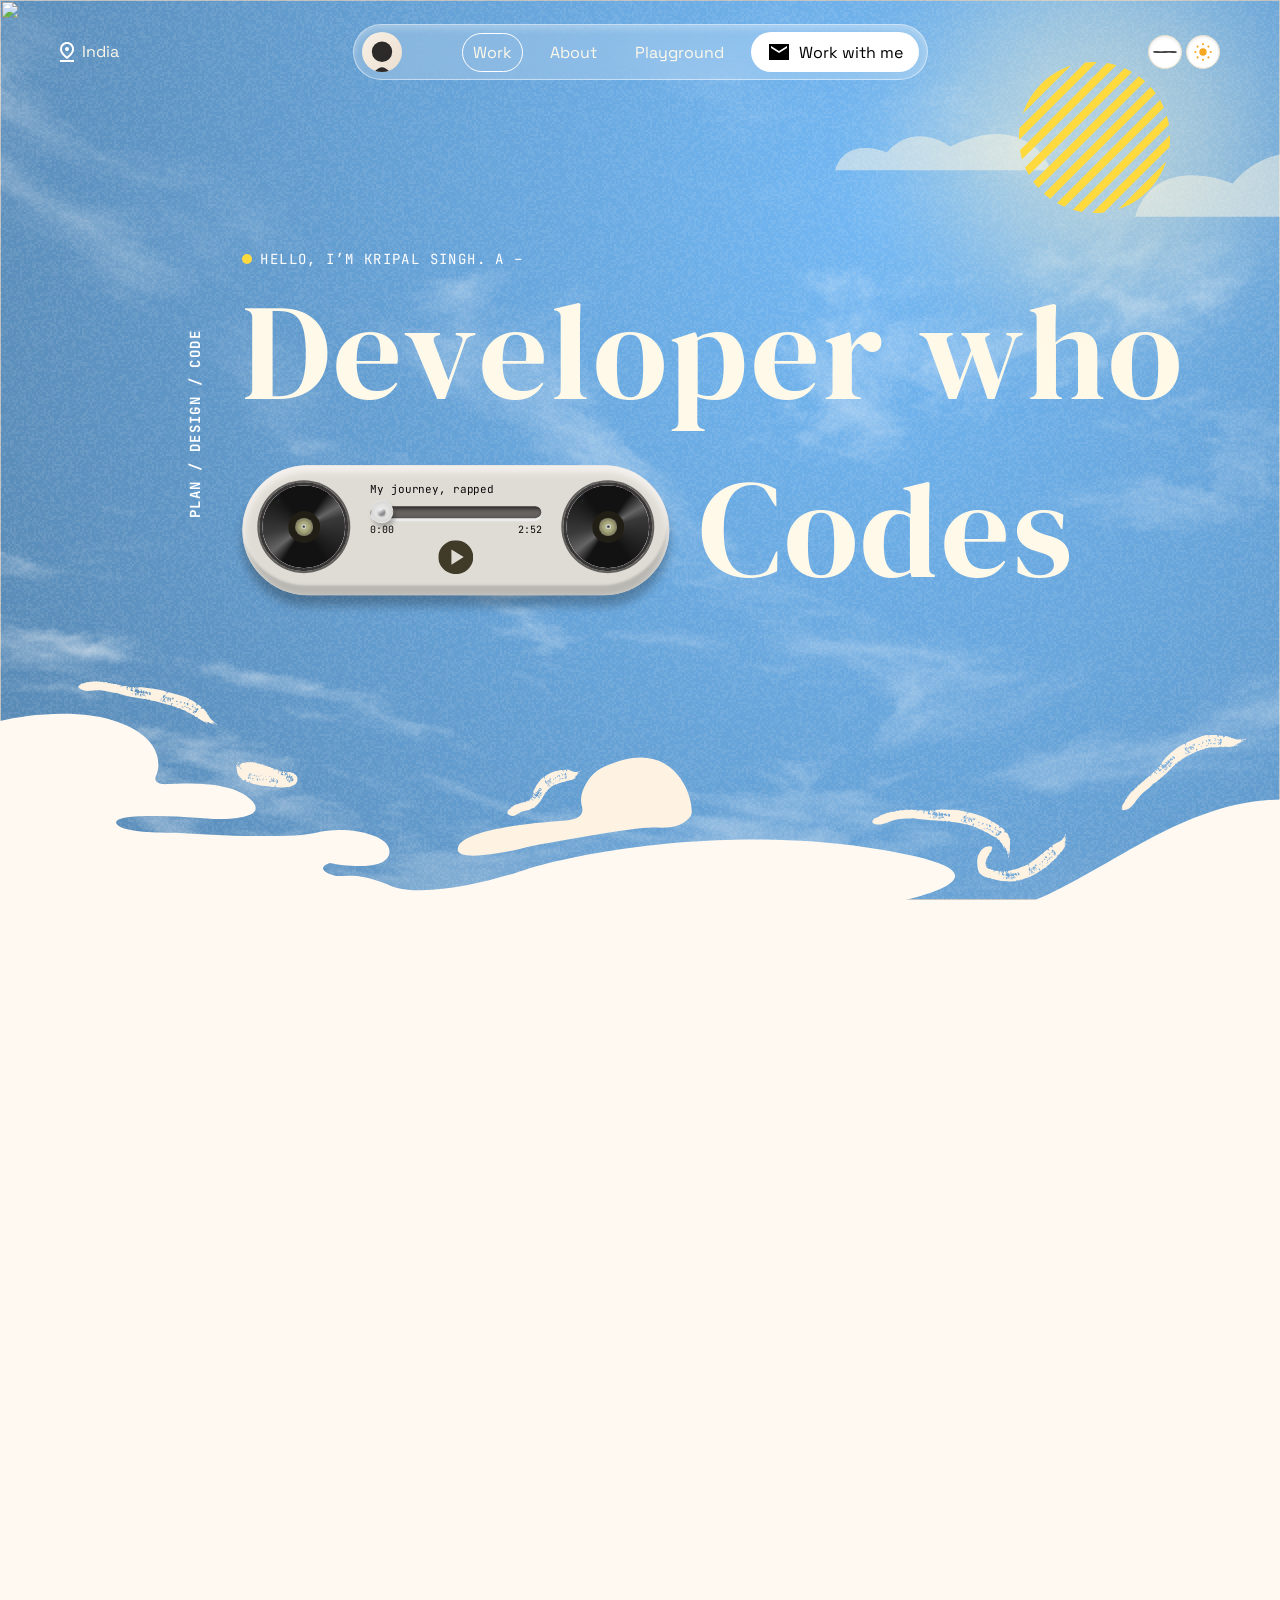
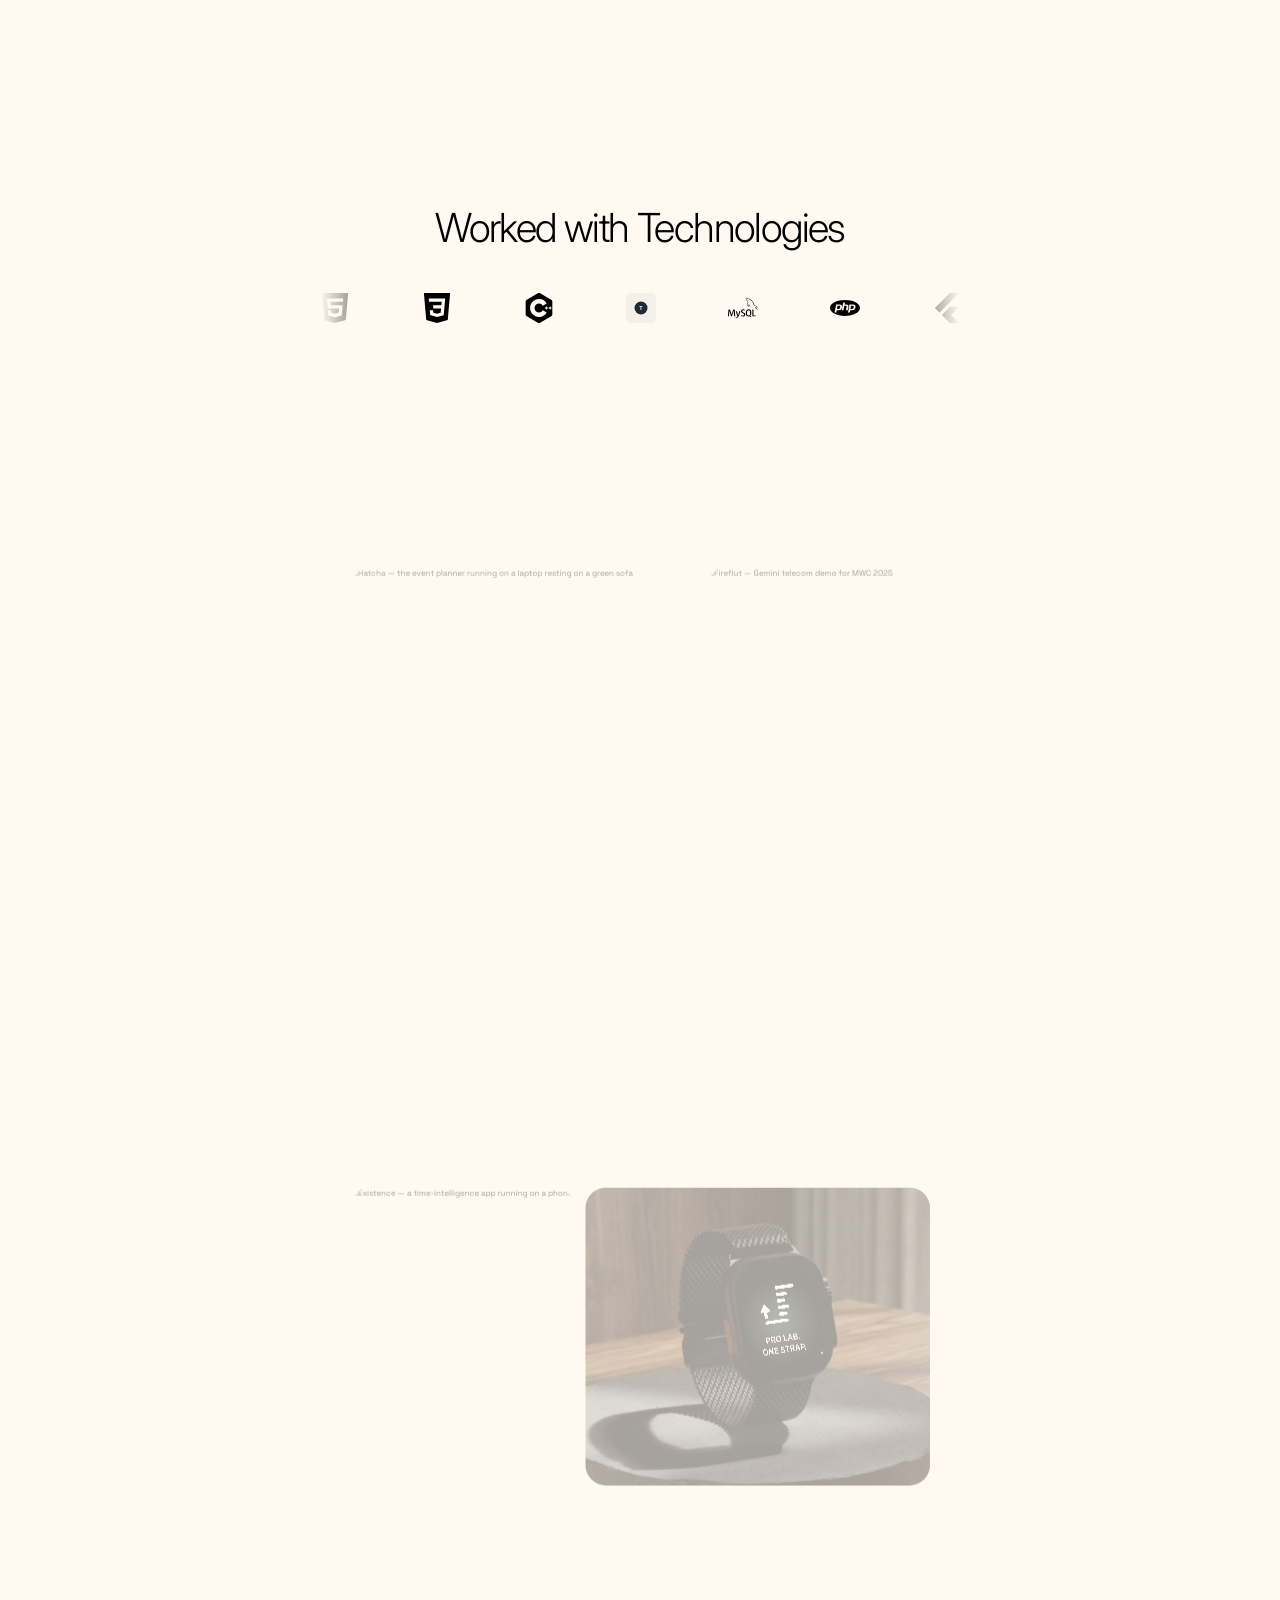
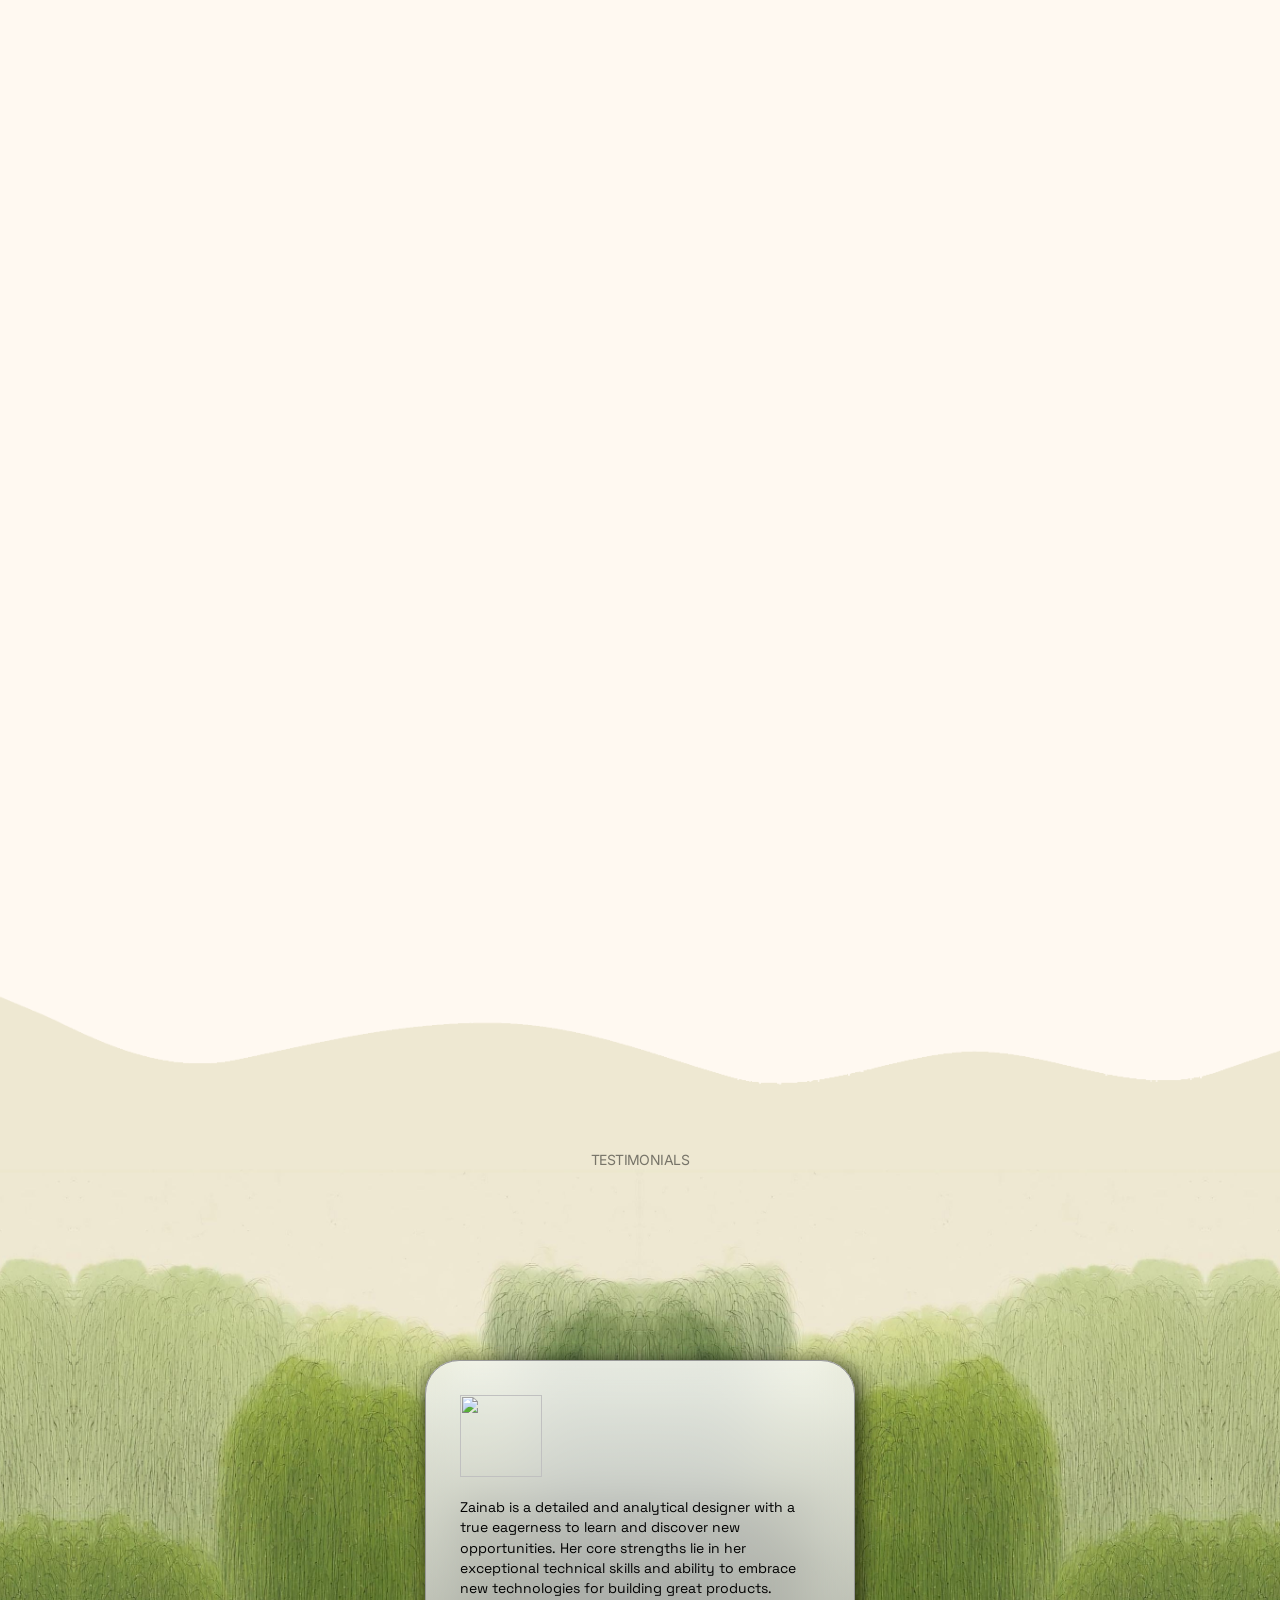
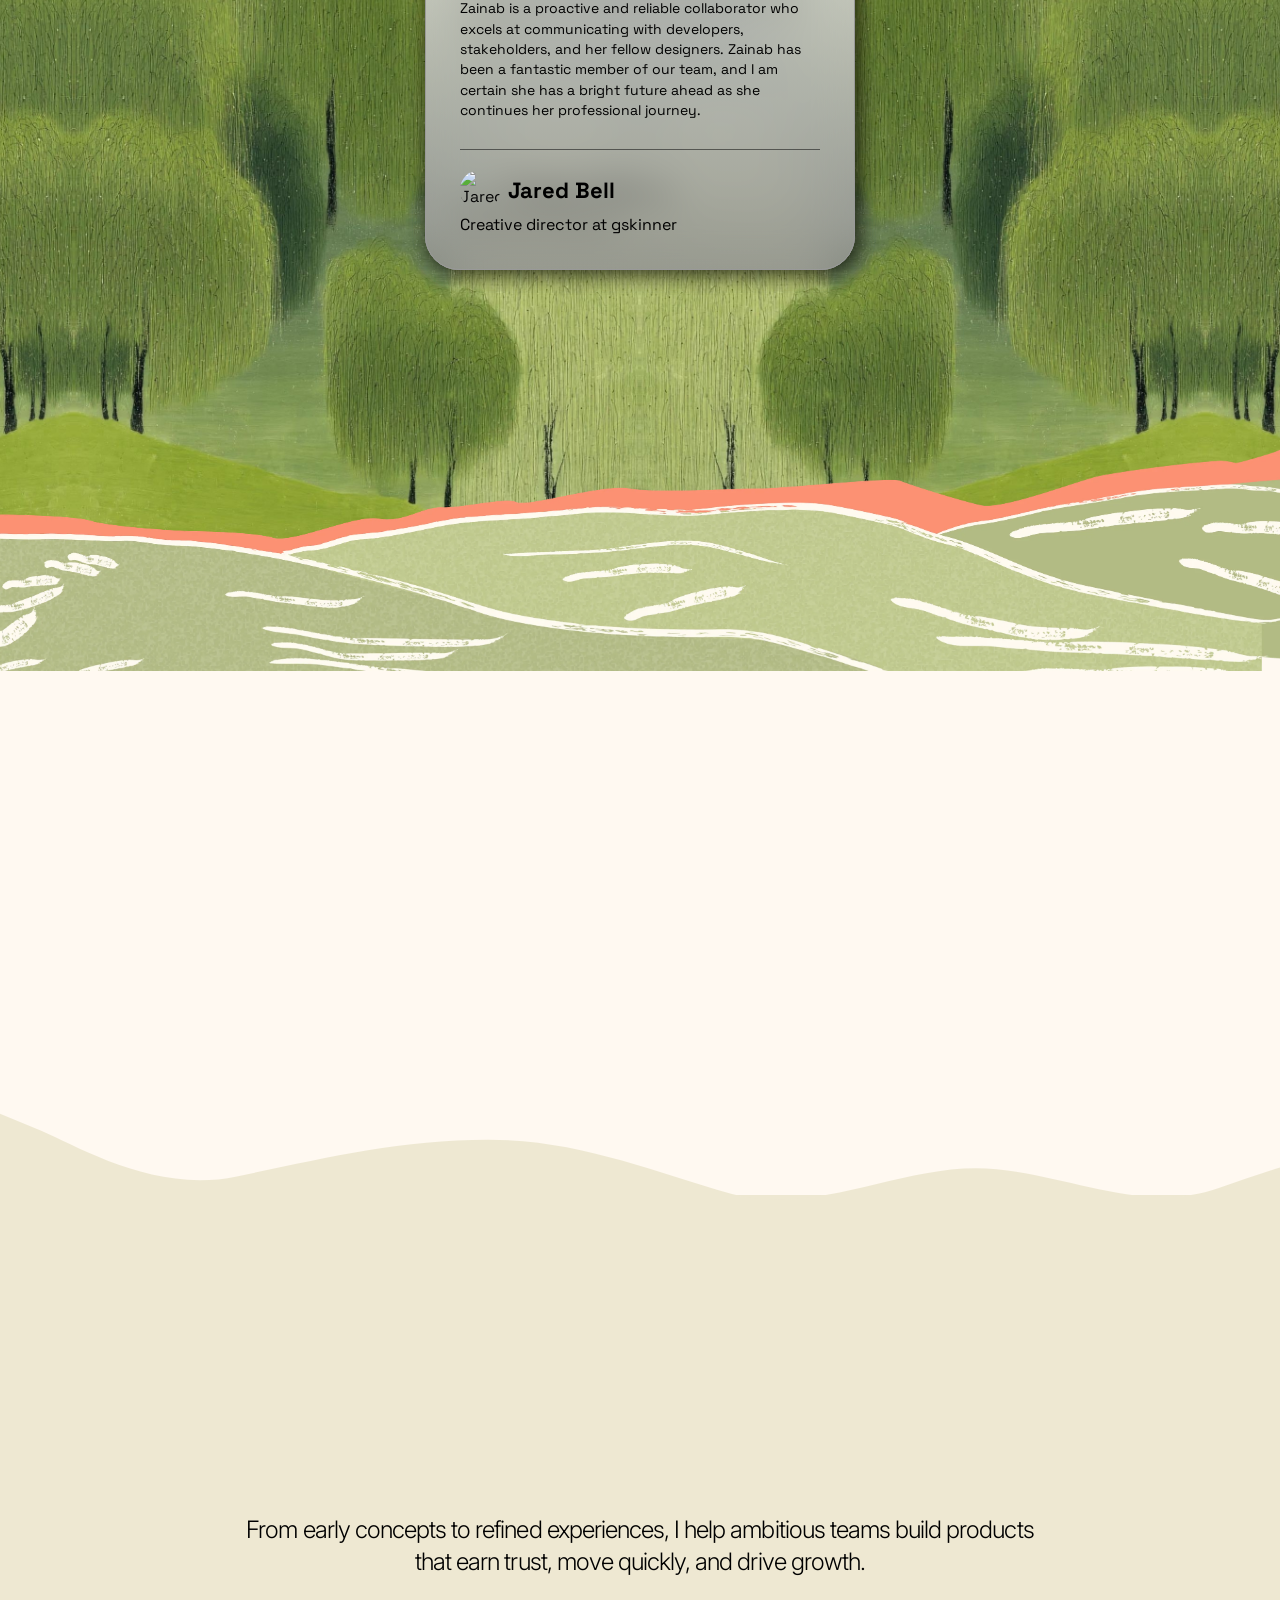
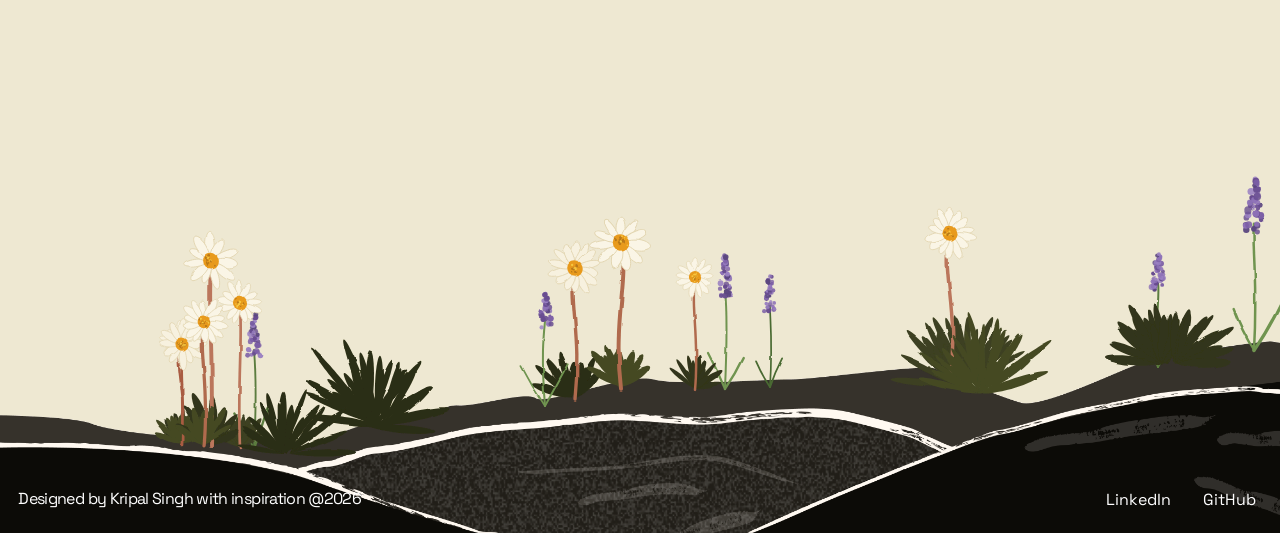
==== index.html @ d23ad47a "uploaded" ====
<!DOCTYPE html>
<html lang="en">
<head>
  <meta charset="UTF-8">
  <meta name="viewport" content="width=device-width, initial-scale=1.0">
  <!-- favicon: square head crop of the same portrait the nav avatar uses. Declaring
       these is also what stops the browser's automatic /favicon.ico probe, which had
       nothing to serve and 404'd on every page load. -->
  <link rel="icon" type="image/png" sizes="32x32" href="/assets/favicon-32.png">
  <link rel="icon" type="image/png" sizes="180x180" href="/assets/favicon-180.png">
  <link rel="apple-touch-icon" href="/assets/favicon-180.png">

  <!--SEO:START-->
  <title>Kripal Singh — Software Engineer based in India.</title>
  <meta name="description" content="Independent Software Engineer based in india — a designer and developer who builds. Shipped work with Google's Flutter and Tech...">
  <link rel="canonical" href="https://Yesiamkrish.netlify.app">
  <meta name="theme-color" content="#fff9f1">
  <meta property="og:type" content="website">
  <meta property="og:site_name" content="Kripal Singh">
  <meta property="og:title" content="Kripal Singh">
  <meta property="og:description" content="Independent developer and designer in India — a developer who plans first.">
  <meta property="og:url" content="https://Yesiamkrish.netlify.app">
  <meta property="og:image" content="https://zainabkabira.com/assets/og-card.jpg">
  <meta property="og:image:width" content="2400">
  <meta property="og:image:height" content="1260">
  <meta property="og:image:alt" content="Kripal Singh — Software Engineer, India">
  <meta name="twitter:card" content="summary_large_image">
  <meta name="twitter:title" content="Kripal Singh — Software Engineer in India">
  <script type="application/ld+json">
  {"@context":"https://schema.org","@graph":[
    {"@type":"Person","@id":"https://zainabkabira.com/#person","name":"Kripal Singh",
     "jobTitle":"Sofware Engineer","url":"https://yesiamkrish.netlify.app",
     "image":"https://yesiamkrish.netlify.app/assets/imgProfilePicture.svg",
     "address":{"@type":"PostalAddress","addressLocality":"India","addressRegion":"India","addressCountry":"India"},
     "sameAs":["http://www.linkedin.com/in/Kripal-singhh/","https://github.com/CODEMASTERSTACK"],
     "knowsAbout":["Sotware Design","Design systems","Generative UI","Flutter","Prototyping"],
     "description":"Independent developer in India — a developer who Plans first."},
    {"@type":"WebSite","@id":"https://yesiamkrish.netlify.app/#website","url":"yesiamkrish.netlify.app",
     "name":"Kripal Singh - Software Engineer","publisher":{"@id":"https://yesiamkrish.netlify.app"}}]}
  </script>
  <!--SEO:END-->

  <script>
    /* ── path router shim ── real URLs (/about, /work/hatcha …) drive the same
       hash-token router the site shipped with: token() maps the current path back
       to its legacy '#token', go() pushes the new path and re-fires 'hashchange'
       so every existing listener (curtain, hero morph, decks, nav contrast)
       keeps working unchanged. In-page anchors (#work, #contact) stay real hashes. */
    window.route = (function () {
      var P2H = { '/about': '#about', '/playground': '#playground',
                  '/work/hatcha': '#hatcha', '/work/fireflut': '#fireflut',
                  '/work/existence': '#existence', '/work/jumpable': '#jumpable' };
      var H2P = {}; Object.keys(P2H).forEach(function (p) { H2P[P2H[p]] = p; });
      function token() {
        var p = location.pathname.replace(/\/+$/, '') || '/';
        return P2H[p] || location.hash;
      }
      function fire() { window.dispatchEvent(new HashChangeEvent('hashchange')); }
      function go(t) { history.pushState(null, '', H2P[t] || ('/' + t)); fire(); }
      window.addEventListener('popstate', fire);
      return { token: token, go: go, P2H: P2H, H2P: H2P };
    })();
    /* legacy '#hatcha'-style deep links → their real paths. The fragment never
       reaches the server, so this must run client-side — and before the router's
       parse-time route apply, hence its place in <head>. */
    (function () {
      var p = window.route.H2P[location.hash];
      if (p) history.replaceState(null, '', p);
    })();
  </script>

  <link rel="preconnect" href="https://fonts.googleapis.com">
  <link rel="preconnect" href="https://fonts.gstatic.com" crossorigin>
  <!-- LCP: the hero shader is the largest first-paint image — fetch it ahead of the
       144-image queue instead of letting it queue behind everything else -->
  <link rel="preload" as="image" href="/assets/hero-shader.webp" fetchpriority="high">
  <!-- all font families in ONE stylesheet request — this was 4 separate render-blocking
       stylesheets (with Lato requested twice); one URL = one round-trip before first paint.
       Playfair Display (variable) = Hatcha case-study serif; Darker Grotesque + Bitter
       italic = Hatcha logo-band animation; Lato = Hatcha app UI (section 03 phone cards). -->
  <link href="https://fonts.googleapis.com/css2?family=DM+Serif+Display&family=Figtree:wght@300;400;500&family=Inter:wght@300;400&family=Roboto:wght@500;800&family=Lato:wght@300;400;700&family=Space+Grotesk:wght@300;400;500;700&family=JetBrains+Mono:wght@400;500;700&family=Playfair+Display:ital,wght@0,400..600;1,400..600&family=Darker+Grotesque:wght@700&family=Bitter:ital,wght@1,400&display=swap" rel="stylesheet">

  <!-- shared chrome: tokens, reset, nav/toggle/footer styles (pairs with js/site.js) -->
  <link rel="stylesheet" href="/css/site.css">

  <script>
    /* mobile gate: ≤820px at load renders case studies as a plain vertical
       scroll — the cover-slide deck IIFEs bail on html.cs-static, same
       pattern as their prefers-reduced-motion bail. Decided once at load so
       the class-scoped mobile CSS and the JS can never disagree mid-session
       (a phone rotating past 820px keeps the static layout it booted with). */
    (function () {
      /* innerWidth can read 0 in embedded/prerender contexts before the first
         layout — fall back to clientWidth, then the physical screen, so a
         desktop never boots into the static layout by accident. */
      var w = window.innerWidth || document.documentElement.clientWidth || screen.width;
      if (w && w <= 820) document.documentElement.classList.add('cs-static');
    })();
  </script>

  <script>
    /* ── one scroll scheduler + a per-frame layout-read cache ──────────────────
       Every scroll-driven module used to own a scroll listener and its own rAF
       gate: 18 listeners, ~14 rAF callbacks and ~18 layout reads per frame. Each
       module read rects and then wrote styles — and a write dirties layout, so the
       NEXT module's read forced a full synchronous relayout. That was ~8 forced
       reflows a frame on a 3000-element document, which is what made scrolling
       feel heavy (the visuals — card blur, section filters, the willow sway —
       measured as free by comparison).

       Now there is ONE listener and ONE rAF. Every layout read goes through
       Scroll.rect() / .y() / .vh(), which serve values captured once at the top of
       the frame, before any subscriber runs. The frame prefetches whatever rects
       the previous frame asked for (that set is stable while scrolling), so reads
       are cache hits and a subscriber's write can no longer force anything.

       Subscribe with Scroll.add(fn). Inside fn, never touch live layout
       (getBoundingClientRect / offsetTop / innerHeight) — use the helpers, or the
       whole point is lost. Scroll.kick() re-runs a frame after a layout change. */
    (function () {
      var subs = [], reads = [], queued = false;
      var cache = new Map(), want = new Set(), prev = new Set();
      var _y = 0, _vh = 0, _vw = 0;

      function frame() {
        queued = false;
        /* ── READ PHASE — no subscriber has run yet, so nothing is dirty ── */
        _y = window.scrollY || window.pageYOffset || 0;
        _vh = window.innerHeight;
        _vw = window.innerWidth;
        cache.clear();
        prev.forEach(function (el) {
          if (el.isConnected) cache.set(el, el.getBoundingClientRect());
        });
        want = new Set();
        /* read-phase subscribers: layout queries that MUST run against a clean
           tree (hit-tests etc.) go here, before any write can dirty it */
        for (var i = 0; i < reads.length; i++) {
          try { reads[i](); } catch (e) { /* one broken module must not stall the rest */ }
        }
        /* ── WRITE PHASE ── */
        for (var i = 0; i < subs.length; i++) {
          try { subs[i](); } catch (e) { /* one broken module must not stall the rest */ }
        }
        prev = want;   // prefetch list for the next frame
      }
      function schedule() { if (!queued) { queued = true; requestAnimationFrame(frame); } }

      window.Scroll = {
        add: function (fn) { subs.push(fn); schedule(); return fn; },
        addRead: function (fn) { reads.push(fn); schedule(); return fn; },
        /* Cached rect. A miss — first frame, or an element this module hasn't read
           before — falls back to a live read and joins the prefetch list, so it's a
           hit from the next frame on. */
        rect: function (el) {
          var r = cache.get(el);
          if (!r) { r = el.getBoundingClientRect(); cache.set(el, r); }
          want.add(el);
          return r;
        },
        y:  function () { return _y; },
        vh: function () { return _vh || window.innerHeight; },
        vw: function () { return _vw || window.innerWidth; },
        kick: schedule,
      };
      addEventListener('scroll', schedule, { passive: true });
      addEventListener('resize', schedule, { passive: true });
      addEventListener('load', schedule);
    })();
  </script>

  <style>

    /* ════ HERO — Figma node 1:27 (1440×1024, pinned; next section scrolls over it) ════ */
    .hero {
      position: sticky;
      top: 0;
      height: 100vh;
      overflow: hidden;
      z-index: 1;
      /* base radial gradient (from Figma hero fill) — stops flip to the night sky via tokens */
      background: radial-gradient(ellipse 1000px 1340px at 68.65% 23.5%, var(--hero-from) 0%, var(--hero-to) 100%);
    }

    /* background shader export (node 1:28 — gradient mesh) */
    .hero-shader {
      position: absolute;
      inset: 0;
      width: 100%; height: 100%;
      object-fit: cover;
      pointer-events: none;
    }

    /* day cirrus overlay — the counterpart to .hero-stars at night. Same trick as
       the starfield: the tile carries ONLY the feature (cream wisps on transparent,
       high-passed out of the source photo) and screen-blends it on. Compositing the
       raw photo instead did nothing visible — its own blue cancelled the shader's,
       and the wisps sit just 6–14% above their local sky, so any blend at a sane
       opacity flattened them back into the gradient. */
    .hero-sky {
      position: absolute;
      /* 10% of overscan each side, NOT inset:0 — the gust below slides this layer
         horizontally, and a full-bleed layer would drag a bare edge into view.
         .hero is overflow:hidden, so the spill costs nothing. */
      inset: 0 -10%;
      background-image: url("/assets/hero-sky-day.webp");
      background-size: cover;
      /* bias up: the densest wisps are in the photo's lower half, and the hero's
         own bottom is where the headline and recorder sit */
      background-position: center 35%;
      background-repeat: no-repeat;
      mix-blend-mode: screen;
      opacity: 0.6;
      pointer-events: none;
    }

    /* wind gust — plays once when the theme flips night → day. A gust decays, so
       this is a hard front-loaded ease into rest, with no overshoot: a spring
       curve here would read as elastic, which air is not. One-shot on purpose —
       a permanently drifting sky turns the still hero into a video loop. */
    @keyframes hero-sky-gust {
      0%   { transform: translate3d(-7%, 0, 0); opacity: 0.34; }
      55%  { opacity: 0.6; }
      100% { transform: translate3d(0, 0, 0);   opacity: 0.6; }
    }

    /* noise overlay (node 1:32 — opacity 10%, 2048px tile) */
    .hero-noise {
      position: absolute;
      inset: 0;
      background-image: url("/assets/imgNoiseTexture.png");
      background-size: 2048px 2048px;
      opacity: 0.1;
      pointer-events: none;
    }

    /* sun group (sun.svg, node 1:69 — glow + hatched sun, natural 601×545).
       The whole sky group (sun + both clouds) is sized from one shared var
       --sun-w (set on .hero-content) so it scales CONTINUOUSLY with the
       viewport — every dimension/offset is a fixed ratio of --sun-w, so the
       sun and clouds keep their relative positions (they stay a group) and
       there is no sudden jump at a breakpoint. Ratios are taken from the
       desktop design (sun 725.138 wide, top -185.649, right -124.138). */
    .sun-group {
      position: absolute;
      width: var(--sun-w);
      top:   calc(var(--sun-w) * -0.256087);
      right: calc(var(--sun-w) * -0.171192);
      height: auto;
      pointer-events: none;
      z-index: 2;
    }

    /* hero clouds (cloud.svg — nodes 1:67 / 1:68, subtle cream wisps) */
    .hero-cloud {
      position: absolute;
      height: auto;
      pointer-events: none;
      z-index: 1;
    }
    .hero-cloud.cloud-a {
      width: calc(var(--sun-w) * 0.723655);
      right: calc(var(--sun-w) * -0.466696);
      top:   calc(var(--sun-w) *  0.264775);
    }
    .hero-cloud.cloud-b {
      width: calc(var(--sun-w) * 0.384752);
      right: calc(var(--sun-w) *  0.406185);
      top:   calc(var(--sun-w) *  0.238576);
    }

    /* eyebrow (node 1:36) — left edge (dot) aligns with the "M" of Multidisciplinary */
    .hero-eyebrow {
      position: absolute;
      left: calc(50% - 459px);
      top: calc(50vh - 240px);
      display: flex;
      align-items: center;
      gap: 8px;
      font-family: 'JetBrains Mono', monospace;
      font-size: 14px;
      letter-spacing: 1.4px;
      text-transform: uppercase;
      color: white;
      white-space: nowrap;
    }
    .hero-eyebrow img { width: 10.49px; height: 10.49px; }

    /* vertical label (node 1:39) */
    .hero-vertical {
      position: absolute;
      left: calc(50% - 506px);
      top: calc(50vh - 66px);
      transform: translate(-50%, -50%) rotate(-90deg);
      font-family: 'JetBrains Mono', monospace;
      font-size: 14px;
      letter-spacing: 1.4px;
      color: white;
      white-space: nowrap;
    }

    /* heading (nodes 1:34 / 1:35) — DM Serif Display 156px #fff9e9 +3.1px */
    .h-line {
      position: absolute;
      font-family: 'DM Serif Display', serif;
      font-size: 156px;
      font-weight: 400;
      letter-spacing: 3.1px;
      color: var(--cream-text);
      white-space: nowrap;
      line-height: normal;
    }
    .h-line.multidisciplinary { left: calc(50% - 459px); top: calc(50vh - 232px); }
    .h-line.designer {
      left: calc(50% + 46px); top: calc(50vh - 34px);
      /* clip the roll, but allow a 30px margin so the hover lift isn't cut off */
      overflow: clip; overflow-clip-margin: 30px; height: 1.2em; line-height: 1.2;
    }
    /* vertical roll track — words stack and slide up behind the .designer clip */
    .h-line.designer .roll { display: block; will-change: transform; }
    .h-line.designer .roll-word { display: block; line-height: 1.2; }

    /* per-letter tilt + lift on hover (letters split in via JS) */
    .h-letter {
      display: inline-block;
      transform-origin: 50% 100%;
      transition: transform 0.4s cubic-bezier(0.34, 1.56, 0.64, 1),
                  color 0.25s ease;
    }
    /* will-change only while the pointer is on the heading. As a permanent
       declaration it held ~17 composited layers alive for the whole session, for a
       tilt that only ever plays on hover — and the compositor re-walks every live
       layer each scroll frame. Promoting on the parent still gets the letters onto
       their layers before any individual one is hovered. */
    .h-line:hover .h-letter { will-change: transform; }
    .h-letter:hover {
      transform: translateY(-0.16em) rotate(-7deg);
      color: #F4D24A;
    }

    /* ════ RECORDER — Figma node 1:40 ════ */
    .recorder {
      position: absolute;
      left: calc(50% - 229px);
      top: calc(50vh + 58px);
      transform: translate(-50%, -50%) scale(1.08);
      display: flex;
      align-items: flex-start;
      gap: 22px;
      padding: 16px;
      border-radius: 9999px;
      background: #dfdcd5;
      border: 1px solid #c9c9c9;
      box-shadow: 0 11px 9.6px 0 rgba(0,0,0,0.25);
    }
    /* neumorphic inner bevel */
    .recorder::after {
      content: '';
      position: absolute;
      inset: -1px;
      border-radius: inherit;
      pointer-events: none;
      box-shadow:
        inset 0 5px 7.3px 2px #f5f1ee,
        inset -2px -10px 2.3px 0 #b8b7b2;
    }

    /* disk (nodes 1:41 / 1:62) */
    .disk {
      position: relative;
      width: 89px; height: 89px;
      border-radius: 9999px;
      border: 3px solid #373535;
      box-shadow: 0 0 0 2px #62615e;
      overflow: hidden;
      flex-shrink: 0;
    }

    .disk-face {
      position: absolute;
      inset: 0;
      border-radius: 9999px;
      background: conic-gradient(from 180deg,
        rgb(18,18,18) 0%, rgb(18,18,18) 8.76%, rgb(39,39,39) 10.18%,
        rgb(59,59,59) 11.59%, rgb(80,80,80) 13.01%, rgb(100,100,100) 14.42%,
        rgb(79,79,79) 18.19%, rgb(59,59,59) 21.95%, rgb(38,38,38) 31%,
        rgb(18,18,18) 40.04%, rgb(18,18,18) 59.51%, rgb(39,39,39) 61.29%,
        rgb(59,59,59) 63.07%, rgb(80,80,80) 64.84%, rgb(100,100,100) 66.62%,
        rgb(79,79,79) 68.72%, rgb(57,57,57) 70.82%, rgb(38,38,38) 80.96%,
        rgb(18,18,18) 91.1%, rgb(18,18,18) 100%);
    }

    .disk-texture {
      position: absolute;
      inset: 0;
      width: 100%; height: 100%;
      object-fit: cover;
      border-radius: 9999px;
      mix-blend-mode: color-dodge;
      opacity: 0.1;
    }

    .disk-cap {
      position: absolute;
      left: 50%; top: 50%;
      transform: translate(-50%, -50%);
    }
    .disk-cap.c1 { width: 32.19px; height: 32.19px; }
    .disk-cap.c2 { width: 18.45px; height: 18.45px; }
    .disk-cap.c3 { width: 5.94px;  height: 5.94px;  }

    .disk.spinning { animation: disk-spin 1.8s linear infinite; }
    @keyframes disk-spin { to { transform: rotate(360deg); } }

    /* center column (node 1:45) */
    .rec-center {
      display: flex;
      flex-direction: column;
      align-items: center;
      width: 171.42px;
      align-self: stretch;
    }

    .rec-title {
      font-family: 'JetBrains Mono', monospace;
      /* 11 not 12: the title has to clear .rec-center's fixed 171.42px in ONE
         line, and this string measures 180px at 12px. Kept as a wrap (not
         nowrap) so a font fallback degrades to two lines instead of spilling
         out of the pill. */
      font-size: 11px;
      letter-spacing: -0.12px;
      color: #070707;
      width: 100%;
      margin-bottom: 4px;
    }

    /* play slider (node 1:49) */
    .play-slider {
      position: relative;
      width: 100%;
      height: 23.45px;
      cursor: pointer;
      touch-action: none;
    }
    /* smooth follow during playback; disabled mid-drag so scrubbing stays 1:1 */
    .play-slider:not(.scrubbing) .slider-knob { transition: left .12s linear; }
    .play-slider:not(.scrubbing) .slider-fill { transition: width .12s linear; }
    .play-slider.scrubbing { cursor: grabbing; }

    .slider-track {
      position: absolute;
      left: 0; right: 0;
      top: 5.58px;
      height: 12.29px;
      border-radius: 9999px;
      background: #686360;
      box-shadow: 0 3px 1px 0 #ededed;
      overflow: hidden;
    }
    .slider-track::after {
      content: '';
      position: absolute;
      inset: 0;
      border-radius: inherit;
      pointer-events: none;
      box-shadow:
        inset 0 -1px 3px 0 rgba(0,0,0,0.2),
        inset 3px 3px 3.4px 0 rgba(0,0,0,0.5);
    }

    .slider-fill {
      position: absolute;
      left: 0;
      top: 0.46px;
      height: 11.83px;
      width: 0;
      background: var(--gold);
    }

    .slider-knob {
      position: absolute;
      top: 0;
      left: 0;
      width: 23.45px; height: 23.45px;
      border-radius: 9999px;
      border: 1px solid #e4e5e5;
      background: radial-gradient(circle at 50% 50%, #f6f4f5 0%, #caccc9 100%);
      box-shadow: 2px 4px 4px 0 rgba(0,0,0,0.25);
      display: flex;
      align-items: center;
      justify-content: center;
    }
    .slider-knob::after {
      content: '';
      width: 7.32px; height: 7.32px;
      border-radius: 9999px;
      background: linear-gradient(150deg, #ffffff 15.95%, #8d8b8f 70.17%);
      box-shadow: 0 1px 1.9px 0 rgba(0,0,0,0.51);
    }

    .timestamps {
      display: flex;
      justify-content: space-between;
      width: 100%;
      font-family: 'JetBrains Mono', monospace;
      font-size: 10px;
      letter-spacing: -0.1px;
      color: #070707;
    }

    /* play circle (node 1:57) */
    .play-circle {
      position: relative;
      width: 41.32px; height: 41.32px;
      border: none;
      background: none;
      padding: 0;
      cursor: pointer;
      border-radius: 50%;
      transition: transform 0.18s cubic-bezier(0.34,1.56,0.64,1);
    }
    .play-circle:hover  { transform: scale(1.1); }
    .play-circle:active { transform: scale(0.92); }
    .play-circle:focus-visible { outline: 2px solid #070707; outline-offset: 2px; }

    .play-circle .ring { position: absolute; inset: 0; width: 100%; height: 100%; }
    .play-circle .tri  { position: absolute; inset: 8.33%; width: 83.34%; height: 83.34%; }

    .pause-bars {
      position: absolute;
      inset: 0;
      display: none;
      align-items: center;
      justify-content: center;
      gap: 4px;
    }
    .pause-bars span {
      width: 4px; height: 14px;
      background: #070707;
      border-radius: 2px;
    }
    .play-circle.playing .tri { display: none; }
    .play-circle.playing .pause-bars { display: flex; }

    /* hero content wrapper — scroll-driven scale + fade */
    .hero-content {
      position: absolute;
      inset: 0;
      transform-origin: center center;
      will-change: transform, opacity;
      /* drives the whole sky group's size (sun + clouds). 48vw keeps the desktop
         art near full size on wide screens but scales the sky down faster on
         narrower laptops (e.g. 13") so it stops overlapping the hero text; the
         300px floor keeps the sun prominent on phones instead of collapsing. */
      --sun-w: clamp(300px, 48vw, 725.138px);
    }

    /* ════ PROJECTS SECTION (scrolls over pinned hero) — node 1:104 ════ */
    .projects {
      position: relative;
      z-index: 10;
      background: var(--bg-base);
      padding: 317px 0 200px;
    }

    /* cream cloud band (node 128:3824 "sky") — cream horizon (#fff9f1, Vector 27)
       rises up into the blue hero; #fef2e2 accent wisps float above it.
       Clean Figma vector export, no color-key filter. */
    .sky-band {
      position: absolute;
      left: 0;
      width: 100%;
      aspect-ratio: 1440 / 471;
      /* Anchor the cream seam (band bottom) at projects +200px. At 1440px this
         resolves to top:-271px — the design value (correct, do not change).
         height = 32.71vw; bottom = top + height = 200px. */
      top: calc(200px - 32.71vw);
      background-image: url("/assets/sky-band.svg");
      background-size: 100% 100%;
      background-repeat: no-repeat;
      background-position: top;
      pointer-events: none;
    }
    /* Above 1440px the band scaled taller and rode too high into the hero.
       Gentler slope keeps it lower; continuous with the base at exactly 1440px
       (both give top:-271px there), so there's no jump. Only affects >1440. */
    @media (min-width: 1440px) {
      .sky-band { top: calc(35px - 21.25vw); }
      /* scale the client logos up a touch on larger viewports */
      .client-logo.logo-existence { height: 34px; }
      .client-logo.logo-google    { height: 42px; }
      .client-logo.logo-pga       { height: 81px; }
      .client-logo.logo-jumpable  { height: 78px; }
      .client-logo.logo-vibes     { height: 29px; }
    }

    /* laptops (13"–15", ~1280–1536 CSS px — a 13" MacBook Air reports ~1470,
       a 13/14" Pro ~1512): give the sun a bit more presence while trimming the
       headline + recorder so the two balance. Wide monitors (>1536) keep base. */
    @media (max-width: 1536px) {
      .hero-content { --sun-w: clamp(300px, 44vw, 680px); }
      .h-line { font-size: 136px; letter-spacing: 2.70px; }
      /* center the whole text block on the viewport: the 1440-tuned base anchors
         sit ~61px left of centre on narrower laptops, so shift every text element
         right by 61px together (keeps all internal alignments intact). Also push
         the whole block DOWN by 40px (all five tops +40) so it sits lower in the
         hero on 13"/tablet instead of riding high — internal spacing unchanged. */
      .hero-eyebrow             { left: calc(50% - 398px); top: calc(50vh - 200px); }
      .hero-vertical            { left: calc(50% - 445px); top: calc(50vh - 26px); }
      .h-line.multidisciplinary { left: calc(50% - 398px); top: calc(50vh - 192px); }
      /* rotating word: centered on the recorder, tucked close and lifted up */
      .h-line.designer { left: calc(50% + 59px); top: calc(50vh - 2px); }
      /* scale down; left edge stays on the "D"; lifted to tighten under "Designer who" */
      .recorder { left: calc(50% - 184px); top: calc(50vh + 80px); transform: translate(-50%, -50%) scale(1.0); }
    }

    /* intro paragraph (node 1:115) */
    .intro-copy {
      position: relative;
      width: 982.9px;
      max-width: calc(100% - 96px);
      margin: 0 auto;
      text-align: center;
      font-size: 32px;
      letter-spacing: -1.28px;
      line-height: 1.358;
      color: var(--text-heading);
    }
    .intro-copy .bold {
      font-weight: 700;
      display: block;
      margin-top: 1.358em;
    }

    /* ════ FEATURED WORK (node 1:117) ════ */
    .featured-work {
      /* sticky-pinned at its tail: scrolls normally through the tiles, then holds
         its last screen while the testimonials section scrolls up over it (the same
         pinned-reveal the hero uses). `top` is set from JS = 100vh − section height
         so the bottom pins to the viewport bottom. */
      position: sticky;
      top: 0;
      z-index: 10;
      background: var(--bg-base);
      padding-top: 80px;
      /* cream clearance below the tiles: extends the section's own background
         (covering the pinned hero behind) and pushes the testimonials' green
         crest down to ~142px below the tiles, per Figma (frame 128:3787) */
      padding-bottom: 338px;
      overflow: visible;
    }

    /* scroll-driven paper-plane decoration.
       The overlay extends UPWARD over the projects section (sky + intro) so the
       flight starts in the cloud band above. top/height are set in JS from the
       live projects→featured span; left/width fill the column. */
    .plane-fly {
      position: absolute;
      top: 0;
      left: 0;
      width: 100%;
      pointer-events: none;
      overflow: visible;
      z-index: 3;
    }
    .plane-trail {
      position: absolute;
      inset: 0;
      width: 100%;
      height: 100%;
      overflow: visible;
    }
    /* dotted trail stroke tracks the theme (overrides the SVG's stroke attr) */
    #planeTrailPath { stroke: var(--trail-stroke); }
    .plane-sprite {
      position: absolute;
      top: 0;
      left: 0;
      width: 88px;
      height: auto;
      transform-origin: center center;
      transform: translate(-50%, -50%);
      will-change: transform, opacity;
    }

    .featured-heading {
      font-family: 'Inter', 'Space Grotesk', sans-serif;
      font-size: 40px;
      font-weight: 300;
      letter-spacing: -1.6px;
      line-height: 1.358;
      color: var(--text-heading);
      text-align: center;
      margin-bottom: 38px;
    }

    /* clients marquee (node 1:124) */
    .logo-marquee-wrap {
      position: relative;
      overflow: hidden;
      width: 50%;
      margin: 0 auto 96px;
    }

    /* edge fade via pseudo-elements so mix-blend-mode on children works against page bg */
    .logo-marquee-wrap::before,
    .logo-marquee-wrap::after {
      content: '';
      position: absolute;
      top: 0;
      bottom: 0;
      width: 80px;
      z-index: 2;
      pointer-events: none;
    }
    .logo-marquee-wrap::before { left: 0;  background: linear-gradient(to right, var(--bg-base), transparent); }
    .logo-marquee-wrap::after  { right: 0; background: linear-gradient(to left,  var(--bg-base), transparent); }

    .logo-marquee-inner {
      display: flex;
      align-items: center;
      gap: 72px;
      width: max-content;
      animation: logo-scroll 24s linear infinite;
    }

    .logo-marquee-inner:hover { animation-play-state: paused; }

    @keyframes logo-scroll {
      0%   { transform: translateX(0); }
      100% { transform: translateX(-50%); }
    }

    /* two-row opposite-direction variant — mobile only */
    .logo-marquee-mobile { display: none; }

    .client-logo {
      height: 30px;
      width: auto;
      max-width: 120px;
      flex-shrink: 0;
      display: block;
      object-fit: contain;
    }

    @media (max-width: 768px) {
      .client-logo {
        height: 24px;
        max-width: 100px;
      }
    }

    /* staggered 2×2 tile grid (nodes 61:2057 / 61:2063 / 61:2074 / 61:2084) */
    .project-tiles {
      display: flex;
      flex-direction: column;
      gap: 25px;
      padding: 0 60px;
    }

    .tiles-row {
      display: flex;
      gap: 1.97%;
      /* scroll-reveal: JS scrubs --reveal 0→1 as the row enters the viewport,
         scaling it up from half size to full. The row spans the full content
         width, so scaling from its centre grows the tiles toward the page centre. */
      --reveal: 0;
      transform: scale(calc(0.5 + 0.5 * var(--reveal)));
      transform-origin: center center;
      opacity: calc(0.35 + 0.65 * var(--reveal));
      will-change: transform, opacity;
    }

    .project-tile {
      border-radius: 40px;
      overflow: hidden;
      height: 595px;
      flex-shrink: 0;
      position: relative;
      cursor: pointer;
      box-shadow: inset 0 0 0 0px #323131;
      transition: box-shadow 0.35s cubic-bezier(0.25, 0.46, 0.45, 0.94);
    }

    .project-tile:hover {
      box-shadow: inset 0 0 0 1px #323131;
    }

    .project-tile img {
      width: 100%;
      height: 100%;
      object-fit: cover;
      display: block;
    }

    .project-tile.tile-wide   { width: 59.39%; }
    .project-tile.tile-narrow { width: 38.64%; }

    /* ── tile hover overlay ── */
    .tile-overlay {
      position: absolute;
      inset: 0;
      display: flex;
      flex-direction: column;
      align-items: center;
      justify-content: center;
      padding: 24px;
      backdrop-filter: blur(7.7px);
      -webkit-backdrop-filter: blur(7.7px);
      background: var(--overlay-scrim);
      opacity: 0;
      transition: opacity 0.35s cubic-bezier(0.25, 0.46, 0.45, 0.94);
    }

    .project-tile:hover .tile-overlay {
      opacity: 1;
    }

    .tile-overlay-title {
      font-family: 'Space Grotesk', sans-serif;
      font-weight: 400;
      font-size: 40px;
      letter-spacing: -1.6px;
      line-height: 1.358;
      text-align: center;
      color: var(--text-contrast);
      text-transform: uppercase;
      width: 100%;
      margin: 0;
    }

    .tile-overlay-subtitle {
      font-family: 'Space Grotesk', sans-serif;
      font-weight: 400;
      font-size: 19px;
      letter-spacing: -0.76px;
      line-height: 1.358;
      text-align: center;
      color: var(--text-contrast);
      width: 100%;
      margin: 0;
    }
    /* dark mode: description reads lighter than the all-caps title */
    body.night .tile-overlay-subtitle { font-weight: 300; }

    /* desktop-only line break inside tile subtitles */
    .tile-break { display: inline; }
    @media (max-width: 1100px) { .tile-break { display: none; } }


    /* ════ TESTIMONIALS — Figma node 128:3851 (1440×900) ════ */
    .testimonials {
      /* slides up over the pinned featured-work, then PINS once it fills the
         viewport so the card deck can fan out on further scroll (scrubbed via the
         spacer below) before the footer scrolls over it. */
      position: sticky;
      top: 0;
      z-index: 11;
      height: max(1010px, 100vh);  /* ≥ viewport so the pinned section fully covers */
      /* willow-forest painting (Figma node 128:3851) as the section background.
         Uses a MIRRORED tile (painting + its horizontal flip) so it can repeat across
         the full width with no visible seams — the mirror edges line up, so it reads as
         one continuous forest, never as tiles. Sized `auto 100%` so the full painting
         height (cream sky → willows → meadow) maps to the section height: the cream sky
         lands at the top edge and the lush willows fill the body. The painting itself
         now lives on the .t-willow layer below so it can sway in the breeze; this rule
         just holds the sky-cream base colour behind it. */
      background: var(--surface-raised);
      /* clip horizontal land bleed, but let the wavy grass overflow the top —
         it sits at top:-196 and a plain overflow:hidden cropped the whole wave */
      overflow-x: clip;
      overflow-y: visible;
    }

    /* willow-painting layer — carries the mirrored-tile background so it can be
       transformed independently of the section (cards/heading stay still). Two nested
       skins sway on slightly different clocks; anchored at the bottom (transform-origin
       50% 100%) so the roots stay planted and the canopy leans, like a breeze moving
       through the fronds. Compound motion (two out-of-sync periods) keeps it organic
       rather than metronomic. Only transform is animated → stays on the compositor. */
    .t-willow {
      position: absolute;
      inset: 0;
      z-index: 0;
      overflow: hidden;
      pointer-events: none;
    }
    .t-willow-sway,
    .t-willow-skin {
      position: absolute;
      /* horizontal overscan so the sway never exposes the cream base at the edges;
         no vertical overscan → the cream sky stays pinned to the top edge */
      inset: 0 -7%;
      transform-origin: 50% 100%;
      will-change: transform;
      backface-visibility: hidden;
    }
    .t-willow-skin {
      inset: 0;
      background: url("/assets/testimonials-willow-tile.jpg") top center / auto 100% repeat-x;
      animation: willow-breeze 7.5s ease-in-out infinite alternate;
    }
    .t-willow-sway {
      animation: willow-drift 12.5s ease-in-out infinite alternate;
    }
    /* Both skins lean the SAME direction on different clocks so their skews REINFORCE
       (an earlier version had them in opposite phase, which cancelled to near-zero and
       looked static). The 6.5s / 11s beat keeps the sway from feeling metronomic. */
    @keyframes willow-breeze {
      from { transform: skewX(-1deg)   translateX(-0.45%) scaleX(1.007); }
      to   { transform: skewX(1.15deg) translateX(0.45%)  scaleX(1); }
    }
    @keyframes willow-drift {
      from { transform: skewX(-0.4deg) translateX(-0.2%); }
      to   { transform: skewX(0.45deg) translateX(0.2%); }
    }
    @media (prefers-reduced-motion: reduce) {
      .t-willow-sway,
      .t-willow-skin { animation: none; }
    }

    /* (the node 128:4830 noise overlay was removed — it shipped disabled and only
       held a dead 2MB texture reference) */

    /* wavy grass band — node 128:3978. The cream above the crest was made
       transparent (testimonials-grass.png) so only the green grass overlaps the
       pinned work tiles; a soft upward drop-shadow casts the crest onto them. */
    .t-wavy {
      position: absolute;
      /* Anchored by its BOTTOM, not top:-196px. The crest is a 2880x395 image at
         width:100%, so it stands ~13.7% of the viewport tall — every fixed top
         offset only held at one width. top:-196px let the section's straight top
         edge show as a flat band under the wave below ~1429px; the narrow-width
         top:-30px did the same above ~421px, where the wave's troughs (51.9% down
         the art) sank past that edge and the silhouette flattened into a line.
         Anchoring the BOTTOM fixes both: the art's solid lower half always laps
         over the edge, whatever the width. The 4px keeps that lap off hairline. */
      bottom: calc(100% - 4px);
      left: 0;
      width: 100%;
      height: auto;
      z-index: 2;
      pointer-events: none;
    }

    /* tree clusters — exported groups 128:3857 (left) / 128:3852 (right).
       Hidden: the willow-painting background now supplies the trees, so the flat
       SVG ornaments would double up. (Matches Figma 128:3851, which has no ornament
       trees over the willow fill.) */
    .t-trees-left,
    .t-trees-right {
      display: none;
      position: absolute;
      width: 199px;
      height: auto;
      z-index: 2;
      pointer-events: none;
    }
    .t-trees-left  { left: 43px;  top: 473px; }
    .t-trees-right { right: 36px; top: 434px; }

    /* land / meadow — exported group 128:3997. Lowered so the meadow reads as a
       slimmer strip beneath the centred card deck (bleeds off the bottom). */
    .t-land {
      position: absolute;
      bottom: -96px;
      left: 0;
      width: 100%;
      height: auto;
      z-index: 2;
      pointer-events: none;
    }

    /* full-width content layer (heading + card positioned vs section centre) */
    .t-inner {
      position: relative;
      width: 100%;
      height: 100%;
      margin: 0 auto;
      z-index: 3;
    }

    /* eyebrow — node 238:1857 (Inter Regular 14px, centred above the heading) */
    .t-eyebrow {
      position: absolute;
      top: -15.31px;
      /* centred via left/right + text-align (NOT translateX): the .reveal class owns
         `transform` for the entrance animation and would otherwise clobber the centring */
      left: 0;
      right: 0;
      text-align: center;
      margin: 0;
      font-family: 'Inter', sans-serif;
      font-weight: 400;
      font-size: 14px;
      line-height: 1.3576;
      letter-spacing: -0.04em;
      color: var(--text-eyebrow);
      white-space: nowrap;
    }

    /* heading — node 128:4197 (Inter Regular 40px, centred near top) */
    .t-heading {
      position: absolute;
      top: 0.96px;
      left: 0;
      right: 0;
      text-align: center;
      margin: 0;
      font-family: 'Inter', sans-serif;
      font-weight: 400;
      font-size: 40px;
      line-height: 1.3576;
      letter-spacing: -0.04em;
      color: var(--text-title);
      white-space: nowrap;
    }

    /* testimonial card stack — node 203:2130.
       The cards begin stacked at centre and fan out left/right as --spread goes
       0 → 1 (set from JS on scroll). --pos is -1 / 0 / +1 per card. */
    .t-cards {
      position: absolute;
      /* centred in the viewport height while the section is pinned (deck half-height
         = 255px) — the deck fans out from the middle of the screen */
      top: calc(50vh - 255px);
      left: 50%;
      width: 430px;
      height: 510px;                 /* reserves the deck's footprint */
      transform: translateX(-50%);
      --spread: 0;
    }
    .t-card {
      position: absolute;
      top: 0;
      left: 0;
      width: 430px;
      min-height: 510px;             /* equal-height deck (tallest card) */
      box-sizing: border-box;
      display: flex;
      flex-direction: column;
      align-items: flex-start;
      gap: 20px;
      padding: 34px;
      margin: 0;
      border-radius: 34px;
      background: linear-gradient(180deg, rgba(251,252,248,0.5) 0%, rgba(149,150,148,0.5) 100%);
      border: 1px solid #999;
      /* 18px, not 45px: three big glass cards blurring a continuously-swaying
         willow backdrop inside a pinned section re-rasterized every frame — the
         heaviest paint on the desktop page. 18px is what phones already use and
         still reads as glass. (user-approved trim, 2026-07-30) */
      backdrop-filter: blur(18px);
      -webkit-backdrop-filter: blur(18px);
      box-shadow: 4px 4px 20px 0 rgba(0,0,0,0.3);
      will-change: transform;
      /* straight horizontal fan: side cards slide out from directly behind the
         front card by ±462px × --spread (430px card + 32px gap). No tilt — pure
         translateX. At --spread 0 all three overlap exactly (only the front shows). */
      transform: translateX(calc(var(--pos) * var(--spread) * 462px));
    }

    .t-quoteicon {
      display: block;
      width: 82px;
      height: 82px;
      flex-shrink: 0;
    }

    .t-quote {
      margin: 0;
      width: 100%;
      font-family: 'Space Grotesk', sans-serif;
      font-weight: 400;                /* regular (Figma 203:2134) */
      font-size: 14px;
      line-height: 1.45;
      color: #000;                     /* black (Figma 203:2134) */
      word-break: break-word;
    }

    .t-divider {
      width: 100%;
      height: 0;
      margin: 0;
      margin-top: auto;             /* pin the divider + author to the card bottom */
      border: 0;
      border-top: 1px solid rgba(0,0,0,0.5);   /* Figma Line 57: black @ 50% */
    }

    .t-author {
      display: flex;
      flex-direction: column;
      align-items: flex-start;
      gap: 4px;
      width: 100%;
    }
    .t-authorrow {
      display: flex;
      align-items: center;
      gap: 8px;
      width: 100%;
    }
    .t-avatar {
      width: 40px;
      height: 40px;
      flex-shrink: 0;
      border-radius: 999px;
      object-fit: cover;
    }
    .t-name {
      font-family: 'Space Grotesk', sans-serif;
      font-weight: 700;
      font-size: 22px;
      line-height: normal;
      color: #000;
      white-space: nowrap;
    }
    .t-role {
      font-family: 'Space Grotesk', sans-serif;
      font-weight: 400;
      font-size: 16px;
      line-height: normal;
      color: #000;
    }

    /* scrub zone — adds scroll length while the testimonials section is pinned, so
       the deck can fan out before the footer rises over it. Sits behind the pinned
       section (no z-index) so it's never seen; only provides scroll distance. */
    .t-scrub { height: 620px; }
    /* Mobile bottom-pins the testimonials (JS), so keep a scrub spacer here too —
       it holds the pinned section on screen for a beat before the footer rises.
       Kept short (was 65vh) so the footer is reached in a scroll or two, not many. */
    @media (max-width: 1100px) {
      .t-scrub {
        display: block;
        height: 32vh;
        /* Willow scene behind the spacer so the footer's CREAM crest (which pokes up
           over this region) always overlaps willow, not the blank page bg. On desktop
           the pinned willow section covers this; on phones the sticky can slip, leaving
           the crest over cream (invisible) — this guarantees willow is there either way.
           Same tile as the testimonials, so no seam when the section covers it. */
        background: url("/assets/testimonials-willow-tile.jpg") center bottom / cover no-repeat;
      }
    }


    /* ════ RESPONSIVE — below 1100px the absolute 1440 canvas reflows ════ */
    @media (max-width: 1100px) {


      .hero {
        /* THE BLUE FLICKER: the hero is a sticky blue panel; the cream .projects
           section (z-index 10, opaque) begins immediately after it in flow. If the
           hero is only as tall as the SMALL viewport (svh, toolbar shown), then the
           moment the mobile browser toolbar RETRACTS the visual viewport grows past
           the hero and the top of the cream section slides into view at the bottom;
           when the toolbar returns it snaps back to full blue. That is the flicker.
           dvh does NOT fix it — iOS Safari jumps dvh at the end of the toolbar
           animation instead of tracking it. The stable fix: size the hero to the
           LARGE viewport (lvh) so the cream section starts below even the tallest
           (toolbar-hidden) viewport and can never peek in. lvh is a fixed value, so
           the hero never resizes as the toolbar toggles — no snap, no flicker.
           The CONTENT box is pinned to svh below so the recorder still fits on load. */
        height: 100svh;    /* fallback for browsers without lvh */
        height: 100lvh;
        min-height: 100svh;
        min-height: 100lvh;
      }
      /* keep the hero's laid-out content (heading + bottom-anchored recorder) inside
         the SMALL viewport so it's fully visible on first load (toolbar shown), even
         though the blue panel itself extends down to lvh behind it. */
      .hero-content {
        height: 100svh;
        bottom: auto;
      }

      /* NOTE: the hero no longer reflows here. Through tablet the staggered
         absolute layout is KEPT and continuously fit-scaled by JS (see
         baseHeroScale) so it never snaps. The flex-column reflow now happens
         only at mobile (<=640px) — see that block below. */

      /* The hero is sized to lvh (see above) to kill the blue flicker, which pushes
         this section — and the sky-band cloud seam anchored to its top — down by the
         toolbar's height (lvh − svh). Pull it back up by exactly that amount so the
         cloud seam sits where it did before (anchored to the svh fold). This is 0 on
         desktop (svh == lvh) and only lifts on mobile/tablet where the toolbar exists.
         The seam still meets the cream cleanly because the sky-band moves up with it. */
      .projects {
        padding: 150px 24px 120px;
        margin-top: calc(100svh - 100lvh);
      }
      .sky-band {
        top: -120px;
        left: -40px;
        width: calc(100% + 40px);
      }
      .intro-copy {
        width: 100%;
        max-width: 640px;
        font-size: clamp(19px, 4.6vw, 28px);
        letter-spacing: -0.5px;
      }

      /* ── featured work responsive (tablet) ── */
      /* the paper plane's opening arc is fixed-size (tuned to the 1440 canvas);
         on narrow screens its trail crosses the intro copy — hide the decoration */
      .plane-fly { display: none; }
      .featured-work { padding-top: 60px; padding-bottom: 160px; }
      .featured-heading { font-size: clamp(24px, 4vw, 36px); margin-bottom: 44px; }
      .logo-marquee-wrap { width: min(620px, 86vw); margin-bottom: 72px; }
      .project-tile { height: clamp(300px, 40vw, 500px); }
      .project-tiles { padding: 0 24px; }
      .tile-overlay-title { font-size: clamp(22px, 3.4vw, 32px); letter-spacing: -0.8px; }
      .tile-overlay-subtitle { font-size: clamp(15px, 2.2vw, 19px); letter-spacing: -0.4px; }

      /* ── testimonials responsive — reflow the 1440 canvas into one column ── */
      .testimonials {
        position: relative;          /* JS re-pins it (sticky, bottom-anchored) */
        top: auto;
        height: auto;
        /* cover the pinned work section at LARGE viewport height (toolbar
           collapsed mid-page) — svh left a sliver of the tiles showing below */
        min-height: 100vh;
        min-height: 100lvh;
        display: flex;
        flex-direction: column;
        justify-content: center;
        padding: 80px 24px calc(21vw + 24px);  /* bottom reserves room for the meadow */
      }
      .t-land { bottom: -16px; }
      .t-trees-left, .t-trees-right, .t-grid { display: none; }  /* ornaments crowd the column */
      .t-inner { width: 100%; max-width: 620px; height: auto; }
      .t-eyebrow {
        position: static;
        transform: none;
        text-align: center;
        margin-bottom: 6px;
      }
      .t-heading {
        position: static;
        transform: none;
        font-size: clamp(34px, 6vw, 48px);
        letter-spacing: -1.6px;
        line-height: 1.15;
        white-space: normal;
        margin-bottom: 36px;
        text-align: center;
      }
      /* below the fan breakpoint the deck becomes a horizontal snap carousel —
         swipe sideways through the cards; the next card peeks in at the edge */
      .t-cards {
        position: static;
        transform: none;
        left: auto;
        width: auto;
        height: auto;
        display: flex;
        flex-direction: row;
        align-items: stretch;
        gap: 16px;
        overflow-x: auto;
        /* proximity (not mandatory): the deck still centres a card when you release
           near one, but the browser stops constantly re-snapping — mandatory inside a
           sticky section traps the vertical gesture (the "stuck / flashes" glitch). */
        scroll-snap-type: x proximity;
        /* allow BOTH pans: the browser routes a horizontal-dominant swipe to this
           row's scroll and a vertical-dominant swipe to the page (footer). `pan-x`
           alone blocks vertical on this element, so a vertical swipe over the cards
           was swallowed instead of scrolling the page — the reported "can't scroll
           down over the cards" bug. */
        touch-action: pan-x pan-y;
        /* don't chain horizontal fling into the page scroll (and vice-versa). */
        overscroll-behavior-x: contain;
        /* bleed to the section edges (cancel its 24px side padding) */
        margin: 0 -24px;
        padding: 8px 24px 28px;      /* bottom room for the card shadow */
        scrollbar-width: none;
      }
      .t-cards::-webkit-scrollbar { display: none; }
      .t-card,
      .t-card--side {
        position: static;
        transform: none;
        left: auto;
        flex: 0 0 min(430px, 84vw);
        width: min(430px, 84vw);
        min-height: 0;               /* row-stretch equalises heights instead */
        margin: 0;
        scroll-snap-align: center;
        /* the base rule sets will-change:transform for the desktop fan; on mobile the
           cards never transform, so drop the permanent GPU layers (9 of them) — they
           add memory pressure and cause the repaint flash on scroll. */
        will-change: auto;
      }
      .t-quote { width: 100%; }

    }

    /* tablet: pull the cream sky-band higher into the hero so it reads clearly at
       the bottom of the pinned hero (the ≤1100 rule sits at -120px; -190px lifts
       it ~70px more). Scoped to >=641px because on narrower phones the band is
       shorter than 190px and this would open a blue gap below its seam — mobile
       keeps the -120px value from the reflow block. The seam (band bottom) stays
       below the projects top here, so it still joins the cream page cleanly. */
    @media (min-width: 641px) and (max-width: 1100px) {
      .sky-band { top: -190px; }
      /* sit the sky group (sun + clouds, and the night moon) a little higher in
         the taller tablet hero so it isn't stranded mid-canvas. translateY is in
         the pre-fit-scale space, so the on-screen lift is ~56px × fit-scale. */
      .sun-group, .hero-cloud, .moon-group { transform: translateY(-56px); }
    }

    /* tablet fit-range: the whole staggered canvas is JS fit-scaled
       (baseHeroScale), which already shrinks the sky group. --sun-w is normally
       vw-based, so it would shrink a SECOND time and the sun/clouds end up too
       small relative to the text. Pin it to a fixed px here so the sky group
       scales ONLY through the fit transform — same as the px-sized headline —
       keeping the sun/clouds prominent across tablet. 560px == 44vw at 1272px,
       so it meets the laptop tier continuously at the top and never disturbs the
       already-tuned 1280 layout. */
    @media (min-width: 641px) and (max-width: 1272px) {
      .hero-content { --sun-w: 560px; }
    }

    /* phones */
    /* landscape phones are short: size the sky group off the viewport HEIGHT so
       the sun stays in the corner instead of swallowing the heading (portrait
       keeps the larger width-based floor above). NB: this is AFTER the tablet
       rule above so short-landscape keeps its smaller height-based sun. */
    @media (orientation: landscape) and (max-height: 480px) {
      .hero-content { --sun-w: clamp(180px, 62vh, 320px); }
    }

    /* ════ HERO REFLOW — only at mobile: narrow widths (<=640, phone portrait) and
       short landscape (phone landscape). Above this, through tablet, the staggered
       absolute canvas is KEPT and JS-fit-scaled (no snap). Here it flattens into a
       centered flex column so it reads on a phone. ════ */
    @media (max-width: 640px), (max-height: 480px) and (orientation: landscape) {
      /* stays hidden in short landscape — the label is 225px tall, so on a 375px
         -high viewport its bottom third falls into the cream sea band and white
         text vanishes. Portrait restores it in the max-width:640 block below. */
      .hero-vertical { display: none; }

      /* the content wrapper (absolute, full-bleed) becomes the flex column —
         flex on .hero itself never reached the flow content inside this wrapper */
      .hero-content {
        display: flex;
        flex-direction: column;
        justify-content: flex-start;   /* push the eyebrow + header up (not centred) */
        padding: 96px 24px 48px;       /* the phones block below refines top/bottom */
      }

      /* flow content must stay positioned + above the absolute art layers */
      .hero-eyebrow {
        position: relative;
        z-index: 2;
        left: auto; top: auto;
        transform: none;
        font-size: 13px;
        margin-bottom: 22px;
      }

      h1 { display: block; position: relative; z-index: 2; }
      .h-line {
        position: static;
        display: block;
        /* much bigger on mobile; nowrap keeps each word intact (no mid-word
           breaks between the per-letter spans) — the forced break below splits
           "Designer who" cleanly into two lines. */
        font-size: clamp(46px, 14.5vw, 120px);
        letter-spacing: 0;
        line-height: 1.0;
        white-space: nowrap;
      }
      /* break "Designer who" after "Designer": the tagged word-space becomes a
         zero-size block, dropping "who" to its own line (rotating word is line 3). */
      .h-line.multidisciplinary .h-space { display: block; width: 0; height: 0; }

      .recorder {
        position: relative;
        z-index: 2;
        left: auto; top: auto;
        transform: none;
        width: fit-content;
        align-self: flex-start;   /* LEFT align the recorder */
        margin: 44px 0 0;
      }
    }

    @media (max-width: 640px) {

      /* vertical label, portrait phones only. It sits inside h1 (position:relative
         here), so top:50% centres it on the HEADING box — it tracks the header at
         any viewport height instead of drifting with the viewport's own centre.
         vertical-rl + 180deg gives the same bottom-to-top read as the desktop
         rotate(-90deg), and its box hugs `left` exactly (no half-width math against
         an unknown text length). left backs out of the column's own padding so the
         label lands 16px from the viewport edge. */
      .hero-vertical {
        display: block;
        top: 50%;
        left: calc(16px - var(--col-pad-l));
        transform: translateY(-50%) rotate(180deg);
        writing-mode: vertical-rl;
        z-index: 2;
        font-size: 13px;   /* matches the "Hello, I'm…" eyebrow's mobile size */
      }

      /* smaller, corner-tucked sun on mobile so the much-bigger header has room
         up top; the sky group (sun + clouds + moon) rides high in the corner. */
      .hero-content {
        --sun-w: clamp(258px, 66vw, 340px);
        /* left pad clears the vertical label's gutter; the label reads it back to
           park itself 16px from the viewport edge, so the two stay in sync */
        --col-pad-l: 64px;
        /* iOS Safari's toolbars make the visible (svh) height short, so the header
           sits just under the sun — NOT pushed far down. The +45 constant is tuned
           so a bigger sun bleeds further into the top-right corner instead of
           moving the header. Bottom pad keeps the recorder clear of the sky-band. */
        padding: calc(var(--sun-w) * 0.5 + 45px) 24px 124px var(--col-pad-l);
      }
      /* nudge the sky group down so it sits just below the nav buttons */
      .sun-group, .hero-cloud, .moon-group { transform: translateY(70px); }

      .recorder {
        transform: scale(0.66);
        transform-origin: top left;    /* keep the left edge fixed when scaling */
        /* was `auto`, which bottom-pinned the recorder and dumped ALL the column's
           spare height into this one gap — fine on a 667px phone, but it grew to
           ~170px on a tall viewport and the hero read as two split-apart blocks.
           A bounded gap keeps eyebrow → header → recorder reading as one group at
           any height; the leftover space now falls below, into the sky art. */
        margin: clamp(24px, 4.5vh, 56px) 0 0;
      }

      /* ── featured work mobile ── */
      .featured-work { padding-top: 48px; padding-bottom: 120px; }
      .featured-heading { font-size: 28px; letter-spacing: -0.8px; margin-bottom: 32px; }
      .logo-marquee-wrap { width: 100%; margin-bottom: 48px; }
      .logo-marquee-wrap::before, .logo-marquee-wrap::after { width: 40px; }
      .logo-marquee-inner { gap: 44px; }

      /* swap the single row for two rows moving in opposite directions */
      .logo-marquee-wrap > .logo-marquee-inner { display: none; }
      .logo-marquee-mobile { display: flex; flex-direction: column; gap: 18px; }
      /* uniform margin-right (incl. last item) instead of gap so the duplicated
         half is exactly equal width — translateX(-50%) then loops seamlessly */
      .logo-marquee-mobile .mrow { gap: 0; }
      .logo-marquee-mobile .mrow .client-logo { margin-right: 44px; }
      .logo-marquee-mobile .mrow-a { animation: logo-scroll 18s linear infinite; }
      .logo-marquee-mobile .mrow-b { animation: logo-scroll 18s linear infinite reverse; }
      .client-logo.logo-existence { height: 18px; }
      .client-logo.logo-google    { height: 22px; }
      .client-logo.logo-pga       { height: 43px; }
      .client-logo.logo-jumpable  { height: 41px; }
      .client-logo.logo-vibes     { height: 12px; }
      .tiles-row { flex-direction: column; gap: 16px; }
      .project-tile.tile-wide,
      .project-tile.tile-narrow { width: 100%; height: clamp(240px, 60vw, 380px); }
      .project-tiles { gap: 16px; }

      /* stacked column: reveal each tile on its own (one by one) instead of scaling
         the whole row (two tiles) at once. Neutralise the row-level transform and
         move the same scrub onto each tile, driven by its own --reveal (set in JS). */
      .tiles-row { transform: none; opacity: 1; will-change: auto; }
      .project-tile {
        --reveal: 0;
        transform: scale(calc(0.5 + 0.5 * var(--reveal)));
        transform-origin: center center;
        opacity: calc(0.35 + 0.65 * var(--reveal));
        will-change: transform, opacity;
      }

      /* ── testimonials mobile ── */
      .testimonials { padding-top: 84px; }
      .t-heading { font-size: clamp(30px, 8vw, 40px); letter-spacing: -1.2px; margin-bottom: 28px; }
      /* lighter glass blur on phones — blur(45px) over the pinned deck is a heavy
         per-frame repaint that makes the scroll stutter; 18px still reads as glass. */
      .t-card { padding: 28px; border-radius: 28px; backdrop-filter: blur(18px); -webkit-backdrop-filter: blur(18px); }
      .t-name { font-size: 22px; }
      .t-role { font-size: 17px; }
      .t-arrows { gap: 44px; }

    }

    /* very narrow phones: the recorder (natural ~425px) needs a deeper scale */
    @media (max-width: 360px) {
      .recorder { transform: scale(0.58); }
    }


    /* ── About intro: line-by-line reveal on scroll ──
       No pin — the blurb scrolls normally. JS splits each paragraph into visual
       lines (.tw-line); each fades + rises as a whole line as the blurb travels
       up the viewport, driven by its scroll position so it can't be outrun. */
    .intro-copy .tw-line {
      display: block;
      opacity: 0;
      transform: translateY(0.55em);
      transition: opacity 0.5s ease,
                  transform 0.6s cubic-bezier(0.22, 0.61, 0.36, 1);
      /* no will-change: this reveal plays once. The browser composites a running
         opacity/transform transition on its own, whereas the declaration would keep
         a layer per line alive for the rest of the session. */
    }
    .intro-copy .tw-line.is-in {
      opacity: 1;
      transform: none;
    }

    @media (prefers-reduced-motion: reduce) {
      .intro-copy .tw-line { opacity: 1; transform: none; transition: none; }
    }

    /* ── Work featured on: logos cascade in when the marquee scrolls into view ──
       The reveal (opacity + translateY) rides on top of the marquee's translateX
       (which animates the parent), so they don't conflict. Triggered as a group
       via .logos-in so logos don't pop individually as the marquee loops. */
    .logo-marquee-inner .client-logo {
      opacity: 0;
      transform: translateY(20px);
      transition: opacity 0.6s ease,
                  transform 0.6s cubic-bezier(0.22, 0.61, 0.36, 1);
      transition-delay: var(--logo-delay, 0s);
      /* no will-change — one-shot group reveal, same reasoning as .tw-line above */
    }
    .logo-marquee-wrap.logos-in .client-logo {
      opacity: 1;
      transform: none;
    }
    /* stagger both duplicate sets identically (children 1–5 and 6–10) */
    .logo-marquee-inner .client-logo:nth-child(5n + 1) { --logo-delay: 0.10s; }
    .logo-marquee-inner .client-logo:nth-child(5n + 2) { --logo-delay: 0.18s; }
    .logo-marquee-inner .client-logo:nth-child(5n + 3) { --logo-delay: 0.26s; }
    .logo-marquee-inner .client-logo:nth-child(5n + 4) { --logo-delay: 0.34s; }
    .logo-marquee-inner .client-logo:nth-child(5n + 5) { --logo-delay: 0.42s; }

    @media (prefers-reduced-motion: reduce) {
      .logo-marquee-inner .client-logo { opacity: 1; transform: none; transition: none; }
    }

    /* ════ NIGHT THEME — Figma node 256:1861 (Home page, night) ════
       Dark mode = re-point the Tier-2 role tokens (values read 1:1 from the night
       frame). Everything themed by a token flips automatically; only asset swaps,
       filters, blend modes and display toggles need explicit rules below.
       Toggled by body.night (nav switch; persisted in localStorage). */

    /* hero geometry is identical day/night; only the gradient stops (tokens) change.
       night aurora shader export (node 256:1865) */
    body.night .hero-shader { content: url("/assets/hero-shader-night.webp"); }
    /* finer noise grain at night (day tiles at 2048px) */
    body.night .hero-noise { background-size: 1024px 1024px; }
    /* starfield overlay — night only, screen blend so only the stars show */
    .hero-stars {
      display: none;
      position: absolute;
      inset: 0;
      /* seamless mirrored 2×2 tile built from the starfield (edges mirror → no seam) */
      background-image: url("/assets/hero-stars-tile.webp");
      background-size: 700px auto;
      background-repeat: repeat;
      background-position: center;
      mix-blend-mode: screen;
      pointer-events: none;
    }
    body.night .hero-stars { display: block; }
    /* the two sky overlays are mutually exclusive — starfield at night, cirrus by day */
    body.night .hero-sky { display: none; }

    /* shooting star — night only. Colours are sampled straight out of
       hero-stars-tile (core #fffbff, halo #d6ebff, glow #a5caf6) so it reads as
       one of the starfield's own stars breaking loose rather than a new element.
       Geometry comes in as custom properties the JS randomises per pass; the
       keyframes animate `transform` (not the properties themselves) so this
       still interpolates on Safari without @property support. Rotating first and
       translating along the element's OWN x-axis keeps the streak aligned with
       its direction of travel, which is what sells it as motion. */
    .hero-meteor {
      display: none;
      position: absolute;
      left: 0;
      top: var(--m-top, 12%);
      width: var(--m-len, 200px);
      height: 2.5px;
      border-radius: 999px;
      transform-origin: 0 50%;
      opacity: 0;             /* base state between passes — the animation owns the fade */
      background: linear-gradient(90deg,
        rgba(165,202,246,0) 0%,
        rgba(214,235,255,0.55) 55%,
        rgba(255,251,255,1) 100%);
      /* the trail needs its own glow — without it the line reads as a 1px hairline
         at desktop width and the streak barely registers against the starfield */
      filter: drop-shadow(0 0 4px rgba(165,202,246,0.6));
      mix-blend-mode: screen;
      pointer-events: none;
    }
    /* the head: a hot core with the starfield's two-stop halo */
    .hero-meteor::after {
      content: '';
      position: absolute;
      right: -1px;
      top: 50%;
      width: 5px; height: 5px;
      margin-top: -2.5px;
      border-radius: 50%;
      background: #fffbff;
      box-shadow: 0 0 8px 2px rgba(214,235,255,0.95),
                  0 0 20px 7px rgba(165,202,246,0.6);
    }
    body.night .hero-meteor { display: block; }

    @keyframes hero-meteor-fly {
      0%   { opacity: 0; transform: rotate(var(--m-angle, 14deg)) translateX(calc(-1 * var(--m-len, 200px))); }
      10%  { opacity: 1; }
      72%  { opacity: 1; }
      100% { opacity: 0; transform: rotate(var(--m-angle, 14deg)) translateX(var(--m-travel, 1600px)); }
    }
    @media (prefers-reduced-motion: reduce) {
      .hero-meteor { display: none !important; }
    }

    /* sun ↔ moon (256:1905) */
    body.night .sun-group { display: none; }
    .moon-group {
      display: none;
      position: absolute;
      inset: 0;
      pointer-events: none;
      z-index: 2;
    }
    body.night .moon-group { display: block; }
    /* moon glow + disc scale from the SAME --sun-w as the sun (ratios taken from
       the desktop design: glow 418.34, disc 194.63 against the 725.138 art) so the
       moon tracks the sun's size + position identically across every viewport —
       day and night stay consistent. */
    .moon-glow {
      /* ellipse (white 45%), blur scales with the group too */
      position: absolute;
      top:   calc(var(--sun-w) * -0.037579);
      right: calc(var(--sun-w) *  0.039441);
      width:  calc(var(--sun-w) * 0.576911);
      height: calc(var(--sun-w) * 0.576911);
      border-radius: 50%;
      background: rgba(255,255,255,0.45);
      filter: blur(calc(var(--sun-w) * 0.105773));
    }
    /* hatched moon (moon.svg) — same cross-hatch pattern as the light-mode sun */
    .moon-disc {
      position: absolute;
      top:   calc(var(--sun-w) * 0.116668);
      right: calc(var(--sun-w) * 0.193702);
      width:  calc(var(--sun-w) * 0.268405);
      height: calc(var(--sun-w) * 0.268405);
    }

    /* hero clouds (256:1903/1904): #000 @ 50% */
    body.night .hero-cloud { filter: brightness(0); opacity: 0.5; }

    /* — nav: label + pin colour are now driven by the backdrop-contrast rules in
       site.css (#nav.nav-on-dark / .nav-on-light, set by initNavContrast), so the
       pin stays legible over any section regardless of theme. No night override. — */

    /* — sky band: same vectors recolored (Vector 27 #0a0a0f, wisps #0f0f2d) — */
    body.night .sky-band { background-image: url("/assets/sky-band-night.svg"); }

    /* projects/featured bg + intro/heading text + tile-overlay (256:1927/1945) all
       flip via tokens (--bg-base, --text-heading, --overlay-scrim, --text-contrast). */

    /* logos row (256:1930): opacity 70%; svg logos go light (#fff9f1 / white variants),
       photo logos blend against the dark bg (luminosity / difference, per Figma) */
    body.night .logo-marquee-inner { opacity: 0.7; }
    body.night .client-logo.logo-existence,
    body.night .client-logo.logo-google    { filter: brightness(0) invert(0.93); }
    body.night .client-logo.logo-pga      { mix-blend-mode: luminosity; }
    /* jumpable + vibes: dedicated white night-mode logo exports swapped in via content.
       Keep these filenames free of "+" — Vercel decodes a literal + in a path back to a
       space, so /assets/vibes+logic-night mode.png 404s in the browser (curl with %2B
       hides it). Spaces are fine; the plus is not. */
    body.night .client-logo.logo-jumpable { content: url("/assets/jumpable-night mode.png"); }
    body.night .client-logo.logo-vibes    { content: url("/assets/logo-vibes-night.png"); }
    /* marquee edge-fades track --bg-base; plane trail tracks --trail-stroke — no night rule needed */

    /* — testimonials night art: purple willow watercolour on the
       willow layer (seamless horizontal mirror-tile, same repeat-x/sway as day) and the
       purple night meadow on the land layer; green day crest hidden for the dark one — */
    /* section bg + eyebrow/heading text flip via tokens; only art swaps stay here */
    body.night .t-willow-skin { background-image: url("/assets/testimonials-willow-night-tile.png"); }
    /* night meadow art has a thin transparent left column + tapered bottom corners;
       bleed it a few % past both edges (section clips overflow-x) so opaque meadow
       reaches edge-to-edge, matching the day land strip */
    body.night .t-land { content: url("/assets/land meadow-night.png"); width: 106%; left: -3%; }
    body.night .t-wavy { visibility: hidden; }
    .t-wavy-night {
      display: none;
      background: var(--surface-raised);   /* night-only crest; token resolves to navy */
      -webkit-mask-image: url("/assets/testimonials-grass-cream.png");
      -webkit-mask-size: 100% 100%;
      mask-image: url("/assets/testimonials-grass-cream.png");
      mask-size: 100% 100%;
      /* .t-wavy gives position/top/width; height:auto has no box on a div, so match the img ratio */
      aspect-ratio: 2880 / 395;
      height: auto;
    }
    body.night .t-wavy-night { display: block; visibility: visible; }

    /* — footer (256:2317): bg, crest fill and head/sub text all flip via tokens
       (--surface-raised, --text-heading); only the meadow art swap stays here — */
    /* footer meadow: swap in the purple night meadow (same asset as testimonials night
       land); bleed a few vw past both edges (footer clips overflow-x) so the art's thin
       transparent edges fall off-screen and the meadow spans full viewport width */
    body.night .ft-land { content: url("/assets/land meadow-night.png"); width: 106vw; }

    /* menu-overlay gradient stops follow the night sky via --hero-from/--hero-to (no rule needed) */

    /* ════════════════════════════════════════════════════════════════════
       ABOUT PAGE — in-page view (Figma node 1:452). Phase A: content only.
       ════════════════════════════════════════════════════════════════════ */
    /* no box of its own: the about sections flow directly in <body> so their
       position:sticky is confined to the page (not this wrapper) — this lets
       fun-facts stay pinned while the (body-level) footer scrolls up over it.
       The [hidden] rule is more specific, so routing still hides the view. */
    #about-view { display: contents; }
    #about-view[hidden] { display: none; }

    /* — Intro / hero (node 1:453, 1440×1024) — */
    .about-intro {
      position: sticky;                  /* pin the hero so the next section scrolls up over it */
      top: 0;
      overflow: hidden;
      background: linear-gradient(180deg, #fff9f1 0%, #e7d6bd 100%);  /* light warm gradient; night restored below */
      color: var(--text-heading);
      /* body ink: near-black in light, warm cream in night */
      --about-ink: #2b2b2b;
      /* JS shrinks this (≤1) so the whole 1440×1024 frame — land included —
         fits within the viewport height; section collapses to the scaled height */
      --intro-scale: 1;
      height: calc(1024px * var(--intro-scale));
      min-height: 100vh;                 /* always fill the viewport when pinned (no gap behind) */
      /* JS-set vertical offset that drops the scaled frame down so the content
         column sits at the viewport's vertical centre (esp. ≤1440px, where the
         frame scales down and would otherwise float near the top) */
      --intro-offset: 0px;
    }
    .about-intro-stage {
      position: relative;
      width: 1440px;
      height: 1024px;
      margin: 0 auto;
      transform-origin: top center;
      /* translate is in final px (applied after scale) → centres content vertically */
      transform: translateY(var(--intro-offset, 0px)) scale(var(--intro-scale));
    }
    /* scene wrapper (holds art + content): shrinks from its centre as the page
       scrolls, mirroring the home page's .hero-content (1 → 0.88). Kept separate
       from the stage so the fit-scale / centring offset stay independent. */
    .ai-scene {
      position: absolute;
      inset: 0;
      transform-origin: center center;
      transform: scale(var(--intro-scroll, 1));
      will-change: transform;
    }

    /* decorative art (behind content) */
    .ai-sun-clouds { position: absolute; pointer-events: none; }
    .ai-sun-clouds{ left: 713px;  top: 93.6px;   width: 697px;  height: auto;  z-index: 1; }

    /* content row (node 1:563): 1320px centred, cols vertically centred */
    .ai-content {
      position: absolute;
      left: 50%;
      top: 233.75px;
      transform: translateX(-50%);
      width: 1320px;
      display: flex;
      align-items: center;
      justify-content: space-between;
      z-index: 3;
    }
    .ai-copy {
      width: 720px;
      display: flex;
      flex-direction: column;
      gap: 32px;
    }
    .ai-heading {
      font-family: 'DM Serif Display', serif;
      font-weight: 400;
      font-size: 40px;
      line-height: 1.358;
      color: var(--text-heading);
    }
    .ai-body {
      font-family: 'Space Grotesk', sans-serif;
      font-weight: 400;
      font-size: 24px;
      line-height: 1.68;
      letter-spacing: -0.96px;
      color: var(--about-ink);
      display: flex;
      flex-direction: column;
      gap: 20px;                          /* visible break between paragraphs */
    }
    .ai-body p { margin: 0; }
    .ai-body strong { font-weight: 700; }

    /* polaroid stack (node 1:568, 516×588.695) */
    .ai-photos { position: relative; width: 516px; height: 588.695px; flex-shrink: 0; }
    .ai-polaroid {
      position: absolute;
      display: flex;
      align-items: center;
      justify-content: center;
    }
    .ai-polaroid .ai-card {
      background: #fff;
      border: 0.723px solid rgba(0,0,0,0.2);
      border-radius: 2.89px;
      padding: 11.561px 11.561px 26.012px;
      box-shadow: 0 8px 24px rgba(0,0,0,0.12);
    }
    .ai-polaroid .ai-photo {
      display: block;
      width: 212.431px;
      height: 299.137px;
      border-radius: 2.89px;
      overflow: hidden;
    }
    .ai-polaroid .ai-photo img { width: 100%; height: 100%; object-fit: cover; display: block; }

    .ai-polaroid.p1 { left: 170.7px;  top: 49.43px;  width: 247.505px; height: 344.96px;  }
    .ai-polaroid.p1 .ai-card { transform: rotate(-2.06deg); }
    .ai-polaroid.p2 { left: 43.32px;  top: 133.79px; width: 283.772px; height: 368.465px; }
    .ai-polaroid.p2 .ai-card { transform: rotate(-8.7deg); }
    .ai-polaroid.p3 { left: 206.09px; top: 181.63px; width: 266.583px; height: 357.635px; }
    .ai-polaroid.p3 .ai-card { transform: rotate(5.47deg); }
    /* front polaroid (node 1:575) — larger, on top */
    .ai-polaroid.p4 { left: 106.41px; top: 74px; width: 291.539px; height: 401.654px; z-index: 4; }
    .ai-polaroid.p4 .ai-card {
      transform: rotate(3.06deg);
      border-width: 0.832px;
      border-radius: 3.328px;
      padding: 13.313px 13.313px 29.955px;
    }
    .ai-polaroid.p4 .ai-photo { width: 244.63px; height: 344.479px; border-radius: 3.328px; }

    /* — drag interaction — pick up & move polaroids one by one — */
    .ai-polaroid {
      cursor: grab;
      touch-action: none;                 /* let pointer drag beat page scroll */
      will-change: transform;
      transform: translate3d(0, 0, 0);
    }
    .ai-polaroid .ai-card { pointer-events: none; }   /* drag the whole tile, not the image */
    .ai-polaroid.is-dragging { cursor: grabbing; }
    .ai-polaroid.is-dragging .ai-card { box-shadow: 0 22px 48px rgba(0,0,0,0.24); }
    /* drop: spring the lift-scale back with a gentle overshoot → subtle bounce */
    .ai-polaroid.is-dropping {
      transition: transform 0.5s cubic-bezier(0.34, 1.56, 0.64, 1);
    }
    /* reset: glide each tile home with a smooth, un-bouncy settle */
    .ai-polaroid.is-settling {
      transition: transform 0.72s cubic-bezier(0.22, 1, 0.36, 1);
    }
    @media (prefers-reduced-motion: reduce) {
      .ai-polaroid.is-settling,
      .ai-polaroid.is-dropping { transition: none; }
    }

    /* restart / reset button (bottom-right of the photo stage) */
    .ai-photos-reset {
      position: absolute;
      right: 2px;
      bottom: 6px;
      z-index: 10;
      display: inline-flex;
      align-items: center;
      justify-content: center;
      width: 46px;
      height: 46px;
      padding: 0;
      border: 0.9px solid rgba(43,43,43,0.18);
      border-radius: 999px;
      background: rgba(255,255,255,0.72);
      backdrop-filter: blur(6px);
      color: var(--about-ink);
      cursor: pointer;
      opacity: 0;
      transform: translateY(6px) scale(0.9);
      transition: opacity 0.32s ease, transform 0.32s cubic-bezier(0.22, 1, 0.36, 1),
                  background-color 0.2s ease, box-shadow 0.2s ease;
      box-shadow: 0 6px 18px rgba(43,43,43,0.14);
    }
    .ai-photos.has-moved .ai-photos-reset {
      opacity: 1;
      transform: translateY(0) scale(1);
    }
    .ai-photos-reset svg { width: 22px; height: 22px; display: block; transition: transform 0.5s cubic-bezier(0.22, 1, 0.36, 1); }
    .ai-photos-reset:hover { background: rgba(255,255,255,0.95); box-shadow: 0 10px 24px rgba(43,43,43,0.2); }
    .ai-photos-reset:hover svg { transform: rotate(-160deg); }
    .ai-photos-reset:active { transform: translateY(1px) scale(0.96); }
    .ai-photos-reset:focus-visible { outline: 2px solid var(--about-ink); outline-offset: 3px; }
    body.night .ai-photos-reset {
      background: rgba(20,20,26,0.6);
      border-color: rgba(255,249,233,0.24);
      box-shadow: 0 6px 18px rgba(0,0,0,0.4);
    }
    body.night .ai-photos-reset:hover { background: rgba(30,30,38,0.85); }

    /* — Intro night treatment (Figma node 339:3219) — */
    /* deep charcoal→navy sky (#0a0a0f → #152f5d), light #eee ink, and the
       night-painted sun+clouds / land art swapped in. */
    body.night .about-intro   {
      background: linear-gradient(180deg, #0a0a0f 0%, #152f5d 100%);
      --about-ink: #eee;
      --text-heading: #eee;
    }
    body.night .ai-sun-clouds { content: url("/assets/about-sun-clouds-night.png"); }
    body.night .ai-land       { content: url("/assets/about-land-night.png"); }
    body.night .ai-polaroid .ai-card { box-shadow: 0 8px 24px rgba(0,0,0,0.4); }

    /* — Professional Experience (node 1:707, 1440×1024) — */
    .about-exp {
      position: sticky;                  /* pin it too, so fun-facts scrolls up over it */
      top: 0;
      z-index: 2;                        /* scroll up and over the pinned hero */
      /* clip sideways (the land is wider than the viewport) but let the land
         spill upward past the top edge so it laps over the hero on scroll */
      overflow-x: clip;
      overflow-y: visible;
      background: var(--bg-base);         /* light warm base (#fff9f1) */
      --about-ink: #2b2b2b;
      min-height: 100vh;                 /* always fill the viewport when pinned (no gap behind) */
    }
    /* land: the crest is the section's visible top edge (like the home-page grass
       wave). The land's solid cream band must fully cover the section's straight top
       edge across the whole width, so only the wavy crest shows — never a flat line.
       Its deepest valley (~80% down the art) is kept just above the section edge,
       and the land's cream base matches the section fill (#fff9f1) so the two are seamless. */
    .about-exp > .ai-land {
      position: absolute;
      left: 50%;
      bottom: calc(100% - 20px);         /* solid base laps 20px into the green; crest rises over the hero */
      width: 1920px;
      transform: translateX(-50%);
      z-index: 3;
      pointer-events: none;
    }
    .about-exp-stage {
      position: relative;
      width: 1440px;
      max-width: 100%;
      height: 1024px;
      margin: 0 auto;
    }
    /* rotated section label (node 1:708) */
    .aexp-label {
      position: absolute;
      left: 103.5px;
      top: 50%;
      transform: translate(-50%, -50%) rotate(-90deg);
      transform-origin: center;
      font-family: 'DM Serif Display', serif;
      font-weight: 400;
      font-size: 44px;
      line-height: 1.358;
      color: rgba(0,0,0,0.53);
      white-space: nowrap;
      pointer-events: none;
    }
    /* accordion list (node 1:709) */
    .aexp-list {
      position: absolute;
      left: calc(50% + 98px);
      top: 101.5px;
      transform: translateX(-50%);
      width: 1124px;
      max-width: calc(100% - 220px);
      display: flex;
      flex-direction: column;
      gap: 24px;
    }
    .aexp-divider { width: 100%; height: 1px; background: rgba(0,0,0,0.18); }

    .aexp-head {
      display: flex;
      align-items: center;
      justify-content: space-between;
      gap: 24px;
      width: 100%;
      min-height: 89px;
      padding: 0;
      border: 0;
      background: none;
      text-align: left;
      cursor: pointer;
      transition: opacity 0.25s ease;
    }
    .aexp-head:hover { opacity: 0.72; }
    .aexp-head:active { opacity: 0.55; }
    .aexp-head:focus-visible { outline: 2px solid var(--focus-ring); outline-offset: 6px; border-radius: 4px; }

    .aexp-company { display: flex; flex-direction: column; align-items: flex-start; min-width: 0; }
    .aexp-name {
      font-family: 'Space Grotesk', sans-serif;
      font-weight: 500;
      font-size: 30px;
      line-height: 1.358;
      letter-spacing: -1.2px;
      color: var(--text-heading);       /* black day → cream night */
    }
    .aexp-role {
      font-family: 'Space Grotesk', sans-serif;
      font-weight: 400;
      font-size: 20px;
      line-height: 1.68;
      letter-spacing: -0.8px;
      color: var(--about-ink);
    }
    .aexp-meta { display: flex; align-items: center; gap: 16px; flex-shrink: 0; }
    .aexp-date {
      font-family: 'Space Grotesk', sans-serif;
      font-weight: 400;
      font-size: 20px;
      line-height: 1.68;
      letter-spacing: -0.8px;
      color: var(--about-ink);
      text-align: right;
      white-space: nowrap;
    }
    /* +/× toggle (node 1:719/1:733) — a plus that rotates 45° to a cross when open */
    .aexp-toggle {
      position: relative;
      width: 40px;
      height: 40px;
      flex-shrink: 0;
      transition: transform 0.35s cubic-bezier(0.34,1.56,0.64,1);
    }
    .aexp-toggle::before,
    .aexp-toggle::after {
      content: "";
      position: absolute;
      background: var(--text-heading);
      border-radius: 2px;
    }
    .aexp-toggle::before { left: 50%; top: 8px; width: 2.4px; height: 24px; transform: translateX(-50%); }
    .aexp-toggle::after  { top: 50%; left: 8px; height: 2.4px; width: 24px; transform: translateY(-50%); }
    .aexp-item.is-open .aexp-toggle { transform: rotate(45deg); }

    /* expandable panel (node 1:722) */
    .aexp-panel { overflow: hidden; max-height: 0; transition: max-height 0.42s ease; }
    .aexp-item.is-open .aexp-panel { max-height: 700px; }
    .aexp-panel-inner {
      padding: 17px 8px 8px;
      width: 1029.55px;
      max-width: 100%;
      font-family: 'Space Grotesk', sans-serif;
      font-weight: 400;
      font-size: 20px;
      line-height: 1.68;
      letter-spacing: -0.8px;
      color: var(--about-ink);
    }
    .aexp-panel-inner p { margin: 0; }
    .aexp-panel-inner strong { font-weight: 700; }
    /* bulleted highlights (e.g. gskinner) */
    .aexp-bullets {
      margin: 14px 0 0;
      padding-left: 1.2em;
      list-style: disc;
      display: flex;
      flex-direction: column;
      gap: 10px;
    }
    .aexp-bullets li { padding-left: 4px; }
    .aexp-bullets li::marker { color: rgba(0,0,0,0.4); }
    body.night .aexp-bullets li::marker { color: rgba(255,249,233,0.5); }

    /* — Experience night treatment (deep-green surface derived for dark mode) — */
    body.night .about-exp     { --about-ink: rgba(255,249,233,0.82); }
    body.night .aexp-label    { color: rgba(255,249,233,0.5); }
    body.night .aexp-divider  { background: rgba(255,249,233,0.18); }

    /* — Fun facts (node 1:767, 1440×1088) — */
    .about-fun {
      position: sticky;                  /* pin it too, so the footer scrolls up over it */
      top: 0;
      z-index: 3;                        /* scroll up and over the pinned experience */
      overflow-x: clip;                  /* clip sideways, let the crest spill up over experience */
      overflow-y: visible;
      background: #9eafbe;               /* fallback behind the photo */
      min-height: 100vh;                 /* always fill the viewport when pinned (no gap behind) */
    }
    /* photo background — one continuous image whose TOP edge is the wavy crest, lapping
       up over the experience on scroll. A single layer (image + wave mask) keeps the
       photo seamless across the crest → body: no duplicated sky, no straight line. */
    .about-fun > .aff-bg {
      position: absolute;
      left: 0;
      right: 0;
      top: -94px;                        /* rise 94px above the section top (the crest poke) */
      bottom: 0;
      z-index: 0;
      background: url("/assets/fun facts background.webp") center bottom / cover no-repeat;
      --aff-wave: url("data:image/svg+xml,%3Csvg%20xmlns='http://www.w3.org/2000/svg'%20viewBox='0%200%201440%20116'%20preserveAspectRatio='none'%3E%3Cpath%20fill='%23fff'%20d='M0,116%20L0,50%20Q%2090,24%20180,50%20T%20360,50%20T%20540,50%20T%20720,50%20T%20900,50%20T%201080,50%20T%201260,50%20T%201440,50%20L1440,116%20Z'/%3E%3C/svg%3E");
      /* wave silhouette across the top 116px + fully-opaque below → union: the photo's
         visible top edge follows the wave, everything below shows the full photo */
      -webkit-mask: var(--aff-wave) top left / 100% 116px no-repeat,
                    linear-gradient(#000, #000) bottom left / 100% calc(100% - 115px) no-repeat;
      mask: var(--aff-wave) top left / 100% 116px no-repeat,
            linear-gradient(#000, #000) bottom left / 100% calc(100% - 115px) no-repeat;
      pointer-events: none;
    }
    /* the 1440×1088 card grid, absolutely centred in the pinned viewport and scaled down
       (never up) by --ff-fit so every card stays visible on shorter/narrower viewports.
       Taken out of flow so it never forces the section taller than the viewport. */
    .about-fun-stage {
      position: absolute;
      left: 50%;
      top: 50%;
      width: 1440px;
      height: 1088px;
      transform: translate(-50%, -50%) scale(var(--ff-fit, 1));
      transform-origin: center center;
      z-index: 1;
      --ff-open: 1;
    }
    /* trailing flow space after the pinned fun-facts section: keeps it pinned (grid held
       on screen) for this much extra scroll before the footer rises over it */
    .aff-hold { height: 900px; pointer-events: none; }

    .ff-card {
      position: absolute;
      width: 305px; height: 300px;
      /* --ff-open (set on the stage, scroll-driven): 1 = grid, 0 = stacked pile.
         --dx/--dy/--rot are each card's stacked-pile offset from its grid spot (set by JS).
         At open=1 this collapses to the original translateX(-50%) grid layout. */
      transform:
        translateX(-50%)
        translate(calc(var(--dx, 0px) * (1 - var(--ff-open, 1))),
                  calc(var(--dy, 0px) * (1 - var(--ff-open, 1))))
        rotate(calc(var(--rot, 0deg) * (1 - var(--ff-open, 1))))
        scale(calc(1 - 0.06 * (1 - var(--ff-open, 1))));
      transform-origin: center center;
      will-change: transform;
      border-radius: 32px;
      overflow: hidden;
      background: #fff;
      box-shadow: 10px 10px 20px rgba(0,0,0,0.15);
    }
    .ff-card.b1 { border: 1px solid rgba(0,0,0,0.15); }
    .pos-lt { left: 345px;  top: 203.5px; }
    .pos-ct { left: 720px;  top: 203.5px; }
    .pos-rt { left: 1098px; top: 203.5px; }
    .pos-lb { left: 345px;  top: 584.5px; }
    .pos-cb { left: 720px;  top: 584.5px; }
    .pos-rb { left: 1098px; top: 584.5px; }

    /* hikes 2025 (node 1:838) */
    .ff-hikes-label { position: absolute; left: 27.78px; top: 29.61px; display: flex; flex-direction: column; gap: 8px; z-index: 2; }
    .ff-hikes-label .k { font-family: 'Space Grotesk', sans-serif; font-size: 16px; text-transform: uppercase; color: #6d6d6d; }
    .ff-hikes-label .y { font-family: 'DM Serif Display', serif; font-size: 60px; letter-spacing: -2.4px; color: #2b2b2b; line-height: 1; }
    .ff-photo { position: absolute; width: 211px; height: 253px; border: 6px solid #fff; border-radius: 27px; box-shadow: 0 0 16px 8px rgba(0,0,0,0.15); overflow: hidden; box-sizing: border-box; }
    .ff-photo img { width: 100%; height: 100%; object-fit: cover; }
    .ff-photo.h1 { left: 140.6px; top: 370.8px; transform: translate(-50%,-50%) rotate(-8.86deg); }
    .ff-photo.h2 { left: 218.2px; top: 299px;   transform: translate(-50%,-50%) rotate(-5.54deg); z-index: 1; }
    .ff-photo.h3 { left: 295.9px; top: 235.3px; transform: translate(-50%,-50%) rotate(-1.56deg); z-index: 2; }
    /* hikes card hover: grow 1.3x + tilt right; photos slide up to reveal more.
       Uses the independent scale/rotate/translate longhands so it composes with the
       scroll-driven `transform` on .ff-card without transitioning that transform. */
    .ff-card.ff-hikes { transition: scale 0.4s cubic-bezier(0.22,1,0.36,1), rotate 0.4s cubic-bezier(0.22,1,0.36,1), box-shadow 0.4s cubic-bezier(0.22,1,0.36,1); }
    .ff-card.ff-hikes:hover { scale: 1.12; rotate: 5deg; z-index: 5; box-shadow: 20px 24px 44px rgba(0,0,0,0.26); }
    .ff-hikes .ff-photo { transition: translate 0.45s cubic-bezier(0.22,1,0.36,1); }
    .ff-hikes:hover .ff-photo.h1 { translate: 0 -56px; }
    .ff-hikes:hover .ff-photo.h2 { translate: 0 -46px; }
    .ff-hikes:hover .ff-photo.h3 { translate: 0 -36px; }

    /* weekend to do (node 1:845) */
    .ff-wk { background: #f4cd44; }
    .ff-wk-friday { position: absolute; left: 19px; top: 19px; font-family: 'Space Grotesk', sans-serif; font-size: 16px; text-transform: uppercase; color: #6d6d6d; }
    .ff-wk-dots { position: absolute; left: 256px; top: 24px; display: flex; gap: 4px; }
    .ff-wk-dots i { width: 5px; height: 5px; border-radius: 50%; background: #6d6d6d; }
    .ff-wk-panel { position: absolute; left: -1px; top: 55.94px; width: 305px; height: 243px; background: #fff; border-radius: 22px; overflow: hidden; }
    .ff-wk-inner { position: absolute; left: 20px; top: 20px; width: 264px; display: flex; flex-direction: column; gap: 16px; }
    .ff-wk-title { font-family: 'DM Serif Display', serif; font-size: 32px; letter-spacing: -1.28px; color: #00315c; line-height: 0.97; }
    .ff-wk-list { display: flex; flex-direction: column; gap: 16px; }
    .ff-wk-list .r { display: flex; gap: 8px; align-items: center; }
    .ff-wk-list .cb { width: 16px; height: 16px; border: 1px solid rgba(0,0,0,0.25); border-radius: 4px; flex-shrink: 0; }
    .ff-wk-list .t { font-family: 'Space Grotesk', sans-serif; font-size: 16px; line-height: 1.15; color: #6d6d6d; text-transform: capitalize; position: relative; transition: color 0.3s cubic-bezier(0.22,1,0.36,1); }
    /* weekend card hover: grow + tilt (independent scale/rotate longhands so it composes
       with the scroll-driven `transform` on .ff-card). Alternate rows (1,3,5) animate to a
       "completed" state — checkbox fills + ticks, label greys and strikes through. */
    .ff-card.ff-wk { transition: scale 0.4s cubic-bezier(0.22,1,0.36,1), rotate 0.4s cubic-bezier(0.22,1,0.36,1), box-shadow 0.4s cubic-bezier(0.22,1,0.36,1); }
    .ff-card.ff-wk:hover { scale: 1.07; rotate: -4deg; z-index: 5; box-shadow: -16px 24px 44px rgba(0,0,0,0.24); }
    .ff-wk-list .cb { position: relative; transition: background 0.3s cubic-bezier(0.22,1,0.36,1), border-color 0.3s cubic-bezier(0.22,1,0.36,1); }
    .ff-wk-list .cb::after { content: ""; position: absolute; left: 5px; top: 1.5px; width: 4px; height: 8px; border: solid #fff; border-width: 0 2px 2px 0; transform: rotate(45deg) scale(0); transform-origin: center; transition: transform 0.3s cubic-bezier(0.22,1,0.36,1); }
    .ff-wk-list .t::after { content: ""; position: absolute; left: 0; top: 52%; width: 100%; height: 1.5px; background: currentColor; transform: scaleX(0); transform-origin: left center; transition: transform 0.35s cubic-bezier(0.22,1,0.36,1); }
    .ff-wk:hover .ff-wk-list .r:nth-child(odd) .cb { background: #00315c; border-color: #00315c; }
    .ff-wk:hover .ff-wk-list .r:nth-child(odd) .cb::after { transform: rotate(45deg) scale(1); }
    .ff-wk:hover .ff-wk-list .r:nth-child(odd) .t { color: #a2a2a2; }
    .ff-wk:hover .ff-wk-list .r:nth-child(odd) .t::after { transform: scaleX(1); }

    /* gully boy music (node 1:885) */
    .ff-gully { background: #111; }
    /* white frame drawn as an overlay (not a layout border) so the image fills the whole
       card — corners included — with the frame sitting on top of it. */
    .ff-gully::after { content: ""; position: absolute; inset: 0; border: 11px solid #fff; border-radius: 32px; pointer-events: none; z-index: 6; }
    /* clip-path (geometric) reliably contains the zoomed/composited image to the rounded
       frame even while the card is transformed on hover — plain overflow+border-radius
       drops the rounded clip on transformed children in WebKit/Blink. */
    .ff-media { position: absolute; inset: 0; overflow: hidden; border-radius: 32px; clip-path: inset(0 round 32px); }
    /* image starts slightly zoomed in and eases out on hover to add motion */
    .ff-media img { width: 100%; height: 100%; object-fit: cover; transform: scale(1.08); transform-origin: center; transition: transform 0.6s cubic-bezier(0.22,1,0.36,1); }
    .ff-gully:hover .ff-media img { transform: scale(1); }
    .ff-gully-grad { position: absolute; inset: 0; background: linear-gradient(to bottom, rgba(0,0,0,0) 40%, rgba(50,50,50,0.52) 78%); border-radius: 32px; clip-path: inset(0 round 32px); }
    .ff-gully-pill { position: absolute; left: 20px; top: 22px; display: flex; gap: 6px; align-items: center; background: rgba(0,0,0,0.45); border-radius: 999px; padding: 4px 12px 4px 4px; backdrop-filter: blur(2px); }
    .ff-vinyl { width: 28px; height: 28px; border-radius: 50%; flex-shrink: 0; position: relative;
      background: repeating-radial-gradient(circle at 50% 50%, #121212 0 2px, #2a2a2a 2px 3px); border: 0.64px solid #373535; box-shadow: 0 0 0 0.5px #62615e; }
    .ff-vinyl::after { content: ""; position: absolute; left: 50%; top: 50%; width: 7px; height: 7px; border-radius: 50%; background: #8a8a8a; transform: translate(-50%,-50%); }
    .ff-gully-pill .meta { display: flex; flex-direction: column; gap: 3px; }
    .ff-gully-pill .meta .a { font-family: 'Inter', sans-serif; font-size: 12px; color: #fff; white-space: nowrap; }
    .ff-gully-pill .meta .a em { font-style: italic; }
    .ff-gully-pill .meta .b { font-family: 'Inter', sans-serif; font-size: 8px; color: rgba(255,255,255,0.7); }
    .ff-gully-player { position: absolute; left: 28px; top: 207px; width: 241px; display: flex; flex-direction: column; gap: 12px; align-items: center; }
    .ff-gully-prog { display: flex; flex-direction: column; gap: 8px; width: 100%; }
    .ff-gully-time { display: flex; justify-content: space-between; font-family: 'Inter', sans-serif; font-size: 10px; color: #fff; }
    .ff-gully-bar { height: 4px; border-radius: 99px; background: rgba(137,137,137,0.28); position: relative; overflow: hidden; }
    .ff-gully-bar span { position: absolute; left: 0; top: 0; height: 4px; width: 0; background: #fff; border-radius: 99px; }
    .ff-gully-ctrls { display: flex; gap: 32px; align-items: center; }
    .ff-gully-ctrls svg { width: 30px; height: 30px; display: block; fill: #fff; }
    /* gully card hover: grow + tilt right (independent scale/rotate longhands so it composes
       with the scroll-driven `transform` on .ff-card). Whole card links out to YouTube. */
    .ff-card.ff-gully { cursor: pointer; transition: scale 0.4s cubic-bezier(0.22,1,0.36,1), rotate 0.4s cubic-bezier(0.22,1,0.36,1), box-shadow 0.4s cubic-bezier(0.22,1,0.36,1); }
    .ff-card.ff-gully:hover { scale: 1.07; rotate: 5deg; z-index: 6; box-shadow: 20px 24px 44px rgba(0,0,0,0.3); }
    .ff-gully-link { position: absolute; inset: 0; z-index: 5; display: block; }

    /* quote (node 1:778) — graph-paper note */
    .ff-quote-grid { position: absolute; inset: 0; pointer-events: none;
      background-image: linear-gradient(#cfe0f0 1px, transparent 1px), linear-gradient(90deg, #cfe0f0 1px, transparent 1px);
      background-size: 18px 18px; opacity: 0.7; }
    /* format-quote icon (node 1:783) — inset from the top-left with padding, rotated 180° */
    .ff-quote-mark { position: absolute; left: 16px; top: 16px; width: 84px; height: 84px; transform: rotate(180deg); pointer-events: none; }
    .ff-quote-mark img { width: 100%; height: 100%; display: block; }
    /* quote text + citation — Figma spec (nodes 1:785 / 1:786), left-aligned */
    .ff-quote-text { position: absolute; left: 15px; top: 102px; width: 264px; font-family: 'DM Serif Display', serif; color: #00315c; letter-spacing: -2.4px; line-height: 0.97; }
    .ff-quote-text .a { font-size: 60px; } .ff-quote-text .b { font-size: 52px; } .ff-quote-text .c { font-size: 60px; font-style: italic; }
    .ff-quote-cite { position: absolute; left: 108px; top: 245px; font-family: 'Space Grotesk', sans-serif; font-size: 16px; color: #5b5b5b; text-transform: uppercase; white-space: nowrap; }
    /* scale flush to the right edge — translucent column + tick ruler + numbers (nodes 1:787–1:837) */
    .ff-quote-spine { position: absolute; right: 1px; top: 0; width: 25px; height: 100%; display: flex; flex-direction: column; align-items: flex-start; padding-top: 22px; padding-left: 2px; gap: 22px; background: rgba(255,255,255,0.45); }
    .ff-quote-spine i { font-family: 'Inter', sans-serif; font-size: 10px; color: #939393; font-style: normal; letter-spacing: -0.4px; line-height: 1; }
    .ff-quote-ruler { position: absolute; right: 0; top: -1px; width: 16px; height: 328px; pointer-events: none; }
    .ff-quote-ruler img { width: 100%; height: 100%; display: block; }
    /* quote card hover: grow + tilt (independent scale/rotate longhands so it composes with
       the scroll-driven `transform` on .ff-card). "details." shifts to the quote-mark yellow. */
    .ff-card.ff-quote { transition: scale 0.4s cubic-bezier(0.22,1,0.36,1), rotate 0.4s cubic-bezier(0.22,1,0.36,1), box-shadow 0.4s cubic-bezier(0.22,1,0.36,1); }
    .ff-card.ff-quote:hover { scale: 1.07; rotate: 4deg; z-index: 5; box-shadow: 20px 24px 44px rgba(0,0,0,0.22); }
    .ff-quote-text .c { background-image: linear-gradient(currentColor, currentColor); background-repeat: no-repeat; background-position: 0 100%; background-size: 0% 3px; transition: background-size 0.35s cubic-bezier(0.22,1,0.36,1); }
    .ff-quote:hover .ff-quote-text .c { background-size: 100% 3px; }

    /* blog (node 342:5315) */
    .ff-blog-img { position: absolute; left: 9.5px; top: 9.79px; width: 284px; height: 178px; border-radius: 22px; overflow: hidden; box-shadow: 0 4px 16px rgba(0,0,0,0.16); }
    /* resting zoom via width/height (keeps the image crisp); transform is used only for the
       hover zoom-out motion. own border-radius keeps it clipped while transformed on hover. */
    .ff-blog-img img { position: absolute; top: -4%; left: -4%; width: 108%; height: 108%; object-fit: cover; border-radius: 22px; transform-origin: center; transition: transform 0.6s cubic-bezier(0.22,1,0.36,1); }
    .ff-blog:hover .ff-blog-img img { transform: scale(0.93); }
    .ff-blog-title { position: absolute; left: 14.45px; top: 201.79px; width: 279px; font-family: 'DM Serif Display', serif; font-size: 22px; line-height: 1.16; color: #00315c; }
    .ff-blog-foot { position: absolute; left: 14.5px; top: 259.79px; width: 272px; display: flex; align-items: center; justify-content: space-between; }
    .ff-blog-foot .rl { font-family: 'Space Grotesk', sans-serif; font-size: 14px; color: #6d6d6d; text-transform: uppercase; }
    .ff-play-btn svg, .ff-play-btn .pl-icon { width: 20px; height: 20px; display: block; }
    /* icon via CSS mask so its colour can change on hover (an <img> SVG can't be recoloured) */
    .ff-blog-foot .rl-icon { width: 20px; height: 20px; display: block; background-color: #6d6d6d;
      -webkit-mask: url(/assets/about-blog-extlink.svg) center / contain no-repeat; mask: url(/assets/about-blog-extlink.svg) center / contain no-repeat; }
    .ff-bookmark { position: absolute; right: -1px; top: 1.79px; width: 63px; height: 63px; }
    /* blog card hover: grow + tilt (matches the checklist card's hover) */
    .ff-card.ff-blog { cursor: pointer; transition: scale 0.4s cubic-bezier(0.22,1,0.36,1), rotate 0.4s cubic-bezier(0.22,1,0.36,1), box-shadow 0.4s cubic-bezier(0.22,1,0.36,1); }
    .ff-card.ff-blog:hover { scale: 1.07; rotate: -4deg; z-index: 5; box-shadow: -16px 24px 44px rgba(0,0,0,0.24); }
    /* on hover the CTA (READ BLOG + link-out icon) grows for emphasis */
    .ff-blog-foot .rl { transform-origin: left center; background-image: linear-gradient(currentColor, currentColor); background-repeat: no-repeat; background-position: 0 100%; background-size: 0% 1.5px; transition: transform 0.35s cubic-bezier(0.22,1,0.36,1), background-size 0.35s cubic-bezier(0.22,1,0.36,1); }
    .ff-blog-foot .rl-icon { transform-origin: right center; transition: transform 0.35s cubic-bezier(0.22,1,0.36,1), background-color 0.35s cubic-bezier(0.22,1,0.36,1); }
    .ff-blog:hover .ff-blog-foot .rl { transform: scale(1.18); background-size: 100% 1.5px; }
    .ff-blog:hover .ff-blog-foot .rl-icon { transform: scale(1.22); background-color: #00315c; }
    .ff-blog-link { position: absolute; inset: 0; z-index: 5; display: block; }

    /* starry night game (node 342:5417) */
    .ff-starry { border: 9px solid #fff; }
    /* white panel is a shaped SVG (Vector 214) — rounded body with a raised tab on the top-left */
    .ff-starry-panel { position: absolute; left: 0; right: 0; bottom: 0; top: 118px; background: url(/assets/about-starry-panel.svg) no-repeat; background-size: 100% 100%; }
    .ff-starry-panel .k { position: absolute; left: 12px; top: 22px; font-family: 'Space Grotesk', sans-serif; font-size: 14px; text-transform: uppercase; color: #6d6d6d; }
    .ff-starry-panel .t { position: absolute; left: 12px; top: 42px; font-family: 'Space Grotesk', sans-serif; font-size: 19px; color: #101010; }
    .ff-starry-row { position: absolute; left: 12px; right: 12px; bottom: 18px; display: flex; align-items: center; justify-content: space-between; }
    .ff-avatars { display: flex; align-items: center; }
    .ff-avatars .av { width: 32px; height: 32px; border-radius: 50%; border: 2px solid #fff; margin-right: -14px; overflow: hidden; background: #d9e0e6; }
    .ff-avatars .av img { width: 100%; height: 100%; object-fit: cover; display: block; }
    .ff-avatars .plus { margin-left: 22px; font-family: 'Space Grotesk', sans-serif; font-size: 14px; text-transform: uppercase; color: #6d6d6d; }
    .ff-play-btn { display: flex; gap: 8px; align-items: center; background: #f4cd44; border: 1px solid #000; border-radius: 16px; height: 40px; padding: 12px 16px; cursor: pointer; transition: transform 0.2s ease; }
    .ff-play-btn:hover { transform: translateY(-1px); }
    .ff-play-btn:active { transform: translateY(0); }
    .ff-play-btn span { font-family: 'Space Grotesk', sans-serif; font-weight: 500; font-size: 22px; line-height: 1.16; color: #00315c; }
    /* starry card hover: grow + tilt right + game image zoom-out (matches the gully card) */
    .ff-card.ff-starry { cursor: pointer; transition: scale 0.4s cubic-bezier(0.22,1,0.36,1), rotate 0.4s cubic-bezier(0.22,1,0.36,1), box-shadow 0.4s cubic-bezier(0.22,1,0.36,1); }
    .ff-card.ff-starry:hover { scale: 1.07; rotate: 5deg; z-index: 6; box-shadow: 20px 24px 44px rgba(0,0,0,0.3); }
    .ff-starry:hover .ff-media img { transform: scale(1); }
    .ff-starry-link { position: absolute; inset: 0; z-index: 5; display: block; }

    /* — Fun facts night treatment (photo dimmed a touch; cards stay light) — */
    body.night .about-fun { background: #0f1830; }
    body.night .about-fun > .aff-bg { filter: brightness(0.82) saturate(0.9); }

    /* ════ ABOUT — RESPONSIVE: below 1100px the 1440 canvases reflow into a
       single flow column (no pins, no fixed stages). ════ */
    @media (max-width: 1100px) {

      /* — intro: flow column, vertically centred in the first screen — */
      .about-intro {
        position: relative;
        height: auto;
        min-height: 100vh;      /* lvh (below): the pinned hold must cover a collapsed-toolbar viewport */
        min-height: 100lvh;
        /* generous bottom buffer so the experience section slides up through empty
           space first — the end of the description stays readable during the reveal */
        padding: 128px 24px 200px;
        display: flex;
        align-items: center;
      }
      .about-intro-stage {
        width: 100%;
        height: auto;
        transform: none;
      }
      .ai-scene {
        position: relative;
        inset: auto;
        transform: none;
      }
      .ai-sun-clouds {
        left: auto;
        right: -28px;
        top: -52px;               /* sit in the gap below the fixed nav, not behind it */
        width: min(52vw, 280px);
      }
      .ai-content {
        position: relative;
        left: auto;
        top: auto;
        transform: none;
        width: 100%;
        flex-direction: column;
        align-items: flex-start;
        gap: 48px;
      }
      /* unwrap copy so heading / photos / body order independently:
         header → polaroids → description (mobile only) */
      .ai-copy { display: contents; }
      .ai-heading {
        order: 1;
        width: 100%;
        font-size: clamp(28px, 5.4vw, 38px);
        line-height: 1.28;
      }
      .ai-body {
        order: 3;
        width: 100%;
        font-size: clamp(16px, 4.4vw, 20px);
        line-height: 1.65;
        letter-spacing: -0.4px;
        gap: 16px;
      }
      /* polaroid stack scales as one unit — --pol-scale is set from JS
         (min(1, (vw − 48) / 516)); the negative margin returns the ghost
         space the transform leaves under the scaled box */
      .ai-photos {
        order: 2;
        align-self: center;
        transform: scale(var(--pol-scale, 1));
        transform-origin: top center;
        margin-bottom: calc(-588px * (1 - var(--pol-scale, 1)));
      }

      /* — experience: static flow, horizontal section heading — */
      .about-exp {
        position: relative;
        min-height: 0;
      }
      .about-exp > .ai-land { width: max(1100px, 150vw); }
      .about-exp-stage {
        width: 100%;
        height: auto;
        padding: 96px 24px;
      }
      .aexp-label {
        position: static;
        transform: none;
        font-size: clamp(30px, 7vw, 40px);
        line-height: 1.2;
        white-space: normal;
        margin-bottom: 40px;
      }
      .aexp-list {
        position: static;
        transform: none;
        width: 100%;
        max-width: none;
        gap: 20px;
      }
      /* rows wrap: company + toggle share the first line, date drops below */
      .aexp-head {
        min-height: 0;
        padding: 4px 0;
        gap: 16px;
        row-gap: 6px;
        flex-wrap: wrap;
        align-items: flex-start;
      }
      .aexp-meta { display: contents; }
      .aexp-company { flex: 1 1 0; order: 1; }
      .aexp-toggle { order: 2; width: 32px; height: 32px; }
      .aexp-toggle::before { top: 7px; width: 2px; height: 18px; }
      .aexp-toggle::after  { left: 7px; width: 18px; height: 2px; }
      .aexp-date {
        order: 3;
        width: 100%;
        text-align: left;
        font-size: 14px;
        line-height: 1.4;
        letter-spacing: -0.3px;
        white-space: normal;
      }
      .aexp-name { font-size: clamp(20px, 5.2vw, 26px); letter-spacing: -0.8px; line-height: 1.3; }
      .aexp-role { font-size: 16px; line-height: 1.5; letter-spacing: -0.4px; }
      .aexp-panel-inner {
        width: 100%;
        padding: 12px 0 8px;
        font-size: 16px;
        line-height: 1.6;
        letter-spacing: -0.3px;
      }
      .aexp-bullets { gap: 8px; }

      /* — fun facts: cards stack in a centred column — */
      .about-fun {
        position: relative;
        min-height: 0;
        padding: 110px 24px 140px;
      }
      .about-fun-stage {
        position: static;
        width: 100%;
        height: auto;
        transform: none;
        display: flex;
        flex-direction: column;
        align-items: center;
        gap: 28px;
      }
      .ff-card {
        position: relative;
        left: auto;
        top: auto;
        transform: none;
        flex-shrink: 0;
      }
      .aff-hold { display: none; }
    }

    @media (max-width: 640px) {
      /* generous bottom buffer: the experience section slides up through this empty
         space first, so the end of the description stays readable during the reveal */
      .about-intro { padding: 112px 20px 200px; }
      .about-exp-stage { padding: 80px 20px; }
      .about-fun { padding: 96px 24px 120px; }
    }

    /* — About routing: when #about is active, hide the landing sections and
       reveal #about-view (shared <site-nav> + <site-footer> stay). — */
    body.route-about .hero,
    body.route-about .projects,
    body.route-about .featured-work,
    body.route-about .testimonials,
    body.route-about .t-scrub { display: none !important; }

    /* ═══════════════════════════════════════════════════════════════
       PLAYGROUND PAGE (Figma node 128:6061) — in-page view, routed via
       #playground exactly like About. Uniform brick grid: every tile is
       the same size (3-column even grid); the note fills a 2-wide brick.
       ═══════════════════════════════════════════════════════════════ */
    body.route-playground .hero,
    body.route-playground .projects,
    body.route-playground .featured-work,
    body.route-playground .testimonials,
    body.route-playground .t-scrub { display: none !important; }

    #playground-view { display: contents; }
    #playground-view[hidden] { display: none; }

    /* — Work / Hatcha case study: routed via #hatcha, hides landing sections — */
    body.route-hatcha .hero,
    body.route-hatcha .projects,
    body.route-hatcha .featured-work,
    body.route-hatcha .testimonials,
    body.route-hatcha .t-scrub { display: none !important; }
    #hatcha-view { display: contents; }
    #hatcha-view[hidden] { display: none; }

    /* — Work / Fireflut case study: routed via #fireflut, hides landing sections — */
    body.route-fireflut .hero,
    body.route-fireflut .projects,
    body.route-fireflut .featured-work,
    body.route-fireflut .testimonials,
    body.route-fireflut .t-scrub { display: none !important; }
    #fireflut-view { display: contents; }
    #fireflut-view[hidden] { display: none; }

    /* — Work / Existence case study: routed via #existence, hides landing sections — */
    body.route-existence .hero,
    body.route-existence .projects,
    body.route-existence .featured-work,
    body.route-existence .testimonials,
    body.route-existence .t-scrub { display: none !important; }
    #existence-view { display: contents; }
    #existence-view[hidden] { display: none; }

    /* — Work / Jumpable case study: routed via #jumpable, hides landing sections — */
    body.route-jumpable .hero,
    body.route-jumpable .projects,
    body.route-jumpable .featured-work,
    body.route-jumpable .testimonials,
    body.route-jumpable .t-scrub { display: none !important; }
    #jumpable-view { display: contents; }
    #jumpable-view[hidden] { display: none; }

    /* first project tile is a link to the case study */
    a.project-tile { display: block; text-decoration: none; color: inherit; }

    /* frame: tiles start at y141 on the 1440 design; content column is
       1336 wide (x50 → x1386) with 16px gutters between tiles */
    .playground {
      background: var(--bg-base);
      padding: 141px 32px 200px;          /* bottom pad so the footer eases over, not abruptly */
      position: relative;                 /* JS bottom-pins it (sticky) so the footer scrolls over */
      z-index: 1;                         /* below the footer (z-index 12) so it laps over */
      overflow-x: clip;                   /* contains the full-bleed immersive gallery; no page scroll */
    }
    .pg-grid {
      max-width: 1720px;                   /* wider cap → larger tiles on roomy screens */
      margin: 0 auto;
      display: grid;
      grid-template-columns: repeat(3, 1fr);
      gap: 32px;                           /* more breathing room between tiles */
    }
    /* intro band above the staggered field — header and paragraph side by side */
    .pg-intro {
      grid-column: 1 / -1;
      display: grid;
      grid-template-columns: repeat(3, 1fr);  /* mirror the tile columns */
      gap: 32px;                              /* match tile gutters so edges line up */
      align-items: start;
      margin-bottom: 8px;
      font-size: 16px;
      line-height: 30px;
      color: var(--text-heading);
    }
    .pg-intro h2 {
      grid-column: 1;                      /* sits over the first tile column */
      font-family: 'DM Serif Display', serif;
      font-weight: 400;
      font-size: 40px;                     /* matches About's .ai-heading */
      line-height: 1.358;
      margin: 0;
      color: var(--text-heading);
    }
    .pg-intro p { grid-column: 2 / 4; margin: 0; }  /* aligns with tile columns 2 & 3 */
    .pg-tile {
      /* --pg-offset = the running-bond stagger (per column, below).
         --reveal = scroll-scrub 0→1 (JS), scaling the tile up to full size as
         it enters the viewport — same treatment as the home project tiles. */
      --pg-offset: 0px;
      --reveal: 1;
      position: relative;
      border-radius: 40px;
      overflow: hidden;
      background: var(--c-ink);           /* dark base while video buffers */
      aspect-ratio: 4 / 3;                 /* uniform brick — all tiles identical */
      transform: translateY(var(--pg-offset)) scale(calc(0.5 + 0.5 * var(--reveal)));
      transform-origin: center center;
      opacity: calc(0.35 + 0.65 * var(--reveal));
      will-change: transform, opacity;
      cursor: pointer;
      box-shadow: inset 0 0 0 0 #323131;   /* hover ring grows in (matches home) */
      transition: box-shadow 0.35s cubic-bezier(0.25, 0.46, 0.45, 0.94);
    }
    .pg-tile:hover { box-shadow: inset 0 0 0 1px #323131; }
    .pg-tile video,
    .pg-tile img {
      width: 100%;
      height: 100%;
      object-fit: cover;
      display: block;
    }
    /* hover overlay — blurred scrim + label, fades in (mirrors home .tile-overlay) */
    .pg-overlay {
      position: absolute;
      inset: 0;
      z-index: 1;                          /* above the video so the ring/label show */
      display: flex;
      flex-direction: column;
      align-items: center;
      justify-content: center;
      gap: 6px;
      padding: 24px;
      text-align: center;
      backdrop-filter: blur(7.7px);
      -webkit-backdrop-filter: blur(7.7px);
      background: var(--overlay-scrim);
      opacity: 0;
      transition: opacity 0.35s cubic-bezier(0.25, 0.46, 0.45, 0.94);
    }
    .pg-tile:hover .pg-overlay { opacity: 1; }
    .pg-overlay-title {
      font-family: 'Space Grotesk', sans-serif;
      font-weight: 400;
      font-size: 28px;
      letter-spacing: -1.12px;
      line-height: 1.2;
      text-transform: uppercase;
      color: var(--text-contrast);
      margin: 0;
    }
    .pg-overlay-sub {
      font-family: 'Space Grotesk', sans-serif;
      font-weight: 400;
      font-size: 16px;
      letter-spacing: -0.4px;
      color: var(--text-contrast);
      margin: 0;
    }
    /* the stagger: push the 2nd and 3rd columns down so the rows interlock
       (running-bond brick). nth-of-type counts only the <figure> tiles, so
       the full-width intro band above doesn't shift the column cycle. */
    .pg-tile:nth-of-type(3n+2) { --pg-offset: 136px; }
    .pg-tile:nth-of-type(3n+3) { --pg-offset: 68px; }

    @media (max-width: 900px) {
      .playground { padding: 112px 20px 140px; }
      .pg-grid { grid-template-columns: repeat(2, 1fr); }
      .pg-intro { grid-template-columns: 1fr; gap: 16px; }        /* stack header over para */
      .pg-intro h2, .pg-intro p { grid-column: auto; }           /* full width once stacked */
      .pg-tile:nth-of-type(3n+2),
      .pg-tile:nth-of-type(3n+3) { --pg-offset: 0px; }           /* reset 3-col stagger */
      .pg-tile:nth-of-type(2n) { --pg-offset: 64px; }            /* offset the right column */
    }
    @media (max-width: 560px) {
      .playground { padding: 112px 20px 96px; }
      .pg-grid { grid-template-columns: 1fr; }
      .pg-tile:nth-of-type(2n) { --pg-offset: 0px; }             /* no stagger in one column */
    }

    /* ═══════════════════════════════════════════════════════════════
       PLAYGROUND — 3D COVERFLOW CAROUSEL
       Cards arranged on a rotating ring: the centred card sits upright and
       plays; neighbours recede in Z, rotate away and dim. Drag / wheel /
       ← → to rotate. Click the centre card (or "Open full screen") to
       expand into a lightbox. Page scroll is locked while #playground is
       active (fully immersive, footer hidden). ════════════════════════ */
    body.route-playground { overflow: hidden; }              /* lock page scroll on this route */
    body.route-playground site-footer { display: none; }     /* fully immersive — no footer */
    /* .pg-flow (below) owns the section's box on this route — padding clears the nav */

    .pg-flow {
      position: fixed; inset: 0; z-index: 2;
      --pgf-accent: #000;                          /* accent: black in light mode… */
      display: flex; flex-direction: column; align-items: center; justify-content: center;
      gap: clamp(6px, 1.5vh, 16px);
      padding: clamp(112px, 17vh, 156px) 0 24px;   /* clear the fixed nav + breathing room before the copy */
      background: var(--bg-base); overflow: hidden;
      -webkit-user-select: none; user-select: none;
    }
    body.night .pg-flow { --pgf-accent: #fff; }    /* …white in dark mode */

    /* head */
    .pgf-head { text-align: center; padding: 0 20px; }
    .pgf-eyebrow {
      font-family: 'JetBrains Mono', monospace; font-size: 11px; font-weight: 700;
      letter-spacing: .22em; text-transform: uppercase; color: var(--gold); margin-bottom: 8px;
    }
    .pgf-title {
      font-family: 'DM Serif Display', serif; font-weight: 400; letter-spacing: -0.02em;
      font-size: clamp(30px, 5vw, 52px); line-height: 1; color: var(--text-heading);
    }
    .pgf-lead {
      font-family: 'Space Grotesk', sans-serif; font-size: 15px; line-height: 1.55;
      color: var(--text-heading); opacity: .78; max-width: 56ch; margin: 12px auto 0;
    }
    .pgf-hint {
      font-family: 'JetBrains Mono', monospace; font-size: 11px; letter-spacing: .08em;
      color: var(--text-heading); opacity: .5; margin-top: 10px;
    }

    /* stage / coverflow */
    .pgf-stage {
      position: relative; width: 100%;
      flex: 1 1 auto; min-height: 0;               /* fills the space between head + caption */
      perspective: 1600px;
      display: flex; align-items: center; justify-content: center;
      touch-action: none; overscroll-behavior: contain;
    }
    .pgf-track { position: relative; width: 100%; height: 100%; transform-style: preserve-3d; }
    .pgf-card {
      position: absolute; top: 50%; left: 50%; translate: -50% -50%;
      height: min(100%, 480px); width: auto; aspect-ratio: 4 / 3; max-width: 92vw;
      border-radius: 14px; overflow: hidden; background: #0a090c;
      border: 1px solid rgba(255,255,255,.10);
      box-shadow: 0 30px 90px -30px rgba(0,0,0,.7);
      transform-style: preserve-3d; cursor: pointer; will-change: transform, opacity;
      transition: transform .7s cubic-bezier(.22,.61,.36,1),
                  opacity .7s cubic-bezier(.22,.61,.36,1),
                  filter .7s cubic-bezier(.22,.61,.36,1);
    }
    .pgf-card-media { width: 100%; height: 100%; }
    .pgf-card-media img, .pgf-card-media video {
      width: 100%; height: 100%; object-fit: cover; display: block;
      -webkit-user-drag: none; pointer-events: none;
    }
    .pgf-card-vhs { position: absolute; inset: 0; pointer-events: none;
      box-shadow: inset 0 0 120px 20px rgba(0,0,0,.55); }
    .pgf-card-expand {
      position: absolute; bottom: 12px; right: 12px; z-index: 3;
      display: inline-flex; align-items: center; gap: 7px; padding: 6px 11px; border-radius: 999px;
      font-family: 'JetBrains Mono', monospace; font-size: 10px; letter-spacing: .12em; text-transform: uppercase;
      color: #fff; background: rgba(0,0,0,.5); border: 1px solid rgba(255,255,255,.22);
      backdrop-filter: blur(4px); pointer-events: none;
      opacity: 0; transform: translateY(6px); transition: opacity .25s ease, transform .25s ease;
    }
    .pgf-card-expand i { font-style: normal; }
    .pgf-card.is-active:hover .pgf-card-expand { opacity: 1; transform: none; }
    .pgf-card:not(.is-active) { filter: brightness(.45) saturate(.75); }
    .pgf-card:not(.is-active) .pgf-card-vhs { box-shadow: inset 0 0 140px 40px rgba(0,0,0,.85); }

    /* arrows */
    .pgf-arrow {
      position: absolute; top: 50%; transform: translateY(-50%); z-index: 20;
      width: 52px; height: 52px; border-radius: 50%; display: grid; place-items: center;
      background: rgba(10,9,12,.55); border: 1px solid rgba(255,255,255,.18);
      color: var(--text-heading); font-size: 26px; line-height: 1; cursor: pointer;
      backdrop-filter: blur(6px); transition: border-color .25s ease, color .25s ease, transform .2s ease;
    }
    body:not(.night) .pgf-arrow { background: rgba(255,255,255,.6); border-color: rgba(0,0,0,.12); }
    .pgf-arrow:hover { border-color: var(--pgf-accent); color: var(--pgf-accent); }
    .pgf-arrow:active { transform: translateY(-50%) scale(.94); }
    .pgf-arrow--prev { left: clamp(10px, 3vw, 40px); }
    .pgf-arrow--next { right: clamp(10px, 3vw, 40px); }

    /* caption */
    /* fixed min-height fits the tallest caption (2-line description), so the caption
       never changes size between assets — that keeps the flex stage, the card, and the
       prev/next arrows at a constant vertical position while rotating. */
    .pgf-caption { max-width: 640px; text-align: center; padding: 0 20px; min-height: 152px; }
    .pgf-cap-meta { display: flex; align-items: center; justify-content: center; gap: 16px; flex-wrap: wrap; margin-bottom: 10px; }
    .pgf-cap-index { font-family: 'JetBrains Mono', monospace; font-size: 12px; letter-spacing: .2em; color: var(--pgf-accent); }
    .pgf-cap-tags { font-family: 'JetBrains Mono', monospace; font-size: 11px; letter-spacing: .1em; text-transform: uppercase; color: var(--text-heading); opacity: .55; }
    .pgf-cap-title { font-family: 'DM Serif Display', serif; font-weight: 400; font-size: clamp(24px, 4vw, 40px); line-height: 1.05; color: var(--text-heading); margin-bottom: 10px; }
    .pgf-cap-desc { font-family: 'Space Grotesk', sans-serif; font-weight: 400; font-size: 15px; line-height: 1.55; color: #8a8a8a; max-width: 52ch; margin: 0 auto 16px; }
    .pgf-caption > * { transition: opacity .35s ease; }
    .pgf-caption.swap > * { opacity: 0; }

    /* click-to-expand lightbox */
    .pgf-lightbox {
      position: fixed; inset: 0; z-index: 120;   /* above the nav (z-index 100) */
      display: flex; flex-direction: column; align-items: center; justify-content: center;
      gap: 22px; padding: clamp(16px, 4vw, 48px);
      background: rgba(4,4,6,.94); backdrop-filter: blur(14px);
      opacity: 0; visibility: hidden; transition: opacity .4s ease, visibility .4s;
    }
    .pgf-lightbox.open { opacity: 1; visibility: visible; }
    /* fixed 4:3 frame so every expanded asset opens at the same max size,
       regardless of its native aspect ratio; media is contained (never cropped),
       black letterbox blends with the assets' own black backgrounds. */
    .pgf-lb-stage {
      position: relative;
      width: min(1000px, 92vw, calc(74vh * 4 / 3)); aspect-ratio: 4 / 3;
      display: flex; align-items: center; justify-content: center;
      background: #000; border-radius: 10px; overflow: hidden;
      box-shadow: 0 40px 120px -30px #000;
    }
    .pgf-lb-stage video, .pgf-lb-stage img {
      width: 100%; height: 100%; object-fit: contain; display: block;
    }
    .pgf-lb-info { text-align: center; max-width: 60ch; color: #fff; }
    .pgf-lb-index { font-family: 'JetBrains Mono', monospace; font-size: 12px; letter-spacing: .2em; color: #fff; }
    .pgf-lb-title { font-family: 'DM Serif Display', serif; font-weight: 400; font-size: clamp(22px, 4vw, 34px); line-height: 1.05; margin: 6px 0 8px; }
    .pgf-lb-desc { font-family: 'Space Grotesk', sans-serif; font-weight: 400; font-size: 15px; line-height: 1.55; color: #9a9a9a; margin-bottom: 8px; }
    .pgf-lb-tags { font-family: 'JetBrains Mono', monospace; font-size: 11px; letter-spacing: .12em; text-transform: uppercase; color: rgba(255,255,255,.55); }
    .pgf-lb-close {
      position: absolute; top: clamp(16px, 3vw, 28px); right: clamp(16px, 3vw, 28px); z-index: 5;
      width: 46px; height: 46px; border-radius: 50%; display: grid; place-items: center;
      background: rgba(20,22,26,.8); border: 1px solid rgba(255,255,255,.2); color: #fff;
      font-size: 16px; cursor: pointer; transition: border-color .25s ease, color .25s ease, transform .25s ease;
    }
    .pgf-lb-close:hover { border-color: #fff; color: #fff; transform: rotate(90deg); }
    .pgf-lb-nav {
      position: absolute; top: 50%; transform: translateY(-50%); z-index: 5;
      width: 50px; height: 50px; border-radius: 50%; display: grid; place-items: center;
      background: rgba(20,22,26,.7); border: 1px solid rgba(255,255,255,.2); color: #fff;
      font-size: 26px; cursor: pointer; transition: border-color .25s ease, color .25s ease;
    }
    .pgf-lb-nav:hover { border-color: #fff; color: #fff; }
    .pgf-lb-nav--prev { left: clamp(10px, 3vw, 32px); }
    .pgf-lb-nav--next { right: clamp(10px, 3vw, 32px); }

    @media (max-width: 620px) {
      .pgf-card { width: 84vw; height: auto; max-width: none; }   /* width-driven on phones */
      .pgf-arrow { width: 44px; height: 44px; font-size: 22px; }
      .pgf-cap-desc { font-size: 14px; }
    }

    @media (prefers-reduced-motion: reduce) {
      .pgf-card { transition: opacity .3s ease, filter .3s ease; }
      .pgf-lightbox, .pgf-caption > * { transition: opacity .3s ease; }
    }
  </style>
</head>

<body>
  <!-- apply saved theme before first paint (avoids day→night flash) -->
  <script>if (localStorage.getItem('theme') === 'night') document.body.classList.add('night');</script>

  <!-- ════ LOADING SCREEN (Figma node 572:1811) — Pac-Man chomping 4 dots.
       In the markup so it paints on first frame (no FOUC); controller lives in
       js/site.js (window.pageLoader) and hides it once fonts + hero shader are
       ready. Pre-paint scroll lock so the page underneath can't peek/scroll. ══ -->
  <script>document.documentElement.classList.add('pl-lock');</script>
  <div id="page-loader" role="status" aria-live="polite" aria-label="Loading">
    <div class="pl-stage">
      <span class="pl-dots" aria-hidden="true"><i></i><i></i><i></i><i></i><i></i><i></i><i></i><i></i><i></i></span>
      <span class="pl-pac"><span class="pl-lip pl-top"></span><span class="pl-lip pl-bottom"></span></span>
    </div>
    <p class="pl-line">Loading…</p>
  </div>

  <!-- ════ ROUTE CURTAIN — two panes (each 100vw × 50vh) close to cover the
       outgoing page, the route swaps hidden behind them, then they open
       (top up / bottom down) to reveal the new page. Sequenced by the router
       IIFE below (curtain branch in the #hashchange handler). ════ -->
  <div id="route-curtain" aria-hidden="true">
    <div class="rc-scrim"></div>
    <div class="rc-pane rc-pane--top"></div>
    <div class="rc-pane rc-pane--bottom"></div>
  </div>

  <!-- ════ NAV (node 1:82) ════ -->
  <!-- shared chrome (js/site.js) — renders the nav bar + day toggle + mobile menu -->
  <site-nav></site-nav>

  <!-- ════ HERO (node 1:27) ════ -->
  <section class="hero">
    <img class="hero-shader" src="/assets/hero-shader.webp" fetchpriority="high" alt="" aria-hidden="true">
    <div class="hero-sky" aria-hidden="true"></div>
    <div class="hero-stars" aria-hidden="true"></div>
    <!-- no z-index: DOM order alone keeps the meteor above the starfield and
         below .hero-noise and .hero-content -->
    <div class="hero-meteor" aria-hidden="true"></div>
    <div class="hero-noise" aria-hidden="true"></div>

    <div class="hero-content" id="hero-content">

    <img class="sun-group" src="/assets/sun.svg" alt="" aria-hidden="true">
    <!-- night moon (node 256:1905 — glow ellipse white 45% blur 153.4 + white disc) -->
    <div class="moon-group" aria-hidden="true">
      <span class="moon-glow"></span>
      <img class="moon-disc" src="/assets/moon.svg" alt="">

    </div>
    <img class="hero-cloud cloud-a" src="/assets/cloud.svg" alt="" aria-hidden="true">
    <img class="hero-cloud cloud-b" src="/assets/cloud.svg" alt="" aria-hidden="true">

    <p class="hero-eyebrow">
      <img src="/assets/imgEllipse14.svg" alt="">
      Hello, I&rsquo;m Kripal Singh. A &ndash;
    </p>

    <h1>
      <span class="sr-only">Kripal Singh, Software Engineer Based in India — </span>
      <!-- inside h1 so the mobile rule can centre it on the heading box itself
           (h1 is position:relative there). Desktop leaves h1 static, so this
           still resolves against .hero-content exactly as it did before. -->
      <span class="hero-vertical" aria-hidden="true">PLAN / DESIGN / CODE</span>
      <span class="h-line multidisciplinary">Developer who</span>
      <span class="h-line designer" id="scramble">Plan and Solve</span>
    </h1>

    <!-- ── recorder (node 1:40) ── -->
    <div class="recorder" role="region" aria-label="Audio player — my journey, rapped">

      <div class="disk" id="disk-l" aria-hidden="true">
        <div class="disk-face"></div>
        <img class="disk-texture" src="/assets/imgDisk.png" alt="">
        <img class="disk-cap c1" src="/assets/imgEllipse13.svg" alt="">
        <img class="disk-cap c2" src="/assets/imgEllipse12.svg" alt="">
        <img class="disk-cap c3" src="/assets/imgEllipse11.svg" alt="">
      </div>

      <div class="rec-center">
        <p class="rec-title">My journey, rapped</p>

        <div class="play-slider" id="play-slider">
          <div class="slider-track">
            <div class="slider-fill" id="slider-fill"></div>
          </div>
          <div class="slider-knob" id="slider-knob"></div>
        </div>

        <div class="timestamps">
          <span id="t-current">0:00</span>
          <span id="t-total">2:52</span>
        </div>

        <button class="play-circle" id="play-btn" aria-label="Play">
          <img class="ring" src="/assets/imgPlayCircle.svg" alt="">
          <img class="tri" src="/assets/imgGroup.svg" alt="">
          <span class="pause-bars" aria-hidden="true"><span></span><span></span></span>
        </button>
      </div>

      <div class="disk" id="disk-r" aria-hidden="true">
        <div class="disk-face"></div>
        <img class="disk-texture" src="/assets/imgDisk.png" alt="">
        <img class="disk-cap c1" src="/assets/imgEllipse13.svg" alt="">
        <img class="disk-cap c2" src="/assets/imgEllipse12.svg" alt="">
        <img class="disk-cap c3" src="/assets/imgEllipse11.svg" alt="">
      </div>
    </div>

    </div><!-- /hero-content -->
  </section>

  <!-- ════ PROJECTS (node 1:104) — scrolls over the pinned hero ════ -->
  <!-- id was "about"; renamed to "story" so the nav's About link no longer
       highlights here on home (About is now a separate page via #about). -->
  <section class="projects" id="story">
    <div class="sky-band" aria-hidden="true"></div>

    <div class="intro-copy">
      <p class="intro-type">Navigating the intersection of software engineering and applied AI, building what&rsquo;s next &ndash; from engineering seamless cross-platform applications to architecting ResumeOS, an intelligent platform redefining how talent connects with opportunity.</p>
<p class="bold intro-type">I believe every line of code forms the basis for an even greater story, and I&rsquo;m here to keep writing mine.</p>
    </div>
  </section>

  <!-- ════ FEATURED WORK (node 1:117) ════ -->
  <section class="featured-work" id="work">

    <!-- scroll-driven paper plane + dotted trail (decorative).
         Path is routed only through empty zones — never over text/logos/tiles. -->
    <div class="plane-fly" aria-hidden="true">
      <svg class="plane-trail" viewBox="0 0 1440 3021" fill="none" preserveAspectRatio="none">
        <defs>
          <mask id="planeTrailMask">
            <path id="planeTrailMaskPath" fill="none" stroke="#fff" stroke-width="44"
              d="M 210 110 C 110 200 70 325 88 410 C 103 488 192 528 255 555"/>
          </mask>
        </defs>
        <!-- continuous geometry for the plane only (incl. the invisible glide
             across the blurb); never drawn -->
        <path id="planeMotionPath" fill="none" stroke="none"
          d="M 210 110 C 110 200 70 325 88 410 C 103 488 192 528 255 555"/>
        <path id="planeTrailPath" fill="none" stroke="#000000" stroke-width="1.4"
          stroke-linecap="butt" stroke-dasharray="10 6" mask="url(#planeTrailMask)"
          d="M 210 110 C 110 200 70 325 88 410 C 103 488 192 528 255 555"/>
      </svg>
      <img class="plane-sprite" src="/assets/plane.svg" alt="">
    </div>

    <h2 class="featured-heading reveal">Worked with Technologies</h2>

    <!-- technology marquee -->
    <div class="logo-marquee-wrap" aria-label="Technologies I have worked with">
      <div class="logo-marquee-inner">
        <img class="client-logo" src="/assets/tech/html.svg" alt="HTML">
        <img class="client-logo" src="/assets/tech/css.svg" alt="CSS">
        <img class="client-logo" src="/assets/tech/cpp.svg" alt="C++">
        <img class="client-logo" src="/assets/tech/java.svg" alt="Java">
        <img class="client-logo" src="/assets/tech/sql.svg" alt="SQL">
        <img class="client-logo" src="/assets/tech/php.svg" alt="PHP">
        <img class="client-logo" src="/assets/tech/flutter.svg" alt="Flutter">
        <img class="client-logo" src="/assets/tech/python.svg" alt="Python">
        <img class="client-logo" src="/assets/tech/powerbi.svg" alt="Power BI">
        <img class="client-logo" src="/assets/tech/github.svg" alt="GitHub">
        <img class="client-logo" src="/assets/tech/firebase.svg" alt="Firebase">
        <img class="client-logo" src="/assets/tech/mongodb.svg" alt="MongoDB">
        <img class="client-logo" src="/assets/tech/azure.svg" alt="Azure ADLS Gen2">
        <img class="client-logo" src="/assets/tech/androidstudio.svg" alt="Android Studio">
        <img class="client-logo" src="/assets/tech/cloudflare.svg" alt="Cloudflare">
        <img class="client-logo" src="/assets/tech/netlify.svg" alt="Netlify">

        <img class="client-logo" src="/assets/tech/html.svg" alt="" aria-hidden="true">
        <img class="client-logo" src="/assets/tech/css.svg" alt="" aria-hidden="true">
        <img class="client-logo" src="/assets/tech/cpp.svg" alt="" aria-hidden="true">
        <img class="client-logo" src="/assets/tech/java.svg" alt="" aria-hidden="true">
        <img class="client-logo" src="/assets/tech/sql.svg" alt="" aria-hidden="true">
        <img class="client-logo" src="/assets/tech/php.svg" alt="" aria-hidden="true">
        <img class="client-logo" src="/assets/tech/flutter.svg" alt="" aria-hidden="true">
        <img class="client-logo" src="/assets/tech/python.svg" alt="" aria-hidden="true">
        <img class="client-logo" src="/assets/tech/powerbi.svg" alt="" aria-hidden="true">
        <img class="client-logo" src="/assets/tech/github.svg" alt="" aria-hidden="true">
        <img class="client-logo" src="/assets/tech/firebase.svg" alt="" aria-hidden="true">
        <img class="client-logo" src="/assets/tech/mongodb.svg" alt="" aria-hidden="true">
        <img class="client-logo" src="/assets/tech/azure.svg" alt="" aria-hidden="true">
        <img class="client-logo" src="/assets/tech/androidstudio.svg" alt="" aria-hidden="true">
        <img class="client-logo" src="/assets/tech/cloudflare.svg" alt="" aria-hidden="true">
        <img class="client-logo" src="/assets/tech/netlify.svg" alt="" aria-hidden="true">
      </div>

      <div class="logo-marquee-mobile" aria-hidden="true">
        <div class="logo-marquee-inner mrow mrow-a">
          <img class="client-logo" src="/assets/tech/html.svg" alt="">
          <img class="client-logo" src="/assets/tech/css.svg" alt="">
          <img class="client-logo" src="/assets/tech/java.svg" alt="">
          <img class="client-logo" src="/assets/tech/python.svg" alt="">
          <img class="client-logo" src="/assets/tech/github.svg" alt="">
          <img class="client-logo" src="/assets/tech/html.svg" alt="">
          <img class="client-logo" src="/assets/tech/css.svg" alt="">
          <img class="client-logo" src="/assets/tech/java.svg" alt="">
          <img class="client-logo" src="/assets/tech/python.svg" alt="">
          <img class="client-logo" src="/assets/tech/github.svg" alt="">
        </div>
        <div class="logo-marquee-inner mrow mrow-b">
          <img class="client-logo" src="/assets/tech/php.svg" alt="">
          <img class="client-logo" src="/assets/tech/flutter.svg" alt="">
          <img class="client-logo" src="/assets/tech/firebase.svg" alt="">
          <img class="client-logo" src="/assets/tech/cloudflare.svg" alt="">
          <img class="client-logo" src="/assets/tech/netlify.svg" alt="">
          <img class="client-logo" src="/assets/tech/php.svg" alt="">
          <img class="client-logo" src="/assets/tech/flutter.svg" alt="">
          <img class="client-logo" src="/assets/tech/firebase.svg" alt="">
          <img class="client-logo" src="/assets/tech/cloudflare.svg" alt="">
          <img class="client-logo" src="/assets/tech/netlify.svg" alt="">
        </div>
      </div>
    </div>

    <!-- project tile grid (staggered: wide–narrow top, narrow–wide bottom) -->
    <div class="project-tiles">
      <div class="tiles-row">
        <a class="project-tile tile-wide" href="/work/hatcha" aria-label="Open the Hatcha case study">
          <div class="cs-hero-mock tile-mock cs-mock-lap" data-hero-mock>
            <div class="cs-hero-zoom">
              <img class="cs-hero-plate" src="/assets/genUI%20case%20study%20assets/hero%20asset/hero-plate.jpg" alt="Hatcha — the event planner running on a laptop resting on a green sofa">
              <div class="cs-hero-screen">
                <video class="cs-hero-vid" muted loop playsinline preload="none" data-tile-vid
                       poster="/assets/genUI%20case%20study%20assets/hero%20asset/hero-screen-poster.jpg"
                       aria-label="Walkthrough of the Hatcha event planner — the conversational interview and the event summary">
                  <source data-src="/assets/genUI%20case%20study%20assets/hero%20asset/hero-screen.mp4" type="video/mp4">
                  <source data-src="/assets/genUI%20case%20study%20assets/hero%20asset/hero-screen.webm" type="video/webm">
                </video>
              </div>
            </div>
          </div>
          <div class="tile-overlay">
            <p class="tile-overlay-title">Hatcha</p>
            <p class="tile-overlay-subtitle">The generative UI system that shipped<br class="tile-break"> to Google I/O 2026.</p>
          </div>
        </a>
        <a class="project-tile tile-narrow" href="/work/fireflut" aria-label="Open the Fireflut case study">
          <div class="cs-hero-mock tile-mock cs-mock-phone" data-hero-mock
               data-warp='{"Q":[[0.4251,0.2733],[0.5160,0.2378],[0.5808,0.7476],[0.4890,0.8006]],"sw":450,"sh":1000,"plateAR":2.35714,"inset":0.044,"bottomInset":0.0168,"vext":0.0128}'>
            <div class="cs-hero-zoom">
              <img class="cs-hero-plate" src="/assets/fireflut/mwc-hero-plate.jpg" alt="Fireflut — Gemini telecom demo for MWC 2025">
              <div class="cs-hero-screen">
                <video class="cs-hero-vid" muted loop playsinline preload="none" data-tile-vid
                       poster="/assets/fireflut/mwc-hero-screen-poster.jpg"
                       aria-label="Walkthrough of the Fireflut app — data usage gauge and the Gemini plan assistant">
                  <source data-src="/assets/fireflut/mwc-hero-screen.mp4" type="video/mp4">
                  <source data-src="/assets/fireflut/mwc-hero-screen.webm" type="video/webm">
                </video>
              </div>
            </div>
          </div>
          <div class="tile-overlay">
            <p class="tile-overlay-title">Fireflut</p>
            <p class="tile-overlay-subtitle">Google Gemini's telecom AI showcase,<br class="tile-break"> live on the MWC 2025 floor.</p>
          </div>
        </a>
      </div>
      <div class="tiles-row">
        <a class="project-tile tile-narrow" href="/work/existence" aria-label="Open the Existence case study">
          <div class="cs-hero-mock tile-mock cs-mock-ex" data-hero-mock
               data-warp='{"Q":[[0.5757,0.2047],[0.6583,0.4285],[0.4245,0.7869],[0.3448,0.5481]],"sw":462,"sh":1000,"plateAR":2.35714,"inset":0.052,"bottomInset":0,"vext":0.0139}'>
            <div class="cs-hero-zoom">
              <img class="cs-hero-plate" src="/assets/existence%20case%20study%20assets/hero%20asset/hero-plate.jpg" alt="Existence — a time-intelligence app running on a phone">
              <div class="cs-hero-screen">
                <video class="cs-hero-vid" muted loop playsinline preload="none" data-tile-vid
                       poster="/assets/existence%20case%20study%20assets/hero%20asset/hero-screen-poster.jpg"
                       aria-label="Walkthrough of the Existence app — the day timeline and creating a Time Block">
                  <source data-src="/assets/existence%20case%20study%20assets/hero%20asset/hero-screen.mp4" type="video/mp4">
                  <source data-src="/assets/existence%20case%20study%20assets/hero%20asset/hero-screen.webm" type="video/webm">
                </video>
              </div>
            </div>
          </div>
          <div class="tile-overlay">
            <p class="tile-overlay-title">Existence</p>
            <p class="tile-overlay-subtitle">Rob Dyrdek's time-intelligence app,<br class="tile-break"> 8,000+ in beta with 30,000 waiting.</p>
          </div>
        </a>
        <a class="project-tile tile-wide" href="/work/jumpable" aria-label="Open the Jumpable case study">
          <div class="cs-hero-mock tile-mock cs-mock-watch" data-hero-mock
               data-warp='{"Q":[[0.4820,0.3764],[0.5430,0.3557],[0.5567,0.5501],[0.4954,0.5722]],"sx":52.63,"sy":0,"sw":833.33,"sh":1000,"plateAR":2.35714,"inset":0.018,"bottomInset":-0.0048,"vext":0}'>
            <div class="cs-hero-zoom">
              <img class="cs-hero-plate" src="/assets/Jumpable%20case%20study%20assets/hero%20asset/hero-plate.jpg" alt="Jumpable — a jump lab running on an Apple Watch Ultra">
              <div class="cs-hero-screen">
                <video class="cs-hero-vid" muted loop playsinline preload="none" data-tile-vid
                       poster="/assets/Jumpable%20case%20study%20assets/hero%20asset/hero-screen-poster.jpg"
                       aria-label="Walkthrough of the Jumpable watch app — the onboarding cards an athlete sees on first run">
                  <source data-src="/assets/Jumpable%20case%20study%20assets/hero%20asset/hero-screen.mp4" type="video/mp4">
                  <source data-src="/assets/Jumpable%20case%20study%20assets/hero%20asset/hero-screen.webm" type="video/webm">
                </video>
              </div>
            </div>
          </div>
          <div class="tile-overlay">
            <p class="tile-overlay-title">Jumpable</p>
            <p class="tile-overlay-subtitle">A jump lab on your ankle. The redesign<br class="tile-break"> that doubled paid conversion.</p>
          </div>
        </a>
      </div>
    </div>

  </section>

  <!-- ════ TESTIMONIALS (node 128:3851) ════ -->
  <section class="testimonials" id="testimonials">
    <div class="t-willow" aria-hidden="true"><div class="t-willow-sway"><div class="t-willow-skin"></div></div></div>
    <img class="t-wavy" src="/assets/testimonials-grass-cream.png" alt="" aria-hidden="true">
    <!-- night crest: same silhouette PNG used as a mask, painted #111c36 (node 256:2103) -->
    <div class="t-wavy t-wavy-night" aria-hidden="true"></div>
    <img class="t-trees-left"  src="/assets/testimonials-trees.svg" alt="" aria-hidden="true">
    <img class="t-trees-right" src="/assets/testimonials-trees.svg" alt="" aria-hidden="true">
    <img class="t-land" src="/assets/testimonials-land.webp" alt="" aria-hidden="true">

    <div class="t-inner">
      <p class="t-eyebrow reveal">TESTIMONIALS</p>
      <h2 class="t-heading reveal" style="--reveal-delay: 0.12s">In their words</h2>

      <!-- testimonial cards — node 203:2130. Stacked deck that fans out left/right
           on scroll (spread progress driven from JS via --spread). -->
      <div class="t-cards" id="t-cards">
        <!-- front / centre of the stack -->
        <figure class="t-card t-card--front" style="--pos: 0; z-index: 3;">
          <img class="t-quoteicon" src="/assets/t-quote.svg" alt="" aria-hidden="true">
          <blockquote class="t-quote">Zainab is a detailed and analytical designer with a true eagerness to learn and discover new opportunities. Her core strengths lie in her exceptional technical skills and ability to embrace new technologies for building great products. Zainab is a proactive and reliable collaborator who excels at communicating with developers, stakeholders, and her fellow designers. Zainab has been a fantastic member of our team, and I am certain she has a bright future ahead as she continues her professional journey.</blockquote>
          <hr class="t-divider">
          <figcaption class="t-author">
            <div class="t-authorrow">
              <img class="t-avatar" src="/assets/t-jared-bell.jpeg" alt="Jared Bell">
              <span class="t-name">Jared Bell</span>
            </div>
            <span class="t-role">Creative director at gskinner</span>
          </figcaption>
        </figure>
        <!-- right of the stack -->
        <figure class="t-card t-card--side" style="--pos: 1; z-index: 2;">
          <img class="t-quoteicon" src="/assets/t-quote.svg" alt="" aria-hidden="true">
          <blockquote class="t-quote">Zainab is a very good designer to work with on daily basis. She has a deep care for human-centered design, which makes her design easier for end users to understand. While working with us she made sure, she took care of complex interactions and state management, which helped us to scale the projects very well.</blockquote>
          <hr class="t-divider">
          <figcaption class="t-author">
            <div class="t-authorrow">
              <img class="t-avatar" src="/assets/t-roopam-mishra.jpeg" alt="Roopam Mishra">
              <span class="t-name">Roopam Mishra</span>
            </div>
            <span class="t-role">Founder at Phionike</span>
          </figcaption>
        </figure>
        <!-- left of the stack -->
        <figure class="t-card t-card--side" style="--pos: -1; z-index: 1;">
          <img class="t-quoteicon" src="/assets/t-quote.svg" alt="" aria-hidden="true">
          <blockquote class="t-quote">Her work truly speaks for itself: it’s research backed, resilient against edge cases, and built with a beautiful aesthetic that is delightful to interact with. Zainab’s confidence and attention to detail make even the most complex challenges feel manageable. Whether vibe-coding or constructing 3D environments, she’s natural at tackling new tools and concepts with total fearlessness – an asset to any team!</blockquote>
          <hr class="t-divider">
          <figcaption class="t-author">
            <div class="t-authorrow">
              <img class="t-avatar" src="/assets/t-anna-groat.jpeg" alt="Anna Groat">
              <span class="t-name">Anna Groat</span>
            </div>
            <span class="t-role">Product designer at gskinner</span>
          </figcaption>
        </figure>
      </div>
    </div>
  </section>

  <!-- scrub zone: keeps the pinned testimonials held while the card deck fans out
       on scroll, before the footer rises over it -->
  <div class="t-scrub" aria-hidden="true"></div>

  <!-- ════════════════════════════════════════════════════════════════════
       ABOUT PAGE (Figma node 1:452) — in-page view. Hidden until routed to
       via #about (Phase B). Shares <site-nav> (top) and <site-footer> (below).
       ════════════════════════════════════════════════════════════════════ -->
  <div id="about-view" hidden>

    <!-- ── Intro / hero (node 1:453) ── -->
    <section class="about-intro" aria-label="About Zainab Kabira">
      <div class="about-intro-stage">
       <!-- scene wrapper: scroll-driven shrink, mirrors the home hero-content -->
       <div class="ai-scene" id="ai-scene">
        <img loading="lazy" decoding="async" class="ai-sun-clouds" src="/assets/about-sun-clouds.png" alt="" aria-hidden="true">

        <div class="ai-content">
          <div class="ai-copy">
            <h1 class="ai-heading">I trained as an architect. Now I design products people actually want to use.</h1>
            <div class="ai-body">
              <p>With 6+ years spanning architecture and product design, I bring something most designers don&rsquo;t: <strong>a structural way of thinking</strong>. I&rsquo;ve spent 4+ years crafting zero-to-one products, scaling design systems, and designing AI-powered experiences &ndash; most recently for a genUI powered app showcased at Google I/O 2026.</p>
              <p>From founder-led startups to globally recognised brands in sports, tech, and entertainment, I bring rigour, range, and an eye for detail to every build.</p>
            </div>
          </div>

          <div class="ai-photos">
            <figure class="ai-polaroid p1"><span class="ai-card"><span class="ai-photo"><img loading="lazy" decoding="async" src="/assets/about-photo-4.jpg" alt="A home-cooked dinner spread of pasta bake, sliders, and pinwheel pastries"></span></span></figure>
            <figure class="ai-polaroid p2"><span class="ai-card"><span class="ai-photo"><img loading="lazy" decoding="async" src="/assets/about-photo-3.jpg" alt="Night skiing on a snowy mountain with city lights below"></span></span></figure>
            <figure class="ai-polaroid p3"><span class="ai-card"><span class="ai-photo"><img loading="lazy" decoding="async" src="/assets/about-photo-2.jpg" alt="Looking up a sculptural concrete facade against a blue sky"></span></span></figure>
            <figure class="ai-polaroid p4"><span class="ai-card"><span class="ai-photo"><img loading="lazy" decoding="async" src="/assets/about-photo-1.jpg" alt="Portrait of Zainab Kabira" fetchpriority="high"></span></span></figure>

            <button type="button" class="ai-photos-reset" aria-label="Reset photo positions" title="Reset photos">
              <svg viewBox="0 0 24 24" fill="none" stroke="currentColor" stroke-width="2" stroke-linecap="round" stroke-linejoin="round" aria-hidden="true">
                <path d="M3 12a9 9 0 1 0 3-6.7L3 8"></path>
                <path d="M3 3v5h5"></path>
              </svg>
            </button>
          </div>
        </div>
       </div><!-- /ai-scene -->
      </div>
    </section>

    <!-- ── Professional Experience (node 1:707) ── -->
    <section class="about-exp" aria-label="Professional experience">
      <!-- land belongs to this section; it rises up over the pinned hero on scroll -->
      <img loading="lazy" decoding="async" class="ai-land" src="/assets/about-land.png" alt="" aria-hidden="true">
      <div class="about-exp-stage">
        <p class="aexp-label">Professional Experience</p>

        <div class="aexp-list">
          <div class="aexp-divider"></div>

          <div class="aexp-item is-open">
            <button class="aexp-head" type="button" aria-expanded="true">
              <span class="aexp-company">
                <span class="aexp-name">gskinner</span>
                <span class="aexp-role">Product Designer</span>
              </span>
              <span class="aexp-meta">
                <span class="aexp-date">Nov 2022 &ndash; May 2026</span>
                <span class="aexp-toggle" aria-hidden="true"></span>
              </span>
            </button>
            <div class="aexp-panel">
              <div class="aexp-panel-inner">
                <p>Product designer and design lead across AI, sports-tech, and consumer products for clients including Google and the PGA Tour. Work spanned end-to-end product design, design systems, and shipped engineering contributions.</p>
                <ul class="aexp-bullets">
                  <li>Design co-lead for a generative-UI app featured on-stage at Google I/O and Cloud Next 2026. Built the design system from scratch and defined the interaction model for a net-new product category.</li>
                  <li>Led the UI redesign of a Flutter + Gemini showcase app presented at Mobile World Congress 2025, translating cutting-edge AI capabilities into a polished, demo-ready experience.</li>
                  <li>Designed and shipped 10+ major features for Existence, an AI time-tracking app, contributing to the design system, writing production code alongside the engineering team, and running QA and PR reviews.</li>
                  <li>Designed multiple apps within ShotLink 2.0 for the PGA Tour, the system used to track and verify every shot across 35&ndash;40 live tournaments annually on the global tour.</li>
                </ul>
              </div>
            </div>
          </div>

          <div class="aexp-divider"></div>

          <div class="aexp-item">
            <button class="aexp-head" type="button" aria-expanded="false">
              <span class="aexp-company">
                <span class="aexp-name">Phionike: Design-Tech Studio</span>
                <span class="aexp-role">UX Designer</span>
              </span>
              <span class="aexp-meta">
                <span class="aexp-date">Jan 2022 &ndash; Jun 2022</span>
                <span class="aexp-toggle" aria-hidden="true"></span>
              </span>
            </button>
            <div class="aexp-panel">
              <div class="aexp-panel-inner">
                <ul class="aexp-bullets">
                  <li>Contributed to the feature redesign of aDintelle, an end-to-end agency operations platform trusted by 1000+ advertising agencies across media, digital, and creative sectors. Working as part of a two-person design team, I focused on reducing complexity in the TV commercial scheduling interface by identifying and prioritising the most critical user workflows &mdash; resulting in a cleaner, more focused experience.</li>
                  <li>Contributed to the design system by establishing interaction state management patterns that helped the team scale design more efficiently across the product. Portions of the redesign shipped and received positive client feedback on usability improvements.</li>
                </ul>
              </div>
            </div>
          </div>

          <div class="aexp-divider"></div>

          <div class="aexp-item">
            <button class="aexp-head" type="button" aria-expanded="false">
              <span class="aexp-company">
                <span class="aexp-name">WorkShare-Inc</span>
                <span class="aexp-role">Interior Architect</span>
              </span>
              <span class="aexp-meta">
                <span class="aexp-date">Jul 2021 &ndash; Jan 2022</span>
                <span class="aexp-toggle" aria-hidden="true"></span>
              </span>
            </button>
            <div class="aexp-panel">
              <div class="aexp-panel-inner">
                <ul class="aexp-bullets">
                  <li>Designed interiors for multiple residential projects, bringing a strong attention to detail and a commitment to quality execution across every deliverable. A standout project involved integrating authentic Kashmiri cultural elements into a bungalow interior, balancing traditional aesthetics with modern sensibilities &mdash; a challenge that sharpened my ability to design within complex cultural and contextual constraints.</li>
                </ul>
              </div>
            </div>
          </div>

          <div class="aexp-divider"></div>

          <div class="aexp-item">
            <button class="aexp-head" type="button" aria-expanded="false">
              <span class="aexp-company">
                <span class="aexp-name">Alf Design Consultants</span>
                <span class="aexp-role">Project Architect</span>
              </span>
              <span class="aexp-meta">
                <span class="aexp-date">Jul 2021 &ndash; Jan 2022</span>
                <span class="aexp-toggle" aria-hidden="true"></span>
              </span>
            </button>
            <div class="aexp-panel">
              <div class="aexp-panel-inner">
                <ul class="aexp-bullets">
                  <li>Designed and presented residential and commercial projects spanning office and apartment interiors, translating client requirements into clear, compelling design concepts. Built strong client relationships through transparent communication of design decisions and rationale.</li>
                  <li>Led coordination across 10 cross-functional trades to deliver a 2BHK home renovation within a &#8377;5 lakh budget and a seven month deadline, navigating the additional complexity of the COVID-19 pandemic without compromising on quality or timeline.</li>
                </ul>
              </div>
            </div>
          </div>

          <div class="aexp-divider"></div>
        </div>
      </div>
    </section>

    <!-- ── Fun facts (node 1:767) ── -->
    <section class="about-fun" aria-label="Fun facts">
      <!-- photo background whose wavy top edge laps up over the experience on scroll -->
      <div class="aff-bg" aria-hidden="true"></div>
      <div class="about-fun-stage">

        <!-- hikes 2025 (node 1:838) -->
        <div class="ff-card b1 pos-lt ff-hikes">
          <div class="ff-hikes-label"><span class="k">Hikes</span><span class="y">2025</span></div>
          <div class="ff-photo h1"><img src="/assets/about-hike-3.jpg" alt="" loading="lazy" decoding="async"></div>
          <div class="ff-photo h2"><img src="/assets/about-hike-2.jpg" alt="" loading="lazy" decoding="async"></div>
          <div class="ff-photo h3"><img src="/assets/about-hike-1.jpg" alt="A hiking trip in 2025" loading="lazy" decoding="async"></div>
        </div>

        <!-- weekend to do (node 1:845) -->
        <div class="ff-card b1 pos-ct ff-wk">
          <span class="ff-wk-friday">Friday</span>
          <span class="ff-wk-dots"><i></i><i></i><i></i></span>
          <div class="ff-wk-panel">
            <div class="ff-wk-inner">
              <p class="ff-wk-title">Weekend To do</p>
              <div class="ff-wk-list">
                <div class="r"><span class="cb"></span><span class="t">Try Souffl&egrave; pancakes</span></div>
                <div class="r"><span class="cb"></span><span class="t">Complete Panorama Ridge Hike</span></div>
                <div class="r"><span class="cb"></span><span class="t">Portfolio</span></div>
                <div class="r"><span class="cb"></span><span class="t">Meet alif &amp; Umme</span></div>
                <div class="r"><span class="cb"></span><span class="t">Date night with Taiks</span></div>
              </div>
            </div>
          </div>
        </div>

        <!-- gully boy music (node 1:885) -->
        <div class="ff-card pos-rt ff-gully">
          <div class="ff-media"><img loading="lazy" decoding="async" src="/assets/about-gully.png" alt="Gully Boy album art"></div>
          <div class="ff-gully-grad" aria-hidden="true"></div>
          <div class="ff-gully-pill">
            <span class="ff-vinyl" aria-hidden="true"></span>
            <span class="meta">
              <span class="a">A song that never gets <em>old...</em></span>
              <span class="b">@Divine</span>
            </span>
          </div>
          <div class="ff-gully-player">
            <div class="ff-gully-prog">
              <div class="ff-gully-time"><span>0:00</span><span>-2:13</span></div>
              <div class="ff-gully-bar"><span></span></div>
            </div>
            <div class="ff-gully-ctrls" aria-hidden="true">
              <svg viewBox="0 0 24 24"><path d="M18 6v12l-8.5-6L18 6zM8 6v12H6V6h2z"/></svg>
              <svg viewBox="0 0 24 24"><path d="M8 5v14l11-7L8 5z"/></svg>
              <svg viewBox="0 0 24 24"><path d="M6 6v12l8.5-6L6 6zM16 6h2v12h-2V6z"/></svg>
            </div>
          </div>
          <a class="ff-gully-link" href="https://www.youtube.com/watch?v=jFGKJBPFdUA&amp;list=RDjFGKJBPFdUA&amp;start_radio=1" target="_blank" rel="noopener noreferrer" aria-label="Listen to this song on YouTube"></a>
        </div>

        <!-- quote (node 1:778) -->
        <div class="ff-card b1 pos-lb ff-quote">
          <div class="ff-quote-grid" aria-hidden="true"></div>
          <span class="ff-quote-mark" aria-hidden="true"><img loading="lazy" decoding="async" src="/assets/about-quote-mark.svg" alt=""></span>
          <p class="ff-quote-text"><span class="a">God </span><span class="b">is in the </span><span class="c">details.</span></p>
          <p class="ff-quote-cite">&ndash; mies van der rohe</p>
          <span class="ff-quote-ruler" aria-hidden="true"><img loading="lazy" decoding="async" src="/assets/about-quote-ruler.svg" alt=""></span>
          <div class="ff-quote-spine" aria-hidden="true">
            <i>1</i><i>2</i><i>3</i><i>4</i><i>5</i><i>6</i><i>7</i>
          </div>
        </div>

        <!-- blog (node 342:5315) -->
        <div class="ff-card b1 pos-cb ff-blog">
          <div class="ff-blog-img"><img loading="lazy" decoding="async" src="/assets/about-blog-hd.png" alt="Blog cover"></div>
          <p class="ff-blog-title">Overlapping worlds of Product Des &amp; Architecture</p>
          <div class="ff-blog-foot">
            <span class="rl">Read Blog</span>
            <span class="rl-icon" aria-hidden="true"></span>
          </div>
          <img loading="lazy" decoding="async" class="ff-bookmark" src="/assets/about-blog-bookmark.svg" alt="" aria-hidden="true">
          <a class="ff-blog-link" href="https://blog.gskinner.com/archives/2024/05/overlapping-worlds-of-product-design-and-architecture.html" target="_blank" rel="noopener noreferrer" aria-label="Read the blog post: Overlapping worlds of Product Design and Architecture"></a>
        </div>

        <!-- starry night game (node 342:5417) -->
        <div class="ff-card pos-rb ff-starry">
          <div class="ff-media"><img loading="lazy" decoding="async" src="/assets/about-starry-hd.webp" alt="Starry Night Panic game"></div>
          <div class="ff-starry-panel">
            <span class="k">Recently coded</span>
            <span class="t">Starry Night Panic!</span>
            <div class="ff-starry-row">
              <div class="ff-avatars">
                <span class="av"><img loading="lazy" decoding="async" src="/assets/about-starry-av1.png" alt=""></span><span class="av"><img loading="lazy" decoding="async" src="/assets/about-starry-av2.png" alt=""></span><span class="av"><img loading="lazy" decoding="async" src="/assets/about-starry-av3.png" alt=""></span>
                <span class="plus">+30</span>
              </div>
              <button class="ff-play-btn" type="button">
                <span>PLAY</span>
                <img loading="lazy" decoding="async" class="pl-icon" src="/assets/about-starry-extlink.svg" width="20" height="20" alt="" aria-hidden="true">
              </button>
            </div>
          </div>
          <a class="ff-starry-link" href="https://zainabvkabira.github.io/Starry-Night-Panic/" target="_blank" rel="noopener noreferrer" aria-label="Play Starry Night Panic"></a>
        </div>

      </div>
    </section>

    <!-- held-grid runway: trailing scroll space after the pinned fun-facts section so the
         finished card grid dwells on screen for a beat before the footer laps over it -->
    <div class="aff-hold" aria-hidden="true"></div>

  </div><!-- /#about-view -->

  <!-- ═════════════════════════════════════════════════════════════════
       PLAYGROUND PAGE (Figma node 128:6061) — in-page view. Hidden until
       routed to via #playground. Shares <site-nav> (top) and <site-footer>.
       Staggered brick grid: full-width intro band, then 10 equally-sized
       4:3 tiles whose 2nd/3rd columns are offset down so the rows weave
       (see .pg-grid / .pg-tile:nth-of-type stagger). ═════════════════════ -->
  <div id="playground-view" hidden>
    <section class="playground pg-flow" aria-label="Playground — motion and 3D experiments">
      <h1 class="sr-only">Playground — design and code experiments by Zainab Kabira</h1>
      <!-- 3D coverflow carousel. Cards + dots are built by JS from the DATA
           array in the engine script below. Drag / wheel / ← → to rotate;
           click the centre card (or "Open full screen") to expand it. -->
      <div class="pgf-head">
        <p class="pgf-lead">Each vignette is a small study in material, light, and movement, and a few grew into showcase work for FlutterFlow and Flutter Animate.</p>
      </div>

      <div class="pgf-stage" id="pgf-stage">
        <button type="button" class="pgf-arrow pgf-arrow--prev" id="pgf-prev" aria-label="Previous">&lsaquo;</button>
        <div class="pgf-track" id="pgf-track"><!-- cards injected by JS --></div>
        <button type="button" class="pgf-arrow pgf-arrow--next" id="pgf-next" aria-label="Next">&rsaquo;</button>
      </div>

      <div class="pgf-caption" id="pgf-caption">
        <div class="pgf-cap-meta">
          <span class="pgf-cap-index" id="pgf-cap-index"></span>
          <span class="pgf-cap-tags" id="pgf-cap-tags"></span>
        </div>
        <h3 class="pgf-cap-title" id="pgf-cap-title"></h3>
        <p class="pgf-cap-desc" id="pgf-cap-desc"></p>
      </div>
    </section>

    <!-- Lightbox lives OUTSIDE .pg-flow so its z-index resolves in the page root
         stacking context (not trapped under .pg-flow's z-index:2) — otherwise the
         nav (z-index 100) would paint over it. -->
    <div class="pgf-lightbox" id="pgf-lightbox" role="dialog" aria-modal="true" aria-hidden="true" aria-label="Experiment viewer">
      <button type="button" class="pgf-lb-close" id="pgf-lb-close" aria-label="Close">&times;</button>
      <button type="button" class="pgf-lb-nav pgf-lb-nav--prev" id="pgf-lb-prev" aria-label="Previous">&lsaquo;</button>
      <div class="pgf-lb-stage" id="pgf-lb-stage"><!-- media injected --></div>
      <button type="button" class="pgf-lb-nav pgf-lb-nav--next" id="pgf-lb-next" aria-label="Next">&rsaquo;</button>
      <div class="pgf-lb-info">
        <span class="pgf-lb-index" id="pgf-lb-index"></span>
        <h3 class="pgf-lb-title" id="pgf-lb-title"></h3>
        <p class="pgf-lb-desc" id="pgf-lb-desc"></p>
        <span class="pgf-lb-tags" id="pgf-lb-tags"></span>
      </div>
    </div>
  </div><!-- /#playground-view -->

  <!-- ═══════════════════════════════════════════════════════════════
       WORK · HATCHA CASE STUDY (Figma node 1:2653) — in-page view,
       routed via #hatcha exactly like About / Playground. Shares
       <site-nav> (top) and <site-footer> (Grow together? + hills).
       Photographic elements are placeholders (.cs-ph) pending assets.
       ═══════════════════════════════════════════════════════════════ -->
  <style>
    #hatcha-view { --cs-serif:'DM Serif Display', Georgia, serif;
                   --cs-sans:'Space Grotesk', sans-serif;
                   --cs-cream:#fff9f1; --cs-black:#000; --cs-ink:#0b0b0b;
                   --cs-coral:#fc9073;
                   --cs-max:1320px; --cs-pad:60px; --cs-rail:355px;
                   --cs-navpad:112px;        /* panel top clearance = 80px nav + 32px (Phase 2) */
                   --cs-palette-ar:949 / 860; --cs-guardrail-ar:1001 / 860; }

    .cs-page { font-family:var(--cs-sans); background:var(--cs-cream); color:var(--cs-ink);
               -webkit-font-smoothing:antialiased; -moz-osx-font-smoothing:grayscale; }
    .cs-page *, .cs-page *::before, .cs-page *::after { box-sizing:border-box; }

    /* section shells: cream / black bands */
    .cs-band { width:100%; }
    .cs-band.dark  { background:var(--cs-black); color:#fff9ea; }
    .cs-band.cream { background:var(--cs-cream); color:var(--cs-ink); }
    .cs-wrap { max-width:var(--cs-max); margin:0 auto; padding-left:var(--cs-pad); padding-right:var(--cs-pad); }

    /* numbered-section rail (number + eyebrow) + content column */
    .cs-numbered { display:grid; grid-template-columns:var(--cs-rail) minmax(0,1fr); gap:0; }
    .cs-rail { padding-left:128px; }
    .cs-num { font-family:var(--cs-serif); font-weight:400; font-size:118px; line-height:0.9; letter-spacing:0.02em; color:#c9c4ba; }
    .cs-band.dark .cs-num { color:#3c3c3c; }
    .cs-eyebrow { font-family:var(--cs-sans); font-size:13px; font-weight:400; letter-spacing:0.06em;
                  text-transform:uppercase; color:#8f8a80; margin-top:20px; }

    /* headings + body */
    .cs-h { font-family:var(--cs-serif); font-weight:400; letter-spacing:0.02em; line-height:1.13; }
    .cs-h i, .cs-h em { font-style:italic; }
    .cs-sec-h { font-size:50px; margin-bottom:48px; }
    .cs-p { font-size:17px; line-height:1.65; max-width:940px; color:inherit; }
    .cs-band.dark .cs-p { color:rgba(255,249,233,0.85); }
    .cs-band.cream .cs-p { color:rgba(11,11,11,0.9); }
    .cs-p + .cs-p { margin-top:32px; }

    /* note card (WHAT I DID / MY CONTRIBUTION) */
    .cs-note { background:#4c4a49; border-radius:20px; padding:34px 38px; margin-top:64px; max-width:960px; }
    .cs-note-label { font-size:14px; font-weight:400; letter-spacing:0.06em; text-transform:uppercase;
                     color:#9a958c; margin-bottom:16px; }
    .cs-note-body { font-size:16.5px; line-height:1.7; color:#ece8df; }

    /* ── HERO ── */
    .cs-hero { padding:138px 0 0; }
    .cs-hero-grid { display:grid; grid-template-columns:minmax(0,1fr) 540px; gap:40px; align-items:start; max-width:none; padding-bottom:60px; }
    .cs-hero-h { font-family:var(--cs-serif); font-weight:400; font-size:60px; line-height:1.13; letter-spacing:0.02em; }
    .cs-hero-h i { font-style:italic; display:block; }
    .cs-hero-intro { margin-top:32px; font-size:17px; line-height:1.6; max-width:560px; color:rgba(11,11,11,0.92); }
    .cs-meta { display:grid; grid-template-columns:232px 1fr; gap:40px 0; margin-top:168px; }
    .cs-meta-k { font-size:13px; font-weight:400; letter-spacing:0.06em; text-transform:uppercase; color:#8f8a80; margin-bottom:10px; }
    .cs-meta-v { font-size:18px; color:var(--cs-ink); }

    /* placeholder blocks (swap for assets) */
    .cs-ph { position:relative; display:flex; align-items:center; justify-content:center; text-align:center;
             background:repeating-linear-gradient(45deg,#e7e0d2,#e7e0d2 14px,#ddd5c5 14px,#ddd5c5 28px);
             color:#8a8474; font-family:var(--cs-sans); font-size:14px; letter-spacing:0.04em;
             border-radius:0; overflow:hidden; }
    .cs-ph.dark { background:repeating-linear-gradient(45deg,#161616,#161616 14px,#1e1e1e 14px,#1e1e1e 28px); color:#6b6b6b; }
    .cs-ph span { padding:8px 14px; background:rgba(0,0,0,0.35); color:#fff; border-radius:100px; font-size:12px; }
    .cs-ph.light span { background:rgba(0,0,0,0.5); }

    .cs-hero-img { height:1095px; margin-top:0; width:100%; object-fit:cover; display:block; }

    /* ── live-video laptop mockup (hero) ──
       Plate PNG carries the empty black screen; the recording is warped into
       the screen quad with a matrix3d homography (see the .cs-hero-mock script).
       Corner fractions were measured off the plate, so the video tracks the
       screen at any width. */
    /* full-bleed, one viewport tall; the room photo covers the band naturally
       and the warp script mirrors the cover-crop so the video stays on the screen */
    .cs-hero-mock { position:relative; width:100%; height:100vh; height:100svh; overflow:hidden; }
    /* ambient loop: the whole scene (plate + warped video) breathes together;
       scale only ever goes above 1 so the cover-fit never exposes an edge */
    .cs-hero-zoom { position:absolute; inset:0; animation:csHeroZoom 18s ease-in-out infinite; will-change:transform; }
    @keyframes csHeroZoom { 0%,100% { transform:scale(1); } 50% { transform:scale(1.05); } }
    @media (prefers-reduced-motion: reduce){ .cs-hero-zoom { animation:none; } }
    .cs-hero-plate { position:absolute; inset:0; width:100%; height:100%; object-fit:cover; display:block; z-index:0; }
    .cs-hero-screen { position:absolute; inset:0; z-index:1; pointer-events:none; overflow:hidden; }
    .cs-hero-vid { position:absolute; top:0; left:0; width:1000px; height:671px; object-fit:cover; transform-origin:0 0; backface-visibility:hidden; border-radius:22px; }
    /* narrow viewports: a 100svh box on this 2.357 plate cover-crops to x 0.38–0.62,
       which clips the laptop's own edges (it spans x 0.38–0.64). Size the band by
       aspect instead — 4/5 keeps x 0.33–0.67 visible at any width. */
    @media (max-width: 900px){ .cs-hero-mock { height:auto; aspect-ratio:4 / 5; max-height:100svh; } }
    /* same mockup inside a fixed-size project tile: fill the tile (cover) and
       isolate so the hover overlay still paints above the warped video. */
    .project-tile .tile-mock { position:absolute; inset:0; width:100%; height:100%; aspect-ratio:auto; margin:0; isolation:isolate; }
    /* phone-plate variant of the same mockup (Fireflut's MWC hero + its home tile):
       portrait video base box and a phone-sized screen radius. The measured quad
       and bezel insets ride along in each element's data-warp. */
    .cs-mock-phone .cs-hero-vid { width:450px; height:1000px; border-radius:62px; }
    /* Existence variant (its case-study hero + its home tile): the measured screen quad
       on that plate is 201.8x437.2px (aspect 0.4616), which is exactly the 1180x2556
       recording's aspect, so the base box takes the video's own ratio and
       object-fit:cover crops nothing. Radius is the iPhone display corner (~14% of
       screen width) measured in this box. Declared after the rule above so it wins at
       equal specificity when both classes are present. */
    .cs-mock-ex .cs-hero-vid { width:462px; height:1000px; border-radius:64px; }
    /* Jumpable variant (Apple Watch Ultra on a desk plate). The recording is used WHOLE —
       nothing cut from the file — but its capture carries a 72px near-black strip down the
       left and 108px of dead black at the bottom (verified never to hold content: 316 frames
       sampled at 20fps across the clip, transitions included). Showing the frame edge-to-edge
       would leave the app UI floating ~6% in from the glass. So the element is scaled up to
       the FULL frame (1212x1476 x 0.731) and the warp's sx/sw map only its live area onto the
       screen quad — the empty strips land just outside the glass on the plate's black bezel,
       where they're invisible. Radius is the watch display corner (~30px on the 1584px plate,
       ~28% of screen width) in this box. Declared last so it wins at equal specificity. */
    .cs-mock-watch .cs-hero-vid { width:885.96px; height:1078.95px; border-radius:230px; }
    /* ── watch scene zoom: geometry, not a wrapper transform ──
       Same 100svh band as Fireflut and Existence, but this plate frames the watch smaller
       (its display is ~6% of the plate width vs Existence's ~13%), so the scene sits in
       closer: 1.3 on desktop takes the screen from 131 to 170 CSS px with the concrete
       stand, notebooks and plant still in frame; the home tile needs 1.8 (a tile box
       cover-crops the plate to ~1403px wide, where the display would read just 87px)
       which puts it at ~156 CSS px, between Fireflut's tile (150) and Existence's (178).
       Unlike those two the zoom is NOT transform:scale() on .cs-hero-zoom — a composited
       layer is rasterised once and GPU-stretched, which measured 17% softer on the app's
       type. --warp-zoom drives both the plate's box below and the warp script's cover-fit
       rect, so the video is sampled straight to its final size and the two stay locked.
       Mobile stays at 1: the 100svh band already crops to x 0.44–0.56 at 390px wide. */
    .cs-mock-watch { --warp-zoom: 1; }
    @media (min-width: 901px){ .cs-mock-watch:not(.tile-mock) { --warp-zoom: 1.3; } }
    .cs-mock-watch.tile-mock { --warp-zoom: 1.8; }
    /* grow the plate about its centre with layout, not a transform, so it resamples cleanly */
    .cs-mock-watch .cs-hero-plate {
      width: calc(100% * var(--warp-zoom)); height: calc(100% * var(--warp-zoom));
      left: calc((100% - 100% * var(--warp-zoom)) / 2);
      top:  calc((100% - 100% * var(--warp-zoom)) / 2);
      right: auto; bottom: auto; }
    /* nothing left to animate on the wrapper — the scene is static and sharp */
    .cs-mock-watch .cs-hero-zoom { animation: none; transform: none; will-change: auto; }
    /* this plate's phone is wide in frame (x 0.345–0.658) where Fireflut's is narrow, so
       the tile-in base scale below would clip its ends — keep the shared 1→1.05 breathe,
       whose crop still leaves x 0.327–0.673 visible in a tile-sized box. */
    .cs-mock-ex.tile-mock .cs-hero-zoom { animation-name:csHeroZoom; }
    /* narrow viewports: the rule above swaps in the laptop plate's aspect, which is
       both the wrong plate and short of a full viewport. This plate's phone sits
       mid-frame (x 0.43–0.58), so a full-height box cover-crops straight to it.
       Tiles keep their own box. */
    @media (max-width: 900px){
      .cs-mock-phone:not(.tile-mock) { height:100svh; aspect-ratio:auto; }
      /* the watch plate shares the 2.357 room-photo ratio, and its watch sits dead
         centre (x 0.472–0.560), so a full-height box cover-crops straight onto it —
         the laptop-plate aspect above would instead squash the band to ~300px tall
         and shrink the watch to ~43px. */
      .cs-mock-watch:not(.tile-mock) { height:100svh; aspect-ratio:auto; }
    }
    /* in a tile-sized box the cover-crop leaves this device reading small, so sit
       the scene in closer by default. Same 18s / 5% breathe as the shared loop,
       just a higher base scale — plate + video still scale together so the warp
       stays locked, and it never drops below 1 so the cover fill can't expose an
       edge. Kept under the plate's native width at tile sizes so it stays sharp. */
    @keyframes csHeroZoomTileIn { 0%,100% { transform:scale(1.18); } 50% { transform:scale(1.23); } }
    .cs-mock-phone.tile-mock .cs-hero-zoom { animation-name:csHeroZoomTileIn; }
    /* the laptop plate is a wide room shot and its device only spans x 0.38–0.64, so a
       tile-sized cover-crop leaves it reading as a photo of a sofa. Same breathe, higher
       base — 1.32 still samples the plate at ~1263px, well under its 2376px native width. */
    @keyframes csHeroZoomTileLap { 0%,100% { transform:scale(1.32); } 50% { transform:scale(1.37); } }
    .cs-mock-lap.tile-mock .cs-hero-zoom { animation-name:csHeroZoomTileLap; }
    @media (prefers-reduced-motion: reduce){
      .cs-mock-lap.tile-mock .cs-hero-zoom { animation:none; transform:scale(1.32); }
    }
    /* the shared reduced-motion rule kills the animation, which would also drop
       the base scale — hold the zoomed-in framing statically instead. */
    @media (prefers-reduced-motion: reduce){
      .cs-mock-phone.tile-mock .cs-hero-zoom { animation:none; transform:scale(1.18); }
    }
    /* full-bleed phone mockup (portrait plate); reuses the .cs-hero-* mechanics
       and the shared warp script via data-warp, but its own band sizing + a
       portrait video base box and larger (phone) screen radius. */
    .cs-phone-bleed { position:relative; width:100%; height:1090px; overflow:hidden; }
    /* Glass fill, warped onto the iPad's measured screen quad by the script below.
       Base box 703x1000 = the GLASS's own aspect (the measured quad is 788x1121px on
       the 2400x1800 plate), so the fill covers the plate's screen exactly — this plate
       ships a chroma-green screen, and any gap would show as a green fringe.
       The recording is 0.644 wide-to-tall against the glass's 0.703, and UI sits hard
       against BOTH its edges (× and sparkle buttons 20px down, the "Looks Good" CTA
       23px up), so a cover-crop would eat one or the other. It plays at full height,
       its true aspect, centred — the ~29px each side is near-black, exactly what an
       iPad shows letterboxing a phone app. No crop, no stretch.
       Radius is the display corner measured off the plate (21px on 788 → 19 here). */
    .cs-phone-frame { position:absolute; top:0; left:0; width:703px; height:1000px; transform-origin:0 0;
      background:#0a0a0c; border-radius:19px; overflow:hidden; backface-visibility:hidden; }
    .cs-phone-vid { position:absolute; top:0; left:29.4px; width:644.2px; height:1000px;
      object-fit:cover; display:block; }
    @media (max-width: 900px){ .cs-phone-bleed { height:auto; aspect-ratio:2400 / 1800; } }

    /* ── tile → hero shared-element zoom ──
       The home tile and the case-study hero share a view-transition-name, so
       document.startViewTransition (see the routing script) morphs the tile
       rect into the hero rect on #hatcha open, and back on exit. The tile and the
       hero never collide because only one of their views is rendered at a time
       (the other is display:none). Browsers without View Transitions keep the
       instant swap.

       The names are gated on body.vt-hero, which the router adds only for the
       duration of a case-study nav. A named element is lifted out of the page
       into the view-transition top layer, ABOVE the root snapshot — so if the
       names were always on, any other transition (the day/night toggle) would
       hoist the pinned home tiles over the sticky testimonials covering them.

       Scoped to `.cs-hero .cs-hero-mock` (the same node rtHero.open picks up), NOT
       every .cs-hero-mock in the view — the read-next panel's asset is one too. That
       one is visibility:hidden at every scroll depth so it is never captured and the
       name does not actually collide today, but two capturable elements sharing a
       name aborts the whole transition (InvalidStateError), so keep this precise. */
    body.vt-hero a.project-tile[href="/work/hatcha"] { view-transition-name: hatcha-hero; }
    body.vt-hero #hatcha-view .cs-hero .cs-hero-mock { view-transition-name: hatcha-hero; }
    /* both snapshots cover the morphing box, so the move reads as a zoom
       instead of a stretch */
    ::view-transition-old(hatcha-hero),
    ::view-transition-new(hatcha-hero) { width:100%; height:100%; object-fit:cover; }
    ::view-transition-group(hatcha-hero) {
      animation-duration: 0.6s;
      animation-timing-function: cubic-bezier(0.32, 0.72, 0, 1);
    }
    @media (prefers-reduced-motion: reduce) {
      ::view-transition-group(hatcha-hero),
      ::view-transition-old(hatcha-hero),
      ::view-transition-new(hatcha-hero) { animation: none; }
    }

    /* ── SHOWCASE (event planner) ── */
    .cs-showcase { padding:110px 0; }
    .cs-showcase-grid { display:grid; grid-template-columns:minmax(0,613fr) minmax(0,718fr); gap:40px; align-items:start; max-width:none; }
    .cs-showcase-eye { font-size:16px; font-weight:400; letter-spacing:0.06em; text-transform:uppercase; color:rgba(0,0,0,0.5); margin-bottom:12px; }
    .cs-showcase-h { font-family:var(--cs-serif); font-weight:400; font-size:48px; line-height:1.25; letter-spacing:0.02em; margin-bottom:32px; }
    .cs-showcase-grid .cs-p { font-size:16px; line-height:1.875; }
    .cs-hgp-rows { display:flex; flex-direction:column; gap:4px; }
    .cs-hgp { display:grid; grid-template-columns:68px 1fr; background:rgba(0,0,0,0.1); border-radius:0; overflow:hidden; }
    .cs-hgp-tab { display:flex; align-items:center; justify-content:center; writing-mode:vertical-rl; transform:rotate(180deg);
                  font-size:16px; font-weight:400; letter-spacing:normal; text-transform:uppercase; color:#fdf1e1; padding:22px 0; }
    .cs-hgp:nth-child(1) .cs-hgp-tab { background:#000; }
    .cs-hgp:nth-child(2) .cs-hgp-tab { background:#3a3a38; }
    .cs-hgp:nth-child(3) .cs-hgp-tab { background:#7a7a76; }
    .cs-hgp-body { padding:24px 16px; }
    .cs-hgp-k { font-size:12px; font-weight:400; letter-spacing:0.06em; text-transform:uppercase; color:rgba(0,0,0,0.5); margin-bottom:0; }
    .cs-hgp-v { font-size:16px; line-height:1.875; color:#0b0b0b; }

    /* logo band — a full-viewport black moment with the mark centred */
    .cs-logoband { background:#0d0c0c; min-height:100vh; display:flex; align-items:center; justify-content:center; }

    /* — Hatcha logo-band animation (Figma 384:1971, Wireframe-7 → Wireframe-6 smart animate) —
       Stage is the 1440×1024 design canvas, scaled to the viewport via --s (set in JS).
       Starts zoomed into the splash phone (scale 5.353 at the spinner), zooms out to the
       five-phone row, then cycles "Hatcha ‹Birthday/Potluck/Hackathon/Anniversary›". */
    /* viewport bg goes pure #000 while zoomed so the splash covers the full
       viewport width on any screen (the phone's own black can fall short) */
    .cs-anim-viewport { width:100%; height:100vh; overflow:hidden; background:#000;
                        display:flex; align-items:center; justify-content:center; }
    .play .cs-anim-viewport { animation:hatchaBg 11s linear infinite; }
    @keyframes hatchaBg {
      0%,31.82% { background-color:#000; }
      39.09%,90.91% { background-color:#0d0c0c; }
      98.18%,100% { background-color:#000; }
    }
    .cs-anim-stage { flex:none; width:1440px; height:1024px; position:relative;
                     transform:scale(var(--s,1)); }
    /* One shared 11s loop, fully seamless (starts and ends zoomed into the splash).
       Splash compressed so the petals whip through faster and the zoom-out fires
       sooner; the word phase keeps its original real pacing, just shifted earlier.
       0–3.5s      splash — petals slide v1→v2→v3→v4→v1 (moves ~0.13/1.0/2.1/3.1s)
       3.5–4.3s    zoom out to the five-phone row (800ms ease-in-out)
       4.1–4.6s    "Hatcha Birthday" fades in (overlaps the zoom tail)
       5.1–9.0s    four word turns (Potluck→Hackathon→Anniversary→Birthday)
       9.6–9.9s    texts fade out
       10.0–10.8s  zoom back into the splash (800ms ease-in-out) → replay */
    .cs-anim-zoom { position:absolute; inset:0;
                    transform:scale(5.353); transform-origin:720px 434.18px; }
    .play .cs-anim-zoom { animation:hatchaZoom 11s linear infinite; }
    @keyframes hatchaZoom {
      0%,31.82%  { transform:scale(5.353); animation-timing-function:cubic-bezier(0.42,0,0.58,1); }
      39.09%,90.91% { transform:scale(1); animation-timing-function:cubic-bezier(0.42,0,0.58,1); }
      98.18%,100% { transform:scale(5.353); }
    }

    /* side phones — frames baked into the PNGs, so shadow follows alpha.
       Hidden while zoomed in (they'd bleed into the splash on wide screens);
       fade in with the zoom-out so the outer two render fully unclipped. */
    .cs-ph-img { position:absolute; top:136.45px; width:341.5px; height:754px;
                 filter:drop-shadow(9px 12px 18.3px rgba(0,0,0,0.71)); opacity:0; }
    .play .cs-ph-img { animation:hatchaSides 11s linear infinite; }
    @keyframes hatchaSides {
      0%,31.82% { opacity:0; }
      39.09%,90.91% { opacity:1; }
      94.09%,100% { opacity:0; }
    }
    .cs-ph-img.i1 { left:-243.68px; }
    .cs-ph-img.i2 { left:152.82px; }
    .cs-ph-img.i3 { left:945.68px; }
    .cs-ph-img.i4 { left:1342.18px; }

    /* center splash phone — border hidden while zoomed in, appears with the zoom-out */
    .cs-hphone { position:absolute; left:549.32px; top:136.46px; width:341.367px; height:753.99px;
                 background:#000; border:6.628px solid transparent; border-radius:26.514px;
                 box-shadow:9px 12px 36.6px 0 rgba(0,0,0,0.71); overflow:hidden; }
    .play .cs-hphone { animation:hatchaBorder 11s linear infinite; }
    @keyframes hatchaBorder {
      0%,31.82% { border-color:transparent; }
      39.09%,87.27% { border-color:#6b6b6b; }
      90%,100% { border-color:transparent; } /* fully gone before the zoom-in starts */
    }
    .cs-hphone-in { position:absolute; left:-6.628px; top:-6.628px; width:341.367px; height:753.99px; }

    /* status bar */
    .cs-hsb { position:absolute; left:0; right:0; top:0; height:43.085px;
              padding:8.286px 19.885px; display:flex; align-items:flex-end; justify-content:space-between; }
    .cs-hsb-time { font-family:'Roboto',sans-serif; font-weight:500; font-size:11.6px;
                   line-height:16.571px; letter-spacing:0.116px; color:#fff; }
    .cs-hsb-icons { position:relative; width:32.72px; height:14.086px; }
    .cs-hsb-icons img { position:absolute; display:block; }
    .cs-hsb-icons .wifi    { left:0; top:0; width:14.086px; height:14.086px; }
    .cs-hsb-icons .signal  { left:10.98px; top:0; width:14.086px; height:14.086px; }
    .cs-hsb-icons .battery { left:26.09px; top:0.69px; width:6.628px; height:12.428px; }
    .cs-hcam { position:absolute; left:50%; top:14.91px; width:19.885px; height:19.885px;
               transform:translateX(-50%); }
    .cs-hnav { position:absolute; left:0; right:0; bottom:0; height:19.885px; }
    .cs-hnav span { position:absolute; left:50%; top:50%; transform:translate(-50%,-50%);
                    width:89.485px; height:3.314px; border-radius:12px; background:#fff; }

    /* spinner mark — literal smart animate (Figma 388:2075): all 4 variants use
       the SAME four petal shapes, only translated. Each petal slides through its
       4 variant positions (a circuit of the mark) with a small per-petal delay,
       exactly like the prototype. SVG viewBox 0 0 48 48; translate units = design px.
         P1 (17,0)→(0,0)→(0,27)→(17,27)   P2 (0,0)→(32,0)→(32,27)→(0,27)
         P3 (17,22)→(0,22)→(0,0)→(17,0)   P4 (0,22)→(32,22)→(32,0)→(0,0)  */
    .cs-hspin { position:absolute; left:50%; top:274.25px; width:46.941px; height:46.941px;
                transform:translateX(-50%); }
    /* 48-unit design space scaled onto the 46.941px box; petals are separate
       composited elements so the slides run off the main thread */
    .cs-hspin-in { position:absolute; left:0; top:0; width:48px; height:48px;
                   transform:scale(0.97794); transform-origin:0 0; }
    .cs-hspin .hp { position:absolute; left:0; top:0; display:block; will-change:transform; }
    .cs-hspin .hp1 { transform:translate(17px,0); }
    .cs-hspin .hp2 { transform:translate(0,0); }
    .cs-hspin .hp3 { transform:translate(17px,22px); }
    .cs-hspin .hp4 { transform:translate(0,22px); }
    .play .cs-hspin .hp1 { animation:hatchaP1 11s linear infinite; }
    .play .cs-hspin .hp2 { animation:hatchaP2 11s linear infinite; }
    .play .cs-hspin .hp3 { animation:hatchaP3 11s linear infinite; }
    .play .cs-hspin .hp4 { animation:hatchaP4 11s linear infinite; }
    /* splash moves compressed into 0–3.5s (~0.7s each) so the mark whips through
       its circuit faster and the zoom-out fires sooner; word-turn moves at
       5.1/6.4/7.7/9.0s run 560ms, synced with the word slides;
       spring ease with slight overshoot + settle (Figma "gentle");
       all four petals move together on identical timing */
    @keyframes hatchaP1 {
      0%,1.15% { transform:translate(17px,0); animation-timing-function:cubic-bezier(0.3,1.25,0.4,1); }
      7.52%,9.25% { transform:translate(0,0); animation-timing-function:cubic-bezier(0.3,1.25,0.4,1); }
      15.62%,17.35% { transform:translate(0,27px); animation-timing-function:cubic-bezier(0.3,1.25,0.4,1); }
      23.72%,25.45% { transform:translate(17px,27px); animation-timing-function:cubic-bezier(0.3,1.25,0.4,1); }
      31.82%,46.36% { transform:translate(17px,0); animation-timing-function:cubic-bezier(0.3,1.25,0.4,1); }
      51.45%,58.18% { transform:translate(0,0); animation-timing-function:cubic-bezier(0.3,1.25,0.4,1); }
      63.27%,70% { transform:translate(0,27px); animation-timing-function:cubic-bezier(0.3,1.25,0.4,1); }
      75.09%,81.82% { transform:translate(17px,27px); animation-timing-function:cubic-bezier(0.3,1.25,0.4,1); }
      86.91%,100% { transform:translate(17px,0); }
    }
    @keyframes hatchaP2 {
      0%,1.15% { transform:translate(0,0); animation-timing-function:cubic-bezier(0.3,1.25,0.4,1); }
      7.52%,9.25% { transform:translate(32px,0); animation-timing-function:cubic-bezier(0.3,1.25,0.4,1); }
      15.62%,17.35% { transform:translate(32px,27px); animation-timing-function:cubic-bezier(0.3,1.25,0.4,1); }
      23.72%,25.45% { transform:translate(0,27px); animation-timing-function:cubic-bezier(0.3,1.25,0.4,1); }
      31.82%,46.36% { transform:translate(0,0); animation-timing-function:cubic-bezier(0.3,1.25,0.4,1); }
      51.45%,58.18% { transform:translate(32px,0); animation-timing-function:cubic-bezier(0.3,1.25,0.4,1); }
      63.27%,70% { transform:translate(32px,27px); animation-timing-function:cubic-bezier(0.3,1.25,0.4,1); }
      75.09%,81.82% { transform:translate(0,27px); animation-timing-function:cubic-bezier(0.3,1.25,0.4,1); }
      86.91%,100% { transform:translate(0,0); }
    }
    @keyframes hatchaP3 {
      0%,1.15% { transform:translate(17px,22px); animation-timing-function:cubic-bezier(0.3,1.25,0.4,1); }
      7.52%,9.25% { transform:translate(0,22px); animation-timing-function:cubic-bezier(0.3,1.25,0.4,1); }
      15.62%,17.35% { transform:translate(0,0); animation-timing-function:cubic-bezier(0.3,1.25,0.4,1); }
      23.72%,25.45% { transform:translate(17px,0); animation-timing-function:cubic-bezier(0.3,1.25,0.4,1); }
      31.82%,46.36% { transform:translate(17px,22px); animation-timing-function:cubic-bezier(0.3,1.25,0.4,1); }
      51.45%,58.18% { transform:translate(0,22px); animation-timing-function:cubic-bezier(0.3,1.25,0.4,1); }
      63.27%,70% { transform:translate(0,0); animation-timing-function:cubic-bezier(0.3,1.25,0.4,1); }
      75.09%,81.82% { transform:translate(17px,0); animation-timing-function:cubic-bezier(0.3,1.25,0.4,1); }
      86.91%,100% { transform:translate(17px,22px); }
    }
    @keyframes hatchaP4 {
      0%,1.15% { transform:translate(0,22px); animation-timing-function:cubic-bezier(0.3,1.25,0.4,1); }
      7.52%,9.25% { transform:translate(32px,22px); animation-timing-function:cubic-bezier(0.3,1.25,0.4,1); }
      15.62%,17.35% { transform:translate(32px,0); animation-timing-function:cubic-bezier(0.3,1.25,0.4,1); }
      23.72%,25.45% { transform:translate(0,0); animation-timing-function:cubic-bezier(0.3,1.25,0.4,1); }
      31.82%,46.36% { transform:translate(0,22px); animation-timing-function:cubic-bezier(0.3,1.25,0.4,1); }
      51.45%,58.18% { transform:translate(32px,22px); animation-timing-function:cubic-bezier(0.3,1.25,0.4,1); }
      63.27%,70% { transform:translate(32px,0); animation-timing-function:cubic-bezier(0.3,1.25,0.4,1); }
      75.09%,81.82% { transform:translate(0,0); animation-timing-function:cubic-bezier(0.3,1.25,0.4,1); }
      86.91%,100% { transform:translate(0,22px); }
    }

    /* wordmark + rotating word — hidden while zoomed (Wireframe-7 has them at opacity 0) */
    .cs-hfade { opacity:0; }
    .play .cs-hfade { animation:hatchaFade 11s linear infinite; }
    @keyframes hatchaFade {
      0%,37.27% { opacity:0; animation-timing-function:ease-out; }
      41.82%,87.27% { opacity:1; animation-timing-function:ease-in; }
      90%,100% { opacity:0; }
    }
    .cs-hword { position:absolute; left:calc(50% - 125px); top:50%; transform:translateY(-50%);
                font-family:'Darker Grotesque',sans-serif; font-weight:700;
                font-size:38.942px; line-height:normal; color:#fff; white-space:nowrap; }
    /* +5.7/+5 nudge vs Figma coords: web font metrics render "Hatcha" wider, was colliding */
    .cs-hrot { position:absolute; left:152.5px; top:358.8px; width:169.855px; height:38.942px;
               overflow:hidden; }
    .cs-hrot-stack { position:absolute; inset:0; }
    .play .cs-hrot-stack { animation:hatchaWords 11s linear infinite; }
    @keyframes hatchaWords {
      0%,46.36%  { transform:translateY(0); animation-timing-function:cubic-bezier(0.65,0,0.35,1); }
      51.45%,58.18% { transform:translateY(-45.57px); animation-timing-function:cubic-bezier(0.65,0,0.35,1); }
      63.27%,70% { transform:translateY(-91.14px); animation-timing-function:cubic-bezier(0.65,0,0.35,1); }
      75.09%,81.82% { transform:translateY(-136.71px); animation-timing-function:cubic-bezier(0.65,0,0.35,1); }
      86.91%,100% { transform:translateY(-182.28px); }
    }
    .cs-hrot-stack span { position:absolute; left:0; display:flex; align-items:center;
                          height:38.942px; padding:0 6.628px; white-space:nowrap;
                          font-family:'Charter','Bitter',Georgia,serif; font-style:italic;
                          font-size:32.13px; letter-spacing:-0.6426px; color:#fff; line-height:normal; }
    .cs-hrot-stack span:nth-child(1) { top:0; font-size:33.14px; letter-spacing:-0.6628px; }
    .cs-hrot-stack span:nth-child(2) { top:45.57px; }
    .cs-hrot-stack span:nth-child(3) { top:91.14px; }
    .cs-hrot-stack span:nth-child(4) { top:136.71px; }
    .cs-hrot-stack span:nth-child(5) { top:182.28px; font-size:33.14px; letter-spacing:-0.6628px; }

    @media (prefers-reduced-motion: reduce) {
      .cs-anim-zoom, .play .cs-anim-zoom { transform:scale(1); animation:none; }
      .cs-hfade, .play .cs-hfade { opacity:1; animation:none; }
      .cs-hphone, .play .cs-hphone { border-color:#6b6b6b; animation:none; }
      .cs-anim-viewport, .play .cs-anim-viewport { background:#0d0c0c; animation:none; }
      .cs-ph-img, .play .cs-ph-img { opacity:1; animation:none; }
      .play .cs-hspin .hp, .play .cs-hrot-stack { animation:none; }
      .play .iv-scroll, .play .es-scroll { animation:none; }
    }

    /* ── problem / numbered section body ── */
    .cs-numbered.pad { padding:120px 0 150px; }

    /* pull quote */
    .cs-quote { padding:36px 0 190px; }
    .cs-quote-inner { max-width:var(--cs-max); margin:0 auto; padding-left:0; padding-right:0; }
    .cs-quote p { font-family:var(--cs-serif); font-weight:400; font-size:44px; line-height:1.3; letter-spacing:0.02em; margin:0; padding:80px 0 80px var(--cs-rail); }
    .cs-quote-center .cs-quote-inner { text-align:center; padding-left:var(--cs-pad); padding-right:var(--cs-pad); }
    .cs-quote-center p { padding-left:0; }
    .cs-quote i, .cs-quote em { font-style:italic; }
    .cs-quote .coral { color:var(--cs-coral); font-style:italic; }
    .cs-band.dark .cs-quote-line { border-top:1px solid rgba(255,255,255,0.12); }
    .cs-band.cream .cs-quote-line { border-top:1px solid rgba(0,0,0,0.1); }

    .cs-shift-eye { color:rgba(255,255,255,0.5); font-size:16px; letter-spacing:normal; margin-top:52px; margin-bottom:0; }

    /* comparison table (before / after) */
    .cs-cmp { margin-top:40px; border:1px solid rgba(255,255,255,0.25); overflow:hidden; max-width:960px; }
    .cs-cmp-row { display:grid; grid-template-columns:1fr 60px 1fr; }
    .cs-cmp-cell { padding:16px; font-size:16px; line-height:30px; }
    .cs-cmp-arrow { display:flex; align-items:center; justify-content:center; border-left:1px solid rgba(255,255,255,0.25);
                    border-right:1px solid rgba(255,255,255,0.25); color:#fdf1e1; font-size:16px; }
    .cs-cmp-row:not(:last-child) .before,
    .cs-cmp-row:not(:last-child) .cs-cmp-arrow { border-bottom:1px solid rgba(255,255,255,0.25); }
    .cs-cmp-row:not(:last-child) .after { border-bottom:1px solid rgba(0,0,0,0.25); }
    .cs-cmp .before { color:#fdf1e1; }
    .cs-cmp .after  { background:#fff9f1; color:#141414; }
    .cs-cmp-head .cs-cmp-cell { font-size:16px; font-weight:400; letter-spacing:normal; line-height:1.358; text-transform:uppercase; }
    .cs-cmp-head .before { background:rgba(255,255,255,0.1); }
    .cs-cmp-head .cs-cmp-arrow { background:rgba(255,255,255,0.1); }
    .cs-cmp-head .after { background:#fdf1e1; color:#141414; }

    /* fixed / composed table (cream section) */
    .cs-fx { margin-top:52px; display:grid; grid-template-columns:1fr 1fr; max-width:940px; border:1px solid rgba(0,0,0,0.25); }
    .cs-fx + .cs-note { margin-top:52px; }
    .cs-fx-cell { display:flex; align-items:center; padding:16px; min-height:60px; font-size:16px; line-height:30px; }
    .cs-fx-cell:nth-child(2n) { background:#000; color:#fdf1e1; border-top:1px solid rgba(255,255,255,0.25); }
    .cs-fx-cell:nth-child(2n+1){ border-top:1px solid rgba(0,0,0,0.25); }
    .cs-fx-head { padding:16px; font-size:16px; font-weight:400; letter-spacing:normal; line-height:1.358; text-transform:uppercase; white-space:nowrap; }
    .cs-fx-head.f { background:#7a7a76; color:#fdf1e1; }
    .cs-fx-head.g { background:#000; color:#fdf1e1; }

    /* criteria cards (section 02) */
    .cs-crit-eye { font-size:16px; font-weight:500; text-transform:uppercase; color:#fff; line-height:1.5; margin:84px 0 40px; margin-left:calc(-1 * var(--cs-rail)); }
    .cs-crit { display:grid; grid-template-columns:repeat(3,1fr); gap:80px; align-items:start; margin-left:calc(-1 * var(--cs-rail)); }
    .cs-crit-head { display:flex; align-items:center; gap:12px; margin-bottom:14px; }
    .cs-crit-num { font-family:var(--cs-sans); font-weight:400; font-size:30px; line-height:1; color:rgba(255,255,255,0.5); }
    .cs-crit-lbl { font-size:12px; font-weight:500; letter-spacing:0.01em; text-transform:uppercase; color:rgba(255,255,255,0.75); }
    .cs-card-img { display:block; width:100%; height:auto; border-radius:18px; }
    .cs-card { position:relative; border:1px solid rgba(255,255,255,0.5); border-radius:18px; padding:12px; overflow:hidden;
               font-family:'Lato',var(--cs-sans); backdrop-filter:blur(6px);
               background:radial-gradient(125% 125% at 50% 46%, rgba(255,255,255,0) 30%, rgba(255,255,255,0.16) 100%),linear-gradient(180deg, rgba(255,255,255,0.02), rgba(255,255,255,0)); }
    .cs-card-title { font-size:12px; font-weight:400; color:#fff; margin-bottom:11px; }
    .cs-opt { display:flex; align-items:center; gap:9px; height:42px; padding:0 11px; margin-bottom:9px;
              border:1px solid rgba(255,255,255,0.5); border-radius:9px; font-size:12px; }
    .cs-opt:last-child { margin-bottom:0; }
    .cs-opt.on  { background:linear-gradient(180deg, rgba(255,255,255,0.05), rgba(255,255,255,0)); }
    .cs-opt.off { background:rgba(255,255,255,0.15); }
    .cs-opt > span { flex:1; }
    .cs-opt.on  > span { font-weight:400; color:#fff; }
    .cs-opt.off > span { font-weight:300; color:rgba(255,255,255,0.8); }
    .cs-cbx { width:18px; height:18px; border-radius:5px; border:1.5px solid rgba(255,255,255,0.45); flex-shrink:0; position:relative; }
    .cs-cbx.on { background:#e5c07b; border-color:#e5c07b; }
    .cs-cbx.on::after { content:""; position:absolute; left:5.5px; top:2px; width:4px; height:8px; border:solid #1c1c1c; border-width:0 2px 2px 0; transform:rotate(45deg); }
    .cs-donut-wrap { display:flex; align-items:center; gap:22px; }
    .cs-donut { width:140px; height:140px; flex-shrink:0; display:block; }
    .cs-legend { display:flex; flex-direction:column; gap:16px; }
    .cs-legend-row { display:flex; align-items:center; gap:10px; font-size:11px; line-height:1; }
    .cs-legend .sw { width:12px; height:12px; border-radius:3px; flex-shrink:0; }
    .cs-legend .pct { color:#fff; min-width:24px; }
    .cs-legend .lbl { color:rgba(255,255,255,0.5); white-space:nowrap; }
    .cs-list { display:flex; flex-direction:column; }
    .cs-list-row { display:flex; align-items:center; gap:9px; padding:9px; font-size:12px; font-weight:300; color:#fff; }
    .cs-list-sep { height:1px; background:rgba(255,255,255,0.12); }

    /* phone mockups (fixed / flexible) — annotations sit beside each phone.
       The block escapes the text column and centers the two phone units in the viewport. */
    .cs-phones { display:grid; grid-template-columns:auto auto; justify-content:center; gap:48px; margin-top:116px;
                 margin-left:calc(-1 * var(--cs-rail)); }
    .cs-phone-row { display:flex; gap:24px; align-items:stretch; }
    .cs-phone-fig { position:relative; flex:0 0 350px; max-width:350px; }
    /* translucent annotation bands — geometry from Figma 1:2873, % of the phone box */
    .cs-band-hl { position:absolute; left:-7.1%; width:112.9%; background:#e5c07b; border:2px solid #000; opacity:0.4; pointer-events:none; z-index:5; }
    .cs-band-hl.green { background:#8bff49; }

    /* ── scrolling phone stages — fixed 350×772.62 design space scaled via --ps
       (set in JS). Fixed chrome (bg, nav, title, CTA, device frame) is layered
       around a clipped window whose card strip auto-scrolls.
       Timeline (16s ping-pong): hold 1s → scroll 5.9s → hold 2.2s → back 5.9s → hold 1s ── */
    .cs-pshell { position:relative; aspect-ratio:350/772.62; overflow:hidden; border-radius:44px; }
    .cs-pstage { position:absolute; left:0; top:0; width:350px; height:772.62px;
                 transform:scale(var(--ps,1)); transform-origin:0 0; font-family:'Lato',sans-serif; }
    .cs-pstage img { display:block; position:absolute; }
    .cs-pstage .pbg    { left:0; top:0; width:350px; height:772.62px; }
    .cs-pstage .pnav   { left:0; top:30.59px; width:350px; z-index:3; }
    .cs-pstage .ptitle { left:0; top:105px; width:350px; z-index:3; }
    .cs-pstage .pcta   { left:0; bottom:0; width:350px; z-index:3; }
    .cs-pstage .pbar   { left:0; bottom:0; width:350px; z-index:3; }
    .cs-pstage .phead  { left:24px; top:91.7px; width:301.8px; z-index:3; }
    .cs-pstage .pframe { left:0; top:0; width:350px; z-index:4; }
    .cs-pwin { position:absolute; left:0; overflow:hidden; z-index:2; }
    .iv-win { top:170.79px; width:350px; height:480px; }
    .es-win { top:167.86px; width:350px; height:418px; }
    .iv-scroll { position:absolute; left:0; top:0; width:350px; height:970.69px; will-change:transform; }
    .es-scroll { position:absolute; left:24px; top:0; width:1292.9px; height:418px; will-change:transform; }
    .play .iv-scroll { animation:hatchaVScroll 16s linear infinite; }
    .play .es-scroll { animation:hatchaHScroll 16s linear infinite; }
    @keyframes hatchaVScroll {
      0%, 6%   { transform:translateY(0); animation-timing-function:cubic-bezier(0.45,0.05,0.25,1); }
      43%, 57% { transform:translateY(-490.7px); animation-timing-function:cubic-bezier(0.45,0.05,0.25,1); }
      94%, 100% { transform:translateY(0); }
    }
    @keyframes hatchaHScroll {
      0%, 6%   { transform:translateX(0); animation-timing-function:cubic-bezier(0.45,0.05,0.25,1); }
      43%, 57% { transform:translateX(-990.9px); animation-timing-function:cubic-bezier(0.45,0.05,0.25,1); }
      94%, 100% { transform:translateX(0); }
    }
    .iv-scroll > * { position:absolute; left:20.38px; }
    .iv-scroll .ivc1 { top:0; width:309.9px; height:445.29px; padding:13.58px; border-radius:20.38px; border-width:0.85px; }
    .ivc1 .hc-sub { line-height:20.38px; margin-top:6.79px; }
    .ivc1 .hc-sep { margin-top:13.58px; }
    .ivc1 .hc-btn { height:33.96px; font-size:11.89px; }
    /* dual-axis slider visual — glow + dot grid + four axis labels */
    .hs-axis { position:relative; width:291.22px; height:291.22px; border-radius:22px; overflow:hidden; margin-top:13.58px; }
    .hs-axis img { position:absolute; }
    .ax-glow { left:28.86px; top:28.86px; width:234.22px; height:234.22px; }
    .ax-dots { left:13.58px; top:13.58px; width:263.58px; height:271.69px; }
    .ax-lbl { position:absolute; font-size:13.58px; line-height:20.38px; letter-spacing:0.14px;
              white-space:nowrap; transform:translate(-50%,-50%); }
    .ax-lbl.top { left:calc(50% + 0.42px); top:7.64px; }
    .ax-lbl.bottom { left:calc(50% + 0.85px); top:280.18px; }
    .ax-lbl.left { left:calc(50% - 127.35px); top:calc(50% - 3.4px); transform:translate(-50%,-50%) rotate(-90deg); }
    .ax-lbl.right { left:calc(50% + 126.93px); top:calc(50% - 3.4px); transform:translate(-50%,-50%) rotate(90deg); }
    /* glass cards — border/radius/padding/blur from Figma card specs */
    .hcard { position:absolute; box-sizing:border-box; border:0.9px solid #fff; color:#fff;
             background:radial-gradient(120% 130% at 50% 49%, rgba(255,255,255,0) 0%, rgba(255,255,255,0.25) 100%);
             backdrop-filter:blur(6.8px); -webkit-backdrop-filter:blur(6.8px); }
    .iv-scroll .hcard { border-radius:21.8px; padding:14.53px; }
    .iv-scroll .ivc2 { top:465.67px; width:309.25px; height:170.87px; }
    .iv-scroll .ivc3 { top:656.91px; width:304px; height:313.78px; }
    .es-scroll .hcard { border-radius:20.38px; padding:13.58px; overflow:hidden; }
    .es-scroll .esc1 { left:0; top:0; width:302px; height:418px; }
    .es-scroll .esc2 { left:322.38px; top:0; width:309.9px; height:418px; }
    .es-scroll .esc3 { left:652.65px; top:0; width:309.9px; height:418px; }
    .es-scroll .esc4 { left:982.92px; top:0; width:309.9px; height:418px; }
    .hc-title { font-weight:400; font-size:13.58px; line-height:20.4px; letter-spacing:0.14px; }
    .hc-sub { font-weight:300; font-size:13.58px; line-height:17px; letter-spacing:0.14px; color:rgba(255,255,255,0.5); margin-top:7.27px; }
    .hc-sep { height:13.58px; position:relative; }
    .hc-sep::after { content:""; position:absolute; left:0; right:0; top:6.4px; border-top:0.9px solid rgba(255,255,255,0.2); }
    /* interview card 2 — centered dual slider */
    .hs-box { position:relative; height:64px; margin-top:14.53px; }
    .hs-track { position:absolute; top:29.27px; height:17px; border-radius:99px; }
    .hs-track.l { left:0; width:49%; background:linear-gradient(to right,#e5c07b,#8a7bff); }
    .hs-track.r { left:51%; width:49%; background:linear-gradient(to right,#8a7bff,#2b2452); }
    .hs-pill { position:absolute; left:43.5%; top:0; width:35.4px; height:22px; border-radius:10.9px;
               background:rgba(255,255,255,0.15); display:flex; align-items:center; justify-content:center;
               font-size:10px; color:#f4f1e8; }
    .hs-tick { position:absolute; left:49.95%; top:22px; width:1.4px; height:24.27px; border-radius:99px; background:rgba(255,255,255,0.15); }
    .hs-vals { position:absolute; left:0; right:0; top:48.9px; display:flex; justify-content:space-between;
               font-size:10.9px; line-height:14.53px; color:#f4f1e8; }
    /* interview card 3 — multi-line field + action */
    .hf-input { box-sizing:border-box; height:128.08px; margin-top:14.53px; padding:10.9px; border-radius:10.9px;
                background:rgba(255,255,255,0.15); border:0.45px solid rgba(255,255,255,0.5);
                font-weight:300; font-size:14.53px; line-height:21.8px; letter-spacing:0.15px; }
    .hf-helper { font-size:10.9px; line-height:14.53px; color:rgba(255,255,255,0.5); margin-top:7.3px; }
    .hc-btn { display:inline-flex; align-items:center; justify-content:center; height:36.33px; padding:0 11px;
              border:0.9px solid rgba(255,255,255,0.5); border-radius:99px; background:none; color:#fff;
              font-family:'Lato',sans-serif; font-size:12.72px; letter-spacing:0.13px; margin-top:3.6px; }
    /* event summary — property rows + simple lists */
    .hp-row { display:flex; align-items:center; gap:6.79px; min-height:33.96px; }
    .hp-row .k { flex:0 0 84.9px; font-weight:300; font-size:11.89px; letter-spacing:0.12px; }
    .hp-row .v { padding:0 10.19px; font-weight:400; font-size:11.53px; line-height:17.3px; letter-spacing:0.12px; }
    .hl-row { padding:3.4px 10.19px; }
    .hl-row .t { font-weight:300; font-size:13.58px; line-height:20.38px; letter-spacing:0.14px; }
    .hl-row .d { font-weight:400; font-size:10.19px; line-height:13.58px; color:rgba(255,255,255,0.5); margin-top:2px; }
    .es-list { margin-top:13.58px; }
    .esc3 .es-list, .esc4 .es-list { margin-top:20.38px; }
    .hc-fade { position:absolute; left:0; right:0; bottom:0; width:100%; z-index:1; transform:rotate(180deg); }
    .cs-annot { position:relative; flex:0 0 180px; }
    .cs-annot-k { position:absolute; left:0; right:0; font-size:12px; font-weight:500; text-transform:uppercase; color:rgba(0,0,0,0.5); line-height:1.358; }
    .cs-annot-v { display:block; font-size:16px; font-weight:500; text-transform:uppercase; line-height:1.358; margin-top:1px; }
    .cs-annot-v.fixed { color:#000; }
    .cs-annot-v.flex  { color:#297000; }

    /* numbered steps (section 04) */
    .cs-steps { display:grid; grid-template-columns:repeat(4,1fr); gap:0; margin-top:72px; }
    .cs-step { padding:0 26px; border-left:1px solid rgba(255,255,255,0.14); }
    .cs-step:first-child { padding-left:0; border-left:0; }
    .cs-step-n { font-family:var(--cs-serif); font-weight:400; font-size:24px; letter-spacing:0.02em; color:#6a6a6a; margin-bottom:22px; }
    .cs-step-h { font-size:20px; font-weight:600; color:#f4efe6; margin-bottom:14px; }
    .cs-step-p { font-size:14px; line-height:1.55; color:rgba(255,249,233,0.6); }

    /* image gallery collage (section 04) — staggered tile heights like the comp */
    .cs-gallery { display:flex; gap:47px; padding:64px var(--cs-pad); overflow-x:hidden; align-items:center; scrollbar-width:none; -ms-overflow-style:none; }
    .cs-gallery::-webkit-scrollbar { display:none; }
    .cs-ds-tile { flex:0 0 auto; border-radius:10px; overflow:hidden; background:#0d0d0d; }
    .cs-ds-tile.t-sq   { width:470px; height:470px; }
    .cs-ds-tile.t-tall { width:450px; height:610px; }
    .cs-ds-tile.t-port { width:415px; height:470px; }
    .cs-ds-tile > img, .cs-ds-tile > video { width:100%; height:100%; object-fit:cover; display:block; }

    /* asset reveal on scroll — hard-edge clip-mask unveil (MetaLab-style): the
       media is clipped to a zero-height line at its TOP, then the clip sweeps
       DOWNWARD to reveal it behind a crisp horizontal edge while the block settles
       down a few px (top-to-bottom reveal). --clip-round (set in JS from the
       element's own border-radius) keeps rounded frames rounded through the wipe. */
    #hatcha-view .cs-clip {
      clip-path: inset(0px 0px 100% 0px round var(--clip-round, 0px));
      transform: translateY(-44px);
      transition: clip-path 1.15s cubic-bezier(0.16, 1, 0.3, 1),
                  transform 1.15s cubic-bezier(0.16, 1, 0.3, 1);
      transition-delay: var(--reveal-delay, 0s);
      /* no will-change — one-shot clip reveal, browser promotes the running transition itself */
    }
    #hatcha-view .cs-clip.is-visible {
      clip-path: inset(0px 0px 0% 0px round var(--clip-round, 0px));
      transform: none;
    }
    /* the phones assembly overflows sideways (annotation bands sit at left:-7.1%),
       so give the clip horizontal breathing room — clip only the bottom edge, never
       the sides — otherwise the bands get shaved at rest. */
    #hatcha-view .cs-clip-wide { clip-path: inset(0px -8% 100% -8% round 0px); }
    #hatcha-view .cs-clip-wide.is-visible { clip-path: inset(0px -8% 0% -8% round 0px); }
    @media (prefers-reduced-motion: reduce) {
      #hatcha-view .cs-clip, #hatcha-view .cs-clip-wide {
        clip-path: none; transform: none; transition: none;
      }
    }

    /* theme system (section 05) */
    .cs-theme-grid { display:grid; grid-template-columns:340px minmax(0,1fr); gap:60px; margin-top:64px; align-items:center; max-width:none; }
    .cs-theme-txt-h { font-size:13px; font-weight:400; letter-spacing:0.06em; text-transform:uppercase; color:#8f8a80; margin-bottom:20px; }
    .cs-mini { margin-top:26px; border:0; }
    .cs-mini-head { background:none; color:var(--lg-faint,#a79c89); padding:0 0 11px; border-bottom:1px solid var(--lg-line2,rgba(255,255,255,.22));
      font-family:var(--cs-sans); font-size:12px; font-weight:500; letter-spacing:0.16em; text-transform:uppercase; }
    .cs-mini-row { padding:10px 0; font-family:var(--cs-sans); font-size:15px; color:var(--lg-mut,#8a8271); border-bottom:1px solid var(--lg-line,rgba(255,255,255,.14)); border-top:0; }
    .cs-mini-row:last-child { border-bottom:0; }
    @media (max-width:900px){
      .cs-mini-pair { display:flex; gap:12px; }
      .cs-mini-pair .cs-mini { flex:1 1 0; margin-top:34px; }
      .cs-mini-pair .cs-mini-head { padding:10px 12px; font-size:11px; }
      .cs-mini-pair .cs-mini-row { padding:10px 12px; font-size:13px; }
    }
    .cs-palette { position:relative; width:100%; aspect-ratio:var(--cs-palette-ar); justify-self:stretch; overflow:hidden; border-radius:8px; }
    .cs-palette-art { position:relative; display:flex; align-items:flex-end; padding:52px;
      background:radial-gradient(120% 90% at 30% 15%,#6f63e8 0%,#2b7fd4 35%,#1fd4d4 62%,#0a2224 100%); }
    .cs-palette-art h3 { font-family:var(--cs-serif); font-weight:400; font-size:48px; line-height:1.2; letter-spacing:0.02em; color:#fff; position:relative; z-index:1; }
    .cs-palette-art h3 i { font-style:italic; }
    .cs-palette-vid { position:absolute; inset:0; width:100%; height:100%; object-fit:cover; z-index:0; }
    .cs-guardrail-img { display:block; width:100%; height:auto; aspect-ratio:var(--cs-guardrail-ar); justify-self:stretch; object-fit:cover; border-radius:8px; }
    .cs-swatches { display:flex; flex-direction:column; }
    .cs-swatch { flex:1; display:flex; align-items:center; justify-content:center; writing-mode:vertical-rl; transform:rotate(180deg);
                 font-size:11px; font-weight:600; letter-spacing:0.1em; text-transform:uppercase; color:#0a0a0a; }
    .cs-theme-lower { display:grid; grid-template-columns:minmax(0,1fr) 360px; gap:56px; margin-top:110px; align-items:center; max-width:none; }

    /* outcome stats (section 06) — separate hairline boxes with a small gap */
    .cs-stats { display:grid; grid-template-columns:repeat(4,1fr); gap:6px; margin-top:104px; }
    .cs-stat { padding:48px 30px 58px; border:1px solid #d8d2c4; }
    .cs-stat-h { font-family:var(--cs-serif); font-weight:400; font-size:38px; letter-spacing:0.02em; margin-bottom:22px; }
    .cs-stat-p { font-size:14px; line-height:1.55; color:rgba(11,11,11,0.72); }

    /* closing + read next */
    .cs-closing { padding:230px 0; text-align:center; }
    .cs-closing-h { font-family:var(--cs-serif); font-weight:400; font-size:60px; line-height:1.18; letter-spacing:0.02em; }
    .cs-closing-h i { font-style:italic; }
    .cs-closing-p { max-width:640px; margin:44px auto 0; font-size:16.5px; line-height:1.65; color:rgba(11,11,11,0.78); }
    /* ── READ NEXT — full-bleed 100vh slide (Figma 702:2688). Copy on the rail at
       left; the NEXT case study's live hero mock as a rounded card bleeding 13px
       past the right edge. The hairline under the copy fills over 8s and then
       hands the reader on (see the read-next auto-advance script).
       Both children are absolute against the 100vh slide box so the geometry maps
       straight off the comp instead of fighting the panel's own flex centring —
       the deck translates .cs-slide-inner, which makes it the containing block,
       and its padding box is exactly the full frame. */
    /* min-height matters on the reduced-motion path: the deck bails there, so there's
       no .cs-slide-inner to give the absolute children a box and the section would
       otherwise collapse to 0. In the deck it's a no-op (the section is inset:0). */
    .cs-readnext { position:relative; padding:0; overflow:hidden; min-height:100vh; }
    /* the footer's .ft-wavy crest (z-index 12) bleeds ~95px above the footer box, and
       the deck stage was z-index:auto — so the cream wave sliced across this panel's
       black field. The stage already isolates its own sections, so lifting the whole
       stage over the footer keeps the crest for the real footer reveal (once the
       sticky stage has released) and off the slides. */
    .cs-slide-stage { z-index:13; }

    /* ── SECTION PAGER — shared case-study chrome ─────────────────────────────
       A scale drawing of the deck pinned to the bottom of the viewport: one tick
       per chapter, each tick's WIDTH proportional to how many 100vh panels that
       chapter holds. So the bar shows page length and chapter weight at a glance,
       and doubles as the progress bar — ticks fill left-to-right as you read, the
       active one filling panel by panel.
       Built by csPager() (see the script block with the deck IIFEs); appended to
       the routed view, which is display:contents with [hidden]{display:none}, so
       it inherits --cs-* and disappears on route change with no per-route JS.
       z-index 80: over the deck stage (13) and footer (12), under .rt-hero (90)
       so a route-open transition still sweeps across it, and under #nav (100). */
    /* The bar floats over whatever the panel happens to be painting — a cream band, a
       black band, or a full-bleed photo (the Hatcha hero is cream up top and a dark
       sofa shot exactly where the bar sits). Nothing derived from the band class can be
       right in all three, so the bar carries its own surface, the same way the site's
       nav floats in a translucent .nav-pill instead of matching what's behind it. That
       makes the polarity a single decision — day or night — with no per-panel sensing. */
    /* No container treatment — the ticks sit bare on the panel. Polarity is therefore
       per-panel: csPager sets .on-dark / .on-light from the ACTIVE band, and since night
       mode inverts what .dark paints (body.night .cs-band.dark) the test is the band
       class XOR the theme. The soft halo on each line is what keeps them legible where a
       panel is a full-bleed photo rather than a flat band. */
    .cs-pager {
      box-sizing:border-box; position:fixed; z-index:80; bottom:30px; left:50%;
      /* wide enough that even the longest case study (Hatcha, 10 chapters) reaches the
         per-rectangle cap, so a rectangle is the same length on every case study */
      width:min(620px, 44vw); transform:translateX(-50%);
      display:flex; align-items:center; justify-content:center; gap:6px;
      --pg-line:rgba(11,11,11,0.24); --pg-live:#0b0b0b; --pg-halo:rgba(255,249,234,0.5);
      --pg-pill:#0b0b0b; --pg-pill-ink:#fff9ea; --pg-pill-rule:rgba(255,249,234,0.28);
    }
    .cs-pager.on-dark {
      --pg-line:rgba(255,249,234,0.30); --pg-live:#fff9ea; --pg-halo:rgba(0,0,0,0.45);
      --pg-pill:#fff9ea; --pg-pill-ink:#0b0b0b; --pg-pill-rule:rgba(11,11,11,0.2);
    }
    /* the tick is a hit target several times taller than the line it draws, so the bar
       stays hairline-thin without being fiddly to click.
       One rectangle per chapter, all the same width — a chapter is one unit of the page
       whether it runs for one slide or four. flex 1 1 0 (not a % width) because
       percentages resolve against the content box and the gaps are then ADDED on top,
       which made the row overflow by 9 gaps; growing from a 0 basis divides what is
       left AFTER the gaps. */
    /* max-width caps how long a single rectangle can get, so a short case study doesn't
       stretch its few chapters across the whole bar — Existence has 4 chapters and they
       were ~125px each. Capped, the rectangle reads at roughly the same length on every
       case study and the ROW's total length is what signals how long the page is; the
       row centres itself in the (transparent) full-width box. */
    .cs-pg-t {
      box-sizing:border-box; position:relative; flex:1 1 0; max-width:56px; height:16px;
      appearance:none; -webkit-appearance:none; border:0; padding:0; background:none;
      cursor:pointer; display:flex; align-items:center;
    }
    .cs-pg-t::before {
      content:''; display:block; width:100%; height:2px; border-radius:2px; background:var(--pg-line);
      box-shadow:0 0 7px var(--pg-halo);
      transition:height 0.34s cubic-bezier(0.22,1,0.36,1);
    }
    /* the read-so-far fill, scaled in place — the active tick fills panel by panel, so
       the bar is a progress bar and a map at the same time.
       top/bottom:0 + margin:auto keeps it centred as its height grows on hover */
    .cs-pg-f {
      position:absolute; left:0; right:0; top:0; bottom:0; margin:auto 0;
      height:2px; border-radius:2px; box-shadow:0 0 7px var(--pg-halo);
      background:var(--pg-live); transform:scaleX(var(--f,0)); transform-origin:0 50%;
      transition:transform 0.5s cubic-bezier(0.22,1,0.36,1), height 0.34s cubic-bezier(0.22,1,0.36,1);
    }
    /* the whole bar wakes together — hovering any tick thickens every line, so it reads
       as one object rather than a row of independent buttons */
    .cs-pager:hover .cs-pg-t::before, .cs-pager:hover .cs-pg-f,
    .cs-pager:focus-within .cs-pg-t::before, .cs-pager:focus-within .cs-pg-f { height:5px; }
    .cs-pg-t:hover::before { background:var(--pg-live); opacity:0.4; }
    .cs-pg-t:focus-visible { outline:2px solid var(--pg-live); outline-offset:5px; border-radius:1px; }
    .cs-pg-t:active .cs-pg-f { opacity:0.6; }

    /* one shared pill, translated to the hovered tick — a per-tick pill would be
       clipped by its own 22px box and couldn't glide between ticks */
    .cs-pg-pill {
      position:absolute; left:0; bottom:calc(100% + 8px); transform:translateX(var(--px,0px));
      display:flex; align-items:center; gap:11px; white-space:nowrap; pointer-events:none;
      padding:9px 15px; border-radius:100px; background:var(--pg-pill); color:var(--pg-pill-ink);
      font-family:var(--cs-sans); font-size:13px; line-height:1; letter-spacing:0.01em;
      box-shadow:0 10px 26px -12px rgba(11,11,11,0.55), 0 2px 6px -2px rgba(11,11,11,0.3);
      opacity:0; visibility:hidden;
      transition:opacity 0.24s cubic-bezier(0.22,1,0.36,1),
                 transform 0.42s cubic-bezier(0.22,1,0.36,1),
                 visibility 0s linear 0.24s;
    }
    .cs-pg-pill.on { opacity:1; visibility:visible; transition-delay:0s, 0s, 0s; }
    .cs-pg-num { font-size:11.5px; letter-spacing:0.08em; text-transform:uppercase; opacity:0.62; }
    .cs-pg-rule { width:1px; height:11px; background:var(--pg-pill-rule); }
    /* an unnumbered chapter (Overview / Closing / Read next) drops the number and rule */
    .cs-pg-pill.bare .cs-pg-num, .cs-pg-pill.bare .cs-pg-rule { display:none; }

    /* touch + mobile: the deck doesn't run under html.cs-static and there's no hover
       to raise the pill, so the bar has no job. csPager bails on the same conditions —
       belt and braces, so CSS and JS can never disagree (same pattern as the deck). */
    @media (max-width:820px), (hover:none) { .cs-pager { display:none; } }
    @media (prefers-reduced-motion: reduce) {
      .cs-pg-t::before, .cs-pg-t .cs-pg-f, .cs-pg-pill { transition-duration:0.01ms; }
    }

    .rn-copy { position:absolute; top:48.4%; transform:translateY(-50%); z-index:2;
               left:max(var(--cs-pad), calc((100% - var(--cs-max)) / 2 + var(--cs-pad)));
               width:min(520px, calc(50% - var(--cs-pad) - 48px)); }
    .rn-kicker { font-family:var(--cs-sans); font-size:16px; line-height:24px;
                 letter-spacing:0.06em; text-transform:uppercase; color:#fff; }
    /* comp sets Lato 60px; this site has no Lato and every case-study title is
       serif, so the name takes --cs-serif at the same 60px step as .cs-closing-h */
    .rn-title-link { display:inline-block; margin-top:23px; text-decoration:none; color:inherit;
                     transition:opacity 0.3s cubic-bezier(0.22,1,0.36,1); }
    .rn-title { margin:0; font-family:var(--cs-serif); font-weight:400;
                font-size:clamp(38px,4.17vw,60px); line-height:1.06; letter-spacing:0.01em; color:#fff; }
    .rn-title-link:hover .rn-title { opacity:0.72; }
    .rn-title-link:focus-visible { outline:2px solid currentColor; outline-offset:6px; border-radius:2px; }
    .rn-desc { margin:28px 0 0; font-family:var(--cs-sans); font-weight:400;
               font-size:clamp(17px,1.53vw,22px); line-height:1.45; letter-spacing:0.01em;
               color:rgba(255,255,255,0.75); }

    /* 8s progress hairline — driven by rAF, NOT a transition, so it can be reset
       mid-flight and so a backgrounded tab stalls it for free */
    .rn-bar { margin-top:44px; height:1px; width:100%; background:rgba(255,255,255,0.22); overflow:hidden; }
    .rn-bar-fill { display:block; height:100%; width:100%; background:#fff;
                   transform:scaleX(0); transform-origin:0 50%; will-change:transform; }

    .rn-asset { position:absolute; top:16%; bottom:16%; left:50%; right:-13px; z-index:1;
                display:block; border-radius:16px; overflow:hidden; isolation:isolate;
                text-decoration:none; background:#0e0e0e;
                box-shadow:0 34px 90px -34px rgba(0,0,0,0.72), 0 2px 12px rgba(0,0,0,0.38);
                transition:transform 0.55s cubic-bezier(0.22,1,0.36,1); }
    /* same fill contract the home tiles give the mock (see .project-tile .tile-mock) */
    .rn-asset .tile-mock { position:absolute; inset:0; width:100%; height:100%;
                           aspect-ratio:auto; margin:0; isolation:isolate; }
    .rn-asset:hover { transform:scale(1.012); }
    .rn-asset:active { transform:scale(0.997); }
    .rn-asset:focus-visible { outline:2px solid #fff; outline-offset:5px; }

    /* mobile (html.cs-static, <=820px) — no deck here, just vertical scroll, so the
       absolute geometry above would collapse the section to nothing. Unwind it into a
       stack: card on top (still bleeding into the right gutter), copy under it. */
    html.cs-static .cs-readnext { display:flex; flex-direction:column; justify-content:center;
      gap:30px; min-height:100svh;
      padding:var(--cs-navpad) 0 var(--cs-pad) var(--cs-pad); }
    html.cs-static .rn-asset { order:1; position:relative; inset:auto;
      flex:1 1 auto; min-height:240px; max-height:52svh;
      border-radius:16px 0 0 16px; box-shadow:none; }
    html.cs-static .rn-asset:hover, html.cs-static .rn-asset:active { transform:none; }
    html.cs-static .rn-copy { order:2; position:static; transform:none;
      left:auto; width:auto; padding-right:var(--cs-pad); }
    html.cs-static .rn-title-link { margin-top:14px; }
    html.cs-static .rn-desc { margin-top:16px; font-size:17px; line-height:1.5; }
    html.cs-static .rn-bar { margin-top:26px; }

    /* ── NIGHT THEME — re-point the case-study tokens (pairs with body.night
       in css/site.css; cream bands go night-dark, ink goes cream) ── */
    body.night #hatcha-view { --cs-cream:var(--c-night); --cs-ink:var(--c-cream-2); }
    body.night #hatcha-view .cs-band.cream .cs-p { color:rgba(255,249,233,0.85); }
    body.night #hatcha-view .cs-hero-intro { color:rgba(255,249,233,0.88); }
    #hatcha-view .cs-hero-tagline { margin:16px 0 0; font-family:var(--cs-serif);
      font-style:normal; font-weight:400; font-size:34px; line-height:1.2;
      letter-spacing:0.01em; color:rgba(11,11,11,0.6); }
    body.night #hatcha-view .cs-hero-tagline { color:rgba(255,249,233,0.7); }
    body.night #hatcha-view .cs-num { color:#43434b; }
    body.night #hatcha-view .cs-ph:not(.dark) {
      background:repeating-linear-gradient(45deg,#14141a,#14141a 14px,#1b1b22 14px,#1b1b22 28px);
      color:#6b6b6b; }
    body.night #hatcha-view .cs-hgp { background:#15151c; }
    body.night #hatcha-view .cs-hgp-v { color:#e9e5dc; }
    body.night #hatcha-view .cs-hgp:nth-child(1) .cs-hgp-tab { background:#000; box-shadow:inset -1px 0 0 #23232b; }
    body.night #hatcha-view .cs-fx,
    body.night #hatcha-view .cs-fx-cell,
    body.night #hatcha-view .cs-fx-cell:nth-child(2n+1) { border-color:rgba(255,249,233,0.22); }
    body.night #hatcha-view .cs-fx-cell:nth-child(2n) { box-shadow:inset 0 0 0 1px rgba(255,249,233,0.08); }
    body.night #hatcha-view .cs-stat { border-color:rgba(255,249,233,0.22); }
    body.night #hatcha-view .cs-stat-p { color:rgba(255,249,233,0.7); }
    body.night #hatcha-view .cs-closing-p { color:rgba(255,249,233,0.78); }
    body.night #hatcha-view .cs-annot-k { color:rgba(255,249,233,0.5); }
    body.night #hatcha-view .cs-annot-v.fixed { color:var(--c-cream-2); }
    body.night #hatcha-view .cs-annot-v.flex { color:#7dc36a; }
    body.night #hatcha-view .cs-band-hl { border-color:rgba(255,249,233,0.7); }

    /* night: dark bands INVERT to day-cream with ink text (cream bands already went
       night-dark via the token re-point above — the two swap roles). Literal day
       values here, since --cs-cream/--cs-ink now hold night colors. */
    body.night #hatcha-view .cs-band.dark { background:#fff9f1; color:#0b0b0b; }
    body.night #hatcha-view .cs-band.dark .cs-num { color:#c9c4ba; }
    body.night #hatcha-view .cs-band.dark .cs-p { color:rgba(11,11,11,0.9); }
    body.night #hatcha-view .cs-band.dark .cs-quote-line { border-top-color:rgba(0,0,0,0.1); }
    body.night #hatcha-view .cs-band.dark .cs-shift-eye { color:rgba(0,0,0,0.5); }
    /* comparison table — before/after swap chrome for the cream ground */
    body.night #hatcha-view .cs-cmp { border-color:rgba(0,0,0,0.25); }
    body.night #hatcha-view .cs-cmp .before { color:#141414; }
    body.night #hatcha-view .cs-cmp .after { background:#000; color:#fdf1e1; }
    body.night #hatcha-view .cs-cmp-arrow { color:#141414; border-left-color:rgba(0,0,0,0.25); border-right-color:rgba(0,0,0,0.25); }
    body.night #hatcha-view .cs-cmp-row:not(:last-child) .before,
    body.night #hatcha-view .cs-cmp-row:not(:last-child) .cs-cmp-arrow { border-bottom-color:rgba(0,0,0,0.25); }
    body.night #hatcha-view .cs-cmp-row:not(:last-child) .after { border-bottom-color:rgba(255,255,255,0.25); }
    body.night #hatcha-view .cs-cmp-head .before { background:rgba(0,0,0,0.08); }
    body.night #hatcha-view .cs-cmp-head .cs-cmp-arrow { background:rgba(0,0,0,0.08); }
    body.night #hatcha-view .cs-cmp-head .after { background:#141414; color:#fdf1e1; }
    /* criteria labels (section 02) */
    body.night #hatcha-view .cs-crit-eye { color:#0b0b0b; }
    body.night #hatcha-view .cs-crit-num { color:rgba(0,0,0,0.5); }
    body.night #hatcha-view .cs-crit-lbl { color:rgba(0,0,0,0.75); }
    /* numbered steps (section 04) */
    body.night #hatcha-view .cs-step { border-left-color:rgba(0,0,0,0.16); }
    body.night #hatcha-view .cs-step-h { color:#141414; }
    body.night #hatcha-view .cs-step-p { color:rgba(11,11,11,0.65); }
    /* mini spec tables (section 05) — day/night handled by scoped --lg-* tokens */
    /* read next — the panel rides .cs-band.dark, which INVERTS to cream at night
       (see the swap above), so the whole block flips to ink. Written unscoped so
       all four case studies share it. */
    body.night .cs-readnext .rn-kicker,
    body.night .cs-readnext .rn-title { color:#0b0b0b; }
    body.night .cs-readnext .rn-desc { color:rgba(11,11,11,0.72); }
    body.night .cs-readnext .rn-bar { background:rgba(11,11,11,0.2); }
    body.night .cs-readnext .rn-bar-fill { background:#0b0b0b; }
    body.night .rn-asset:focus-visible { outline-color:#0b0b0b; }
    body.night #hatcha-view .cs-band.dark .cs-ph.dark {
      background:repeating-linear-gradient(45deg,#e7e0d2,#e7e0d2 14px,#ddd5c5 14px,#ddd5c5 28px);
      color:#8a8474; }

    /* responsive */
    @media (max-width:1100px){
      #hatcha-view { --cs-pad:28px; --cs-rail:180px; }
      .cs-rail { padding-left:0; }
      .cs-hero-grid, .cs-showcase-grid, .cs-theme-grid, .cs-theme-lower { grid-template-columns:1fr; gap:40px; }
      .cs-palette { height:auto; width:100%; justify-self:stretch; }
      .cs-guardrail-img { height:auto; width:100%; }
      .cs-hero-h { font-size:44px; }
      #hatcha-view .cs-hero-tagline { font-size:26px; }
      .cs-meta { margin-top:8px; }
      .cs-hero-img { height:520px; }
      .cs-sec-h, .cs-showcase-h { font-size:34px; }
      .cs-steps, .cs-stats, .cs-phones { grid-template-columns:1fr; }  /* .cs-crit governed by its panel's auto-fit rule */
      .cs-crit-eye { margin-left:0; }
      .cs-ds-tile.t-sq   { width:280px; height:280px; }
      .cs-ds-tile.t-tall { width:268px; height:363px; }
      .cs-ds-tile.t-port { width:247px; height:280px; }
      .cs-palette { margin-right:0; }
      .cs-theme-lower > .cs-ph:first-child { margin-left:0; }
      .cs-phones { margin-left:0; }
      .cs-cmp-row { grid-template-columns:1fr 56px 1fr; }
      .cs-cmp-cell { padding:16px; font-size:16px; }
      .cs-step { border-left:0; padding:0 0 30px; }
      .cs-stat { border-left:0; border-top:1px solid #d8d2c4; }
      .cs-stat:first-child { border-top:0; }
      .cs-quote p { font-size:30px; }
      .cs-closing-h { font-size:40px; }
      .cs-num { font-size:64px; }
      .cs-logoband { min-height:70vh; }
    }
    @media (max-width:900px){
      .cs-guardrail-txt { order:1; }
      .cs-guardrail-img { order:2; }
    }
    @media (max-width:720px){
      .cs-phones { margin-left:calc(-1 * var(--cs-rail)); }  /* re-escape the rail column */
      .cs-phone-row { gap:16px; }
      .cs-phone-fig { flex:0 1 55%; }
      .cs-annot { flex:1 1 auto; }  /* absorb remaining width instead of a fixed 180px (avoids sideways scroll) */
      .cs-annot-k { font-size:9px; }
      .cs-annot-v { font-size:11px; }
    }
    /* keep a min 16px side gutter once the centered max-width stops providing one */
    @media (max-width:1320px){
      #hatcha-view .cs-numbered { padding-left:16px !important; padding-right:16px !important; }
      #hatcha-view .cs-quote-inner { padding-left:16px; padding-right:16px; }
    }

    /* Hatcha's Role value ("Co-Lead Product Designer") runs to 228px inside the
       232px first column, so with the shared 0 column-gap it butts against the
       Client value. Scoped here so the other three decks keep their own rhythm. */
    #hatcha-view .cs-meta { column-gap:40px; }

    /* ═══ Case-study hero meta · mobile static flow (all four views) ═══
       The 232px + 1fr pair leaves each value ~150px, so anything longer than
       two words ("Beta – 30k waitlist, releasing 2026") wraps to three lines
       against a half-empty neighbour. One row per item reads cleanly instead. */
    html.cs-static .cs-meta { grid-template-columns:1fr; gap:26px 0; }
  </style>

  <div id="hatcha-view" hidden>
   <div class="cs-page">

    <!-- HERO -->
    <!-- data-pager-nav: the band is cream but the lower half is the dark device
         plate, which is what sits behind the section pager -->
    <section class="cs-band cream cs-hero" data-pager-nav="dark">
      <div class="cs-wrap cs-hero-grid">
        <div>
          <h1 class="cs-hero-h">Hatcha</h1>
          <p class="cs-hero-tagline">Designing for GenUI</p>
          <p class="cs-hero-intro">Earlier this year, the Flutter team released GenUI: an SDK that enables AI to compose UIs based on your design system at runtime.</p>
          <p class="cs-hero-intro">To help Google present it at Google I/O and Google Cloud Next, gskinner was challenged to conceptualize, design, and build Hatcha: an open-source event-planning app where a host plans an event through a conversational interview with AI, and GenUI generates dynamic, themed, and interactive invites. I co-led the design, and ended up rethinking what it means to be a designer.</p>
        </div>
        <div class="cs-meta">
          <div><div class="cs-meta-k">Role</div><div class="cs-meta-v">Co-Lead Product Designer</div></div>
          <div><div class="cs-meta-k">Client</div><div class="cs-meta-v">Google Flutter Team</div></div>
          <div><div class="cs-meta-k">Shipped</div><div class="cs-meta-v">Google I/O 2026</div></div>
          <div><div class="cs-meta-k">Platform</div><div class="cs-meta-v">Mobile / Web (Built in Flutter)</div></div>
        </div>
      </div>
      <div class="cs-hero-mock" data-hero-mock>
        <div class="cs-hero-zoom">
          <img loading="lazy" decoding="async" class="cs-hero-plate" src="/assets/genUI%20case%20study%20assets/hero%20asset/hero-plate.jpg" alt="Hatcha — the event planner running on a laptop resting on a green sofa">
          <div class="cs-hero-screen">
            <video data-vauto class="cs-hero-vid" muted loop playsinline preload="none"
                   poster="/assets/genUI%20case%20study%20assets/hero%20asset/hero-screen-poster.jpg"
                   aria-label="Walkthrough of the Hatcha event planner — the conversational interview and the event summary">
              <source src="/assets/genUI%20case%20study%20assets/hero%20asset/hero-screen.mp4" type="video/mp4">
              <source src="/assets/genUI%20case%20study%20assets/hero%20asset/hero-screen.webm" type="video/webm">
            </video>
          </div>
        </div>
      </div>
    </section>

    <!-- 01 SHOWCASE APP — ledger (three roles → definitions) -->
    <section class="cs-band cream cs-panel cs-show">
      <div class="cs-ledger">
        <div class="cs-ledger-rail">
          <div class="cs-ledger-num">01</div>
          <div class="cs-ledger-eye">The showcase app</div>
        </div>
        <div class="cs-ledger-body">
          <h2 class="cs-ledger-h">An event planner that <i>builds itself around</i> what’s happening</h2>
          <p class="cs-ledger-p">We chose event planning because no two events are alike. Every event comes with its own goals, constraints, and moving parts. Making it the perfect environment for GenUI to demonstrate its ability to adapt.</p>
          <div class="cs-ledger-label"><span>Three roles, one composed surface</span><span class="cs-ledger-rule"></span></div>
          <div class="cs-ledger-rows">
            <div class="cs-ledger-row">
              <div class="cs-ledger-key">Host<span class="cs-ledger-sub">Plans the event</span></div>
              <div class="cs-ledger-desc">Answers a conversational interview. GenUI composes the questions and input components based on event type and intent – no two interviews are the same.</div>
            </div>
            <div class="cs-ledger-row">
              <div class="cs-ledger-key">Guest<span class="cs-ledger-sub">Responds to the invite</span></div>
              <div class="cs-ledger-desc">Shares dietary needs, availability, and what they’re bringing. Each response feeds back into the host’s planning surface in real time.</div>
            </div>
            <div class="cs-ledger-row">
              <div class="cs-ledger-key">Plan<span class="cs-ledger-sub">Dashboard composes itself</span></div>
              <div class="cs-ledger-desc">A potluck tracker when food matters, a dietary breakdown when allergies come in, a run sheet that builds from the availability guests share back.</div>
            </div>
          </div>
        </div>
      </div>
    </section>

    <!-- LOGO BAND -->
    <section class="cs-logoband cs-band cs-panel cs-final">
      <div class="cs-anim-viewport" role="img" aria-label="Hatcha splash animation — the logo mark zooms out to reveal the app across five phone screens">
        <div class="cs-anim-stage">
          <div class="cs-anim-zoom">
            <img loading="lazy" decoding="async" class="cs-ph-img i1" src="/assets/genUI%20case%20study%20assets/hatcha-anim/imgImage1.png" alt="">
            <img loading="lazy" decoding="async" class="cs-ph-img i2" src="/assets/genUI%20case%20study%20assets/hatcha-anim/imgImage2.png" alt="">
            <div class="cs-hphone">
              <div class="cs-hphone-in">
                <div class="cs-hsb">
                  <span class="cs-hsb-time">9:30</span>
                  <span class="cs-hsb-icons">
                    <img loading="lazy" decoding="async" class="wifi" src="/assets/genUI%20case%20study%20assets/hatcha-anim/imgWifi.svg" alt="">
                    <img loading="lazy" decoding="async" class="signal" src="/assets/genUI%20case%20study%20assets/hatcha-anim/imgSignal.svg" alt="">
                    <img loading="lazy" decoding="async" class="battery" src="/assets/genUI%20case%20study%20assets/hatcha-anim/imgBattery.svg" alt="">
                  </span>
                </div>
                <img loading="lazy" decoding="async" class="cs-hcam" src="/assets/genUI%20case%20study%20assets/hatcha-anim/imgCameraCutout.svg" alt="">
                <!-- 4 petal shapes shared by every variant (/assets/genUI%20case%20study%20assets/hatcha-anim/imgSpinner1-4.svg),
                     each its own composited element, slid via the hatchaP1-4 keyframes -->
                <div class="cs-hspin" aria-hidden="true">
                  <div class="cs-hspin-in">
                    <svg class="hp hp1" width="31" height="21" viewBox="0 0 31 21" fill="none" xmlns="http://www.w3.org/2000/svg"><path fill="#fff" d="M31 9.06836C30.7592 15.5444 25.8682 20.7367 19.7637 21H0V16.001C0 7.16442 7.16344 0 16 0H31V9.06836Z"/></svg>
                    <svg class="hp hp2" width="16" height="21" viewBox="0 0 16 21" fill="none" xmlns="http://www.w3.org/2000/svg"><path fill="#fff" d="M0 0C8.83647 8.24629e-06 15.9999 7.16356 16 16V21H11.8945C5.7838 20.7582 0.809495 16.1354 0 10.1699V0Z"/></svg>
                    <svg class="hp hp3" width="31" height="26.001" viewBox="0 0 31 26.001" fill="none" xmlns="http://www.w3.org/2000/svg"><path fill="#fff" d="M19.375 0.000976562C25.4917 0.238391 30.4325 4.91824 30.9619 10.8574L31 11.4365V26.001H16C7.16352 26.001 0.000130161 18.8374 0 10.001V0.000976562H19.375Z"/></svg>
                    <svg class="hp hp4" width="16" height="26" viewBox="0 0 16 26" fill="none" xmlns="http://www.w3.org/2000/svg"><path fill="#fff" d="M16 10C16 18.8366 8.83656 26 0 26V11.7344C0.25014 5.51609 5.20308 0.499425 11.4736 0H16V10Z"/></svg>
                  </div>
                </div>
                <div class="cs-hword cs-hfade">Hatcha</div>
                <div class="cs-hrot cs-hfade">
                  <div class="cs-hrot-stack">
                    <span>Birthday</span>
                    <span>Potluck</span>
                    <span>Hackathon</span>
                    <span>Anniversary</span>
                    <span>Birthday</span>
                  </div>
                </div>
                <div class="cs-hnav"><span></span></div>
              </div>
            </div>
            <img loading="lazy" decoding="async" class="cs-ph-img i3" src="/assets/genUI%20case%20study%20assets/hatcha-anim/imgImage3.png" alt="">
            <img loading="lazy" decoding="async" class="cs-ph-img i4" src="/assets/genUI%20case%20study%20assets/hatcha-anim/imgImage4.png" alt="">
          </div>
        </div>
      </div>
    </section>

    <!-- 01 THE PROBLEM -->
    <section class="cs-band cream cs-panel cs-prob">
      <div class="cs-ledger">
        <div class="cs-ledger-rail">
          <div class="cs-ledger-num">02</div>
          <div class="cs-ledger-eye">The Problem</div>
        </div>
        <div class="cs-ledger-body">
          <h2 class="cs-ledger-h">Every new event type meant <i>new flows and still fell short</i></h2>
          <p class="cs-ledger-p">Design a wedding planner and you get one set of flows. A corporate retreat, another. A kid’s birthday, a potluck, each different. Pre-designing for every scenario meant the product felt like a generic form with extra steps, and still couldn’t cover the unique edge cases.</p>
          <div class="cs-ledger-label"><span>What needed to shift</span><span class="cs-ledger-rule"></span></div>
          <div class="cs-ledger-rows">
            <div class="cs-ledger-row cs-ledger-hrow">
              <div class="cs-ledger-before">Pre-designed</div>
              <div class="cs-ledger-arrow"></div>
              <div class="cs-ledger-after">The GenUI answer</div>
            </div>
            <div class="cs-ledger-row">
              <div class="cs-ledger-before">Design a bespoke set of flows for every event type</div>
              <div class="cs-ledger-arrow">→</div>
              <div class="cs-ledger-after">Stop trying to design every screen</div>
            </div>
            <div class="cs-ledger-row">
              <div class="cs-ledger-before">A generic form with extra steps that still misses the edges</div>
              <div class="cs-ledger-arrow">→</div>
              <div class="cs-ledger-after">Design the system the AI composes from</div>
            </div>
          </div>
        </div>
      </div>
    </section>

    <!-- QUOTE 1 -->
    <section class="cs-band cream cs-quote cs-quote-center cs-panel">
      <div class="cs-quote-line"></div>
      <div class="cs-wrap cs-quote-inner">
        <p>“The screen wasn't the unit of design anymore. <span class="coral">The goal was</span>. Once I made that shift, everything else followed.”</p>
      </div>
      <div class="cs-quote-line"></div>
    </section>

    <!-- 02 MINDSET SHIFT — 2a: ledger (before→after) -->
    <section class="cs-band dark cs-panel cs-mind">
      <div class="cs-ledger">
        <div class="cs-ledger-rail">
          <div class="cs-ledger-num">03</div>
          <div class="cs-ledger-eye">Mindset shift</div>
        </div>
        <div class="cs-ledger-body">
          <h2 class="cs-ledger-h">I had to stop thinking in <i>user flows</i></h2>
          <p class="cs-ledger-p">Early on I was still designing screens: host interview flow, dashboard flow, guest response flow. That’s what designers do. But the more we worked with GenUI, the more obvious it became: the screen wasn’t the unit of design. The goal was.</p>
          <div class="cs-ledger-label"><span>The shift in thinking</span><span class="cs-ledger-rule"></span></div>
          <div class="cs-ledger-rows">
            <div class="cs-ledger-row cs-ledger-hrow">
              <div class="cs-ledger-before">Before</div>
              <div class="cs-ledger-arrow"></div>
              <div class="cs-ledger-after">GenUI approach</div>
            </div>
            <div class="cs-ledger-row">
              <div class="cs-ledger-before">Map every event type, build flows for each — still miss edge cases</div>
              <div class="cs-ledger-arrow">→</div>
              <div class="cs-ledger-after">Define what the user is trying to do; let GenUI compose the right surface</div>
            </div>
            <div class="cs-ledger-row">
              <div class="cs-ledger-before">Screen is the unit of design</div>
              <div class="cs-ledger-arrow">→</div>
              <div class="cs-ledger-after">Goal is the unit of design</div>
            </div>
            <div class="cs-ledger-row">
              <div class="cs-ledger-before">Fixed output — same UI for everyone</div>
              <div class="cs-ledger-arrow">→</div>
              <div class="cs-ledger-after">Composed at runtime, responds to this user, this event, this moment</div>
            </div>
          </div>
        </div>
      </div>
    </section>

    <!-- 02 MINDSET SHIFT — 2b: what I did + criteria in action (3-up media) -->
    <section class="cs-band dark cs-panel cs-mind">
      <div class="cs-crit-panel">
        <div class="cs-ledger-note cs-crit-note">
          <div class="lbl">What I did</div>
          <div class="bd">Recognised partway through that I was mapping the wrong thing. Stopped building flows and started mapping goals: what the host needs at each stage, what a guest needs at each moment, then redesigned my deliverables around that intent.</div>
        </div>
        <div class="cs-crit-eye">The criteria in action: same data, three different goals</div>
        <div class="cs-crit">
          <div>
            <div class="cs-crit-head"><div class="cs-crit-num">1</div><div class="cs-crit-lbl">Guests responding</div></div>
            <img loading="lazy" decoding="async" class="cs-card-img" src="/assets/genui-widget-1.png" alt="Guests responding — dietary needs checklist">
          </div>
          <div>
            <div class="cs-crit-head"><div class="cs-crit-num">2</div><div class="cs-crit-lbl">Host dashboard — next day</div></div>
            <img loading="lazy" decoding="async" class="cs-card-img" src="/assets/genui-widget-2.png" alt="Host dashboard — dietary breakdown chart">
          </div>
          <div>
            <div class="cs-crit-head"><div class="cs-crit-num">3</div><div class="cs-crit-lbl">Shopping list — preparing for the event</div></div>
            <img loading="lazy" decoding="async" class="cs-card-img" src="/assets/genui-widget-3.png" alt="Shopping list — prep checklist">
          </div>
        </div>
      </div>
    </section>

    <!-- 03 CORE FRAMEWORK — 3a: ledger (fixed → GenUI composed) -->
    <section class="cs-band cream cs-panel cs-home">
      <div class="cs-ledger">
        <div class="cs-ledger-rail">
          <div class="cs-ledger-num">04</div>
          <div class="cs-ledger-eye">Core framework</div>
        </div>
        <div class="cs-ledger-body">
          <h2 class="cs-ledger-h">We defined the shell: <i>what stays fixed, what GenUI composes</i></h2>
          <p class="cs-ledger-p">Users shouldn’t have to relearn the interface for every event. The shell remains fixed, creating predictable navigation and actions, while GenUI customizes everything inside to match the event’s context and intent.</p>
          <div class="cs-ledger-label"><span>The fixed / flexible boundary</span><span class="cs-ledger-rule"></span></div>
          <div class="cs-ledger-rows">
            <div class="cs-ledger-row cs-ledger-hrow">
              <div class="cs-ledger-before">Fixed — every time</div>
              <div class="cs-ledger-arrow"></div>
              <div class="cs-ledger-after">GenUI composed — different every time</div>
            </div>
            <div class="cs-ledger-row">
              <div class="cs-ledger-before">Navigation and bottom bar</div>
              <div class="cs-ledger-arrow"></div>
              <div class="cs-ledger-after">Interview questions, shaped by event type and intent</div>
            </div>
            <div class="cs-ledger-row">
              <div class="cs-ledger-before">Progress indicator</div>
              <div class="cs-ledger-arrow"></div>
              <div class="cs-ledger-after">Input components: sliders, chips, selects, free text</div>
            </div>
            <div class="cs-ledger-row">
              <div class="cs-ledger-before">Primary CTA · close &amp; escape hatches</div>
              <div class="cs-ledger-arrow"></div>
              <div class="cs-ledger-after">Dashboard modules · planning cards · guest response surfaces</div>
            </div>
            <div class="cs-ledger-row">
              <div class="cs-ledger-before">Page title and shell structure</div>
              <div class="cs-ledger-arrow"></div>
              <div class="cs-ledger-after">Background image controls</div>
            </div>
          </div>
        </div>
      </div>
    </section>

    <!-- 03 CORE FRAMEWORK — 3b: the two composed surfaces -->
    <section class="cs-band cream cs-panel cs-fw">
      <div class="cs-fw-inner">
        <div class="cs-ledger-note cs-fw-note">
          <div class="lbl">My contribution</div>
          <div class="bd">Working with my co-designer, I mapped the fixed/flexible boundary across every surface. My focus was the interview: how the agent’s questions and the components it reaches for shift together with event context.</div>
        </div>
        <div class="cs-fw-cap">One shell, two composed interiors — the interview and the event summary</div>
        <div class="cs-phones">
            <div class="cs-phone-row">
              <div class="cs-phone-fig">
                <div class="cs-pshell" role="img" aria-label="Interview screen — GenUI-composed questions scrolling vertically">
                  <div class="cs-pstage">
                    <img loading="lazy" decoding="async" class="pbg" src="/assets/genUI%20case%20study%20assets/genui-scroll/iv-bg.png" alt="">
                    <div class="cs-pwin iv-win">
                      <div class="iv-scroll">
                        <div class="hcard ivc1">
                          <div class="hc-title">Label</div>
                          <div class="hc-sub">2-3 lines desciption</div>
                          <div class="hs-axis">
                            <img loading="lazy" decoding="async" class="ax-glow" src="/assets/genUI%20case%20study%20assets/genui-scroll/iv-slider-glow.svg" alt="">
                            <img loading="lazy" decoding="async" class="ax-dots" src="/assets/genUI%20case%20study%20assets/genui-scroll/iv-slider-dots.svg" alt="">
                            <div class="ax-lbl top">Low-Key Lounge</div>
                            <div class="ax-lbl bottom">High-Energy Rager</div>
                            <div class="ax-lbl left">Activity-Centric</div>
                            <div class="ax-lbl right">Social-Centric</div>
                          </div>
                          <div class="hc-sep"></div>
                          <div class="hc-btn">Let guests decide</div>
                        </div>
                        <div class="hcard ivc2">
                          <div class="hc-title">Label</div>
                          <div class="hc-sub">Are we thinking intimate 10-person dinner or a 150-person rager?</div>
                          <div class="hs-box">
                            <div class="hs-track l"></div>
                            <div class="hs-track r"></div>
                            <div class="hs-pill">50&nbsp;%</div>
                            <div class="hs-tick"></div>
                            <div class="hs-vals"><span>Value 1</span><span>Value 2</span></div>
                          </div>
                        </div>
                        <div class="hcard ivc3">
                          <div class="hc-title">Label</div>
                          <div class="hc-sub">2-3 lines desciption</div>
                          <div class="hf-input">Place holder text</div>
                          <div class="hf-helper">Helper</div>
                          <div class="hc-sep" style="margin-top:14.53px"></div>
                          <div class="hc-btn">Let guests decide</div>
                        </div>
                      </div>
                    </div>
                    <img loading="lazy" decoding="async" class="ptitle" src="/assets/genUI%20case%20study%20assets/genui-scroll/iv-title.png" alt="">
                    <img loading="lazy" decoding="async" class="pnav" src="/assets/genUI%20case%20study%20assets/genui-scroll/iv-topnav.png" alt="">
                    <img loading="lazy" decoding="async" class="pcta" src="/assets/genUI%20case%20study%20assets/genui-scroll/iv-cta.png" alt="">
                    <img loading="lazy" decoding="async" class="pframe" src="/assets/genUI%20case%20study%20assets/genui-scroll/device-frame.png" alt="">
                  </div>
                </div>
                <div class="cs-band-hl" style="top:4.857%; height:6.023%"></div>
                <div class="cs-band-hl green" style="top:11.848%; height:72.409%"></div>
                <div class="cs-band-hl" style="top:84.876%; height:14.137%"></div>
              </div>
              <div class="cs-annot">
                <div class="cs-annot-k" style="top:4.46%">Navigation<span class="cs-annot-v fixed">Fixed / Consistent</span></div>
                <div class="cs-annot-k" style="top:45.02%">Interview questions<span class="cs-annot-v flex">GenUI composed /<br>Flexible</span></div>
                <div class="cs-annot-k" style="top:86.75%">Primary CTA<span class="cs-annot-v fixed">Fixed / Consistent</span></div>
              </div>
            </div>
            <div class="cs-phone-row">
              <div class="cs-phone-fig">
                <div class="cs-pshell" role="img" aria-label="Event summary screen — GenUI-composed cards scrolling horizontally">
                  <div class="cs-pstage">
                    <img loading="lazy" decoding="async" class="pbg" src="/assets/genUI%20case%20study%20assets/genui-scroll/es-bg.png" alt="">
                    <div class="cs-pwin es-win">
                      <div class="es-scroll">
                        <div class="hcard esc1">
                          <div class="hc-title">Event Details</div>
                          <div class="es-list">
                            <div class="hp-row"><div class="k">Name</div><div class="v">Maya&rsquo;s 30th Birthday</div></div>
                            <div class="hc-sep"></div>
                            <div class="hp-row"><div class="k">Date</div><div class="v">Sat, Oct 24</div></div>
                            <div class="hc-sep"></div>
                            <div class="hp-row"><div class="k">Time</div><div class="v">7:00 PM &ndash; late</div></div>
                            <div class="hc-sep"></div>
                            <div class="hp-row"><div class="k">Location</div><div class="v">The Loft on 5th</div></div>
                            <div class="hc-sep"></div>
                            <div class="hp-row"><div class="k">Guests</div><div class="v">32 invited</div></div>
                            <div class="hc-sep"></div>
                            <div class="hp-row"><div class="k">Theme</div><div class="v">Retro Disco</div></div>
                            <div class="hc-sep"></div>
                            <div class="hp-row"><div class="k">Budget</div><div class="v">$1,200 all-in</div></div>
                            <div class="hc-sep"></div>
                            <div class="hp-row"><div class="k">Dress code</div><div class="v">&rsquo;70s glam</div></div>
                          </div>
                          <img loading="lazy" decoding="async" class="hc-fade" src="/assets/genUI%20case%20study%20assets/genui-scroll/fade-mask.png" alt="">
                        </div>
                        <div class="hcard esc2">
                          <div class="hc-title">Food &amp; Drinks</div>
                          <div class="es-list">
                            <div class="hp-row"><div class="k">Style</div><div class="v">Family-style dinner</div></div>
                            <div class="hc-sep"></div>
                            <div class="hp-row"><div class="k">Menu</div><div class="v">Tacos + mezcal bar</div></div>
                            <div class="hc-sep"></div>
                            <div class="hp-row"><div class="k">Cake</div><div class="v">Chocolate fudge</div></div>
                            <div class="hc-sep"></div>
                            <div class="hp-row"><div class="k">Drinks</div><div class="v">Signature punch</div></div>
                          </div>
                        </div>
                        <div class="hcard esc3">
                          <div class="hc-title">Guest Questions</div>
                          <div class="es-list">
                            <div class="hl-row"><div class="t">Drink Questions</div><div class="d">Any allergies or a go-to cocktail?</div></div>
                            <div class="hc-sep"></div>
                            <div class="hl-row"><div class="t">Arrival Time</div><div class="d">Can you make it by 7 for the surprise?</div></div>
                            <div class="hc-sep"></div>
                            <div class="hl-row"><div class="t">Dietary Restrictions</div><div class="d">Vegan, gluten-free, or anything to avoid?</div></div>
                          </div>
                        </div>
                        <div class="hcard esc4">
                          <div class="hc-title">Vibe &amp; Music</div>
                          <div class="hc-sub">How the night should feel</div>
                          <div class="es-list">
                            <div class="hl-row"><div class="t">Playlist</div><div class="d">Disco classics, guest requests open</div></div>
                            <div class="hc-sep"></div>
                            <div class="hl-row"><div class="t">Lighting</div><div class="d">Warm amber + a disco-ball moment</div></div>
                            <div class="hc-sep"></div>
                            <div class="hl-row"><div class="t">Surprise toast</div><div class="d">Champagne at 9:30 PM</div></div>
                          </div>
                        </div>
                      </div>
                    </div>
                    <img loading="lazy" decoding="async" class="phead" src="/assets/genUI%20case%20study%20assets/genui-scroll/es-header.png" alt="">
                    <img loading="lazy" decoding="async" class="pnav" src="/assets/genUI%20case%20study%20assets/genui-scroll/es-topnav.png" alt="">
                    <img loading="lazy" decoding="async" class="pbar" src="/assets/genUI%20case%20study%20assets/genui-scroll/es-bottombar.png" alt="">
                    <img loading="lazy" decoding="async" class="pframe" src="/assets/genUI%20case%20study%20assets/genui-scroll/device-frame.png" alt="">
                  </div>
                </div>
                <div class="cs-band-hl" style="top:4.857%; height:15.411%"></div>
                <div class="cs-band-hl green" style="top:20.939%; height:56.361%"></div>
                <div class="cs-band-hl" style="top:78.175%; height:20.838%"></div>
              </div>
              <div class="cs-annot">
                <div class="cs-annot-k" style="top:10.11%">Navigation<span class="cs-annot-v fixed">Fixed / Consistent</span></div>
                <div class="cs-annot-k" style="top:45.02%">Event summary cards<span class="cs-annot-v flex">GenUI composed /<br>Flexible</span></div>
                <div class="cs-annot-k" style="top:86.75%">Primary CTA<span class="cs-annot-v fixed">Fixed / Consistent</span></div>
              </div>
            </div>
          </div>
      </div>
    </section>

    <!-- 04 MY CORE WORK — 4a: ledger (how I built the system) -->
    <section class="cs-band dark cs-panel cs-chat">
      <div class="cs-ledger">
        <div class="cs-ledger-rail">
          <div class="cs-ledger-num">05</div>
          <div class="cs-ledger-eye">My core work</div>
        </div>
        <div class="cs-ledger-body">
          <h2 class="cs-ledger-h">Building the system <i>GenUI composes from</i></h2>
          <p class="cs-ledger-p">GenUI is only as good as the components it can reach for and the rules that govern them. Before AI could compose interfaces, it needed a design system that balanced flexibility with consistency, and a large part of the work wasn’t designing components but teaching GenUI when and how to use them.</p>
          <div class="cs-ledger-note">
            <div class="lbl">What I did</div>
            <div class="bd">Built the entire design system from scratch: atoms, tokens, form and GenUI-specific components. I authored the component spec system (use-when / avoid-when / examples) fed into each GenUI loop as system prompts: the foundation for how GenUI selected and composed UI.</div>
          </div>
          <div class="cs-ledger-rows">
            <div class="cs-ledger-row"><div class="cs-ledger-key">1 · Build the system</div><div class="cs-ledger-desc">Atoms → tokens → form components → rich components → data-viz components</div></div>
            <div class="cs-ledger-row"><div class="cs-ledger-key">2 · Define variability</div><div class="cs-ledger-desc">Spec each component for the range of contexts GenUI will invent</div></div>
            <div class="cs-ledger-row"><div class="cs-ledger-key">3 · Author criteria</div><div class="cs-ledger-desc">Use-when / avoid-when examples injected as system prompts</div></div>
            <div class="cs-ledger-row"><div class="cs-ledger-key">4 · Test &amp; refine</div><div class="cs-ledger-desc">See what GenUI reaches for, fill the gaps, rewrite until right</div></div>
          </div>
        </div>
      </div>
    </section>

    <!-- 04 MY CORE WORK — 4b: design-system gallery (auto-scroll marquee) -->
    <section class="cs-band dark cs-panel cs-gal">
      <div class="cs-gal-marq">
        <div class="cs-gallery">
          <div class="cs-ds-tile t-sq"><img loading="lazy" decoding="async" src="/assets/genUI%20case%20study%20assets/user%20profile.webp" alt="Hatcha — switch user profile screen"></div>
          <div class="cs-ds-tile t-tall"><video data-vauto src="/assets/genUI%20case%20study%20assets/cards%20carousel.mp4" muted loop playsinline preload="none" poster="/assets/genUI%20case%20study%20assets/cards%20carousel-poster.jpg" aria-label="Cards carousel component"></video></div>
          <div class="cs-ds-tile t-port"><img loading="lazy" decoding="async" src="/assets/genUI%20case%20study%20assets/favicon.webp" alt="Hatcha app icon on iPhone"></div>
          <div class="cs-ds-tile t-tall"><video data-vauto src="/assets/genUI%20case%20study%20assets/dual%20axis%20slider.mp4" muted loop playsinline preload="none" poster="/assets/genUI%20case%20study%20assets/dual%20axis%20slider-poster.jpg" aria-label="Dual-axis slider component"></video></div>
          <div class="cs-ds-tile t-sq"><video data-vauto src="/assets/genUI%20case%20study%20assets/chips%20animation.mp4" muted loop playsinline preload="none" poster="/assets/genUI%20case%20study%20assets/chips%20animation-poster.jpg" aria-label="Event type chips component"></video></div>
          <div class="cs-ds-tile t-tall"><img loading="lazy" decoding="async" src="/assets/genUI%20case%20study%20assets/event%20summary.webp" alt="Event summary on MacBook"></div>
        </div>
      </div>
    </section>

    <!-- 05 THEME SYSTEM — 5a: ledger (rules, not output) -->
    <section class="cs-band dark cs-panel cs-dir">
      <div class="cs-ledger header-only">
        <div class="cs-ledger-rail">
          <div class="cs-ledger-num">06</div>
          <div class="cs-ledger-eye">Theme system</div>
        </div>
        <div class="cs-ledger-body">
          <h2 class="cs-ledger-h">Designing the rules for <i>colour and image, not the output</i></h2>
          <p class="cs-ledger-p">As a host answers the interview, GenUI generates a themed invite, with no palette and no background image drawn in advance. My job was to design the rules that make every generated result feel intentional.</p>
          <div class="cs-ledger-note">
            <div class="lbl">What I did</div>
            <div class="bd">Designed the colour system and wrote the grading logic and prompt that governs how GenUI selects event-appropriate palettes. Separately defined the image-generation guardrails: mood, composition, positioning, exclusions, so every background feels intentional and brand-safe regardless of event type.</div>
          </div>
        </div>
      </div>
    </section>

    <!-- 05 THEME SYSTEM — 5b: the colour palette system -->
    <section class="cs-band dark cs-panel cs-theme-p">
      <div class="cs-wrap cs-theme-grid">
        <div>
          <div class="cs-theme-txt-h">The colour palette system</div>
          <p class="cs-p">I designed a four-role colour system. The prompt I authored tells the AI how to select a palette using that grading system as the constraint. A children’s birthday and a corporate dinner will never share a palette, but both will always be internally coherent.</p>
          <div class="cs-mini-pair">
            <div class="cs-mini">
              <div class="cs-mini-head">Validate</div>
              <div class="cs-mini-row">Accessibility contrast</div>
              <div class="cs-mini-row">Dark mode optimized</div>
              <div class="cs-mini-row">Cohesive visual identity</div>
            </div>
          </div>
        </div>
        <div class="cs-palette">
          <video data-vauto class="cs-palette-vid" src="/assets/genUI%20case%20study%20assets/color%20theme.mp4" muted loop playsinline preload="none" poster="/assets/genUI%20case%20study%20assets/color%20theme-poster.jpg" aria-label="Custom palette for every event"></video>
        </div>
      </div>
    </section>

    <!-- 05 THEME SYSTEM — 5c: image generation guardrails -->
    <section class="cs-band dark cs-panel cs-theme-b">
      <div class="cs-wrap cs-theme-lower">
        <img loading="lazy" decoding="async" class="cs-guardrail-img" src="/assets/genUI%20case%20study%20assets/vibe-scene.webp" alt="Phone — change the vibe of the scene">
        <div class="cs-guardrail-txt">
          <div class="cs-theme-txt-h">Image generation guardrails</div>
          <p class="cs-p">I also defined how background images are generated, from mood and composition to visual character, based on insights gathered from the host.</p>
          <div class="cs-mini-pair">
            <div class="cs-mini">
              <div class="cs-mini-head">Should include</div>
              <div class="cs-mini-row">Mood &amp; visual character suited to event type</div>
              <div class="cs-mini-row">Image positioning and compositional rules</div>
              <div class="cs-mini-row">Palette relationship with the generated theme</div>
            </div>
            <div class="cs-mini">
              <div class="cs-mini-head">Always excluded</div>
              <div class="cs-mini-row">No humans or faces</div>
              <div class="cs-mini-row">No text or typography</div>
              <div class="cs-mini-row">No logos or brand marks</div>
            </div>
          </div>
        </div>
      </div>
    </section>

    <!-- QUOTE 3 -->
    <section class="cs-band dark cs-quote cs-quote-center cs-panel">
      <div class="cs-quote-line"></div>
      <div class="cs-wrap cs-quote-inner">
        <p>“Less flow-charting. More system thinking. <i>The designer's job didn't disappear – it moved upstream.</i>”</p>
      </div>
      <div class="cs-quote-line"></div>
    </section>

    <!-- 06 OUTCOME -->
    <section class="cs-band cream cs-panel cs-out">
      <div class="cs-ledger">
        <div class="cs-ledger-rail">
          <div class="cs-ledger-num">07</div>
          <div class="cs-ledger-eye">Outcome</div>
        </div>
        <div class="cs-ledger-body">
          <h2 class="cs-ledger-h">Shipped at <i>Google I/O 2026</i></h2>
          <p class="cs-ledger-p">Demonstrated live to a developer audience as the showcase for Flutter’s GenUI SDK. One of the first design systems built on the alpha, the component criteria we wrote contributed to how the Flutter team thought about GenUI’s design guidance.</p>
          <div class="cs-ledger-label"><span>What shipped</span><span class="cs-ledger-rule"></span></div>
          <div class="cs-ledger-rows">
            <div class="cs-ledger-row"><div class="cs-ledger-stat">Shipped</div><div class="cs-ledger-desc">Demonstrated live at Google I/O 2026 and Google Next 2026 to a global developer audience</div></div>
            <div class="cs-ledger-row"><div class="cs-ledger-stat">0 screens</div><div class="cs-ledger-desc">The dashboard was never fully designed — it was composed at runtime from the system we built</div></div>
            <div class="cs-ledger-row"><div class="cs-ledger-stat">Alpha SDK</div><div class="cs-ledger-desc">One of the first design systems built on Flutter GenUI</div></div>
            <div class="cs-ledger-row"><div class="cs-ledger-stat">New model</div><div class="cs-ledger-desc">The fixed/flexible framework became reusable design thinking for GenUI products</div></div>
          </div>
        </div>
      </div>
    </section>

    <!-- FULL-BLEED PHONE -->
    <!-- The recording (496x770) is wider than a real iPhone screen, so instead of
         cropping or padding it, the device frame is drawn in CSS at the video's
         exact aspect and warped into the scene's perspective, covering the photo's
         narrower phone. Full recording, no crop, no stretch. -->
    <!-- data-pager-nav: this panel is a full-bleed dark device plate with no background
         colour of its own, so the section pager can't read its polarity — declare it -->
    <div class="cs-phone-bleed cs-band cs-panel cs-final" data-pager-nav="dark">
      <div class="cs-hero-zoom">
        <img loading="lazy" decoding="async" class="cs-hero-plate" src="/assets/genUI%20case%20study%20assets/hatcha-phone/ipad-plate.jpg" alt="Hatcha event planner running on an iPad Pro">
        <div class="cs-hero-screen">
          <div class="cs-phone-frame">
            <video data-vauto class="cs-phone-vid" muted loop playsinline preload="none"
                   poster="/assets/genUI%20case%20study%20assets/hatcha-phone/phone-screen-poster.jpg"
                   aria-label="Hatcha event planner on mobile — graduation planning flow">
              <source src="/assets/genUI%20case%20study%20assets/hatcha-phone/phone-screen.mp4?v=4" type="video/mp4">
              <source src="/assets/genUI%20case%20study%20assets/hatcha-phone/phone-screen.webm?v=4" type="video/webm">
            </video>
          </div>
        </div>
      </div>
    </div>

    <!-- CLOSING -->
    <section class="cs-band cream cs-closing cs-panel">
      <div class="cs-wrap">
        <h2 class="cs-closing-h">What designing for GenUI<br><i>actually changed</i></h2>
        <p class="cs-closing-p">The work didn’t disappear. It moved. From drawing every screen to curating a system the AI composes from. From mapping flows to mapping goals. From predicting every scenario to defining the rules of every scenario.</p>
      </div>
    </section>

    <!-- READ NEXT — hands off to Fireflut (cycle: hatcha → fireflut → existence → jumpable → hatcha) -->
    <section class="cs-band dark cs-readnext cs-panel" data-readnext data-next="#fireflut">
      <div class="rn-copy">
        <div class="rn-kicker">Read next</div>
        <a class="rn-title-link" href="/work/fireflut"><h2 class="rn-title">Fireflut</h2></a>
        <p class="rn-desc">Designing a Gemini demo for the MWC floor 2025.</p>
        <div class="rn-bar" aria-hidden="true"><i class="rn-bar-fill"></i></div>
      </div>
      <a class="rn-asset" href="/work/fireflut" data-cursor-label="Read case study" aria-label="Read the Fireflut case study">
        <div class="cs-hero-mock tile-mock cs-mock-phone" data-hero-mock
             data-warp='{"Q":[[0.4251,0.2733],[0.5160,0.2378],[0.5808,0.7476],[0.4890,0.8006]],"sw":450,"sh":1000,"plateAR":2.35714,"inset":0.044,"bottomInset":0.0168,"vext":0.0128}'>
          <div class="cs-hero-zoom">
            <img loading="lazy" decoding="async" class="cs-hero-plate" src="/assets/fireflut/mwc-hero-plate.jpg" alt="" aria-hidden="true">
            <div class="cs-hero-screen">
              <video class="cs-hero-vid" muted loop playsinline preload="none"
                     poster="/assets/fireflut/mwc-hero-screen-poster.jpg">
                <source src="/assets/fireflut/mwc-hero-screen.mp4" type="video/mp4">
                <source src="/assets/fireflut/mwc-hero-screen.webm" type="video/webm">
              </video>
            </div>
          </div>
        </div>
      </a>
    </section>

   </div><!-- /.cs-page -->
  </div><!-- /#hatcha-view -->

  <!-- ═══════════════════════════════════════════════════════════════
       FIREFLUT — MWC 2025 case study. Reuses the global .cs-* band /
       rail / type system (see the #hatcha-view block); only the scoped
       tokens, tile→hero morph, a few Fireflut-only components, and the
       night overrides live here. Accent = blue (#4A9EFF, "Blue = AI").
       Photographic elements are placeholders (.cs-ph) pending assets.
       ═══════════════════════════════════════════════════════════════ -->
  <style>
    #fireflut-view { --cs-serif:'DM Serif Display', Georgia, serif;
                     --cs-sans:'Space Grotesk', sans-serif;
                     --cs-cream:#fff9f1; --cs-black:#000; --cs-ink:#0b0b0b;
                     --cs-coral:#4A9EFF;
                     --cs-max:1320px; --cs-pad:60px; --cs-rail:355px;
                     --cs-navpad:112px; }   /* panel top clearance = 80px nav + 32px gap */

    /* tile → hero shared-element zoom (same mechanism as Hatcha) */
    body.vt-hero a.project-tile[href="/work/fireflut"] { view-transition-name: fireflut-hero; }
    body.vt-hero #fireflut-view .cs-hero .cs-hero-mock { view-transition-name: fireflut-hero; }
    ::view-transition-old(fireflut-hero),
    ::view-transition-new(fireflut-hero) { width:100%; height:100%; object-fit:cover; }
    ::view-transition-group(fireflut-hero) {
      animation-duration: 0.6s;
      animation-timing-function: cubic-bezier(0.32, 0.72, 0, 1);
    }
    @media (prefers-reduced-motion: reduce) {
      ::view-transition-group(fireflut-hero),
      ::view-transition-old(fireflut-hero),
      ::view-transition-new(fireflut-hero) { animation: none; }
    }

    /* comparison table (the "what needed to shift" table) — Fireflut uses it once,
       on a cream band, so scope cream chrome here (night flips it back to dark). */
    #fireflut-view .cs-cmp { border-color:rgba(0,0,0,0.16); }
    #fireflut-view .cs-cmp .before { color:rgba(11,11,11,0.6); }
    #fireflut-view .cs-cmp .after { background:#0b0b0b; color:#fdf1e1; }
    #fireflut-view .cs-cmp-arrow { color:var(--cs-coral); border-left-color:rgba(0,0,0,0.16); border-right-color:rgba(0,0,0,0.16); }
    #fireflut-view .cs-cmp-row:not(:last-child) .before,
    #fireflut-view .cs-cmp-row:not(:last-child) .cs-cmp-arrow { border-bottom:1px solid rgba(0,0,0,0.16); }
    #fireflut-view .cs-cmp-row:not(:last-child) .after { border-bottom:1px solid rgba(255,255,255,0.18); }
    #fireflut-view .cs-cmp-head .before { background:rgba(0,0,0,0.04); color:rgba(11,11,11,0.55); }
    #fireflut-view .cs-cmp-head .cs-cmp-arrow { background:rgba(0,0,0,0.04); }
    #fireflut-view .cs-cmp-head .after { background:#0b0b0b; color:#fdf1e1; }

    /* role tag (dark-band default; cream override below) */
    #fireflut-view .cs-ff-role { display:inline-flex; align-items:center; gap:9px; margin-bottom:26px;
      font-family:var(--cs-sans); font-size:12px; font-weight:400; letter-spacing:0.08em; text-transform:uppercase;
      color:rgba(255,249,233,0.7); border:1px solid rgba(255,249,233,0.18); border-radius:100px; padding:7px 15px; }
    #fireflut-view .cs-band.cream .cs-ff-role { color:#8f8a80; border-color:rgba(0,0,0,0.14); }
    #fireflut-view .cs-ff-role .dot { width:6px; height:6px; border-radius:50%; background:var(--cs-coral); }

    /* section-internal eyebrow (rail-escaped so it aligns with escaped visuals) */
    #fireflut-view .cs-ff-eye { font-family:var(--cs-sans); font-size:13px; font-weight:400; letter-spacing:0.06em;
      text-transform:uppercase; color:#8f8a80; margin:64px 0 20px; }

    /* rail-escaped image grids (placeholders swap for assets) */
    #fireflut-view .cs-ff-duo,
    #fireflut-view .cs-ff-full { display:grid; gap:14px; margin-top:64px; margin-left:calc(-1 * var(--cs-rail)); }
    #fireflut-view .cs-ff-duo  { grid-template-columns:3fr 2fr; }
    #fireflut-view .cs-ff-duo.rev { grid-template-columns:2fr 3fr; }
    #fireflut-view .cs-ff-full { grid-template-columns:1fr; }
    #fireflut-view .cs-ff-duo .cs-ph  { height:440px; border-radius:8px; }
    /* chat-details row: a single horizontal-scroll row (not a grid that wraps
       to 2-then-1 columns) — cards keep the same 720:626 aspect-ratio as the
       section 03 trio (gauge/location/recs) so proportions match across the
       page, with height always derived from width instead of a fixed px.
       Lives outside .cs-wrap as a full-bleed sibling (same as .cs-ff-trio),
       with matching viewport-edge padding — nesting it inside the
       rail-constrained wrap would cap it at the wrap's 1320px max-width on
       large screens, where .cs-ff-trio keeps extending to the viewport edge.
       Auto-scrolling marquee — same translateX(-50%) loop as the clients
       logo marquee (.logo-marquee-wrap/-inner): the card set is duplicated
       once in the markup so the seamless wrap point is exactly halfway,
       the wrap clips it, and the track just keeps sliding. Hover pauses it
       so a card can actually be looked at. */
    #fireflut-view .cs-ff-quad-wrap { position:relative; overflow:hidden; margin-top:0;
      padding:0; }
    #fireflut-view .cs-ff-quad-wrap::before,
    #fireflut-view .cs-ff-quad-wrap::after { content:''; position:absolute; top:0; bottom:0;
      width:min(120px, 8vw); z-index:2; pointer-events:none; }
    #fireflut-view .cs-ff-quad-wrap::before { left:0;  background:linear-gradient(to right, var(--cs-black), transparent); }
    #fireflut-view .cs-ff-quad-wrap::after  { right:0; background:linear-gradient(to left,  var(--cs-black), transparent); }
    #fireflut-view .cs-ff-quad { display:flex; gap:14px; width:max-content;
      padding-left:var(--cs-pad);
      animation:cs-ff-quad-scroll 42s linear infinite; }
    /* match the trio's card width (same aspect-ratio → same height) so sections
       03 and 04 read as twins */
    #fireflut-view .cs-ff-quad .cs-ph { flex:0 0 calc((100vw - 2 * var(--cs-pad) - 28px) / 3);
      width:calc((100vw - 2 * var(--cs-pad) - 28px) / 3);
      aspect-ratio:720/626; height:auto; border-radius:8px; }
    @keyframes cs-ff-quad-scroll { to { transform:translateX(calc(-50% - 7px)); } }
    /* full-bleed trio: lives outside .cs-wrap entirely now, so it gets the same
       viewport-edge padding as .cs-ff-shots (not the rail-escape margin trick).
       A real grid whose card height derives from column width via aspect-ratio
       — matching the 718:622 gauge/location footage and the 720:626 recs stage
       almost exactly — so content stays proportionate at any viewport size
       instead of the old fixed 500px height distorting at the extremes. */
    #fireflut-view .cs-ff-trio { display:grid; grid-template-columns:repeat(3,1fr); gap:14px;
      padding-left:var(--cs-pad); padding-right:var(--cs-pad); }
    #fireflut-view .cs-ff-trio .cs-ph { aspect-ratio:720/626; height:auto; border-radius:8px; }
    /* mobile landscape and narrower: 3 columns squeeze each card too thin.
       Wrap to 2 (third card drops to its own row) across the whole landscape-
       phone width range (~560–900px) — deterministic breakpoints rather than
       auto-fit/minmax, whose fit-or-drop math falls right on the edge at
       common device widths (e.g. 667px landscape came up 3px short of fitting
       2×300px columns and silently collapsed to one oversized card). Below
       true portrait-phone widths it drops to 1 column, same as before. */
    @media (max-width:900px){
      #fireflut-view .cs-ff-trio { grid-template-columns:repeat(2,1fr); }
    }
    @media (max-width:500px){
      #fireflut-view .cs-ff-trio { grid-template-columns:1fr; }
    }
    #fireflut-view .cs-ff-full .cs-ph { height:560px; border-radius:8px; }
    /* closing hero shot: the final-app montage, full viewport width (edge-to-
       edge minus the standard --cs-pad gutter) and full viewport tall — a
       cinematic beat before the outro, not just another grid card. */
    #fireflut-view .cs-ff-out { min-height:100vh; display:flex; flex-direction:column;
      justify-content:center; gap:56px; padding:118px 0; box-sizing:border-box; }
    #fireflut-view .cs-ff-final { margin-top:64px; }
    #fireflut-view .cs-ff-final .cs-ph { height:100vh; border-radius:0;
      padding:0; overflow:hidden; border:0; background:#000; }
    /* the final-app montage rebuilt from native-res stills instead of the old
       960×720 Jitter render, so nothing is upscaled at any viewport. Same
       choreography and 5s loop as the recording (geometry and timings measured
       off its frames): hold on the app row → the collage rotates 90° while
       pulling back → the splash card slides down from the cell above and wipes
       over the home phone → slow push into the splash → hard cut back. The
       camera never pans; one rotate+scale on the stage plus the splash's own
       slide carries the whole piece. Authored at the
       video's 960×720 design size and cover-fitted to the card via container
       units so it composes identically at every viewport. */
    #fireflut-view .cs-ff-final .cs-ph { container-type:size; }
    #fireflut-view .ff-final-fit { position:absolute; left:50%; top:50%; width:960px; height:720px;
      transform:translate(-50%,-50%) scale(calc(max(100cqw / 960px, 100cqh / 720px))); }
    #fireflut-view .ff-final-cam { position:absolute; inset:0; will-change:transform;
      animation:ffFinalCam 5.03s linear infinite; }
    #fireflut-view .ffp { position:absolute; left:50%; top:50%; width:190px; border-radius:16px;
      transform:translate(-50%,-50%) translate(var(--x), var(--y)); display:block; }
    /* the home phone counter-spins against the group (own −180° on top of the
       camera's +90° = net −90°, top pointing left — matching the recording,
       where the centre phone visibly rotates opposite to the collage) */
    #fireflut-view .ffp-home { animation:ffFinalHome 5.03s ease-in-out infinite; }
    #fireflut-view .ff-final-splash { position:absolute; left:50%; top:50%; width:520px; height:322px;
      transform:translate(-50%,-50%) rotate(-90deg); border-radius:24px; overflow:hidden; background:#000;
      animation:ffFinalSplash 5.03s linear infinite; }
    #fireflut-view .ff-final-splash img { width:100%; height:100%; object-fit:cover; display:block; }
    /* per-keyframe timing so each phase eases on its own instead of the whole
       loop sharing one curve (which forced velocity to zero at every keyframe
       — the source of the jagged zoom). Base is linear; each segment sets the
       curve that carries it TO the next keyframe. */
    @keyframes ffFinalCam {
      0%   { transform:rotate(0deg) scale(1.45); animation-timing-function:linear; }                 /* hold */
      6%   { transform:rotate(0deg) scale(1.45); animation-timing-function:cubic-bezier(.5,0,.2,1); } /* rotate + pull back */
      30%  { transform:rotate(90deg) scale(1);   animation-timing-function:linear; }                 /* settle, wipe happens here */
      48%  { transform:rotate(90deg) scale(1);   animation-timing-function:cubic-bezier(.4,0,.25,1);} /* one smooth push in, begins as card lands */
      97%,100% { transform:rotate(90deg) scale(1.5); }
    }
    @keyframes ffFinalHome   {
      0%, 5%    { transform:translate(-50%,-50%) translate(var(--x), var(--y)) rotate(0deg); }
      28%, 100% { transform:translate(-50%,-50%) translate(var(--x), var(--y)) rotate(-180deg); }
    }
    /* splash wipe: the card slides down from the cell above (screen-down =
       local +y once its −90° pre-rotation meets the camera's +90°) and covers
       the home phone in place — a wipe, not a crossfade, per the recording.
       −560px keeps it fully outside the frame at every earlier camera state;
       home never fades, it just gets overdrawn (splash is opaque and larger
       than home's sideways footprint). */
    @keyframes ffFinalSplash {
      /* wider window (30%→48%, ~0.9s vs the old 0.5s) with an ease-out landing
         so the card decelerates into place instead of snapping. Settled before
         the camera begins its push at 46%. */
      0%, 30%   { transform:translate(-50%,-50%) rotate(-90deg) translateY(-560px);
                  animation-timing-function:cubic-bezier(.36,0,.2,1); }
      48%, 100% { transform:translate(-50%,-50%) rotate(-90deg) translateY(0); }
    }
    @media (prefers-reduced-motion: reduce){
      #fireflut-view .ff-final-cam { animation:none; transform:rotate(90deg) scale(1.43); }
      #fireflut-view .ffp-home { animation:none; opacity:0; }
      #fireflut-view .ff-final-splash { animation:none; opacity:1; }
      #fireflut-view .cs-ff-quad { animation:none; overflow-x:auto; -webkit-overflow-scrolling:touch; }
    }
    /* quote 1's section padding was asymmetric (36px top / 190px bottom,
       inherited from the shared .cs-quote rule) — even it out without
       touching the shared class, so Hatcha's quotes are unaffected. Same
       total height (226px), just split evenly instead of front-loaded. */
    #fireflut-view .cs-quote { padding:113px 0; }
    /* before/after table — shared .cs-cmp-cell's fixed 30px line-height plus
       16px padding runs tall; tighten just for this view (Hatcha's table is
       untouched) so the row height matches the rest of the case study. */
    #fireflut-view .cs-cmp-cell { padding:12px 16px; line-height:1.5; }

    /* cs-ff-cap is normally a rail-escaped caption inside .cs-wrap; the
       chat-details one now sits outside the wrap (full-bleed, next to
       .cs-ff-quad) so it needs the section's own edge padding instead. */
    #fireflut-view .cs-ff-cap { margin:18px 0 0; margin-left:calc(-1 * var(--cs-rail));
      font-size:14px; color:rgba(11,11,11,0.55); }
    #fireflut-view section > .cs-ff-cap { margin-left:0; padding-left:var(--cs-pad); }
    #fireflut-view .cs-band.dark .cs-ff-cap { color:rgba(255,249,233,0.5); }

    /* full-bleed before / after shots — each half the viewport minus its side
       padding, 16px gap, one full viewport tall. The shot is centred inside the
       card at a capped, reduced size (full shot visible, nothing cropped) with
       the card background framing it. Tune the max-height clamp to taste. */
    #fireflut-view .cs-ff-shots { display:flex; gap:16px; align-items:flex-start;
      padding-left:var(--cs-pad); padding-right:var(--cs-pad); }
    #fireflut-view .cs-ff-shot { flex:1 1 0; min-width:0; border-radius:8px; overflow:hidden; height:100vh;
      display:flex; align-items:center; justify-content:center; }
    #fireflut-view .cs-ff-shot.before  { background:#f4f4f4; }
    #fireflut-view .cs-ff-shot.after   { background:#010412; }
    #fireflut-view .cs-ff-shot.moodvis { background:#010412; }
    #fireflut-view .cs-ff-shot.moodcol { background:#181818; }
    /* variants mockup cycles through 4 brand themes like a looping gif — a hard
       cut (no dissolve): each frame swaps in instantly and the card background
       switches to that frame's brand colour at the same beat, so the colour
       reads full-width. The phone is an identical dead-centre box in every
       frame, so only the colour changes — the mockup never shifts. */
    #fireflut-view .cs-ff-shot.variants { background:#3456C8; }
    #fireflut-view .cs-ff-shot.variants .ff-vstack { position:relative; width:100%; height:100%; }
    #fireflut-view .ff-vframe { position:absolute; top:50%; left:50%; transform:translate(-50%,-50%);
      width:auto; height:auto; max-width:100%; max-height:min(94vh, 940px); object-fit:contain;
      opacity:0; }
    #fireflut-view .ff-vframe.is-active { opacity:1; }
    /* text cell dropped beside the variants mockup in the same grid row —
       reuses the shot's 100vh/centred box so it lines up with the phone. */
    #fireflut-view .cs-ff-shot.copy { background:transparent; justify-content:flex-start; }
    #fireflut-view .ff-vcopy { max-width:400px; padding:0 0 0 64px; text-align:left; }
    #fireflut-view .ff-vcopy h3 { font-family:var(--cs-serif); font-weight:400; font-size:32px;
      letter-spacing:-0.02em; line-height:1.13; color:#fff9ea; margin:0 0 16px; }
    #fireflut-view .ff-vcopy h3 i { font-style:italic; }
    #fireflut-view .ff-vcopy p { font-family:var(--cs-sans); font-size:16px; line-height:1.65;
      color:rgba(255,249,233,0.6); margin:0; }
    /* moodboard grid: two half-width columns with 16px gaps — the variants
       mockup drops onto the second row at the same size as the assets above */
    #fireflut-view .cs-ff-shots.grid { display:grid; grid-template-columns:1fr 1fr; align-items:stretch;
      padding-bottom:120px; }
    #fireflut-view .cs-ff-shot img { display:block; width:auto; height:auto;
      max-width:100%; max-height:min(94vh, 940px); object-fit:contain; }

    /* moodboard colours — rebuilt as full-bleed colour blocks that span the whole
       card (per the Figma layout) instead of the contained image, so the colours
       reach every edge. Proportions mirror the 720×1024 source. */
    #fireflut-view .cs-ff-colors { width:100%; height:100%; display:flex; flex-direction:column;
      gap:8px; padding:8px; background:#181818; font-family:var(--cs-sans); }
    #fireflut-view .cs-ff-colors .cc-cell { position:relative; padding:16px 18px; overflow:hidden; }
    #fireflut-view .cs-ff-colors .cc-name { display:block; font-size:12.5px; line-height:1.2; letter-spacing:0.01em; color:#fff; }
    #fireflut-view .cs-ff-colors .cc-hex { display:block; margin-top:5px; font-size:11px; letter-spacing:0.03em; color:rgba(255,255,255,0.7); }
    #fireflut-view .cs-ff-colors .cc-cell.light .cc-name { color:#0b0b0b; }
    #fireflut-view .cs-ff-colors .cc-cell.light .cc-hex { color:rgba(11,11,11,0.62); }
    #fireflut-view .cc-bg { flex:1 1 50%; background:#020202; }
    #fireflut-view .cc-lower { flex:1 1 50%; display:flex; gap:8px; min-height:0; }
    #fireflut-view .cc-glow { flex:1 1 50%; background:radial-gradient(130% 100% at 26% 18%, #3456C8 0%, #131a3f 42%, #000000 80%); }
    #fireflut-view .cc-right { flex:1 1 50%; display:flex; flex-direction:column; gap:8px; min-width:0; }
    #fireflut-view .cc-primary { flex:1 1 50%; background:#3456C8; }
    #fireflut-view .cc-swatches { flex:1 1 50%; display:flex; gap:8px; min-height:0; }
    #fireflut-view .cc-swatches .cc-cell { flex:1 1 0; min-width:0; padding:14px 12px; }
    #fireflut-view .cc-swatches .cc-name { font-size:11px; }
    #fireflut-view .cc-swatches .cc-hex { font-size:10px; }
    #fireflut-view .cc-text { background:#FFFFFF; }
    #fireflut-view .cc-secondary { background:#4B9BFF; }
    #fireflut-view .cc-accent { background:#3700A4; }

    /* — Motion cards: looping screen recordings, cropped to fill the card with no
         letterbox (/assets/fireflut/gauge.*, location.*). — */
    #fireflut-view .cs-ff-gauge,
    #fireflut-view .cs-ff-location,
    #fireflut-view .cs-ff-voice { padding:0; overflow:hidden; border:0; background:#000; }
    /* voice card background = Figma node 507:2527 — a navy glow from the
       top-left fading to transparent over black (exact angle/stops from the
       design). Same in light and dark mode (it's a functional media card,
       already excluded from the night placeholder-stripe rule). The floated
       recording sits centred on top, so this glow frames it on all sides. */
    #fireflut-view .cs-ff-voice {
      background:
        linear-gradient(118.879deg, rgb(10,21,55) 4%, rgba(0,0,0,0) 52%),
        #000; }
    #fireflut-view .gg-video { position:absolute; inset:0; width:100%; height:100%;
      object-fit:cover; display:block; }
    /* the location recording is bottom-anchored (its phone content runs to the
       very bottom edge, all the empty headroom is at the top) — crop from the
       top so cover-fit never eats into the phone or its copy */
    #fireflut-view .cs-ff-location .gg-video { object-position:center bottom; }
    /* voice recording: the chat card floats in the footage with its focus
       glow rendered on all four sides, so show the full 472/320 stage —
       no cropping — centred and sized to ~80% of the cell height so it sits
       in proportion with the phone stage beside it. The footage was captured
       on a solid black background; mix-blend-mode:screen drops that black
       (black adds nothing under screen) so only the lit card + glow rings
       show, melting into the card's navy gradient instead of sitting in a
       visible black rectangle. */
    #fireflut-view .cs-ff-voice { container-type:size; }
    #fireflut-view .cs-ff-voice .gg-video { inset:auto; left:50%; top:50%;
      width:min(86cqw, calc(80cqh * 472 / 320)); height:auto; aspect-ratio:472/320;
      transform:translate(-50%,-50%); object-fit:cover; mix-blend-mode:screen; }
    /* gauge card: the card carries the recording's own bg gradient (sampled off
       the footage: blue top-left → black bottom-right) so the backdrop covers
       any container size, while the video sits centred at 88% of the card,
       sized to its true 718×622 aspect via container units so the edge-feather
       mask always hugs the video's real edges and melts them into the card bg */
    #fireflut-view .cs-ff-gauge { container-type:size; background:
      linear-gradient(124.17deg, #213078 0%, #10193f 35%, #04060f 70%, #000 100%); }
    #fireflut-view .cs-ff-gauge .gg-video { inset:auto; left:50%; top:50%;
      width:min(88cqw, calc(88cqh * 718 / 622)); height:auto; aspect-ratio:718/622;
      transform:translate(-50%,-50%); object-fit:cover;
      -webkit-mask:radial-gradient(75% 75% at 50% 50%, #000 55%, rgba(0,0,0,0) 95%);
      mask:radial-gradient(75% 75% at 50% 50%, #000 55%, rgba(0,0,0,0) 95%); }

    /* — Recommendations card (node 475:3504): a Gemini suggestions list whose
         rows cascade in one by one, on loop, while on-screen. Built as a fixed
         720×626 design stage (matches the Figma frame 1:1) scaled to fit the
         trio cell, same technique as the gauge card, so type/icon proportions
         never drift from the design. */
    #fireflut-view .cs-ff-recs { padding:0; overflow:hidden; border:0; text-align:left;
      background:
        linear-gradient(115.81deg, rgba(0,0,0,0) 10.3%, #3456C8 136.58%),
        #000; }
    #fireflut-view .rc-inner { position:absolute; inset:0; }
    #fireflut-view .rc-stage { position:absolute; left:50%; top:50%; width:720px; height:626px;
      transform:translate(-50%,-50%) scale(var(--rc-scale,0.62)); transform-origin:center center;
      font-family:'Figtree', var(--cs-sans); color:#fff; }
    #fireflut-view .rc-head { position:absolute; left:148.35px; top:132.54px; width:423.3px; min-height:27px;
      display:flex; align-items:center; justify-content:space-between; }
    #fireflut-view .rc-head-title { font-size:22px; font-weight:400; line-height:30px; }
    #fireflut-view .rc-gemini { width:66.59px; height:24.46px; background:#fff;
      -webkit-mask:url('/assets/fireflut/rec-gemini-mark.svg') center/contain no-repeat;
      mask:url('/assets/fireflut/rec-gemini-mark.svg') center/contain no-repeat; }
    #fireflut-view .rc-list { position:absolute; left:148.35px; top:186.01px; width:423.3px; }
    #fireflut-view .rc-item { display:flex; align-items:flex-start; gap:8.91px;
      padding:13.37px 0; border-bottom:1.114px solid rgba(255,255,255,0.1); }
    #fireflut-view .rc-ico { flex:none; width:26.735px; height:26.735px; }
    #fireflut-view .rc-content { flex:1 1 0; min-width:0; display:flex; flex-direction:column; gap:4.46px; }
    #fireflut-view .rc-title { font-size:22px; font-weight:400; line-height:30px; color:#fff; }
    #fireflut-view .rc-desc { font-size:18px; font-weight:400; line-height:26px; color:rgba(255,255,255,0.66); }
    #fireflut-view .rc-chev { flex:none; width:26.735px; height:26.735px; }
    /* items loop one by one while the card is on-screen — each row fades up,
       holds, fades out, then cycles again; staggered per row via animation-delay
       so the cascade reads continuously rather than as a single one-shot reveal */
    #fireflut-view .rc-item { opacity:0; transform:translateY(16px);
      animation:ffRcItem 5s cubic-bezier(0.16,1,0.3,1) infinite;
      animation-play-state:paused; }
    #fireflut-view .rc-item:nth-child(1) { animation-delay:0s; }
    #fireflut-view .rc-item:nth-child(2) { animation-delay:0.4s; }
    #fireflut-view .rc-item:nth-child(3) { animation-delay:0.8s; }
    #fireflut-view .cs-ff-recs.rc-play .rc-item { animation-play-state:running; }
    @keyframes ffRcItem {
      0%   { opacity:0; transform:translateY(16px); }
      10%  { opacity:1; transform:translateY(0); }
      75%  { opacity:1; transform:translateY(0); }
      88%  { opacity:0; transform:translateY(-10px); }
      100% { opacity:0; transform:translateY(16px); }
    }
    @media (prefers-reduced-motion: reduce) {
      #fireflut-view .rc-item { opacity:1; transform:none; animation:none; }
    }

    /* — Pre-prompts card (node 507:2529, "prompts in chat"): a real screen
         recording of the AI start screen's five suggested prompts cascading
         in — same cropped-recording technique as the gauge/location cards
         (/assets/fireflut/pre-prompts.*), looped via the shared [data-gg-video]
         play/pause-on-scroll handler. */
    /* card background: a blue glow behind the phone. A centred top radial (not
       the top-left linear the sibling cards use) so it spreads evenly to both
       sides and frames the recording symmetrically instead of pooling in one
       corner. Fades to black before the card edges. */
    #fireflut-view .cs-ff-preprompts { padding:0; overflow:hidden; border:0;
      background:
        radial-gradient(115% 85% at 50% 6%, #1f2c58 0%, rgba(31,44,88,0.27) 32%, rgba(0,0,0,0) 66%),
        #000; }
    /* the recording is portrait (584:622) inside a landscape card, so contain-fit
       is height-bound with big empty side margins — scale it up a little around
       its own centre; the card's overflow:hidden crops the small top/bottom
       overshoot, which is a much smaller loss than the side letterbox it closes */
    #fireflut-view .cs-ff-preprompts .gg-video { object-fit:contain; transform:scale(1.12);
      mix-blend-mode:screen; }

    /* — Loading reply card (node 507:2551 "loading reply" — a 585×626
         canvas — wrapping the 507:2552 "Processing" phone at its exact
         Figma offset: left 87.92, top 174.13, width 409.162, out of a
         903.73-tall device). The canvas is CONTAIN-fit into the quad cell
         (not scaled to the cell's width), so the phone's size relative to
         the surrounding black is exactly what Figma drew — a small phone
         with generous headroom above it, cropped at the canvas's bottom
         edge (only the top ~half of the device shows, no bottom bezel).
         All child offsets below are the raw, unscaled Figma px. */
    /* card background = Figma node 507:2551 — a navy glow from the top-left
       fading to transparent over black (same treatment as the voice card).
       The phone stage floats centred on top; this frames it with the glow. */
    #fireflut-view .cs-ff-loading { padding:0; overflow:hidden; border:0; position:relative;
      background:
        linear-gradient(120.55deg, #101d46 -17.43%, rgba(0,0,0,0) 92.06%),
        #000; }
    #fireflut-view .lr-stage { position:absolute; left:50%; top:50%; width:585px; height:626px;
      transform:translate(-50%,-50%) scale(var(--lr-scale,0.4)); transform-origin:center center;
      overflow:hidden; font-family:'Figtree', var(--cs-sans); letter-spacing:normal; text-align:left; }
    #fireflut-view .lr-phone { position:absolute; left:87.92px; top:174.13px; width:409.162px; height:700px;
      border:10.029px solid #2d2d2d; border-bottom:0; border-radius:70.202px 70.202px 0 0;
      overflow:hidden; background:#020202; }
    #fireflut-view .lr-glow { position:absolute; inset:0;
      background:radial-gradient(120% 60% at 32% 14%, #223360 0%, #1b294e 22%, #131f3f 40%, #0a1128 60%, #04060c 82%, #020202 100%); }
    #fireflut-view .lr-status { position:absolute; left:0; right:0; top:0; height:65px;
      display:flex; align-items:flex-end; justify-content:space-between; padding:0 30px 12.5px;
      font-size:17.5px; color:#fff; opacity:0.35; }
    #fireflut-view .lr-status .cutout { position:absolute; left:50%; top:22.5px; width:30px; height:30px;
      transform:translateX(-50%); border-radius:50%; background:#000; }
    #fireflut-view .lr-icons { display:flex; gap:8px; align-items:center; }
    #fireflut-view .lr-icons span { display:block; width:17px; height:12px; border:1px solid #fff; border-radius:2px; }
    #fireflut-view .lr-back { position:absolute; top:66px; left:16px; font-size:28px; line-height:1; color:#fff; opacity:0.9; }
    #fireflut-view .lr-bubble-row { position:absolute; left:0; top:128.32px; width:409.162px; height:103.61px;
      display:flex; align-items:center; justify-content:flex-end; padding:15.89px; box-sizing:border-box; }
    #fireflut-view .lr-bubble { max-width:377.38px; background:rgba(52,86,200,0.25); border:0.993px solid #3456c8;
      border-radius:23.835px 23.835px 3.972px 23.835px; padding:11.917px 19.862px;
      font-size:15.78px; line-height:23.671px; color:#fff; text-align:left; }
    #fireflut-view .lr-reply { position:absolute; left:0; top:231.93px; width:409.162px;
      display:flex; flex-direction:column; gap:7.945px;
      padding:7.945px 15.89px 7.945px 23.835px; box-sizing:border-box; }
    #fireflut-view .lr-spark { width:23.835px; height:23.835px; opacity:0.6; }
    #fireflut-view .lr-spark svg { width:100%; height:100%; display:block; }
    #fireflut-view .lr-bars { display:flex; flex-direction:column; gap:11.917px; width:100%; }
    #fireflut-view .lr-bar { position:relative; height:15.89px; border-radius:23.835px; overflow:hidden;
      background:linear-gradient(90deg, #38049f 0%, #4b9bff 98%); }
    #fireflut-view .lr-bar:nth-child(1) { width:92%; opacity:0.75; }
    #fireflut-view .lr-bar:nth-child(2) { width:100%; opacity:0.5; }
    #fireflut-view .lr-bar:nth-child(3) { width:92%; opacity:0.25; }
    /* shimmer sweep — a soft highlight band travels across each bar,
       staggered per row, paused off-screen (battery, matches recs pattern) */
    #fireflut-view .lr-bar::after { content:''; position:absolute; inset:0;
      background:linear-gradient(100deg, transparent 30%, rgba(255,255,255,0.55) 50%, transparent 70%);
      transform:translateX(-120%); animation:ffLrShimmer 1.8s ease-in-out infinite; animation-play-state:paused; }
    #fireflut-view .lr-bar:nth-child(1)::after { animation-delay:0s; }
    #fireflut-view .lr-bar:nth-child(2)::after { animation-delay:0.2s; }
    #fireflut-view .lr-bar:nth-child(3)::after { animation-delay:0.4s; }
    #fireflut-view .cs-ff-loading.load-play .lr-bar::after { animation-play-state:running; }
    @keyframes ffLrShimmer { 0% { transform:translateX(-120%); } 100% { transform:translateX(120%); } }
    /* sparkle "thinking" pulse */
    #fireflut-view .lr-spark { animation:ffLrSpark 1.6s ease-in-out infinite; animation-play-state:paused; }
    #fireflut-view .cs-ff-loading.load-play .lr-spark { animation-play-state:running; }
    @keyframes ffLrSpark { 0%,100% { opacity:0.5; transform:scale(0.9); } 50% { opacity:1; transform:scale(1.08); } }
    @media (prefers-reduced-motion: reduce) {
      #fireflut-view .lr-bar::after { animation:none; opacity:0; }
      #fireflut-view .lr-spark { animation:none; opacity:0.85; transform:none; }
    }

    /* Yes/No quick-reply card: static composite (/assets/fireflut/yes-no-prompt.webp).
       The source carries its own dark→navy gradient background, so it fills the
       card edge-to-edge (cover) — the baked-in bg reaches the card edges with no
       black letterbox seam. It's portrait in a landscape card, so cover crops a
       little empty gradient off top/bottom; the bubble + buttons stay centred. */
    #fireflut-view .cs-ff-yesno { padding:0; overflow:hidden; border:0; background:#000; }
    #fireflut-view .cs-ff-yesno img { position:absolute; inset:0; width:100%; height:100%;
      object-fit:cover; object-position:center; display:block; }
    /* section 4 recordings + yes/no still carry a baked-in blue background that
       reads too bright next to the toned-down card gradients — knock back its
       saturation/brightness so the whole marquee sits at one calmer blue. */
    #fireflut-view .cs-ff-voice .gg-video,
    #fireflut-view .cs-ff-preprompts .gg-video,
    #fireflut-view .cs-ff-yesno img { filter:saturate(0.8) brightness(0.86); }

    /* three principle cards (dark band). Dividers are borders drawn on each
       card, not a 1px grid-gap with background peeking through — at odd
       container widths repeat(3,1fr) rounds column widths to whole pixels
       and can round one gap down to 0, making that seam vanish. A border
       lives on the element itself so it's always there regardless. */
    #fireflut-view .cs-ff-prin { display:grid; grid-template-columns:repeat(3,1fr); margin-top:52px;
      margin-left:calc(-1 * var(--cs-rail));
      border:1px solid rgba(255,249,233,0.12); border-radius:14px; overflow:hidden; }
    #fireflut-view .cs-ff-prin-card { background:#0b0b0b; padding:30px 28px 34px; box-sizing:border-box;
      border-right:1px solid rgba(255,249,233,0.12); }
    #fireflut-view .cs-ff-prin-card:last-child { border-right:0; }
    #fireflut-view .cs-ff-prin-ico { width:26px; height:26px; margin-bottom:20px; }
    #fireflut-view .cs-ff-prin-ico svg { width:24px; height:24px; stroke:var(--cs-coral); fill:none;
      stroke-width:1.4; stroke-linecap:round; stroke-linejoin:round; }
    #fireflut-view .cs-ff-prin-h { font-family:var(--cs-serif); font-weight:400; font-size:24px;
      letter-spacing:0.02em; color:#fff9ea; margin-bottom:10px; }
    #fireflut-view .cs-ff-prin-p { font-size:14.5px; line-height:1.55; color:rgba(255,249,233,0.6); }

    /* four-brand swatch row (dark band) */
    #fireflut-view .cs-ff-swatch { display:grid; grid-template-columns:repeat(4,1fr); gap:10px;
      margin-top:40px; margin-left:calc(-1 * var(--cs-rail)); }
    #fireflut-view .cs-ff-swatch .sw { height:64px; border-radius:8px; }
    #fireflut-view .cs-ff-swatch .lbl { margin-top:9px; font-size:11px; letter-spacing:0.08em;
      text-transform:uppercase; color:rgba(255,249,233,0.5); }

    /* micro-interaction list (dark-band default; cream override below) */
    #fireflut-view .cs-ff-micro { margin-top:20px; border:1px solid rgba(255,249,233,0.14);
      border-radius:14px; overflow:hidden; }
    #fireflut-view .cs-band.cream .cs-ff-micro { border-color:rgba(0,0,0,0.12); }
    #fireflut-view .cs-ff-mrow { display:grid; grid-template-columns:200px minmax(0,1fr); }
    #fireflut-view .cs-ff-mrow + .cs-ff-mrow { border-top:1px solid rgba(255,249,233,0.14); }
    #fireflut-view .cs-band.cream .cs-ff-mrow + .cs-ff-mrow { border-top-color:rgba(0,0,0,0.12); }
    #fireflut-view .cs-ff-mtag { display:flex; align-items:center; gap:10px; padding:22px 24px;
      border-right:1px solid rgba(255,249,233,0.14);
      font-family:var(--cs-serif); font-weight:400; font-size:19px; letter-spacing:0.02em; color:#fff9ea; }
    #fireflut-view .cs-band.cream .cs-ff-mtag { color:var(--cs-ink); border-right-color:rgba(0,0,0,0.12); }
    #fireflut-view .cs-ff-mtag .dot { width:7px; height:7px; border-radius:50%; background:var(--cs-coral); flex-shrink:0; }
    #fireflut-view .cs-ff-mdesc { padding:22px 26px; font-size:15px; line-height:1.6; color:rgba(255,249,233,0.62); }
    #fireflut-view .cs-band.cream .cs-ff-mdesc { color:rgba(11,11,11,0.7); }

    /* outcome stats — Fireflut has three */
    #fireflut-view .cs-stats { grid-template-columns:repeat(3,1fr); }

    /* asset reveal (clip-mask unveil) — mirror of the Hatcha rule, scoped */
    #fireflut-view .cs-clip {
      clip-path: inset(0px 0px 100% 0px round var(--clip-round, 0px));
      transform: translateY(-44px);
      transition: clip-path 1.15s cubic-bezier(0.16, 1, 0.3, 1),
                  transform 1.15s cubic-bezier(0.16, 1, 0.3, 1);
      transition-delay: var(--reveal-delay, 0s); }
    #fireflut-view .cs-clip.is-visible { clip-path: inset(0px 0px 0% 0px round var(--clip-round, 0px)); transform: none; }
    @media (prefers-reduced-motion: reduce) {
      #fireflut-view .cs-clip { clip-path: none; transform: none; transition: none; } }

    /* ── Section cover-slide (pinned choreography) ──────────────────────────
       The case study becomes a scroll-driven stage: all sections stack inside a
       sticky, viewport-sized stage, and a tall scroller drives everything by
       transform. Per section you scroll through its own content (read time),
       then it PINS (holds its last frame) while the next section sweeps in
       full-height from the right over it. When the last section is read the
       stage releases so the shared footer shows. Built by the JS enhancer below;
       skipped under reduced motion (DOM left untouched → normal scrolling). */
    #fireflut-view .cs-slide-scroller { position: relative; }
    #fireflut-view .cs-slide-stage { position: sticky; top: 0; height: 100vh; overflow: hidden;
                                     isolation: isolate; }   /* contain section z-index below the nav */
    #fireflut-view .cs-slide-sec { position: absolute; inset: 0; overflow: hidden; }
    #fireflut-view .cs-slide-sec.cv { box-shadow: -26px 0 60px rgba(0,0,0,0.16); }
    #fireflut-view .cs-slide-inner { }
    /* the sections were display-flow bands; as absolute stage layers they still
       need to fill the frame so their band colour covers the full height */
    #fireflut-view .cs-slide-sec.cs-band { min-height: 0; }
    /* hero reads as two full-screen beats: the title/meta chunk, then the device
       mockup. Read-scroll travel is inner.scrollHeight − 100vh, which ignores the
       SECTION's own padding — so with .cs-hero's 138px nav clearance on the section
       the mockup could only ever rise to 138px and stayed clipped. Move that
       clearance onto the text chunk instead: the text lands exactly where it did,
       and the mockup's rest state is a full 100vh × 100vw frame. */
    #fireflut-view .cs-slide-sec.cs-hero { padding-top: 0; }
    #fireflut-view .cs-slide-sec.cs-hero .cs-hero-grid { padding-top: 138px; }
    /* a .cs-panel is a single 100vh chunk — centre its content vertically in the
       frame so it reads as a full-screen slide with no internal scroll. Each
       chunk keeps its own horizontal layout (constrained wrap / full-bleed shots). */
    #fireflut-view .cs-slide-sec.cs-panel .cs-slide-inner {
      min-height: 100vh; box-sizing: border-box;
      /* top clears the fixed nav (80px) + 32px; sides/bottom keep the --cs-pad gutter */
      padding-top: var(--cs-navpad); padding-bottom: var(--cs-pad);
      display: flex; flex-direction: column; justify-content: center;
    }
    /* the old scroll layout gave the shot grids a 120px bottom breather; inside a
       fixed 100vh panel that just overflows, so drop it. */
    #fireflut-view .cs-slide-sec.cs-panel .cs-ff-shots.grid { padding-bottom: 0; }
    /* full-height media was sized to the whole viewport; inset it by the same
       --cs-pad top/bottom so every panel has a uniform gutter on all four sides. */
    #fireflut-view .cs-slide-sec.cs-panel .cs-ff-shot { height: calc(100vh - var(--cs-navpad) - var(--cs-pad)); }
    #fireflut-view .cs-slide-sec.cs-panel .cs-ff-shot img,
    #fireflut-view .cs-slide-sec.cs-panel .ff-vframe { max-height: 100%; }
    /* Outcome split: .cs-ff-out and .cs-ff-final each carry their own 100vh
       sizing for the old scroll layout; inside a .cs-panel the panel already
       provides the 100vh frame + centring + gutter, so strip the built-in
       min-height/padding/margin to avoid doubling up, and inset the montage. */
    #fireflut-view .cs-slide-sec.cs-panel .cs-ff-out { min-height: 0; padding: 0; }
    #fireflut-view .cs-slide-sec.cs-panel .cs-ff-final { margin-top: 0; }
    #fireflut-view .cs-slide-sec.cs-panel .cs-ff-final .cs-ph { height: calc(100vh - var(--cs-navpad) - var(--cs-pad)); }
    /* the final montage is a cinematic full-bleed beat — drop the panel gutter
       entirely so it covers the whole screen, edge to edge. */
    #fireflut-view .cs-slide-sec.cs-panel.cs-final .cs-slide-inner { padding: 0; }
    #fireflut-view .cs-slide-sec.cs-panel.cs-final .cs-ff-final .cs-ph { height: 100vh; }
    /* home-screen mockup (after the outcome) — a photographic product shot framed
       exactly like every other asset panel (navpad top, --cs-pad bottom + L/R via
       .cs-ff-shots). Unlike the contained UI shots, this photo fills the framed box
       edge to edge (cover) so the fabric reaches every corner of the card. */
    #fireflut-view .cs-ff-shot.mockup { background:#080808; }
    #fireflut-view .cs-ff-shot.mockup img { width:100%; height:100%;
      max-width:none; max-height:none; object-fit:cover;
      /* ambient Ken-Burns breathe: a slow centred scale loop (never below 1, so
         the cover fill never exposes an edge). Only transform animates; the deck
         drives the section/inner transforms, so the img's own transform is free. */
      transform-origin:center; will-change:transform;
      animation:cs-ff-mockup-zoom 20s ease-in-out infinite; }
    @keyframes cs-ff-mockup-zoom {
      0%   { transform:scale(1); }
      50%  { transform:scale(1.05); }
      100% { transform:scale(1); }
    }
    @media (prefers-reduced-motion: reduce) {
      #fireflut-view .cs-ff-shot.mockup img { animation:none; }
    }
    /* the quote carries a 113px band padding for the old scroll layout; inside a
       centred panel that just pushes it below the vertical centre — drop it so
       the panel's own centring lands the quote dead-centre. */
    #fireflut-view .cs-slide-sec.cs-panel.cs-quote { padding-top: 0; padding-bottom: 0; }
    /* closing + read-next carry large band paddings for the old scroll layout;
       inside a centred panel they shove the content off-centre — drop them so
       the panel's own centring lands the content in the middle. */
    #fireflut-view .cs-slide-sec.cs-panel.cs-closing { padding-top: 0; padding-bottom: 0; }
    /* two-up tiles (moodboard / colour scheme) get a 16px label above each; the
       tile flexes to fill the height left under its label so the panel still
       lands at exactly 100vh. */
    #fireflut-view .cs-ff-title { margin:0 0 16px; font-family:var(--cs-sans);
      font-size:16px; font-weight:500; letter-spacing:.08em; text-transform:uppercase;
      color:rgba(255,249,233,.55); }
    body.night #fireflut-view .cs-ff-title { color:rgba(11,11,11,.55); }
    #fireflut-view .cs-slide-sec.cs-panel .cs-ff-titled { display:flex; flex-direction:column;
      min-width:0; height:calc(100vh - var(--cs-navpad) - var(--cs-pad)); }
    #fireflut-view .cs-slide-sec.cs-panel .cs-ff-titled .cs-ff-shot { height:auto; flex:1 1 0; min-height:0; }

    /* ── Hatcha · section cover-slide (Phase 1: scroll interaction only) ──────
       Same pinned stage as Fireflut, but Hatcha keeps its classic band layouts:
       sections are NOT .cs-panel, so each READ-SCROLLS through its own natural
       height (content taller than 100vh translates up during read time) before
       it pins and the next sweeps in from the right over it. Editorial-ledger /
       100vh-panel reframing is Phase 2. Built by the JS enhancer below; skipped
       under reduced motion (DOM untouched → normal scrolling). */
    #hatcha-view .cs-slide-scroller { position: relative; }
    #hatcha-view .cs-slide-stage { position: sticky; top: 0; height: 100vh; overflow: hidden;
                                   isolation: isolate; }   /* contain section z-index below the nav */
    #hatcha-view .cs-slide-sec { position: absolute; inset: 0; overflow: hidden; }
    #hatcha-view .cs-slide-sec.cv { box-shadow: -26px 0 60px rgba(0,0,0,0.16); }
    #hatcha-view .cs-slide-inner { }
    #hatcha-view .cs-slide-sec.cs-band { min-height: 0; }
    /* hero reads as two full-screen beats: the title/meta chunk, then the device
       mockup. Read-scroll travel is inner.scrollHeight − 100vh, which ignores the
       SECTION's own padding — so with .cs-hero's 138px nav clearance on the section
       the mockup could only ever rise to 138px and stayed clipped under a band of
       cream. Move that clearance onto the text chunk instead: the text lands exactly
       where it did, and the mockup's rest state is a full 100vh × 100vw frame.
       (Same fix as #fireflut-view / #existence-view / #jumpable-view.) */
    #hatcha-view .cs-slide-sec.cs-hero { padding-top: 0; }
    #hatcha-view .cs-slide-sec.cs-hero .cs-hero-grid { padding-top: 138px; }

    /* ══ Phase 2 · Hatcha 100vh cover-slide PANELS (editorial-ledger model) ══
       Mirrors Fireflut §10–11, scoped to #hatcha-view. A .cs-panel is one 100vh
       chunk: content centred, top gutter clears the fixed 80px nav (--cs-navpad).
       Sections taller than one screen are SPLIT into sibling panels. */
    #hatcha-view .cs-slide-sec.cs-panel .cs-slide-inner {
      min-height: 100vh; box-sizing: border-box;
      padding-top: var(--cs-navpad); padding-bottom: var(--cs-pad);
      display: flex; flex-direction: column; justify-content: center; }

    /* neutralise OLD band vertical paddings inside a panel (they double-count the
       100vh frame + centring and shove content off-centre). §10 "#1 regression" */
    #hatcha-view .cs-slide-sec.cs-panel.cs-quote,
    #hatcha-view .cs-slide-sec.cs-panel.cs-showcase,
    #hatcha-view .cs-slide-sec.cs-panel.cs-closing { padding-top: 0; padding-bottom: 0; }
    #hatcha-view .cs-slide-sec.cs-panel .cs-wrap { padding-top: 0; padding-bottom: 0; }

    /* full-bleed cinematic panel (splash animation, phone bleed): no gutter */
    #hatcha-view .cs-slide-sec.cs-panel.cs-final .cs-slide-inner { padding: 0; min-height: 100vh; width: 100%; }
    /* the logo-band flex-centres its inner, which would otherwise shrink to the
       stage's fixed 1440px width — force full width so fitAnimStage measures the
       real viewport and the splash fills edge-to-edge. */
    #hatcha-view .cs-slide-sec.cs-panel.cs-final.cs-logoband .cs-slide-inner { flex: 1 0 100%; }
    /* the cinematic rigs carry cs-final on the section itself (inset:0 already
       forces 100vh); reset their old fixed height / aspect so nothing conflicts */
    #hatcha-view .cs-slide-sec.cs-panel.cs-final.cs-logoband,
    #hatcha-view .cs-slide-sec.cs-panel.cs-final.cs-phone-bleed { height: 100vh; margin: 0; aspect-ratio: auto; }

    /* full-height media inside a padded panel keeps the same top budget so it
       never slides back under the nav (§10) */
    #hatcha-view .cs-slide-sec.cs-panel .cs-panel-media {
      height: calc(100vh - var(--cs-navpad) - var(--cs-pad)); }

    /* ── Editorial ledger (§11) — narrow serif-number rail + content column.
       Fonts stay design-system; palette maps onto scoped --lg-* so night flips. */
    #hatcha-view .cs-prob, #hatcha-view .cs-home, #hatcha-view .cs-out, #hatcha-view .cs-fw, #hatcha-view .cs-show {
      --lg-num:#c9bea9; --lg-ink:#17150f;
      --lg-mut:#8a8271; --lg-faint:#a79c89; --lg-meta:#8a7f6c;
      --lg-line:rgba(23,21,15,.12); --lg-line2:rgba(23,21,15,.2);
      --lg-accent:var(--cs-coral); }
    #hatcha-view .cs-dir, #hatcha-view .cs-chat, #hatcha-view .cs-mind,
    #hatcha-view .cs-theme-p, #hatcha-view .cs-theme-b {
      --lg-num:#3c3c3c; --lg-ink:#fff9ea;
      --lg-mut:rgba(255,249,233,.62); --lg-faint:rgba(255,249,233,.45); --lg-meta:rgba(255,249,233,.5);
      --lg-line:rgba(255,255,255,.14); --lg-line2:rgba(255,255,255,.22);
      --lg-accent:var(--cs-coral); }
    body.night #hatcha-view .cs-prob, body.night #hatcha-view .cs-home, body.night #hatcha-view .cs-out, body.night #hatcha-view .cs-fw, body.night #hatcha-view .cs-show {
      --lg-num:#3a3a44; --lg-ink:#fff9e9;
      --lg-mut:rgba(255,249,233,.6); --lg-faint:rgba(255,249,233,.5); --lg-meta:rgba(255,249,233,.55);
      --lg-line:rgba(255,255,255,.12); --lg-line2:rgba(255,255,255,.22);
      --lg-accent:var(--cs-coral); }
    body.night #hatcha-view .cs-dir, body.night #hatcha-view .cs-chat, body.night #hatcha-view .cs-mind,
    body.night #hatcha-view .cs-theme-p, body.night #hatcha-view .cs-theme-b {
      --lg-num:#c9bea9; --lg-ink:#17150f;
      --lg-mut:#8a8271; --lg-faint:#a79c89; --lg-meta:#8a7f6c;
      --lg-line:rgba(23,21,15,.12); --lg-line2:rgba(23,21,15,.2);
      --lg-accent:var(--cs-coral); }

    /* 02b · criteria media panel — 3-up widget shots centred (drop the rail escape) */
    #hatcha-view .cs-slide-sec.cs-panel .cs-crit-panel { width:100%;
      max-width:calc(var(--cs-max) + 2 * var(--cs-gut)); margin:0 auto;
      padding-left:var(--cs-gut); padding-right:var(--cs-gut);
      box-sizing:border-box; }
    #hatcha-view .cs-slide-sec.cs-panel .cs-crit-panel .cs-crit-eye { margin:0 0 34px; }
    #hatcha-view .cs-slide-sec.cs-panel .cs-crit-panel .cs-crit-note { margin:0 0 44px; max-width:900px; }
    /* proportionate assets — fixed cells that WRAP the count (3→2→1) as width
       shrinks, instead of stretching any one asset to full width. Desktop: up
       to native 362px (crisp). Tablet/phone: capped smaller (see media below). */
    #hatcha-view .cs-slide-sec.cs-panel .cs-crit-panel .cs-crit {
      grid-template-columns:repeat(auto-fit, minmax(300px, 362px));
      justify-content:start; gap:30px 28px; margin-left:0; }
    #hatcha-view .cs-slide-sec.cs-panel .cs-crit-panel .cs-crit > div { max-width:362px; }
    #hatcha-view .cs-slide-sec.cs-panel .cs-crit-panel .cs-card-img { height:auto; max-width:100%; max-height:none; object-fit:contain; object-position:top; }
    @media (max-width: 900px) {
      #hatcha-view .cs-slide-sec.cs-panel .cs-crit-panel .cs-crit {
        grid-template-columns:repeat(auto-fit, minmax(200px, 280px)); }
      #hatcha-view .cs-slide-sec.cs-panel .cs-crit-panel .cs-crit > div { max-width:280px; }
    }
    /* wide screens (≥1400px): let the three assets fill the row for presence on
       large displays (~420px each — slightly past native 362, mild upscaling). */
    @media (min-width: 1400px) {
      #hatcha-view .cs-slide-sec.cs-panel .cs-crit-panel .cs-crit {
        grid-template-columns:repeat(3, minmax(0, 1fr)); }
      #hatcha-view .cs-slide-sec.cs-panel .cs-crit-panel .cs-crit > div { max-width:none; }
    }
    @media (min-width: 1441px) {
      #hatcha-view .cs-slide-sec.cs-panel .cs-crit-panel .cs-crit-note { margin:0 0 88px; }
    }

    /* 03a is the densest ledger (4 rows + note) — tighten to hold 100vh */
    #hatcha-view .cs-slide-sec.cs-panel.cs-home .cs-ledger-label { margin-top:34px; padding-bottom:24px; }
    #hatcha-view .cs-slide-sec.cs-panel.cs-home .cs-ledger-row { padding:14px 0; }
    #hatcha-view .cs-slide-sec.cs-panel.cs-home .cs-ledger-note { margin-top:28px; }

    /* 04b · design-system gallery — the existing auto-scroll marquee, hosted
       full-bleed in a 100vh panel (its clone/rAF loop script is untouched) */
    #hatcha-view .cs-slide-sec.cs-panel.cs-gal .cs-slide-inner { padding-left:0; padding-right:0; }
    #hatcha-view .cs-gal-marq { position:relative; width:100%; overflow:hidden; }
    #hatcha-view .cs-gal-marq::before, #hatcha-view .cs-gal-marq::after {
      content:''; position:absolute; top:0; bottom:0; width:90px; z-index:2; pointer-events:none; }
    #hatcha-view .cs-gal-marq::before { left:0;  background:linear-gradient(to right, var(--cs-black), transparent); }
    #hatcha-view .cs-gal-marq::after  { right:0; background:linear-gradient(to left,  var(--cs-black), transparent); }
    body.night #hatcha-view .cs-gal-marq::before { background:linear-gradient(to right, var(--cs-cream), transparent); }
    body.night #hatcha-view .cs-gal-marq::after  { background:linear-gradient(to left,  var(--cs-cream), transparent); }
    #hatcha-view .cs-slide-sec.cs-panel.cs-gal .cs-gallery { padding-top:0; padding-bottom:0; margin:0; width:100%; }

    /* 05b/c · theme panels — centre the existing 2-col grids, cap the big media to 100vh */
    #hatcha-view .cs-slide-sec.cs-panel.cs-theme-p .cs-theme-grid,
    /* no --cs-gut here: .cs-theme-lower is a .cs-wrap, which already pads to --cs-pad */
    #hatcha-view .cs-slide-sec.cs-panel.cs-theme-b .cs-theme-lower { margin:0 auto; width:100%; max-width:var(--cs-max); }
    #hatcha-view .cs-slide-sec.cs-panel.cs-theme-p .cs-theme-grid {
      max-width:none;   /* full-width: L/R gutter (--cs-pad) matches the bottom padding */
      grid-template-columns:minmax(0,1fr) auto;   /* text flexes on the left, video is auto (native width) pinned to the right gutter */
      height:calc(100vh - var(--cs-navpad) - var(--cs-pad)); align-items:center; }
    /* keep the text ↔ video gap at exactly the 60px grid gap — the text block hugs the video's left edge (floats right, empty space collects on the far left) */
    #hatcha-view .cs-slide-sec.cs-panel.cs-theme-p .cs-theme-grid > div:first-child {
      justify-self:end; width:100%; max-width:340px; }
    #hatcha-view .cs-slide-sec.cs-panel.cs-theme-p .cs-mini { margin-top:52px; }
    #hatcha-view .cs-slide-sec.cs-panel.cs-theme-p .cs-palette {
      aspect-ratio:var(--cs-palette-ar);   /* keep native ratio so the baked title/swatches never crop */
      width:auto; height:100%; min-width:0; max-width:100%; max-height:none;
      align-self:center; justify-self:end;  /* full height, sat against the right gutter */
      margin-right:0; border-radius:8px; }
    /* guardrails — mirror of the palette panel: full-width, symmetric 60px gutters, ASSET on the left / content on the right */
    #hatcha-view .cs-slide-sec.cs-panel.cs-theme-b .cs-theme-lower {
      max-width:none;   /* full-width: L/R gutter (--cs-pad) matches the bottom padding */
      grid-template-columns:auto minmax(0,1fr);   /* asset is auto (native width) pinned to the left gutter, text flexes on the right */
      grid-template-rows:minmax(0,1fr);   /* definite single row so the bare <img loading="lazy" decoding="async"> can't inflate it past 100vh */
      gap:60px;
      height:calc(100vh - var(--cs-navpad) - var(--cs-pad)); align-items:center; }
    /* keep the asset ↔ text gap at exactly the 60px grid gap — the text hugs the asset's right edge (floats left, empty space collects on the far right) */
    #hatcha-view .cs-slide-sec.cs-panel.cs-theme-b .cs-guardrail-txt {
      justify-self:start; width:100%; max-width:360px; }
    #hatcha-view .cs-slide-sec.cs-panel.cs-theme-b .cs-guardrail-img {
      aspect-ratio:var(--cs-guardrail-ar);   /* keep native ratio so the asset never crops */
      width:auto; height:100%; min-width:0; min-height:0; max-width:100%; max-height:none;
      align-self:stretch; justify-self:start;  /* full height, sat against the left gutter */
      margin-left:0; border-radius:8px; }

    /* narrow viewports — a full-height aspect-locked asset (~square, but tall) gets
       too WIDE and starves the text column. Below this point, revert both theme
       panels to a stacked single column with the asset at full-width natural size. */
    @media (max-width:1200px) {
      #hatcha-view .cs-slide-sec.cs-panel.cs-theme-p .cs-theme-grid,
      #hatcha-view .cs-slide-sec.cs-panel.cs-theme-b .cs-theme-lower {
        grid-template-columns:1fr; grid-template-rows:auto; gap:32px;
        height:auto; align-items:stretch; }
      #hatcha-view .cs-slide-sec.cs-panel.cs-theme-p .cs-theme-grid > div:first-child,
      #hatcha-view .cs-slide-sec.cs-panel.cs-theme-b .cs-guardrail-txt {
        justify-self:stretch; max-width:none; }
      #hatcha-view .cs-slide-sec.cs-panel.cs-theme-p .cs-palette {
        width:100%; height:auto; aspect-ratio:var(--cs-palette-ar);
        justify-self:start; align-self:auto; max-width:600px; max-height:none; margin:0; }
      #hatcha-view .cs-slide-sec.cs-panel.cs-theme-b .cs-guardrail-img {
        width:100%; height:auto; aspect-ratio:var(--cs-guardrail-ar);
        justify-self:start; align-self:auto; max-width:600px; max-height:none; margin:0; }
    }

    /* 03b · fixed/flexible — two composed phone surfaces in one panel */
    #hatcha-view .cs-slide-sec.cs-panel.cs-fw .cs-fw-inner { width:100%; max-width:920px; margin:0 auto; }
    #hatcha-view .cs-slide-sec.cs-panel.cs-fw .cs-fw-note { margin:0 0 30px; max-width:none; }
    #hatcha-view .cs-slide-sec.cs-panel.cs-fw .cs-fw-cap { font-family:var(--cs-sans); font-size:12px;
      font-weight:500; letter-spacing:.16em; text-transform:uppercase; color:var(--lg-faint); margin:0 0 26px; }
    #hatcha-view .cs-slide-sec.cs-panel.cs-fw .cs-phones { margin-top:0; margin-left:0;
      --fw-figw:min(250px, calc((100vh - 336px) * 0.45)); }
    #hatcha-view .cs-slide-sec.cs-panel.cs-fw .cs-phone-fig { flex:0 0 var(--fw-figw); max-width:var(--fw-figw); }
    #hatcha-view .cs-slide-sec.cs-panel.cs-fw .cs-annot { flex:0 0 150px; }

    /* ── narrow-window gutter (--cs-gut) ──────────────────────────────────
       A deck panel's side gutter is a side-effect of centring: --cs-max is
       1320px, so a 1440px window leaves 60px of air either side. Under
       ~1320px there is nothing left to centre and the column runs flush to
       the glass. Widening the cap by exactly the padding keeps every window
       ≥1352px pixel-identical and puts a 16px floor under everything below.
       Applied to each centred column rather than to .cs-slide-inner so the
       genuinely full-bleed panels (hero, mockups, video beats) stay bleeding.
       The gutter is --cs-pad, the same token .cs-wrap uses for the hero and
       quote bands — a slide with its own smaller value reads as if one side
       is missing when it sits next to a band that pads properly.
       Static mobile is unaffected — its html.cs-static rules set --cs-pad. */
    #hatcha-view, #fireflut-view, #existence-view, #jumpable-view { --cs-gut:var(--cs-pad); }

    #hatcha-view .cs-ledger { display:grid; grid-template-columns:220px minmax(0,1fr); gap:64px;
      width:100%; max-width:calc(var(--cs-max) + 2 * var(--cs-gut)); margin:0 auto; align-self:center;
      padding-left:var(--cs-gut); padding-right:var(--cs-gut); }
    #hatcha-view .cs-ledger.header-only { margin-bottom:40px; }
    #hatcha-view .cs-ledger-rail { }
    #hatcha-view .cs-ledger-num { font-family:var(--cs-serif); font-weight:400;
      font-size:96px; line-height:.9; letter-spacing:.02em; color:var(--lg-num); }
    #hatcha-view .cs-ledger-eye { margin-top:18px; font-family:var(--cs-sans);
      font-size:12px; font-weight:500; letter-spacing:.18em; text-transform:uppercase;
      color:var(--lg-faint); }
    #hatcha-view .cs-ledger-h { margin:0; font-family:var(--cs-serif); font-weight:400;
      font-size:52px; line-height:1.07; letter-spacing:0; color:var(--lg-ink); text-wrap:balance; }
    #hatcha-view .cs-ledger-h i, #hatcha-view .cs-ledger-h em { font-style:italic; }
    #hatcha-view .cs-ledger-p { margin:30px 0 0; max-width:780px; font-family:var(--cs-sans);
      font-size:19px; line-height:1.6; color:var(--lg-ink); opacity:.86; }
    #hatcha-view .cs-ledger-p + .cs-ledger-p { margin-top:18px; }
    #hatcha-view .cs-ledger-label { margin-top:48px; padding-bottom:32px; display:flex; align-items:center; gap:16px; }
    #hatcha-view .cs-ledger-label > span:first-child { font-family:var(--cs-sans);
      font-size:12px; font-weight:500; letter-spacing:.16em; text-transform:uppercase; color:var(--lg-faint); }
    #hatcha-view .cs-ledger-rule { flex:1; height:1px; background:var(--lg-line); }
    #hatcha-view .cs-ledger-rows { margin-top:10px; }
    #hatcha-view .cs-ledger-row { display:grid; grid-template-columns:1fr 44px 1fr;
      align-items:center; padding:18px 0; border-bottom:1px solid var(--lg-line); }
    #hatcha-view .cs-ledger-row:last-child { border-bottom:0; }
    #hatcha-view .cs-ledger-hrow { align-items:end; padding:0 0 14px; border-bottom:1px solid var(--lg-line2); }
    #hatcha-view .cs-ledger-before { padding-right:24px; font-family:var(--cs-sans);
      font-size:18px; line-height:1.4; color:var(--lg-mut); }
    #hatcha-view .cs-ledger-after { padding-left:24px; font-family:var(--cs-sans);
      font-size:18px; line-height:1.4; color:var(--lg-ink); font-weight:500; }
    #hatcha-view .cs-ledger-arrow { display:flex; justify-content:center;
      font-family:var(--cs-sans); font-size:20px; color:var(--lg-accent); }
    #hatcha-view .cs-ledger-hrow .cs-ledger-before,
    #hatcha-view .cs-ledger-hrow .cs-ledger-after { font-size:11px; font-weight:600;
      letter-spacing:.14em; text-transform:uppercase; }
    #hatcha-view .cs-ledger-hrow .cs-ledger-before { color:var(--lg-faint); }
    #hatcha-view .cs-ledger-hrow .cs-ledger-after { color:var(--lg-accent); }
    /* term → definition rows (02 mindset, on the dark band) */
    #hatcha-view .cs-dir .cs-ledger-row,
    #hatcha-view .cs-chat .cs-ledger-row,
    #hatcha-view .cs-show .cs-ledger-row { grid-template-columns:300px minmax(0,1fr); align-items:baseline; }
    #hatcha-view .cs-ledger-key { padding-right:32px; font-family:var(--cs-sans);
      font-size:19px; font-weight:600; line-height:1.35; color:var(--lg-ink); }
    #hatcha-view .cs-ledger-sub { display:block; margin-top:5px; font-family:var(--cs-sans);
      font-size:13px; font-weight:400; letter-spacing:.02em; color:var(--lg-faint); }
    #hatcha-view .cs-ledger-desc { font-family:var(--cs-sans); font-size:16px;
      line-height:1.55; color:var(--lg-mut); }
    /* stat → caption rows (06 outcome) */
    #hatcha-view .cs-out .cs-ledger-row { grid-template-columns:210px minmax(0,1fr); align-items:baseline; }
    #hatcha-view .cs-ledger-stat { padding-right:32px; font-family:var(--cs-serif);
      font-weight:400; font-size:30px; letter-spacing:.02em; line-height:1.1; color:var(--lg-ink); }
    /* flush "What I did" note — replaces the old grey card inside ledger panels */
    #hatcha-view .cs-ledger-note { margin-top:34px; max-width:820px; padding-left:20px;
      border-left:2px solid var(--lg-accent); }
    #hatcha-view .cs-ledger-note .lbl { font-family:var(--cs-sans); font-size:12px; font-weight:500;
      letter-spacing:.16em; text-transform:uppercase; color:var(--lg-accent); margin-bottom:10px; }
    #hatcha-view .cs-ledger-note .bd { font-family:var(--cs-sans); font-size:15.5px;
      line-height:1.62; color:var(--lg-mut); }
    /* 05 · space the "What I did" note off the step table (label removed) — height-responsive so it still fits 100vh, with the rows tightened to reclaim room */
    #hatcha-view .cs-slide-sec.cs-panel.cs-chat .cs-ledger-rows { margin-top:min(44px, calc((100vh - 700px) * 0.4)); }
    #hatcha-view .cs-slide-sec.cs-panel.cs-chat .cs-ledger-row { padding:12px 0; }
    /* 06 · more breathing room between the intro copy and the note */
    #hatcha-view .cs-slide-sec.cs-panel.cs-dir .cs-ledger-note { margin-top:60px; }

    /* ── 01 · Problem — editorial "ledger" card (reframed from reference 1A).
       Design-system fonts kept (DM Serif Display / Space Grotesk); the
       reference's warm-grey palette is mapped onto scoped --lg-* tokens so the
       card inverts under night mode. A cream card floats on a slightly deeper
       cream mat: a meta rail (number / eyebrow / divider / meta) beside the
       headline, intro, and a before → after ledger with a Before/After head. */
    #fireflut-view .cs-prob, #fireflut-view .cs-home, #fireflut-view .cs-out {
      --lg-num:#c9bea9; --lg-ink:#17150f;
      --lg-mut:#8a8271; --lg-faint:#a79c89; --lg-meta:#8a7f6c;
      --lg-line:rgba(23,21,15,.12); --lg-line2:rgba(23,21,15,.2);
      --lg-accent:var(--cs-coral);
    }
    /* 05 · Outcome stats as editorial rows: a serif display key (keeps the
       stat's prominence) beside its description, hairline-separated like 01/02. */
    #fireflut-view .cs-out .cs-ledger-row { grid-template-columns:210px minmax(0,1fr); align-items:baseline; }
    #fireflut-view .cs-ledger-stat { padding-right:32px; font-family:var(--cs-serif);
      font-weight:400; font-size:30px; letter-spacing:.02em; line-height:1.1; color:var(--lg-ink); }
    /* a ledger used as a section header only (with full-bleed media below it)
       drops its bottom breathing room so the media sits close under the intro */
    #fireflut-view .cs-ledger.header-only { margin-bottom:40px; }
    /* 03 (home) and 04 (chat) are twins — same editorial header + a media row of
       equal-height cards — so both use the default centred panel (no special
       anchor) and land identically. */
    /* laid flush on the cream band — no floating card, one continuous surface */
    #fireflut-view .cs-ledger {
      align-self:center; width:100%; max-width:calc(var(--cs-max) + 2 * var(--cs-gut));
      padding-left:var(--cs-gut); padding-right:var(--cs-gut);
      display:grid; grid-template-columns:220px minmax(0,1fr);
      gap:64px; box-sizing:border-box;
    }
    #fireflut-view .cs-ledger-num { font-family:var(--cs-serif); font-weight:400;
      font-size:96px; line-height:.9; letter-spacing:.02em; color:var(--lg-num); }
    #fireflut-view .cs-ledger-eye { margin-top:18px; font-family:var(--cs-sans);
      font-size:12px; font-weight:500; letter-spacing:.18em; text-transform:uppercase;
      color:var(--lg-faint); }
    #fireflut-view .cs-ledger-div { margin-top:26px; height:1px; background:var(--lg-line); }
    #fireflut-view .cs-ledger-meta { margin-top:22px; font-family:var(--cs-sans);
      font-size:13px; line-height:1.6; color:var(--lg-meta); }
    #fireflut-view .cs-ledger-h { margin:0; font-family:var(--cs-serif); font-weight:400;
      font-size:52px; line-height:1.07; letter-spacing:0; color:var(--lg-ink); text-wrap:balance; }
    #fireflut-view .cs-ledger-h i, #fireflut-view .cs-ledger-h em { font-style:italic; }
    #fireflut-view .cs-ledger-p { margin:30px 0 0; max-width:780px; font-family:var(--cs-sans);
      font-size:19px; line-height:1.6; color:var(--lg-ink); opacity:.86; }
    #fireflut-view .cs-ledger-label { margin-top:48px; padding-bottom:32px; display:flex; align-items:center; gap:16px; }
    #fireflut-view .cs-ledger-label > span:first-child { font-family:var(--cs-sans);
      font-size:12px; font-weight:500; letter-spacing:.16em; text-transform:uppercase; color:var(--lg-faint); }
    #fireflut-view .cs-ledger-rule { flex:1; height:1px; background:var(--lg-line); }
    #fireflut-view .cs-ledger-rows { margin-top:10px; }
    #fireflut-view .cs-ledger-row { display:grid; grid-template-columns:1fr 44px 1fr;
      align-items:center; padding:18px 0; border-bottom:1px solid var(--lg-line); }
    #fireflut-view .cs-ledger-row:last-child { border-bottom:0; }
    #fireflut-view .cs-ledger-hrow { align-items:end; padding:0 0 14px; border-bottom:1px solid var(--lg-line2); }
    #fireflut-view .cs-ledger-before { padding-right:24px; font-family:var(--cs-sans);
      font-size:18px; line-height:1.4; color:var(--lg-mut); }
    #fireflut-view .cs-ledger-after { padding-left:24px; font-family:var(--cs-sans);
      font-size:18px; line-height:1.4; color:var(--lg-ink); font-weight:500; }
    #fireflut-view .cs-ledger-arrow { display:flex; justify-content:center;
      font-family:var(--cs-sans); font-size:20px; color:var(--lg-accent); }
    #fireflut-view .cs-ledger-hrow .cs-ledger-before,
    #fireflut-view .cs-ledger-hrow .cs-ledger-after { font-size:11px; font-weight:600;
      letter-spacing:.14em; text-transform:uppercase; line-height:1.4; }
    #fireflut-view .cs-ledger-hrow .cs-ledger-before { color:var(--lg-faint); }
    #fireflut-view .cs-ledger-hrow .cs-ledger-after { color:var(--lg-accent); }

    /* 02 · Direction — same editorial ledger, on the DARK band. Its --lg-*
       tokens are the light-on-dark set for day; night flips the band to cream,
       so the night override restores the warm-cream set (matching 01). The
       "ledger" here is the three guiding principles as a term → definition list. */
    #fireflut-view .cs-dir, #fireflut-view .cs-chat {
      --lg-num:#3c3c3c; --lg-ink:#fff9ea;
      --lg-mut:rgba(255,249,233,.62); --lg-faint:rgba(255,249,233,.45); --lg-meta:rgba(255,249,233,.5);
      --lg-line:rgba(255,255,255,.14); --lg-line2:rgba(255,255,255,.22);
      --lg-accent:var(--cs-coral);
    }
    #fireflut-view .cs-dir .cs-ledger-row { grid-template-columns:300px minmax(0,1fr); align-items:baseline; }
    #fireflut-view .cs-ledger-key { padding-right:32px; font-family:var(--cs-sans);
      font-size:19px; font-weight:600; line-height:1.35; color:var(--lg-ink); }
    #fireflut-view .cs-ledger-desc { font-family:var(--cs-sans); font-size:16px;
      line-height:1.55; color:var(--lg-mut); }

    /* ── NIGHT THEME (cream bands go night-dark, dark bands invert to day-cream) ── */
    body.night #fireflut-view { --cs-cream:var(--c-night); --cs-ink:var(--c-cream-2); }
    /* 01 · Problem ledger — invert the mat/card and warm-grey text at night */
    body.night #fireflut-view .cs-prob, body.night #fireflut-view .cs-home, body.night #fireflut-view .cs-out {
      --lg-num:#3a3a44; --lg-ink:#fff9e9;
      --lg-mut:rgba(255,249,233,.6); --lg-faint:rgba(255,249,233,.5); --lg-meta:rgba(255,249,233,.55);
      --lg-line:rgba(255,255,255,.12); --lg-line2:rgba(255,255,255,.22);
    }
    /* 03 uses the same cream editorial tokens as 01 (shared selector above) */
    /* 02 ledger — night flips the dark band to cream, so use the warm-cream set */
    body.night #fireflut-view .cs-dir, body.night #fireflut-view .cs-chat {
      --lg-num:#c9bea9; --lg-ink:#17150f;
      --lg-mut:#8a8271; --lg-faint:#a79c89; --lg-meta:#8a7f6c;
      --lg-line:rgba(23,21,15,.12); --lg-line2:rgba(23,21,15,.2);
    }
    body.night #fireflut-view .cs-band.cream .cs-p { color:rgba(255,249,233,0.85); }
    body.night #fireflut-view .cs-hero-intro { color:rgba(255,249,233,0.88); }
    #fireflut-view .cs-hero-tagline { margin:16px 0 0; font-family:var(--cs-serif);
      font-style:normal; font-weight:400; font-size:34px; line-height:1.2;
      letter-spacing:0.01em; color:rgba(11,11,11,0.6); }
    body.night #fireflut-view .cs-hero-tagline { color:rgba(255,249,233,0.7); }
    body.night #fireflut-view .cs-num { color:#43434b; }
    /* night stripe is for EMPTY placeholders only — the functional media/
       content cards (gauge, location, recs, voice, pre-prompts, loading,
       yes/no) carry their own real backgrounds and must keep them at night,
       identical to day (e.g. the gauge's gradient shows through its feathered
       video mask, so a striped fill would leak in around the edges). */
    body.night #fireflut-view .cs-ph:not(.dark):not(.cs-ff-gauge):not(.cs-ff-location):not(.cs-ff-recs):not(.cs-ff-voice):not(.cs-ff-preprompts):not(.cs-ff-loading):not(.cs-ff-yesno) {
      background:repeating-linear-gradient(45deg,#14141a,#14141a 14px,#1b1b22 14px,#1b1b22 28px); color:#6b6b6b; }
    body.night #fireflut-view .cs-ff-cap { color:rgba(255,249,233,0.5); }
    body.night #fireflut-view .cs-stat { border-color:rgba(255,249,233,0.22); }
    body.night #fireflut-view .cs-stat-p { color:rgba(255,249,233,0.7); }
    body.night #fireflut-view .cs-closing-p { color:rgba(255,249,233,0.78); }
    /* comparison table on the now-dark cream band → dark chrome */
    body.night #fireflut-view .cs-cmp { border-color:rgba(255,255,255,0.22); }
    body.night #fireflut-view .cs-cmp .before { color:#fdf1e1; }
    body.night #fireflut-view .cs-cmp .after { background:#fff9f1; color:#141414; }
    body.night #fireflut-view .cs-cmp-arrow { color:#fdf1e1; border-left-color:rgba(255,255,255,0.22); border-right-color:rgba(255,255,255,0.22); }
    body.night #fireflut-view .cs-cmp-row:not(:last-child) .before,
    body.night #fireflut-view .cs-cmp-row:not(:last-child) .cs-cmp-arrow { border-bottom-color:rgba(255,255,255,0.22); }
    body.night #fireflut-view .cs-cmp-row:not(:last-child) .after { border-bottom-color:rgba(0,0,0,0.22); }
    body.night #fireflut-view .cs-cmp-head .before { background:rgba(255,255,255,0.08); color:#fdf1e1; }
    body.night #fireflut-view .cs-cmp-head .cs-cmp-arrow { background:rgba(255,255,255,0.08); }
    body.night #fireflut-view .cs-cmp-head .after { background:#fdf1e1; color:#141414; }

    /* night: dark bands INVERT to day-cream with ink text */
    body.night #fireflut-view .cs-band.dark { background:#fff9f1; color:#0b0b0b; }
    body.night #fireflut-view .cs-band.dark .cs-num { color:#c9c4ba; }
    body.night #fireflut-view .cs-band.dark .cs-p { color:rgba(11,11,11,0.9); }
    body.night #fireflut-view .cs-band.dark .cs-quote-line { border-top-color:rgba(0,0,0,0.1); }
    body.night #fireflut-view .cs-band.dark .cs-ff-role { color:#8f8a80; border-color:rgba(0,0,0,0.14); }
    body.night #fireflut-view .cs-band.dark .cs-ff-prin { border-color:rgba(0,0,0,0.1); }
    body.night #fireflut-view .cs-band.dark .cs-ff-prin-card { background:#fff9f1; border-right-color:rgba(0,0,0,0.1); }
    body.night #fireflut-view .cs-band.dark .cs-ff-prin-h { color:#0b0b0b; }
    body.night #fireflut-view .cs-band.dark .cs-ff-prin-p { color:rgba(11,11,11,0.62); }
    body.night #fireflut-view .cs-band.dark .ff-vcopy h3 { color:#0b0b0b; }
    body.night #fireflut-view .cs-band.dark .ff-vcopy p { color:rgba(11,11,11,0.62); }
    body.night #fireflut-view .cs-band.dark .cs-ff-swatch .lbl { color:rgba(11,11,11,0.5); }
    body.night #fireflut-view .cs-band.dark .cs-ff-micro { border-color:rgba(0,0,0,0.12); }
    body.night #fireflut-view .cs-band.dark .cs-ff-mrow + .cs-ff-mrow { border-top-color:rgba(0,0,0,0.12); }
    body.night #fireflut-view .cs-band.dark .cs-ff-mtag { color:#0b0b0b; border-right-color:rgba(0,0,0,0.12); }
    body.night #fireflut-view .cs-band.dark .cs-ff-mdesc { color:rgba(11,11,11,0.7); }
    body.night #fireflut-view .cs-band.dark .cs-ff-cap { color:rgba(11,11,11,0.55); }
    body.night #fireflut-view .cs-band.dark .cs-ph.dark {
      background:repeating-linear-gradient(45deg,#e7e0d2,#e7e0d2 14px,#ddd5c5 14px,#ddd5c5 28px); color:#8a8474; }

    /* responsive */
    @media (max-width:1100px){
      #fireflut-view { --cs-pad:28px; --cs-rail:180px; --cs-navpad:104px; }   /* mobile nav 72px + 32px */
      #fireflut-view .cs-hero-h { font-size:44px; }
      #fireflut-view .cs-hero-tagline { font-size:26px; }
      #fireflut-view .cs-meta { margin-top:8px; }
      #fireflut-view .cs-sec-h { font-size:34px; }
      #fireflut-view .cs-ff-duo, #fireflut-view .cs-ff-duo.rev,
      #fireflut-view .cs-ff-prin, #fireflut-view .cs-ff-swatch { grid-template-columns:1fr; margin-left:0; }
      #fireflut-view .cs-ff-prin-card { border-right:0; border-bottom:1px solid rgba(255,249,233,0.12); }
      #fireflut-view .cs-ff-prin-card:last-child { border-bottom:0; }
      body.night #fireflut-view .cs-band.dark .cs-ff-prin-card { border-bottom-color:rgba(0,0,0,0.1); }
      #fireflut-view .cs-ff-cap, #fireflut-view .cs-ff-full, #fireflut-view .cs-ff-eye { margin-left:0; }
      #fireflut-view .cs-stats { grid-template-columns:1fr; }
      #fireflut-view .cs-ff-mrow { grid-template-columns:1fr; }
      #fireflut-view .cs-ff-mtag { border-right:0; border-bottom:1px solid rgba(255,249,233,0.14); }
      #fireflut-view .cs-band.cream .cs-ff-mtag { border-bottom-color:rgba(0,0,0,0.12); }
      #fireflut-view .cs-num { font-size:64px; }
    }
    /* phones: side-by-side halves get too small, so stack them full-width.
       flex:0 0 auto so each card sizes to its image (a column flex-basis of 0
       would collapse the card to 0 height and clip the shot). */
    @media (max-width:820px){
      /* Problem ledger stacks: meta rail above the content, tighter card */
      #fireflut-view .cs-ledger { grid-template-columns:1fr; gap:32px; padding:40px 28px 44px; }
      #fireflut-view .cs-ledger-num { font-size:72px; }
      #fireflut-view .cs-ledger-h { font-size:34px; }
      #fireflut-view .cs-ledger-p { font-size:16px; }
      #fireflut-view .cs-ledger-before, #fireflut-view .cs-ledger-after { font-size:15px; }
      #fireflut-view .cs-ledger-row, #fireflut-view .cs-ledger-hrow { grid-template-columns:1fr 32px 1fr; }
    }
    @media (max-width:760px){
      #fireflut-view .cs-ff-shots { flex-direction:column; }
      #fireflut-view .cs-ff-shots.grid { grid-template-columns:1fr; }
      #fireflut-view .cs-ff-shot { flex:0 0 auto; height:auto; display:block; }
      #fireflut-view .cs-ff-shot img { width:100%; height:auto; max-width:100%; max-height:none; object-fit:fill; }
      #fireflut-view .cs-ff-colors { height:auto; aspect-ratio:720/1024; }
      /* the absolutely-stacked variant frames need an explicit box on mobile,
         since the card collapses to auto height here */
      #fireflut-view .cs-ff-shot.variants .ff-vstack { aspect-ratio:720/1024; }
      #fireflut-view .ff-vframe { width:100%; height:100%; max-height:none; object-fit:contain; }
      /* the rail+content column narrows below these videos' own aspect ratio
         here — cover would crop into real content, so contain instead, centred.
         (Matches the .cs-ff-location .gg-video selector's specificity so this
         wins and resets its bottom-anchored object-position back to centred.) */
      #fireflut-view .gg-video,
      #fireflut-view .cs-ff-location .gg-video { object-fit:contain; object-position:center; }
    }
    @media (max-width:1320px){
      #fireflut-view .cs-numbered { padding-left:16px !important; padding-right:16px !important; }
      #fireflut-view .cs-quote-inner { padding-left:16px; padding-right:16px; }
    }

    /* ═══ Fireflut · mobile static flow (html.cs-static, set once at load ≤820px) ═══
       The cover-slide deck is skipped, sections stack and scroll natively.
       Ledgers keep headline + data rows and drop the prose; media goes
       full-bleed. Class-scoped (not @media) so it tracks the JS gate exactly. */

    /* ledger panels: own vertical rhythm (the deck's flex-centring is gone)
       plus the side gutter the base ledger never carries */
    html.cs-static #fireflut-view .cs-ledger { grid-template-columns:1fr; gap:24px;
      padding:56px var(--cs-pad) 48px; }
    html.cs-static #fireflut-view .cs-ledger-num { font-size:64px; }
    html.cs-static #fireflut-view .cs-ledger-eye { margin-top:10px; }
    html.cs-static #fireflut-view .cs-ledger-h { font-size:32px; }
    html.cs-static #fireflut-view .cs-ledger-p { display:none; }
    html.cs-static #fireflut-view .cs-ledger-label { margin-top:24px; padding-bottom:16px; }
    html.cs-static #fireflut-view .cs-ledger-row,
    html.cs-static #fireflut-view .cs-ledger-hrow { grid-template-columns:1fr 28px 1fr; }
    html.cs-static #fireflut-view .cs-ledger-row { padding:14px 0; }
    html.cs-static #fireflut-view .cs-ledger-before,
    html.cs-static #fireflut-view .cs-ledger-after { font-size:15px; }
    html.cs-static #fireflut-view .cs-ledger-before { padding-right:6px; }
    html.cs-static #fireflut-view .cs-ledger-after { padding-left:6px; }
    /* key/desc rows (02 Direction): keep the term, drop the description */
    html.cs-static #fireflut-view .cs-dir .cs-ledger-row { grid-template-columns:1fr; }
    html.cs-static #fireflut-view .cs-dir .cs-ledger-desc { display:none; }
    html.cs-static #fireflut-view .cs-ledger-key { padding-right:0; font-size:17px; }
    /* stat rows (05 Outcome): the caption is the stat's meaning — keep it, stacked */
    html.cs-static #fireflut-view .cs-out .cs-ledger-row { grid-template-columns:1fr; gap:4px; align-items:start; }
    html.cs-static #fireflut-view .cs-out .cs-ledger-desc { display:block; }
    /* the source comment calls 05 Outcome "one 100vh panel" by design — the
       desktop deck gives it that via .cs-slide-inner; static flow needs its
       own min-height + vertical centring to match, keeping the existing
       56/pad/48 padding rather than replacing it. */
    html.cs-static #fireflut-view .cs-out .cs-ledger { min-height:100svh;
      display:flex; flex-direction:column; justify-content:center; box-sizing:border-box; }

    /* pull quotes: scale down for phone measure */
    html.cs-static #fireflut-view .cs-quote p { font-size:22px; }

    /* before/after, moodboard, variants: full-bleed vertical stack */
    html.cs-static #fireflut-view .cs-ff-shots { flex-direction:column; gap:12px;
      padding-left:0; padding-right:0; }
    html.cs-static #fireflut-view .cs-ff-shots.grid { grid-template-columns:1fr; padding-bottom:0; }
    html.cs-static #fireflut-view .cs-ff-shot { flex:0 0 auto; height:auto; display:block; border-radius:0; }
    html.cs-static #fireflut-view .cs-ff-shot img { width:100%; height:auto; max-width:100%; max-height:none; }
    /* tiles whose content is absolutely positioned need an explicit box once
       the card collapses to auto height (mirrors the ≤760 rules, which stop
       at 760 while the gate runs to 820) */
    html.cs-static #fireflut-view .cs-ff-colors { height:auto; aspect-ratio:720/1024; }
    html.cs-static #fireflut-view .cs-ff-shot.variants .ff-vstack { aspect-ratio:720/1024; }
    html.cs-static #fireflut-view .ff-vframe { width:100%; height:100%; max-height:none; object-fit:contain; }
    html.cs-static #fireflut-view .cs-ff-title { padding:0 var(--cs-pad); }
    html.cs-static #fireflut-view .cs-ff-shot.copy { padding:40px var(--cs-pad) 48px; }
    html.cs-static #fireflut-view .ff-vcopy { max-width:none; padding:0; }

    /* section 03 trio: full-bleed single column */
    html.cs-static #fireflut-view .cs-ff-trio { grid-template-columns:1fr; gap:12px;
      padding-left:0; padding-right:0; }
    html.cs-static #fireflut-view .cs-ff-trio .cs-ph { border-radius:0; }

    /* section 04 chat details: same treatment as the 03 trio — the marquee
       stops and its cards stack full-bleed, one per row. The aria-hidden set
       only ever existed to make the translateX loop wrap seamlessly. */
    html.cs-static #fireflut-view .cs-ff-quad-wrap::before,
    html.cs-static #fireflut-view .cs-ff-quad-wrap::after { display:none; }
    html.cs-static #fireflut-view .cs-ff-quad { display:grid; grid-template-columns:1fr;
      gap:12px; width:auto; padding:0; animation:none; }
    html.cs-static #fireflut-view .cs-ff-quad .cs-ph { flex:none; width:auto;
      aspect-ratio:720/626; height:auto; border-radius:0; }
    html.cs-static #fireflut-view .cs-ff-quad .cs-ph[aria-hidden="true"] { display:none; }

    /* home mockup: the flagship full-bleed beat — one full viewport */
    html.cs-static #fireflut-view .cs-ff-shot.mockup { height:100svh; display:flex; }
    html.cs-static #fireflut-view .cs-ff-shot.mockup img { width:100%; height:100%; object-fit:cover; }

    /* final montage: full viewport, svh so iOS toolbars never crop it */
    html.cs-static #fireflut-view .cs-ff-final { margin-top:0; }
    html.cs-static #fireflut-view .cs-ff-final .cs-ph { height:100svh; }


    /* ═══════════════ Work / Existence case study (routed via #existence) ═══════════════
       Cover-slide 100vh panels + editorial ledger (the Fireflut/Hatcha model). Accent is
       MONOCHROME — no chroma tint; contrast (ink on cream / cream on dark) is the accent,
       and italic <i> carries emphasis. Scoped tokens + scoped ledger/stage CSS. */
    #existence-view { --cs-serif:'DM Serif Display', Georgia, serif;
                      --cs-sans:'Space Grotesk', sans-serif;
                      --cs-cream:#fff9f1; --cs-black:#000; --cs-ink:#0b0b0b;
                      --cs-coral:#0b0b0b;               /* monochrome: "accent" is ink/cream contrast */
                      --cs-max:1320px; --cs-pad:60px; --cs-rail:355px;
                      --cs-navpad:112px; }             /* panel top clearance = 80px nav + 32px */

    /* tile → hero shared-element zoom (same mechanism as Hatcha/Fireflut) */
    body.vt-hero a.project-tile[href="/work/existence"] { view-transition-name: existence-hero; }
    body.vt-hero #existence-view .cs-hero .cs-hero-mock { view-transition-name: existence-hero; }
    ::view-transition-old(existence-hero),
    ::view-transition-new(existence-hero) { width:100%; height:100%; object-fit:cover; }
    ::view-transition-group(existence-hero) {
      animation-duration: 0.6s; animation-timing-function: cubic-bezier(0.32, 0.72, 0, 1); }
    @media (prefers-reduced-motion: reduce) {
      ::view-transition-group(existence-hero),
      ::view-transition-old(existence-hero),
      ::view-transition-new(existence-hero) { animation: none; } }

    /* hero reads as two full-screen beats: the title/meta chunk, then the device mockup
       (same fix as #fireflut-view). Read-scroll travel is inner.scrollHeight − 100vh,
       which ignores the SECTION's own padding — so with .cs-hero's 138px nav clearance
       on the section the mockup could only ever rise to 138px and its bottom stayed
       clipped. Move that clearance onto the text chunk: the text lands where it did and
       the mockup's rest state is a full 100vh × 100vw frame. */
    #existence-view .cs-slide-sec.cs-hero { padding-top: 0; }
    #existence-view .cs-slide-sec.cs-hero .cs-hero-grid { padding-top: 138px; }

    /* hero placeholder — own class (not .cs-ph) so its clip never fights the tile→hero morph */
    #existence-view .cs-ex-heroph { position:absolute; inset:0; width:100%; height:100%;
      display:flex; align-items:center; justify-content:center;
      background:repeating-linear-gradient(45deg,#e7e0d2,#e7e0d2 14px,#ddd5c5 14px,#ddd5c5 28px); color:#8a8474; }
    #existence-view .cs-ex-heroph span { padding:8px 14px; background:rgba(0,0,0,0.5); color:#fff;
      border-radius:100px; font-size:12px; letter-spacing:0.04em; }

    /* quote stays monochrome — emphasis is the serif italic, not colour */
    #existence-view .cs-quote { padding:113px 0; }
    #existence-view .cs-quote .coral { color:var(--cs-ink); font-style:italic; }

    /* hero tagline — a subtitle under the "Existence" display title, not equal weight:
       smaller italic serif, muted, so the title clearly leads. */
    #existence-view .cs-hero-tagline { margin:16px 0 0; font-family:var(--cs-serif);
      font-style:normal; font-weight:400; font-size:34px; line-height:1.2;
      letter-spacing:0.01em; color:rgba(11,11,11,0.6); }
    body.night #existence-view .cs-hero-tagline { color:rgba(255,249,233,0.7); }
    /* align the ROLE/CLIENT meta labels with the top of the intro paragraph */
    #existence-view .cs-meta { margin-top:157px; }

    /* ── cover-slide stage (scoped; identical mechanic to Fireflut/Hatcha) ── */
    #existence-view .cs-slide-scroller { position: relative; }
    #existence-view .cs-slide-stage { position: sticky; top: 0; height: 100vh; overflow: hidden; isolation: isolate; perspective: 1700px; perspective-origin: 50% 50%; }
    #existence-view .cs-slide-sec { position: absolute; inset: 0; overflow: hidden; }
    #existence-view .cs-slide-sec.cv { box-shadow: -26px 0 60px rgba(0,0,0,0.16); }
    #existence-view .cs-slide-inner { }
    #existence-view .cs-slide-sec.cs-band { min-height: 0; }
    #existence-view .cs-slide-sec.cs-panel .cs-slide-inner {
      min-height: 100vh; box-sizing: border-box;
      padding-top: var(--cs-navpad); padding-bottom: var(--cs-pad);
      display: flex; flex-direction: column; justify-content: center; }
    /* quote / closing / read-next carry old-scroll band paddings — zero them inside a centred panel */
    #existence-view .cs-slide-sec.cs-panel.cs-quote,
    #existence-view .cs-slide-sec.cs-panel.cs-closing { padding-top: 0; padding-bottom: 0; }

    /* ── full-bleed media panels (placeholder screens; swap real exports later) ── */
    #existence-view .cs-ex-shots { display:grid; gap:16px; width:100%;
      max-width:calc(var(--cs-max) + 2 * var(--cs-gut)); margin:0 auto;
      padding-left:var(--cs-gut); padding-right:var(--cs-gut); }
    #existence-view .cs-ex-shots.two   { grid-template-columns:repeat(2,1fr); }
    #existence-view .cs-ex-shots.three { grid-template-columns:repeat(3,1fr); }
    #existence-view .cs-slide-sec.cs-panel .cs-ex-shots .cs-ph {
      height: calc(100vh - var(--cs-navpad) - var(--cs-pad)); border-radius:10px; }

    /* app-screen recordings — phone-shaped looping videos, sized to the panel height */
    #existence-view .cs-ex-screens { align-self:center; width:100%;
      max-width:calc(var(--cs-max) + 2 * var(--cs-gut));
      padding-left:var(--cs-gut); padding-right:var(--cs-gut);
      margin:0 auto; display:flex; gap:56px; justify-content:center; align-items:flex-start; }
    #existence-view .cs-ex-screen { margin:0; display:flex; flex-direction:column;
      align-items:center; gap:16px; }
    /* CSS phone frame: metal bezel + rounded screen + subtle side buttons */
    #existence-view .cs-ex-screen-vid { position:relative; box-sizing:border-box;
      height:calc(100vh - var(--cs-navpad) - var(--cs-pad) - 150px); max-height:640px;
      aspect-ratio:390 / 850; padding:7px; border-radius:46px;
      background:linear-gradient(150deg,#26262a,#0c0c0e 42%);
      box-shadow:0 30px 60px rgba(0,0,0,0.45), inset 0 0 0 1px rgba(255,255,255,0.09); }
    #existence-view .cs-ex-screen-vid video { width:100%; height:100%; object-fit:cover;
      display:block; border-radius:40px; background:#000; }
    /* side buttons (volume left, power right) */
    #existence-view .cs-ex-screen-vid::before, #existence-view .cs-ex-screen-vid::after {
      content:''; position:absolute; width:2.5px; border-radius:2px; background:#1b1b1e; }
    #existence-view .cs-ex-screen-vid::before { left:-2px; top:23%; height:118px; }
    #existence-view .cs-ex-screen-vid::after  { right:-2px; top:31%; height:92px; }
    #existence-view .cs-ex-screen-label { font-family:var(--cs-sans); font-size:14px; font-weight:500;
      letter-spacing:.1em; text-transform:uppercase; color:rgba(255,249,233,0.6); }
    body.night #existence-view .cs-ex-screen-label { color:rgba(11,11,11,0.6); }

    /* CTA panel — "reach out to know more" (pre-launch) */
    #existence-view .cs-cta-inner { max-width:820px; margin:0 auto; text-align:center; }
    #existence-view .cs-cta-h { margin:0; font-family:var(--cs-serif); font-weight:400;
      font-size:58px; line-height:1.1; letter-spacing:0.01em; color:var(--cs-ink); }
    #existence-view .cs-cta-h i { font-style:italic; }
    #existence-view .cs-cta-p { margin:24px auto 0; max-width:560px; font-family:var(--cs-sans);
      font-size:18px; line-height:1.6; color:rgba(11,11,11,0.66); }
    body.night #existence-view .cs-cta-p { color:rgba(255,249,233,0.72); }
    #existence-view .cs-cta-btn { margin-top:40px; display:inline-flex; align-items:center;
      padding:16px 32px; border:0; border-radius:100px; background:var(--cs-ink); color:var(--cs-cream);
      font-family:var(--cs-sans); font-size:15px; font-weight:500; letter-spacing:0.02em; cursor:pointer;
      transition:transform .3s cubic-bezier(.22,.61,.36,1), opacity .3s; }
    #existence-view .cs-cta-btn:hover { transform:translateY(-2px); opacity:.92; }
    #existence-view .cs-cta-btn:active { transform:translateY(0); }
    #existence-view .cs-cta-btn:focus-visible { outline:2px solid var(--cs-ink); outline-offset:3px; }
    @media (max-width:900px){ #existence-view .cs-cta-h { font-size:38px; } }

    @media (max-width:900px){
      #existence-view .cs-ex-screens { gap:12px; }
      #existence-view .cs-ex-screen { flex:1 1 0; min-width:0; gap:10px; }
      #existence-view .cs-ex-screen-vid { height:auto; width:100%; padding:6px; border-radius:26px;
        max-height:calc(100vh - var(--cs-navpad) - var(--cs-pad) - 50px); }
      #existence-view .cs-ex-screen-vid video { border-radius:21px; }
      #existence-view .cs-ex-screen-vid::before { height:56px; }
      #existence-view .cs-ex-screen-vid::after { height:44px; }
      #existence-view .cs-ex-screen-label { font-size:11px; letter-spacing:.06em; }
    }

    /* ── Instagram intro reel panel (Rob Dyrdek) — centred portrait video ── */
    #existence-view .cs-ex-reel { align-self:center; width:100%;
      max-width:calc(var(--cs-max) + 2 * var(--cs-gut));
      padding-left:var(--cs-gut); padding-right:var(--cs-gut);
      display:flex; flex-direction:column; align-items:center; gap:22px; }
    #existence-view .cs-reel-head { display:flex; align-items:center; gap:14px; }
    #existence-view .cs-reel-eye { font-family:var(--cs-sans); font-size:13px; font-weight:500;
      letter-spacing:.14em; text-transform:uppercase; color:rgba(255,249,233,.55); }
    /* Rob's reel is a LANDSCAPE 16:9 video; the IG /embed/ iframe wraps it in a username
       header (~56px, kept) plus a caption/likes/comment white footer below (cropped). The
       frame height = header + the 16:9 video (width * 9/16); overflow hides the footer as
       the taller iframe runs past the bottom. --ig-head / --reel-w tune the header height
       and overall size. */
    #existence-view .cs-reel-frame { --ig-head:56px; --reel-w:min(960px, 92vw);
      width:var(--reel-w);
      height:calc(var(--ig-head) + var(--reel-w) * 0.5625);
      max-height:calc(100vh - var(--cs-navpad) - var(--cs-pad) - 60px);
      border-radius:16px; overflow:hidden; background:#000; }
    #existence-view .cs-reel-frame iframe { display:block; width:100%;
      height:calc(100% + 400px); margin-top:0; border:0; }
    #existence-view .cs-reel-frame .cs-ph { width:100%; height:100%; border-radius:0; }
    body.night #existence-view .cs-reel-eye { color:rgba(11,11,11,.55); }

    /* ── editorial ledger (cloned from Hatcha; monochrome via --lg-* tokens) ── */
    #existence-view .cs-ledger { align-self:center; width:100%;
      max-width:calc(var(--cs-max) + 2 * var(--cs-gut));
      padding-left:var(--cs-gut); padding-right:var(--cs-gut);
      display:grid; grid-template-columns:220px minmax(0,1fr); gap:64px; box-sizing:border-box; }
    #existence-view .cs-ledger.header-only { margin-bottom:40px; }
    #existence-view .cs-ledger-num { font-family:var(--cs-serif); font-weight:400;
      font-size:96px; line-height:.9; letter-spacing:.02em; color:var(--lg-num); }
    #existence-view .cs-ledger-eye { margin-top:18px; font-family:var(--cs-sans);
      font-size:12px; font-weight:500; letter-spacing:.18em; text-transform:uppercase; color:var(--lg-faint); }
    #existence-view .cs-ledger-h { margin:0; font-family:var(--cs-serif); font-weight:400;
      font-size:52px; line-height:1.07; letter-spacing:0; color:var(--lg-ink); text-wrap:balance; }
    #existence-view .cs-ledger-h i, #existence-view .cs-ledger-h em { font-style:italic; }
    #existence-view .cs-ledger-p { margin:30px 0 0; max-width:780px; font-family:var(--cs-sans);
      font-size:19px; line-height:1.6; color:var(--lg-ink); opacity:.86; }
    #existence-view .cs-ledger-p + .cs-ledger-p { margin-top:18px; }
    #existence-view .cs-ledger-label { margin-top:40px; padding-bottom:26px; display:flex; align-items:center; gap:16px; }
    #existence-view .cs-ledger-label > span:first-child { font-family:var(--cs-sans);
      font-size:12px; font-weight:500; letter-spacing:.16em; text-transform:uppercase; color:var(--lg-faint); }
    #existence-view .cs-ledger-rule { flex:1; height:1px; background:var(--lg-line); }
    #existence-view .cs-ledger-rows { margin-top:8px; }
    #existence-view .cs-ledger-row { display:grid; grid-template-columns:1fr 44px 1fr;
      align-items:center; padding:16px 0; border-bottom:1px solid var(--lg-line); }
    #existence-view .cs-ledger-row:last-child { border-bottom:0; }
    #existence-view .cs-ledger-hrow { align-items:end; padding:0 0 12px; border-bottom:1px solid var(--lg-line2); }
    #existence-view .cs-ledger-before { padding-right:24px; font-family:var(--cs-sans);
      font-size:18px; line-height:1.4; color:var(--lg-mut); }
    #existence-view .cs-ledger-after { padding-left:24px; font-family:var(--cs-sans);
      font-size:18px; line-height:1.4; color:var(--lg-ink); font-weight:500; }
    #existence-view .cs-ledger-arrow { display:flex; justify-content:center;
      font-family:var(--cs-sans); font-size:20px; color:var(--lg-accent); }
    #existence-view .cs-ledger-hrow .cs-ledger-before,
    #existence-view .cs-ledger-hrow .cs-ledger-after { font-size:11px; font-weight:600;
      letter-spacing:.14em; text-transform:uppercase; }
    #existence-view .cs-ledger-hrow .cs-ledger-before { color:var(--lg-faint); }
    #existence-view .cs-ledger-hrow .cs-ledger-after { color:var(--lg-accent); }
    /* term → definition rows (02 / 03 / 04 / 05 / 06) */
    #existence-view .cs-dir .cs-ledger-row,
    #existence-view .cs-home .cs-ledger-row,
    #existence-view .cs-chat .cs-ledger-row,
    #existence-view .cs-gate .cs-ledger-row,
    #existence-view .cs-work .cs-ledger-row { grid-template-columns:300px minmax(0,1fr); align-items:baseline; }
    #existence-view .cs-ledger-key { padding-right:32px; font-family:var(--cs-sans);
      font-size:19px; font-weight:600; line-height:1.35; color:var(--lg-ink); }
    #existence-view .cs-ledger-desc { font-family:var(--cs-sans); font-size:16px; line-height:1.55; color:var(--lg-mut); }
    /* stat → caption rows (07 outcome) */
    /* 250px, not 210: the stat column holds a unit now ("8,000+ signups"), and at
       210 the widest one wrapped to two lines while its neighbours stayed on one,
       breaking the baseline rhythm down the rows. Collapses to a single column at
       the breakpoint below, so this only governs the two-column desktop layout. */
    #existence-view .cs-out .cs-ledger-row { grid-template-columns:250px minmax(0,1fr); align-items:baseline; }
    #existence-view .cs-ledger-stat { padding-right:32px; font-family:var(--cs-serif);
      font-weight:400; font-size:30px; letter-spacing:.02em; line-height:1.1; color:var(--lg-ink); }
    /* flush "My contribution" note (left-border, monochrome accent) */
    #existence-view .cs-ledger-note { margin-top:36px; max-width:820px; padding-left:20px;
      border-left:2px solid var(--lg-accent); }
    #existence-view .cs-ledger-note .lbl { font-family:var(--cs-sans); font-size:12px; font-weight:500;
      letter-spacing:.16em; text-transform:uppercase; color:var(--lg-accent); margin-bottom:10px; }
    #existence-view .cs-ledger-note .bd { font-family:var(--cs-sans); font-size:15.5px; line-height:1.62; color:var(--lg-mut); }

    /* ── ledger tokens ── cream bands (01/03/05/07) warm-grey; dark bands (02/04/06) light-on-dark */
    #existence-view .cs-prob, #existence-view .cs-home, #existence-view .cs-out, #existence-view .cs-work {
      --lg-num:#c9bea9; --lg-ink:#17150f; --lg-mut:#8a8271; --lg-faint:#a79c89; --lg-meta:#8a7f6c;
      --lg-line:rgba(23,21,15,.12); --lg-line2:rgba(23,21,15,.2); --lg-accent:#17150f; }
    #existence-view .cs-dir, #existence-view .cs-chat, #existence-view .cs-gate {
      --lg-num:#3c3c3c; --lg-ink:#fff9ea; --lg-mut:rgba(255,249,233,.62); --lg-faint:rgba(255,249,233,.45); --lg-meta:rgba(255,249,233,.5);
      --lg-line:rgba(255,255,255,.14); --lg-line2:rgba(255,255,255,.22); --lg-accent:#fff9ea; }

    /* ── NIGHT THEME (cream bands go night-dark, dark bands invert to day-cream) ── */
    body.night #existence-view { --cs-cream:var(--c-night); --cs-ink:var(--c-cream-2); }
    body.night #existence-view .cs-prob, body.night #existence-view .cs-home,
    body.night #existence-view .cs-out, body.night #existence-view .cs-work {
      --lg-num:#3a3a44; --lg-ink:#fff9e9; --lg-mut:rgba(255,249,233,.6); --lg-faint:rgba(255,249,233,.5); --lg-meta:rgba(255,249,233,.55);
      --lg-line:rgba(255,255,255,.12); --lg-line2:rgba(255,255,255,.22); --lg-accent:#fff9e9; }
    body.night #existence-view .cs-dir, body.night #existence-view .cs-chat, body.night #existence-view .cs-gate {
      --lg-num:#c9bea9; --lg-ink:#17150f; --lg-mut:#8a8271; --lg-faint:#a79c89; --lg-meta:#8a7f6c;
      --lg-line:rgba(23,21,15,.12); --lg-line2:rgba(23,21,15,.2); --lg-accent:#17150f; }
    body.night #existence-view .cs-band.cream .cs-p { color:rgba(255,249,233,0.85); }
    body.night #existence-view .cs-hero-intro { color:rgba(255,249,233,0.88); }
    body.night #existence-view .cs-quote .coral { color:var(--cs-ink); }
    body.night #existence-view .cs-closing-p { color:rgba(255,249,233,0.78); }
    body.night #existence-view .cs-ph:not(.dark), body.night #existence-view .cs-ex-heroph {
      background:repeating-linear-gradient(45deg,#14141a,#14141a 14px,#1b1b22 14px,#1b1b22 28px); color:#6b6b6b; }
    /* dark bands INVERT to day-cream with ink text at night */
    body.night #existence-view .cs-band.dark { background:#fff9f1; color:#0b0b0b; }
    body.night #existence-view .cs-band.dark .cs-p { color:rgba(11,11,11,0.9); }
    body.night #existence-view .cs-band.dark .cs-quote-line { border-top-color:rgba(0,0,0,0.1); }
    body.night #existence-view .cs-band.dark .cs-ph.dark {
      background:repeating-linear-gradient(45deg,#e7e0d2,#e7e0d2 14px,#ddd5c5 14px,#ddd5c5 28px); color:#8a8474; }

    /* ── responsive ── */
    @media (max-width:1100px){
      #existence-view { --cs-pad:28px; --cs-rail:180px; --cs-navpad:104px; }
      #existence-view .cs-hero-h { font-size:44px; }
      #existence-view .cs-hero-tagline { font-size:26px; }
      #existence-view .cs-meta { margin-top:8px; }
    }
    @media (max-width:900px){
      #existence-view .cs-ledger { grid-template-columns:1fr; gap:26px; }
      #existence-view .cs-ledger-num { font-size:64px; }
      #existence-view .cs-ledger-eye { margin-top:10px; }
      #existence-view .cs-ledger-h { font-size:32px; }
      #existence-view .cs-ledger-p { font-size:16px; margin-top:22px; }
      #existence-view .cs-ledger-label { margin-top:30px; padding-bottom:20px; }
      #existence-view .cs-ledger-before, #existence-view .cs-ledger-after { font-size:15px; }
      #existence-view .cs-ledger-row, #existence-view .cs-ledger-hrow { grid-template-columns:1fr 30px 1fr; }
      #existence-view .cs-dir .cs-ledger-row, #existence-view .cs-chat .cs-ledger-row,
      #existence-view .cs-home .cs-ledger-row,
      #existence-view .cs-gate .cs-ledger-row, #existence-view .cs-work .cs-ledger-row,
      #existence-view .cs-out .cs-ledger-row { grid-template-columns:1fr; gap:6px; }
    }
    @media (max-width:760px){
      #existence-view .cs-ex-shots.two, #existence-view .cs-ex-shots.three { grid-template-columns:1fr; }
      #existence-view .cs-slide-sec.cs-panel .cs-ex-shots .cs-ph { height:auto; aspect-ratio:320/560; }
    }
    @media (max-width:1320px){
      #existence-view .cs-quote-inner { padding-left:16px; padding-right:16px; }
    }

    /* ═══ Existence · mobile static flow (html.cs-static, set once at load ≤820px) ═══
       Deck skipped → sections stack and scroll natively. The ≤900 block above
       already stacks the ledger grid and steps the type down; this adds the side
       gutter the ledger has never carried, the prose cut, and full-bleed assets. */

    html.cs-static #existence-view { --cs-navpad:104px; }

    html.cs-static #existence-view .cs-ledger { padding:56px var(--cs-pad) 48px; gap:24px; }
    html.cs-static #existence-view .cs-ledger-p { display:none; }
    html.cs-static #existence-view .cs-ledger-label { margin-top:24px; padding-bottom:16px; }
    html.cs-static #existence-view .cs-ledger-row { padding:14px 0; }
    /* restate the single-column stacking: the ≤900 block that sets it is
       out-specified by any html.cs-static rule touching .cs-ledger-row */
    html.cs-static #existence-view .cs-work .cs-ledger-row,
    html.cs-static #existence-view .cs-out .cs-ledger-row {
      grid-template-columns:1fr; gap:4px; align-items:start; }
    /* term → definition rows: keep the term, drop the prose */
    html.cs-static #existence-view .cs-work .cs-ledger-desc { display:none; }
    html.cs-static #existence-view .cs-ledger-key { padding-right:0; font-size:17px; }
    /* stat rows keep their caption — the number means nothing without it */
    html.cs-static #existence-view .cs-out .cs-ledger-desc { display:block; }

    /* 02 → 03 divider: both bands are cream, so in the static stack they run
       together with nothing but padding between them. A hairline at the top of
       03 marks the seam. Inset to the gutter rather than full-bleed so it reads
       as part of the ledger's own rule system, and drawn as a pseudo-element
       because a border-top would sit on the full-width padding box. --lg-line is
       declared on the band and already flips for night, so the colour follows. */
    html.cs-static #existence-view .cs-out .cs-ledger { position:relative; }
    html.cs-static #existence-view .cs-out .cs-ledger::before {
      content:''; position:absolute; top:0; left:var(--cs-pad); right:var(--cs-pad);
      height:1px; background:var(--lg-line); }

    /* app-screen recordings: three phones side by side leaves ~110px each, so
       stack them full-bleed — one phone per row, same as every other mobile
       asset run. The frame is a CSS bezel, so it scales with the width. */
    html.cs-static #existence-view .cs-ex-screens { flex-direction:column;
      align-items:center; gap:64px;
      padding:var(--cs-navpad) var(--cs-pad) calc(var(--cs-pad) * 2); }
    html.cs-static #existence-view .cs-ex-screen { flex:0 0 auto; width:100%; gap:14px; }
    html.cs-static #existence-view .cs-ex-screen-vid { width:100%; height:auto;
      max-height:none; padding:8px; border-radius:44px; }
    html.cs-static #existence-view .cs-ex-screen-vid video { border-radius:38px; }
    html.cs-static #existence-view .cs-ex-screen-vid::before { height:96px; }
    html.cs-static #existence-view .cs-ex-screen-vid::after  { height:76px; }
    html.cs-static #existence-view .cs-ex-screen-label { font-size:12px; letter-spacing:.08em; }

    /* intro reel: give the beat the whole screen instead of the 306px sliver it
       was collapsing to between two full-height sections. Rob's reel is a
       LANDSCAPE 16:9 video, so the frame's height is capped by the column width
       — 100svh buys air around it, it does not make the video taller. svh not
       vh: dvh is broken on iOS here and lvh would sit under the toolbar.
       --reel-w narrows to the padded column so the frame lines up with the
       heading instead of overshooting the gutter (min(960px, 92vw) = 345px in a
       319px column). It must stay a LENGTH, not 100%: --reel-w also feeds the
       frame's height calc, where a percentage would resolve against the
       container's height and collapse the frame. */
    html.cs-static #existence-view .cs-ex-reel { min-height:100svh;
      justify-content:center; gap:28px;
      padding-top:var(--cs-navpad); padding-bottom:var(--cs-pad); }
    html.cs-static #existence-view .cs-reel-frame {
      --reel-w:calc(100vw - 2 * var(--cs-pad)); }

    /* CTA + read-next */
    /* full-screen close: give the final ask its own beat instead of a
       content-height sliver between the screens stack and read-next.
       Same recipe as .cs-ex-reel above — flex-centre inside 100svh, padded
       to nav clearance / --cs-pad. Targets .cs-cta-inner (the .cs-wrap),
       not the .cs-band section, since the section has no box to centre in. */
    html.cs-static #existence-view .cs-cta-inner { min-height:100svh;
      display:flex; flex-direction:column; align-items:center; justify-content:center;
      padding-top:var(--cs-navpad); padding-bottom:var(--cs-pad); box-sizing:border-box; }
    html.cs-static #existence-view .cs-cta-h { font-size:34px; }
    /* full-screen close, same recipe as .cs-cta-inner above: this is the last
       beat of the case study, so it gets its own screen rather than a
       content-height sliver. The two .cs-ph thumbnails stay hidden (they're
       desktop-grid artwork with no mobile crop yet) so centring the bare
       kicker + heading is what fills the space. */

    /* ── Hatcha mobile/tablet: single-column ledger + smaller type (placed after
       the base .cs-ledger rules so it wins). Panels that then exceed 100vh simply
       read-scroll (readH>0) — the cover-slide still works. */
    @media (max-width: 900px) {
      #hatcha-view .cs-ledger { grid-template-columns:1fr; gap:26px; }
      #hatcha-view .cs-ledger-num { font-size:64px; }
      #hatcha-view .cs-ledger-eye { margin-top:10px; }
      #hatcha-view .cs-ledger-h { font-size:32px; }
      #hatcha-view .cs-ledger-p { font-size:16px; margin-top:22px; }
      #hatcha-view .cs-ledger-label { margin-top:34px; padding-bottom:22px; }
      #hatcha-view .cs-ledger-before, #hatcha-view .cs-ledger-after { font-size:15px; }
      #hatcha-view .cs-ledger-row, #hatcha-view .cs-ledger-hrow { grid-template-columns:1fr 30px 1fr; }
      #hatcha-view .cs-dir .cs-ledger-row, #hatcha-view .cs-chat .cs-ledger-row,
      #hatcha-view .cs-show .cs-ledger-row {
        grid-template-columns:1fr; gap:4px; }
      #hatcha-view .cs-out .cs-ledger-row { grid-template-columns:1fr; gap:4px; }
      #hatcha-view .cs-ledger-key, #hatcha-view .cs-ledger-stat { padding-right:0; }
    }

    /* ═══ Hatcha · mobile static flow (html.cs-static, set once at load ≤820px) ═══
       Deck skipped → sections stack and scroll natively. IMPORTANT: nearly all of
       Hatcha's panel CSS above is scoped `.cs-slide-sec.cs-panel`, and the JS
       creates that class — so in static flow every one of those rules is inert and
       these overrides answer to the BASE band layout instead. That base layout
       assumes a rail column to escape from; with no rail here, its negative
       margins would hang content off the left edge. The ≤900 block above already
       stacks the ledger grid and steps the type down; this adds the gutter the
       ledger has never carried, the prose cut, and full-bleed assets. */

    html.cs-static #hatcha-view { --cs-navpad:104px; }

    html.cs-static #hatcha-view .cs-ledger { padding:56px var(--cs-pad) 48px; gap:24px; }
    html.cs-static #hatcha-view .cs-ledger-p { display:none; }
    html.cs-static #hatcha-view .cs-ledger-label { margin-top:24px; padding-bottom:16px; }
    html.cs-static #hatcha-view .cs-ledger-row { padding:14px 0; }
    html.cs-static #hatcha-view .cs-ledger-row,
    html.cs-static #hatcha-view .cs-ledger-hrow { grid-template-columns:1fr 28px 1fr; }
    html.cs-static #hatcha-view .cs-ledger-before { padding-right:6px; }
    html.cs-static #hatcha-view .cs-ledger-after { padding-left:6px; }
    /* The two-column row rule above out-specifies the ≤900 block's single-column
       stacking, so every non-before/after row has to restate it here — otherwise
       terms and stat captions get squeezed into a ~160px column and wrap to one
       word per line. */
    html.cs-static #hatcha-view .cs-show .cs-ledger-row,
    html.cs-static #hatcha-view .cs-dir .cs-ledger-row,
    html.cs-static #hatcha-view .cs-chat .cs-ledger-row,
    html.cs-static #hatcha-view .cs-out .cs-ledger-row {
      grid-template-columns:1fr; gap:4px; align-items:start; }
    /* term → definition rows: keep the term and its sub-label, drop the prose */
    html.cs-static #hatcha-view .cs-show .cs-ledger-desc,
    html.cs-static #hatcha-view .cs-dir .cs-ledger-desc,
    html.cs-static #hatcha-view .cs-chat .cs-ledger-desc { display:none; }
    /* stat rows keep their caption — the number means nothing without it */
    html.cs-static #hatcha-view .cs-out .cs-ledger-desc { display:block; }

    html.cs-static #hatcha-view .cs-quote p { font-size:22px; }

    /* rail-escape resets: there is no rail column to escape in static flow */
    html.cs-static #hatcha-view .cs-crit,
    html.cs-static #hatcha-view .cs-crit-eye,
    html.cs-static #hatcha-view .cs-phones { margin-left:0; }

    /* 02b criteria cards — one per row inside the gutter */
    /* padding-top does double duty: it's the panel's own top clearance AND it
       stops margin collapse. The desktop override that zeroes .cs-crit-note's
       top margin is scoped to .cs-slide-sec, a class the JS deck never adds in
       static flow — so without a padding/border barrier here, the base
       .cs-ledger-note { margin-top:34px } collapses straight through this panel
       and the dark <section>, pushing the section's rendered box down 34px and
       exposing the cream body background in the gap. Zero the note's own
       margin-top too so it doesn't just re-add the same gap below the padding. */
    html.cs-static #hatcha-view .cs-crit-panel { padding:40px var(--cs-pad) 64px; }
    html.cs-static #hatcha-view .cs-crit-note { margin-top:0; }
    html.cs-static #hatcha-view .cs-crit { grid-template-columns:1fr; gap:28px; }
    html.cs-static #hatcha-view .cs-crit > div { max-width:none; }
    html.cs-static #hatcha-view .cs-crit-eye { margin:64px 0 24px; font-size:14px; }

    /* 03b framework phones — small phone + label column side by side, same
       mechanism as desktop: .cs-annot is position:relative and stretches to
       the phone's height (align-items:stretch on the row, inherited from the
       base rule), which is what gives the % top-positioned labels something
       to measure against. An earlier pass stacked this into a full-bleed phone
       with the labels dropped below as a plain list; the user asked for the
       real side-by-side layout instead, shrunk to fit the mobile gutter. */
    html.cs-static #hatcha-view .cs-fw-inner { padding:0 var(--cs-pad) 72px; }
    /* the desktop rule giving .cs-fw-note a 30px bottom margin is scoped to
       .cs-slide-sec.cs-panel.cs-fw, which static flow never adds — so the base
       .cs-ledger-note has no margin-bottom at all here and the caption below it
       sits flush against the note's last line. */
    html.cs-static #hatcha-view .cs-fw-note { margin-bottom:56px; }
    html.cs-static #hatcha-view .cs-phones { grid-template-columns:1fr; gap:44px; margin-top:40px; }
    html.cs-static #hatcha-view .cs-phone-row { gap:14px; }
    /* alternate the two rows — asset/labels, then labels/asset — instead of the
       same order twice, so the eye zigzags down the block instead of reading
       two identical-looking rows in a row. */
    html.cs-static #hatcha-view .cs-phones .cs-phone-row:nth-child(2) { flex-direction:row-reverse; }
    html.cs-static #hatcha-view .cs-phone-fig { flex:0 1 46%; max-width:46%; }
    html.cs-static #hatcha-view .cs-annot { flex:1 1 auto; }
    html.cs-static #hatcha-view .cs-annot-k { font-size:9px; }
    html.cs-static #hatcha-view .cs-annot-v { font-size:11.5px; }

    /* 04b design-system gallery — stacked full-bleed, same treatment as every
       other mobile asset run (its clone + auto-scroll loop is gated off in JS) */
    html.cs-static #hatcha-view .cs-gal-marq::before,
    html.cs-static #hatcha-view .cs-gal-marq::after { display:none; }
    html.cs-static #hatcha-view .cs-gallery { display:grid; grid-template-columns:1fr;
      gap:12px; padding:0; overflow:visible; }
    html.cs-static #hatcha-view .cs-ds-tile { width:auto; height:auto; border-radius:0; }
    html.cs-static #hatcha-view .cs-ds-tile.t-sq   { aspect-ratio:1/1; }
    html.cs-static #hatcha-view .cs-ds-tile.t-tall { aspect-ratio:450/610; }
    html.cs-static #hatcha-view .cs-ds-tile.t-port { aspect-ratio:415/470; }

    /* 05b/c theme panels — same white-band bug as the crit panel earlier: the
       desktop deck wraps every panel in .cs-slide-inner, which has real
       padding-top and blocks margin collapse. .cs-theme-grid (64px) and
       .cs-theme-lower (110px) both carry an unscoped top margin meant to be
       absorbed by that padding; without it in static flow, the margin
       collapses straight through .cs-wrap and the dark <section>, pushing the
       section's rendered box down and exposing the cream body background. */
    html.cs-static #hatcha-view .cs-theme-p .cs-theme-grid { margin-top:0; padding-top:56px; }
    html.cs-static #hatcha-view .cs-theme-b .cs-theme-lower { margin-top:0; padding-top:56px; }
    /* taller than the native 949/860 (desktop) ratio — the video is object-fit:
       cover, so this crops its left/right edges a bit to gain height rather
       than letterboxing; the swatch strip sits at the far right edge with
       margin to spare, so it survives this crop. */
    html.cs-static #hatcha-view .cs-theme-p .cs-palette { aspect-ratio:5/6; }
    /* .cs-ledger.header-only carries its own unscoped 40px margin-bottom —
       same collapse-through-the-section bug, just on the bottom edge instead
       of the top: with no padding-bottom on the <section> to contain it, the
       margin escapes into the gap before the NEXT section instead of showing
       up in this section's own rect, which is why it doesn't show up when
       measuring the section's own box (only in the gap to its sibling). */
    html.cs-static #hatcha-view .cs-ledger.header-only { margin-bottom:0; }

    /* read-next — drop the placeholder tiles, keep the centred link */
    /* full-screen close, same recipe used on Existence's read-next: this is
       the case study's last beat, so it gets its own screen instead of a
       content-height sliver. The two .cs-ph thumbnails stay hidden (desktop-
       grid artwork, no mobile crop exists) so the centred kicker + heading
       fills the space alone. */
  </style>

  <style>
    /* ═══════════════ Work / Jumpable case study (routed via #jumpable) ═══════════════
       Cover-slide 100vh panels + editorial ledger (the Existence/Fireflut model). Accent
       is a single CHROMA brand hue — the app moved from a rainbow palette to one primary
       colour, so the accent carries that story. Scoped tokens + scoped ledger/stage CSS. */
    #jumpable-view { --cs-serif:'DM Serif Display', Georgia, serif;
                     --cs-sans:'Space Grotesk', sans-serif;
                     --cs-cream:#fff9f1; --cs-black:#000; --cs-ink:#0b0b0b;
                     --cs-accent:#0FB9D6;              /* TODO: replace with Zainab's Jumpable brand hex */
                     --cs-max:1320px; --cs-pad:60px; --cs-rail:355px;
                     --cs-navpad:112px; }             /* panel top clearance = 80px nav + 32px */

    /* tile → hero shared-element zoom (same mechanism as Existence/Fireflut) */
    body.vt-hero a.project-tile[href="/work/jumpable"] { view-transition-name: jumpable-hero; }
    body.vt-hero #jumpable-view .cs-hero .cs-hero-mock { view-transition-name: jumpable-hero; }
    ::view-transition-old(jumpable-hero),
    ::view-transition-new(jumpable-hero) { width:100%; height:100%; object-fit:cover; }
    ::view-transition-group(jumpable-hero) {
      animation-duration: 0.6s; animation-timing-function: cubic-bezier(0.32, 0.72, 0, 1); }
    @media (prefers-reduced-motion: reduce) {
      ::view-transition-group(jumpable-hero),
      ::view-transition-old(jumpable-hero),
      ::view-transition-new(jumpable-hero) { animation: none; } }

    /* hero reads as two full-screen beats: the title/meta chunk, then the device mockup
       (same fix as #fireflut-view and #existence-view). Read-scroll travel is
       inner.scrollHeight − 100vh, which ignores the SECTION's own padding — so with
       .cs-hero's 138px nav clearance on the section the mockup could only ever rise to
       138px and its bottom stayed clipped. Move that clearance onto the text chunk: the
       text lands where it did and the mockup's rest state is a full 100vh × 100vw frame. */
    #jumpable-view .cs-slide-sec.cs-hero { padding-top: 0; }
    #jumpable-view .cs-slide-sec.cs-hero .cs-hero-grid { padding-top: 138px; }

    /* hero placeholder — own class (not .cs-ph) so its clip never fights the tile→hero morph */
    #jumpable-view .cs-jp-heroph { position:absolute; inset:0; width:100%; height:100%;
      display:flex; align-items:center; justify-content:center;
      background:repeating-linear-gradient(45deg,#e7e0d2,#e7e0d2 14px,#ddd5c5 14px,#ddd5c5 28px); color:#8a8474; }
    #jumpable-view .cs-jp-heroph span { padding:8px 14px; background:rgba(0,0,0,0.5); color:#fff;
      border-radius:100px; font-size:12px; letter-spacing:0.04em; }

    /* hero tagline — italic serif subtitle under the "Jumpable" title, muted so the title leads */
    #jumpable-view .cs-hero-tagline { margin:16px 0 0; font-family:var(--cs-serif);
      font-style:normal; font-weight:400; font-size:34px; line-height:1.2;
      letter-spacing:0.01em; color:rgba(11,11,11,0.6); }
    body.night #jumpable-view .cs-hero-tagline { color:rgba(255,249,233,0.7); }
    /* align the ROLE/CLIENT meta labels with the top of the intro paragraph */
    #jumpable-view .cs-meta { margin-top:157px; }

    /* ── cover-slide stage (scoped; identical mechanic to Existence) ── */
    #jumpable-view .cs-slide-scroller { position: relative; }
    #jumpable-view .cs-slide-stage { position: sticky; top: 0; height: 100vh; overflow: hidden; isolation: isolate; perspective: 1700px; perspective-origin: 50% 50%; }
    #jumpable-view .cs-slide-sec { position: absolute; inset: 0; overflow: hidden; }
    #jumpable-view .cs-slide-sec.cv { box-shadow: -26px 0 60px rgba(0,0,0,0.16); }
    #jumpable-view .cs-slide-inner { }
    #jumpable-view .cs-slide-sec.cs-band { min-height: 0; }
    #jumpable-view .cs-slide-sec.cs-panel .cs-slide-inner {
      min-height: 100vh; box-sizing: border-box;
      padding-top: var(--cs-navpad); padding-bottom: var(--cs-pad);
      display: flex; flex-direction: column; justify-content: center; }
    /* closing / read-next carry old-scroll band paddings — zero them inside a centred panel */
    #jumpable-view .cs-slide-sec.cs-panel.cs-closing { padding-top: 0; padding-bottom: 0; }

    /* ── full-bleed media panels (placeholder Watch screens; swap real exports later) ── */
    #jumpable-view .cs-jp-shots { display:grid; gap:16px; width:100%;
      max-width:calc(var(--cs-max) + 2 * var(--cs-gut)); margin:0 auto;
      padding-left:var(--cs-gut); padding-right:var(--cs-gut); }
    #jumpable-view .cs-jp-shots.two   { grid-template-columns:repeat(2,1fr); }
    #jumpable-view .cs-jp-shots.three { grid-template-columns:repeat(3,1fr); }
    #jumpable-view .cs-slide-sec.cs-panel .cs-jp-shots .cs-ph {
      height: calc(100vh - var(--cs-navpad) - var(--cs-pad)); border-radius:10px; }

    /* full-bleed device shot panel (Jumpable on Apple Watch Ultra) — fills the panel within the gutters */
    #jumpable-view .cs-slide-sec.cs-panel.cs-jp-device .cs-slide-inner {
      padding-left: var(--cs-pad); padding-right: var(--cs-pad); }
    #jumpable-view .cs-jp-device-media { position:relative; width:100%;
      height: calc(100vh - var(--cs-navpad) - var(--cs-pad)); border-radius:10px; overflow:hidden;
      background:#0a0a0a; display:flex; align-items:center; justify-content:center; }
    #jumpable-view .cs-jp-device-ph { font-family:var(--cs-sans); font-size:12px; letter-spacing:.06em;
      text-transform:uppercase; color:rgba(255,255,255,.5); }
    #jumpable-view .cs-jp-device-media img { position:absolute; inset:0; width:100%; height:100%;
      object-fit:cover; object-position:center; display:block; }
    /* 3-watch product shot: transparent PNG — let the band show through (adapts day/night) and show the whole shot */
    #jumpable-view .cs-threewatch .cs-jp-device-media { background:transparent; }
    #jumpable-view .cs-threewatch .cs-jp-device-media img { object-fit:contain; }
    /* Phase 2 media: single home-screen recording, full height within the gutters, centred; the band shows around it so the bg adapts day/night */
    /* Phase 2 media: home-screen recording (design points baked into the asset), full height within the gutters, centred */
    #jumpable-view .cs-home-video-wrap { width:100%; height:calc(100vh - var(--cs-navpad) - var(--cs-pad));
      display:flex; align-items:center; justify-content:center; }
    #jumpable-view .cs-home-video-wrap video { height:100%; width:auto; max-width:100%; display:block;
      border-radius:16px; object-fit:contain; }
    /* desktop: drop the tall nav reservation on the recording panels (the nav floats over the dark top
       edge, like the full-bleed device shots) and centre the video with symmetric gutters. This reclaims
       the empty top band AND lets the video grow, with the wrap height matched to the box so it never scrolls. */
    @media (min-width:1100px){
      #jumpable-view .cs-slide-sec.cs-panel.cs-onb-video .cs-slide-inner,
      #jumpable-view .cs-slide-sec.cs-panel.cs-home-video .cs-slide-inner {
        padding-top: var(--cs-pad); padding-bottom: var(--cs-pad); }
      #jumpable-view .cs-home-video-wrap { height:calc(100vh - (var(--cs-pad) * 2)); }
    }
    /* EXCEPTION: keep the recording slides (home + onboarding) black in BOTH day and night (matches the video's baked black bg) */
    #jumpable-view .cs-home-video.cs-band.dark, #jumpable-view .cs-onb-video.cs-band.dark,
    body.night #jumpable-view .cs-home-video.cs-band.dark, body.night #jumpable-view .cs-onb-video.cs-band.dark { background:#000; }

    /* ── editorial ledger (cloned from Existence; chroma accent via --lg-* tokens) ── */
    #jumpable-view .cs-ledger { align-self:center; width:100%;
      max-width:calc(var(--cs-max) + 2 * var(--cs-gut));
      padding-left:var(--cs-gut); padding-right:var(--cs-gut);
      display:grid; grid-template-columns:220px minmax(0,1fr); gap:64px; box-sizing:border-box; }
    #jumpable-view .cs-ledger.header-only { margin-bottom:40px; }
    #jumpable-view .cs-ledger-num { font-family:var(--cs-serif); font-weight:400;
      font-size:96px; line-height:.9; letter-spacing:.02em; color:var(--lg-num); }
    #jumpable-view .cs-ledger-eye { margin-top:18px; font-family:var(--cs-sans);
      font-size:12px; font-weight:500; letter-spacing:.18em; text-transform:uppercase; color:var(--lg-faint); }
    #jumpable-view .cs-ledger-h { margin:0; font-family:var(--cs-serif); font-weight:400;
      font-size:52px; line-height:1.07; letter-spacing:0; color:var(--lg-ink); text-wrap:balance; }
    #jumpable-view .cs-ledger-h i, #jumpable-view .cs-ledger-h em { font-style:italic; }
    #jumpable-view .cs-ledger-p { margin:30px 0 0; max-width:780px; font-family:var(--cs-sans);
      font-size:19px; line-height:1.6; color:var(--lg-ink); opacity:.86; }
    #jumpable-view .cs-ledger-p + .cs-ledger-p { margin-top:18px; }
    /* problem intro (slide 01): match the heading's single-line measure on desktop+ so right edges align */
    @media (min-width:1100px){ #jumpable-view .cs-show .cs-ledger-p { max-width:925px; } }
    /* approach (slide 03): questions on the left, illustration on the right */
    #jumpable-view .cs-appr-split { grid-template-columns:minmax(0,1fr) minmax(0,620px); gap:56px;
      max-width:calc(var(--cs-max) + 2 * var(--cs-gut)); align-items:center; }
    #jumpable-view .cs-appr-media { width:100%; }
    #jumpable-view .cs-appr-media img { width:100%; height:auto; display:block; border-radius:12px;
      /* top edge fades to transparent so it blends into the band (any theme colour) */
      -webkit-mask-image:linear-gradient(to bottom, transparent 0%, #000 22%);
              mask-image:linear-gradient(to bottom, transparent 0%, #000 22%); }
    /* night: the band flips to cream — invert the dark illustration so it blends (hue-rotate keeps the teal glow) */
    body.night #jumpable-view .cs-appr-media img { filter:invert(1) hue-rotate(180deg); }
    @media (max-width:900px){ #jumpable-view .cs-appr-split { grid-template-columns:1fr; gap:32px; } }
    /* closing heading: break "Now they land" onto its own line on desktop+ */
    #jumpable-view .cs-closing-br { display:none; }
    @media (min-width:1100px){ #jumpable-view .cs-closing-br { display:inline; } }
    #jumpable-view .cs-ledger-label { margin-top:40px; padding-bottom:26px; display:flex; align-items:center; gap:16px; }
    #jumpable-view .cs-ledger-label > span:first-child { font-family:var(--cs-sans);
      font-size:12px; font-weight:500; letter-spacing:.16em; text-transform:uppercase; color:var(--lg-faint); }
    #jumpable-view .cs-ledger-rule { flex:1; height:1px; background:var(--lg-line); }
    #jumpable-view .cs-ledger-rows { margin-top:8px; }
    #jumpable-view .cs-ledger-row { display:grid; grid-template-columns:1fr 44px 1fr;
      align-items:center; padding:16px 0; border-bottom:1px solid var(--lg-line); }
    #jumpable-view .cs-ledger-row:last-child { border-bottom:0; }
    #jumpable-view .cs-ledger-hrow { align-items:end; padding:0 0 12px; border-bottom:1px solid var(--lg-line2); }
    #jumpable-view .cs-ledger-before { padding-right:24px; font-family:var(--cs-sans);
      font-size:18px; line-height:1.4; color:var(--lg-mut); }
    #jumpable-view .cs-ledger-after { padding-left:24px; font-family:var(--cs-sans);
      font-size:18px; line-height:1.4; color:var(--lg-ink); font-weight:500; }
    #jumpable-view .cs-ledger-arrow { display:flex; justify-content:center;
      font-family:var(--cs-sans); font-size:20px; color:var(--lg-accent); }
    #jumpable-view .cs-ledger-hrow .cs-ledger-before,
    #jumpable-view .cs-ledger-hrow .cs-ledger-after { font-size:11px; font-weight:600;
      letter-spacing:.14em; text-transform:uppercase; }
    #jumpable-view .cs-ledger-hrow .cs-ledger-before { color:var(--lg-faint); }
    #jumpable-view .cs-ledger-hrow .cs-ledger-after { color:var(--lg-accent); }
    /* term → definition rows (showcase / approach / design language) */
    #jumpable-view .cs-show .cs-ledger-row,
    #jumpable-view .cs-appr .cs-ledger-row,
    #jumpable-view .cs-lang .cs-ledger-row { grid-template-columns:300px minmax(0,1fr); align-items:baseline; }
    #jumpable-view .cs-ledger-key { padding-right:32px; font-family:var(--cs-sans);
      font-size:19px; font-weight:600; line-height:1.35; color:var(--lg-ink); }
    #jumpable-view .cs-ledger-key .cs-ledger-sub { display:block; margin-top:6px; font-size:13px;
      font-weight:400; letter-spacing:.02em; color:var(--lg-mut); }
    #jumpable-view .cs-ledger-desc { font-family:var(--cs-sans); font-size:16px; line-height:1.55; color:var(--lg-mut); }
    /* stat → caption rows (outcome / impact) */
    #jumpable-view .cs-out .cs-ledger-row,
    #jumpable-view .cs-impact .cs-ledger-row { grid-template-columns:210px minmax(0,1fr); align-items:baseline; }
    #jumpable-view .cs-ledger-stat { padding-right:32px; font-family:var(--cs-serif);
      font-weight:400; font-size:30px; letter-spacing:.02em; line-height:1.1; color:var(--lg-ink); }
    /* impact: big figures read best centred against their caption (baseline sits the number too high) */
    #jumpable-view .cs-impact .cs-ledger-row { align-items:center; }
    /* impact: the stat column carries hard figures, so scale it up to read as a hero metric */
    #jumpable-view .cs-impact .cs-ledger-stat { font-size:46px; letter-spacing:0; line-height:1; }
    /* qualitative impact row: a word label, not a figure — sit it back down so it reads as a caption, not a stat */
    #jumpable-view .cs-impact .cs-ledger-row.cs-qual .cs-ledger-stat { font-size:26px; letter-spacing:.01em; }
    /* flush "My contribution" note (left-border, chroma accent) */
    #jumpable-view .cs-ledger-note { margin-top:36px; max-width:820px; padding-left:20px;
      border-left:2px solid var(--lg-accent); }
    #jumpable-view .cs-ledger-note .lbl { font-family:var(--cs-sans); font-size:12px; font-weight:500;
      letter-spacing:.16em; text-transform:uppercase; color:var(--lg-accent); margin-bottom:10px; }
    #jumpable-view .cs-ledger-note .bd { font-family:var(--cs-sans); font-size:15.5px; line-height:1.62; color:var(--lg-mut); }
    #jumpable-view .cs-note-list { margin:14px 0 0; padding-left:18px; list-style:disc; }
    #jumpable-view .cs-note-list li { font-family:var(--cs-sans); font-size:15.5px; line-height:1.6; color:var(--lg-mut); margin-top:9px; }
    #jumpable-view .cs-note-list li::marker { color:var(--lg-accent); }
    #jumpable-view .cs-note-list strong { color:var(--lg-ink); font-weight:600; }

    /* ── ledger tokens ── cream bands warm-grey; dark bands light-on-dark. Accent stays chroma. */
    #jumpable-view .cs-show, #jumpable-view .cs-prob, #jumpable-view .cs-onb,
    #jumpable-view .cs-home, #jumpable-view .cs-lang, #jumpable-view .cs-out {
      --lg-num:#c9bea9; --lg-ink:#17150f; --lg-mut:#8a8271; --lg-faint:#a79c89; --lg-meta:#8a7f6c;
      --lg-line:rgba(23,21,15,.12); --lg-line2:rgba(23,21,15,.2); --lg-accent:var(--cs-accent); }
    #jumpable-view .cs-appr, #jumpable-view .cs-impact {
      --lg-num:#3c3c3c; --lg-ink:#fff9ea; --lg-mut:rgba(255,249,233,.62); --lg-faint:rgba(255,249,233,.45); --lg-meta:rgba(255,249,233,.5);
      --lg-line:rgba(255,255,255,.14); --lg-line2:rgba(255,255,255,.22); --lg-accent:var(--cs-accent); }

    /* ── NIGHT THEME (cream bands go night-dark, dark bands invert to day-cream) ── */
    body.night #jumpable-view { --cs-cream:var(--c-night); --cs-ink:var(--c-cream-2); }
    body.night #jumpable-view .cs-show, body.night #jumpable-view .cs-prob,
    body.night #jumpable-view .cs-onb, body.night #jumpable-view .cs-home,
    body.night #jumpable-view .cs-lang, body.night #jumpable-view .cs-out {
      --lg-num:#3a3a44; --lg-ink:#fff9e9; --lg-mut:rgba(255,249,233,.6); --lg-faint:rgba(255,249,233,.5); --lg-meta:rgba(255,249,233,.55);
      --lg-line:rgba(255,255,255,.12); --lg-line2:rgba(255,255,255,.22); --lg-accent:var(--cs-accent); }
    body.night #jumpable-view .cs-appr, body.night #jumpable-view .cs-impact {
      --lg-num:#c9bea9; --lg-ink:#17150f; --lg-mut:#8a8271; --lg-faint:#a79c89; --lg-meta:#8a7f6c;
      --lg-line:rgba(23,21,15,.12); --lg-line2:rgba(23,21,15,.2); --lg-accent:var(--cs-accent); }
    body.night #jumpable-view .cs-hero-intro { color:rgba(255,249,233,0.88); }
    body.night #jumpable-view .cs-closing-p { color:rgba(255,249,233,0.78); }
    body.night #jumpable-view .cs-ph:not(.dark), body.night #jumpable-view .cs-jp-heroph {
      background:repeating-linear-gradient(45deg,#14141a,#14141a 14px,#1b1b22 14px,#1b1b22 28px); color:#6b6b6b; }
    /* dark bands INVERT to day-cream with ink text at night */
    body.night #jumpable-view .cs-band.dark { background:#fff9f1; color:#0b0b0b; }
    body.night #jumpable-view .cs-band.dark .cs-p { color:rgba(11,11,11,0.9); }
    body.night #jumpable-view .cs-band.dark .cs-ph.dark {
      background:repeating-linear-gradient(45deg,#e7e0d2,#e7e0d2 14px,#ddd5c5 14px,#ddd5c5 28px); color:#8a8474; }

    /* ── responsive ── */
    @media (max-width:1100px){
      #jumpable-view { --cs-pad:28px; --cs-rail:180px; --cs-navpad:104px; }
      #jumpable-view .cs-hero-h { font-size:44px; }
      #jumpable-view .cs-hero-tagline { font-size:26px; }
      #jumpable-view .cs-meta { margin-top:8px; }
    }
    @media (max-width:900px){
      #jumpable-view .cs-ledger { grid-template-columns:1fr; gap:26px; }
      #jumpable-view .cs-ledger-num { font-size:64px; }
      #jumpable-view .cs-ledger-eye { margin-top:10px; }
      #jumpable-view .cs-ledger-h { font-size:32px; }
      #jumpable-view .cs-ledger-p { font-size:16px; margin-top:22px; }
      #jumpable-view .cs-ledger-label { margin-top:30px; padding-bottom:20px; }
      #jumpable-view .cs-ledger-before, #jumpable-view .cs-ledger-after { font-size:15px; }
      #jumpable-view .cs-ledger-row, #jumpable-view .cs-ledger-hrow { grid-template-columns:1fr 30px 1fr; }
      #jumpable-view .cs-show .cs-ledger-row, #jumpable-view .cs-appr .cs-ledger-row,
      #jumpable-view .cs-lang .cs-ledger-row,
      #jumpable-view .cs-out .cs-ledger-row,
      #jumpable-view .cs-impact .cs-ledger-row { grid-template-columns:1fr; gap:6px; }
      #jumpable-view .cs-ledger-key, #jumpable-view .cs-ledger-stat { padding-right:0; }
    }
    @media (max-width:760px){
      #jumpable-view .cs-jp-shots.two, #jumpable-view .cs-jp-shots.three { grid-template-columns:1fr; }
      #jumpable-view .cs-slide-sec.cs-panel .cs-jp-shots .cs-ph { height:auto; aspect-ratio:320/560; }
    }
    @media (max-width:1320px){
      #jumpable-view .cs-quote-inner { padding-left:16px; padding-right:16px; }
    }

    /* ═══ Jumpable · mobile static flow (html.cs-static, set once at load ≤820px) ═══
       Deck skipped → sections stack and scroll natively. The ≤900 block above
       already stacks the ledger grid and steps the type down, and the ≤1100 block
       already drops --cs-navpad to 104px; this adds the side gutter the ledger has
       never carried, the prose cut, and full-bleed media. */

    html.cs-static #jumpable-view .cs-ledger { padding:56px var(--cs-pad) 48px; gap:24px; }
    html.cs-static #jumpable-view .cs-ledger-label { margin-top:24px; padding-bottom:16px; }
    html.cs-static #jumpable-view .cs-ledger-row { padding:14px 0; }
    /* restate the single-column stacking — any html.cs-static rule touching
       .cs-ledger-row out-specifies the ≤900 block that sets it */
    html.cs-static #jumpable-view .cs-impact .cs-ledger-row,
    html.cs-static #jumpable-view .cs-appr .cs-ledger-row {
      grid-template-columns:1fr; gap:4px; align-items:start; }
    /* 02 impact: stat rows keep their caption — the label means nothing without it */
    html.cs-static #jumpable-view .cs-impact .cs-ledger-desc { display:block; }
    /* 04 approach: keep the three founder questions, drop their answers */
    html.cs-static #jumpable-view .cs-appr .cs-ledger-desc { display:none; }
    html.cs-static #jumpable-view .cs-ledger-key { padding-right:0; font-size:17px; }
    /* drop the intro prose everywhere it sits above data rows or a media panel.
       01 is the exception: its paragraph is the whole panel — there are no rows
       and no asset under it, so hiding it would leave a bare heading. */
    html.cs-static #jumpable-view .cs-ledger-p { display:none; }
    html.cs-static #jumpable-view .cs-show .cs-ledger-p { display:block; }
    /* 05 + 06 are the exception to that rule: they're header-only ledgers whose whole
       panel is a number, an eyebrow and a heading, so hiding the prose left the two
       phase sections stating WHAT changed with no word on why. The recordings that
       follow show the result but can't carry the reasoning. Restored at a slightly
       tighter measure than desktop so each still fits its one screen. */
    html.cs-static #jumpable-view .cs-onb .cs-ledger-p,
    html.cs-static #jumpable-view .cs-home .cs-ledger-p {
      display:block; margin-top:22px; font-size:16px; line-height:1.62; }

    /* device shots + phase recordings: one full viewport, edge to edge.
       svh so the iOS toolbar never crops them. */
    html.cs-static #jumpable-view .cs-jp-device-media { height:100svh; border-radius:0; }
    /* The two phase recordings are wide 1294×918 frames with the watch filling only
       ~35% of the width — the rest is side annotations. Fitting that whole frame to
       a 393px viewport left the prototype ~137px wide, which is the thing people
       actually came to look at. So oversize the video and clip the gutters: the side
       text goes (the ledger copy already says all of it) and the watch lands ~2.3×
       bigger.

       The zoom is driven off WIDTH, not height, so the crop window is a fixed slice
       of the source at every viewport: width:259% shows 100/259 = 38.6% of the frame,
       i.e. 500 of 1294px, centred → video-x 397–897. That matters because the frame
       has teal annotation bars at x=100 and x=914 (measured, both clips) — a window
       driven off viewport height widens on short screens and slides one of them into
       view. This one can't. The watch spans 424–866, so it clears the crop by 27px
       left and 31px right.

       Wrap height still caps at 100svh so the panel never outgrows its screen; when
       that cap bites, the overflow is the frame's own black top/bottom margin, which
       is invisible against this panel (pinned to #000 in both themes). */
    html.cs-static #jumpable-view .cs-home-video-wrap {
      /* vh, matching the panel below — capping at svh would re-open the same gap the
         panel exception exists to close */
      height: min(183vw, 100vh);
      overflow: hidden;
    }
    html.cs-static #jumpable-view .cs-home-video-wrap video {
      width: 259%; height: auto;
      max-width: none;          /* the base rule caps at 100% — that's the fit we're undoing */
      flex: none;               /* the wrap is a flex row; without this it shrinks straight back */
      border-radius: 0;
    }
    /* landscape has no height to crop into — 259% would run the watch off the top and
       bottom. Fall back to fitting the whole frame; the annotations come back, which
       is fine at that width. */
    @media (orientation: landscape) {
      html.cs-static #jumpable-view .cs-home-video-wrap { height: auto; }
      html.cs-static #jumpable-view .cs-home-video-wrap video {
        width: 100%; max-height: 100svh;
      }
    }

    /* every panel gets its own full screen, same "one beat, one screen" rule
       already applied section-by-section elsewhere. Scoped to .cs-panel,
       which excludes only the hero (the one section without that class) —
       the hero already runs well past 100vh on its own from its copy + full-
       bleed mock, so forcing it into a flex-centred box would overflow its
       content symmetrically past both the top (behind the nav) and bottom.
       For every other panel, centering is provably safe: measured content
       heights top out at 857px (02 · impact) against an 812px viewport —
       whenever content already meets or exceeds min-height there is no
       slack left to redistribute, so justify-content:center is a no-op
       there and only pulls slack space for panels that are genuinely
       shorter than one screen (the two header-only ledgers, the two phase
       recordings, the three device shots already sized to 100svh by their
       own media rule below, and the closing quote). */
    html.cs-static #jumpable-view .cs-band.cs-panel { min-height:100svh;
      display:flex; flex-direction:column; justify-content:center; box-sizing:border-box; }
    /* EXCEPTION — the two recording panels take the LARGE viewport height. svh is the
       toolbar-VISIBLE height, so the moment iOS retracts its toolbar mid-scroll a
       100svh panel stops filling the screen and the neighbouring cream band slides
       into view above or below the black. Plain vh is the large height on iOS and
       Android alike, which is what these need. With the toolbar extended the panel
       just runs a little past the fold, and the overrun is the recording's own black
       margin — the watch still clears it (measured: bottom at 723px of 741 visible). */
    html.cs-static #jumpable-view .cs-onb-video.cs-band.cs-panel,
    html.cs-static #jumpable-view .cs-home-video.cs-band.cs-panel { min-height:100vh; }

    /* read-next — drop the placeholder tiles, keep the centred link. Padding
       now matches the nav-aware recipe used on the other three case studies
       (var(--cs-navpad) top / var(--cs-pad) sides+bottom) instead of the old
       flat 96px, now that the section is flex-centred full height. */
  </style>

  <div id="fireflut-view" hidden>
   <div class="cs-page">

    <!-- HERO -->
    <!-- data-pager-nav: the band is cream but this slide is full-bleed dark media,
         which is what actually sits behind the section pager -->
    <section class="cs-band cream cs-hero" data-pager-nav="dark">
      <div class="cs-wrap cs-hero-grid">
        <div>
          <h1 class="cs-hero-h">Fireflut</h1>
          <p class="cs-hero-tagline">AI-first telecom experience</p>
          <p class="cs-hero-intro">Google Flutter already had a functional telecom app. They came to gskinner for something showcase-worthy: an experience that could hold the floor at MWC Barcelona and show what AI-powered customer care actually feels like.</p>
        </div>
        <div class="cs-meta">
          <div><div class="cs-meta-k">Role</div><div class="cs-meta-v">Lead Designer</div></div>
          <div><div class="cs-meta-k">Client</div><div class="cs-meta-v">Google Flutter Team</div></div>
          <div><div class="cs-meta-k">Shipped</div><div class="cs-meta-v">MWC Barcelona 2025</div></div>
          <div><div class="cs-meta-k">Platform</div><div class="cs-meta-v">Vertex AI</div></div>
        </div>
      </div>
      <!-- hero mockup: the MWC lounge plate carries an empty black phone screen;
           the app recording is warped into it by the shared warp script. Q is the
           screen quad measured off the plate (1584x672); inset/bottomInset/vext
           leave a ~2.2% side and ~2.6% bottom bezel showing, since the app's nav
           bar runs to the very edge of the recording. -->
      <div class="cs-hero-mock cs-mock-phone" data-hero-mock
           data-warp='{"Q":[[0.4251,0.2733],[0.5160,0.2378],[0.5808,0.7476],[0.4890,0.8006]],"sw":450,"sh":1000,"plateAR":2.35714,"inset":0.044,"bottomInset":0.0168,"vext":0.0128}'>
        <div class="cs-hero-zoom">
          <img loading="lazy" decoding="async" class="cs-hero-plate" src="/assets/fireflut/mwc-hero-plate.jpg" alt="Fireflut running on a phone resting on a lounge sofa at MWC Barcelona">
          <div class="cs-hero-screen">
            <video data-vauto class="cs-hero-vid" muted loop playsinline preload="none"
                   poster="/assets/fireflut/mwc-hero-screen-poster.jpg"
                   aria-label="Walkthrough of the Fireflut app — data usage gauge and the Gemini plan assistant">
              <source src="/assets/fireflut/mwc-hero-screen.mp4" type="video/mp4">
              <source src="/assets/fireflut/mwc-hero-screen.webm" type="video/webm">
            </video>
          </div>
        </div>
      </div>
    </section>

    <!-- 01 THE PROBLEM — editorial ledger card (reframed from reference 1A) -->
    <section class="cs-band cream cs-panel cs-prob">
      <div class="cs-ledger">
        <!-- meta rail -->
        <div class="cs-ledger-rail">
          <div class="cs-ledger-num">01</div>
          <div class="cs-ledger-eye">The Problem</div>
        </div>
        <!-- content -->
        <div class="cs-ledger-body">
          <h2 class="cs-ledger-h">Functional, but not <i>showcase-ready</i></h2>
          <p class="cs-ledger-p">The app worked, but its most compelling feature was invisible. The Gemini chat sat buried below the fold, usage data was hard to scan, and nothing signalled that this was an AI product.</p>

          <div class="cs-ledger-label"><span>What needed to shift</span><span class="cs-ledger-rule"></span></div>

          <div class="cs-ledger-rows">
            <div class="cs-ledger-row cs-ledger-hrow">
              <div class="cs-ledger-before">Before</div>
              <div class="cs-ledger-arrow"></div>
              <div class="cs-ledger-after">After</div>
            </div>
            <div class="cs-ledger-row">
              <div class="cs-ledger-before">AI buried in navigation</div>
              <div class="cs-ledger-arrow">→</div>
              <div class="cs-ledger-after">AI at the surface, always in view</div>
            </div>
            <div class="cs-ledger-row">
              <div class="cs-ledger-before">Text-heavy usage summaries</div>
              <div class="cs-ledger-arrow">→</div>
              <div class="cs-ledger-after">Glanceable gauge – read in two seconds</div>
            </div>
            <div class="cs-ledger-row">
              <div class="cs-ledger-before">Light, generic carrier UI</div>
              <div class="cs-ledger-arrow">→</div>
              <div class="cs-ledger-after">Dark, high-contrast, AI-first</div>
            </div>
            <div class="cs-ledger-row">
              <div class="cs-ledger-before">No sense of momentum or progress</div>
              <div class="cs-ledger-arrow">→</div>
              <div class="cs-ledger-after">Live activity feed that rewards return visits</div>
            </div>
          </div>
        </div>
      </div>
    </section>

    <!-- 01 · before / after — its own 100vh panel, sweeps in after the problem intro -->
    <section class="cs-band cream cs-panel">
      <!-- full-bleed before / after: each takes half the viewport minus its side
           padding, with 16px between, and stands one full viewport tall — the
           full shot is centred at a reduced size with the card background framing it. -->
      <div class="cs-ff-shots">
        <figure class="cs-ff-shot before">
          <img loading="lazy" decoding="async" src="/assets/fireflut/before.png" alt="Before – the original Fireflut app: cluttered bill and usage summaries, the AI recommendation buried low, a generic light carrier UI, with callouts flagging unclear data viz and low AI visibility">
        </figure>
        <figure class="cs-ff-shot after">
          <img loading="lazy" decoding="async" src="/assets/fireflut/after.png" alt="After – the redesigned Fireflut app: a glanceable data gauge, location-based Gemini insights, an elevated AI chat card, and a prominent AI button in the navigation bar">
        </figure>
      </div>
    </section>

    <!-- QUOTE 1 -->
    <section class="cs-band cream cs-quote cs-quote-center cs-panel">
      <div class="cs-quote-line"></div>
      <div class="cs-wrap cs-quote-inner">
        <p>The redesign started with a simple question: <span class="coral">would this stop someone walking past the booth?</span> To answer that, we restructured the content hierarchy by bringing the most important data forward and creating a clearer path from curiosity to understanding.</p>
      </div>
      <div class="cs-quote-line"></div>
    </section>

    <!-- 02 DIRECTION — editorial ledger (dark band), same layout as 01 -->
    <section class="cs-band dark cs-panel cs-dir">
      <div class="cs-ledger">
        <!-- meta rail -->
        <div class="cs-ledger-rail">
          <div class="cs-ledger-num">02</div>
          <div class="cs-ledger-eye">Direction</div>
        </div>
        <!-- content -->
        <div class="cs-ledger-body">
          <h2 class="cs-ledger-h">Dark, high-contrast, <i>AI-first</i></h2>
          <p class="cs-ledger-p">Carrier apps are light and predictable. Breaking from that made the AI feel like the point – not an add-on. Three principles guided every screen.</p>

          <div class="cs-ledger-label"><span>Three principles</span><span class="cs-ledger-rule"></span></div>

          <div class="cs-ledger-rows">
            <div class="cs-ledger-row">
              <div class="cs-ledger-key">Dark canvas</div>
              <div class="cs-ledger-desc">Instant contrast on a bright show floor. Depth that makes AI feel alive.</div>
            </div>
            <div class="cs-ledger-row">
              <div class="cs-ledger-key">Recognizable at a glance</div>
              <div class="cs-ledger-desc">A consistent blue accent distinguishes Gemini-powered interactions, making AI moments easy to identify throughout the app.</div>
            </div>
            <div class="cs-ledger-row">
              <div class="cs-ledger-key">Familiar bones</div>
              <div class="cs-ledger-desc">Plan cards and usage stayed recognisable. New skin, trusted structure.</div>
            </div>
          </div>
        </div>
      </div>
    </section>

    <!-- 02 · moodboard + colour system — its own 100vh panel -->
    <section class="cs-band dark cs-panel">
      <!-- moodboard visuals | colour system, two half-width tiles one viewport tall -->
      <div class="cs-ff-shots grid">
        <div class="cs-ff-titled">
          <div class="cs-ff-title">Moodboard</div>
          <figure class="cs-ff-shot moodvis">
            <img loading="lazy" decoding="async" src="/assets/fireflut/moodboard-visuals.webp" alt="Visual moodboard for Fireflut — a collage of dark, high-contrast app UI references: bold onboarding screens, a voice assistant, data gauges and score cards">
          </figure>
        </div>
        <div class="cs-ff-titled">
          <div class="cs-ff-title">Color scheme</div>
        <figure class="cs-ff-shot moodcol" role="img" aria-label="Fireflut colour system — background #020202, background glow #3456C8 to #000000, primary #3456C8, text #FFFFFF, secondary #4B9BFF, accent-1 #3700A4">
          <div class="cs-ff-colors">
            <div class="cc-cell cc-bg"><span class="cc-name">Background</span><span class="cc-hex">020202</span></div>
            <div class="cc-lower">
              <div class="cc-cell cc-glow"><span class="cc-name">Background glow</span><span class="cc-hex">3456C8 → 000000</span></div>
              <div class="cc-right">
                <div class="cc-cell cc-primary"><span class="cc-name">Primary</span><span class="cc-hex">3456C8</span></div>
                <div class="cc-swatches">
                  <div class="cc-cell cc-text light"><span class="cc-name">Text</span><span class="cc-hex">FFFFFF</span></div>
                  <div class="cc-cell cc-secondary light"><span class="cc-name">Secondary</span><span class="cc-hex">4B9BFF</span></div>
                  <div class="cc-cell cc-accent"><span class="cc-name">Accent-1</span><span class="cc-hex">3700A4</span></div>
                </div>
              </div>
            </div>
          </div>
        </figure>
        </div>
      </div>
    </section>

    <!-- 02 · themed variants + "built for every brand" — its own 100vh panel -->
    <section class="cs-band dark cs-panel">
      <div class="cs-ff-shots grid">
        <figure class="cs-ff-shot variants" data-ff-variants
                style="--v1:#3456C8;--v2:#FFAA2D;--v3:#02532E;--v4:#A20003;">
          <div class="ff-vstack">
            <img class="ff-vframe is-active" loading="lazy" decoding="async" src="/assets/fireflut/variant-1.png" alt="Fireflut homepage themed variants – the redesigned home screen cycling through blue, amber, green and red brand themes, each with the usage gauge, glanceable stats and AI assistant card">
            <img class="ff-vframe" loading="lazy" decoding="async" src="/assets/fireflut/variant-2.png" alt="" aria-hidden="true">
            <img class="ff-vframe" loading="lazy" decoding="async" src="/assets/fireflut/variant-3.png" alt="" aria-hidden="true">
            <img class="ff-vframe" loading="lazy" decoding="async" src="/assets/fireflut/variant-4.png" alt="" aria-hidden="true">
          </div>
        </figure>
        <figure class="cs-ff-shot copy">
          <div class="ff-vcopy">
            <h3>Built for every brand.</h3>
            <p>The experience was designed with flexible theme variants, allowing telecom providers to seamlessly adapt the interface to their own brand identity while maintaining a consistent AI experience.</p>
          </div>
        </figure>
      </div>
    </section>

    <!-- 03 HOME SCREEN — editorial header (same as 01/02), trio full-bleed below -->
    <section class="cs-band cream cs-panel cs-home">
      <div class="cs-ledger header-only">
        <!-- meta rail -->
        <div class="cs-ledger-rail">
          <div class="cs-ledger-num">03</div>
          <div class="cs-ledger-eye">Home screen</div>
        </div>
        <!-- content -->
        <div class="cs-ledger-body">
          <h2 class="cs-ledger-h">Glanceable data, <i>AI in reach</i></h2>
          <p class="cs-ledger-p">A bold usage gauge replaces the wall of text. The Gemini entry point sits high and stays visible – no scrolling to find the smartest part of the app.</p>
        </div>
      </div>

      <!-- full-bleed trio: same viewport-edge padding as the before/after and
           moodboard shots above (not the rail-constrained wrap). A true grid
           whose card height derives from column width via aspect-ratio, so
           content stays proportionate at any viewport size instead of a
           fixed px height. -->
      <div class="cs-ff-trio">
            <div class="cs-ph cs-ff-gauge" role="img" aria-label="Data usage gauge: the arc fills to 5 GB of high-speed data left, with 27 texts and 14 minutes of calls used">
              <video data-vauto class="gg-video" muted loop playsinline preload="none" poster="/assets/fireflut/gauge-poster.jpg" data-gg-video>
                <source src="/assets/fireflut/gauge.webm" type="video/webm">
                <source src="/assets/fireflut/gauge.mp4" type="video/mp4">
              </video>
            </div>
            <div class="cs-ph cs-ff-location" role="img" aria-label="Location-aware Gemini insight: a banner recognising Barcelona, Spain appears above the AI-personalised home greeting">
              <video data-vauto class="gg-video" muted loop playsinline preload="none" poster="/assets/fireflut/location-poster.jpg" data-gg-video>
                <source src="/assets/fireflut/location.webm" type="video/webm">
                <source src="/assets/fireflut/location.mp4" type="video/mp4">
              </video>
            </div>
            <div class="cs-ph cs-ff-recs" role="img" aria-label="Gemini recommendations card: consider an international data pass, upgrade to the Wolverine plan, add premium scam shield">
              <div class="rc-inner">
                <div class="rc-stage" data-rc-stage>
                  <div class="rc-head">
                    <div class="rc-head-title">Recommendations for you</div>
                    <div class="rc-gemini"></div>
                  </div>
                  <div class="rc-list">
                    <div class="rc-item">
                      <img loading="lazy" decoding="async" class="rc-ico" src="/assets/fireflut/rec-lightbulb.svg" alt="" aria-hidden="true">
                      <div class="rc-content">
                        <div class="rc-title">Consider an international data pass</div>
                        <div class="rc-desc">You've traveled abroad recently, a data pass helps avoid overcharge fees</div>
                      </div>
                      <img loading="lazy" decoding="async" class="rc-chev" src="/assets/fireflut/rec-chevron.svg" alt="" aria-hidden="true">
                    </div>
                    <div class="rc-item">
                      <img loading="lazy" decoding="async" class="rc-ico" src="/assets/fireflut/rec-lightbulb.svg" alt="" aria-hidden="true">
                      <div class="rc-content">
                        <div class="rc-title">Upgrade to Wolverine plan</div>
                        <div class="rc-desc">Your data usage is high, this plan gives you more data</div>
                      </div>
                      <img loading="lazy" decoding="async" class="rc-chev" src="/assets/fireflut/rec-chevron.svg" alt="" aria-hidden="true">
                    </div>
                    <div class="rc-item">
                      <img loading="lazy" decoding="async" class="rc-ico" src="/assets/fireflut/rec-lightbulb.svg" alt="" aria-hidden="true">
                      <div class="rc-content">
                        <div class="rc-title">Add premium scam shield</div>
                        <div class="rc-desc">Enhanced scam blocking can help you protect from unwanted calls</div>
                      </div>
                      <img loading="lazy" decoding="async" class="rc-chev" src="/assets/fireflut/rec-chevron.svg" alt="" aria-hidden="true">
                    </div>
                  </div>
                </div>
              </div>
            </div>
      </div>
    </section>

    <!-- 04 CHAT DETAILS — editorial header (same as 01/02/03), marquee full-bleed below -->
    <section class="cs-band dark cs-panel cs-chat">
      <div class="cs-ledger header-only">
        <!-- meta rail -->
        <div class="cs-ledger-rail">
          <div class="cs-ledger-num">04</div>
          <div class="cs-ledger-eye">Chat details</div>
        </div>
        <!-- content -->
        <div class="cs-ledger-body">
          <h2 class="cs-ledger-h">Small motions that make AI <i>feel responsive</i></h2>
          <p class="cs-ledger-p">The chat's polish lives in its motion. Pre-prompts lower the barrier to the first message; responsive animation makes Gemini feel present and quick.</p>
        </div>
      </div>

      <!-- full-bleed chat-details row: same viewport-edge padding as the
           section 03 trio (not the rail-constrained wrap), so it isn't
           capped by .cs-wrap's 1320px max-width on large screens. Auto-
           scrolling marquee — the four cards are duplicated once so the
           translateX(-50%) loop in .cs-ff-quad-scroll wraps seamlessly;
           the duplicate set is aria-hidden since it's a visual repeat. -->
      <div class="cs-ff-quad-wrap">
      <div class="cs-ff-quad">
            <div class="cs-ph cs-ff-voice" role="img" aria-label="Voice input: the chat bar expands into a card, a message is typed, then press-and-hold on the mic switches to a listening state with rippling concentric circles">
              <video data-vauto class="gg-video" muted loop playsinline preload="none" poster="/assets/fireflut/voice-poster.jpg" data-gg-video>
                <source src="/assets/fireflut/voice.webm" type="video/webm">
                <source src="/assets/fireflut/voice.mp4" type="video/mp4">
              </video>
            </div>
            <div class="cs-ph cs-ff-loading" role="img" aria-label="AI response loading: after the user asks which plan costs least, a sparkle glyph and three shimmering skeleton bars indicate Gemini is generating a reply">
              <div class="lr-stage" data-lr-stage>
                <div class="lr-phone">
                  <div class="lr-glow"></div>
                  <div class="lr-status">
                    <span>9:30</span>
                    <div class="cutout"></div>
                    <div class="lr-icons"><span></span><span></span></div>
                  </div>
                  <div class="lr-back">‹</div>
                  <div class="lr-bubble-row"><div class="lr-bubble">Which plan does what I need and costs the least?</div></div>
                  <div class="lr-reply">
                    <div class="lr-spark">
                      <svg viewBox="0 0 24 24" xmlns="http://www.w3.org/2000/svg">
                        <path d="M10 1c0 4.5 2 7.5 6.5 8.5C12 10.5 10 13.5 10 18c0-4.5-2-7.5-6.5-8.5C8 8.5 10 5.5 10 1z" fill="#fff"/>
                        <path d="M18 12c0 2.4 1 4 3.5 4.5C19 17 18 18.6 18 21c0-2.4-1-4-3.5-4.5C17 16 18 14.4 18 12z" fill="#fff" opacity="0.85"/>
                      </svg>
                    </div>
                    <div class="lr-bars">
                      <div class="lr-bar"></div>
                      <div class="lr-bar"></div>
                      <div class="lr-bar"></div>
                    </div>
                  </div>
                </div>
              </div>
            </div>
            <div class="cs-ph cs-ff-yesno" role="img" aria-label="Yes / No quick reply: a chat bubble asking a binary question, with tappable Yes and No pill buttons below it instead of a keyboard">
              <img loading="lazy" decoding="async" src="/assets/fireflut/yes-no-prompt.webp" alt="">
            </div>
            <div class="cs-ph cs-ff-preprompts" role="img" aria-label="AI chat start screen: five suggested prompts cascade in one by one — data needs, international travel, family lines, cheapest plan, and streaming perks">
              <video data-vauto class="gg-video" muted loop playsinline preload="none" poster="/assets/fireflut/pre-prompts-poster.jpg" data-gg-video>
                <source src="/assets/fireflut/pre-prompts.webm" type="video/webm">
                <source src="/assets/fireflut/pre-prompts.mp4" type="video/mp4">
              </video>
            </div>
            <div class="cs-ph cs-ff-voice" aria-hidden="true">
              <video data-vauto class="gg-video" muted loop playsinline preload="none" poster="/assets/fireflut/voice-poster.jpg" data-gg-video>
                <source src="/assets/fireflut/voice.webm" type="video/webm">
                <source src="/assets/fireflut/voice.mp4" type="video/mp4">
              </video>
            </div>
            <div class="cs-ph cs-ff-loading" aria-hidden="true">
              <div class="lr-stage" data-lr-stage>
                <div class="lr-phone">
                  <div class="lr-glow"></div>
                  <div class="lr-status">
                    <span>9:30</span>
                    <div class="cutout"></div>
                    <div class="lr-icons"><span></span><span></span></div>
                  </div>
                  <div class="lr-back">‹</div>
                  <div class="lr-bubble-row"><div class="lr-bubble">Which plan does what I need and costs the least?</div></div>
                  <div class="lr-reply">
                    <div class="lr-spark">
                      <svg viewBox="0 0 24 24" xmlns="http://www.w3.org/2000/svg">
                        <path d="M10 1c0 4.5 2 7.5 6.5 8.5C12 10.5 10 13.5 10 18c0-4.5-2-7.5-6.5-8.5C8 8.5 10 5.5 10 1z" fill="#fff"/>
                        <path d="M18 12c0 2.4 1 4 3.5 4.5C19 17 18 18.6 18 21c0-2.4-1-4-3.5-4.5C17 16 18 14.4 18 12z" fill="#fff" opacity="0.85"/>
                      </svg>
                    </div>
                    <div class="lr-bars">
                      <div class="lr-bar"></div>
                      <div class="lr-bar"></div>
                      <div class="lr-bar"></div>
                    </div>
                  </div>
                </div>
              </div>
            </div>
            <div class="cs-ph cs-ff-yesno" aria-hidden="true">
              <img loading="lazy" decoding="async" src="/assets/fireflut/yes-no-prompt.webp" alt="">
            </div>
            <div class="cs-ph cs-ff-preprompts" aria-hidden="true">
              <video data-vauto class="gg-video" muted loop playsinline preload="none" poster="/assets/fireflut/pre-prompts-poster.jpg" data-gg-video>
                <source src="/assets/fireflut/pre-prompts.webm" type="video/webm">
                <source src="/assets/fireflut/pre-prompts.mp4" type="video/mp4">
              </video>
            </div>
      </div>
      </div>
    </section>

    <!-- 05 OUTCOME — split: header + stats as one 100vh panel, the final
         montage as the next. -->
    <section class="cs-band cream cs-panel cs-out">
      <div class="cs-ledger">
        <!-- meta rail -->
        <div class="cs-ledger-rail">
          <div class="cs-ledger-num">05</div>
          <div class="cs-ledger-eye">Outcome</div>
        </div>
        <!-- content -->
        <div class="cs-ledger-body">
          <h2 class="cs-ledger-h">Shipped to the MWC 2025 <i>show floor</i></h2>
          <p class="cs-ledger-p">Designed, built, and brought to production in just 3.5 weeks, then demoed live as Google Cloud's telecom AI showcase.</p>

          <div class="cs-ledger-label"><span>Results</span><span class="cs-ledger-rule"></span></div>

          <div class="cs-ledger-rows">
            <div class="cs-ledger-row">
              <div class="cs-ledger-stat">3.5 wks</div>
              <div class="cs-ledger-desc">Full redesign and build, end to end, no scope cuts</div>
            </div>
            <div class="cs-ledger-row">
              <div class="cs-ledger-stat">MWC 2025</div>
              <div class="cs-ledger-desc">Demoed live as Google Cloud's telecom AI showcase</div>
            </div>
            <div class="cs-ledger-row">
              <div class="cs-ledger-stat">Future work</div>
              <div class="cs-ledger-desc">Sparked new telecom AI use cases post-event</div>
            </div>
          </div>
        </div>
      </div>
    </section>

    <!-- HOME-SCREEN MOCKUP — the redesigned home on-device, resting on dark fabric.
         Framed with the standard asset gutter (.cs-ff-shots / .cs-ff-shot). -->
    <section class="cs-band dark cs-panel">
      <div class="cs-ff-shots">
        <div class="cs-ff-shot mockup">
          <img loading="lazy" decoding="async" src="/assets/fireflut/home-mockup.webp" alt="The redesigned Fireflut home screen on an iPhone resting on dark fabric — the Gemini-powered telecom assistant showing data usage, plan details, and AI recommendations">
        </div>
      </div>
    </section>

    <!-- data-pager-nav: the band is cream but this slide is full-bleed dark media,
         which is what actually sits behind the section pager -->
    <section class="cs-band cream cs-panel cs-final" data-pager-nav="dark">
      <div class="cs-ff-final">
        <div class="cs-ph" role="img" aria-label="The final redesigned Fireflut mobile app: a looping montage where a collage of app screens rotates and pulls back, then zooms into the Fireflut mobile splash card">
          <div class="ff-final-fit">
            <div class="ff-final-cam">
              <img loading="lazy" decoding="async" class="ffp" style="--x:-300px; --y:0px"   src="/assets/fireflut/final-prompts.webp" alt="">
              <img loading="lazy" decoding="async" class="ffp" style="--x:300px; --y:0px"    src="/assets/fireflut/final-keyboard.webp" alt="">
              <img loading="lazy" decoding="async" class="ffp" style="--x:-280px; --y:575px" src="/assets/fireflut/final-response.webp" alt="">
              <img loading="lazy" decoding="async" class="ffp" style="--x:20px; --y:510px"   src="/assets/fireflut/final-billing.png" alt="">
              <img loading="lazy" decoding="async" class="ffp" style="--x:295px; --y:510px"  src="/assets/fireflut/final-device.png" alt="">
              <img loading="lazy" decoding="async" class="ffp" style="--x:-40px; --y:-470px" src="/assets/fireflut/final-login.webp" alt="">
              <img loading="lazy" decoding="async" class="ffp" style="--x:-300px; --y:-520px" src="/assets/fireflut/final-profile.png" alt="">
              <img loading="lazy" decoding="async" class="ffp ffp-home" style="--x:0px; --y:0px" src="/assets/fireflut/final-home.webp" alt="">
              <div class="ff-final-splash"><img loading="lazy" decoding="async" src="/assets/fireflut/final-splash.png" alt=""></div>
            </div>
          </div>
        </div>
      </div>
    </section>

    <!-- CLOSING -->
    <section class="cs-band cream cs-closing cs-panel">
      <div class="cs-wrap">
        <h2 class="cs-closing-h">Convention was the thing<br><i>worth breaking</i></h2>
        <p class="cs-closing-p">The redesign leaned into contrast, a dark, AI-forward feel over the familiar carrier look, and let small motions carry the sense that this was something new. That's what made it land on the world stage.</p>
      </div>
    </section>

    <!-- READ NEXT — hands off to Existence -->
    <section class="cs-band dark cs-readnext cs-panel" data-readnext data-next="#existence">
      <div class="rn-copy">
        <div class="rn-kicker">Read next</div>
        <a class="rn-title-link" href="/work/existence"><h2 class="rn-title">Existence</h2></a>
        <p class="rn-desc">A time-intelligence app built for Rob Dyrdek, releasing 2026.</p>
        <div class="rn-bar" aria-hidden="true"><i class="rn-bar-fill"></i></div>
      </div>
      <a class="rn-asset" href="/work/existence" data-cursor-label="Read case study" aria-label="Read the Existence case study">
        <div class="cs-hero-mock tile-mock cs-mock-ex" data-hero-mock
             data-warp='{"Q":[[0.5757,0.2047],[0.6583,0.4285],[0.4245,0.7869],[0.3448,0.5481]],"sw":462,"sh":1000,"plateAR":2.35714,"inset":0.052,"bottomInset":0,"vext":0.0139}'>
          <div class="cs-hero-zoom">
            <img loading="lazy" decoding="async" class="cs-hero-plate" src="/assets/existence%20case%20study%20assets/hero%20asset/hero-plate.jpg" alt="" aria-hidden="true">
            <div class="cs-hero-screen">
              <video class="cs-hero-vid" muted loop playsinline preload="none"
                     poster="/assets/existence%20case%20study%20assets/hero%20asset/hero-screen-poster.jpg">
                <source src="/assets/existence%20case%20study%20assets/hero%20asset/hero-screen.mp4" type="video/mp4">
                <source src="/assets/existence%20case%20study%20assets/hero%20asset/hero-screen.webm" type="video/webm">
              </video>
            </div>
          </div>
        </div>
      </a>
    </section>

   </div><!-- /.cs-page -->
  </div><!-- /#fireflut-view -->

  <div id="existence-view" hidden>
   <div class="cs-page">

    <!-- HERO -->
    <!-- data-pager-nav: the band is cream but this slide is full-bleed dark media,
         which is what actually sits behind the section pager -->
    <section class="cs-band cream cs-hero" data-pager-nav="dark">
      <div class="cs-wrap cs-hero-grid">
        <div>
          <h1 class="cs-hero-h">Existence</h1>
          <p class="cs-hero-tagline">Turn Time Into Transformation</p>
          <p class="cs-hero-intro">A time-intelligence app for Rob Dyrdek's venture-backed startup, built with gskinner. It allows you to fully account for all dimensions of your time and turn that data into actionable insights, helping you identify trends and optimize overall quality of life.</p>
        </div>
        <div class="cs-meta">
          <div><div class="cs-meta-k">Role</div><div class="cs-meta-v">Product Designer</div></div>
          <div><div class="cs-meta-k">Client</div><div class="cs-meta-v">Existence</div></div>
          <div><div class="cs-meta-k">Status</div><div class="cs-meta-v">Beta – 30k waitlist, releasing 2026</div></div>
          <div><div class="cs-meta-k">Platform</div><div class="cs-meta-v">iOS / Web</div></div>
        </div>
      </div>
      <!-- hero mockup: the ottoman plate carries an empty black phone screen; the app
           recording is warped into it by the shared warp script. Q is the screen quad
           measured off the plate (1584x672, phone tilted ~-29deg, so TL is the topmost
           corner). inset+vext leave an even ~2.6% bezel on all four sides — a uniform
           centroid inset alone over-thickens the ends of a tall portrait screen. -->
      <div class="cs-hero-mock cs-mock-phone cs-mock-ex" data-hero-mock
           data-warp='{"Q":[[0.5757,0.2047],[0.6583,0.4285],[0.4245,0.7869],[0.3448,0.5481]],"sw":462,"sh":1000,"plateAR":2.35714,"inset":0.052,"bottomInset":0,"vext":0.0139}'>
        <div class="cs-hero-zoom">
          <img loading="lazy" decoding="async" class="cs-hero-plate" src="/assets/existence%20case%20study%20assets/hero%20asset/hero-plate.jpg" alt="The Existence app running on a phone resting on a leather ottoman">
          <div class="cs-hero-screen">
            <video data-vauto class="cs-hero-vid" muted loop playsinline preload="none"
                   poster="/assets/existence%20case%20study%20assets/hero%20asset/hero-screen-poster.jpg"
                   aria-label="Walkthrough of the Existence app — the day timeline and creating a Time Block">
              <source src="/assets/existence%20case%20study%20assets/hero%20asset/hero-screen.mp4" type="video/mp4">
              <source src="/assets/existence%20case%20study%20assets/hero%20asset/hero-screen.webm" type="video/webm">
            </video>
          </div>
        </div>
      </div>
    </section>

    <!-- ROB DYRDEK INTRO (Instagram reel) — deliberately unnumbered: this slide has no
         ledger rail, so it opens the piece alongside the hero rather than counting as a
         section. The numbered rail runs 01–02. -->
    <section class="cs-band dark cs-panel cs-reel">
      <div class="cs-ex-reel">
        <div class="cs-reel-head">
          <span class="cs-reel-eye">In his words — Rob Dyrdek on Existence</span>
        </div>
        <div class="cs-reel-frame">
          <iframe data-src="https://www.instagram.com/reel/DWhnGPoEnBR/embed/" title="Instagram reel: Rob Dyrdek introducing the Existence app" scrolling="no" allowtransparency="true" allow="encrypted-media; picture-in-picture; web-share"></iframe>
        </div>
      </div>
    </section>

    <!-- 01 · WHAT I DID -->
    <section class="cs-band cream cs-panel cs-work">
      <div class="cs-ledger">
        <div class="cs-ledger-rail">
          <div class="cs-ledger-num">01</div>
          <div class="cs-ledger-eye">My core work</div>
        </div>
        <div class="cs-ledger-body">
          <h2 class="cs-ledger-h">What I owned <i>on the build</i></h2>
          <p class="cs-ledger-p">Existence is still unreleased, so this is the shape of the work rather than the screens. On a team of four designers and four engineers at gskinner, my contribution ran from a core feature to the quality bar for the whole app.</p>
          <div class="cs-ledger-label"><span>Where I worked</span><span class="cs-ledger-rule"></span></div>
          <div class="cs-ledger-rows">
            <div class="cs-ledger-row">
              <div class="cs-ledger-key">Time Block design</div>
              <div class="cs-ledger-desc">Owned the design of the Time Block, one of the product's core interactions, making time logging quick and intuitive. Designed a bespoke energy rating system and context-aware reflection prompts that transform logged time into meaningful insights.</div>
            </div>
            <div class="cs-ledger-row">
              <div class="cs-ledger-key">Quality assurance</div>
              <div class="cs-ledger-desc">Ran design QA across the app, checking each build against the design intent before it shipped.</div>
            </div>
            <div class="cs-ledger-row">
              <div class="cs-ledger-key">PR reviews</div>
              <div class="cs-ledger-desc">Reviewed front-end pull requests for fidelity and consistency with the design system.</div>
            </div>
            <div class="cs-ledger-row">
              <div class="cs-ledger-key">Settings front-end</div>
              <div class="cs-ledger-desc">Redesigned the Settings information architecture and collaborated on the front-end to deliver a more intuitive experience.</div>
            </div>
          </div>
        </div>
      </div>
    </section>

    <!-- 02 OUTCOME — stat → caption ledger -->
    <section class="cs-band cream cs-panel cs-out">
      <div class="cs-ledger">
        <div class="cs-ledger-rail">
          <div class="cs-ledger-num">02</div>
          <div class="cs-ledger-eye">The outcome</div>
        </div>
        <div class="cs-ledger-body">
          <h2 class="cs-ledger-h">Heading to launch <i>with real momentum</i></h2>
          <p class="cs-ledger-p">Existence enters 2026 with a beta already in people's hands, and the Time Block is central to how the product delivers on its promise.</p>
          <div class="cs-ledger-label"><span>Where it stands</span><span class="cs-ledger-rule"></span></div>
          <div class="cs-ledger-rows">
            <div class="cs-ledger-row">
              <div class="cs-ledger-stat">8,000+ signups</div>
              <div class="cs-ledger-desc">In beta, with a 30,000 waitlist ahead of public launch</div>
            </div>
            <div class="cs-ledger-row">
              <div class="cs-ledger-stat">4 pillars</div>
              <div class="cs-ledger-desc">Life, Work, Health, Sleep — the structure every block hangs on</div>
            </div>
            <div class="cs-ledger-row">
              <div class="cs-ledger-stat">2026</div>
              <div class="cs-ledger-desc">Public release, built with gskinner</div>
            </div>
          </div>
        </div>
      </div>
    </section>

    <!-- A FEW SCREENS — looping app recordings (muted autoplay loop = GIF-style) -->
    <section class="cs-band dark cs-panel cs-screens">
      <div class="cs-ex-screens">
        <figure class="cs-ex-screen">
          <div class="cs-ex-screen-vid">
            <video data-vauto muted loop playsinline preload="none" poster="/assets/existence%20case%20study%20assets/existence-screens/screen-2-poster.jpg" aria-label="Time Block form recording">
              <source src="/assets/existence%20case%20study%20assets/existence-screens/screen-2.mp4" type="video/mp4">
            </video>
          </div>
          <figcaption class="cs-ex-screen-label">Time Block form</figcaption>
        </figure>
        <figure class="cs-ex-screen">
          <div class="cs-ex-screen-vid">
            <video data-vauto muted loop playsinline preload="none" poster="/assets/existence%20case%20study%20assets/existence-screens/screen-1-poster.jpg" aria-label="Energy rating recording">
              <source src="/assets/existence%20case%20study%20assets/existence-screens/screen-1.mp4" type="video/mp4">
            </video>
          </div>
          <figcaption class="cs-ex-screen-label">Energy rating</figcaption>
        </figure>
        <figure class="cs-ex-screen">
          <div class="cs-ex-screen-vid">
            <video data-vauto muted loop playsinline preload="none" poster="/assets/existence%20case%20study%20assets/existence-screens/screen-3-poster.jpg" aria-label="Reflection recording">
              <source src="/assets/existence%20case%20study%20assets/existence-screens/screen-3.mp4" type="video/mp4">
            </video>
          </div>
          <figcaption class="cs-ex-screen-label">Adding reflections</figcaption>
        </figure>
      </div>
    </section>

    <!-- CTA — reach out to know more (product is pre-launch) -->
    <section class="cs-band cream cs-panel cs-cta">
      <div class="cs-wrap cs-cta-inner">
        <h2 class="cs-cta-h">Reach out to <i>know more</i></h2>
        <p class="cs-cta-p">Existence is still under wraps before launch, so there's only so much I can show here. Get in touch and I'll walk you through the deeper work.</p>
        <button type="button" class="cs-cta-btn" data-contact-open>Get in touch</button>
      </div>
    </section>

    <!-- READ NEXT -->
    <section class="cs-band dark cs-readnext cs-panel" data-readnext data-next="#jumpable">
      <div class="rn-copy">
        <div class="rn-kicker">Read next</div>
        <a class="rn-title-link" href="/work/jumpable"><h2 class="rn-title">Jumpable</h2></a>
        <p class="rn-desc">Benchmark your vertical from a jump lab on your ankle.</p>
        <div class="rn-bar" aria-hidden="true"><i class="rn-bar-fill"></i></div>
      </div>
      <a class="rn-asset" href="/work/jumpable" data-cursor-label="Read case study" aria-label="Read the Jumpable case study">
        <div class="cs-hero-mock tile-mock cs-mock-watch" data-hero-mock
             data-warp='{"Q":[[0.4820,0.3764],[0.5430,0.3557],[0.5567,0.5501],[0.4954,0.5722]],"sx":52.63,"sy":0,"sw":833.33,"sh":1000,"plateAR":2.35714,"inset":0.018,"bottomInset":-0.0048,"vext":0}'>
          <div class="cs-hero-zoom">
            <img loading="lazy" decoding="async" class="cs-hero-plate" src="/assets/Jumpable%20case%20study%20assets/hero%20asset/hero-plate.jpg" alt="" aria-hidden="true">
            <div class="cs-hero-screen">
              <video class="cs-hero-vid" muted loop playsinline preload="none"
                     poster="/assets/Jumpable%20case%20study%20assets/hero%20asset/hero-screen-poster.jpg">
                <source src="/assets/Jumpable%20case%20study%20assets/hero%20asset/hero-screen.mp4" type="video/mp4">
                <source src="/assets/Jumpable%20case%20study%20assets/hero%20asset/hero-screen.webm" type="video/webm">
              </video>
            </div>
          </div>
        </div>
      </a>
    </section>

   </div><!-- /.cs-page -->
  </div><!-- /#existence-view -->

  <div id="jumpable-view" hidden>
   <div class="cs-page">

    <!-- HERO -->
    <!-- data-pager-nav: the band is cream but this slide is full-bleed dark media,
         which is what actually sits behind the section pager -->
    <section class="cs-band cream cs-hero" data-pager-nav="dark">
      <div class="cs-wrap cs-hero-grid">
        <div>
          <h1 class="cs-hero-h">Jumpable</h1>
          <p class="cs-hero-tagline">A jump lab on your ankle</p>
          <p class="cs-hero-intro">Jumpable turns the Apple Watch into a portable jump lab.</p>
          <p class="cs-hero-intro">Strap it on and jump to instantly capture height, velocity, and explosive force. Built for volleyball, basketball, and track athletes, Jumpable translates raw biometric data into clear benchmarks, helping them measure vertical gains, track progress, and navigate injury recovery with confidence.</p>
        </div>
        <div class="cs-meta">
          <div><div class="cs-meta-k">Role</div><div class="cs-meta-v">Founding Product Designer</div></div>
          <div><div class="cs-meta-k">Client</div><div class="cs-meta-v">Jumpable</div></div>
          <div><div class="cs-meta-k">Engagement</div><div class="cs-meta-v">Contract</div></div>
          <div><div class="cs-meta-k">Platform</div><div class="cs-meta-v">Apple Watch · watchOS</div></div>
        </div>
      </div>
      <!-- hero mockup: the desk plate carries the watch with an empty black display (the
           render shipped a colour mockup baked onto the glass; it was diffused out to
           bezel-dark so nothing can fringe through), and the app recording is warped into
           it by the shared warp script. Q is the display quad measured off that mockup
           before it was removed (plate 1584x672, watch tilted ~+78deg so the PCA long axis
           runs vertically). A watch display sits inside a thin uniform border and has no
           hinge, so it takes a small centroid inset with no bottom lift or vext. -->
      <div class="cs-hero-mock cs-mock-watch" data-hero-mock
           data-warp='{"Q":[[0.4820,0.3764],[0.5430,0.3557],[0.5567,0.5501],[0.4954,0.5722]],"sx":52.63,"sy":0,"sw":833.33,"sh":1000,"plateAR":2.35714,"inset":0.018,"bottomInset":-0.0048,"vext":0}'>
        <div class="cs-hero-zoom">
          <img loading="lazy" decoding="async" class="cs-hero-plate" src="/assets/Jumpable%20case%20study%20assets/hero%20asset/hero-plate.jpg" alt="An Apple Watch Ultra running Jumpable, propped on a concrete stand on a walnut desk">
          <div class="cs-hero-screen">
            <video data-vauto class="cs-hero-vid" muted loop playsinline preload="none"
                   poster="/assets/Jumpable%20case%20study%20assets/hero%20asset/hero-screen-poster.jpg"
                   aria-label="Walkthrough of the Jumpable watch app — the onboarding cards an athlete sees on first run">
              <source src="/assets/Jumpable%20case%20study%20assets/hero%20asset/hero-screen.mp4" type="video/mp4">
              <source src="/assets/Jumpable%20case%20study%20assets/hero%20asset/hero-screen.webm" type="video/webm">
            </video>
          </div>
        </div>
      </div>
    </section>

    <!-- 01 · WHAT IT IS -->
    <section class="cs-band cream cs-panel cs-show">
      <div class="cs-ledger">
        <div class="cs-ledger-rail">
          <div class="cs-ledger-num">01</div>
          <div class="cs-ledger-eye">The problem</div>
        </div>
        <div class="cs-ledger-body">
          <h2 class="cs-ledger-h">Fixing a live product <i>without breaking it</i></h2>
          <p class="cs-ledger-p">Jumpable launched with a functional core but lacked refined design. With athletes actively using the live app, a full overhaul was not feasible. I partnered with the founder on a phased redesign strategy: prioritising high-impact touchpoints, shipping iteratively, and creating a roadmap to leverage real-time user feedback that guides every update.</p>
        </div>
      </div>
    </section>

    <!-- 02 · THE IMPACT (moved up — results first) -->
    <section class="cs-band dark cs-panel cs-impact">
      <div class="cs-ledger">
        <div class="cs-ledger-rail">
          <div class="cs-ledger-num">02</div>
          <div class="cs-ledger-eye">The impact</div>
        </div>
        <div class="cs-ledger-body">
          <h2 class="cs-ledger-h">What the redesign <i>changed</i></h2>
          <p class="cs-ledger-p">Two focused phases, shipped to a product already in athletes' hands. The engine stayed the same. The experience around it got clearer.</p>
          <div class="cs-ledger-label"><span>Where it landed</span><span class="cs-ledger-rule"></span></div>
          <div class="cs-ledger-rows">
            <div class="cs-ledger-row">
              <div class="cs-ledger-stat">2&#215;</div>
              <div class="cs-ledger-desc">Paying customers. Onboarding guided athletes to a valid first jump with the watch on the ankle, clearing the biggest blocker to converting and lifting paid conversion by 100%.</div>
            </div>
            <div class="cs-ledger-row">
              <div class="cs-ledger-stat">120+</div>
              <div class="cs-ledger-desc">Downloads since the late-April beta launch, the base these gains were built on.</div>
            </div>
            <div class="cs-ledger-row cs-qual">
              <div class="cs-ledger-stat">Clarity</div>
              <div class="cs-ledger-desc">One hero metric leads the home screen and a single colour system carries the gauge states, so a jump reads at a glance on a small watch face.</div>
            </div>
          </div>
        </div>
      </div>
    </section>

    <!-- DEVICE SHOT — Jumpable on Apple Watch Ultra (full-bleed, after the impact slide) -->
    <section class="cs-band dark cs-panel cs-jp-device">
      <div class="cs-jp-device-media">
        <span class="cs-jp-device-ph">Jumpable on Apple Watch Ultra</span>
        <img loading="lazy" decoding="async" src="/assets/Jumpable%20case%20study%20assets/watch-hero-web.jpg" alt="The Jumpable app on an Apple Watch Ultra, showing jump height with RSI, flight and ground contact metrics" onerror="this.style.display='none'">
      </div>
    </section>

    <!-- DEVICE SHOT — Jumpable worn on the ankle, mid-jump (full-bleed, same dimensions as the watch hero) -->
    <section class="cs-band dark cs-panel cs-jp-device">
      <div class="cs-jp-device-media">
        <span class="cs-jp-device-ph">Jumpable worn on the ankle</span>
        <img loading="lazy" decoding="async" src="/assets/Jumpable%20case%20study%20assets/leg-strapped-web.jpg" alt="An athlete mid-jump with the Apple Watch running Jumpable strapped to the ankle" onerror="this.style.display='none'">
      </div>
    </section>

    <!-- THE APPROACH (the three founder questions) — deliberately unnumbered: this slide
         has no ledger rail, so it reads as an interstitial between 02 and the two numbered
         phases rather than a section of its own. The numbered rail runs 01–04. -->
    <section class="cs-band dark cs-panel cs-appr">
      <div class="cs-ledger cs-appr-split">
        <div class="cs-ledger-body">
          <div class="cs-ledger-label"><span>Questions that set the priorities</span><span class="cs-ledger-rule"></span></div>
          <div class="cs-ledger-rows">
            <div class="cs-ledger-row">
              <div class="cs-ledger-key">Who is the experience for?</div>
              <div class="cs-ledger-desc">When a product tries to serve everyone, every workflow compromises. We defined Jumpable's target user, giving every design decision a clear North Star.</div>
            </div>
            <div class="cs-ledger-row">
              <div class="cs-ledger-key">How do we help users understand it?</div>
              <div class="cs-ledger-desc">To make an intuitive first impression, we streamlined onboarding and the home screen so athletes immediately understand Jumpable's value.</div>
            </div>
            <div class="cs-ledger-row">
              <div class="cs-ledger-key">What is the primary focus?</div>
              <div class="cs-ledger-desc">If the core action isn't obvious, every feature competes for attention. We anchored on one: take a jump, read your number.</div>
            </div>
          </div>
        </div>
        <div class="cs-appr-media">
          <img loading="lazy" decoding="async" src="/assets/Jumpable%20case%20study%20assets/meet%20jumpable%20image.png" alt="Illustration of a Jumpable sensor worn at the ankle above running shoes" onerror="this.style.display='none'">
        </div>
      </div>
    </section>

    <!-- 03 · PHASE 1 · ONBOARDING (header-only ledger + media below) -->
    <section class="cs-band cream cs-panel cs-onb">
      <div class="cs-ledger header-only">
        <div class="cs-ledger-rail">
          <div class="cs-ledger-num">03</div>
          <div class="cs-ledger-eye">Phase 1 · Onboarding</div>
        </div>
        <div class="cs-ledger-body">
          <h2 class="cs-ledger-h">Building onboarding <i>from scratch</i></h2>
          <p class="cs-ledger-p">Sign-up dropped athletes straight into the app with no context. I created a lean, watch-first onboarding experience with concise microcopy and clear guidance, making the first interaction intuitive and confidence-building.</p>
        </div>
      </div>
    </section>

    <!-- ONBOARDING FLOW — recording (single, full-height, always dark) -->
    <section class="cs-band dark cs-panel cs-onb-video">
      <div class="cs-home-video-wrap">
        <video data-vauto muted loop playsinline preload="none" poster="/assets/Jumpable%20case%20study%20assets/onboarding-design-poster.jpg" aria-label="Onboarding flow recording">
          <source src="/assets/Jumpable%20case%20study%20assets/onboarding-design.mp4" type="video/mp4">
        </video>
      </div>
    </section>

    <!-- 04 · PHASE 2 · HOME SCREEN + BRAND REFRESH (header-only ledger + media below) -->
    <section class="cs-band cream cs-panel cs-home">
      <div class="cs-ledger header-only">
        <div class="cs-ledger-rail">
          <div class="cs-ledger-num">04</div>
          <div class="cs-ledger-eye">Phase 2 · Home + brand</div>
        </div>
        <div class="cs-ledger-body">
          <h2 class="cs-ledger-h">Redesigning the <i>post-jump home screen</i></h2>
          <p class="cs-ledger-p">Post-jump, every metric previously competed for attention with equal visual weight, burying key insights. I restructured the Apple Watch interface around a single focal point, placing the primary jump metric front and centre using a dedicated hero accent colour, while tucking secondary stats into a natural scroll. This clear visual hierarchy allows athletes to instantly scan their core results on a high-motion ankle display.</p>
        </div>
      </div>
    </section>

    <!-- PHASE 2 media — home screen redesign recording (design points baked into the asset) -->
    <section class="cs-band dark cs-panel cs-home-video">
      <div class="cs-home-video-wrap">
        <video data-vauto muted loop playsinline preload="none" poster="/assets/Jumpable%20case%20study%20assets/home-screen-redesign-poster.jpg" aria-label="Home screen redesign recording">
          <source src="/assets/Jumpable%20case%20study%20assets/home-screen-redesign.mp4" type="video/mp4">
        </video>
      </div>
    </section>

    <!-- CLOSING -->
    <section class="cs-band cream cs-closing cs-panel">
      <div class="cs-wrap">
        <h2 class="cs-closing-h">The numbers were always there. <br class="cs-closing-br"><i>Now they land</i></h2>
        <p class="cs-closing-p">Jumpable could always measure the jump. My work made it something athletes actually understand, trust, and rely on, from their very first launch to a split-second glance after a rep.</p>
      </div>
    </section>

    <!-- MEET JUMPABLE — 3-watch product shot (after the final quote / closing) -->
    <section class="cs-band dark cs-panel cs-jp-device cs-threewatch">
      <div class="cs-jp-device-media">
        <img loading="lazy" decoding="async" src="/assets/Jumpable%20case%20study%20assets/three-watches-web.webp" alt="Three Apple Watches showing the Jumpable app: jump history, the Meet Jumpable intro, and live jump metrics" onerror="this.style.display='none'">
      </div>
    </section>

    <!-- READ NEXT -->
    <section class="cs-band dark cs-readnext cs-panel" data-readnext data-next="#hatcha">
      <div class="rn-copy">
        <div class="rn-kicker">Read next</div>
        <a class="rn-title-link" href="/work/hatcha"><h2 class="rn-title">Hatcha</h2></a>
        <p class="rn-desc">How we prototyped generative UI for Google's biggest developer stages.</p>
        <div class="rn-bar" aria-hidden="true"><i class="rn-bar-fill"></i></div>
      </div>
      <a class="rn-asset" href="/work/hatcha" data-cursor-label="Read case study" aria-label="Read the Hatcha case study">
        <div class="cs-hero-mock tile-mock cs-mock-lap" data-hero-mock>
          <div class="cs-hero-zoom">
            <img loading="lazy" decoding="async" class="cs-hero-plate" src="/assets/genUI%20case%20study%20assets/hero%20asset/hero-plate.jpg" alt="" aria-hidden="true">
            <div class="cs-hero-screen">
              <video class="cs-hero-vid" muted loop playsinline preload="none"
                     poster="/assets/genUI%20case%20study%20assets/hero%20asset/hero-screen-poster.jpg">
                <source src="/assets/genUI%20case%20study%20assets/hero%20asset/hero-screen.mp4" type="video/mp4">
                <source src="/assets/genUI%20case%20study%20assets/hero%20asset/hero-screen.webm" type="video/webm">
              </video>
            </div>
          </div>
        </div>
      </a>
    </section>

   </div><!-- /.cs-page -->
  </div><!-- /#jumpable-view -->

  <!-- About: hash routing + experience accordion -->
  <script>
    (function () {
      // ── in-page routing: #about / #playground open their views, hide the landing ──
      const aboutView = document.getElementById('about-view');
      const playgroundView = document.getElementById('playground-view');
      const hatchaView = document.getElementById('hatcha-view');
      const fireflutView = document.getElementById('fireflut-view');
      const existenceView = document.getElementById('existence-view');
      const jumpableView = document.getElementById('jumpable-view');

      // Scroll the landing to an in-page anchor (e.g. the case-study Back button →
      // #work). #work (.featured-work) is position:sticky with a JS-set negative
      // top, so its offsetTop overshoots its real document position (that's what
      // dropped users into testimonials). getBoundingClientRect().top + scrollY IS
      // its true position and is accurate here because we run at scrollY≈0, before
      // the section enters its pinned range. Re-asserted because a View Transition
      // restores scroll when it ends, after any in-transition scroll.
      function scrollToHashTarget() {
        const target = location.hash && document.querySelector(location.hash);
        if (!target) return;
        const nav = document.getElementById('nav');
        const doScroll = () => {
          const navH = nav ? nav.getBoundingClientRect().height : 80;
          // reset to the top first so the sticky section is un-pinned and reads
          // its true position (coming from a deep case-study scroll it would
          // otherwise measure its pinned position and overshoot into testimonials).
          // behavior:'instant' is required — the page sets scroll-behavior:smooth,
          // so a plain scrollTo animates and we'd measure mid-animation.
          window.scrollTo({ top: 0, behavior: 'instant' });
          const docTop = target.getBoundingClientRect().top + window.scrollY;
          window.scrollTo({ top: Math.max(0, docTop - navH - 8), behavior: 'instant' });
        };
        doScroll();
        [80, 260].forEach(t => setTimeout(doScroll, t));
      }

      function applyAboutRoute() {
        const isAbout = route.token() === '#about';
        const isPlayground = route.token() === '#playground';
        const isHatcha = route.token() === '#hatcha';
        const isFireflut = route.token() === '#fireflut';
        const isExistence = route.token() === '#existence';
        const isJumpable = route.token() === '#jumpable';
        document.body.classList.toggle('route-about', isAbout);
        document.body.classList.toggle('route-playground', isPlayground);
        document.body.classList.toggle('route-hatcha', isHatcha);
        document.body.classList.toggle('route-fireflut', isFireflut);
        document.body.classList.toggle('route-existence', isExistence);
        document.body.classList.toggle('route-jumpable', isJumpable);
        if (aboutView) aboutView.hidden = !isAbout;
        if (playgroundView) playgroundView.hidden = !isPlayground;
        if (hatchaView) hatchaView.hidden = !isHatcha;
        if (fireflutView) fireflutView.hidden = !isFireflut;
        if (existenceView) existenceView.hidden = !isExistence;
        if (jumpableView) jumpableView.hidden = !isJumpable;
        document.querySelectorAll('.nav-link, .menu-link').forEach(l => {
          const href = l.getAttribute('href') || '';
          l.classList.toggle('active', (isAbout && (href.endsWith('#about') || href.endsWith('/about'))) ||                                       (isPlayground && (href.endsWith('#playground') || href.endsWith('/playground'))));
        });
        // the swapped-in view is a different backdrop under the fixed nav — re-run
        // the contrast check so the nav text/pin/toggle-label recolour to match.
        // fire across the view-transition settle window (the new view paints a few
        // frames after the class swap, so a single tick can sample the old snapshot).
        [0, 90, 320, 650].forEach(t => setTimeout(() => window.updateNavContrast?.(), t));
        // scroll to top after the section swap settles (defeat scroll-anchoring)
        if (isAbout || isPlayground || isHatcha || isFireflut || isExistence || isJumpable) {
          // behavior:'instant' is REQUIRED — the page sets scroll-behavior:smooth, so a bare
          // scrollTo animates the whole way down. Coming off a case study's read-next panel
          // that's a ~1.8s crawl from y≈20900 to 0, and the incoming deck renders every
          // intermediate offset: the next case study visibly plays backwards, last panel to
          // first, before the hero lands. Same gotcha scrollToHashTarget() documents above.
          window.scrollTo({ top: 0, behavior: 'instant' });
          requestAnimationFrame(() => window.scrollTo({ top: 0, behavior: 'instant' }));
        } else {
          // Returning to home: the landing sections were display:none, so their
          // scroll-driven geometry (plane path, sticky pin, tile reveal) was never
          // rebuilt against a real layout. Re-measure once they're painted, so the
          // plane flies and all four tiles reveal correctly.
          requestAnimationFrame(() => requestAnimationFrame(() => {
            window.dispatchEvent(new Event('resize'));
            // returning to the landing via an in-page anchor (e.g. the Back button
            // → #work): the target was display:none during the browser's native
            // anchor scroll, so scroll to it now it's painted. (For the View
            // Transition path the authoritative scroll happens in .finished below.)
            scrollToHashTarget();
          }));
        }
      }
      // entering/leaving the case study: morph the project tile into the hero
      // image via the View Transitions API (names set in the #hatcha-view CSS).
      // Other route changes, unsupported browsers, and reduced-motion users
      // keep the instant swap.
      // ── Curtain page transition: Home ⇄ About ⇄ Playground. Two panes close
      // to cover the outgoing page, applyAboutRoute swaps the route behind them,
      // then they open (top up / bottom down) revealing the new page while its
      // content fades in. Case studies keep their tile→hero View-Transition morph;
      // reduced-motion keeps the instant swap. ──
      const curtain = document.getElementById('route-curtain');
      const HEAVY_VIEW = { about: 'about-view', playground: 'playground-view' };

      function routeBucket(hash) {
        if (hash === '#about') return 'about';
        if (hash === '#playground') return 'playground';
        if (hash === '#hatcha') return 'hatcha';
        if (hash === '#fireflut') return 'fireflut';
        if (hash === '#existence') return 'existence';
        if (hash === '#jumpable') return 'jumpable';
        return 'home'; // '', '#work', and any in-page landing anchor
      }
      // mirror of pageLoader.showForView's decode wait, WITHOUT the Pac-Man overlay —
      // used to head-start the heavy views' imagery decode.
      function decodeReady(id) {
        const view = document.getElementById(id);
        const imgs = view ? Array.from(view.querySelectorAll('img')).slice(0, 6) : [];
        return Promise.all(imgs.map(img =>
          (img.decode ? img.decode().catch(() => {}) : Promise.resolve())));
      }
      let inTransition = false;
      let curtainHandled = false; // set per-event; tells the loader handler to stand down

      // ONE fixed timeline for EVERY route so the pace is identical regardless of how
      // heavy the destination is: close (T_CLOSE) → dwell (T_HOLD) → open (T_OPEN).
      // Driven purely by setTimeout, NOT transitionend — the panes are transform-only
      // (compositor/GPU) so they keep gliding smoothly even if the main thread stalls
      // while a heavy view (About photos) paints, and the sequence always self-completes
      // (no stuck 'is-active'). The route swap happens under full cover, so any paint
      // stall is hidden behind the panes rather than stuttering a visible frame.
      const T_CLOSE = 550, T_HOLD = 350, T_OPEN = 900;
      function runCurtain(destBucket) {
        inTransition = true;
        // 1) clear any stale state, activate, park panes at their open (off-screen)
        //    start, then close them. is-closed is added SYNCHRONOUSLY after a forced
        //    reflow (which commits the resting transform as the transition's start).
        curtain.classList.remove('is-closing', 'is-closed');
        curtain.classList.add('is-active', 'is-closing');
        void curtain.offsetWidth;                 // flush the resting transform
        curtain.classList.add('is-closed');       // slide in (T_CLOSE)

        // 2) fully covered → swap the route behind the curtain
        setTimeout(() => {
          applyAboutRoute();
          // head-start the heavy view's decode; do NOT await it (keeps pace uniform)
          const heavyId = HEAVY_VIEW[destBucket];
          if (heavyId) decodeReady(heavyId);

          // 3) after the fixed hold, open the panes (T_OPEN). The .rc-scrim fades out
          //    on the same schedule (CSS), so the new page fades 0→100% as it's revealed.
          setTimeout(() => {
            curtain.classList.remove('is-closing', 'is-closed');
            // 4) settle: retire the curtain and recolour the nav
            setTimeout(() => {
              curtain.classList.remove('is-active', 'is-closing', 'is-closed');
              window.updateNavContrast?.();
              inTransition = false;
            }, T_OPEN + 80);
          }, T_HOLD);
        }, T_CLOSE);
      }

      /* ── ROUTE HERO TRANSITION ────────────────────────────────────────────
         Opening a case study — from a home project tile, or from a read-next
         panel — expands that case study's hero asset out of the thing you
         clicked, takes the whole screen, then slides it DOWN into its resting
         place in the hero while the title and meta rise in above it.

         The overlay (.rt-hero) is ALWAYS exactly one viewport at 0,0 holding a
         clone of the DESTINATION hero mock, so all three states are one
         transform + clip-path off the same box (fitRect). Two consequences
         worth keeping:
          · the destination mock is already width:100% / height:100svh, so the
            settle phase is a PURE TRANSLATE — no scaling, so no warp recompute
            and no distortion on the frame that actually persists;
          · cloning the destination (not the source tile) means the landing is
            pixel-identical to the real mock underneath. The tiles carry their
            own --warp-zoom tuning, so cloning the source would pop on arrival.

         The route swaps at the END of the expand, under full cover, so the page
         you're leaving stays put and simply gets covered. ── */
      const rtHero = (function () {
        const T_EXPAND = 440, T_SETTLE = 620;
        // expand is punchy (quint) so the takeover feels decisive; the settle is a
        // gentler cubic so the drop stays legible the whole way instead of snapping
        // 90% down in the first 120ms and then creeping the rest
        const E_EXPAND = 'cubic-bezier(0.22, 1, 0.36, 1)';
        const E_SETTLE = 'cubic-bezier(0.33, 1, 0.68, 1)';
        let running = false, armed = false;

        // map the one-viewport overlay onto an arbitrary rect: uniform cover-scale
        // plus a clip so the visible window matches that rect's aspect and radius.
        function fitRect(r, radius) {
          const W = innerWidth, H = innerHeight;
          const s = Math.max(r.width / W, r.height / H) || 1;
          return {
            transform: `translate(${r.left + r.width / 2 - W * s / 2}px, ` +
                       `${r.top + r.height / 2 - H * s / 2}px) scale(${s})`,
            clipPath: `inset(${Math.max(0, (H - r.height / s) / 2)}px ` +
                      `${Math.max(0, (W - r.width / s) / 2)}px round ${(radius || 0) / s}px)`
          };
        }
        const fullRect = () => ({ left: 0, top: 0, width: innerWidth, height: innerHeight });

        function open(hash, srcEl) {
          const destView = document.getElementById(hash.slice(1) + '-view');
          const destMock = destView && destView.querySelector('.cs-hero .cs-hero-mock');
          const srcMock = srcEl && (srcEl.querySelector('.cs-hero-mock') || srcEl);
          const srcRect = srcMock && srcMock.getBoundingClientRect();
          if (running || !destMock || !srcRect || !srcRect.width || !srcRect.height ||
              matchMedia('(prefers-reduced-motion: reduce)').matches) {
            route.go(hash);
            return;
          }
          running = true;

          const overlay = document.createElement('div');
          overlay.className = 'rt-hero';
          overlay.setAttribute('aria-hidden', 'true');
          const clone = destMock.cloneNode(true);
          clone.removeAttribute('data-hero-mock');   // don't let anything else adopt it
          overlay.appendChild(clone);
          document.body.appendChild(overlay);

          // the clone came out of a display:none view, so it carries no usable warp
          // matrix — recompute now that it's laid out at the overlay's real size
          window.csWarpUpdate?.(clone);
          const cv = clone.querySelector('video'), sv = srcMock.querySelector('video');
          if (cv) {
            cv.muted = true;
            if (sv) { try { cv.currentTime = sv.currentTime; } catch (_) {} }
            cv.play?.().catch(() => {});
          }

          const radius = parseFloat(getComputedStyle(srcEl).borderRadius) || 0;
          const from = fitRect(srcRect, radius);
          const full = fitRect(fullRect(), 0);
          overlay.style.transform = from.transform;
          overlay.style.clipPath = from.clipPath;

          let gridAnim = null;
          const cleanup = () => {
            document.documentElement.classList.remove('rt-settling');
            overlay.remove();
            gridAnim?.cancel();
            running = false;
            window.updateNavContrast?.();
          };

          // PHASE A — expand out of the clicked thing and take the screen
          const expand = overlay.animate([from, full], { duration: T_EXPAND, easing: E_EXPAND, fill: 'both' });
          expand.finished.then(() => {
              // commit the end state to inline style and drop the animation, so phase B
              // isn't compositing against a still-filling phase A on the same properties
              overlay.style.transform = full.transform;
              overlay.style.clipPath = full.clipPath;
              expand.cancel();
              // swap the route under full cover: hide the real mock + hero copy first
              // so the incoming view can't flash them before the overlay hands off
              document.documentElement.classList.add('rt-settling');

              // Phase B can only be measured AFTER applyAboutRoute has un-hidden the
              // destination: hashchange is dispatched asynchronously, so measuring in a
              // plain rAF here still reads the view at display:none and every rect comes
              // back 0. Wait for the event (this listener is registered after the
              // router's, so the route is already applied when it fires), with a timeout
              // in case the hash was somehow already current and no event lands.
              let settled = false;
              const settle = () => {
                if (settled) return;
                settled = true;
                removeEventListener('hashchange', settle);
                requestAnimationFrame(() => {
                  const destRect = destMock.getBoundingClientRect();
                  if (destRect.width < 1 || destRect.height < 1) { cleanup(); return; }
                  const to = fitRect(destRect, 0);
                  // PHASE B — slide down into place (a pure translate on desktop, where
                  // the hero mock is already exactly one viewport)
                  const b = overlay.animate([full, to], { duration: T_SETTLE, easing: E_SETTLE, fill: 'both' });
                  const grid = destView.querySelector('.cs-hero .cs-hero-grid');
                  if (grid) gridAnim = grid.animate(
                    [{ opacity: 0, transform: 'translateY(24px)' }, { opacity: 1, transform: 'none' }],
                    { duration: 520, delay: 120, easing: E_SETTLE, fill: 'both' });
                  b.finished.then(cleanup, cleanup);
                });
              };
              addEventListener('hashchange', settle);
              setTimeout(settle, 200);
              armed = true;
              route.go(hash);
            }, cleanup);
        }

        // the router asks whether this hashchange is ours, exactly once
        function consume() { const was = armed; armed = false; return was; }
        return { open, consume, isRunning: () => running };
      })();
      window.rtHero = rtHero;

      // clicking a project tile, a read-next asset, or a read-next title opens the
      // case study through the hero transition instead of the plain hash swap
      document.addEventListener('click', (e) => {
        if (e.defaultPrevented || e.button !== 0 || e.metaKey || e.ctrlKey || e.shiftKey || e.altKey) return;
        const a = e.target.closest?.('a.project-tile[href^="/work/"], a.rn-asset[href^="/work/"], a.rn-title-link[href^="/work/"]');
        if (!a) return;
        const hash = route.P2H[a.getAttribute('href')];
        if (!hash || hash === route.token() || !document.getElementById(hash.slice(1) + '-view')) return;
        if (matchMedia('(prefers-reduced-motion: reduce)').matches) return;   // plain swap
        e.preventDefault();
        // the title link has no mock of its own — expand from its panel's asset
        const src = a.querySelector('.cs-hero-mock') ? a
                  : (a.closest('[data-readnext]')?.querySelector('.rn-asset') || a);
        rtHero.open(hash, src);
      });

      // any other internal path link (nav, menu, reduced-motion fallbacks) routes
      // through the SPA instead of a full document load. Registered AFTER the hero
      // delegate above, so a preventDefault there (defaultPrevented) wins here.
      document.addEventListener('click', (e) => {
        if (e.defaultPrevented || e.button !== 0 || e.metaKey || e.ctrlKey || e.shiftKey || e.altKey) return;
        const a = e.target.closest?.('a[href]');
        if (!a || a.target === '_blank' || a.hasAttribute('download')) return;
        const href = a.getAttribute('href');
        if (route.P2H[href]) {                     // /about, /playground, /work/*
          e.preventDefault();
          if (route.P2H[href] !== route.token()) route.go(route.P2H[href]);
        } else if (href && href.startsWith('/#') && route.token() && !location.hash) {
          // in-page home anchor clicked from a sub-page path: without interception
          // this is a cross-document load; route home, the router scrolls to it
          e.preventDefault();
          route.go(href.slice(1));
        }
      });

      // per-route document titles — the static head carries the home title (and the
      // prerendered pages their own), this keeps the tab title honest on client-side navs
      const ROUTE_TITLES = {
        '#about': 'About Kripal Singh — Software Engineer - India',
        '#playground': 'Playground — Design & Code Experiments | Kripal Singh',
        '#hatcha': 'Hatcha — Generative UI for Google I/O | Kripal Singh',
        '#fireflut': 'Fireflut — AI Telecom App for MWC | Kripal Singh',
        '#existence': 'Existence — Time Intelligence App | Zainab Kabira',
        '#jumpable': 'Jumpable — Apple Watch Jump Lab | Zainab Kabira'
      };
      const HOME_TITLE = 'Kripal Singh — Software Engineer';
      function applyRouteTitle() { document.title = ROUTE_TITLES[route.token()] || HOME_TITLE; }
      window.addEventListener('hashchange', applyRouteTitle);
      applyRouteTitle();

      /* Tile → hero morph, run with the shared view-transition-names switched ON.
         They live behind body.vt-hero (see the .project-tile rules) because a
         named element gets pulled out of the page into the view-transition top
         layer, which paints above the root snapshot and ignores the z-index that
         was covering it. Leaving the names on permanently meant the day/night
         toggle — also a view transition — hoisted the pinned home tiles over the
         sticky testimonials, so they flashed across the willows on every swap.
         Adding the class here keeps the names scoped to case-study navs only. */
      function startHeroTransition(update) {
        document.body.classList.add('vt-hero');
        void document.body.offsetHeight;   // flush styles so the OLD capture sees the names
        const vt = document.startViewTransition(update);
        const drop = () => document.body.classList.remove('vt-hero');
        vt.finished.then(drop, drop);
        return vt;
      }

      let prevHash = route.token();
      window.addEventListener('hashchange', () => {
        const from = routeBucket(prevHash);
        const to = routeBucket(route.token());
        prevHash = route.token();
        curtainHandled = false;
        const reduced = window.matchMedia('(prefers-reduced-motion: reduce)').matches;
        const involvesCaseStudy = from === 'hatcha' || to === 'hatcha' ||
                                  from === 'fireflut' || to === 'fireflut' ||
                                  from === 'existence' || to === 'existence' ||
                                  from === 'jumpable' || to === 'jumpable';

        if (rtHero.consume()) {
          // the hero transition owns this nav: it already has the screen covered and
          // drives the landing itself, so swap plainly — a View Transition here would
          // snapshot over the top of it and stall the hand-off.
          applyAboutRoute();
        } else if (involvesCaseStudy && document.startViewTransition && !reduced) {
          // the View Transition overlays a snapshot until it finishes, so the
          // deferred contrast ticks inside applyAboutRoute sample the OLD view.
          // Re-run once the transition settles so the nav reads the new backdrop.
          startHeroTransition(applyAboutRoute)
            .finished.then(() => { window.updateNavContrast?.(); scrollToHashTarget(); });
        } else if (curtain && !involvesCaseStudy && from !== to && !reduced && !inTransition) {
          curtainHandled = true; // this nav owns the cover; loader handler stands down
          runCurtain(to);
        } else {
          applyAboutRoute();
        }
      });

      // Pac-Man loader on the heavy, instant-swap views: Playground (WebGL canvas)
      // and About (~30MB of photos). Registered after the router's own hashchange
      // handler, so applyAboutRoute has already un-hidden the view (same synchronous
      // event dispatch, before paint) — the loader then covers it while its images
      // decode. Skipped when the curtain ran this nav (it owns the decode hold), and
      // left to run for reduced-motion / re-entrant instant swaps. Case studies are
      // left to their tile→hero View Transition morph rather than an overlay.
      window.addEventListener('hashchange', () => {
        if (curtainHandled) return;
        const HEAVY = { '#about': 'about-view', '#playground': 'playground-view' };
        const id = HEAVY[route.token()];
        if (id) window.pageLoader?.showForView(id);
      });

      // Hidden-view videos ship WITHOUT the autoplay attribute — Chrome starts
      // streaming an autoplay video even inside a display:none subtree, which
      // front-loaded ~16MB of case-study video on the landing page. They carry
      // data-vauto instead: play() fires when the view is actually revealed,
      // then the deck engines take over pausing/resuming per panel as usual.
      (function () {
        document.querySelectorAll('[id$="-view"]').forEach(view => {
          const playAll = () => view.querySelectorAll('video[data-vauto]').forEach(v => {
            const p = v.play(); if (p && p.catch) p.catch(() => {});
          });
          // Third-party embeds (the Existence reel) keep playing their AUDIO once the
          // route swaps away — the view only goes display:none, which stops nothing
          // inside a cross-origin iframe. Detach the document on the way out; on the
          // way back in, restore only the embeds whose deck panel is currently live,
          // so leaving the route mid-deck doesn't drag every embed back onto the wire.
          const stopEmbeds = () => view.querySelectorAll('iframe[data-src]').forEach(f => {
            if (f.getAttribute('src')) f.removeAttribute('src');
          });
          const startEmbeds = () => view.querySelectorAll('iframe[data-src]').forEach(f => {
            const panel = f.closest('.cs-slide-sec');
            if (panel && panel.style.visibility === 'hidden') return;
            if (f.getAttribute('src') !== f.dataset.src) f.src = f.dataset.src;
          });
          new MutationObserver(() => {
            if (view.hidden) stopEmbeds(); else { playAll(); startEmbeds(); }
          }).observe(view, { attributes: true, attributeFilter: ['hidden'] });
          if (!view.hidden) { playAll(); startEmbeds(); }
        });
      })();

      // Pre-decode the heavy views' imagery so the first Home→About /
      // Home→Playground hop doesn't pay a paint stall (which would make that
      // curtain dwell longer than the others). Decoding a hidden (display:none)
      // view's images is fine — it warms the decode cache without rendering them.
      // Fired on the first hover/focus/touch of an internal link (navigation
      // intent), NOT at idle: the idle version re-fetched the hidden views'
      // lazy-loaded images during initial load, defeating the deferral.
      function prewarmHeavyViews() {
        ['about-view', 'playground-view'].forEach(id => {
          const v = document.getElementById(id);
          if (!v) return;
          Array.from(v.querySelectorAll('img')).slice(0, 10).forEach(img => {
            if (img.decode) img.decode().catch(() => {});
          });
        });
      }
      let prewarmed = false;
      function prewarmOnIntent(e) {
        if (prewarmed) return;
        const a = e.target && e.target.closest && e.target.closest('a[href*="#"]');
        if (!a) return;
        prewarmed = true;
        ['pointerover', 'focusin', 'touchstart'].forEach(t =>
          document.removeEventListener(t, prewarmOnIntent, true));
        prewarmHeavyViews();
      }
      ['pointerover', 'focusin', 'touchstart'].forEach(t =>
        document.addEventListener(t, prewarmOnIntent, { capture: true, passive: true }));

      // ── Hatcha logo-band animation: scale the 1440×1024 stage to the viewport
      // and (re)play the zoom-out whenever the band scrolls into view ──
      const logoBand = document.querySelector('.cs-logoband');
      const animStage = logoBand && logoBand.querySelector('.cs-anim-stage');
      const animViewport = logoBand && logoBand.querySelector('.cs-anim-viewport');
      function fitAnimStage() {
        if (!animStage || !animViewport) return;
        const r = animViewport.getBoundingClientRect();
        if (!r.width || !r.height) return; // view hidden — keep the last good scale
        // Fit the FULL phone row to the viewport width so the zoom-out fills
        // edge-to-edge with every phone visible: the outer phones extend to
        // x −244…1684 = 1928px, wider than the 1440 stage. min() with the height
        // ratio keeps it contained (no vertical overflow) on tall / ultra-wide panels.
        const designW = window.innerWidth <= 720 ? 560 : 1928;
        animStage.style.setProperty('--s', Math.min(r.width / designW, r.height / 1024));
      }
      if (animStage) {
        window.addEventListener('resize', fitAnimStage);
        fitAnimStage();
        // the band starts inside a hidden view, so re-measure whenever the route
        // opens (rAF: after the section is painted) and when the band scrolls in
        // hold a reference to the observer — unreferenced observers can be GC'd
        // and silently stop firing (seen on direct #hatcha page loads)
        const bandIO = new IntersectionObserver(entries => entries.forEach(e => {
          fitAnimStage();
          logoBand.classList.toggle('play', e.isIntersecting);
        }), { threshold: 0.35 });
        bandIO.observe(logoBand);
        window.addEventListener('hashchange', () => requestAnimationFrame(() => { bandIO.takeRecords(); fitAnimStage(); }));
      }

      // ── scrolling phone mockups (section 03) — scale the 350px design stages
      // to their shells and ping-pong-scroll the card strips while in view ──
      const phonesBlock = document.querySelector('#hatcha-view .cs-phones');
      const phoneShells = phonesBlock ? phonesBlock.querySelectorAll('.cs-pshell') : [];
      function fitPhoneStages() {
        phoneShells.forEach(sh => {
          const w = sh.clientWidth;
          if (!w) return; // view hidden — keep the last good scale
          sh.querySelector('.cs-pstage').style.setProperty('--ps', w / 350);
        });
      }
      if (phoneShells.length) {
        window.addEventListener('resize', fitPhoneStages);
        fitPhoneStages();
        const phonesIO = new IntersectionObserver(entries => entries.forEach(e => {
          fitPhoneStages();
          phonesBlock.classList.toggle('play', e.isIntersecting);
        }), { threshold: 0.25 });
        phonesIO.observe(phonesBlock);
        window.addEventListener('hashchange', () => requestAnimationFrame(() => { phonesIO.takeRecords(); fitPhoneStages(); }));
      }

      // ── reveal on scroll — everything fades + rises (y-axis) as it enters view.
      // TWO treatments (both opacity/transform only, nudged on route because the view
      // starts hidden so IO can't fire until it's shown — same as bandIO/phonesIO):
      //   • text  → .reveal      (subtle 26px rise, css/site.css — matches home)
      //   • asset → .cs-areveal  (MetaLab-style 72px slide + settle-scale, clearly
      //                           visible on large media where 26px is imperceptible)
      (function () {
        const view = document.getElementById('hatcha-view');
        if (!view) return;
        // Text blocks → subtle reveal.
        const textTargets = [...view.querySelectorAll(
          '.cs-hero-h, .cs-hero-intro, .cs-meta > div, .cs-showcase-eye, .cs-showcase-h,' +
          '.cs-rail, .cs-sec-h, .cs-p, .cs-note, .cs-shift-eye, .cs-cmp, .cs-fx,' +
          '.cs-crit-eye, .cs-crit > div, .cs-quote p, .cs-step, .cs-stat,' +
          '.cs-theme-txt-h, .cs-mini, .cs-closing-h, .cs-closing-p, .rn-kicker, .rn-title, .rn-desc'
        )];
        // Assets → hard-edge clip-mask reveal. The hero image is excluded — its
        // entrance is the tile→hero view-transition zoom, which a reveal would fight.
        const assetTargets = [...view.querySelectorAll(
          '.cs-phones, .cs-palette, .cs-guardrail-img, .cs-ph'
        )];
        textTargets.forEach(el => el.classList.add('reveal'));
        // match the clip's rounded corners to each asset's own radius, and give the
        // sideways-overflowing phones assembly a side-safe (top-only) clip.
        const clip = el => {
          el.classList.add('cs-clip');
          el.style.setProperty('--clip-round', getComputedStyle(el).borderTopLeftRadius || '0px');
        };
        assetTargets.forEach(el => {
          clip(el);
          if (el.classList.contains('cs-phones')) el.classList.add('cs-clip-wide');
        });
        const targets = [...textTargets, ...assetTargets];
        if (!targets.length) return;

        // gentle per-row stagger where blocks sit side by side in a grid
        ['.cs-meta', '.cs-crit', '.cs-steps', '.cs-stats'].forEach(sel => {
          view.querySelectorAll(sel + ' > *').forEach((el, i) => {
            el.style.setProperty('--reveal-delay', (i * 0.08).toFixed(2) + 's');
          });
        });

        // The gallery is a horizontal auto-scroll loop — reveal its tiles (pronounced,
        // cascading left-to-right) when the strip enters vertical view; tiles scrolled
        // off to the right never intersect the viewport on their own.
        // NOTE: a later script (design-system gallery loop) clones this tile set for
        // the seamless wrap, so reveal the LIVE tiles in the observer below — the
        // clones don't exist yet here and would otherwise stay invisible.
        const gallery = view.querySelector('.cs-gallery');
        (gallery ? [...gallery.querySelectorAll('.cs-ds-tile')] : []).forEach((t, i) => {
          clip(t);
          t.style.setProperty('--reveal-delay', (i * 0.09).toFixed(2) + 's');
        });

        const REVEALABLE = '.reveal, .cs-clip';
        const reduce = matchMedia('(prefers-reduced-motion: reduce)');
        if (reduce.matches || !('IntersectionObserver' in window)) {
          view.querySelectorAll(REVEALABLE).forEach(el => el.classList.add('is-visible'));
          return;
        }
        const onReveal = (entries, obs) => {
          entries.forEach(e => {
            if (e.isIntersecting) { e.target.classList.add('is-visible'); obs.unobserve(e.target); }
          });
        };
        // Text: needs 15% in view before it fades — reads as intentional.
        const io = new IntersectionObserver(onReveal, { rootMargin: '0px 0px -12% 0px', threshold: 0.15 });
        textTargets.forEach(el => io.observe(el));
        // Assets: fire as soon as they enter (threshold ~0). A big asset (a 1090px
        // full-bleed, the 1391px phone stage) can never show 15% of itself in this
        // sticky/pinned layout without half-leaving again, so 0.15 would skip it —
        // a low threshold makes the clip-mask unveil reliable as it scrolls in.
        const assetIo = new IntersectionObserver(onReveal, { rootMargin: '0px 0px -8% 0px', threshold: 0.01 });
        assetTargets.forEach(el => assetIo.observe(el));

        if (gallery) {
          const gio = new IntersectionObserver((entries, obs) => {
            entries.forEach(e => {
              if (e.isIntersecting) {
                // live query: includes the loop clones created after this script ran
                gallery.querySelectorAll('.cs-ds-tile').forEach(t => t.classList.add('is-visible'));
                obs.disconnect();
              }
            });
          }, { rootMargin: '0px 0px -10% 0px', threshold: 0.1 });
          gio.observe(gallery);
        }

        // Fail-safe for a clip-mask (which defaults to HIDDEN): this page uses a
        // sticky-pinned + smooth-scrolled layout that can make IntersectionObserver
        // miss a large asset — and a missed clip asset would stay invisible forever.
        // A cheap rAF-throttled scroll pass reveals any clip asset that is
        // geometrically in view (getBoundingClientRect is robust to sticky/smooth
        // scroll), so nothing can get stranded. Text stays on the IO above.
        let clipTick = false;
        const clipScrollPass = () => {
          clipTick = false;
          // This view isn't routed in — its clips can't be on screen, and without this
          // bail all four case studies re-query and re-measure their pending clips on
          // every scroll frame of the HOME page. (Their rects read 0 while hidden, so
          // nothing was ever revealed by it either.)
          if (view.hidden) return;
          const pending = view.querySelectorAll('.cs-clip:not(.is-visible)');
          pending.forEach(el => {
            const r = el.getBoundingClientRect();
            if (r.top < innerHeight * 0.9 && r.bottom > 0) el.classList.add('is-visible');
          });
          if (!pending.length) window.removeEventListener('scroll', onClipScroll);
        };
        const onClipScroll = () => {
          if (view.hidden) return;   // don't even schedule a frame for a routed-out view
          if (!clipTick) { clipTick = true; requestAnimationFrame(clipScrollPass); }
        };
        window.addEventListener('scroll', onClipScroll, { passive: true });

        // when the view is routed in (or on a direct #hatcha load), reveal whatever
        // is already on-screen — a pure display:none→shown change may not fire IO.
        // Vertical-only check, so it also catches gallery tiles offset horizontally.
        function revealInView() {
          view.querySelectorAll('.reveal:not(.is-visible), .cs-clip:not(.is-visible)').forEach(el => {
            const r = el.getBoundingClientRect();
            if (r.top < innerHeight * 0.88 && r.bottom > 0) el.classList.add('is-visible');
          });
        }
        window.addEventListener('hashchange', () => {
          if (route.token() === '#hatcha') requestAnimationFrame(revealInView);
        });
        if (route.token() === '#hatcha') requestAnimationFrame(revealInView);
      })();

      // ── Fireflut case study: same two-tier reveal (text .reveal / asset .cs-clip) ──
      (function () {
        const view = document.getElementById('fireflut-view');
        if (!view) return;
        const textTargets = [...view.querySelectorAll(
          '.cs-hero-h, .cs-hero-intro, .cs-meta > div, .cs-rail, .cs-sec-h, .cs-p,' +
          '.cs-ff-role, .cs-ff-eye, .cs-cmp, .cs-ff-prin > div, .cs-ff-swatch > div,' +
          '.cs-ff-micro, .cs-ff-cap, .cs-quote p, .cs-stat,' +
          '.cs-closing-h, .cs-closing-p, .rn-kicker, .rn-title, .rn-desc'
        )];
        // placeholder blocks + the before/after shots are the assets; the hero
        // mockup carries neither class, so it is excluded and its clip never
        // fights the tile→hero view-transition.
        const assetTargets = [...view.querySelectorAll('.cs-ph, .cs-ff-shot')];
        textTargets.forEach(el => el.classList.add('reveal'));
        const clip = el => {
          el.classList.add('cs-clip');
          el.style.setProperty('--clip-round', getComputedStyle(el).borderTopLeftRadius || '0px');
        };
        assetTargets.forEach(clip);
        const targets = [...textTargets, ...assetTargets];
        if (!targets.length) return;

        ['.cs-meta', '.cs-ff-prin', '.cs-ff-swatch', '.cs-stats', '.cs-ff-shots', '.cs-ff-duo', '.cs-ff-trio', '.cs-ff-quad'].forEach(sel => {
          view.querySelectorAll(sel + ' > *').forEach((el, i) => {
            el.style.setProperty('--reveal-delay', (i * 0.08).toFixed(2) + 's');
          });
        });

        const REVEALABLE = '.reveal, .cs-clip';
        const reduce = matchMedia('(prefers-reduced-motion: reduce)');
        if (reduce.matches || !('IntersectionObserver' in window)) {
          view.querySelectorAll(REVEALABLE).forEach(el => el.classList.add('is-visible'));
          return;
        }
        const onReveal = (entries, obs) => {
          entries.forEach(e => {
            if (e.isIntersecting) { e.target.classList.add('is-visible'); obs.unobserve(e.target); }
          });
        };
        const io = new IntersectionObserver(onReveal, { rootMargin: '0px 0px -12% 0px', threshold: 0.15 });
        textTargets.forEach(el => io.observe(el));
        const assetIo = new IntersectionObserver(onReveal, { rootMargin: '0px 0px -8% 0px', threshold: 0.01 });
        assetTargets.forEach(el => assetIo.observe(el));

        // fail-safe for clip assets (default HIDDEN) — reveal anything geometrically in view
        let clipTick = false;
        const clipScrollPass = () => {
          clipTick = false;
          // This view isn't routed in — its clips can't be on screen, and without this
          // bail all four case studies re-query and re-measure their pending clips on
          // every scroll frame of the HOME page. (Their rects read 0 while hidden, so
          // nothing was ever revealed by it either.)
          if (view.hidden) return;
          const pending = view.querySelectorAll('.cs-clip:not(.is-visible)');
          pending.forEach(el => {
            const r = el.getBoundingClientRect();
            if (r.top < innerHeight * 0.9 && r.bottom > 0) el.classList.add('is-visible');
          });
          if (!pending.length) window.removeEventListener('scroll', onClipScroll);
        };
        const onClipScroll = () => {
          if (view.hidden) return;   // don't even schedule a frame for a routed-out view
          if (!clipTick) { clipTick = true; requestAnimationFrame(clipScrollPass); }
        };
        window.addEventListener('scroll', onClipScroll, { passive: true });

        // the view is display:none until routed in — reveal on-screen items on route/open
        function revealInView() {
          view.querySelectorAll('.reveal:not(.is-visible), .cs-clip:not(.is-visible)').forEach(el => {
            const r = el.getBoundingClientRect();
            if (r.top < innerHeight * 0.88 && r.bottom > 0) el.classList.add('is-visible');
          });
        }
        window.addEventListener('hashchange', () => {
          if (route.token() === '#fireflut') requestAnimationFrame(revealInView);
        });
        if (route.token() === '#fireflut') requestAnimationFrame(revealInView);
      })();

      /* ── READ NEXT · 8s auto-advance ──────────────────────────────────────
         One driver for all four panels. It keys off actual visibility rather
         than deck internals, so the same code covers the desktop cover-slide
         deck, the html.cs-static mobile scroll and the reduced-motion path
         (where the deck bails and the page is a plain document).

         In the deck each section is inset:0 and translated on X, so its
         intersection ratio only reaches ~1 once the panel has swept fully
         into rest — exactly the moment the countdown should start.

         The bar is stamped from a rAF loop rather than a CSS transition: it
         can be reset mid-flight, and a backgrounded tab throttles rAF so the
         countdown stalls on its own without a visibilitychange handler. */
      (function initReadNextAdvance() {
        const panels = Array.from(document.querySelectorAll('[data-readnext]'));
        if (!panels.length) return;
        const DUR = 8000;

        /* Nothing may auto-advance until the reader has moved the page at least
           once. Two reasons: deep-linking to a case study shouldn't start a
           countdown on a panel nobody has reached, and a deck that lays out while
           its view is still hidden measures 0 and momentarily leaves every section
           untransformed at inset:0 — which reads as a full-frame intersection. */
        let engaged = false;
        const engage = () => { engaged = true; };
        ['wheel', 'keydown', 'touchstart', 'pointerdown', 'scroll']
          .forEach(t => addEventListener(t, engage, { passive: true, once: true }));

        const armed = [];   // panels the observer says are on screen

        panels.forEach(el => {
          const view = el.closest('[id$="-view"]');
          const hash = view ? '#' + view.id.replace(/-view$/, '') : null;
          const fill = el.querySelector('.rn-bar-fill');
          const vids = Array.from(el.querySelectorAll('video'));
          const p = { el, fill, vids, raf: 0, t0: 0, on: false, lastCheck: 0, resting: false, sec: null };

          /* Re-checked while armed — but polled at ~15Hz, not per frame: the rect
             read + width test forces style/layout work, and running it on every
             frame of the deck's 1s snap tween was a per-frame reflow. A ≤66ms
             start/cancel delay is invisible on an 8s countdown. The panel must
             really be visible and really filling the frame: in the deck a section
             grows from scale 0.5 as it sweeps in, so the width test keeps the
             clock from starting until it has come to rest at full size. */
          p.atRest = () => {
            if (!engaged || !view || view.hidden || route.token() !== hash) return false;
            // the deck engine toggles inline visibility on the panel — read that
            // instead of getComputedStyle (no style recalc). Resolved LAZILY and
            // re-tried while null: the deck enhancer adds .cs-slide-sec AFTER this
            // IIFE runs, so a parse-time closest() finds nothing and the guard
            // silently disappears — deck panels are inset:0 (always full-frame
            // rects), and without this check the countdown runs from route entry
            // and yanks the reader to the next case study mid-scroll. No deck
            // (mobile, reduced-motion) → stays null → visible, matching before.
            if (!p.sec) p.sec = el.closest('.cs-slide-sec');
            if (p.sec && p.sec.style.visibility === 'hidden') return false;
            const b = el.getBoundingClientRect(), w = innerWidth, h = innerHeight;
            if (b.width < w * 0.9) return false;
            const vis = Math.max(0, Math.min(b.right, w) - Math.max(b.left, 0)) *
                        Math.max(0, Math.min(b.bottom, h) - Math.max(b.top, 0));
            return vis >= w * h * 0.9;
          };

          p.reset = () => {
            p.t0 = 0;
            if (p.fill && p.fill.style.transform !== 'scaleX(0)') p.fill.style.transform = 'scaleX(0)';
          };

          p.cancel = () => {
            p.on = false;
            if (p.raf) { cancelAnimationFrame(p.raf); p.raf = 0; }
            p.reset();
            const i = armed.indexOf(p); if (i > -1) armed.splice(i, 1);
          };

          p.arm = () => {
            if (p.on) return;
            p.on = true;
            if (armed.indexOf(p) === -1) armed.push(p);
            p.t0 = 0;
            p.lastCheck = 0; p.resting = false;   // force an immediate first check
            p.raf = requestAnimationFrame(function step(now) {
              p.raf = 0;
              if (!p.on) return;
              // hold at zero until the panel has actually settled (15Hz poll)
              if (now - p.lastCheck >= 66) { p.lastCheck = now; p.resting = p.atRest(); }
              if (!p.resting) { p.reset(); p.raf = requestAnimationFrame(step); return; }
              if (!p.t0) p.t0 = now;
              const k = Math.min(1, (now - p.t0) / DUR);
              if (p.fill) p.fill.style.transform = 'scaleX(' + k.toFixed(4) + ')';
              if (k < 1) { p.raf = requestAnimationFrame(step); return; }
              p.cancel();
              // hand off through the hero transition so the timer running out lands
              // exactly like a click on the asset does (it falls back to a plain
              // hash set when the transition can't run)
              if (window.rtHero) window.rtHero.open(el.dataset.next, el.querySelector('.rn-asset'));
              else route.go(el.dataset.next);
            });
          };

          new IntersectionObserver((entries) => {
            entries.forEach(entry => {
              if (entry.isIntersecting && entry.intersectionRatio >= 0.98) {
                p.vids.forEach(v => v.play().catch(() => {}));
                p.arm();
              } else {
                p.vids.forEach(v => { if (!v.paused) v.pause(); });
                p.cancel();
              }
            });
          }, { threshold: [0, 0.98, 1] }).observe(el);

          // a click is the reader taking over — don't race them to the same place
          el.addEventListener('click', p.cancel);
        });

        /* The IO ratio won't drop until the deck's 1000ms snap tween is well
           underway, so back-gestures cancel immediately instead of waiting. */
        const cancelAll = () => { for (let i = armed.length - 1; i >= 0; i--) armed[i].cancel(); };
        addEventListener('wheel', (e) => { if (armed.length && e.deltaY < 0) cancelAll(); }, { passive: true });
        addEventListener('keydown', (e) => {
          if (armed.length && /^(ArrowUp|PageUp|Home)$/.test(e.key)) cancelAll();
        });
        let tY = null;
        addEventListener('touchstart', (e) => { tY = e.touches[0].clientY; }, { passive: true });
        addEventListener('touchend', (e) => {
          if (armed.length && tY !== null && e.changedTouches[0].clientY - tY > 24) cancelAll();
          tY = null;
        }, { passive: true });
        addEventListener('hashchange', cancelAll);
      })();

      // ── Fireflut · section cover-slide (pinned choreography, scoped) ──
      (function () {
        const view = document.getElementById('fireflut-view');
        if (!view) return;
        if (matchMedia('(prefers-reduced-motion: reduce)').matches) return;
        if (document.documentElement.classList.contains('cs-static')) return;
        const page = view.querySelector('.cs-page');
        if (!page) return;
        const sections = [...page.children].filter(el => el.classList.contains('cs-band'));
        if (sections.length < 2) return;

        const scroller = document.createElement('div');
        scroller.className = 'cs-slide-scroller';
        const stage = document.createElement('div');
        stage.className = 'cs-slide-stage';
        scroller.appendChild(stage);
        page.insertBefore(scroller, sections[0]);

        const secs = sections.map((sec, i) => {
          const inner = document.createElement('div');
          inner.className = 'cs-slide-inner';
          while (sec.firstChild) inner.appendChild(sec.firstChild);
          sec.appendChild(inner);
          sec.classList.add('cs-slide-sec');
          if (i > 0) sec.classList.add('cv');              // hero (base) has no slide-in
          sec.style.zIndex = String(i + 1);
          stage.appendChild(sec);
          return { el: sec, inner, videos: [...sec.querySelectorAll('video')], live: true, tx: -1, ty: -1 };
        });

        // the slide + read motion replaces the per-element reveal, so show all up front
        view.querySelectorAll('.reveal, .cs-clip').forEach(el => el.classList.add('is-visible'));

        const n = secs.length;
        const ease = t => 1 - Math.pow(1 - t, 3);
        const SL_FACTOR = 0.6;                 // sweep distance in viewports (~one gesture)
        const DW_FACTOR = 0.5;                 // dwell before the next section sweeps in
        const ENTER_SCALE = 0.5;               // incoming panel grows from 50% → 100% as it comes to rest (no tilt)
        let marks = [], V = 0;
        // ── snap-deck state: one wheel/key/swipe gesture advances exactly one panel ──
        let stops = [], curStop = 0, deckAnimating = false, deckRaf = 0, deckCooldown = false, wheelIdleTimer = 0, wheelMaxTimer = 0, tStartY = null;
        // stops is NOT 1:1 with panels (a taller-than-viewport panel adds a second stop),
        // so the pager needs panel index -> stop index to land a jump on the right panel
        const stopOfSec = [];

        function layout() {
          V = window.innerHeight;
          if (!V || view.hidden) return;
          const SL = Math.round(V * SL_FACTOR);
          const DW = Math.round(V * DW_FACTOR);
          let t = 0; marks = [];
          secs.forEach((s, i) => {
            const readH = Math.max(0, s.inner.scrollHeight - V);
            const readStart = t; t += readH; const readEnd = t;
            let slideStart = null, slideEnd = null;
            if (i < n - 1) {
              t += DW;
              slideStart = t; t += SL;
              slideEnd = t;
            }
            marks.push({ readStart, readEnd, readH, slideStart, slideEnd });
          });
          scroller.style.height = (t + V) + 'px';
          // deck stops: each panel's flat rest, PLUS an extra stop after any vertical read-scroll
          // region (e.g. the hero image reveal). So the first gesture scrolls the hero vertically
          // to its end, and only the NEXT gesture slides the following panel in horizontally —
          // the two motions no longer collide in one scroll.
          stops = [];
          secs.forEach((sec, i) => {
            stopOfSec[i] = stops.length;
            stops.push(i === 0 ? 0 : marks[i - 1].slideEnd);        // section fully arrived (top of its content)
            if (marks[i].readH > 0) stops.push(marks[i].readEnd);   // extra stop after reading a taller-than-viewport section
          });
          readTarget(); renderS = targetS; render(renderS);
        }

        // ── section pager ──
        // Which panel "owns" a scroll offset, and how far through it we are. The flip
        // happens at the MIDPOINT of the sweep, so the tick changes exactly when the
        // incoming panel visually takes over — not when it starts moving or lands.
        const midOf = i => i === 0 ? 0 : (marks[i - 1].slideStart + marks[i - 1].slideEnd) / 2;
        function activeAt(s) {
          let i = 0;
          for (let k = 1; k < n; k++) { if (s >= midOf(k)) i = k; else break; }
          return i;
        }
        const pager = csPager({ view, sections, goTo: i => goToStop(stopOfSec[i] || 0) });
        // render is a hoisted declaration, so this rebinding is live for every caller —
        // it keeps the pager in step without threading a call through the render body
        const drawPanels = render;
        render = function (s) {
          drawPanels(s);
          if (marks.length) pager.sync(activeAt(s));
        };

        let targetS = 0, renderS = 0, raf = 0;
        function readTarget() { targetS = Math.max(0, -scroller.getBoundingClientRect().top); }
        function frame() {
          // scroller rect is read HERE, at rAF time — reading it in the raw scroll
          // event fired several times a frame and forced synchronous layout each time
          readTarget();
          const diff = targetS - renderS;
          if (Math.abs(diff) < 0.4) { renderS = targetS; raf = 0; render(renderS); return; }
          renderS += diff * 0.22;
          render(renderS);
          raf = requestAnimationFrame(frame);
        }

        function render(s) {
          if (!marks.length) return;
          secs.forEach((sec, i) => {
            const m = marks[i];
            const liveStart = i === 0 ? -Infinity : marks[i - 1].slideStart - V;
            const liveEnd = i === n - 1 ? Infinity : m.slideEnd + V * 0.5;
            const live = s >= liveStart && s <= liveEnd;
            if (live !== sec.live) {
              sec.live = live;
              sec.el.style.visibility = live ? 'visible' : 'hidden';
              // promote only live panels — a static will-change on every panel held
              // ~2 full-viewport GPU layers per section for the whole session
              sec.el.style.willChange = live ? 'transform' : '';
              sec.inner.style.willChange = live ? 'transform' : '';
              if (live) sec.videos.forEach(v => v.play().catch(() => {}));
            }
            if (!live) {
              sec.videos.forEach(v => { if (!v.paused) v.pause(); });
              return;
            }
            const ty = s <= m.readStart ? 0 : s >= m.readEnd ? m.readH : (s - m.readStart);
            let tx = 0;
            if (i > 0) {
              const pm = marks[i - 1];
              if (s <= pm.slideStart) tx = 100;
              else if (s >= pm.slideEnd) tx = 0;
              else tx = (1 - ease((s - pm.slideStart) / (pm.slideEnd - pm.slideStart))) * 100;
            }
            if (tx !== sec.tx) {
              const p = tx / 100;                       // 1 = entering (off right), 0 = landed
              // grow-to-rest: incoming panel scales from ENTER_SCALE (50%) up to 100% as it lands,
              // coupled to the sweep so it reaches full size exactly when it comes to rest. No tilt.
              const sc = (1 - p * (1 - ENTER_SCALE)).toFixed(4);
              sec.el.style.transform = 'translate3d(' + tx + '%,0,0) scale(' + sc + ')';
              sec.tx = tx;
            }
            if (ty !== sec.ty) { sec.inner.style.transform = 'translate3d(0,' + (-ty) + 'px,0)'; sec.ty = ty; }
          });
        }

        // view.hidden: the four case-study decks all listen on window, so without this
        // each one measured its scroller on every scroll frame of every other page.
        const onScroll = () => { if (deckAnimating || view.hidden) return; if (!raf) raf = requestAnimationFrame(frame); };
        window.addEventListener('scroll', onScroll, { passive: true });

        // ── snap deck: each gesture tweens render() to the next panel's rest offset over a fixed
        // duration (the rolodex flip plays during the tween), keeping native scroll in sync
        // (instant, to dodge the site's CSS smooth-scroll). Free scrollbar drag still works. ──
        function scrollerTop() { return scroller.getBoundingClientRect().top + window.scrollY; }
        function nearestStop(v) { let b = 0, bd = Infinity; for (let i = 0; i < stops.length; i++) { const d = Math.abs(stops[i] - v); if (d < bd) { bd = d; b = i; } } return b; }
        function goToStop(i) {
          if (!stops.length) return;
          i = Math.max(0, Math.min(stops.length - 1, i));
          curStop = i;
          const O = scrollerTop(), startY = window.scrollY, endY = O + stops[i], t0 = performance.now(), DUR = 1000;
          deckAnimating = true;
          if (raf) { cancelAnimationFrame(raf); raf = 0; }
          if (deckRaf) cancelAnimationFrame(deckRaf);
          (function step(now) {
            const k = Math.min(1, (now - t0) / DUR);
            const e = k < 0.5 ? 4 * k * k * k : 1 - Math.pow(-2 * k + 2, 3) / 2;   // easeInOutCubic — smooth start + settle
            const y = startY + (endY - startY) * e;
            window.scrollTo({ top: y, behavior: 'instant' });
            renderS = Math.max(0, y - O); render(renderS);
            if (k < 1) deckRaf = requestAnimationFrame(step);
            else { renderS = Math.max(0, endY - O); targetS = renderS; render(renderS); deckAnimating = false; }
          })(performance.now());
          // watchdog: if rAF stalls (throttled/background tab), force-finish so the deck never locks
          setTimeout(() => { if (deckAnimating && curStop === i) { renderS = Math.max(0, endY - O); targetS = renderS; window.scrollTo({ top: endY, behavior: 'instant' }); render(renderS); deckAnimating = false; } }, DUR + 300);
        }
        const deckActive = () => !view.hidden && route.token() === '#fireflut' && stops.length > 1;
        const inModal = (el) => el && el.closest && el.closest('.contact-drawer, .contact-scrim, .pgf-lightbox');
        function deckStep(dir) { if (!deckAnimating) goToStop(nearestStop(renderS) + dir); }
        window.addEventListener('wheel', (e) => {
          if (!deckActive() || e.ctrlKey || inModal(e.target)) return;
          e.preventDefault();
          if (Math.abs(e.deltaY) < 4) return;                 // drop the tiny trackpad-inertia tail
          // Idle unlock: fast release once events stop (discrete mouse notches / distinct swipes).
          clearTimeout(wheelIdleTimer);
          wheelIdleTimer = setTimeout(() => { deckCooldown = false; clearTimeout(wheelMaxTimer); }, 160);
          if (deckCooldown || deckAnimating) return;
          deckCooldown = true;
          // Hard max unlock (set once, NOT reset by events): a trackpad's near-continuous stream
          // would keep resetting the idle timer forever and lock the deck — this guarantees release.
          clearTimeout(wheelMaxTimer);
          wheelMaxTimer = setTimeout(() => { deckCooldown = false; }, 1400);
          deckStep(e.deltaY > 0 ? 1 : -1);
        }, { passive: false });
        window.addEventListener('keydown', (e) => {
          if (!deckActive()) return;
          const tag = (document.activeElement && document.activeElement.tagName) || '';
          if (/^(INPUT|TEXTAREA|SELECT|BUTTON|A)$/.test(tag)) return;
          let d = 0;
          if (e.key === 'ArrowDown' || e.key === 'PageDown') d = 1;
          else if (e.key === 'ArrowUp' || e.key === 'PageUp') d = -1;
          else if (e.key === 'Home') { e.preventDefault(); goToStop(0); return; }
          else if (e.key === 'End') { e.preventDefault(); goToStop(stops.length - 1); return; }
          if (!d) return;
          e.preventDefault(); deckStep(d);
        });
        window.addEventListener('touchstart', (e) => { tStartY = (deckActive() && !inModal(e.target)) ? e.touches[0].clientY : null; }, { passive: true });
        window.addEventListener('touchmove', (e) => { if (deckActive() && tStartY !== null) e.preventDefault(); }, { passive: false });
        window.addEventListener('touchend', (e) => {
          if (!deckActive() || tStartY === null) return;
          const dy = tStartY - e.changedTouches[0].clientY; tStartY = null;
          if (Math.abs(dy) >= 36) deckStep(dy > 0 ? 1 : -1);
        }, { passive: true });

        let rzT = 0; window.addEventListener('resize', () => { clearTimeout(rzT); rzT = setTimeout(layout, 120); });
        window.addEventListener('load', layout);
        new MutationObserver(() => { if (!view.hidden) { curStop = 0; requestAnimationFrame(layout); } })
          .observe(view, { attributes: true, attributeFilter: ['hidden'] });
        view.querySelectorAll('img, video').forEach(m => {
          m.addEventListener('load', layout);
          m.addEventListener('loadedmetadata', layout);
        });
        if (route.token() === '#fireflut') requestAnimationFrame(layout);
        layout();
      })();
      csPagerStatic('fireflut-view');

      // ── Case-study section pager (shared by the four decks) ──────────────────
      // A bottom bar of ticks, one per CHAPTER, that jumps the deck to a chapter and
      // shows "Section 02 | The Problem" on hover. Chapters are derived from the DOM,
      // so no case-study markup changes: a band carrying .cs-ledger-num + .cs-ledger-eye
      // opens a new chapter and every unlabelled band after it (media, quote, device
      // shots) folds into that chapter. The hero, closing and read-next slides get
      // their own unnumbered chapters.
      //
      // Overrides, for case studies the derivation gets wrong:
      //   data-pager="Label"  force a chapter break here with this label
      //   data-pager-skip     never break here; fold into the chapter above
      //   opts.renumber       ignore the DOM numbers, number chapters 01..N in order
      //                       (Jumpable's ledger skips 03/04)
      //
      // opts: { view, sections, goTo(panelIndex), renumber? }  →  { sync(panel, frac) }
      // goTo is the deck's own jump primitive, so the pager adds no scroll code of its
      // own; the reduced-motion / no-deck path passes a scrollIntoView-based goTo.
      function csPager(opts) {
        const view = opts.view, sections = opts.sections;
        if (!view || !sections || sections.length < 2) return { sync: function () {} };
        // html.cs-static is the site's one mobile decision, taken at load with a
        // clientWidth/screen.width fallback because innerWidth can read 0 before first
        // layout — re-deriving the width here would reintroduce exactly that bug.
        if (document.documentElement.classList.contains('cs-static')) return { sync: function () {} };
        if (!matchMedia('(hover: hover)').matches) return { sync: function () {} };

        // ── derive chapters ──
        const chapters = [];
        sections.forEach(function (sec, i) {
          const forced = sec.dataset ? sec.dataset.pager : null;
          const numEl = sec.querySelector('.cs-ledger-num');
          const eyeEl = sec.querySelector('.cs-ledger-eye');
          const skip = sec.dataset && sec.dataset.pagerSkip !== undefined;
          let label = null, num = null;
          if (!skip) {
            if (forced) label = forced;
            else if (numEl && eyeEl) { num = numEl.textContent.trim(); label = eyeEl.textContent.trim(); }
            else if (sec.classList.contains('cs-hero')) label = 'Overview';
            // .cs-cta is Existence's closing slide ("Reach out to know more") — same
            // structural beat as .cs-closing elsewhere, just a different class, so it
            // gets its own chapter rather than folding into the outcome above it
            else if (sec.classList.contains('cs-closing') || sec.classList.contains('cs-cta')) label = 'Closing';
            else if (sec.hasAttribute('data-readnext')) label = 'Read next';
          }
          if (label && (chapters.length || i === 0)) chapters.push({ label: label, num: num, first: i, count: 1 });
          else if (chapters.length) chapters[chapters.length - 1].count++;
          else chapters.push({ label: 'Overview', num: null, first: i, count: 1 });   // no label on the first band
        });
        if (chapters.length < 2) return { sync: function () {} };
        if (opts.renumber) {
          let k = 0;
          chapters.forEach(function (c) { if (c.num !== null) c.num = String(++k).padStart(2, '0'); });
        }

        // panel index → chapter index, resolved once
        const chapterOf = [];
        chapters.forEach(function (c, ci) { for (let p = c.first; p < c.first + c.count; p++) chapterOf[p] = ci; });

        // ── build ──
        const bar = document.createElement('nav');
        bar.className = 'cs-pager';
        bar.setAttribute('aria-label', 'Case study sections');
        const pill = document.createElement('div');
        pill.className = 'cs-pg-pill';
        pill.setAttribute('aria-hidden', 'true');
        pill.innerHTML = '<span class="cs-pg-num"></span><span class="cs-pg-rule"></span><span class="cs-pg-lab"></span>';
        const pillNum = pill.querySelector('.cs-pg-num'), pillLab = pill.querySelector('.cs-pg-lab');
        bar.appendChild(pill);

        const total = sections.length;
        const ticks = chapters.map(function (c, ci) {
          const b = document.createElement('button');
          b.type = 'button';
          b.className = 'cs-pg-t';
          b.setAttribute('aria-label', (c.num ? 'Section ' + c.num + ' — ' : '') + c.label);
          b.innerHTML = '<i class="cs-pg-f"></i>';
          b.addEventListener('click', function () { opts.goTo(c.first); });
          b.addEventListener('pointerenter', function () { showPill(ci); });
          b.addEventListener('focus', function () { showPill(ci); });
          bar.appendChild(b);
          return { el: b, fill: b.querySelector('.cs-pg-f'), f: -1 };
        });
        bar.addEventListener('pointerleave', hidePill);
        bar.addEventListener('focusout', function (e) { if (!bar.contains(e.relatedTarget)) hidePill(); });
        view.appendChild(bar);

        function showPill(ci) {
          const c = chapters[ci];
          pillNum.textContent = c.num ? 'Section ' + c.num : '';
          pillLab.textContent = c.label;
          pill.classList.toggle('bare', !c.num);
          // a pill that's currently hidden is parked at the last tick it showed on, so
          // place it with transitions off — otherwise it glides in from there while
          // fading up. Once visible, the glide between ticks is the point.
          const wasOn = pill.classList.contains('on');
          if (!wasOn) pill.style.transition = 'none';
          // measure AFTER the text is in, so the width is this chapter's, not the last
          // one's. offsetLeft rather than a rect: both it and the pill's left:0 resolve
          // against the bar's padding box, so they stay in the same coordinate space.
          const t = ticks[ci].el, w = pill.offsetWidth;
          const px = t.offsetLeft + t.offsetWidth / 2 - w / 2;
          // the bar is centred and narrow, so clamp against the VIEWPORT rather than the
          // bar — end pills then overhang the row a little instead of jumping inward
          const originX = bar.getBoundingClientRect().left;
          const vw = document.documentElement.clientWidth || window.innerWidth;
          const lo = 16 - originX, hi = vw - 16 - w - originX;
          pill.style.setProperty('--px', Math.max(lo, Math.min(px, hi)).toFixed(1) + 'px');
          if (!wasOn) { void pill.offsetWidth; pill.style.transition = ''; }
          pill.classList.add('on');
        }
        function hidePill() { pill.classList.remove('on'); }

        // Is the panel behind the bar dark? Read from the panel's COMPUTED background,
        // not its .cream/.dark class: some panels (cs-logoband) carry neither, some are
        // transparent and inherit .cs-page's, and reading the computed value means night
        // mode — which repaints every band — is handled with no theme test at all.
        // A panel whose bar strip is full-bleed media rather than a flat colour can't be
        // read this way and declares itself with data-pager-nav, the same escape hatch
        // the nav's own contrast pass uses.
        function isDarkUnder(sec) {
          const forced = sec.dataset && sec.dataset.pagerNav;
          if (forced) return forced === 'dark';
          const lin = function (c) { c /= 255; return c <= 0.03928 ? c / 12.92 : Math.pow((c + 0.055) / 1.055, 2.4); };
          for (let el = sec; el && el !== document.documentElement; el = el.parentElement) {
            const m = getComputedStyle(el).backgroundColor.match(/rgba?\(([^)]+)\)/);
            if (!m) continue;
            const q = m[1].split(',').map(parseFloat);
            if (q[3] !== undefined && q[3] < 0.5) continue;          // see-through: keep walking up
            return (0.2126 * lin(q[0]) + 0.7152 * lin(q[1]) + 0.0722 * lin(q[2])) < 0.4;
          }
          return false;
        }

        // ── active state ──
        // panel = the panel now at rest. Writes are change-guarded: sync runs on every
        // deck frame, but only touches the DOM when a value actually moved.
        let lastCh = -1, lastDark = null, lastPanel = 0;
        function sync(panel) {
          const ci = chapterOf[Math.max(0, Math.min(total - 1, panel | 0))];
          if (ci === undefined) return;
          const c = chapters[ci];
          // slides REACHED, not slides completed: on slide 3 of 3 the rectangle is full,
          // rather than sitting at 2/3 and implying there is more of the chapter to come.
          // A one-slide chapter is 1/1, so it fills solid with no special case.
          const within = (panel - c.first + 1) / c.count;
          for (let i = 0; i < ticks.length; i++) {
            const f = i < ci ? 1 : i > ci ? 0 : Math.max(0, Math.min(1, within));
            if (Math.abs(f - ticks[i].f) > 0.004) { ticks[i].fill.style.setProperty('--f', f.toFixed(3)); ticks[i].f = f; }
          }
          if (ci !== lastCh) {
            if (lastCh >= 0) ticks[lastCh].el.removeAttribute('aria-current');
            ticks[ci].el.setAttribute('aria-current', 'true');
            lastCh = ci;
          }
          lastPanel = panel;
          const dark = isDarkUnder(sections[panel]);
          if (dark !== lastDark) {
            bar.classList.toggle('on-dark', dark);
            bar.classList.toggle('on-light', !dark);
            lastDark = dark;
          }
        }
        // the theme toggle doesn't move the deck, so re-run the polarity check on it
        new MutationObserver(function () { lastDark = null; sync(lastPanel); })
          .observe(document.body, { attributes: true, attributeFilter: ['class'] });

        sync(0);
        return { sync: sync };
      }

      // Reduced-motion desktop: the deck bails, so the panels are plain document flow
      // and there'd be no pager at all. Same bar, jumping with scrollIntoView and
      // tracking the active panel with an observer instead of the deck's own offsets.
      function csPagerStatic(viewId) {
        if (!matchMedia('(prefers-reduced-motion: reduce)').matches) return;   // the deck ran; it owns the pager
        const view = document.getElementById(viewId);
        const page = view && view.querySelector('.cs-page');
        if (!page) return;
        const sections = [...page.children].filter(el => el.classList.contains('cs-band'));
        const pager = csPager({
          view, sections,
          goTo: i => sections[i].scrollIntoView({ behavior: 'auto', block: 'start' })
        });
        const io = new IntersectionObserver(es => {
          es.forEach(e => { if (e.isIntersecting) pager.sync(sections.indexOf(e.target)); });
        }, { threshold: 0.55 });
        sections.forEach(s => io.observe(s));
      }

      // ── Hatcha · section cover-slide (pinned choreography, scoped) ──
      (function () {
        const view = document.getElementById('hatcha-view');
        if (!view) return;
        if (matchMedia('(prefers-reduced-motion: reduce)').matches) return;
        if (document.documentElement.classList.contains('cs-static')) return;
        const page = view.querySelector('.cs-page');
        if (!page) return;
        const sections = [...page.children].filter(el => el.classList.contains('cs-band'));
        if (sections.length < 2) return;

        const scroller = document.createElement('div');
        scroller.className = 'cs-slide-scroller';
        const stage = document.createElement('div');
        stage.className = 'cs-slide-stage';
        scroller.appendChild(stage);
        page.insertBefore(scroller, sections[0]);

        const secs = sections.map((sec, i) => {
          const inner = document.createElement('div');
          inner.className = 'cs-slide-inner';
          while (sec.firstChild) inner.appendChild(sec.firstChild);
          sec.appendChild(inner);
          sec.classList.add('cs-slide-sec');
          if (i > 0) sec.classList.add('cv');              // hero (base) has no slide-in
          sec.style.zIndex = String(i + 1);
          stage.appendChild(sec);
          return { el: sec, inner, videos: [...sec.querySelectorAll('video')], live: true, tx: -1, ty: -1 };
        });

        // the slide + read motion replaces the per-element reveal, so show all up front
        view.querySelectorAll('.reveal, .cs-clip').forEach(el => el.classList.add('is-visible'));

        const n = secs.length;
        const ease = t => 1 - Math.pow(1 - t, 3);
        const SL_FACTOR = 0.6;                 // sweep distance in viewports (~one gesture)
        const DW_FACTOR = 0.5;                 // dwell before the next section sweeps in
        const ENTER_SCALE = 0.5;               // incoming panel grows from 50% → 100% as it comes to rest (no tilt)
        let marks = [], V = 0;
        // ── snap-deck state: one wheel/key/swipe gesture advances exactly one panel ──
        let stops = [], curStop = 0, deckAnimating = false, deckRaf = 0, deckCooldown = false, wheelIdleTimer = 0, wheelMaxTimer = 0, tStartY = null;
        // stops is NOT 1:1 with panels (a taller-than-viewport panel adds a second stop),
        // so the pager needs panel index → stop index to land a jump on the right panel
        const stopOfSec = [];

        function layout() {
          V = window.innerHeight;
          if (!V || view.hidden) return;
          const SL = Math.round(V * SL_FACTOR);
          const DW = Math.round(V * DW_FACTOR);
          let t = 0; marks = [];
          secs.forEach((s, i) => {
            const readH = Math.max(0, s.inner.scrollHeight - V);
            const readStart = t; t += readH; const readEnd = t;
            let slideStart = null, slideEnd = null;
            if (i < n - 1) {
              t += DW;
              slideStart = t; t += SL;
              slideEnd = t;
            }
            marks.push({ readStart, readEnd, readH, slideStart, slideEnd });
          });
          scroller.style.height = (t + V) + 'px';
          // deck stops: each panel's flat rest, PLUS an extra stop after any vertical read-scroll
          // region (e.g. the hero image reveal). So the first gesture scrolls the hero vertically
          // to its end, and only the NEXT gesture slides the following panel in horizontally —
          // the two motions no longer collide in one scroll.
          stops = [];
          secs.forEach((sec, i) => {
            stopOfSec[i] = stops.length;
            stops.push(i === 0 ? 0 : marks[i - 1].slideEnd);        // section fully arrived (top of its content)
            if (marks[i].readH > 0) stops.push(marks[i].readEnd);   // extra stop after reading a taller-than-viewport section
          });
          readTarget(); renderS = targetS; render(renderS);
        }

        // ── section pager ──
        // Which panel "owns" a scroll offset, and how far through it we are. The flip
        // happens at the MIDPOINT of the sweep, so the tick changes exactly when the
        // incoming panel visually takes over — not when it starts moving or lands.
        const midOf = i => i === 0 ? 0 : (marks[i - 1].slideStart + marks[i - 1].slideEnd) / 2;
        function activeAt(s) {
          let i = 0;
          for (let k = 1; k < n; k++) { if (s >= midOf(k)) i = k; else break; }
          return i;
        }
        const pager = csPager({ view, sections, goTo: i => goToStop(stopOfSec[i] || 0) });
        // render is a hoisted declaration, so this rebinding is live for every caller —
        // it keeps the pager in step without threading a call through the render body
        const drawPanels = render;
        render = function (s) {
          drawPanels(s);
          if (marks.length) pager.sync(activeAt(s));
        };

        let targetS = 0, renderS = 0, raf = 0;
        function readTarget() { targetS = Math.max(0, -scroller.getBoundingClientRect().top); }
        function frame() {
          // scroller rect is read HERE, at rAF time — reading it in the raw scroll
          // event fired several times a frame and forced synchronous layout each time
          readTarget();
          const diff = targetS - renderS;
          if (Math.abs(diff) < 0.4) { renderS = targetS; raf = 0; render(renderS); return; }
          renderS += diff * 0.22;
          render(renderS);
          raf = requestAnimationFrame(frame);
        }

        function render(s) {
          if (!marks.length) return;
          secs.forEach((sec, i) => {
            const m = marks[i];
            const liveStart = i === 0 ? -Infinity : marks[i - 1].slideStart - V;
            const liveEnd = i === n - 1 ? Infinity : m.slideEnd + V * 0.5;
            const live = s >= liveStart && s <= liveEnd;
            if (live !== sec.live) {
              sec.live = live;
              sec.el.style.visibility = live ? 'visible' : 'hidden';
              // promote only live panels — a static will-change on every panel held
              // ~2 full-viewport GPU layers per section for the whole session
              sec.el.style.willChange = live ? 'transform' : '';
              sec.inner.style.willChange = live ? 'transform' : '';
              if (live) sec.videos.forEach(v => v.play().catch(() => {}));
            }
            if (!live) {
              sec.videos.forEach(v => { if (!v.paused) v.pause(); });
              return;
            }
            const ty = s <= m.readStart ? 0 : s >= m.readEnd ? m.readH : (s - m.readStart);
            let tx = 0;
            if (i > 0) {
              const pm = marks[i - 1];
              if (s <= pm.slideStart) tx = 100;
              else if (s >= pm.slideEnd) tx = 0;
              else tx = (1 - ease((s - pm.slideStart) / (pm.slideEnd - pm.slideStart))) * 100;
            }
            if (tx !== sec.tx) {
              const p = tx / 100;                       // 1 = entering (off right), 0 = landed
              // grow-to-rest: incoming panel scales from ENTER_SCALE (50%) up to 100% as it lands,
              // coupled to the sweep so it reaches full size exactly when it comes to rest. No tilt.
              const sc = (1 - p * (1 - ENTER_SCALE)).toFixed(4);
              sec.el.style.transform = 'translate3d(' + tx + '%,0,0) scale(' + sc + ')';
              sec.tx = tx;
            }
            if (ty !== sec.ty) { sec.inner.style.transform = 'translate3d(0,' + (-ty) + 'px,0)'; sec.ty = ty; }
          });
        }

        // view.hidden: the four case-study decks all listen on window, so without this
        // each one measured its scroller on every scroll frame of every other page.
        const onScroll = () => { if (deckAnimating || view.hidden) return; if (!raf) raf = requestAnimationFrame(frame); };
        window.addEventListener('scroll', onScroll, { passive: true });

        // ── snap deck: each gesture tweens render() to the next panel's rest offset over a fixed
        // duration (the rolodex flip plays during the tween), keeping native scroll in sync
        // (instant, to dodge the site's CSS smooth-scroll). Free scrollbar drag still works. ──
        function scrollerTop() { return scroller.getBoundingClientRect().top + window.scrollY; }
        function nearestStop(v) { let b = 0, bd = Infinity; for (let i = 0; i < stops.length; i++) { const d = Math.abs(stops[i] - v); if (d < bd) { bd = d; b = i; } } return b; }
        function goToStop(i) {
          if (!stops.length) return;
          i = Math.max(0, Math.min(stops.length - 1, i));
          curStop = i;
          const O = scrollerTop(), startY = window.scrollY, endY = O + stops[i], t0 = performance.now(), DUR = 1000;
          deckAnimating = true;
          if (raf) { cancelAnimationFrame(raf); raf = 0; }
          if (deckRaf) cancelAnimationFrame(deckRaf);
          (function step(now) {
            const k = Math.min(1, (now - t0) / DUR);
            const e = k < 0.5 ? 4 * k * k * k : 1 - Math.pow(-2 * k + 2, 3) / 2;   // easeInOutCubic — smooth start + settle
            const y = startY + (endY - startY) * e;
            window.scrollTo({ top: y, behavior: 'instant' });
            renderS = Math.max(0, y - O); render(renderS);
            if (k < 1) deckRaf = requestAnimationFrame(step);
            else { renderS = Math.max(0, endY - O); targetS = renderS; render(renderS); deckAnimating = false; }
          })(performance.now());
          // watchdog: if rAF stalls (throttled/background tab), force-finish so the deck never locks
          setTimeout(() => { if (deckAnimating && curStop === i) { renderS = Math.max(0, endY - O); targetS = renderS; window.scrollTo({ top: endY, behavior: 'instant' }); render(renderS); deckAnimating = false; } }, DUR + 300);
        }
        const deckActive = () => !view.hidden && route.token() === '#hatcha' && stops.length > 1;
        const inModal = (el) => el && el.closest && el.closest('.contact-drawer, .contact-scrim, .pgf-lightbox');
        function deckStep(dir) { if (!deckAnimating) goToStop(nearestStop(renderS) + dir); }
        window.addEventListener('wheel', (e) => {
          if (!deckActive() || e.ctrlKey || inModal(e.target)) return;
          e.preventDefault();
          if (Math.abs(e.deltaY) < 4) return;                 // drop the tiny trackpad-inertia tail
          // Idle unlock: fast release once events stop (discrete mouse notches / distinct swipes).
          clearTimeout(wheelIdleTimer);
          wheelIdleTimer = setTimeout(() => { deckCooldown = false; clearTimeout(wheelMaxTimer); }, 160);
          if (deckCooldown || deckAnimating) return;
          deckCooldown = true;
          // Hard max unlock (set once, NOT reset by events): a trackpad's near-continuous stream
          // would keep resetting the idle timer forever and lock the deck — this guarantees release.
          clearTimeout(wheelMaxTimer);
          wheelMaxTimer = setTimeout(() => { deckCooldown = false; }, 1400);
          deckStep(e.deltaY > 0 ? 1 : -1);
        }, { passive: false });
        window.addEventListener('keydown', (e) => {
          if (!deckActive()) return;
          const tag = (document.activeElement && document.activeElement.tagName) || '';
          if (/^(INPUT|TEXTAREA|SELECT|BUTTON|A)$/.test(tag)) return;
          let d = 0;
          if (e.key === 'ArrowDown' || e.key === 'PageDown') d = 1;
          else if (e.key === 'ArrowUp' || e.key === 'PageUp') d = -1;
          else if (e.key === 'Home') { e.preventDefault(); goToStop(0); return; }
          else if (e.key === 'End') { e.preventDefault(); goToStop(stops.length - 1); return; }
          if (!d) return;
          e.preventDefault(); deckStep(d);
        });
        window.addEventListener('touchstart', (e) => { tStartY = (deckActive() && !inModal(e.target)) ? e.touches[0].clientY : null; }, { passive: true });
        window.addEventListener('touchmove', (e) => { if (deckActive() && tStartY !== null) e.preventDefault(); }, { passive: false });
        window.addEventListener('touchend', (e) => {
          if (!deckActive() || tStartY === null) return;
          const dy = tStartY - e.changedTouches[0].clientY; tStartY = null;
          if (Math.abs(dy) >= 36) deckStep(dy > 0 ? 1 : -1);
        }, { passive: true });

        let rzT = 0; window.addEventListener('resize', () => { clearTimeout(rzT); rzT = setTimeout(layout, 120); });
        window.addEventListener('load', layout);
        new MutationObserver(() => { if (!view.hidden) { curStop = 0; requestAnimationFrame(layout); } })
          .observe(view, { attributes: true, attributeFilter: ['hidden'] });
        view.querySelectorAll('img, video').forEach(m => {
          m.addEventListener('load', layout);
          m.addEventListener('loadedmetadata', layout);
        });
        if (route.token() === '#hatcha') requestAnimationFrame(layout);
        layout();
      })();
      csPagerStatic('hatcha-view');

      // ── Existence case study: same two-tier reveal (text .reveal / asset .cs-clip) ──
      (function () {
        const view = document.getElementById('existence-view');
        if (!view) return;
        const textTargets = [...view.querySelectorAll(
          '.cs-hero-h, .cs-hero-intro, .cs-meta > div, .cs-ledger-num, .cs-ledger-eye,' +
          '.cs-ledger-h, .cs-ledger-p, .cs-ledger-label, .cs-ledger-row, .cs-ledger-note,' +
          '.cs-quote p, .cs-closing-h, .cs-closing-p, .rn-kicker, .rn-title, .rn-desc'
        )];
        // the hero mock uses .cs-ex-heroph (not .cs-ph) so its clip never fights the tile→hero morph
        const assetTargets = [...view.querySelectorAll('.cs-ph')];
        textTargets.forEach(el => el.classList.add('reveal'));
        const clip = el => {
          el.classList.add('cs-clip');
          el.style.setProperty('--clip-round', getComputedStyle(el).borderTopLeftRadius || '0px');
        };
        assetTargets.forEach(clip);
        const targets = [...textTargets, ...assetTargets];
        if (!targets.length) return;

        ['.cs-meta', '.cs-ledger-rows', '.cs-ex-shots'].forEach(sel => {
          view.querySelectorAll(sel + ' > *').forEach((el, i) => {
            el.style.setProperty('--reveal-delay', (i * 0.06).toFixed(2) + 's');
          });
        });

        const REVEALABLE = '.reveal, .cs-clip';
        const reduce = matchMedia('(prefers-reduced-motion: reduce)');
        if (reduce.matches || !('IntersectionObserver' in window)) {
          view.querySelectorAll(REVEALABLE).forEach(el => el.classList.add('is-visible'));
          return;
        }
        const onReveal = (entries, obs) => {
          entries.forEach(e => {
            if (e.isIntersecting) { e.target.classList.add('is-visible'); obs.unobserve(e.target); }
          });
        };
        const io = new IntersectionObserver(onReveal, { rootMargin: '0px 0px -12% 0px', threshold: 0.15 });
        textTargets.forEach(el => io.observe(el));
        const assetIo = new IntersectionObserver(onReveal, { rootMargin: '0px 0px -8% 0px', threshold: 0.01 });
        assetTargets.forEach(el => assetIo.observe(el));

        // fail-safe for clip assets (default HIDDEN) — reveal anything geometrically in view
        let clipTick = false;
        const clipScrollPass = () => {
          clipTick = false;
          // This view isn't routed in — its clips can't be on screen, and without this
          // bail all four case studies re-query and re-measure their pending clips on
          // every scroll frame of the HOME page. (Their rects read 0 while hidden, so
          // nothing was ever revealed by it either.)
          if (view.hidden) return;
          const pending = view.querySelectorAll('.cs-clip:not(.is-visible)');
          pending.forEach(el => {
            const r = el.getBoundingClientRect();
            if (r.top < innerHeight * 0.9 && r.bottom > 0) el.classList.add('is-visible');
          });
          if (!pending.length) window.removeEventListener('scroll', onClipScroll);
        };
        const onClipScroll = () => {
          if (view.hidden) return;   // don't even schedule a frame for a routed-out view
          if (!clipTick) { clipTick = true; requestAnimationFrame(clipScrollPass); }
        };
        window.addEventListener('scroll', onClipScroll, { passive: true });

        // the view is display:none until routed in — reveal on-screen items on route/open
        function revealInView() {
          view.querySelectorAll('.reveal:not(.is-visible), .cs-clip:not(.is-visible)').forEach(el => {
            const r = el.getBoundingClientRect();
            if (r.top < innerHeight * 0.88 && r.bottom > 0) el.classList.add('is-visible');
          });
        }
        window.addEventListener('hashchange', () => {
          if (route.token() === '#existence') requestAnimationFrame(revealInView);
        });
        if (route.token() === '#existence') requestAnimationFrame(revealInView);
      })();

      // ── Existence · section cover-slide (pinned choreography, scoped) ──
      (function () {
        const view = document.getElementById('existence-view');
        if (!view) return;
        if (matchMedia('(prefers-reduced-motion: reduce)').matches) return;
        if (document.documentElement.classList.contains('cs-static')) return;
        const page = view.querySelector('.cs-page');
        if (!page) return;
        const sections = [...page.children].filter(el => el.classList.contains('cs-band'));
        if (sections.length < 2) return;

        const scroller = document.createElement('div');
        scroller.className = 'cs-slide-scroller';
        const stage = document.createElement('div');
        stage.className = 'cs-slide-stage';
        scroller.appendChild(stage);
        page.insertBefore(scroller, sections[0]);

        const secs = sections.map((sec, i) => {
          const inner = document.createElement('div');
          inner.className = 'cs-slide-inner';
          while (sec.firstChild) inner.appendChild(sec.firstChild);
          sec.appendChild(inner);
          sec.classList.add('cs-slide-sec');
          if (i > 0) sec.classList.add('cv');              // hero (base) has no slide-in
          sec.style.zIndex = String(i + 1);
          stage.appendChild(sec);
          return { el: sec, inner, videos: [...sec.querySelectorAll('video')], frames: [...sec.querySelectorAll('iframe[data-src]')], live: true, tx: -1, ty: -1 };
        });

        // the slide + read motion replaces the per-element reveal, so show all up front
        view.querySelectorAll('.reveal, .cs-clip').forEach(el => el.classList.add('is-visible'));

        const n = secs.length;
        const ease = t => 1 - Math.pow(1 - t, 3);
        const SL_FACTOR = 0.6;                 // sweep distance in viewports (~one gesture)
        const DW_FACTOR = 0.5;                 // dwell before the next section sweeps in
        const ENTER_SCALE = 0.5;               // incoming panel grows from 50% → 100% as it comes to rest (no tilt)
        let marks = [], V = 0;
        // ── snap-deck state: one wheel/key/swipe gesture advances exactly one panel ──
        let stops = [], curStop = 0, deckAnimating = false, deckRaf = 0, deckCooldown = false, wheelIdleTimer = 0, wheelMaxTimer = 0, tStartY = null;
        // stops is NOT 1:1 with panels (a taller-than-viewport panel adds a second stop),
        // so the pager needs panel index -> stop index to land a jump on the right panel
        const stopOfSec = [];

        function layout() {
          V = window.innerHeight;
          if (!V || view.hidden) return;
          const SL = Math.round(V * SL_FACTOR);
          const DW = Math.round(V * DW_FACTOR);
          let t = 0; marks = [];
          secs.forEach((s, i) => {
            const readH = Math.max(0, s.inner.scrollHeight - V);
            const readStart = t; t += readH; const readEnd = t;
            let slideStart = null, slideEnd = null;
            if (i < n - 1) {
              t += DW;
              slideStart = t; t += SL;
              slideEnd = t;
            }
            marks.push({ readStart, readEnd, readH, slideStart, slideEnd });
          });
          scroller.style.height = (t + V) + 'px';
          // deck stops: each panel's flat rest, PLUS an extra stop after any vertical read-scroll
          // region (e.g. the hero image reveal). So the first gesture scrolls the hero vertically
          // to its end, and only the NEXT gesture slides the following panel in horizontally —
          // the two motions no longer collide in one scroll.
          stops = [];
          secs.forEach((sec, i) => {
            stopOfSec[i] = stops.length;
            stops.push(i === 0 ? 0 : marks[i - 1].slideEnd);        // section fully arrived (top of its content)
            if (marks[i].readH > 0) stops.push(marks[i].readEnd);   // extra stop after reading a taller-than-viewport section
          });
          readTarget(); renderS = targetS; render(renderS);
        }

        // ── section pager ──
        // Which panel "owns" a scroll offset, and how far through it we are. The flip
        // happens at the MIDPOINT of the sweep, so the tick changes exactly when the
        // incoming panel visually takes over — not when it starts moving or lands.
        const midOf = i => i === 0 ? 0 : (marks[i - 1].slideStart + marks[i - 1].slideEnd) / 2;
        function activeAt(s) {
          let i = 0;
          for (let k = 1; k < n; k++) { if (s >= midOf(k)) i = k; else break; }
          return i;
        }
        const pager = csPager({ view, sections, goTo: i => goToStop(stopOfSec[i] || 0) });
        // render is a hoisted declaration, so this rebinding is live for every caller —
        // it keeps the pager in step without threading a call through the render body
        const drawPanels = render;
        render = function (s) {
          drawPanels(s);
          if (marks.length) pager.sync(activeAt(s));
        };

        let targetS = 0, renderS = 0, raf = 0;
        function readTarget() { targetS = Math.max(0, -scroller.getBoundingClientRect().top); }
        function frame() {
          // scroller rect is read HERE, at rAF time — reading it in the raw scroll
          // event fired several times a frame and forced synchronous layout each time
          readTarget();
          const diff = targetS - renderS;
          if (Math.abs(diff) < 0.4) { renderS = targetS; raf = 0; render(renderS); return; }
          renderS += diff * 0.22;
          render(renderS);
          raf = requestAnimationFrame(frame);
        }

        function render(s) {
          if (!marks.length) return;
          secs.forEach((sec, i) => {
            const m = marks[i];
            const liveStart = i === 0 ? -Infinity : marks[i - 1].slideStart - V;
            const liveEnd = i === n - 1 ? Infinity : m.slideEnd + V * 0.5;
            const live = s >= liveStart && s <= liveEnd;
            if (live !== sec.live) {
              sec.live = live;
              sec.el.style.visibility = live ? 'visible' : 'hidden';
              // promote only live panels — a static will-change on every panel held
              // ~2 full-viewport GPU layers per section for the whole session
              sec.el.style.willChange = live ? 'transform' : '';
              sec.inner.style.willChange = live ? 'transform' : '';
              if (live) sec.videos.forEach(v => v.play().catch(() => {}));
              // Rob's reel is a cross-origin Instagram embed: no pause API reaches
              // into it, and hiding the panel (visibility:hidden, above) stops the
              // picture but NOT the audio — so it kept talking over the next panel.
              // Detaching the document is the only lever that actually stops it;
              // re-attaching on the way back in reloads the embed from its poster.
              sec.frames.forEach(f => {
                if (live) { if (f.getAttribute('src') !== f.dataset.src) f.src = f.dataset.src; }
                else if (f.getAttribute('src')) f.removeAttribute('src');
              });
            }
            if (!live) {
              sec.videos.forEach(v => { if (!v.paused) v.pause(); });
              return;
            }
            const ty = s <= m.readStart ? 0 : s >= m.readEnd ? m.readH : (s - m.readStart);
            let tx = 0;
            if (i > 0) {
              const pm = marks[i - 1];
              if (s <= pm.slideStart) tx = 100;
              else if (s >= pm.slideEnd) tx = 0;
              else tx = (1 - ease((s - pm.slideStart) / (pm.slideEnd - pm.slideStart))) * 100;
            }
            if (tx !== sec.tx) {
              const p = tx / 100;                       // 1 = entering (off right), 0 = landed
              // grow-to-rest: incoming panel scales from ENTER_SCALE (50%) up to 100% as it lands,
              // coupled to the sweep so it reaches full size exactly when it comes to rest. No tilt.
              const sc = (1 - p * (1 - ENTER_SCALE)).toFixed(4);
              sec.el.style.transform = 'translate3d(' + tx + '%,0,0) scale(' + sc + ')';
              sec.tx = tx;
            }
            if (ty !== sec.ty) { sec.inner.style.transform = 'translate3d(0,' + (-ty) + 'px,0)'; sec.ty = ty; }
          });
        }

        // view.hidden: the four case-study decks all listen on window, so without this
        // each one measured its scroller on every scroll frame of every other page.
        const onScroll = () => { if (deckAnimating || view.hidden) return; if (!raf) raf = requestAnimationFrame(frame); };
        window.addEventListener('scroll', onScroll, { passive: true });

        // ── snap deck: each gesture tweens render() to the next panel's rest offset over a fixed
        // duration (the rolodex flip plays during the tween), keeping native scroll in sync
        // (instant, to dodge the site's CSS smooth-scroll). Free scrollbar drag still works. ──
        function scrollerTop() { return scroller.getBoundingClientRect().top + window.scrollY; }
        function nearestStop(v) { let b = 0, bd = Infinity; for (let i = 0; i < stops.length; i++) { const d = Math.abs(stops[i] - v); if (d < bd) { bd = d; b = i; } } return b; }
        function goToStop(i) {
          if (!stops.length) return;
          i = Math.max(0, Math.min(stops.length - 1, i));
          curStop = i;
          const O = scrollerTop(), startY = window.scrollY, endY = O + stops[i], t0 = performance.now(), DUR = 1000;
          deckAnimating = true;
          if (raf) { cancelAnimationFrame(raf); raf = 0; }
          if (deckRaf) cancelAnimationFrame(deckRaf);
          (function step(now) {
            const k = Math.min(1, (now - t0) / DUR);
            const e = k < 0.5 ? 4 * k * k * k : 1 - Math.pow(-2 * k + 2, 3) / 2;   // easeInOutCubic — smooth start + settle
            const y = startY + (endY - startY) * e;
            window.scrollTo({ top: y, behavior: 'instant' });
            renderS = Math.max(0, y - O); render(renderS);
            if (k < 1) deckRaf = requestAnimationFrame(step);
            else { renderS = Math.max(0, endY - O); targetS = renderS; render(renderS); deckAnimating = false; }
          })(performance.now());
          // watchdog: if rAF stalls (throttled/background tab), force-finish so the deck never locks
          setTimeout(() => { if (deckAnimating && curStop === i) { renderS = Math.max(0, endY - O); targetS = renderS; window.scrollTo({ top: endY, behavior: 'instant' }); render(renderS); deckAnimating = false; } }, DUR + 300);
        }
        const deckActive = () => !view.hidden && route.token() === '#existence' && stops.length > 1;
        const inModal = (el) => el && el.closest && el.closest('.contact-drawer, .contact-scrim, .pgf-lightbox');
        function deckStep(dir) { if (!deckAnimating) goToStop(nearestStop(renderS) + dir); }
        window.addEventListener('wheel', (e) => {
          if (!deckActive() || e.ctrlKey || inModal(e.target)) return;
          e.preventDefault();
          if (Math.abs(e.deltaY) < 4) return;                 // drop the tiny trackpad-inertia tail
          // Idle unlock: fast release once events stop (discrete mouse notches / distinct swipes).
          clearTimeout(wheelIdleTimer);
          wheelIdleTimer = setTimeout(() => { deckCooldown = false; clearTimeout(wheelMaxTimer); }, 160);
          if (deckCooldown || deckAnimating) return;
          deckCooldown = true;
          // Hard max unlock (set once, NOT reset by events): a trackpad's near-continuous stream
          // would keep resetting the idle timer forever and lock the deck — this guarantees release.
          clearTimeout(wheelMaxTimer);
          wheelMaxTimer = setTimeout(() => { deckCooldown = false; }, 1400);
          deckStep(e.deltaY > 0 ? 1 : -1);
        }, { passive: false });
        window.addEventListener('keydown', (e) => {
          if (!deckActive()) return;
          const tag = (document.activeElement && document.activeElement.tagName) || '';
          if (/^(INPUT|TEXTAREA|SELECT|BUTTON|A)$/.test(tag)) return;
          let d = 0;
          if (e.key === 'ArrowDown' || e.key === 'PageDown') d = 1;
          else if (e.key === 'ArrowUp' || e.key === 'PageUp') d = -1;
          else if (e.key === 'Home') { e.preventDefault(); goToStop(0); return; }
          else if (e.key === 'End') { e.preventDefault(); goToStop(stops.length - 1); return; }
          if (!d) return;
          e.preventDefault(); deckStep(d);
        });
        window.addEventListener('touchstart', (e) => { tStartY = (deckActive() && !inModal(e.target)) ? e.touches[0].clientY : null; }, { passive: true });
        window.addEventListener('touchmove', (e) => { if (deckActive() && tStartY !== null) e.preventDefault(); }, { passive: false });
        window.addEventListener('touchend', (e) => {
          if (!deckActive() || tStartY === null) return;
          const dy = tStartY - e.changedTouches[0].clientY; tStartY = null;
          if (Math.abs(dy) >= 36) deckStep(dy > 0 ? 1 : -1);
        }, { passive: true });

        let rzT = 0; window.addEventListener('resize', () => { clearTimeout(rzT); rzT = setTimeout(layout, 120); });
        window.addEventListener('load', layout);
        new MutationObserver(() => { if (!view.hidden) { curStop = 0; requestAnimationFrame(layout); } })
          .observe(view, { attributes: true, attributeFilter: ['hidden'] });
        view.querySelectorAll('img, video').forEach(m => {
          m.addEventListener('load', layout);
          m.addEventListener('loadedmetadata', layout);
        });
        if (route.token() === '#existence') requestAnimationFrame(layout);
        layout();
      })();
      csPagerStatic('existence-view');

      // ── Jumpable case study: same two-tier reveal (text .reveal / asset .cs-clip) ──
      (function () {
        const view = document.getElementById('jumpable-view');
        if (!view) return;
        const textTargets = [...view.querySelectorAll(
          '.cs-hero-h, .cs-hero-intro, .cs-meta > div, .cs-ledger-num, .cs-ledger-eye,' +
          '.cs-ledger-h, .cs-ledger-p, .cs-ledger-label, .cs-ledger-row, .cs-ledger-note,' +
          '.cs-quote p, .cs-closing-h, .cs-closing-p, .rn-kicker, .rn-title, .rn-desc'
        )];
        // the hero mock uses .cs-jp-heroph (not .cs-ph) so its clip never fights the tile→hero morph
        const assetTargets = [...view.querySelectorAll('.cs-ph')];
        textTargets.forEach(el => el.classList.add('reveal'));
        const clip = el => {
          el.classList.add('cs-clip');
          el.style.setProperty('--clip-round', getComputedStyle(el).borderTopLeftRadius || '0px');
        };
        assetTargets.forEach(clip);
        const targets = [...textTargets, ...assetTargets];
        if (!targets.length) return;

        ['.cs-meta', '.cs-ledger-rows', '.cs-jp-shots'].forEach(sel => {
          view.querySelectorAll(sel + ' > *').forEach((el, i) => {
            el.style.setProperty('--reveal-delay', (i * 0.06).toFixed(2) + 's');
          });
        });

        const REVEALABLE = '.reveal, .cs-clip';
        const reduce = matchMedia('(prefers-reduced-motion: reduce)');
        if (reduce.matches || !('IntersectionObserver' in window)) {
          view.querySelectorAll(REVEALABLE).forEach(el => el.classList.add('is-visible'));
          return;
        }
        const onReveal = (entries, obs) => {
          entries.forEach(e => {
            if (e.isIntersecting) { e.target.classList.add('is-visible'); obs.unobserve(e.target); }
          });
        };
        const io = new IntersectionObserver(onReveal, { rootMargin: '0px 0px -12% 0px', threshold: 0.15 });
        textTargets.forEach(el => io.observe(el));
        const assetIo = new IntersectionObserver(onReveal, { rootMargin: '0px 0px -8% 0px', threshold: 0.01 });
        assetTargets.forEach(el => assetIo.observe(el));

        // fail-safe for clip assets (default HIDDEN) — reveal anything geometrically in view
        let clipTick = false;
        const clipScrollPass = () => {
          clipTick = false;
          // This view isn't routed in — its clips can't be on screen, and without this
          // bail all four case studies re-query and re-measure their pending clips on
          // every scroll frame of the HOME page. (Their rects read 0 while hidden, so
          // nothing was ever revealed by it either.)
          if (view.hidden) return;
          const pending = view.querySelectorAll('.cs-clip:not(.is-visible)');
          pending.forEach(el => {
            const r = el.getBoundingClientRect();
            if (r.top < innerHeight * 0.9 && r.bottom > 0) el.classList.add('is-visible');
          });
          if (!pending.length) window.removeEventListener('scroll', onClipScroll);
        };
        const onClipScroll = () => {
          if (view.hidden) return;   // don't even schedule a frame for a routed-out view
          if (!clipTick) { clipTick = true; requestAnimationFrame(clipScrollPass); }
        };
        window.addEventListener('scroll', onClipScroll, { passive: true });

        // the view is display:none until routed in — reveal on-screen items on route/open
        function revealInView() {
          view.querySelectorAll('.reveal:not(.is-visible), .cs-clip:not(.is-visible)').forEach(el => {
            const r = el.getBoundingClientRect();
            if (r.top < innerHeight * 0.88 && r.bottom > 0) el.classList.add('is-visible');
          });
        }
        window.addEventListener('hashchange', () => {
          if (route.token() === '#jumpable') requestAnimationFrame(revealInView);
        });
        if (route.token() === '#jumpable') requestAnimationFrame(revealInView);
      })();

      // ── Jumpable · recordings start from the top each time their slide is landed on ──
      (function () {
        const view = document.getElementById('jumpable-view');
        if (!view) return;
        // the cover-slide enhancer pauses a panel's video when it scrolls away; reset it to 0 on that
        // pause so the enhancer's next play() (on re-entry / landing) begins from the start, not mid-clip.
        view.querySelectorAll('video').forEach(v => {
          v.addEventListener('pause', () => { try { if (v.currentTime > 0) v.currentTime = 0; } catch (e) {} });
        });
      })();

      // ── Jumpable · section cover-slide (pinned choreography, scoped) ──
      (function () {
        const view = document.getElementById('jumpable-view');
        if (!view) return;
        if (matchMedia('(prefers-reduced-motion: reduce)').matches) return;
        if (document.documentElement.classList.contains('cs-static')) return;
        const page = view.querySelector('.cs-page');
        if (!page) return;
        const sections = [...page.children].filter(el => el.classList.contains('cs-band'));
        if (sections.length < 2) return;

        const scroller = document.createElement('div');
        scroller.className = 'cs-slide-scroller';
        const stage = document.createElement('div');
        stage.className = 'cs-slide-stage';
        scroller.appendChild(stage);
        page.insertBefore(scroller, sections[0]);

        const secs = sections.map((sec, i) => {
          const inner = document.createElement('div');
          inner.className = 'cs-slide-inner';
          while (sec.firstChild) inner.appendChild(sec.firstChild);
          sec.appendChild(inner);
          sec.classList.add('cs-slide-sec');
          if (i > 0) sec.classList.add('cv');              // hero (base) has no slide-in
          sec.style.zIndex = String(i + 1);
          stage.appendChild(sec);
          return { el: sec, inner, videos: [...sec.querySelectorAll('video')], live: true, tx: -1, ty: -1 };
        });

        // the slide + read motion replaces the per-element reveal, so show all up front
        view.querySelectorAll('.reveal, .cs-clip').forEach(el => el.classList.add('is-visible'));

        const n = secs.length;
        const ease = t => 1 - Math.pow(1 - t, 3);
        const SL_FACTOR = 0.6;                 // sweep distance in viewports (~one gesture)
        const DW_FACTOR = 0.5;                 // dwell before the next section sweeps in
        const ENTER_SCALE = 0.5;               // incoming panel grows from 50% → 100% as it comes to rest (no tilt)
        let marks = [], V = 0;
        // ── snap-deck state: one wheel/key/swipe gesture advances exactly one panel ──
        let stops = [], curStop = 0, deckAnimating = false, deckRaf = 0, deckCooldown = false, wheelIdleTimer = 0, wheelMaxTimer = 0, tStartY = null;
        // stops is NOT 1:1 with panels (a taller-than-viewport panel adds a second stop),
        // so the pager needs panel index -> stop index to land a jump on the right panel
        const stopOfSec = [];

        function layout() {
          V = window.innerHeight;
          if (!V || view.hidden) return;
          const SL = Math.round(V * SL_FACTOR);
          const DW = Math.round(V * DW_FACTOR);
          let t = 0; marks = [];
          secs.forEach((s, i) => {
            const readH = Math.max(0, s.inner.scrollHeight - V);
            const readStart = t; t += readH; const readEnd = t;
            let slideStart = null, slideEnd = null;
            if (i < n - 1) {
              t += DW;
              slideStart = t; t += SL;
              slideEnd = t;
            }
            marks.push({ readStart, readEnd, readH, slideStart, slideEnd });
          });
          scroller.style.height = (t + V) + 'px';
          // deck stops: each panel's flat rest, PLUS an extra stop after any vertical read-scroll
          // region (e.g. the hero image reveal). So the first gesture scrolls the hero vertically
          // to its end, and only the NEXT gesture slides the following panel in horizontally —
          // the two motions no longer collide in one scroll.
          stops = [];
          secs.forEach((sec, i) => {
            stopOfSec[i] = stops.length;
            stops.push(i === 0 ? 0 : marks[i - 1].slideEnd);        // section fully arrived (top of its content)
            if (marks[i].readH > 0) stops.push(marks[i].readEnd);   // extra stop after reading a taller-than-viewport section
          });
          readTarget(); renderS = targetS; render(renderS);
        }

        // ── section pager ──
        // Which panel "owns" a scroll offset, and how far through it we are. The flip
        // happens at the MIDPOINT of the sweep, so the tick changes exactly when the
        // incoming panel visually takes over — not when it starts moving or lands.
        const midOf = i => i === 0 ? 0 : (marks[i - 1].slideStart + marks[i - 1].slideEnd) / 2;
        function activeAt(s) {
          let i = 0;
          for (let k = 1; k < n; k++) { if (s >= midOf(k)) i = k; else break; }
          return i;
        }
        const pager = csPager({ view, sections, goTo: i => goToStop(stopOfSec[i] || 0) });
        // render is a hoisted declaration, so this rebinding is live for every caller —
        // it keeps the pager in step without threading a call through the render body
        const drawPanels = render;
        render = function (s) {
          drawPanels(s);
          if (marks.length) pager.sync(activeAt(s));
        };

        let targetS = 0, renderS = 0, raf = 0;
        function readTarget() { targetS = Math.max(0, -scroller.getBoundingClientRect().top); }
        function frame() {
          // scroller rect is read HERE, at rAF time — reading it in the raw scroll
          // event fired several times a frame and forced synchronous layout each time
          readTarget();
          const diff = targetS - renderS;
          if (Math.abs(diff) < 0.4) { renderS = targetS; raf = 0; render(renderS); return; }
          renderS += diff * 0.22;
          render(renderS);
          raf = requestAnimationFrame(frame);
        }

        function render(s) {
          if (!marks.length) return;
          secs.forEach((sec, i) => {
            const m = marks[i];
            const liveStart = i === 0 ? -Infinity : marks[i - 1].slideStart - V;
            const liveEnd = i === n - 1 ? Infinity : m.slideEnd + V * 0.5;
            const live = s >= liveStart && s <= liveEnd;
            if (live !== sec.live) {
              sec.live = live;
              sec.el.style.visibility = live ? 'visible' : 'hidden';
              // promote only live panels — a static will-change on every panel held
              // ~2 full-viewport GPU layers per section for the whole session
              sec.el.style.willChange = live ? 'transform' : '';
              sec.inner.style.willChange = live ? 'transform' : '';
              if (live) sec.videos.forEach(v => v.play().catch(() => {}));
            }
            if (!live) {
              sec.videos.forEach(v => { if (!v.paused) v.pause(); });
              return;
            }
            const ty = s <= m.readStart ? 0 : s >= m.readEnd ? m.readH : (s - m.readStart);
            let tx = 0;
            if (i > 0) {
              const pm = marks[i - 1];
              if (s <= pm.slideStart) tx = 100;
              else if (s >= pm.slideEnd) tx = 0;
              else tx = (1 - ease((s - pm.slideStart) / (pm.slideEnd - pm.slideStart))) * 100;
            }
            if (tx !== sec.tx) {
              const p = tx / 100;                       // 1 = entering (off right), 0 = landed
              // grow-to-rest: incoming panel scales from ENTER_SCALE (50%) up to 100% as it lands,
              // coupled to the sweep so it reaches full size exactly when it comes to rest. No tilt.
              const sc = (1 - p * (1 - ENTER_SCALE)).toFixed(4);
              sec.el.style.transform = 'translate3d(' + tx + '%,0,0) scale(' + sc + ')';
              sec.tx = tx;
            }
            if (ty !== sec.ty) { sec.inner.style.transform = 'translate3d(0,' + (-ty) + 'px,0)'; sec.ty = ty; }
          });
        }

        // view.hidden: the four case-study decks all listen on window, so without this
        // each one measured its scroller on every scroll frame of every other page.
        const onScroll = () => { if (deckAnimating || view.hidden) return; if (!raf) raf = requestAnimationFrame(frame); };
        window.addEventListener('scroll', onScroll, { passive: true });

        // ── snap deck: each gesture tweens render() to the next panel's rest offset over a fixed
        // duration (the rolodex flip plays during the tween), keeping native scroll in sync
        // (instant, to dodge the site's CSS smooth-scroll). Free scrollbar drag still works. ──
        function scrollerTop() { return scroller.getBoundingClientRect().top + window.scrollY; }
        function nearestStop(v) { let b = 0, bd = Infinity; for (let i = 0; i < stops.length; i++) { const d = Math.abs(stops[i] - v); if (d < bd) { bd = d; b = i; } } return b; }
        function goToStop(i) {
          if (!stops.length) return;
          i = Math.max(0, Math.min(stops.length - 1, i));
          curStop = i;
          const O = scrollerTop(), startY = window.scrollY, endY = O + stops[i], t0 = performance.now(), DUR = 1000;
          deckAnimating = true;
          if (raf) { cancelAnimationFrame(raf); raf = 0; }
          if (deckRaf) cancelAnimationFrame(deckRaf);
          (function step(now) {
            const k = Math.min(1, (now - t0) / DUR);
            const e = k < 0.5 ? 4 * k * k * k : 1 - Math.pow(-2 * k + 2, 3) / 2;   // easeInOutCubic — smooth start + settle
            const y = startY + (endY - startY) * e;
            window.scrollTo({ top: y, behavior: 'instant' });
            renderS = Math.max(0, y - O); render(renderS);
            if (k < 1) deckRaf = requestAnimationFrame(step);
            else { renderS = Math.max(0, endY - O); targetS = renderS; render(renderS); deckAnimating = false; }
          })(performance.now());
          // watchdog: if rAF stalls (throttled/background tab), force-finish so the deck never locks
          setTimeout(() => { if (deckAnimating && curStop === i) { renderS = Math.max(0, endY - O); targetS = renderS; window.scrollTo({ top: endY, behavior: 'instant' }); render(renderS); deckAnimating = false; } }, DUR + 300);
        }
        const deckActive = () => !view.hidden && route.token() === '#jumpable' && stops.length > 1;
        const inModal = (el) => el && el.closest && el.closest('.contact-drawer, .contact-scrim, .pgf-lightbox');
        function deckStep(dir) { if (!deckAnimating) goToStop(nearestStop(renderS) + dir); }
        window.addEventListener('wheel', (e) => {
          if (!deckActive() || e.ctrlKey || inModal(e.target)) return;
          e.preventDefault();
          if (Math.abs(e.deltaY) < 4) return;                 // drop the tiny trackpad-inertia tail
          // Idle unlock: fast release once events stop (discrete mouse notches / distinct swipes).
          clearTimeout(wheelIdleTimer);
          wheelIdleTimer = setTimeout(() => { deckCooldown = false; clearTimeout(wheelMaxTimer); }, 160);
          if (deckCooldown || deckAnimating) return;
          deckCooldown = true;
          // Hard max unlock (set once, NOT reset by events): a trackpad's near-continuous stream
          // would keep resetting the idle timer forever and lock the deck — this guarantees release.
          clearTimeout(wheelMaxTimer);
          wheelMaxTimer = setTimeout(() => { deckCooldown = false; }, 1400);
          deckStep(e.deltaY > 0 ? 1 : -1);
        }, { passive: false });
        window.addEventListener('keydown', (e) => {
          if (!deckActive()) return;
          const tag = (document.activeElement && document.activeElement.tagName) || '';
          if (/^(INPUT|TEXTAREA|SELECT|BUTTON|A)$/.test(tag)) return;
          let d = 0;
          if (e.key === 'ArrowDown' || e.key === 'PageDown') d = 1;
          else if (e.key === 'ArrowUp' || e.key === 'PageUp') d = -1;
          else if (e.key === 'Home') { e.preventDefault(); goToStop(0); return; }
          else if (e.key === 'End') { e.preventDefault(); goToStop(stops.length - 1); return; }
          if (!d) return;
          e.preventDefault(); deckStep(d);
        });
        window.addEventListener('touchstart', (e) => { tStartY = (deckActive() && !inModal(e.target)) ? e.touches[0].clientY : null; }, { passive: true });
        window.addEventListener('touchmove', (e) => { if (deckActive() && tStartY !== null) e.preventDefault(); }, { passive: false });
        window.addEventListener('touchend', (e) => {
          if (!deckActive() || tStartY === null) return;
          const dy = tStartY - e.changedTouches[0].clientY; tStartY = null;
          if (Math.abs(dy) >= 36) deckStep(dy > 0 ? 1 : -1);
        }, { passive: true });

        let rzT = 0; window.addEventListener('resize', () => { clearTimeout(rzT); rzT = setTimeout(layout, 120); });
        window.addEventListener('load', layout);
        new MutationObserver(() => { if (!view.hidden) { curStop = 0; requestAnimationFrame(layout); } })
          .observe(view, { attributes: true, attributeFilter: ['hidden'] });
        view.querySelectorAll('img, video').forEach(m => {
          m.addEventListener('load', layout);
          m.addEventListener('loadedmetadata', layout);
        });
        if (route.token() === '#jumpable') requestAnimationFrame(layout);
        layout();
      })();
      csPagerStatic('jumpable-view');

      // ── Fireflut · themed-variants loop (node 470:2603) ──
      // The variants mockup cycles blue→amber→green→red like a gif — a hard cut,
      // no dissolve: each frame swaps in instantly and the card background flips
      // to the new brand colour on the same beat. Frames are pre-normalised to
      // an identical dead-centre box, so only the colour changes — the mockup
      // never shifts. Advances only while on-screen; static under reduced-motion.
      // Two instances share this markup (the moodboard row + the trio's mini
      // card), each gets its own independent timer/state.
      (function () {
        const figs = document.querySelectorAll('#fireflut-view [data-ff-variants]');
        if (!figs.length) return;
        const reduce = window.matchMedia('(prefers-reduced-motion: reduce)');
        const STEP = 850; // ms each frame is shown (hard cut, no fade)

        figs.forEach(fig => {
          const frames = [...fig.querySelectorAll('.ff-vframe')];
          if (frames.length < 2) return;
          const colors = ['--v1', '--v2', '--v3', '--v4'].map(v =>
            getComputedStyle(fig).getPropertyValue(v).trim() || null);
          let cur = 0, timer = null, onScreen = false;

          function show(n) {
            frames.forEach((f, k) => {
              f.classList.toggle('is-active', k === n);
              f.style.opacity = k === n ? '1' : '0';
            });
            if (colors[n]) fig.style.background = colors[n];
            cur = n;
          }
          show(0);

          function tick() { show((cur + 1) % frames.length); }
          function start() {
            if (timer || reduce.matches) return;
            timer = window.setInterval(tick, STEP);
          }
          function stop() { if (timer) { clearInterval(timer); timer = null; } }

          const io = new IntersectionObserver(es => es.forEach(e => {
            onScreen = e.isIntersecting;
            onScreen ? start() : stop();
          }), { threshold: 0.15 });
          io.observe(fig);
          document.addEventListener('visibilitychange', () => {
            document.hidden ? stop() : (onScreen && start());
          });
        });
      })();

      // ── Fireflut · recommendations card stage-fit (node 475:3504) ──
      // Fixed 720×626 design stage scaled to fit the trio cell (contain), same
      // technique as the gauge, so type/icon proportions never drift from Figma.
      (function () {
        const stage = document.querySelector('#fireflut-view [data-rc-stage]');
        if (!stage) return;
        const card = stage.closest('.cs-ff-recs');
        const DW = 720, DH = 626;
        const fit = () => {
          const w = card.clientWidth, h = card.clientHeight;
          if (!w || !h) return;
          stage.style.setProperty('--rc-scale', Math.min(w / DW, h / DH).toFixed(4));
        };
        fit();
        if ('ResizeObserver' in window) new ResizeObserver(fit).observe(card);
        window.addEventListener('resize', fit);
        window.addEventListener('hashchange', () => { if (route.token() === '#fireflut') requestAnimationFrame(fit); });
      })();

      // ── Fireflut · recommendations items loop (node 475:3504) ──
      // The three rows fade up one by one, hold, fade out, and cycle again —
      // a continuous cascade (CSS animation, staggered per row) that plays
      // only while the card is on-screen (battery), pausing off-screen.
      (function () {
        const card = document.querySelector('#fireflut-view .cs-ff-recs');
        if (!card) return;
        if (matchMedia('(prefers-reduced-motion: reduce)').matches) return; // items stay visible via CSS
        const play = () => card.classList.add('rc-play');
        const stop = () => card.classList.remove('rc-play');
        if ('IntersectionObserver' in window) {
          new IntersectionObserver(es => es.forEach(e => e.isIntersecting ? play() : stop()),
            { threshold: 0.3 }).observe(card);
        } else { play(); }
      })();

      // ── Fireflut · loading reply card stage-fit (node 507:2551) ──
      // Fixed 585×626 design stage (the exact Figma canvas the phone sits
      // in), CONTAIN-fit into the quad cell so the phone's size relative to
      // its black surroundings matches Figma exactly, rather than being
      // blown up to the cell's full width. querySelectorAll — the chat-
      // details marquee duplicates this card for its seamless loop.
      (function () {
        const stages = document.querySelectorAll('#fireflut-view [data-lr-stage]');
        if (!stages.length) return;
        const DW = 585, DH = 626;
        stages.forEach(stage => {
          const card = stage.closest('.cs-ff-loading');
          const fit = () => {
            const w = card.clientWidth, h = card.clientHeight;
            if (!w || !h) return;
            stage.style.setProperty('--lr-scale', Math.min(w / DW, h / DH).toFixed(4));
          };
          fit();
          if ('ResizeObserver' in window) new ResizeObserver(fit).observe(card);
          window.addEventListener('resize', fit);
          window.addEventListener('hashchange', () => { if (route.token() === '#fireflut') requestAnimationFrame(fit); });
        });
      })();

      // ── Fireflut · loading reply shimmer (node 507:2551) ──
      // The skeleton bars shimmer and the sparkle glyph pulses only while
      // the card is on-screen (battery), pausing off-screen. querySelectorAll
      // — the chat-details marquee duplicates this card for its seamless loop.
      (function () {
        const cards = document.querySelectorAll('#fireflut-view .cs-ff-loading');
        if (!cards.length) return;
        if (matchMedia('(prefers-reduced-motion: reduce)').matches) return;
        if (!('IntersectionObserver' in window)) { cards.forEach(c => c.classList.add('load-play')); return; }
        const io = new IntersectionObserver(es => es.forEach(e =>
          e.target.classList.toggle('load-play', e.isIntersecting)), { threshold: 0.3 });
        cards.forEach(card => io.observe(card));
      })();

      // ── Fireflut · motion cards (looping screen recordings: gauge, location, pre-prompts) ──
      // Each plays only while on-screen (saves battery); static poster frame
      // under reduced-motion.
      (function () {
        const vids = document.querySelectorAll('#fireflut-view [data-gg-video]');
        if (!vids.length) return;
        if (matchMedia('(prefers-reduced-motion: reduce)').matches) return; // poster stays
        const play = vid => { const p = vid.play(); if (p) p.catch(() => {}); };
        if ('IntersectionObserver' in window) {
          const io = new IntersectionObserver(es => es.forEach(e => e.isIntersecting ? play(e.target) : e.target.pause()),
            { threshold: 0.25 });
          vids.forEach(vid => io.observe(vid));
        } else { vids.forEach(play); }
      })();

      // ── Case studies · autoplay safety net ──────────────────────────────
      // Every case-study clip is decorative: muted, looping, no controls. So a
      // refused first autoplay (iOS Low Power Mode, or a document backgrounded
      // at load) leaves it frozen on its poster with no affordance to start it.
      // Retry at the moments that refusal lifts — page becomes visible, first
      // user gesture, route change — and only for clips actually in the
      // viewport, so the per-card observers keep owning off-screen pausing.
      (function () {
        if (matchMedia('(prefers-reduced-motion: reduce)').matches) return;
        const VIEWS = '#hatcha-view, #fireflut-view, #existence-view, #jumpable-view';
        // both axes: deck panels sit at inset:0 and are swept aside on X, so a
        // vertical-only test would call an off-screen panel's clips visible
        const onScreen = el => {
          const r = el.getBoundingClientRect();
          return r.height > 0 && r.top < innerHeight && r.bottom > 0
                              && r.left < innerWidth && r.right > 0;
        };
        const kick = () => {
          document.querySelectorAll(VIEWS).forEach(view => {
            if (view.hidden) return;
            view.querySelectorAll('video[autoplay]').forEach(vid => {
              if (!vid.paused || !onScreen(vid)) return;
              const p = vid.play();
              if (p) p.catch(() => {});
            });
          });
        };
        document.addEventListener('visibilitychange', () => { if (!document.hidden) kick(); });
        ['touchstart', 'click'].forEach(evt =>
          window.addEventListener(evt, kick, { passive: true, once: true }));
        window.addEventListener('hashchange', () => setTimeout(kick, 80));
      })();

      // profile picture → top of home page, via the SAME curtain transition as the
      // nav links. The avatar is a native <a href="/#work"> (js/site.js); we hijack the
      // click so it plays the curtain and lands at the very top instead of the work
      // section. We strip the hash with replaceState (NOT a hashchange) so ONLY this
      // curtain runs — not the router's hashchange handler too — and keep prevHash in
      // sync so the next navigation still animates.
      function goHome(e) {
        if (e && e.preventDefault) e.preventDefault();
        const reduced = window.matchMedia('(prefers-reduced-motion: reduce)').matches;
        const leavingSubpage = routeBucket(route.token()) !== 'home';
        if (route.token()) history.replaceState(null, '', '/' + location.search);
        prevHash = route.token();

        // Already on home → no route swap; just glide up to the hero at the very top.
        if (!leavingSubpage) {
          window.scrollTo({ top: 0, behavior: reduced ? 'instant' : 'smooth' });
          return;
        }

        // Coming from a sub-page → play the curtain and land on the hero. behavior:'instant'
        // overrides the page's CSS scroll-behavior:smooth; we re-pin to the top across the
        // whole covered+open window (a scrollTo(0) when already at 0 is a no-op) so the home
        // re-measure — which can stall ~1s — can't leave us parked below the hero.
        const toTop = () => window.scrollTo({ top: 0, behavior: 'instant' });
        if (curtain && !reduced && !inTransition) {
          runCurtain('home');            // close → swap (applyAboutRoute) → open
          [T_CLOSE, T_CLOSE + 120, T_CLOSE + 260, T_CLOSE + T_HOLD,
           T_CLOSE + T_HOLD + T_OPEN, T_CLOSE + T_HOLD + T_OPEN + 250].forEach(d => setTimeout(toTop, d));
        } else {
          applyAboutRoute();
          toTop();
        }
      }
      function wireNav() {
        // the parse-time applyAboutRoute() below already set the route; the nav
        // has only just rendered, so re-sync ONLY the nav-dependent bits instead
        // of re-running the whole route swap (which double-fired the synthetic
        // resize remeasure and a second batch of contrast timers at every load)
        const isAbout = route.token() === '#about';
        const isPlayground = route.token() === '#playground';
        document.querySelectorAll('.nav-link, .menu-link').forEach(l => {
          const href = l.getAttribute('href') || '';
          l.classList.toggle('active', (isAbout && (href.endsWith('#about') || href.endsWith('/about'))) ||                                       (isPlayground && (href.endsWith('#playground') || href.endsWith('/playground'))));
        });
        [0, 320].forEach(t => setTimeout(() => window.updateNavContrast?.(), t));
        const avatar = document.querySelector('.nav-avatar');
        if (avatar && !avatar.dataset.homeWired) {
          avatar.dataset.homeWired = '1';
          avatar.addEventListener('click', goHome);   // native <a> handles focus/Enter/role
        }
      }
      // run once the shared nav (js/site.js, deferred) has rendered
      document.addEventListener('DOMContentLoaded', wireNav);
      applyAboutRoute();

      // ── experience accordion (single-open) ──
      const items = Array.from(document.querySelectorAll('#about-view .aexp-item'));
      items.forEach(item => {
        const head = item.querySelector('.aexp-head');
        head.addEventListener('click', () => {
          const willOpen = !item.classList.contains('is-open');
          items.forEach(other => {
            const isTarget = other === item;
            other.classList.toggle('is-open', isTarget && willOpen);
            other.querySelector('.aexp-head').setAttribute('aria-expanded', String(isTarget && willOpen));
          });
        });
      });
      // mobile: start with every row collapsed (gskinner opens by default only on desktop)
      if (window.matchMedia('(max-width: 1100px)').matches) {
        items.forEach(item => {
          item.classList.remove('is-open');
          item.querySelector('.aexp-head').setAttribute('aria-expanded', 'false');
        });
      }

      // ── "the About view is now actually visible" signal ──
      // Every measurer below sizes itself against real layout, and #about-view is
      // display:none until its route opens. `hashchange` is NOT a safe cue: on the
      // curtain path the router defers applyAboutRoute() until the panes have
      // closed, so the hashchange listeners fire while the view is still hidden and
      // measure a zero-height layout. Those that also listen to `scroll` self-heal;
      // the experience pin doesn't, so it stayed unsized and left its last rows
      // stranded below the fold. Watch the `hidden` attribute instead — that flips
      // exactly when the layout becomes real — and re-measure again once webfonts
      // land, since row heights depend on how the text wraps.
      (function initAboutMeasureSignal() {
        const view = document.getElementById('about-view');
        if (!view) return;
        const ping = () => window.dispatchEvent(new Event('about:measure'));
        // two frames: one for the un-hide to lay out, one for it to settle
        const pingSettled = () => requestAnimationFrame(() => requestAnimationFrame(ping));
        new MutationObserver(() => { if (!view.hidden) pingSettled(); })
          .observe(view, { attributes: true, attributeFilter: ['hidden'] });
        if (document.fonts && document.fonts.ready) {
          document.fonts.ready.then(() => { if (!view.hidden) pingSettled(); });
        }
      })();

      // ── fit the intro hero so the land shows within the viewport height ──
      (function initIntroFit() {
        const intro = document.querySelector('#about-view .about-intro');
        if (!intro) return;
        const content = intro.querySelector('.ai-content');
        function fit() {
          // polaroid-stack scale for the ≤1100px reflow (fills the column, never >1)
          intro.style.setProperty('--pol-scale', Math.min(1, (window.innerWidth - 48) / 516).toFixed(4));
          // scale the 1440×1024 frame down to fit both viewport dimensions (never up)
          const vh = window.innerHeight;
          const s = Math.min(1, vh / 1024, window.innerWidth / 1440);
          intro.style.setProperty('--intro-scale', s.toFixed(4));
          // drop the frame so the content column is centred in the viewport height;
          // clamp so the scaled frame never leaves the section (no clipping / gap)
          const cTop = content ? content.offsetTop : 233.75;       // 233.75 within the stage
          const cH   = content ? content.offsetHeight : 0;         // unscaled layout height
          const contentCenter = (cTop + cH / 2) * s;               // visual px from the frame's top
          let offset = vh / 2 - contentCenter;
          offset = Math.max(0, Math.min(offset, vh - 1024 * s));
          intro.style.setProperty('--intro-offset', offset.toFixed(1) + 'px');
        }
        fit();
        window.addEventListener('resize', fit);
        window.addEventListener('orientationchange', fit);
        // the About view is hidden at load — re-measure when it's routed into view
        window.addEventListener('hashchange', () => requestAnimationFrame(fit));
        window.addEventListener('about:measure', fit);
      })();

      // ── hero content shrinks on scroll — mirrors the home page's .hero-content
      //    (scale 1.0 → 0.88, eased). Progress runs over the first 80% of the hero. ──
      (function initIntroScale() {
        const view  = document.getElementById('about-view');
        const hero  = document.querySelector('#about-view .about-intro');
        const scene = document.getElementById('ai-scene');
        if (!view || !hero || !scene) return;
        let raf = 0;
        let lastS = null;                                // skip identical writes (no repaint)
        function update() {
          raf = 0;
          if (view.hidden) return;
          const heroH = hero.offsetHeight || 1;
          const progress = Math.min(Math.max(window.scrollY / (heroH * 0.8), 0), 1);
          const eased = 1 - Math.pow(1 - progress, 3);   // ease-out cubic (as on home)
          const scale = (1 - eased * 0.12).toFixed(4);   // 1.0 → 0.88
          if (scale !== lastS) { scene.style.setProperty('--intro-scroll', scale); lastS = scale; }
        }
        // routed-out on the home page, but it still scheduled a frame per scroll —
        // the shared scheduler costs nothing when update() bails on view.hidden
        function onScroll() { Scroll.kick(); }
        Scroll.add(update);
        window.addEventListener('resize', onScroll, { passive: true });
        window.addEventListener('hashchange', () => requestAnimationFrame(update));
        window.addEventListener('about:measure', update);
        update();
      })();

      // ── experience section recedes into shadow as Fun-facts scrolls over it —
      //    mirrors the home page's featured-work dim under the testimonials. ──
      (function initExpRecede() {
        const view = document.getElementById('about-view');
        const exp  = document.querySelector('#about-view .about-exp');
        const fun  = document.querySelector('#about-view .about-fun');
        if (!view || !exp || !fun) return;
        const reduce = window.matchMedia('(prefers-reduced-motion: reduce)');
        const ease = (t) => { t = Math.max(0, Math.min(1, t)); return t * t * (3 - 2 * t); };
        let raf = 0;
        let lastF = null;                                // skip identical writes (no repaint)
        function update() {
          raf = 0;
          if (view.hidden || reduce.matches) { if (lastF !== '') { exp.style.filter = ''; lastF = ''; } return; }
          const vh = window.innerHeight;
          const top = fun.getBoundingClientRect().top;   // fun-facts top in viewport
          const p = ease((vh - top) / vh);               // 0 (just entering) → 1 (covering)
          const f = `brightness(${(1 - 0.42 * p).toFixed(3)}) saturate(${(1 - 0.25 * p).toFixed(3)})`;
          if (f !== lastF) { exp.style.filter = f; lastF = f; }
        }
        // routed-out on the home page, but it still scheduled a frame per scroll —
        // the shared scheduler costs nothing when update() bails on view.hidden
        function onScroll() { Scroll.kick(); }
        Scroll.add(update);
        window.addEventListener('resize', onScroll, { passive: true });
        window.addEventListener('hashchange', () => requestAnimationFrame(update));
        window.addEventListener('about:measure', update);
        if (reduce.addEventListener) reduce.addEventListener('change', update);
        update();
      })();

      // ── experience section: size it to the open accordion and pin its BOTTOM to
      //    the viewport so, when the open list is taller than the screen, the section
      //    scrolls through (revealing every row) and then holds while Fun-facts slides
      //    over it — the home page's featured-work pattern. ──
      (function initExpPin() {
        const view  = document.getElementById('about-view');
        const exp   = document.querySelector('#about-view .about-exp');
        const stage = document.querySelector('#about-view .about-exp-stage');
        const list  = document.querySelector('#about-view .aexp-list');
        const label = exp.querySelector('.aexp-label');
        const intro = document.querySelector('#about-view .about-intro');
        const fun   = document.querySelector('#about-view .about-fun');
        if (!view || !exp || !stage || !list) return;
        const reduce = window.matchMedia('(prefers-reduced-motion: reduce)').matches;
        // bottom-anchor a section: scrolls through its content, then holds its last
        // screen while the next section (higher z-index) slides up over it
        function pinBottom(el) {
          el.style.position = 'sticky';
          el.style.top = Math.min(0, window.innerHeight - el.offsetHeight) + 'px';
        }
        function unpin(el) { el.style.position = ''; el.style.top = ''; }
        // Hold window between the two sections. Fun-facts sits directly after
        // Experience in flow, so without it Fun-facts starts sliding up the instant
        // Experience finishes scrolling through — the last rows flash past before
        // they can be read. Pushing Fun-facts down by ~a screen leaves that much
        // scroll where the bottom-pinned (viewport-filling) Experience just sits
        // still, fully revealed, before the cover-up begins.
        function setHold(vh, sectionH, holdVh) {
          if (!fun) return;
          // only safe while Experience actually fills the viewport — otherwise the
          // gap would expose the page background below it
          fun.style.marginTop = sectionH >= vh ? Math.round(vh * holdVh) + 'px' : '';
        }
        function fit() {
          if (view.hidden) return;
          // ≤1100px the sections reflow into a flow column; drop the desktop pin's
          // inline styles and bottom-pin each section instead, so the page keeps
          // the layered reveal: intro → experience → fun facts → footer
          if (window.matchMedia('(max-width: 1100px)').matches) {
            stage.style.height = '';
            if (label) label.style.top = '';
            if (reduce) {
              [intro, exp, fun].forEach(s => s && unpin(s));
              exp.style.minHeight = '';
              setHold(0, -1, 0);
              return;
            }
            const mvh = window.innerHeight;
            // the collapsed list is shorter than the screen, so the section would
            // pin without filling it — floor it at a full viewport so the hold below
            // has something to sit behind
            exp.style.minHeight = mvh + 'px';
            if (intro) pinBottom(intro);
            pinBottom(exp);
            setHold(mvh, exp.offsetHeight, 0.6);
            if (fun) pinBottom(fun);
            return;
          }
          // desktop: clear the mobile pins (CSS sticky top:0 + the logic below take over)
          if (intro) unpin(intro);
          if (fun) unpin(fun);
          exp.style.position = '';
          exp.style.minHeight = '';
          const vh = window.innerHeight;
          // tall enough to hold the open list, plus padding below the last row so
          // Fun-facts stays off-screen longer before it slides up (the pad scrolls
          // past as empty space before the overlap begins)
          const PAD_BELOW = 180;
          const needed = list.offsetTop + list.offsetHeight + PAD_BELOW;
          const H = Math.max(vh, needed);
          stage.style.height = H + 'px';
          // taller than the viewport → pin the bottom (top negative) so it scrolls
          // through; otherwise pin normally at the top
          exp.style.top = Math.min(0, vh - H) + 'px';
          setHold(vh, H, 0.9);
          // align the rotated "Professional Experience" label with the first (gskinner)
          // row. Anchor to the row's TOP (fixed) — not its centre — so the label stays
          // put when a row expands/collapses (only the panel below the header changes).
          if (label) {
            const first = list.querySelector('.aexp-item');
            const half = label.offsetWidth / 2;                 // rotated → half its height
            const rowTop = list.offsetTop + first.offsetTop;    // stable across open/close
            label.style.top = (rowTop + half) + 'px';
          }
        }
        fit();
        window.addEventListener('resize', fit);
        window.addEventListener('hashchange', () => requestAnimationFrame(fit));
        window.addEventListener('about:measure', fit);
        // re-fit after a row opens/closes (list height changes once the panel settles)
        list.addEventListener('transitionend', (e) => { if (e.propertyName === 'max-height') fit(); });
      })();

      // ── fun facts: cards start as a stacked deck in the centre, then fan out into
      //    the grid as you scroll through the pinned section (hold stacked to ~60%,
      //    then ease open across the rest of the runway) ──
      (function initFunFactsStack() {
        const view    = document.getElementById('about-view');
        const section = document.querySelector('#about-view .about-fun');
        const stage   = document.querySelector('#about-view .about-fun-stage');
        if (!view || !section || !stage) return;
        const cards  = Array.from(stage.querySelectorAll('.ff-card'));
        const reduce = window.matchMedia('(prefers-reduced-motion: reduce)');

        // scale the grid down (never up) so every card fits with a little breathing room.
        // Fit against the cards' real bounding box — NOT the full 1440×1088 stage, which has
        // ~200px of empty padding top/bottom — so the grid keeps its native size on laptop
        // viewports (e.g. a 13" MacBook) instead of needlessly shrinking.
        const PAD = 40;
        function fit() {
          if (view.hidden) return;
          let minL = Infinity, minT = Infinity, maxR = -Infinity, maxB = -Infinity;
          cards.forEach(c => {
            const halfW = c.offsetWidth / 2;               // cards are translateX(-50%)
            minL = Math.min(minL, c.offsetLeft - halfW);
            maxR = Math.max(maxR, c.offsetLeft + halfW);
            minT = Math.min(minT, c.offsetTop);
            maxB = Math.max(maxB, c.offsetTop + c.offsetHeight);
          });
          const cw = (maxR - minL) || 1440;                // card bounding box (≈1058×681)
          const ch = (maxB - minT) || 1088;
          let s = Math.min(1, (window.innerWidth - PAD) / cw, (window.innerHeight - PAD) / ch);
          if (s < 0.1) s = 0.1;
          stage.style.setProperty('--ff-fit', s.toFixed(4));
        }

        // closed-state offset: pull every card's centre to the EXACT stage centre with
        // no jitter or rotation, so the cards land in one perfectly-aligned pile — only
        // the top card is visible until they spread out into the grid.
        function layout() {
          const scx = stage.offsetWidth  / 2;
          const scy = stage.offsetHeight / 2;
          cards.forEach((c) => {
            const gcx = c.offsetLeft;                    // grid centre-x (card is translateX(-50%))
            const gcy = c.offsetTop + c.offsetHeight / 2; // grid centre-y
            c.style.setProperty('--dx', (scx - gcx).toFixed(1) + 'px');
            c.style.setProperty('--dy', (scy - gcy).toFixed(1) + 'px');
            c.style.setProperty('--rot', '0deg');
          });
        }

        // smoothstep — ease-in-out from a→b
        function smooth(x, a, b) {
          let t = (x - a) / (b - a);
          t = t < 0 ? 0 : t > 1 ? 1 : t;
          return t * t * (3 - 2 * t);
        }

        let raf = 0;
        let lastOpen = null;                            // skip identical writes (no repaint)
        let flowTop = 0;                                // doc-Y where the section pins (top:0)
        function update() {
          raf = 0;
          if (view.hidden) return;
          let open;
          if (reduce.matches) {
            open = 1;                                   // no motion → show the grid outright
          } else {
            const rect = section.getBoundingClientRect();
            if (rect.top > 0.5) flowTop = window.scrollY + rect.top;  // capture before it pins
            else if (!flowTop) flowTop = section.offsetTop;          // fallback if we start pinned
            const vh = window.innerHeight || 1;
            // Long, gentle spread runway measured in scroll distance (not the short
            // reveal window): begin when the section is ~70% risen and finish partway
            // into the pinned hold — so most of the fan-out plays over a static, pinned
            // background rather than while the whole section is still travelling up.
            const start = flowTop - vh * 0.30;
            const end   = flowTop + vh * 0.70;
            let p = (window.scrollY - start) / (end - start);
            p = p < 0 ? 0 : p > 1 ? 1 : p;
            open = smooth(p, 0, 1);                      // eased across the full runway
          }
          const o = open.toFixed(4);
          if (o !== lastOpen) { stage.style.setProperty('--ff-open', o); lastOpen = o; }
        }
        function onScroll() { Scroll.kick(); }
        Scroll.add(update);
        window.addEventListener('resize', () => { fit(); layout(); onScroll(); }, { passive: true });
        window.addEventListener('orientationchange', () => { fit(); layout(); onScroll(); });
        window.addEventListener('hashchange', () => requestAnimationFrame(() => { fit(); layout(); update(); }));
        window.addEventListener('about:measure', () => { fit(); layout(); update(); });
        if (reduce.addEventListener) reduce.addEventListener('change', update);
        fit();
        layout();
        update();
      })();

      // ── gully card: sweep the playback track 0:00 → end on hover ──
      (function initGullyPlayback() {
        const card = document.querySelector('#about-view .ff-gully');
        if (!card) return;
        const fill = card.querySelector('.ff-gully-bar span');
        const times = card.querySelectorAll('.ff-gully-time span');
        const cur = times[0], rem = times[1];
        if (!fill || !cur || !rem) return;
        const reduce = window.matchMedia('(prefers-reduced-motion: reduce)');

        const TOTAL = 133;    // 2:13 track length
        const DUR   = 1500;   // ms to sweep the whole bar — brisk, ~1.5s
        const HOLD  = 550;    // ms to rest at the end before rewinding to 0:00
        const fmt = (s) => { s = Math.max(0, Math.round(s)); return Math.floor(s/60) + ':' + String(s%60).padStart(2,'0'); };

        function set(p) {
          fill.style.width = (p * 100) + '%';
          cur.textContent = fmt(p * TOTAL);
          rem.textContent = '-' + fmt(TOTAL - p * TOTAL);
        }
        const rewind = () => set(0);       // default = 0:00, empty bar

        // Once triggered the sweep always runs to completion — it is NOT tied to how long
        // the pointer stays, so a quick flick still plays the track all the way through.
        let raf = 0, startT = 0, playing = false;
        function frame(t) {
          if (!startT) startT = t;
          const p = Math.min(1, (t - startT) / DUR);
          set(p);
          if (p < 1) { raf = requestAnimationFrame(frame); }
          else { playing = false; setTimeout(rewind, HOLD); }   // hold at end, then rewind
        }
        card.addEventListener('mouseenter', () => {
          if (reduce.matches || playing) return;                // ignore re-entry mid-play
          playing = true; startT = 0; set(0);
          raf = requestAnimationFrame(frame);
        });
      })();

      // ── draggable polaroids — pick up & move each photo one by one ──
      (function initPolaroidDrag() {
        const stage = document.querySelector('#about-view .ai-photos');
        if (!stage) return;
        const cards = Array.from(stage.querySelectorAll('.ai-polaroid'));
        const resetBtn = stage.querySelector('.ai-photos-reset');
        // base z-index per card so front tile stays front until picked up
        const baseZ = new Map(cards.map(c => [c, parseInt(getComputedStyle(c).zIndex, 10) || 1]));
        let topZ = Math.max(...baseZ.values());
        const pos = new Map(cards.map(c => [c, { x: 0, y: 0 }]));

        // invisible bounding box: how far past the photo stage a tile may roam (px)
        const BOUND = { left: 130, right: 130, top: 80, bottom: 120 };
        // render a tile's translate + a scale (used for the pickup/drop bounce)
        function paint(card, x, y, scale) {
          card.style.transform = `translate3d(${x}px, ${y}px, 0) scale(${scale})`;
        }
        // clamp a proposed offset so the tile's box stays inside the bounding box
        function clampToBox(card, x, y) {
          const w = stage.clientWidth, h = stage.clientHeight;
          const minX = -BOUND.left - card.offsetLeft;
          const maxX = w + BOUND.right - card.offsetLeft - card.offsetWidth;
          const minY = -BOUND.top - card.offsetTop;
          const maxY = h + BOUND.bottom - card.offsetTop - card.offsetHeight;
          return {
            x: Math.min(Math.max(x, Math.min(minX, maxX)), Math.max(minX, maxX)),
            y: Math.min(Math.max(y, Math.min(minY, maxY)), Math.max(minY, maxY)),
          };
        }

        cards.forEach(card => {
          let startX = 0, startY = 0, originX = 0, originY = 0, dragging = false, pid = null;

          card.addEventListener('pointerdown', e => {
            if (e.button != null && e.button !== 0) return;
            dragging = true;
            pid = e.pointerId;
            const p = pos.get(card);
            originX = p.x; originY = p.y;
            startX = e.clientX; startY = e.clientY;
            card.classList.remove('is-settling', 'is-dropping');
            card.classList.add('is-dragging');
            card.style.zIndex = ++topZ;          // bring picked tile to the front
            paint(card, p.x, p.y, 1.04);         // subtle "lift" pop on pickup
            card.setPointerCapture(pid);
            stage.classList.add('has-moved');    // reveal the reset button
            e.preventDefault();
          });

          card.addEventListener('pointermove', e => {
            if (!dragging || e.pointerId !== pid) return;
            // the hero frame may be scaled to fit the viewport — convert the
            // screen-space cursor delta into the stage's local coordinate space
            const s = stage.getBoundingClientRect().width / (stage.offsetWidth || 1) || 1;
            const { x, y } = clampToBox(card, originX + (e.clientX - startX) / s, originY + (e.clientY - startY) / s);
            pos.set(card, { x, y });
            paint(card, x, y, 1.04);             // hold the lift while dragging
          });

          function end(e) {
            if (!dragging || (e && e.pointerId !== pid)) return;
            dragging = false;
            card.classList.remove('is-dragging');
            card.classList.add('is-dropping');   // spring the scale back → subtle bounce
            const p = pos.get(card);
            paint(card, p.x, p.y, 1);
            card.addEventListener('transitionend', function done() {
              card.classList.remove('is-dropping');
              card.removeEventListener('transitionend', done);
            }, { once: true });
            if (pid != null && card.hasPointerCapture(pid)) card.releasePointerCapture(pid);
            pid = null;
          }
          card.addEventListener('pointerup', end);
          card.addEventListener('pointercancel', end);
        });

        if (resetBtn) {
          resetBtn.addEventListener('click', () => {
            // glide every tile home — but KEEP the current stacking order the
            // user arranged, so the front photo never swaps on reset.
            cards.forEach(card => {
              card.classList.remove('is-dropping');
              card.classList.add('is-settling');
              paint(card, 0, 0, 1);              // smooth glide home
              pos.set(card, { x: 0, y: 0 });
            });
            stage.classList.remove('has-moved');
            // drop the transition class once the glide finishes (pointerdown
            // also clears it, so a lingering class can't lag a fresh drag)
            setTimeout(() => {
              cards.forEach(card => card.classList.remove('is-settling'));
            }, 760);
          });
        }
      })();
    })();
  </script>

  <!-- ════ FOOTER (node 128:4842) ════ -->
  <!-- shared chrome (js/site.js) — renders the footer + garden; mobile menu is rendered by <site-nav> -->
  <site-footer></site-footer>

  <!-- (the #ocean-to-transparent SVG filter def was removed — nothing referenced it) -->

  <audio id="audio" preload="none">
    <source src="/assets/recorder-song.mp3" type="audio/mpeg">
  </audio>

  <script>

    // ── hero content scale on scroll (page-specific; nav/footer behavior lives in js/site.js) ──
    (function () {
      const heroEl = document.querySelector('.hero');
      const heroContent = document.getElementById('hero-content');
      if (!heroEl || !heroContent) return;
      // Base fit-scale: the staggered layout is tuned for the ~1440 canvas and the
      // block (vertical label → "who") is ~911px wide. Between the mobile reflow
      // (<=640, handled by CSS flex) and laptop (>1100) we keep the SAME staggered
      // composition and just scale it to fit, so it never snaps — it shrinks
      // continuously to hold ~48px side margins down through tablet.
      // matches the CSS hero-reflow query — when the hero is a flex column we do
      // NOT fit-scale (the column handles fit); we only scale the staggered canvas.
      const reflowMQ = window.matchMedia('(max-width: 640px), (max-height: 480px) and (orientation: landscape)');
      function baseHeroScale() {
        const w = Scroll.vw();
        if (w > 1100 || reflowMQ.matches) return 1;   // laptop keeps 1:1; mobile uses the flex column
        return Math.min(1, Math.max(0.6, (w - 96) / 911));
      }
      // hero height only moves on resize — caching it keeps a layout read out of the
      // scroll frame entirely
      let heroH = 0, lastScale = null;
      function updateHeroScale() {
        if (!heroH) heroH = heroEl.offsetHeight;
        const progress = Math.min(Math.max(Scroll.y() / (heroH * 0.8), 0), 1);
        const eased = 1 - Math.pow(1 - progress, 3);
        const scale = baseHeroScale() * (1 - eased * 0.12);   // fit-scale × (1.0 → 0.88)
        const t = `scale(${scale.toFixed(4)})`;
        if (t !== lastScale) { heroContent.style.transform = t; lastScale = t; }
      }
      Scroll.add(updateHeroScale);
      window.addEventListener('resize', () => { heroH = 0; Scroll.kick(); }, { passive: true });
      updateHeroScale();   // apply the fit-scale immediately (before any scroll)
    })();

    // ── scroll-triggered text reveal ──
    // Fade + rise each .reveal element once as it enters the viewport.
    (function () {
      const reveals = document.querySelectorAll('.reveal');
      if (!reveals.length) return;

      const reduce = matchMedia('(prefers-reduced-motion: reduce)').matches;
      if (reduce || !('IntersectionObserver' in window)) {
        reveals.forEach(el => el.classList.add('is-visible'));
        return;
      }

      const revealObserver = new IntersectionObserver((entries, obs) => {
        entries.forEach(entry => {
          if (entry.isIntersecting) {
            entry.target.classList.add('is-visible');
            obs.unobserve(entry.target);
          }
        });
      }, { rootMargin: '0px 0px -12% 0px', threshold: 0.15 });

      reveals.forEach(el => revealObserver.observe(el));
    })();



    // ── About intro: line-by-line reveal on scroll ──
    (function () {
      const container = document.querySelector('.intro-copy');
      const paras = container ? Array.from(container.querySelectorAll('.intro-type')) : [];
      if (!container || !paras.length) return;

      const reduce = matchMedia('(prefers-reduced-motion: reduce)').matches;

      // Split one paragraph into visual-line spans by detecting word wrap points
      // (words sharing an offsetTop are on the same rendered line).
      function splitLines(p) {
        if (p.dataset.twText === undefined) p.dataset.twText = p.textContent;
        const tokens = p.dataset.twText.split(/(\s+)/);   // keep whitespace tokens

        p.innerHTML = '';
        const spans = tokens.map(t => {
          const s = document.createElement('span');
          s.textContent = t;
          p.appendChild(s);
          return s;
        });

        const lines = [];
        let cur = null, curTop = null;
        spans.forEach(s => {
          const top = s.offsetTop;
          if (curTop === null || top !== curTop) { cur = []; lines.push(cur); curTop = top; }
          cur.push(s.textContent);
        });

        p.innerHTML = '';
        return lines.map(words => {
          const line = document.createElement('span');
          line.className = 'tw-line';
          line.textContent = words.join('').replace(/^\s+|\s+$/g, '');
          p.appendChild(line);
          return line;
        });
      }

      function build() {
        const all = [];
        paras.forEach(p => splitLines(p).forEach(l => all.push(l)));
        return all;
      }

      let lines = build();

      if (reduce) {
        lines.forEach(l => l.classList.add('is-in'));
        return;
      }

      // Progress is driven by the blurb's own travel up the viewport: 0 when its
      // top sits low on screen, 1 by the time it has risen to the upper third.
      // Because it's tied to scroll position (not a timer), the reveal can't be
      // outrun — and it scrolls seamlessly with the page (no pin).
      function apply() {
        const vh = Scroll.vh();
        const top = Scroll.rect(container).top;
        const start = vh * 0.88;   // progress 0: blurb top low on screen
        const end   = vh * 0.32;   // progress 1: blurb top in the upper third
        let progress = (start - top) / (start - end);
        progress = progress < 0 ? 0 : progress > 1 ? 1 : progress;
        // class churn invalidates style for the whole subtree — only touch the DOM
        // when the number of revealed lines actually changes
        const shown = Math.floor(progress * (lines.length + 1));
        if (shown === lastShown) return;
        lastShown = shown;

        const n = lines.length;
        lines.forEach((line, i) => {
          // evenly spaced thresholds; line 0 starts hidden (threshold > 0)
          const threshold = (i + 1) / (n + 1);
          line.classList.toggle('is-in', progress >= threshold);
        });
      }
      let lastShown = null;

      Scroll.add(apply);

      // build() makes fresh line elements (none carrying .is-in), so the dedupe
      // cache has to go with them or the rebuilt lines stay hidden
      const rebuild = () => { lines = build(); lastShown = null; apply(); };

      let rt;
      addEventListener('resize', () => {
        clearTimeout(rt);
        rt = setTimeout(rebuild, 200);
      }, { passive: true });

      apply();  // set initial state

      // wait for webfonts so wrap points are measured against the real type
      if (document.fonts && document.fonts.ready) {
        document.fonts.ready.then(rebuild);
      }
    })();

    // ── Work featured on: reveal the logo marquee as a group on scroll ──
    (function () {
      const wrap = document.querySelector('.logo-marquee-wrap');
      if (!wrap) return;

      if (matchMedia('(prefers-reduced-motion: reduce)').matches || !('IntersectionObserver' in window)) {
        wrap.classList.add('logos-in');
        return;
      }

      const io = new IntersectionObserver((entries, obs) => {
        entries.forEach(e => {
          if (e.isIntersecting) { wrap.classList.add('logos-in'); obs.disconnect(); }
        });
      }, { rootMargin: '0px 0px -12% 0px', threshold: 0.2 });
      io.observe(wrap);
    })();

    // ── recorder ──
    const audio      = document.getElementById('audio');
    const playBtn    = document.getElementById('play-btn');
    const diskL      = document.getElementById('disk-l');
    const diskR      = document.getElementById('disk-r');
    const slider     = document.getElementById('play-slider');
    const sliderFill = document.getElementById('slider-fill');
    const sliderKnob = document.getElementById('slider-knob');
    const tCurrent   = document.getElementById('t-current');
    const tTotal     = document.getElementById('t-total');

    const KNOB = 23.45;
    let playing = false;

    const fmt = s => `${Math.floor(s / 60)}:${String(Math.floor(s % 60)).padStart(2, '0')}`;

    function setPlaying(state) {
      playing = state;
      playBtn.classList.toggle('playing', state);
      playBtn.setAttribute('aria-label', state ? 'Pause' : 'Play');
      diskL.classList.toggle('spinning', state);
      diskR.classList.toggle('spinning', state);
    }

    function togglePlay() {
      if (playing) { audio.pause(); setPlaying(false); }
      else { audio.play().catch(() => {}); setPlaying(true); }
    }

    // the whole recorder is a play/pause target — clicks anywhere toggle the song,
    // except on the scrubber (which owns its own pointer interaction). The inner
    // <button> stays the accessible control; its click just bubbles up to here.
    const recorder = document.querySelector('.recorder');
    recorder.addEventListener('click', e => {
      if (e.target.closest('#play-slider')) return;
      togglePlay();
    });

    audio.addEventListener('ended', () => setPlaying(false));
    // keep the recorder UI in sync when playback is toggled elsewhere (e.g. the nav wave button)
    audio.addEventListener('play',  () => setPlaying(true));
    audio.addEventListener('pause', () => setPlaying(false));
    audio.addEventListener('loadedmetadata', () => { tTotal.textContent = fmt(audio.duration); });

    let scrubbing = false;

    // paint the knob + fill + current-time label at a 0..1 position
    function renderAt(pct) {
      const knobX = pct * (slider.clientWidth - KNOB);
      sliderKnob.style.left = knobX + 'px';
      sliderFill.style.width = (knobX + KNOB / 2) + 'px';
      tCurrent.textContent = fmt(pct * (audio.duration || 0));
    }

    // map a pointer x to a 0..1 position, centring the knob under the pointer
    function pctFromEvent(e) {
      const rect = slider.getBoundingClientRect();
      const x = e.clientX - rect.left - KNOB / 2;
      return Math.min(Math.max(x / (rect.width - KNOB), 0), 1);
    }

    audio.addEventListener('timeupdate', () => {
      if (!audio.duration || scrubbing) return;
      renderAt(audio.currentTime / audio.duration);
    });

    slider.addEventListener('pointerdown', e => {
      if (!audio.duration) return;
      scrubbing = true;
      slider.classList.add('scrubbing');
      slider.setPointerCapture(e.pointerId);
      const pct = pctFromEvent(e);
      renderAt(pct);
      audio.currentTime = pct * audio.duration;
    });

    slider.addEventListener('pointermove', e => {
      if (!scrubbing) return;
      const pct = pctFromEvent(e);
      renderAt(pct);
      audio.currentTime = pct * audio.duration;
    });

    function endScrub(e) {
      if (!scrubbing) return;
      scrubbing = false;
      slider.classList.remove('scrubbing');
      try { slider.releasePointerCapture(e.pointerId); } catch (_) {}
    }
    slider.addEventListener('pointerup', endScrub);
    slider.addEventListener('pointercancel', endScrub);


    /* ── scroll-driven paper plane + dotted trail ── */
    (function () {
      const section = document.querySelector('.featured-work');
      const sky = document.querySelector('.sky-band');
      const blurb = document.querySelector('.intro-copy');
      const fly = document.querySelector('.plane-fly');
      const sprite = document.querySelector('.plane-sprite');
      const trail = document.getElementById('planeTrailPath');
      const maskPath = document.getElementById('planeTrailMaskPath');
      const motion = document.getElementById('planeMotionPath');
      if (!section || !sky || !blurb || !fly || !sprite || !trail || !maskPath || !motion) return;

      // The sprite's nose points ~31° (down-right) when un-rotated; subtract that
      // so the nose always aligns with the path's travel direction.
      const PLANE_OFFSET = -31;
      const reduce = matchMedia('(prefers-reduced-motion: reduce)').matches;

      // Opening arc as a FIXED-SIZE shape (px), pinned by its end point to a spot
      // just above-left of the blurb. Rebuilt on resize so it keeps the same size
      // and the same relationship to the (centred) blurb at any viewport width —
      // it never stretches with the viewport above 1440.
      const ARC = {
        start: [210, 110],
        curves: [
          [[110, 200], [70, 325], [88, 410]],
          [[103, 488], [192, 528], [255, 555]],
        ],
        end: [255, 555],   // pinned to (blurb.left + 26, blurbTop - 33)
      };

      // Segments 2 & 3 — the real Figma trail vectors (seg 2 = node 209:2683,
      // seg 3 = node 209:2689) in the projects-frame coordinate system (each
      // vector's bbox offset folded in). Anchored to the blurb at 1:1 scale so
      // seg 2 lands on the plane beside "Work featured on" and seg 3 sweeps from
      // the header's left edge down through the tiles to the bottom plane.
      const FBLURB = { x: 220.55078, y: 309.10114, w: 998.8994 };
      const FSEGS = [
        { // segment 2 → ends at the "Work featured on" plane
          start: [1225.129, 513.643],
          curves: [
            [[1400.529, 571.048], [1408.849, 837.583], [1177.289, 928.232]],
          ],
        },
        { // segment 3 (node 209:2689, offset 87.294,943.689) → down to bottom plane
          start: [526.523, 944.189],
          curves: [
            [[343.309, 950.485], [-12.056, 1108.034], [114.406, 1503.226]],
            [[181.773, 1632.295], [428.301, 1799.056], [685.184, 1627.938]],
            [[1049.722, 1385.108], [1402.934, 1429.163], [1402.934, 1762.044]],
            [[1402.934, 2099.399], [1089.394, 2154.919], [826.844, 2073.699]],
            [[564.300, 1992.479], [279.257, 1966.169], [203.537, 2255.019]],
            [[123.170, 2561.609], [552.967, 2708.339], [800.401, 2549.679]],
            [[1047.835, 2391.019], [1393.484, 2589.339], [1253.714, 2887.779]],
          ],
        },
      ];
      const norm = (v) => {
        const m = Math.hypot(v[0], v[1]) || 1;
        return [v[0] / m, v[1] / m];
      };
      // build one drawn subpath in page px → {start, end, startTan, endTan, d}
      function makeSeg(pts) {
        const fmt = (p) => `${p[0].toFixed(1)} ${p[1].toFixed(1)}`;
        let d = `M ${fmt(pts.start)}`;
        for (const c of pts.curves) d += ` C ${fmt(c[0])} ${fmt(c[1])} ${fmt(c[2])}`;
        const last = pts.curves[pts.curves.length - 1];
        return {
          start: pts.start, end: last[2],
          startTan: norm([pts.curves[0][0][0] - pts.start[0], pts.curves[0][0][1] - pts.start[1]]),
          endTan: norm([last[2][0] - last[1][0], last[2][1] - last[1][1]]),
          d,
        };
      }

      // overlay pixel coordinate space (1 unit = 1px); set per build
      let curW = 1440, curH = 3021, pathTopY = 0, pathBotY = 0;
      // each drawn segment carries its motion-space [mStart,mEnd] and
      // visible-space [vStart,vEnd]; bridges fill the gaps between them
      let SEGS = [], motionLen = 0, visLen = 0;

      function setupGeometry() {
        const f = section.getBoundingClientRect();
        const sk = sky.getBoundingClientRect();
        fly.style.top = (sk.top - f.top) + 'px';     // negative → reaches up into the sky
        fly.style.height = (f.bottom - sk.top) + 'px';
      }

      function buildPath() {
        const f = section.getBoundingClientRect();
        const sk = sky.getBoundingClientRect();
        const bl = blurb.getBoundingClientRect();
        curW = fly.clientWidth;
        curH = f.bottom - sk.top;
        // pixel-matched viewBox → no horizontal/vertical distortion at any width
        trail.closest('svg').setAttribute('viewBox', `0 0 ${curW} ${curH}`);
        // segment 1: pin the fixed-px arc just above-left of the blurb
        const dx = (bl.left + 26) - ARC.end[0];
        const dy = (bl.top - sk.top - 33) - ARC.end[1];
        const A = (pt) => [pt[0] + dx, pt[1] + dy];
        // segments 2 & 3: Figma frame coords → overlay px, anchored to the blurb
        const s = bl.width / FBLURB.w;
        const F = (pt) => [
          bl.left + (pt[0] - FBLURB.x) * s,
          (bl.top - sk.top) + (pt[1] - FBLURB.y) * s,
        ];
        // assemble the drawn segments in page px (seg 1 = arc, seg 2 & 3 = Figma)
        const segs = [];
        segs.push(makeSeg({ start: A(ARC.start), curves: ARC.curves.map(c => c.map(A)) }));
        for (const fs of FSEGS) segs.push(makeSeg({ start: F(fs.start), curves: fs.curves.map(c => c.map(F)) }));

        // visible trail: each segment is its own subpath, so the M between them
        // leaves a GAP — nothing is drawn across the blurb or between segments.
        const visD = segs.map(sg => sg.d).join(' ');
        trail.setAttribute('d', visD);

        // continuous motion path = seg + invisible bridge + seg + bridge + seg …
        // The plane parks at each segment's end while crossing a bridge, then
        // restarts at the next segment — it never glides over the gaps.
        let motionD = segs[0].d;
        motion.setAttribute('d', motionD);
        let accM = motion.getTotalLength();
        segs[0].mStart = 0; segs[0].mEnd = accM;
        segs[0].vStart = 0; segs[0].vEnd = accM;
        for (let i = 1; i < segs.length; i++) {
          const prev = segs[i - 1], cur = segs[i];
          const span = Math.hypot(cur.start[0] - prev.end[0], cur.start[1] - prev.end[1]) * 0.4;
          const b1 = [prev.end[0] + prev.endTan[0] * span, prev.end[1] + prev.endTan[1] * span];
          const b2 = [cur.start[0] - cur.startTan[0] * span, cur.start[1] - cur.startTan[1] * span];
          const bridgeD = ` C ${b1[0].toFixed(1)} ${b1[1].toFixed(1)}`
                        + ` ${b2[0].toFixed(1)} ${b2[1].toFixed(1)}`
                        + ` ${cur.start[0].toFixed(1)} ${cur.start[1].toFixed(1)}`;
          motion.setAttribute('d', motionD + bridgeD);
          const afterBridge = motion.getTotalLength();
          motionD += bridgeD + cur.d.replace(/^M[^C]*/, ''); // append seg, drop its M
          motion.setAttribute('d', motionD);
          const afterSeg = motion.getTotalLength();
          cur.mStart = afterBridge; cur.mEnd = afterSeg;
          cur.vStart = prev.vEnd;   cur.vEnd = prev.vEnd + (afterSeg - afterBridge);
          accM = afterSeg;
        }
        motionLen = motion.getTotalLength();
        visLen = trail.getTotalLength();
        // mask the trail with the CONTINUOUS motion path (one subpath) so the
        // dash-reveal front tracks the plane's true distance travelled — each
        // segment is only revealed as the plane actually reaches it.
        maskPath.setAttribute('d', motionD);
        maskPath.style.strokeDasharray = motionLen;
        SEGS = segs;

        const bb = motion.getBBox();
        pathTopY = bb.y; pathBotY = bb.y + bb.height;

        // scroll position at which the plane finishes its flight (p === 1):
        // read-line (vh/2) reaches the path bottom → botVp = vh/2.
        // botVp = sky.top + pathBotY and sky.top = skyFlowTop − scrollY, so
        // scrollY = skyFlowTop + pathBotY − vh/2. Published for the pin logic
        // below, which delays the testimonials slide until the plane is done.
        const skyFlowTop = sk.top + window.scrollY;
        window.__planeEndScroll = skyFlowTop + pathBotY - window.innerHeight * 0.5;
      }

      let lastMd = null, lastAppear = null, lastFade = 1;
      function update() {
        const sk = Scroll.rect(sky);
        const vh = Scroll.vh();
        // Don't show the plane on first load: only reveal it once the user starts
        // scrolling and the sky band slides up over the hero. appear = 0 at the top,
        // then eases in gently over roughly a full viewport of scroll.
        const scrolled = Scroll.y();
        // path top/bottom in viewport space (overlay box is 1:1 px now)
        const topVp = sk.top + pathTopY;
        const botVp = sk.top + pathBotY;
        // Read-line ~half-way down the viewport: the plane completes the path as
        // that line crosses from the path's top to its bottom — so the arc is fully
        // flown by the time its end (above the blurb) reaches mid-screen.
        let p = (vh * 0.5 - topVp) / (botVp - topVp);
        p = Math.max(0, Math.min(1, p));
        if (reduce) p = 1;

        // three SEPARATE segments: the plane flies a segment, then PARKS at its
        // end while the read-line crosses the gap (the blurb, then the header),
        // then RESTARTS at the next segment — it never glides over a gap.
        const md = p * motionLen;
        const ease = (t) => { t = Math.max(0, Math.min(1, t)); return t * t * (3 - 2 * t); };
        // p clamps to 0 before the flight and 1 after it, so md stops changing while
        // the plane is parked — but the three getPointAtLength() samples below are the
        // most expensive JS on the page. Bail when neither the distance nor the fade
        // moved and the last write is still on screen.
        const appearNow = reduce ? 1 : ease(scrolled / (vh * 0.95));
        if (md === lastMd && appearNow === lastAppear) return;
        const mdChanged = md !== lastMd;
        lastAppear = appearNow;
        // While the plane is PARKED (md unchanged) only the fade is moving — reuse
        // the cached fade/position and skip the three getPointAtLength() samples,
        // which are the most expensive JS on the page and used to run for the
        // whole first viewport of scroll just to update this opacity.
        if (!mdChanged) { sprite.style.opacity = lastFade * appearNow; return; }
        lastMd = md;
        // fade the plane out→in while crossing a gap (bridge) between segments,
        // so the jump to the next segment is never seen, nor shown over the text
        let opacity = 1;
        for (let i = 1; i < SEGS.length; i++) {
          const pv = SEGS[i - 1], sg = SEGS[i];
          if (md > pv.mEnd && md < sg.mStart) {
            const bp = (md - pv.mEnd) / (sg.mStart - pv.mEnd);
            opacity = Math.max(1 - ease(bp / 0.4), ease((bp - 0.6) / 0.4));
            break;
          }
        }
        lastFade = opacity;
        const pt = motion.getPointAtLength(md);
        const pA = motion.getPointAtLength(Math.max(0, md - 1));
        const pB = motion.getPointAtLength(Math.min(motionLen, md + 1));
        const ang = Math.atan2(pB.y - pA.y, pB.x - pA.x) * 180 / Math.PI;

        // gate everything behind the sky↔hero overlap so nothing shows on load
        const appear = appearNow;

        // reveal the trail only as far as the plane has travelled
        maskPath.style.strokeDashoffset = motionLen - md;
        sprite.style.opacity = opacity * appear;

        // position via transform only — writing left/top here forced a layout
        // pass on every scroll frame inside the sticky featured-work section
        sprite.style.transform =
          `translate(${pt.x.toFixed(1)}px, ${pt.y.toFixed(1)}px) translate(-50%, -50%) rotate(${ang + PLANE_OFFSET}deg)`;
      }
      function rebuild() {
        // Skip while the section is hidden (e.g. the #about route sets it to
        // display:none): zero-size rects would overwrite the good geometry with a
        // collapsed path. Keep the last valid build until the section is shown again.
        if (!section.offsetHeight || !fly.clientWidth) return;
        lastMd = lastAppear = null;   // geometry moved → the skip-cache is stale
        setupGeometry(); buildPath(); update();
      }
      Scroll.add(update);
      window.addEventListener('resize', rebuild);
      rebuild();
    })();

    /* ── pin featured-work's tail so testimonials scrolls up over it ──
       sticky `top` = 100vh − section height pins the section's BOTTOM to the
       viewport bottom: it scrolls normally through the tiles, then holds its last
       screen while the (higher z-index) testimonials slides up and overlaps it. */
    (function () {
      const fw = document.querySelector('.featured-work');
      const testi = document.querySelector('.testimonials');
      if (!fw || !testi) return;
      const reduce = matchMedia('(prefers-reduced-motion: reduce)').matches;
      const desktop = matchMedia('(min-width: 1101px)');   // below this it reflows static
      const PLANE_BUFFER = 160;   // extra scroll after the plane lands before the slide
      let mobilePinned = false;   // true while the mobile bottom-pin is active
      // The recede dim is an OVERLAY, not a filter on the section: writing
      // `filter: brightness()` on .featured-work every frame forced the whole
      // subtree — four playing warped tile videos included — to re-rasterize
      // into a filter layer per frame. An opacity fade on a black overlay is
      // compositor-only, so the dim costs nothing while it scrubs.
      const shade = document.createElement('div');
      shade.setAttribute('aria-hidden', 'true');
      shade.style.cssText = 'position:absolute;inset:0;background:#000;opacity:0;pointer-events:none;z-index:99;';
      fw.appendChild(shade);
      let testiH = 0;             // cached testimonials height (avoids per-frame reflow)
      let fwH = 0;                // ditto for the work section
      // keep the mobile bottom-pins glued to the LIVE viewport bottom. The iOS toolbar
      // show/hide changes innerHeight without a width change; recomputing top here (cheap,
      // no reflow — the heights are cached) stops a gap from opening under a section where
      // the pinned hero would otherwise peek through as a blue band.
      // BOTH sections need this: they are bottom-pinned by the same frozen `vh - height`
      // sum, so re-syncing only the testimonials left the work section's own bottom short
      // of the viewport during its hold window (the gap showed up between the last tile
      // and the testimonials sliding up).
      function repinMobile() {
        if (!mobilePinned) return;
        const vh = Scroll.vh();
        const top = Math.min(0, vh - testiH) + 'px';
        if (top !== lastPinTop) { testi.style.top = top; lastPinTop = top; }
        const fwTop = Math.min(0, vh - fwH) + 'px';
        if (fwTop !== lastFwTop) { fw.style.top = fwTop; lastFwTop = fwTop; }
      }
      let lastPinTop = null, lastFwTop = null;
      function setPin() {
        lastPinTop = lastFwTop = null;   // this rewrites `top` itself; don't let the dedupe skip the next sync
        if (reduce) {
          fw.style.position = 'relative';   // no pin under reduced-motion
          fw.style.top = 'auto';
          fw.style.transform = '';
          shade.style.opacity = '0';
          testi.style.marginTop = '';
          testi.style.position = '';
          testi.style.top = '';
          testi.style.bottom = '';
          mobilePinned = false;
          return;
        }
        // Hidden (e.g. the #about route) → offsetHeight is 0; bail so we don't pin
        // the section to top:0 and clobber the testimonials margin with garbage.
        if (!fw.offsetHeight) return;
        fw.style.position = 'sticky';
        const vh = window.innerHeight;
        fwH = fw.offsetHeight;   // cached so repinMobile() can re-sync without a reflow
        fw.style.top = Math.min(0, vh - fwH) + 'px';
        if (desktop.matches) {
          // Desktop: testimonials pins via its own CSS (sticky top:0). Hold the
          // pinned work section until the plane has finished, THEN let the
          // testimonials slide over it. The work section pins when its bottom hits
          // the viewport bottom; we push the testimonials down so it doesn't enter
          // until the plane's completion scroll (+ a small buffer) — the held screen
          // (tiles + the plane landing) stays put through the gap, then the green
          // slides up over it.
          testi.style.position = '';
          testi.style.top = '';
          testi.style.bottom = '';
          mobilePinned = false;
          const planeEnd = window.__planeEndScroll || 0;
          const testiNaturalTop = fw.offsetTop + fw.offsetHeight;   // flow top w/o margin
          const margin = Math.max(0, planeEnd + PLANE_BUFFER + vh - testiNaturalTop);
          testi.style.marginTop = margin + 'px';
        } else {
          // Mobile: no plane hold. Bottom-pin the testimonials the same way the
          // work section is pinned, so the footer (z:12) slides up over it —
          // the full layered reveal: work → testimonials → footer. The `top` is
          // kept in sync with the LIVE innerHeight by repinMobile() on scroll, so
          // the iOS toolbar showing/hiding can't leave the pinned bottom short of
          // the viewport bottom (which opened a gap where the blue hero peeked through
          // above the footer crest). Cache the height so the scroll handler doesn't
          // reflow every frame.
          //
          // HOLD BUFFER: without this the testimonials sit exactly at the viewport
          // bottom the instant the work section pins, so the last two tiles (which
          // land at the bottom of the held screen) get wiped by the rising green
          // before they can be read. Push the testimonials down by ~0.6vh of extra
          // flow so the pinned work screen holds — the last tiles stay on-screen —
          // for a comfortable scroll before the green slides up (the mobile analogue
          // of the desktop PLANE_BUFFER hold).
          testi.style.marginTop = Math.round(vh * 0.6) + 'px';
          testi.style.bottom = '';
          testi.style.position = 'sticky';
          testiH = testi.offsetHeight;
          testi.style.top = Math.min(0, vh - testiH) + 'px';
          mobilePinned = true;
        }
        recede();
      }
      // As the testimonials section scrolls up over the pinned work section, push
      // the work section back: dim it down as the green slides over so it visibly
      // recedes into shadow — a more dramatic, layered reveal. (Shade overlay only —
      // a full-bleed scale would expose the pinned hero at the section's edges.)
      const ease = (t) => { t = Math.max(0, Math.min(1, t)); return t * t * (3 - 2 * t); };
      function recede() {
        // Mobile: skip the dim entirely — the section is fully covered there anyway.
        if (reduce || !desktop.matches) { shade.style.opacity = '0'; return; }
        const vh = Scroll.vh();
        const top = Scroll.rect(testi).top;              // testimonials top in viewport
        const p = ease((vh - top) / vh);                 // 0 (just entering) → 1 (covering)
        const o = (0.45 * p).toFixed(3);                 // ≈ the old brightness(1−0.42p) dim
        if (o !== lastShade) { shade.style.opacity = o; lastShade = o; }   // skip no-op writes
      }
      let lastShade = null;
      setPin();
      Scroll.add(() => { repinMobile(); recede(); });
      // Only re-pin on a real width/orientation change. Mobile browsers fire `resize`
      // on every toolbar show/hide (height-only) while scrolling; re-pinning there
      // recomputes the sticky tops from a fluctuating innerHeight, which makes the
      // pinned sections jump mid-scroll (the choppiness) and briefly exposes the page
      // background (the "load state" flash). Ignoring height-only resizes keeps the
      // pin rock-steady so the scroll stays smooth.
      let lastW = window.innerWidth;
      window.addEventListener('resize', () => {
        // height-only (toolbar) change: don't run the full setPin (that's the jump/
        // flash the note above describes) — just glue the mobile pin's bottom back to
        // the new viewport bottom. Cheap, no reflow, no gap.
        if (window.innerWidth === lastW) { repinMobile(); return; }
        lastW = window.innerWidth;
        setPin();
      });
      window.addEventListener('load', setPin);
      // Both pin values are derived from .featured-work's measured height: the
      // sticky `top` (= vh - height) that decides WHERE the section stops
      // scrolling, and the testimonials margin that decides HOW LONG it holds.
      // Nothing above re-reads that height when content lands late — and a short
      // reading is not a small error: `top` becomes too shallow, so the section
      // pins before its last tile row has scrolled into the viewport, and the
      // testimonials then rises over a row that was never seen. A refresh serves
      // the art from cache, so the final height is known up front and the same
      // page looks correct — which is exactly the first-visit-only shape of this
      // bug. Re-pin whenever the measured height actually changes. Guarded on a
      // real change and rAF-collapsed, so it costs nothing once the page settles
      // (and never fires for the iOS toolbar, which moves the viewport, not this
      // section's own height).
      if ('ResizeObserver' in window) {
        let lastH = 0, queued = 0;
        new ResizeObserver(() => {
          const h = fw.offsetHeight;
          if (!h || Math.abs(h - lastH) < 2) return;
          lastH = h;
          if (queued) return;
          queued = requestAnimationFrame(() => { queued = 0; setPin(); });
        }).observe(fw);
      }
    })();

    /* ── testimonial deck: fan the stacked cards out left/right on scroll ──
       The cards stay stacked through the whole slide-in; only once the section has
       pinned (filled the viewport) does further scroll scrub the fan open. */
    (function () {
      const cards = document.getElementById('t-cards');
      const section = document.querySelector('.testimonials');
      if (!cards || !section) return;
      const reduce = matchMedia('(prefers-reduced-motion: reduce)').matches;
      const desktop = matchMedia('(min-width: 1101px)');
      const SCRUB = 460;   // scroll distance over which the deck fans fully open
      const ease = (t) => { t = Math.max(0, Math.min(1, t)); return t * t * (3 - 2 * t); };
      // The section is sticky, so once it pins its rect.top clamps to 0 and can no
      // longer reveal where the section actually sits in the flow. While it's still
      // scrolling in (rect.top > 0) that's a free read, so keep taking it — but that
      // read never happens if the page LOADS already scrolled past the pin point
      // (reload while parked here, back-navigation, a deep link). Without a flow-top
      // the deck used to sit at --spread 0 for the rest of the session, i.e. the cards
      // never fanned. So measure it directly in that case: drop the sticky for one
      // synchronous layout read and put it straight back (sticky doesn't affect
      // siblings' layout, and nothing paints in between, so this is invisible).
      // Cached — only ever re-measured on load/resize, never per scroll frame.
      let flowTop = null;
      function measureFlowTop() {
        const prevPos = section.style.position;
        const prevTop = section.style.top;
        section.style.position = 'static';
        section.style.top = 'auto';
        flowTop = section.getBoundingClientRect().top + (window.scrollY || 0);
        section.style.position = prevPos;
        section.style.top = prevTop;
      }
      function upd() {
        if (!desktop.matches) { cards.style.removeProperty('--spread'); return; }
        if (reduce) { cards.style.setProperty('--spread', '1'); return; }   // static, all visible
        const sy = Scroll.y();
        // one cached read per frame — height doubles as the visibility check, so this
        // doesn't add a second read to the frame
        const rect = Scroll.rect(section);
        // Hidden (e.g. the #about route) → rects are all 0; bail rather than cache
        // a garbage flow-top off a collapsed section.
        if (!rect.height) return;
        const rectTop = rect.top;
        if (rectTop > 0.5) flowTop = rectTop + sy;   // not pinned yet → free true flow-top
        else if (flowTop == null) measureFlowTop();  // loaded already pinned → measure it
        // past = scroll beyond the point the section fills the viewport (pins).
        // Stacked through the slide-in; scrub the fan only after it pins.
        const past = sy - flowTop;
        const p = ease(past / SCRUB);
        cards.style.setProperty('--spread', p.toFixed(4));
      }
      // The pinned-work script (earlier in this file, so it subscribes first) sets the
      // testimonials' margin-top on load/resize, which moves the flow-top. Drop the
      // cache on those events so the next frame re-derives it.
      function invalidate() { flowTop = null; Scroll.kick(); }
      Scroll.add(upd);
      window.addEventListener('resize', invalidate);
      window.addEventListener('load', invalidate);
    })();

    /* ── testimonials (mobile): infinite-loop horizontal carousel ──
       Below 1100px the deck is a swipe carousel; with only three cards it dead-ends.
       Clone a full set on each side and wrap scrollLeft by one set-width at the seams
       so swiping loops forever and seamlessly. Desktop (the fan deck) is left with its
       original three cards untouched — clones only ever exist in the mobile range. */
    (function () {
      const track = document.getElementById('t-cards');
      if (!track) return;
      const mobile = matchMedia('(max-width: 1100px)');
      const originals = Array.from(track.children);
      if (originals.length < 2) return;
      let clones = [];
      let setW = 0, lo = 0, hi = 0, looping = false;

      function clearClones() {
        clones.forEach((c) => c.remove());
        clones = [];
        looping = false;
      }
      function measure() {
        if (!clones.length) return;
        const first = originals[0];
        const trailFirst = clones[clones.length - originals.length];  // clone of originals[0], appended
        setW = trailFirst.offsetLeft - first.offsetLeft;              // exactly one set (N strides)
        const stride = setW / originals.length;
        const baseX = first.offsetLeft - (track.clientWidth - first.offsetWidth) / 2;  // centre first real card
        // Wrap band is one set wide, shifted by half a card so both edges sit in the
        // gaps BETWEEN cards — never on a snap point (avoids boundary ping-pong) and
        // always reachable (the ±half-card slack absorbs the centre-snap offset).
        lo = baseX - stride / 2;
        hi = baseX + setW - stride / 2;
        looping = setW > 10;                                          // guard against hidden/0-width routes
        if (looping) track.scrollLeft = baseX;
      }
      function build() {
        clearClones();
        if (!mobile.matches) return;
        const lead = originals.map((c) => c.cloneNode(true));
        const trail = originals.map((c) => c.cloneNode(true));
        [...lead, ...trail].forEach((c) => { c.setAttribute('aria-hidden', 'true'); c.tabIndex = -1; });
        lead.forEach((c) => track.insertBefore(c, originals[0]));
        trail.forEach((c) => track.appendChild(c));
        clones = [...lead, ...trail];
        measure();                       // offsetLeft is valid synchronously after insertion
        requestAnimationFrame(measure);  // re-measure once layout/fonts settle
      }

      // Wrap only AFTER the scroll settles on a snap point — never mid-scroll. A
      // settled position outside the middle band is always a clone resting on a card
      // centre; hopping by exactly one set-width lands on that clone's identical twin
      // (snap-point → snap-point), so the jump is invisible and can never snap onto
      // the wrong card (the mid-scroll version could land between cards and snap back
      // onto the clone, showing the same author twice).
      let idleTimer = 0;
      track.addEventListener('scroll', () => {
        if (!looping) return;
        clearTimeout(idleTimer);
        idleTimer = setTimeout(() => {
          const x = track.scrollLeft;
          if (x >= hi) track.scrollLeft = x - setW;        // settled on a trailing clone → hop to its twin
          else if (x < lo) track.scrollLeft = x + setW;    // settled on a leading clone → hop to its twin
        }, 80);
      }, { passive: true });

      mobile.addEventListener('change', build);
      let rt;
      window.addEventListener('resize', () => {
        clearTimeout(rt);
        rt = setTimeout(() => {
          if (!mobile.matches) { clearClones(); return; }
          if (!clones.length) build(); else measure();
        }, 150);
      });
      window.addEventListener('load', () => { if (mobile.matches) measure(); });
      build();
    })();

    /* ── hero heading: split each word into per-letter spans so each letter can
       tilt + lift (and turn gold) on its own hover. (line 2 is rebuilt by the
       roll below, so skip it here) ── */
    (function () {
      document.querySelectorAll('.h-line').forEach((line) => {
        if (line.id === 'scramble') return;
        const text = line.textContent;
        line.textContent = '';
        for (const ch of text) {
          const span = document.createElement('span');
          // tag word-spaces so CSS can target them (e.g. force a mobile line break)
          span.className = ch === ' ' ? 'h-letter h-space' : 'h-letter';
          span.textContent = ch === ' ' ? ' ' : ch;   // keep word-spaces from collapsing in inline-block
          line.appendChild(span);
        }
      });
    })();

    /* ── hero line 2: vertical roll (slot) through the word cycle
       Builds → Codes → Ships → Solves → (loop), each held ~2.5s. Each letter is
       an .h-letter span so it inherits the title's hover tilt/gold. Honors
       prefers-reduced-motion (plain swap, no motion). ── */
    (function () {
      const host = document.getElementById('scramble');
      if (!host) return;

      const WORDS = ['Builds', 'Codes', 'Ships', 'Solves'];  // starts on Builds; reorder freely
      /* HOLD is the pace knob — it's the dead pause between rolls, and the only
         one worth touching. DUR is the roll itself and stays at the original 560
         so the spring overshoot below still has room to read. */
      const HOLD = 900;    // ms a word rests before it rolls
      const DUR  = 560;    // ms of the roll
      const EASE = 'cubic-bezier(0.22, 1.15, 0.36, 1)';   // slight spring overshoot
      const reduce = matchMedia('(prefers-reduced-motion: reduce)').matches;
      let index = 0;

      function makeWord(text) {
        const w = document.createElement('span');
        w.className = 'roll-word';
        for (const ch of text) {
          const s = document.createElement('span');
          s.className = 'h-letter';
          s.textContent = ch;
          w.appendChild(s);
        }
        return w;
      }

      host.textContent = '';
      const track = document.createElement('span');
      track.className = 'roll';
      track.appendChild(makeWord(WORDS[0]));
      host.appendChild(track);

      function next() {
        const word = WORDS[(index + 1) % WORDS.length];
        if (reduce) {                          // no motion — plain swap
          track.replaceChild(makeWord(word), track.firstChild);
          index = (index + 1) % WORDS.length;
          setTimeout(next, HOLD);
          return;
        }
        host.style.overflowClipMargin = '0px';  // tight clip while rolling — nothing peeks past the slot edges
        track.appendChild(makeWord(word));     // stacks directly below the current word

        const h = track.firstChild.getBoundingClientRect().height;   // one word's height
        track.style.transition = `transform ${DUR}ms ${EASE}`;
        requestAnimationFrame(() => { track.style.transform = `translateY(${-h}px)`; });

        function done(e) {
          if (e.propertyName !== 'transform') return;
          track.removeEventListener('transitionend', done);
          track.style.transition = 'none';
          track.style.transform = 'none';
          track.removeChild(track.firstChild);   // drop the word that rolled out
          host.style.overflowClipMargin = '';    // restore the margin so a hover lift can show at rest
          index = (index + 1) % WORDS.length;
          setTimeout(next, HOLD);
        }
        track.addEventListener('transitionend', done);
      }

      setTimeout(next, HOLD);
    })();

    /* ── project tiles: scrub each row from half size up to full as it scrolls
       into view. The row is scaled as a unit from its centre, so the tiles grow
       toward the page centre. Progress tracks the row's viewport position. ── */
    (function () {
      const rows = Array.from(document.querySelectorAll('.tiles-row'));
      if (!rows.length) return;
      // Desktop/tablet scales each ROW as a unit (see .tiles-row CSS). On mobile the
      // rows stack into one column and the reveal is moved onto each .project-tile
      // (see the <=640 CSS), so we also scrub a per-tile --reveal from each tile's own
      // top — that makes the stacked tiles animate one by one instead of two at once.
      const tiles = Array.from(document.querySelectorAll('.project-tile'));
      const reduce = matchMedia('(prefers-reduced-motion: reduce)').matches;
      if (reduce) {
        rows.forEach(r => r.style.setProperty('--reveal', '1'));
        tiles.forEach(t => t.style.setProperty('--reveal', '1'));
        return;
      }
      const ease = (t) => { t = Math.max(0, Math.min(1, t)); return t * t * (3 - 2 * t); };
      function upd() {
        const vh = Scroll.vh();
        const start = vh * 0.95;   // element top here → reveal begins (0)
        const end   = vh * 0.45;   // element top here → fully revealed (1)
        // Mobile stacks the tiles and bottom-pins the section, so the last tiles never
        // scroll up past 0.45vh — with the desktop threshold they'd stay half-revealed
        // (small + faded) at the pinned hold. Complete their reveal higher up the screen
        // so they're crisp while held.
        const tileEnd = (Scroll.vw() <= 640) ? vh * 0.68 : end;
        // ALL reads, THEN all writes. Reading and writing per element inside one loop
        // means each write dirties layout and the next element's read forces a full
        // synchronous relayout — six elements here was ~75% of the whole page's forced
        // reflows per frame. Two passes costs nothing and removes all of them.
        const rowTops  = rows.map(r => Scroll.rect(r).top);
        const tileTops = tiles.map(t => Scroll.rect(t).top);
        rows.forEach((row, i) => {
          row.style.setProperty('--reveal', ease((start - rowTops[i]) / (start - end)).toFixed(4));
        });
        tiles.forEach((tile, i) => {
          tile.style.setProperty('--reveal', ease((start - tileTops[i]) / (start - tileEnd)).toFixed(4));
        });
      }
      Scroll.add(upd);
    })();

    /* ── project-tile videos: deferred load + viewport-gated playback. The four
       tile videos are ~12MB combined; with autoplay in the markup the browser
       streamed all of them during initial load, competing with everything else.
       Sources ship as data-src (preload="none"), and this promotes + plays each
       video only when its tile nears the viewport, pausing it again off-screen. ── */
    (function () {
      const vids = Array.from(document.querySelectorAll('video[data-tile-vid]'));
      if (!vids.length || !('IntersectionObserver' in window)) {
        // no IO → promote immediately so the tiles still play
        vids.forEach(v => {
          v.querySelectorAll('source[data-src]').forEach(s => { s.src = s.dataset.src; });
          v.load(); const q = v.play(); if (q && q.catch) q.catch(() => {});
        });
        return;
      }
      const io = new IntersectionObserver((entries) => {
        entries.forEach(({ target: v, isIntersecting }) => {
          if (isIntersecting) {
            const pending = v.querySelectorAll('source[data-src]');
            if (pending.length) {
              pending.forEach(s => { s.src = s.dataset.src; s.removeAttribute('data-src'); });
              v.load();
            }
            const q = v.play(); if (q && q.catch) q.catch(() => {});
          } else {
            try { v.pause(); } catch (e) {}
          }
        });
      }, { rootMargin: '260px 0px' });
      vids.forEach(v => io.observe(v));
    })();

    /* ── ambient animation gate: the willow sway, logo marquee and footer garden
       run infinite animations (~23 of them) whether or not their section is on
       screen. Park them via .anim-idle (site.css) while off-screen — purely a
       play-state toggle, so nothing about the animations themselves changes.
       DOMContentLoaded so the <site-footer> custom element has rendered. ── */
    document.addEventListener('DOMContentLoaded', () => {
      if (!('IntersectionObserver' in window)) return;
      const targets = ['.logo-marquee-wrap', '.testimonials', '.footer']
        .map(sel => document.querySelector(sel)).filter(Boolean);
      if (!targets.length) return;
      const io = new IntersectionObserver(entries => entries.forEach(e =>
        e.target.classList.toggle('anim-idle', !e.isIntersecting)
      ), { rootMargin: '80px 0px' });
      targets.forEach(t => io.observe(t));
    });

    /* ── night shooting star: one meteor at a time, crossing the hero left→right
       on a loose cadence. Deliberately NOT an infinite CSS animation — it runs
       ~1.5s every 5–13s, so between passes there is nothing on the compositor at
       all. The timer parks itself whenever the hero scrolls off screen or the
       site is in day mode, so it costs nothing on the pages/themes without it. ── */
    (function () {
      var hero = document.querySelector('.hero');
      var star = document.querySelector('.hero-meteor');
      if (!hero || !star) return;
      if (window.matchMedia('(prefers-reduced-motion: reduce)').matches) return;

      var timer = 0, flying = false;
      var wasNight = document.body.classList.contains('night');

      function rnd(a, b) { return a + Math.random() * (b - a); }
      function schedule(ms) { clearTimeout(timer); timer = setTimeout(fire, ms); }

      /* .hero is position:sticky, so it never stops intersecting the viewport —
         the projects section just scrolls OVER it. An IntersectionObserver here
         reports "visible" at every scroll position and gates nothing; the real
         test is whether the page has scrolled past the hero's own height. */
      var onHero = function () {
        var y  = (window.Scroll && Scroll.y)  ? Scroll.y()  : (window.pageYOffset || 0);
        var vh = (window.Scroll && Scroll.vh) ? Scroll.vh() : window.innerHeight;
        return y < (hero.offsetHeight || vh) * 0.9;
      };
      var wasOnHero = onHero();

      function fire() {
        /* day mode or scrolled past — skip this pass and check back, rather than
           tearing the loop down and needing to rebuild it on the theme toggle */
        if (!document.body.classList.contains('night') || !onHero()) { schedule(4000); return; }
        var h = hero.offsetHeight || window.innerHeight;
        var w = hero.offsetWidth  || window.innerWidth;
        /* start high and fall shallowly: at 14°+ the streak drops ~460px over a
           desktop crossing and ploughs straight through the headline */
        star.style.setProperty('--m-top',    Math.round(rnd(0.05, 0.28) * h) + 'px');
        star.style.setProperty('--m-len',    Math.round(rnd(130, 260)) + 'px');
        star.style.setProperty('--m-angle',  rnd(7, 13).toFixed(1) + 'deg');
        /* overshoot the width so the streak fully clears the right edge */
        star.style.setProperty('--m-travel', Math.round(w * 1.15 + 260) + 'px');
        star.style.animation = 'none';
        void star.offsetWidth;               // reflow, or re-assigning the same name won't restart it
        star.style.animation = 'hero-meteor-fly ' + rnd(1.1, 1.8).toFixed(2) + 's linear';
      }

      star.addEventListener('animationstart', function () { flying = true; });
      star.addEventListener('animationend', function () {
        flying = false;
        star.style.animation = 'none';       // back to the opacity:0 base state
        schedule(rnd(5200, 13000));
      });

      /* answer the theme toggle directly instead of waiting on the day-mode poll —
         that poll only rechecks every 4s, so flipping to night could sit empty
         that long before the first pass. Guarded on `flying` so toggling mid-pass
         doesn't restart a streak that is already halfway across. */
      if ('MutationObserver' in window) {
        new MutationObserver(function () {
          var night = document.body.classList.contains('night');
          if (night && !wasNight && !flying) schedule(600);
          wasNight = night;
        }).observe(document.body, { attributes: true, attributeFilter: ['class'] });
      }

      /* scrolling back up to the hero resumes without waiting on the 4s poll.
         Cheap: Scroll.y() is the value the scheduler already captured this frame,
         so this adds a comparison and no layout read. */
      if (window.Scroll && Scroll.add) {
        Scroll.add(function () {
          var now = onHero();
          if (now && !wasOnHero && !flying) schedule(700);
          wasOnHero = now;
        });
      }

      schedule(1400);   // booting straight into night (persisted theme) shouldn't wait either
    })();

    /* ── day wind gust: the night→day counterpart to the shooting star. The
       cirrus layer drifts left→right and settles, so the switch lands as a gust
       of wind clearing the night sky rather than a straight cut. Fires only on
       the transition, never on a plain day load — the hero is otherwise still,
       and an unprompted drift on every visit reads as a glitch. ── */
    (function () {
      var sky = document.querySelector('.hero-sky');
      if (!sky || !('MutationObserver' in window)) return;
      if (window.matchMedia('(prefers-reduced-motion: reduce)').matches) return;

      var wasNight = document.body.classList.contains('night');

      sky.addEventListener('animationend', function () { sky.style.animation = 'none'; });

      new MutationObserver(function () {
        var night = document.body.classList.contains('night');
        if (!night && wasNight) {
          sky.style.animation = 'none';
          void sky.offsetWidth;            // reflow, or re-assigning the same name won't restart it
          /* curve picked off a sampled filmstrip: a harder ease covered 60% of the
             drift in the first 360ms and then sat still for 2.5s, which reads as a
             snap, not a gust. This one still decelerates but stays visibly in
             motion to ~1.8s. */
          sky.style.animation = 'hero-sky-gust 3s cubic-bezier(0.2,0.7,0.3,1)';
        }
        wasNight = night;
      }).observe(document.body, { attributes: true, attributeFilter: ['class'] });
    })();

    /* ── playground: 3D coverflow carousel. Cards sit on a rotating ring —
       the centred card is upright and playing, neighbours recede in Z, rotate
       away and dim. Drag / wheel / ← → to rotate; click the centre card (or
       "Open full screen") to expand into a lightbox. Replaces the old infinite
       draggable warping grid. ── */
    (function () {
      var view  = document.getElementById('playground-view');
      var stage = document.getElementById('pgf-stage');
      var track = document.getElementById('pgf-track');
      if (!view || !stage || !track) return;

      var DATA = [
        { src:'/assets/playground/pg-fitflow-card.mp4',      type:'video', title:'Membership Card',   tool:'Spline · 2024',  desc:'Built for a FlutterFlow vignette, showcased at the FlutterFlow Developer Conference 2024.' },
        { src:'/assets/playground/pg-burger.mp4',            type:'video', title:'Exploding Burger',   tool:'Blender · 2024', desc:'A playful deconstructed burger crafted for a circular carousel vignette in the Flutter Animate showcase.' },
        { src:'/assets/playground/pg-neon-factory.mp4',      type:'video', title:'G-Land',             tool:'Spline · 2024',  desc:'An interactive island reimagining the gskinner workspace and workflow as an explorable digital world.' },
        { src:'/assets/playground/pg-digital-innovators.mp4',type:'video', title:'Digital Innovators', tool:'Spline · 2023',  desc:'A scattering-pixel experiment dissolving form into motion and light.' },
        { src:'/assets/playground/pg-gradient-sphere.mp4',   type:'video', title:'Dispersion',         tool:'Spline · 2024', desc:'Exploring gradient blends and prismatic color through dispersion effects.' },
        { src:'/assets/playground/pg-desk-frame.mp4',        type:'video', title:'The Frame',          tool:'Blender · 2023', desc:'A custom-designed and 3D-printed frame created for a gskinner company offsite.' },
        { src:'/assets/playground/pg-light-streaks.mp4',     type:'video', title:'Light Streaks',      tool:'Blender · 2023', desc:'A thunder-inspired experiment capturing energy through streaking light and motion.' },
        { src:'/assets/playground/pg-distopia.mp4',          type:'video', title:'Dystopian City',     tool:'Blender · 2024',  desc:'A moody urban experiment envisioning a fractured, futuristic skyline.' },
        { src:'/assets/playground/pg-donut.png',             type:'img',   title:'Realistic Donut',    tool:'Blender · 2023', desc:'A study in texture, lighting, and realism — rendered down to the last sprinkle.' },
        { src:'/assets/playground/pg-dungeon.mp4',           type:'video', title:'Dungeons & Dragons', tool:'Blender · 2023',  desc:'An interactive build bringing a tabletop fantasy world to life in 3D.' }
      ];
      var N = DATA.length;
      var reduce = matchMedia('(prefers-reduced-motion: reduce)').matches;
      var mod = function (a, b) { return ((a % b) + b) % b; };
      function pad(n) { return n < 10 ? '0' + n : '' + n; }
      function posterFor(d) { return d.type === 'img' ? d.src : d.src.replace('/playground/', '/playground/posters/').replace(/\.mp4$/, '.jpg'); }
      function esc(s) { return String(s).replace(/&/g, '&amp;').replace(/"/g, '&quot;').replace(/</g, '&lt;').replace(/>/g, '&gt;'); }

      var active = 0;

      /* ── build cards ── */
      var cards = DATA.map(function (d, i) {
        var card = document.createElement('div');
        card.className = 'pgf-card';
        card.setAttribute('role', 'button');
        card.setAttribute('aria-label', d.title + ' — open full screen');
        card.setAttribute('tabindex', '-1');
        var poster = posterFor(d);
        var media = d.type === 'video'
          ? '<video muted loop playsinline preload="none" poster="' + esc(poster) + '"><source data-src="' + esc(d.src) + '" type="video/mp4"></video>'
          : '<img src="' + esc(d.src) + '" alt="' + esc(d.title) + '" loading="lazy">';
        card.innerHTML =
          '<div class="pgf-card-media">' + media + '</div>' +
          '<div class="pgf-card-vhs"></div>' +
          '<span class="pgf-card-expand" aria-hidden="true">⤢<i>Open</i></span>';
        track.appendChild(card);
        return card;
      });

      /* ── coverflow layout ── */
      function layout() {
        var isMobile = innerWidth < 620;
        var spread  = isMobile ? 60 : 54;   // % translateX per step
        var depth   = isMobile ? 250 : 300; // px translateZ per step
        var rot     = isMobile ? 32 : 38;   // deg rotateY per step
        var visible = isMobile ? 1 : 2;     // neighbours shown each side

        cards.forEach(function (card, i) {
          var off = i - active;
          if (off >  N / 2) off -= N;       // wrap to shortest path → continuous ring
          if (off < -N / 2) off += N;
          var abs = Math.abs(off);
          var dir = off < 0 ? -1 : (off > 0 ? 1 : 0);

          if (abs > visible) {
            card.style.opacity = '0';
            card.style.pointerEvents = 'none';
            card.style.transform =
              'translate3d(' + (dir * spread * (visible + 1)) + '%,0,' + (-depth * (visible + 1)) + 'px) rotateY(' + (-dir * rot) + 'deg) scale(.5)';
            return;
          }
          var scale = 1 - abs * (isMobile ? 0.16 : 0.14);
          var opacity = abs === 0 ? 1 : (abs === 1 ? 0.55 : 0.22);
          card.style.opacity = String(opacity);
          card.style.pointerEvents = 'auto';
          card.style.zIndex = String(100 - abs);
          card.style.transform =
            'translate3d(' + (off * spread) + '%,0,' + (-abs * depth) + 'px) rotateY(' + (-off * rot) + 'deg) scale(' + scale + ')';
          card.classList.toggle('is-active', off === 0);
          card.setAttribute('tabindex', off === 0 ? '0' : '-1');
        });
        updateActiveMedia();
        updateCaption();
      }

      /* ── only the centred clip plays ── */
      function updateActiveMedia() {
        cards.forEach(function (card, i) {
          var video = card.querySelector('video');
          if (!video) return;
          if (i === active && !document.hidden && route.token() === '#playground') {
            var src = video.querySelector('source');
            if (src && !src.src) { src.src = src.dataset.src; video.load(); }
            if (!reduce) { var q = video.play(); if (q && q.catch) q.catch(function () {}); }
          } else {
            try { video.pause(); } catch (e) {}
          }
        });
      }

      /* ── caption ── */
      var cap      = document.getElementById('pgf-caption');
      var capIndex = document.getElementById('pgf-cap-index');
      var capTags  = document.getElementById('pgf-cap-tags');
      var capTitle = document.getElementById('pgf-cap-title');
      var capDesc  = document.getElementById('pgf-cap-desc');
      function updateCaption() {
        var d = DATA[active];
        cap.classList.add('swap');
        setTimeout(function () {
          capIndex.textContent = pad(active + 1) + ' / ' + pad(N);
          capTags.textContent  = d.tool;
          capTitle.textContent = d.title;
          capDesc.textContent  = d.desc;
          cap.classList.remove('swap');
        }, 180);
      }

      /* ── navigation ── */
      function go(i) { active = mod(i, N); layout(); }
      function next() { go(active + 1); }
      function prev() { go(active - 1); }

      document.getElementById('pgf-next').addEventListener('click', next);
      document.getElementById('pgf-prev').addEventListener('click', prev);

      // card click → open (if centred) or rotate to it, unless it was a drag
      cards.forEach(function (card, i) {
        card.addEventListener('click', function () {
          if (dragMoved) return;
          if (i === active) openLightbox(i); else go(i);
        });
        card.addEventListener('keydown', function (e) {
          if (e.key === 'Enter' || e.key === ' ') { e.preventDefault(); openLightbox(i); }
        });
      });

      /* keyboard rotate (only on the playground route, lightbox closed) */
      window.addEventListener('keydown', function (e) {
        if (route.token() !== '#playground') return;
        if (lb.classList.contains('open')) return;
        if (e.key === 'ArrowRight') next();
        if (e.key === 'ArrowLeft')  prev();
      });

      /* ── drag / swipe — axis-locked. Horizontal rotates the ring; a plain
         tap still opens the lightbox (no pointer capture). ── */
      var dragging = false, startX = 0, startY = 0, axis = null, dragMoved = false;
      stage.addEventListener('pointerdown', function (e) {
        if (e.target.closest('.pgf-arrow')) return;   // let arrow buttons click
        dragging = true; startX = e.clientX; startY = e.clientY; axis = null; dragMoved = false;
      });
      stage.addEventListener('pointermove', function (e) {
        if (!dragging) return;
        var dx = e.clientX - startX, dy = e.clientY - startY;
        if (!axis) {
          if (Math.abs(dx) < 8 && Math.abs(dy) < 8) return;
          axis = Math.abs(dx) >= Math.abs(dy) ? 'x' : 'y';
        }
        if (axis === 'x' && Math.abs(dx) > 50) { dragMoved = true; if (dx < 0) next(); else prev(); startX = e.clientX; }
      });
      function endDrag() { dragging = false; axis = null; setTimeout(function () { dragMoved = false; }, 50); }
      stage.addEventListener('pointerup', endDrag);
      stage.addEventListener('pointercancel', endDrag);
      stage.addEventListener('pointerleave', endDrag);

      /* ── wheel over the stage → rotate (endless loop, page never scrolls) ── */
      var wheelLock = false;
      stage.addEventListener('wheel', function (e) {
        var dx = e.deltaX, dy = e.deltaY;
        var dir = (Math.abs(dx) > Math.abs(dy)) ? (dx < 0 ? -1 : 1) : (dy < 0 ? -1 : 1);
        if (dir === 0) return;
        e.preventDefault();
        if (wheelLock) return;
        wheelLock = true;
        if (dir > 0) next(); else prev();
        setTimeout(function () { wheelLock = false; }, 420);
      }, { passive: false });

      /* ── lightbox ── */
      var lb      = document.getElementById('pgf-lightbox');
      var lbStage = document.getElementById('pgf-lb-stage');
      var lbIndex = document.getElementById('pgf-lb-index');
      var lbTitle = document.getElementById('pgf-lb-title');
      var lbDesc  = document.getElementById('pgf-lb-desc');
      var lbTags  = document.getElementById('pgf-lb-tags');
      var lbCurrent = 0;

      function renderLightbox(i) {
        var d = DATA[i]; lbCurrent = i;
        // native controls (pause / skip / scrub) on desktop only — on phones they
        // overlay the clip, so there we play muted+looping with no chrome.
        var isMobile = matchMedia('(max-width: 620px)').matches;
        var vAttrs = isMobile ? 'muted autoplay loop playsinline' : 'controls autoplay loop playsinline';
        lbStage.innerHTML = d.type === 'video'
          ? '<video src="' + esc(d.src) + '" poster="' + esc(posterFor(d)) + '" ' + vAttrs + '></video>'
          : '<img src="' + esc(d.src) + '" alt="' + esc(d.title) + '">';
        lbIndex.textContent = pad(i + 1) + ' / ' + pad(N);
        lbTitle.textContent = d.title;
        lbDesc.textContent  = d.desc;
        lbTags.textContent  = d.tool;
      }
      function openLightbox(i) {
        go(i);
        renderLightbox(i);
        lb.classList.add('open');
        lb.setAttribute('aria-hidden', 'false');
        document.getElementById('pgf-lb-close').focus();
      }
      function closeLightbox() {
        lb.classList.remove('open');
        lb.setAttribute('aria-hidden', 'true');
        lbStage.innerHTML = '';
        updateActiveMedia();
      }
      function lbGo(step) { var i = mod(lbCurrent + step, N); go(i); renderLightbox(i); }
      document.getElementById('pgf-lb-close').addEventListener('click', closeLightbox);
      document.getElementById('pgf-lb-next').addEventListener('click', function () { lbGo(1); });
      document.getElementById('pgf-lb-prev').addEventListener('click', function () { lbGo(-1); });
      lb.addEventListener('click', function (e) { if (e.target === lb) closeLightbox(); });
      window.addEventListener('keydown', function (e) {
        if (!lb.classList.contains('open')) return;
        if (e.key === 'Escape')     closeLightbox();
        if (e.key === 'ArrowRight') lbGo(1);
        if (e.key === 'ArrowLeft')  lbGo(-1);
      });

      /* ── lifecycle — play/pause the centred clip on route + tab-visibility ── */
      function start() { active = 0; layout(); }
      function stop() {
        closeLightbox();
        cards.forEach(function (card) { var v = card.querySelector('video'); if (v) { try { v.pause(); } catch (e) {} } });
      }
      window.addEventListener('hashchange', function () { if (route.token() === '#playground') start(); else stop(); });
      window.addEventListener('resize', function () { clearTimeout(window._pgfRz); window._pgfRz = setTimeout(layout, 120); });
      document.addEventListener('visibilitychange', function () {
        if (document.hidden) stop();
        else if (route.token() === '#playground') updateActiveMedia();
      });

      layout();
      if (route.token() === '#playground') start();
    })();

  </script>

  <!-- shared chrome components: defines <site-nav> / <site-footer> -->
  <script src="/js/site.js" defer></script>

  <script>
  /* design-system gallery: seamless, non-interactive auto-scroll loop */
  (function(){
    var g = document.querySelector('#hatcha-view .cs-gallery');
    if(!g) return;
    /* mobile: the gallery stacks into a plain vertical run, so neither the
       duplicate tile set nor the rAF scrollLeft loop has anything to do —
       and the loop would fight the page's own scrolling. */
    if(document.documentElement.classList.contains('cs-static')) return;

    /* duplicate the tile set once so the loop wraps invisibly */
    var originals = Array.prototype.slice.call(g.children);
    var half = 0;
    originals.forEach(function(node){
      var c = node.cloneNode(true);
      c.setAttribute('data-clone','');
      c.setAttribute('aria-hidden','true');
      g.appendChild(c);
      c.querySelectorAll('video').forEach(function(v){
        v.muted = true; var p = v.play && v.play(); if(p && p.catch) p.catch(function(){});
      });
    });
    /* ── measuring the wrap distance is the whole ballgame ──
       #hatcha-view starts hidden on every load that doesn't open straight into the
       case study, and inside a display:none subtree every offsetLeft is 0 — so the
       original one-shot measure() left half at 0, the loop's half>0 test never
       passed, and the marquee sat dead unless something happened to fire a resize.
       Measuring once on first paint isn't enough either: the tiles are sized by
       images and videos that haven't decoded yet, so an early read returns a couple
       of px and locks THAT in. So: re-measure until the value repeats for half a
       second, and re-arm on anything that can change tile widths. */
    var settled = 0;
    function measure(){
      var first = g.children[0], mid = g.children[originals.length];
      if(!mid || !g.offsetParent) return;
      var h = mid.offsetLeft - first.offsetLeft;
      if(h <= 0) return;
      settled = (h === half) ? settled + 1 : 0;
      half = h;
    }
    function remeasure(){ settled = 0; measure(); }
    measure();
    window.addEventListener('resize', remeasure);
    window.addEventListener('load', remeasure);
    window.addEventListener('hashchange', function(){ requestAnimationFrame(remeasure); });
    g.querySelectorAll('img').forEach(function(im){ im.addEventListener('load', remeasure); });
    g.querySelectorAll('video').forEach(function(v){ v.addEventListener('loadedmetadata', remeasure); });

    function norm(){
      if(half > 0){
        while(g.scrollLeft >= half) g.scrollLeft -= half;
        while(g.scrollLeft < 0)     g.scrollLeft += half;
      }
    }

    /* ── speed is in px per SECOND, and the loop below spends it via a fractional
       carry, for two reasons the old `scrollLeft += 1.4` per-frame value hid ──
       1. this scroller snaps scrollLeft to whole pixels on read-back, so any
          per-frame value under 1px rounded UP to a full pixel: 0.6 and 1.4 both
          scrolled at exactly 1px/frame, which is why lowering the number alone
          changed nothing.
       2. per-frame means the strip runs twice as fast on a 120Hz display.
       Only whole pixels are ever written; the remainder rides in `carry`. */
    var SPEED = 40;                  /* px per second */
    var reduce = window.matchMedia && window.matchMedia('(prefers-reduced-motion: reduce)').matches;

    /* hover parks the strip so a tile can actually be looked at. Wired only on
       real hover devices — a touch screen wide enough to miss cs-static fires
       mouseenter with no matching mouseleave, which would strand it paused.
       The rAF keeps running while paused so it picks straight back up. */
    var paused = false;
    var hoverTarget = g.closest('.cs-gal-marq') || g;
    if(!window.matchMedia || window.matchMedia('(hover: hover)').matches){
      hoverTarget.addEventListener('mouseenter', function(){ paused = true;  });
      hoverTarget.addEventListener('mouseleave', function(){ paused = false; });
    }

    /* the loop runs ONLY while #hatcha-view is actually shown (and the tab is
       visible) — the old unconditional rAF ran forever on every route, and its
       per-frame g.offsetParent guard was itself a layout read. Visibility is
       tracked via the view's `hidden` attribute instead of read per frame. */
    var view = document.getElementById('hatcha-view');
    var running = false;
    var rafId = 0, last = 0, carry = 0;
    function tick(ts){
      rafId = 0;
      if(!running) return;           // view hidden → loop parks until re-shown
      if(!reduce){
        if(settled < 30) measure();  // ~0.5s of agreement, then stop forcing layout each frame
        if(half > 0 && !paused){
          /* clamped so a long hover or a backgrounded tab can't bank a jump */
          var dt = last ? Math.min((ts - last) / 1000, 0.05) : 0;
          carry += SPEED * dt;
          var step = Math.floor(carry);
          if(step){ carry -= step; g.scrollLeft += step; norm(); }
        }
      }
      last = ts;
      rafId = requestAnimationFrame(tick);
    }
    /* One chain, ever. The old version scheduled a fresh rAF on every off→on
       flip without cancelling the pending callback, and a hide/show inside a
       single frame let the stale callback see running===true again and keep
       going — seven had piled up by the time the page settled, each adding its
       own pixel per frame. Cancelling the outstanding handle here, and having
       tick() own the next one, keeps exactly one loop alive. */
    function syncRunning(){
      var on = !view.hidden && !document.hidden;
      if(on === running) return;
      running = on;
      if(rafId){ cancelAnimationFrame(rafId); rafId = 0; }
      if(on){ settled = 0; last = 0; carry = 0; rafId = requestAnimationFrame(tick); }
    }
    new MutationObserver(syncRunning).observe(view, { attributes:true, attributeFilter:['hidden'] });
    document.addEventListener('visibilitychange', syncRunning);
    syncRunning();
  })();
  </script>

  <!-- Warp the hero recording into the laptop's black screen quad -->
  <script>
  (function(){
    // Screen-quad corners as fractions of the plate (measured off cs-hero-laptop.png).
    // Order: TL, TR, BR, BL.
    var Q = [[0.3933,0.3257],[0.5851,0.3071],[0.5955,0.6063],[0.4021,0.6352]];
    // Base box takes the SCREEN's aspect (measured quad is 458.2x307.6px on the
    // 2376x1008 plate), not the 1294x920 recording's — object-fit:cover then crops
    // ~3% off the top and bottom of the capture instead of stretching it.
    var SW = 1000, SH = 671;
    // Pull the quad in toward its centroid so the plate's black bezel shows
    // around the video — real screens never run content to the aluminum edge.
    // Insetting in screen space means the near (bottom) edge gets a thicker
    // margin than the far (top) edge, which is the correct look in perspective.
    var INSET = 0.028;
    var BOTTOM_INSET = 0.032;

    function adj(m){return [
      m[4]*m[8]-m[5]*m[7], m[2]*m[7]-m[1]*m[8], m[1]*m[5]-m[2]*m[4],
      m[5]*m[6]-m[3]*m[8], m[0]*m[8]-m[2]*m[6], m[2]*m[3]-m[0]*m[5],
      m[3]*m[7]-m[4]*m[6], m[1]*m[6]-m[0]*m[7], m[0]*m[4]-m[1]*m[3]];}
    function mm(a,b){var r=[];for(var i=0;i<3;i++)for(var j=0;j<3;j++){var s=0;for(var k=0;k<3;k++)s+=a[3*i+k]*b[3*k+j];r[3*i+j]=s;}return r;}
    function mv(m,v){return [m[0]*v[0]+m[1]*v[1]+m[2]*v[2], m[3]*v[0]+m[4]*v[1]+m[5]*v[2], m[6]*v[0]+m[7]*v[1]+m[8]*v[2]];}
    function basis(x1,y1,x2,y2,x3,y3,x4,y4){
      var m=[x1,x2,x3,y1,y2,y3,1,1,1];
      var v=mv(adj(m),[x4,y4,1]);
      return mm(m,[v[0],0,0,0,v[1],0,0,0,v[2]]);}
    function proj(a,b){return mm(basis.apply(null,b), adj(basis.apply(null,a)));}

    function update(mock){
      var vid = mock.querySelector('.cs-hero-vid');
      if(!vid) return;
      var w = mock.clientWidth, h = mock.clientHeight;
      if(!w || !h) return; // hidden (display:none) — skip until shown
      // Per-element config via data-warp (JSON). Absent → the laptop defaults
      // above, so the hero + home tile keep working with no attribute.
      var cfg = mock.__warp || (mock.__warp = mock.dataset.warp ? JSON.parse(mock.dataset.warp) : {});
      var q = cfg.Q || Q, sw = cfg.sw || SW, sh = cfg.sh || SH;
      var inset = cfg.inset != null ? cfg.inset : INSET;
      var bottomInset = cfg.bottomInset != null ? cfg.bottomInset : BOTTOM_INSET;
      var vext = cfg.vext || 0; // push the top+bottom edges back out along the side rails
      // Mirror the plate's object-fit:cover so the quad tracks the screen even
      // when the box aspect differs from the plate (e.g. the fixed-height tile).
      var plateAR = cfg.plateAR || (2376 / 1008), boxAR = w / h, rw, rh, ox, oy;
      if(boxAR > plateAR){ rw = w; rh = w / plateAR; ox = 0; oy = (h - rh) / 2; }
      else { rh = h; rw = h * plateAR; oy = 0; ox = (w - rw) / 2; }
      // Optional scene zoom, read from CSS so media queries can drive it (--warp-zoom).
      // Sitting a scene in closer via transform:scale() on the .cs-hero-zoom wrapper costs
      // real sharpness: the compositor rasterizes that layer once and GPU-stretches it, so
      // the video texture is resampled twice. Folding the same zoom into the cover-fit rect
      // here instead lets the video be sampled straight to its final size — measured 17%
      // sharper on the watch mockup, which is the one that needs the legibility. The plate
      // is grown to match in CSS (width/left off the same variable), so the two stay locked.
      var zoom = parseFloat(getComputedStyle(mock).getPropertyValue('--warp-zoom')) || 1;
      if(zoom !== 1){
        rw *= zoom; rh *= zoom;
        ox = ox * zoom - (zoom - 1) / 2 * w;   // == scaling the cover rect about the mock centre
        oy = oy * zoom - (zoom - 1) / 2 * h;
      }
      var d = q.map(function(p){return [ox + p[0]*rw, oy + p[1]*rh];});
      var cx = (d[0][0]+d[1][0]+d[2][0]+d[3][0])/4, cy = (d[0][1]+d[1][1]+d[2][1]+d[3][1])/4;
      d = d.map(function(p){return [p[0] + (cx-p[0])*inset, p[1] + (cy-p[1])*inset];});
      // Extra lift on the bottom edge: slide BR→TR and BL→TL along the side
      // rails so the lower bezel is as thick as the sides (a laptop's bottom
      // sits at the hinge; a phone sets bottomInset:0 for a uniform bezel).
      d[2] = [d[2][0] + (d[1][0]-d[2][0])*bottomInset, d[2][1] + (d[1][1]-d[2][1])*bottomInset];
      d[3] = [d[3][0] + (d[0][0]-d[3][0])*bottomInset, d[3][1] + (d[0][1]-d[3][1])*bottomInset];
      if(vext){ // extend top edge up and bottom edge down along the side rails.
        // A uniform centroid inset over-thickens the far top/bottom bezel of a
        // tall portrait screen; this pushes those two edges back toward the glass.
        var a0=d[0],a1=d[1],a2=d[2],a3=d[3];
        d[0]=[a0[0]+(a0[0]-a3[0])*vext, a0[1]+(a0[1]-a3[1])*vext]; // TL out along BL→TL
        d[1]=[a1[0]+(a1[0]-a2[0])*vext, a1[1]+(a1[1]-a2[1])*vext]; // TR out along BR→TR
        d[2]=[a2[0]+(a2[0]-a1[0])*vext, a2[1]+(a2[1]-a1[1])*vext]; // BR out along TR→BR
        d[3]=[a3[0]+(a3[0]-a0[0])*vext, a3[1]+(a3[1]-a0[1])*vext]; // BL out along TL→BL
      }
      // Optional source offset: map a SUB-RECT of the element onto the screen quad
      // instead of the whole element. Lets a recording whose capture carries empty
      // margins be scaled + shifted so its live area fills the glass, with the empty
      // strips landing outside the quad (on the plate's black bezel) rather than being
      // cut out of the file. Absent → 0, so every other mockup is unaffected.
      var sx = cfg.sx || 0, sy = cfg.sy || 0;
      var t = proj([sx,sy, sx+sw,sy, sx+sw,sy+sh, sx,sy+sh],
                   [d[0][0],d[0][1], d[1][0],d[1][1], d[2][0],d[2][1], d[3][0],d[3][1]]);
      for(var i=0;i<9;i++) t[i] /= t[8];
      var m = [t[0],t[3],0,t[6], t[1],t[4],0,t[7], 0,0,1,0, t[2],t[5],0,t[8]];
      vid.style.transform = 'matrix3d('+m.join(',')+')';
    }

    // the route hero transition clones a mock into a fixed overlay; that clone was
    // never registered here, and its source lived in a display:none view so it may
    // carry no matrix at all. Let the transition recompute the warp on demand.
    window.csWarpUpdate = update;

    /* ONE observer + ONE listener set for all mocks — this used to register a
       ResizeObserver, a window resize listener AND a hashchange listener PER
       mock (13 of each), so every iOS toolbar show/hide fired 13 handlers doing
       style+layout reads mid-scroll. The shared window listeners are belt and
       braces for view swaps; the ResizeObserver still catches every real box
       change, so the resize fallback can skip height-only events entirely. */
    var mocks = Array.prototype.slice.call(document.querySelectorAll('[data-hero-mock]'));
    var updateAll = function(){ mocks.forEach(update); };
    var ro = new ResizeObserver(function(entries){
      entries.forEach(function(en){ update(en.target); });
    });
    mocks.forEach(function(mock){
      ro.observe(mock);
      var v = mock.querySelector('.cs-hero-vid');
      if (v) v.addEventListener('loadedmetadata', function(){ update(mock); });
      update(mock);
    });
    var lastW = window.innerWidth;
    window.addEventListener('resize', function(){
      if (window.innerWidth === lastW) return;   // height-only (mobile toolbar) → RO covers real changes
      lastW = window.innerWidth;
      updateAll();
    });
    window.addEventListener('hashchange', function(){ requestAnimationFrame(updateAll); });
  })();
  </script>

  <!-- Warp the CSS phone frame (video's exact aspect) into the plate's perspective -->
  <script>
  (function(){
    // Measured screen quad of the photo's iPad (fractions of the plate, TL,TR,BR,BL).
    // This plate ships a chroma-GREEN screen, so it was measured off a green-vs-rest
    // mask rather than the usual dark flood fill.
    var Q = [[0.3350,0.1752],[0.6586,0.2259],[0.6617,0.8400],[0.3318,0.8065]];
    var PLATE_AR = 2400/1800;
    var FW = 703, FH = 1000;     // fill base box = the glass's own aspect (788x1121 on the plate)
    // The fill already matches the glass, so there's nothing to widen — just a hair
    // outward on all four edges so no anti-aliased green survives at the rim.
    var KV = 1.006;
    var KX = 1.006;

    function adj(m){return [m[4]*m[8]-m[5]*m[7],m[2]*m[7]-m[1]*m[8],m[1]*m[5]-m[2]*m[4],
      m[5]*m[6]-m[3]*m[8],m[0]*m[8]-m[2]*m[6],m[2]*m[3]-m[0]*m[5],
      m[3]*m[7]-m[4]*m[6],m[1]*m[6]-m[0]*m[7],m[0]*m[4]-m[1]*m[3]];}
    function mm(a,b){var r=[];for(var i=0;i<3;i++)for(var j=0;j<3;j++){var t=0;for(var k=0;k<3;k++)t+=a[3*i+k]*b[3*k+j];r[3*i+j]=t;}return r;}
    function mv(m,v){return [m[0]*v[0]+m[1]*v[1]+m[2]*v[2],m[3]*v[0]+m[4]*v[1]+m[5]*v[2],m[6]*v[0]+m[7]*v[1]+m[8]*v[2]];}
    function basis(x1,y1,x2,y2,x3,y3,x4,y4){var m=[x1,x2,x3,y1,y2,y3,1,1,1];var v=mv(adj(m),[x4,y4,1]);return mm(m,[v[0],0,0,0,v[1],0,0,0,v[2]]);}
    function proj(a,b){return mm(basis.apply(null,b), adj(basis.apply(null,a)));}
    function scaleEdge(a,b,k){var mx=(a[0]+b[0])/2,my=(a[1]+b[1])/2;
      return [[mx+(a[0]-mx)*k, my+(a[1]-my)*k],[mx+(b[0]-mx)*k, my+(b[1]-my)*k]];}

    function update(block){
      var frame = block.querySelector('.cs-phone-frame');
      if(!frame) return;
      var w = block.clientWidth, h = block.clientHeight;
      if(!w || !h) return;
      var boxAR = w/h, rw, rh, ox, oy;
      if(boxAR > PLATE_AR){ rw=w; rh=w/PLATE_AR; ox=0; oy=(h-rh)/2; }
      else { rh=h; rw=h*PLATE_AR; oy=0; ox=(w-rw)/2; }
      var d = Q.map(function(p){return [ox+p[0]*rw, oy+p[1]*rh];});
      var e = scaleEdge(d[0], d[1], KX); d[0]=e[0]; d[1]=e[1];   // widen top edge
      e = scaleEdge(d[3], d[2], KX); d[3]=e[0]; d[2]=e[1];       // widen bottom edge
      e = scaleEdge(d[0], d[3], KV); d[0]=e[0]; d[3]=e[1];       // stretch left rail
      e = scaleEdge(d[1], d[2], KV); d[1]=e[0]; d[2]=e[1];       // stretch right rail
      var t = proj([0,0, FW,0, FW,FH, 0,FH],
                   [d[0][0],d[0][1], d[1][0],d[1][1], d[2][0],d[2][1], d[3][0],d[3][1]]);
      for(var i=0;i<9;i++) t[i] /= t[8];
      frame.style.transform = 'matrix3d('+[t[0],t[3],0,t[6], t[1],t[4],0,t[7], 0,0,1,0, t[2],t[5],0,t[8]].join(',')+')';
    }

    /* shared observer + width-guarded fallback, same consolidation as the
       hero-mock warp above (was one RO + two window listeners per block) */
    var blocks = Array.prototype.slice.call(document.querySelectorAll('.cs-phone-bleed'));
    var updateAll = function(){ blocks.forEach(update); };
    var ro = new ResizeObserver(function(entries){
      entries.forEach(function(en){ update(en.target); });
    });
    blocks.forEach(function(block){ ro.observe(block); update(block); });
    var lastW = window.innerWidth;
    window.addEventListener('resize', function(){
      if (window.innerWidth === lastW) return;
      lastW = window.innerWidth;
      updateAll();
    });
    window.addEventListener('hashchange', function(){ requestAnimationFrame(updateAll); });
  })();
  </script>
</body>
</html>
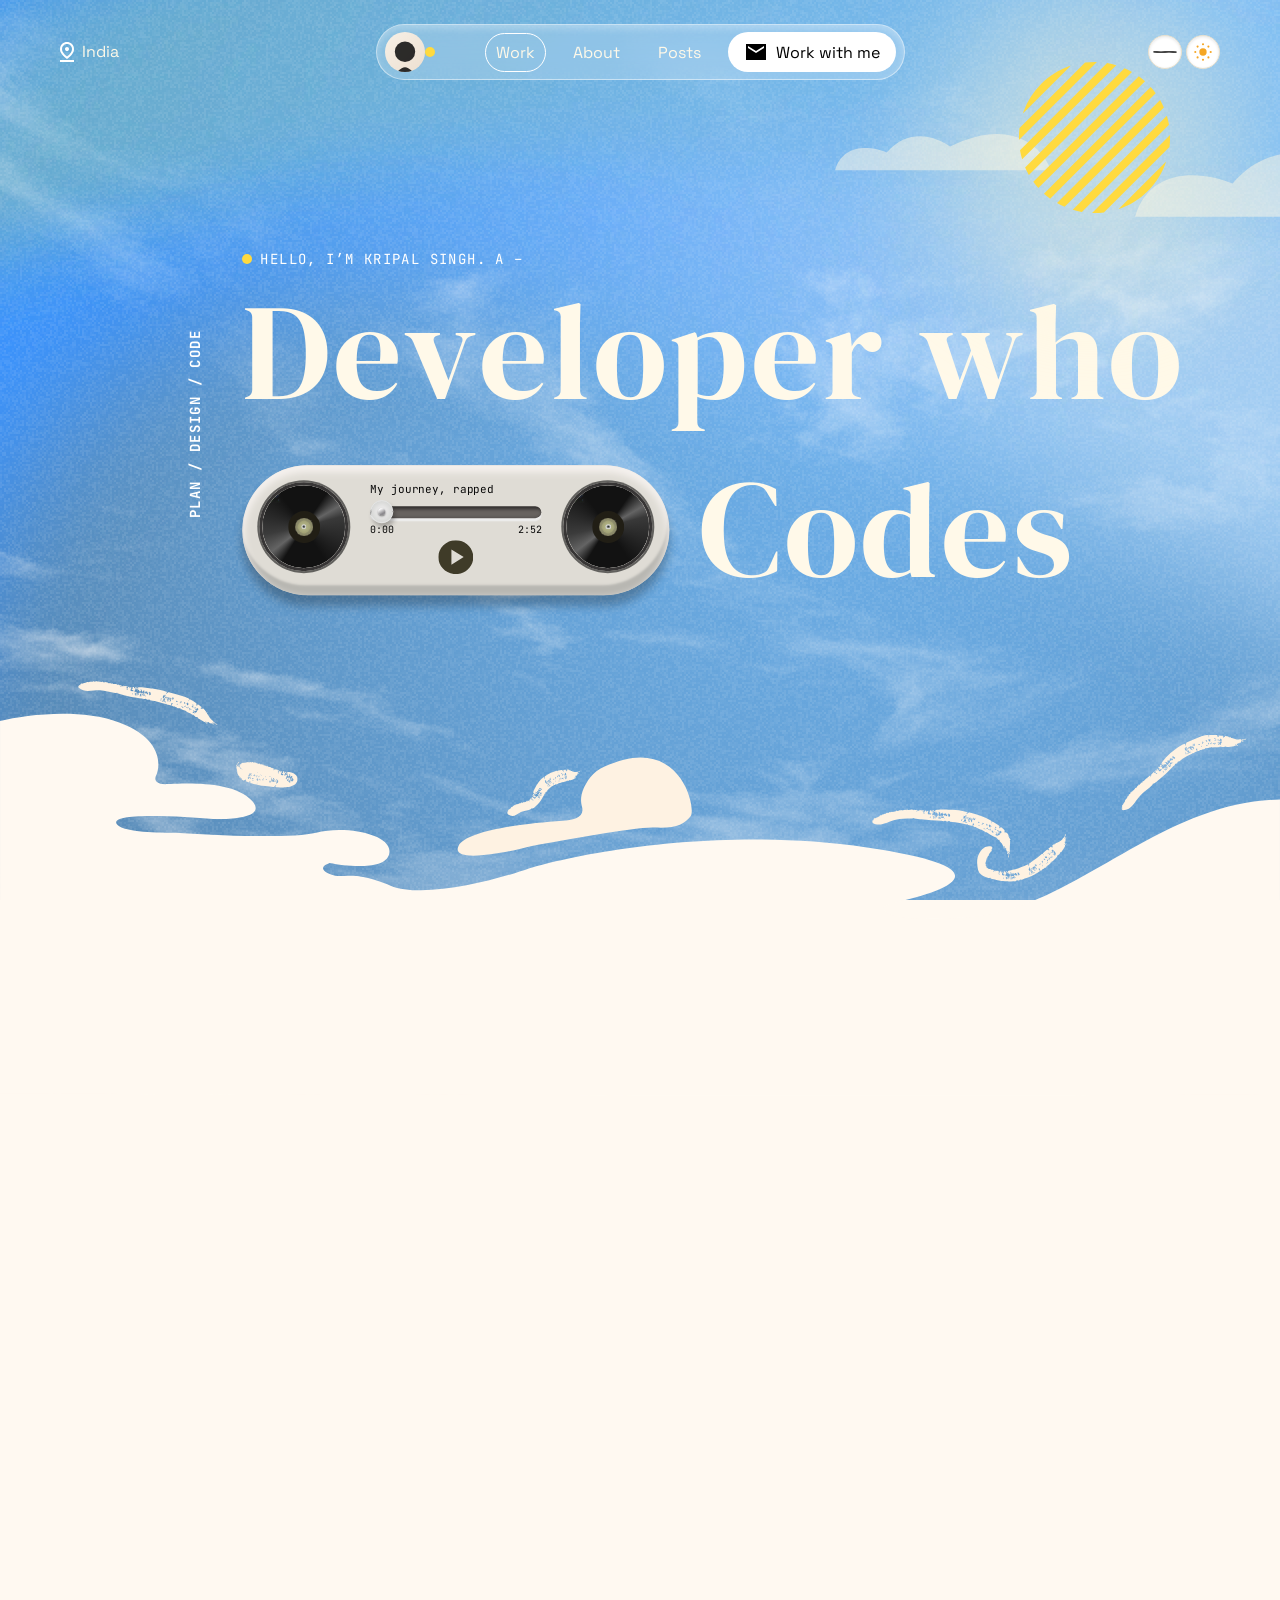
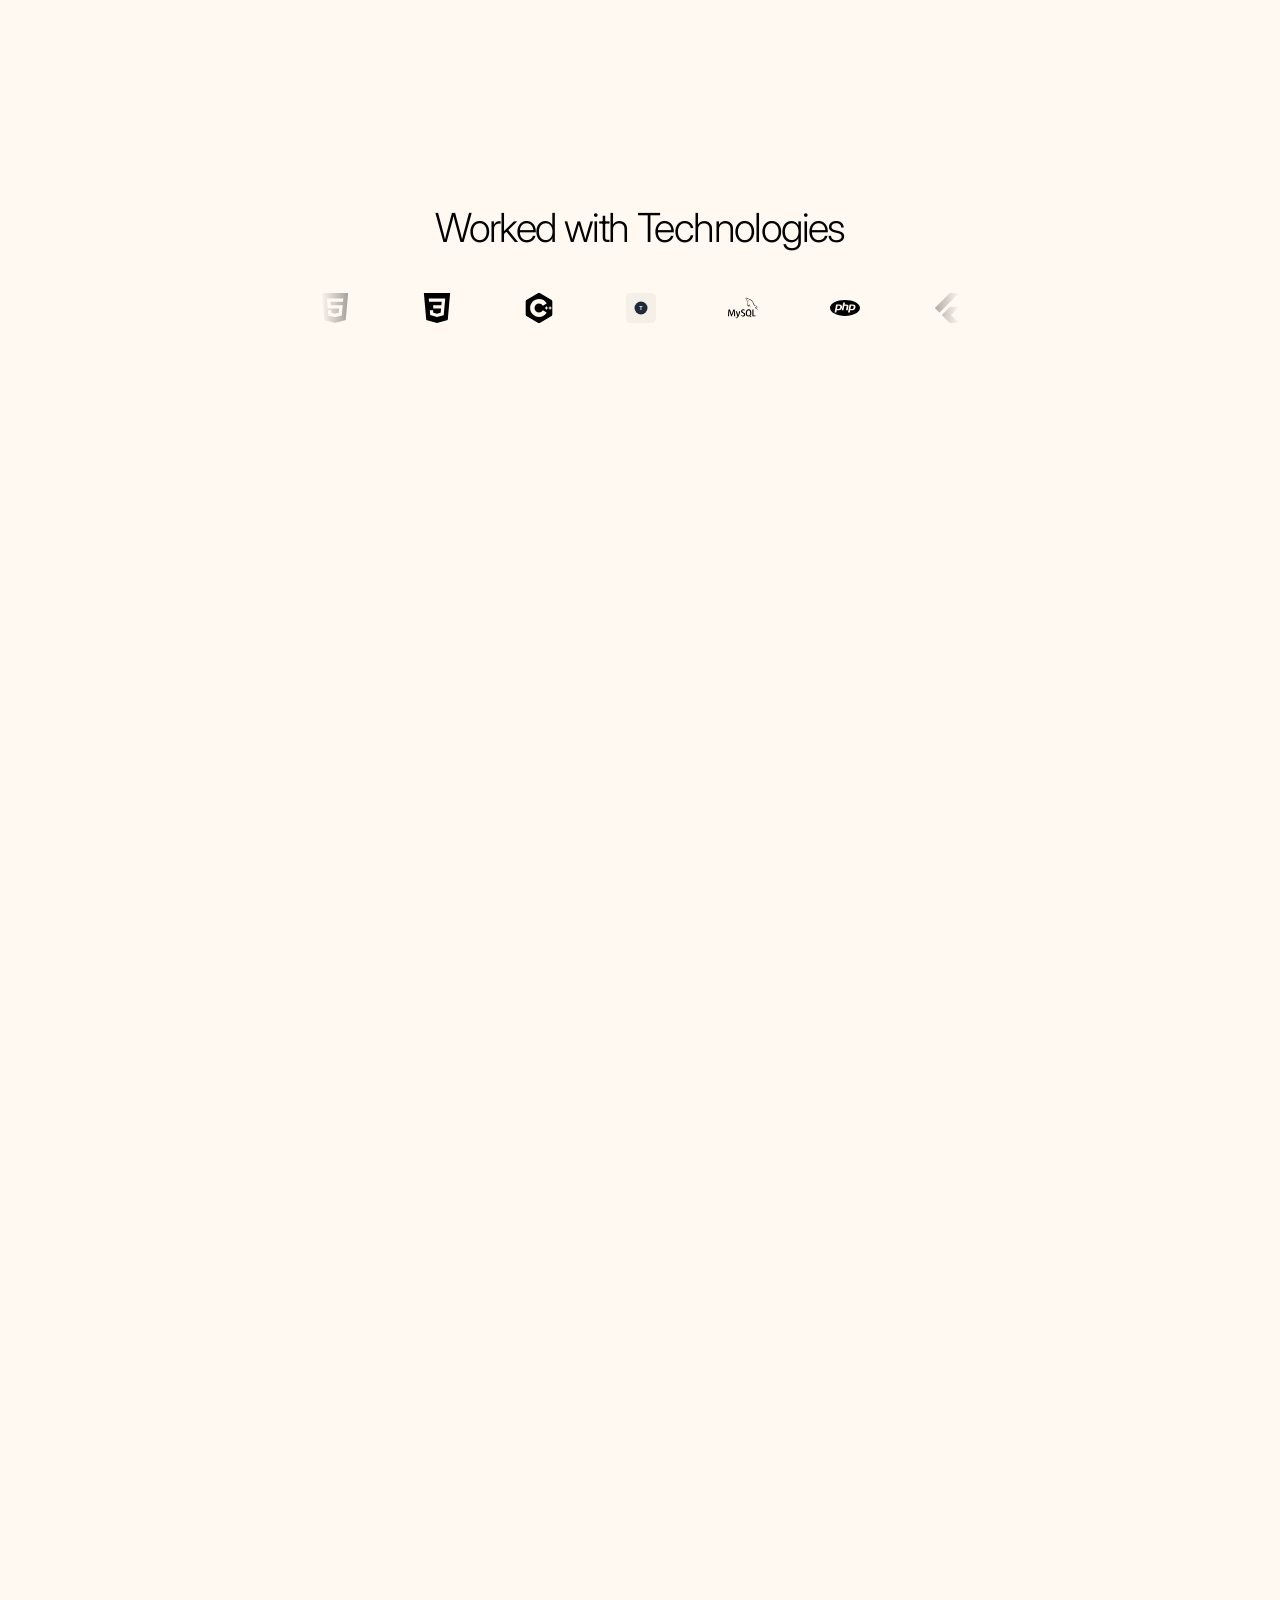
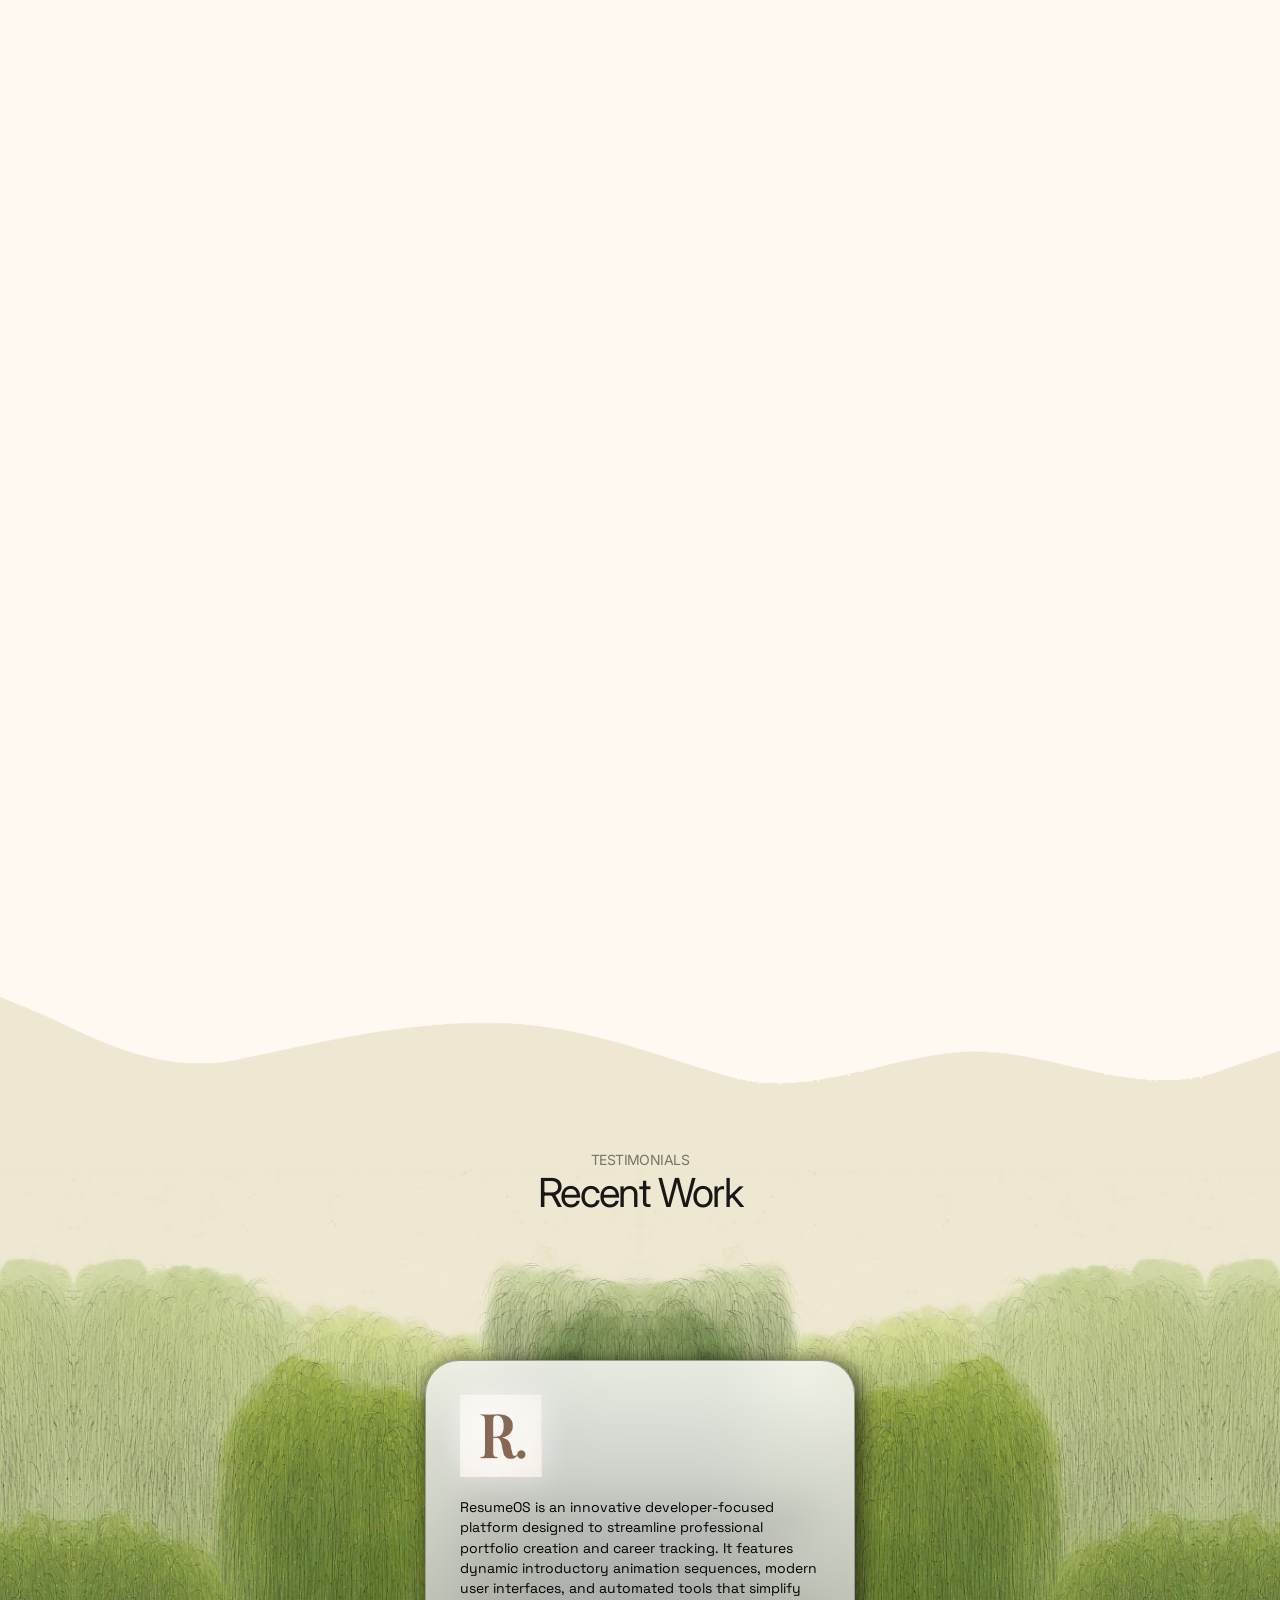
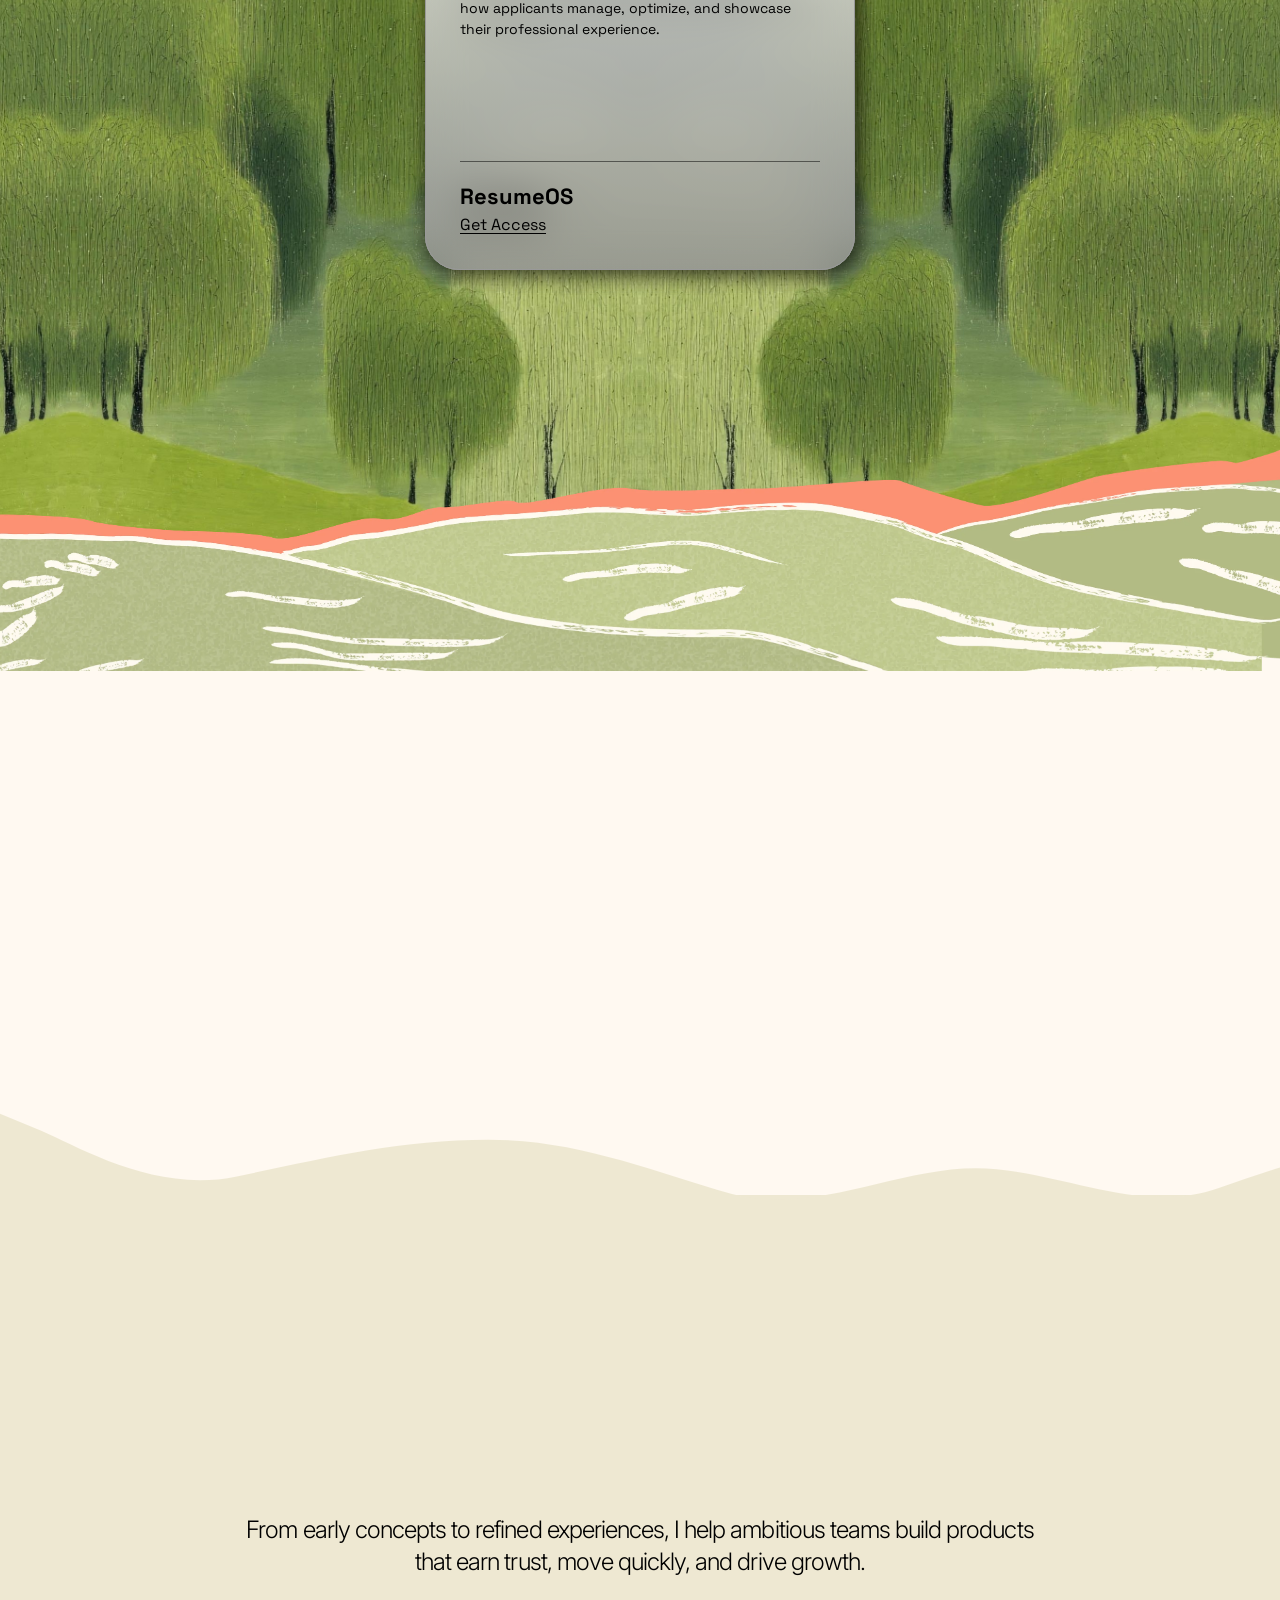
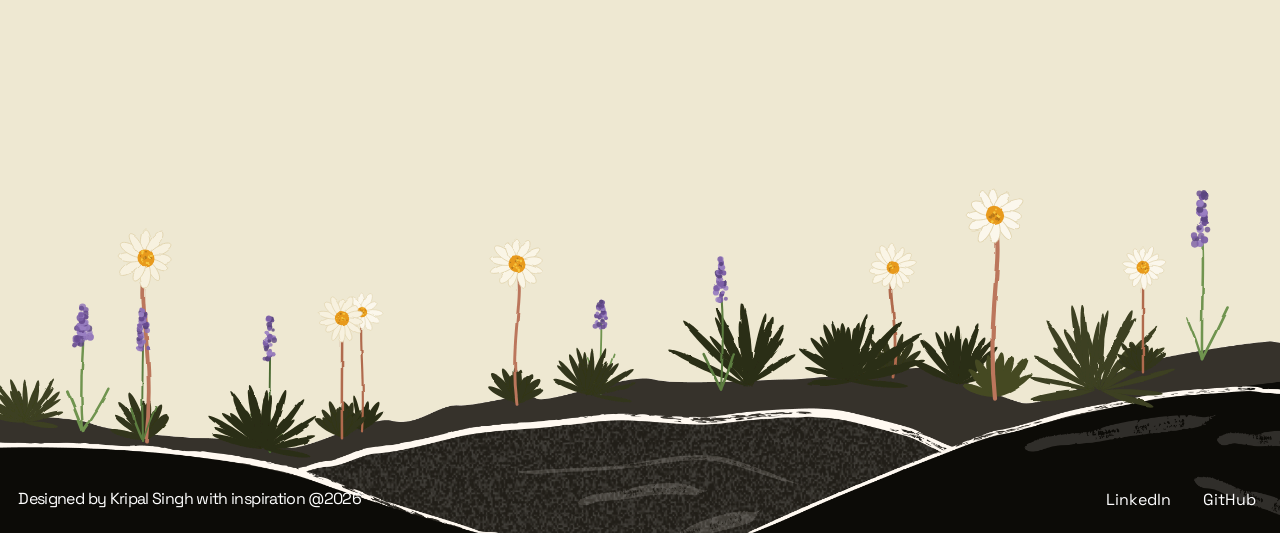
==== commit 39401ec6: "made changes" ====
--- a/index.html
+++ b/index.html
@@ -6,9 +6,9 @@
   <!-- favicon: square head crop of the same portrait the nav avatar uses. Declaring
        these is also what stops the browser's automatic /favicon.ico probe, which had
        nothing to serve and 404'd on every page load. -->
-  <link rel="icon" type="image/png" sizes="32x32" href="/assets/favicon-32.png">
-  <link rel="icon" type="image/png" sizes="180x180" href="/assets/favicon-180.png">
-  <link rel="apple-touch-icon" href="/assets/favicon-180.png">
+  <link rel="icon" type="image/png" sizes="32x32" href="/assets/avatar.jpeg">
+  <link rel="icon" type="image/png" sizes="180x180" href="/assets/avatar.jpeg">
+  <link rel="apple-touch-icon" href="/assets/avatar.jpeg">
 
   <!--SEO:START-->
   <title>Kripal Singh — Software Engineer based in India.</title>
@@ -20,7 +20,7 @@
   <meta property="og:title" content="Kripal Singh">
   <meta property="og:description" content="Independent developer and designer in India — a developer who plans first.">
   <meta property="og:url" content="https://Yesiamkrish.netlify.app">
-  <meta property="og:image" content="https://zainabkabira.com/assets/og-card.jpg">
+  <meta property="og:image" content="https://Yesiamkrish.netlify.app/assets/avatar.jpeg">
   <meta property="og:image:width" content="2400">
   <meta property="og:image:height" content="1260">
   <meta property="og:image:alt" content="Kripal Singh — Software Engineer, India">
@@ -28,26 +28,36 @@
   <meta name="twitter:title" content="Kripal Singh — Software Engineer in India">
   <script type="application/ld+json">
   {"@context":"https://schema.org","@graph":[
-    {"@type":"Person","@id":"https://zainabkabira.com/#person","name":"Kripal Singh",
+    {"@type":"Person","@id":"https://Yesiamkrish.netlify.app/#person","name":"Kripal Singh",
      "jobTitle":"Sofware Engineer","url":"https://yesiamkrish.netlify.app",
-     "image":"https://yesiamkrish.netlify.app/assets/imgProfilePicture.svg",
+     "image":"https://yesiamkrish.netlify.app/assets/avatar.jpeg",
      "address":{"@type":"PostalAddress","addressLocality":"India","addressRegion":"India","addressCountry":"India"},
      "sameAs":["http://www.linkedin.com/in/Kripal-singhh/","https://github.com/CODEMASTERSTACK"],
      "knowsAbout":["Sotware Design","Design systems","Generative UI","Flutter","Prototyping"],
      "description":"Independent developer in India — a developer who Plans first."},
-    {"@type":"WebSite","@id":"https://yesiamkrish.netlify.app/#website","url":"yesiamkrish.netlify.app",
+    {"@type":"WebSite","@id":"https://yesiamkrish.netlify.app/#website","url":"https://yesiamkrish.netlify.app",
      "name":"Kripal Singh - Software Engineer","publisher":{"@id":"https://yesiamkrish.netlify.app"}}]}
   </script>
   <!--SEO:END-->
 
   <script>
+    /* Prevent browser history from restoring a stale scroll position on a fresh
+       home load; the portfolio is intentionally designed to open at the top of the
+       hero, not in the middle of the work section after a previous route. */
+    history.scrollRestoration = 'manual';
+    window.addEventListener('load', function () {
+      if (window.scrollY > 0) {
+        window.scrollTo({ top: 0, behavior: 'instant' });
+      }
+    });
+
     /* ── path router shim ── real URLs (/about, /work/hatcha …) drive the same
        hash-token router the site shipped with: token() maps the current path back
        to its legacy '#token', go() pushes the new path and re-fires 'hashchange'
        so every existing listener (curtain, hero morph, decks, nav contrast)
        keeps working unchanged. In-page anchors (#work, #contact) stay real hashes. */
     window.route = (function () {
-      var P2H = { '/about': '#about', '/playground': '#playground',
+      var P2H = { '/about': '#about',
                   '/work/hatcha': '#hatcha', '/work/fireflut': '#fireflut',
                   '/work/existence': '#existence', '/work/jumpable': '#jumpable' };
       var H2P = {}; Object.keys(P2H).forEach(function (p) { H2P[P2H[p]] = p; });
@@ -1121,6 +1131,13 @@
       font-size: 16px;
       line-height: normal;
       color: #000;
+      text-decoration: underline;
+      text-underline-offset: 3px;
+      transition: opacity 0.2s ease;
+    }
+    .t-role:hover,
+    .t-role:focus-visible {
+      opacity: 0.75;
     }
 
     /* scrub zone — adds scroll length while the testimonials section is pinned, so
@@ -2479,20 +2496,6 @@
     body.route-about .testimonials,
     body.route-about .t-scrub { display: none !important; }
 
-    /* ═══════════════════════════════════════════════════════════════
-       PLAYGROUND PAGE (Figma node 128:6061) — in-page view, routed via
-       #playground exactly like About. Uniform brick grid: every tile is
-       the same size (3-column even grid); the note fills a 2-wide brick.
-       ═══════════════════════════════════════════════════════════════ */
-    body.route-playground .hero,
-    body.route-playground .projects,
-    body.route-playground .featured-work,
-    body.route-playground .testimonials,
-    body.route-playground .t-scrub { display: none !important; }
-
-    #playground-view { display: contents; }
-    #playground-view[hidden] { display: none; }
-
     /* — Work / Hatcha case study: routed via #hatcha, hides landing sections — */
     body.route-hatcha .hero,
     body.route-hatcha .projects,
@@ -2532,291 +2535,7 @@
     /* first project tile is a link to the case study */
     a.project-tile { display: block; text-decoration: none; color: inherit; }
 
-    /* frame: tiles start at y141 on the 1440 design; content column is
-       1336 wide (x50 → x1386) with 16px gutters between tiles */
-    .playground {
-      background: var(--bg-base);
-      padding: 141px 32px 200px;          /* bottom pad so the footer eases over, not abruptly */
-      position: relative;                 /* JS bottom-pins it (sticky) so the footer scrolls over */
-      z-index: 1;                         /* below the footer (z-index 12) so it laps over */
-      overflow-x: clip;                   /* contains the full-bleed immersive gallery; no page scroll */
-    }
-    .pg-grid {
-      max-width: 1720px;                   /* wider cap → larger tiles on roomy screens */
-      margin: 0 auto;
-      display: grid;
-      grid-template-columns: repeat(3, 1fr);
-      gap: 32px;                           /* more breathing room between tiles */
-    }
-    /* intro band above the staggered field — header and paragraph side by side */
-    .pg-intro {
-      grid-column: 1 / -1;
-      display: grid;
-      grid-template-columns: repeat(3, 1fr);  /* mirror the tile columns */
-      gap: 32px;                              /* match tile gutters so edges line up */
-      align-items: start;
-      margin-bottom: 8px;
-      font-size: 16px;
-      line-height: 30px;
-      color: var(--text-heading);
-    }
-    .pg-intro h2 {
-      grid-column: 1;                      /* sits over the first tile column */
-      font-family: 'DM Serif Display', serif;
-      font-weight: 400;
-      font-size: 40px;                     /* matches About's .ai-heading */
-      line-height: 1.358;
-      margin: 0;
-      color: var(--text-heading);
-    }
-    .pg-intro p { grid-column: 2 / 4; margin: 0; }  /* aligns with tile columns 2 & 3 */
-    .pg-tile {
-      /* --pg-offset = the running-bond stagger (per column, below).
-         --reveal = scroll-scrub 0→1 (JS), scaling the tile up to full size as
-         it enters the viewport — same treatment as the home project tiles. */
-      --pg-offset: 0px;
-      --reveal: 1;
-      position: relative;
-      border-radius: 40px;
-      overflow: hidden;
-      background: var(--c-ink);           /* dark base while video buffers */
-      aspect-ratio: 4 / 3;                 /* uniform brick — all tiles identical */
-      transform: translateY(var(--pg-offset)) scale(calc(0.5 + 0.5 * var(--reveal)));
-      transform-origin: center center;
-      opacity: calc(0.35 + 0.65 * var(--reveal));
-      will-change: transform, opacity;
-      cursor: pointer;
-      box-shadow: inset 0 0 0 0 #323131;   /* hover ring grows in (matches home) */
-      transition: box-shadow 0.35s cubic-bezier(0.25, 0.46, 0.45, 0.94);
-    }
-    .pg-tile:hover { box-shadow: inset 0 0 0 1px #323131; }
-    .pg-tile video,
-    .pg-tile img {
-      width: 100%;
-      height: 100%;
-      object-fit: cover;
-      display: block;
-    }
-    /* hover overlay — blurred scrim + label, fades in (mirrors home .tile-overlay) */
-    .pg-overlay {
-      position: absolute;
-      inset: 0;
-      z-index: 1;                          /* above the video so the ring/label show */
-      display: flex;
-      flex-direction: column;
-      align-items: center;
-      justify-content: center;
-      gap: 6px;
-      padding: 24px;
-      text-align: center;
-      backdrop-filter: blur(7.7px);
-      -webkit-backdrop-filter: blur(7.7px);
-      background: var(--overlay-scrim);
-      opacity: 0;
-      transition: opacity 0.35s cubic-bezier(0.25, 0.46, 0.45, 0.94);
-    }
-    .pg-tile:hover .pg-overlay { opacity: 1; }
-    .pg-overlay-title {
-      font-family: 'Space Grotesk', sans-serif;
-      font-weight: 400;
-      font-size: 28px;
-      letter-spacing: -1.12px;
-      line-height: 1.2;
-      text-transform: uppercase;
-      color: var(--text-contrast);
-      margin: 0;
-    }
-    .pg-overlay-sub {
-      font-family: 'Space Grotesk', sans-serif;
-      font-weight: 400;
-      font-size: 16px;
-      letter-spacing: -0.4px;
-      color: var(--text-contrast);
-      margin: 0;
-    }
-    /* the stagger: push the 2nd and 3rd columns down so the rows interlock
-       (running-bond brick). nth-of-type counts only the <figure> tiles, so
-       the full-width intro band above doesn't shift the column cycle. */
-    .pg-tile:nth-of-type(3n+2) { --pg-offset: 136px; }
-    .pg-tile:nth-of-type(3n+3) { --pg-offset: 68px; }
-
-    @media (max-width: 900px) {
-      .playground { padding: 112px 20px 140px; }
-      .pg-grid { grid-template-columns: repeat(2, 1fr); }
-      .pg-intro { grid-template-columns: 1fr; gap: 16px; }        /* stack header over para */
-      .pg-intro h2, .pg-intro p { grid-column: auto; }           /* full width once stacked */
-      .pg-tile:nth-of-type(3n+2),
-      .pg-tile:nth-of-type(3n+3) { --pg-offset: 0px; }           /* reset 3-col stagger */
-      .pg-tile:nth-of-type(2n) { --pg-offset: 64px; }            /* offset the right column */
-    }
-    @media (max-width: 560px) {
-      .playground { padding: 112px 20px 96px; }
-      .pg-grid { grid-template-columns: 1fr; }
-      .pg-tile:nth-of-type(2n) { --pg-offset: 0px; }             /* no stagger in one column */
-    }
-
-    /* ═══════════════════════════════════════════════════════════════
-       PLAYGROUND — 3D COVERFLOW CAROUSEL
-       Cards arranged on a rotating ring: the centred card sits upright and
-       plays; neighbours recede in Z, rotate away and dim. Drag / wheel /
-       ← → to rotate. Click the centre card (or "Open full screen") to
-       expand into a lightbox. Page scroll is locked while #playground is
-       active (fully immersive, footer hidden). ════════════════════════ */
-    body.route-playground { overflow: hidden; }              /* lock page scroll on this route */
-    body.route-playground site-footer { display: none; }     /* fully immersive — no footer */
-    /* .pg-flow (below) owns the section's box on this route — padding clears the nav */
-
-    .pg-flow {
-      position: fixed; inset: 0; z-index: 2;
-      --pgf-accent: #000;                          /* accent: black in light mode… */
-      display: flex; flex-direction: column; align-items: center; justify-content: center;
-      gap: clamp(6px, 1.5vh, 16px);
-      padding: clamp(112px, 17vh, 156px) 0 24px;   /* clear the fixed nav + breathing room before the copy */
-      background: var(--bg-base); overflow: hidden;
-      -webkit-user-select: none; user-select: none;
-    }
-    body.night .pg-flow { --pgf-accent: #fff; }    /* …white in dark mode */
-
-    /* head */
-    .pgf-head { text-align: center; padding: 0 20px; }
-    .pgf-eyebrow {
-      font-family: 'JetBrains Mono', monospace; font-size: 11px; font-weight: 700;
-      letter-spacing: .22em; text-transform: uppercase; color: var(--gold); margin-bottom: 8px;
-    }
-    .pgf-title {
-      font-family: 'DM Serif Display', serif; font-weight: 400; letter-spacing: -0.02em;
-      font-size: clamp(30px, 5vw, 52px); line-height: 1; color: var(--text-heading);
-    }
-    .pgf-lead {
-      font-family: 'Space Grotesk', sans-serif; font-size: 15px; line-height: 1.55;
-      color: var(--text-heading); opacity: .78; max-width: 56ch; margin: 12px auto 0;
-    }
-    .pgf-hint {
-      font-family: 'JetBrains Mono', monospace; font-size: 11px; letter-spacing: .08em;
-      color: var(--text-heading); opacity: .5; margin-top: 10px;
-    }
-
-    /* stage / coverflow */
-    .pgf-stage {
-      position: relative; width: 100%;
-      flex: 1 1 auto; min-height: 0;               /* fills the space between head + caption */
-      perspective: 1600px;
-      display: flex; align-items: center; justify-content: center;
-      touch-action: none; overscroll-behavior: contain;
-    }
-    .pgf-track { position: relative; width: 100%; height: 100%; transform-style: preserve-3d; }
-    .pgf-card {
-      position: absolute; top: 50%; left: 50%; translate: -50% -50%;
-      height: min(100%, 480px); width: auto; aspect-ratio: 4 / 3; max-width: 92vw;
-      border-radius: 14px; overflow: hidden; background: #0a090c;
-      border: 1px solid rgba(255,255,255,.10);
-      box-shadow: 0 30px 90px -30px rgba(0,0,0,.7);
-      transform-style: preserve-3d; cursor: pointer; will-change: transform, opacity;
-      transition: transform .7s cubic-bezier(.22,.61,.36,1),
-                  opacity .7s cubic-bezier(.22,.61,.36,1),
-                  filter .7s cubic-bezier(.22,.61,.36,1);
-    }
-    .pgf-card-media { width: 100%; height: 100%; }
-    .pgf-card-media img, .pgf-card-media video {
-      width: 100%; height: 100%; object-fit: cover; display: block;
-      -webkit-user-drag: none; pointer-events: none;
-    }
-    .pgf-card-vhs { position: absolute; inset: 0; pointer-events: none;
-      box-shadow: inset 0 0 120px 20px rgba(0,0,0,.55); }
-    .pgf-card-expand {
-      position: absolute; bottom: 12px; right: 12px; z-index: 3;
-      display: inline-flex; align-items: center; gap: 7px; padding: 6px 11px; border-radius: 999px;
-      font-family: 'JetBrains Mono', monospace; font-size: 10px; letter-spacing: .12em; text-transform: uppercase;
-      color: #fff; background: rgba(0,0,0,.5); border: 1px solid rgba(255,255,255,.22);
-      backdrop-filter: blur(4px); pointer-events: none;
-      opacity: 0; transform: translateY(6px); transition: opacity .25s ease, transform .25s ease;
-    }
-    .pgf-card-expand i { font-style: normal; }
-    .pgf-card.is-active:hover .pgf-card-expand { opacity: 1; transform: none; }
-    .pgf-card:not(.is-active) { filter: brightness(.45) saturate(.75); }
-    .pgf-card:not(.is-active) .pgf-card-vhs { box-shadow: inset 0 0 140px 40px rgba(0,0,0,.85); }
-
-    /* arrows */
-    .pgf-arrow {
-      position: absolute; top: 50%; transform: translateY(-50%); z-index: 20;
-      width: 52px; height: 52px; border-radius: 50%; display: grid; place-items: center;
-      background: rgba(10,9,12,.55); border: 1px solid rgba(255,255,255,.18);
-      color: var(--text-heading); font-size: 26px; line-height: 1; cursor: pointer;
-      backdrop-filter: blur(6px); transition: border-color .25s ease, color .25s ease, transform .2s ease;
-    }
-    body:not(.night) .pgf-arrow { background: rgba(255,255,255,.6); border-color: rgba(0,0,0,.12); }
-    .pgf-arrow:hover { border-color: var(--pgf-accent); color: var(--pgf-accent); }
-    .pgf-arrow:active { transform: translateY(-50%) scale(.94); }
-    .pgf-arrow--prev { left: clamp(10px, 3vw, 40px); }
-    .pgf-arrow--next { right: clamp(10px, 3vw, 40px); }
-
-    /* caption */
-    /* fixed min-height fits the tallest caption (2-line description), so the caption
-       never changes size between assets — that keeps the flex stage, the card, and the
-       prev/next arrows at a constant vertical position while rotating. */
-    .pgf-caption { max-width: 640px; text-align: center; padding: 0 20px; min-height: 152px; }
-    .pgf-cap-meta { display: flex; align-items: center; justify-content: center; gap: 16px; flex-wrap: wrap; margin-bottom: 10px; }
-    .pgf-cap-index { font-family: 'JetBrains Mono', monospace; font-size: 12px; letter-spacing: .2em; color: var(--pgf-accent); }
-    .pgf-cap-tags { font-family: 'JetBrains Mono', monospace; font-size: 11px; letter-spacing: .1em; text-transform: uppercase; color: var(--text-heading); opacity: .55; }
-    .pgf-cap-title { font-family: 'DM Serif Display', serif; font-weight: 400; font-size: clamp(24px, 4vw, 40px); line-height: 1.05; color: var(--text-heading); margin-bottom: 10px; }
-    .pgf-cap-desc { font-family: 'Space Grotesk', sans-serif; font-weight: 400; font-size: 15px; line-height: 1.55; color: #8a8a8a; max-width: 52ch; margin: 0 auto 16px; }
-    .pgf-caption > * { transition: opacity .35s ease; }
-    .pgf-caption.swap > * { opacity: 0; }
-
-    /* click-to-expand lightbox */
-    .pgf-lightbox {
-      position: fixed; inset: 0; z-index: 120;   /* above the nav (z-index 100) */
-      display: flex; flex-direction: column; align-items: center; justify-content: center;
-      gap: 22px; padding: clamp(16px, 4vw, 48px);
-      background: rgba(4,4,6,.94); backdrop-filter: blur(14px);
-      opacity: 0; visibility: hidden; transition: opacity .4s ease, visibility .4s;
-    }
-    .pgf-lightbox.open { opacity: 1; visibility: visible; }
-    /* fixed 4:3 frame so every expanded asset opens at the same max size,
-       regardless of its native aspect ratio; media is contained (never cropped),
-       black letterbox blends with the assets' own black backgrounds. */
-    .pgf-lb-stage {
-      position: relative;
-      width: min(1000px, 92vw, calc(74vh * 4 / 3)); aspect-ratio: 4 / 3;
-      display: flex; align-items: center; justify-content: center;
-      background: #000; border-radius: 10px; overflow: hidden;
-      box-shadow: 0 40px 120px -30px #000;
-    }
-    .pgf-lb-stage video, .pgf-lb-stage img {
-      width: 100%; height: 100%; object-fit: contain; display: block;
-    }
-    .pgf-lb-info { text-align: center; max-width: 60ch; color: #fff; }
-    .pgf-lb-index { font-family: 'JetBrains Mono', monospace; font-size: 12px; letter-spacing: .2em; color: #fff; }
-    .pgf-lb-title { font-family: 'DM Serif Display', serif; font-weight: 400; font-size: clamp(22px, 4vw, 34px); line-height: 1.05; margin: 6px 0 8px; }
-    .pgf-lb-desc { font-family: 'Space Grotesk', sans-serif; font-weight: 400; font-size: 15px; line-height: 1.55; color: #9a9a9a; margin-bottom: 8px; }
-    .pgf-lb-tags { font-family: 'JetBrains Mono', monospace; font-size: 11px; letter-spacing: .12em; text-transform: uppercase; color: rgba(255,255,255,.55); }
-    .pgf-lb-close {
-      position: absolute; top: clamp(16px, 3vw, 28px); right: clamp(16px, 3vw, 28px); z-index: 5;
-      width: 46px; height: 46px; border-radius: 50%; display: grid; place-items: center;
-      background: rgba(20,22,26,.8); border: 1px solid rgba(255,255,255,.2); color: #fff;
-      font-size: 16px; cursor: pointer; transition: border-color .25s ease, color .25s ease, transform .25s ease;
-    }
-    .pgf-lb-close:hover { border-color: #fff; color: #fff; transform: rotate(90deg); }
-    .pgf-lb-nav {
-      position: absolute; top: 50%; transform: translateY(-50%); z-index: 5;
-      width: 50px; height: 50px; border-radius: 50%; display: grid; place-items: center;
-      background: rgba(20,22,26,.7); border: 1px solid rgba(255,255,255,.2); color: #fff;
-      font-size: 26px; cursor: pointer; transition: border-color .25s ease, color .25s ease;
-    }
-    .pgf-lb-nav:hover { border-color: #fff; color: #fff; }
-    .pgf-lb-nav--prev { left: clamp(10px, 3vw, 32px); }
-    .pgf-lb-nav--next { right: clamp(10px, 3vw, 32px); }
-
-    @media (max-width: 620px) {
-      .pgf-card { width: 84vw; height: auto; max-width: none; }   /* width-driven on phones */
-      .pgf-arrow { width: 44px; height: 44px; font-size: 22px; }
-      .pgf-cap-desc { font-size: 14px; }
-    }
-
-    @media (prefers-reduced-motion: reduce) {
-      .pgf-card { transition: opacity .3s ease, filter .3s ease; }
-      .pgf-lightbox, .pgf-caption > * { transition: opacity .3s ease; }
-    }
+    /* — Work / Hatcha case study: routed via #hatcha, hides landing sections — */
   </style>
 </head>
 
@@ -3037,93 +2756,6 @@
       </div>
     </div>
 
-    <!-- project tile grid (staggered: wide–narrow top, narrow–wide bottom) -->
-    <div class="project-tiles">
-      <div class="tiles-row">
-        <a class="project-tile tile-wide" href="/work/hatcha" aria-label="Open the Hatcha case study">
-          <div class="cs-hero-mock tile-mock cs-mock-lap" data-hero-mock>
-            <div class="cs-hero-zoom">
-              <img class="cs-hero-plate" src="/assets/genUI%20case%20study%20assets/hero%20asset/hero-plate.jpg" alt="Hatcha — the event planner running on a laptop resting on a green sofa">
-              <div class="cs-hero-screen">
-                <video class="cs-hero-vid" muted loop playsinline preload="none" data-tile-vid
-                       poster="/assets/genUI%20case%20study%20assets/hero%20asset/hero-screen-poster.jpg"
-                       aria-label="Walkthrough of the Hatcha event planner — the conversational interview and the event summary">
-                  <source data-src="/assets/genUI%20case%20study%20assets/hero%20asset/hero-screen.mp4" type="video/mp4">
-                  <source data-src="/assets/genUI%20case%20study%20assets/hero%20asset/hero-screen.webm" type="video/webm">
-                </video>
-              </div>
-            </div>
-          </div>
-          <div class="tile-overlay">
-            <p class="tile-overlay-title">Hatcha</p>
-            <p class="tile-overlay-subtitle">The generative UI system that shipped<br class="tile-break"> to Google I/O 2026.</p>
-          </div>
-        </a>
-        <a class="project-tile tile-narrow" href="/work/fireflut" aria-label="Open the Fireflut case study">
-          <div class="cs-hero-mock tile-mock cs-mock-phone" data-hero-mock
-               data-warp='{"Q":[[0.4251,0.2733],[0.5160,0.2378],[0.5808,0.7476],[0.4890,0.8006]],"sw":450,"sh":1000,"plateAR":2.35714,"inset":0.044,"bottomInset":0.0168,"vext":0.0128}'>
-            <div class="cs-hero-zoom">
-              <img class="cs-hero-plate" src="/assets/fireflut/mwc-hero-plate.jpg" alt="Fireflut — Gemini telecom demo for MWC 2025">
-              <div class="cs-hero-screen">
-                <video class="cs-hero-vid" muted loop playsinline preload="none" data-tile-vid
-                       poster="/assets/fireflut/mwc-hero-screen-poster.jpg"
-                       aria-label="Walkthrough of the Fireflut app — data usage gauge and the Gemini plan assistant">
-                  <source data-src="/assets/fireflut/mwc-hero-screen.mp4" type="video/mp4">
-                  <source data-src="/assets/fireflut/mwc-hero-screen.webm" type="video/webm">
-                </video>
-              </div>
-            </div>
-          </div>
-          <div class="tile-overlay">
-            <p class="tile-overlay-title">Fireflut</p>
-            <p class="tile-overlay-subtitle">Google Gemini's telecom AI showcase,<br class="tile-break"> live on the MWC 2025 floor.</p>
-          </div>
-        </a>
-      </div>
-      <div class="tiles-row">
-        <a class="project-tile tile-narrow" href="/work/existence" aria-label="Open the Existence case study">
-          <div class="cs-hero-mock tile-mock cs-mock-ex" data-hero-mock
-               data-warp='{"Q":[[0.5757,0.2047],[0.6583,0.4285],[0.4245,0.7869],[0.3448,0.5481]],"sw":462,"sh":1000,"plateAR":2.35714,"inset":0.052,"bottomInset":0,"vext":0.0139}'>
-            <div class="cs-hero-zoom">
-              <img class="cs-hero-plate" src="/assets/existence%20case%20study%20assets/hero%20asset/hero-plate.jpg" alt="Existence — a time-intelligence app running on a phone">
-              <div class="cs-hero-screen">
-                <video class="cs-hero-vid" muted loop playsinline preload="none" data-tile-vid
-                       poster="/assets/existence%20case%20study%20assets/hero%20asset/hero-screen-poster.jpg"
-                       aria-label="Walkthrough of the Existence app — the day timeline and creating a Time Block">
-                  <source data-src="/assets/existence%20case%20study%20assets/hero%20asset/hero-screen.mp4" type="video/mp4">
-                  <source data-src="/assets/existence%20case%20study%20assets/hero%20asset/hero-screen.webm" type="video/webm">
-                </video>
-              </div>
-            </div>
-          </div>
-          <div class="tile-overlay">
-            <p class="tile-overlay-title">Existence</p>
-            <p class="tile-overlay-subtitle">Rob Dyrdek's time-intelligence app,<br class="tile-break"> 8,000+ in beta with 30,000 waiting.</p>
-          </div>
-        </a>
-        <a class="project-tile tile-wide" href="/work/jumpable" aria-label="Open the Jumpable case study">
-          <div class="cs-hero-mock tile-mock cs-mock-watch" data-hero-mock
-               data-warp='{"Q":[[0.4820,0.3764],[0.5430,0.3557],[0.5567,0.5501],[0.4954,0.5722]],"sx":52.63,"sy":0,"sw":833.33,"sh":1000,"plateAR":2.35714,"inset":0.018,"bottomInset":-0.0048,"vext":0}'>
-            <div class="cs-hero-zoom">
-              <img class="cs-hero-plate" src="/assets/Jumpable%20case%20study%20assets/hero%20asset/hero-plate.jpg" alt="Jumpable — a jump lab running on an Apple Watch Ultra">
-              <div class="cs-hero-screen">
-                <video class="cs-hero-vid" muted loop playsinline preload="none" data-tile-vid
-                       poster="/assets/Jumpable%20case%20study%20assets/hero%20asset/hero-screen-poster.jpg"
-                       aria-label="Walkthrough of the Jumpable watch app — the onboarding cards an athlete sees on first run">
-                  <source data-src="/assets/Jumpable%20case%20study%20assets/hero%20asset/hero-screen.mp4" type="video/mp4">
-                  <source data-src="/assets/Jumpable%20case%20study%20assets/hero%20asset/hero-screen.webm" type="video/webm">
-                </video>
-              </div>
-            </div>
-          </div>
-          <div class="tile-overlay">
-            <p class="tile-overlay-title">Jumpable</p>
-            <p class="tile-overlay-subtitle">A jump lab on your ankle. The redesign<br class="tile-break"> that doubled paid conversion.</p>
-          </div>
-        </a>
-      </div>
-    </div>
-
   </section>
 
   <!-- ════ TESTIMONIALS (node 128:3851) ════ -->
@@ -3138,48 +2770,45 @@
 
     <div class="t-inner">
       <p class="t-eyebrow reveal">TESTIMONIALS</p>
-      <h2 class="t-heading reveal" style="--reveal-delay: 0.12s">In their words</h2>
+      <h2 class="t-heading reveal" style="--reveal-delay: 0.12s">Recent Work</h2>
 
       <!-- testimonial cards — node 203:2130. Stacked deck that fans out left/right
            on scroll (spread progress driven from JS via --spread). -->
       <div class="t-cards" id="t-cards">
         <!-- front / centre of the stack -->
         <figure class="t-card t-card--front" style="--pos: 0; z-index: 3;">
-          <img class="t-quoteicon" src="/assets/t-quote.svg" alt="" aria-hidden="true">
-          <blockquote class="t-quote">Zainab is a detailed and analytical designer with a true eagerness to learn and discover new opportunities. Her core strengths lie in her exceptional technical skills and ability to embrace new technologies for building great products. Zainab is a proactive and reliable collaborator who excels at communicating with developers, stakeholders, and her fellow designers. Zainab has been a fantastic member of our team, and I am certain she has a bright future ahead as she continues her professional journey.</blockquote>
+          <img class="t-quoteicon" src="/assets/resumeos.png" alt="" aria-hidden="true">
+          <blockquote class="t-quote">ResumeOS is an innovative developer-focused platform designed to streamline professional portfolio creation and career tracking. It features dynamic introductory animation sequences, modern user interfaces, and automated tools that simplify how applicants manage, optimize, and showcase their professional experience.</blockquote>
           <hr class="t-divider">
           <figcaption class="t-author">
             <div class="t-authorrow">
-              <img class="t-avatar" src="/assets/t-jared-bell.jpeg" alt="Jared Bell">
-              <span class="t-name">Jared Bell</span>
+              <span class="t-name">ResumeOS</span>
             </div>
-            <span class="t-role">Creative director at gskinner</span>
+            <a class="t-role" href="https://resumeos.netlify.app" target="_blank" rel="noopener">Get Access</a>
           </figcaption>
         </figure>
         <!-- right of the stack -->
         <figure class="t-card t-card--side" style="--pos: 1; z-index: 2;">
-          <img class="t-quoteicon" src="/assets/t-quote.svg" alt="" aria-hidden="true">
-          <blockquote class="t-quote">Zainab is a very good designer to work with on daily basis. She has a deep care for human-centered design, which makes her design easier for end users to understand. While working with us she made sure, she took care of complex interactions and state management, which helped us to scale the projects very well.</blockquote>
+          <img class="t-quoteicon" src="/assets/unidate.png" alt="" aria-hidden="true">
+          <blockquote class="t-quote">UniDate is a specialized university social connectivity platform designed to enhance campus networking. It features secure authentication workflows, streamlined user interfaces, and robust domain configurations to foster vibrant community interactions and help students build meaningful peer connections.</blockquote>
           <hr class="t-divider">
           <figcaption class="t-author">
             <div class="t-authorrow">
-              <img class="t-avatar" src="/assets/t-roopam-mishra.jpeg" alt="Roopam Mishra">
-              <span class="t-name">Roopam Mishra</span>
+              <span class="t-name">Unidate</span>
             </div>
-            <span class="t-role">Founder at Phionike</span>
+            <a class="t-role" href="https://github.com/CODEMASTERSTACK/Re-Uni.git" target="_blank" rel="noopener">Get Access</a>
           </figcaption>
         </figure>
         <!-- left of the stack -->
         <figure class="t-card t-card--side" style="--pos: -1; z-index: 1;">
-          <img class="t-quoteicon" src="/assets/t-quote.svg" alt="" aria-hidden="true">
-          <blockquote class="t-quote">Her work truly speaks for itself: it’s research backed, resilient against edge cases, and built with a beautiful aesthetic that is delightful to interact with. Zainab’s confidence and attention to detail make even the most complex challenges feel manageable. Whether vibe-coding or constructing 3D environments, she’s natural at tackling new tools and concepts with total fearlessness – an asset to any team!</blockquote>
+          <img class="t-quoteicon" src="/assets/tradesmart.png" alt="" aria-hidden="true">
+          <blockquote class="t-quote">An AI-powered, full-stack trading intelligence platform for Indian stock markets (NSE/BSE). It provides real-time trading signals, technical analysis, sentiment monitoring, macro indicator tracking, portfolio management, and risk analysis all powered by Google Gemini AI and a Python FastAPI backend.</blockquote>
           <hr class="t-divider">
           <figcaption class="t-author">
             <div class="t-authorrow">
-              <img class="t-avatar" src="/assets/t-anna-groat.jpeg" alt="Anna Groat">
-              <span class="t-name">Anna Groat</span>
+              <span class="t-name">SmartTrade</span>
             </div>
-            <span class="t-role">Product designer at gskinner</span>
+            <a class="t-role" href="https://github.com/CODEMASTERSTACK/Intelligent-Real-Time-Trading-System.git" target="_blank" rel="noopener">Get Access</a>
           </figcaption>
         </figure>
       </div>
@@ -3205,18 +2834,17 @@
 
         <div class="ai-content">
           <div class="ai-copy">
-            <h1 class="ai-heading">I trained as an architect. Now I design products people actually want to use.</h1>
+            <h1 class="ai-heading">I trained as an Data Analyst. Now I design and code products people actually want to use.</h1>
             <div class="ai-body">
-              <p>With 6+ years spanning architecture and product design, I bring something most designers don&rsquo;t: <strong>a structural way of thinking</strong>. I&rsquo;ve spent 4+ years crafting zero-to-one products, scaling design systems, and designing AI-powered experiences &ndash; most recently for a genUI powered app showcased at Google I/O 2026.</p>
-              <p>From founder-led startups to globally recognised brands in sports, tech, and entertainment, I bring rigour, range, and an eye for detail to every build.</p>
+              <p>I spend my days chasing small, stubborn problems &mdash; a broken function, a system that almost makes sense, a dataset hiding its own story. I build quietly, learn by doing, and find comfort in things that finally work. Based in India, mostly curious, mostly building &mdash; one line, one fix, one idea at a time.</p>
             </div>
           </div>
 
           <div class="ai-photos">
-            <figure class="ai-polaroid p1"><span class="ai-card"><span class="ai-photo"><img loading="lazy" decoding="async" src="/assets/about-photo-4.jpg" alt="A home-cooked dinner spread of pasta bake, sliders, and pinwheel pastries"></span></span></figure>
-            <figure class="ai-polaroid p2"><span class="ai-card"><span class="ai-photo"><img loading="lazy" decoding="async" src="/assets/about-photo-3.jpg" alt="Night skiing on a snowy mountain with city lights below"></span></span></figure>
-            <figure class="ai-polaroid p3"><span class="ai-card"><span class="ai-photo"><img loading="lazy" decoding="async" src="/assets/about-photo-2.jpg" alt="Looking up a sculptural concrete facade against a blue sky"></span></span></figure>
-            <figure class="ai-polaroid p4"><span class="ai-card"><span class="ai-photo"><img loading="lazy" decoding="async" src="/assets/about-photo-1.jpg" alt="Portrait of Zainab Kabira" fetchpriority="high"></span></span></figure>
+            <figure class="ai-polaroid p1"><span class="ai-card"><span class="ai-photo"><img loading="lazy" decoding="async" src="/assets/portraits/image1.jpeg" alt="Portrait photo in the first polaroid slot"></span></span></figure>
+            <figure class="ai-polaroid p2"><span class="ai-card"><span class="ai-photo"><img loading="lazy" decoding="async" src="/assets/portraits/image2.jpeg" alt="Portrait photo in the second polaroid slot"></span></span></figure>
+            <figure class="ai-polaroid p3"><span class="ai-card"><span class="ai-photo"><img loading="lazy" decoding="async" src="/assets/portraits/image3.jpeg" alt="Portrait photo in the third polaroid slot"></span></span></figure>
+            <figure class="ai-polaroid p4"><span class="ai-card"><span class="ai-photo"><img loading="lazy" decoding="async" src="/assets/portraits/image4.jpeg" alt="Portrait photo in the primary front polaroid slot" fetchpriority="high"></span></span></figure>
 
             <button type="button" class="ai-photos-reset" aria-label="Reset photo positions" title="Reset photos">
               <svg viewBox="0 0 24 24" fill="none" stroke="currentColor" stroke-width="2" stroke-linecap="round" stroke-linejoin="round" aria-hidden="true">
@@ -3243,22 +2871,22 @@
           <div class="aexp-item is-open">
             <button class="aexp-head" type="button" aria-expanded="true">
               <span class="aexp-company">
-                <span class="aexp-name">gskinner</span>
-                <span class="aexp-role">Product Designer</span>
+                <span class="aexp-name">Celebal Technologies</span>
+                <span class="aexp-role">Data Engineer Intern</span>
               </span>
               <span class="aexp-meta">
-                <span class="aexp-date">Nov 2022 &ndash; May 2026</span>
+                <span class="aexp-date">Jun 2025 &ndash; Aug 2025</span>
                 <span class="aexp-toggle" aria-hidden="true"></span>
               </span>
             </button>
             <div class="aexp-panel">
               <div class="aexp-panel-inner">
-                <p>Product designer and design lead across AI, sports-tech, and consumer products for clients including Google and the PGA Tour. Work spanned end-to-end product design, design systems, and shipped engineering contributions.</p>
+                <p>During my Data Engineer internship at Celebal Technologies (Jun&ndash;Aug 2025), I worked on data pipelines and ETL workflows using Python, SQL, and Azure, including binary file parsing on ADLS Gen2.</p>
                 <ul class="aexp-bullets">
-                  <li>Design co-lead for a generative-UI app featured on-stage at Google I/O and Cloud Next 2026. Built the design system from scratch and defined the interaction model for a net-new product category.</li>
-                  <li>Led the UI redesign of a Flutter + Gemini showcase app presented at Mobile World Congress 2025, translating cutting-edge AI capabilities into a polished, demo-ready experience.</li>
-                  <li>Designed and shipped 10+ major features for Existence, an AI time-tracking app, contributing to the design system, writing production code alongside the engineering team, and running QA and PR reviews.</li>
-                  <li>Designed multiple apps within ShotLink 2.0 for the PGA Tour, the system used to track and verify every shot across 35&ndash;40 live tournaments annually on the global tour.</li>
+                  <li><strong>Data Pipelines</strong> &mdash; Worked as a Data Engineer intern building and maintaining data pipelines that moved and processed data across systems. Focused on making pipelines reliable and repeatable, handling data at different stages from ingestion to storage, largely within Azure&rsquo;s cloud ecosystem.</li>
+                  <li><strong>ETL Workflows</strong> &mdash; Built ETL workflows to extract, clean, and transform raw data into usable formats. This involved writing Python scripts for data cleaning and using SQL to query, structure, and validate datasets before they moved further down the pipeline.</li>
+                  <li><strong>Azure / ADLS Gen2</strong> &mdash; Worked hands-on with Azure services, particularly Azure Data Lake Storage Gen2, for storing and organizing large volumes of data. Gained experience navigating cloud storage architecture and understanding how enterprise-scale data infrastructure is structured and maintained.</li>
+                  <li><strong>Binary File Parsing</strong> &mdash; Worked specifically on binary file parsing &mdash; reading and interpreting non-text data formats stored on ADLS Gen2, then converting them into structured, analyzable data. This required understanding file structures at a lower level than typical data-handling tasks.</li>
                 </ul>
               </div>
             </div>
@@ -3269,8 +2897,8 @@
           <div class="aexp-item">
             <button class="aexp-head" type="button" aria-expanded="false">
               <span class="aexp-company">
-                <span class="aexp-name">Phionike: Design-Tech Studio</span>
-                <span class="aexp-role">UX Designer</span>
+                <span class="aexp-name">Wise</span>
+                <span class="aexp-role">Freelance Software Engineer</span>
               </span>
               <span class="aexp-meta">
                 <span class="aexp-date">Jan 2022 &ndash; Jun 2022</span>
@@ -3280,8 +2908,11 @@
             <div class="aexp-panel">
               <div class="aexp-panel-inner">
                 <ul class="aexp-bullets">
-                  <li>Contributed to the feature redesign of aDintelle, an end-to-end agency operations platform trusted by 1000+ advertising agencies across media, digital, and creative sectors. Working as part of a two-person design team, I focused on reducing complexity in the TV commercial scheduling interface by identifying and prioritising the most critical user workflows &mdash; resulting in a cleaner, more focused experience.</li>
-                  <li>Contributed to the design system by establishing interaction state management patterns that helped the team scale design more efficiently across the product. Portions of the redesign shipped and received positive client feedback on usability improvements.</li>
+                  <li><strong>AI Interviewer Platform</strong> &mdash; Built a freelance AI Interviewer platform using React on the frontend, Node.js/Express on the backend, and OpenAI&rsquo;s API for the AI logic where companies create scheduled interviews, send candidates a unique link, and the AI conducts and analyzes the entire session.</li>
+                  <li><strong>Interview Creation &amp; Link Sharing</strong> &mdash; Built the interview creation flow in React, with a Node.js/Express backend handling logic and MongoDB storing interview data. Once created, the platform generates a unique, secure link tied to that candidate and session, sent for scheduled access.</li>
+                  <li><strong>Scheduled, AI-Led Interview Flow</strong> &mdash; Used scheduled triggers on the backend to activate each session at the right time, with real-time audio handled via WebRTC and speech-to-text for transcription. The AI opens with briefing questions before moving into the full interview, no human needed live.</li>
+                  <li><strong>Configurable Question Sets</strong> &mdash; Built a flexible schema so interviewers can define and edit question sets per interview through the React UI, stored and fetched dynamically from the backend rather than hardcoded, letting the same platform serve different roles and candidates.</li>
+                  <li><strong>AI Analysis &amp; Response</strong> &mdash; Integrated OpenAI&rsquo;s API to process candidate answers in real time, generate contextual follow-ups, and adapt the conversation dynamically turning the interview into a responsive exchange instead of a fixed question list.</li>
                 </ul>
               </div>
             </div>
@@ -3289,50 +2920,6 @@
 
           <div class="aexp-divider"></div>
 
-          <div class="aexp-item">
-            <button class="aexp-head" type="button" aria-expanded="false">
-              <span class="aexp-company">
-                <span class="aexp-name">WorkShare-Inc</span>
-                <span class="aexp-role">Interior Architect</span>
-              </span>
-              <span class="aexp-meta">
-                <span class="aexp-date">Jul 2021 &ndash; Jan 2022</span>
-                <span class="aexp-toggle" aria-hidden="true"></span>
-              </span>
-            </button>
-            <div class="aexp-panel">
-              <div class="aexp-panel-inner">
-                <ul class="aexp-bullets">
-                  <li>Designed interiors for multiple residential projects, bringing a strong attention to detail and a commitment to quality execution across every deliverable. A standout project involved integrating authentic Kashmiri cultural elements into a bungalow interior, balancing traditional aesthetics with modern sensibilities &mdash; a challenge that sharpened my ability to design within complex cultural and contextual constraints.</li>
-                </ul>
-              </div>
-            </div>
-          </div>
-
-          <div class="aexp-divider"></div>
-
-          <div class="aexp-item">
-            <button class="aexp-head" type="button" aria-expanded="false">
-              <span class="aexp-company">
-                <span class="aexp-name">Alf Design Consultants</span>
-                <span class="aexp-role">Project Architect</span>
-              </span>
-              <span class="aexp-meta">
-                <span class="aexp-date">Jul 2021 &ndash; Jan 2022</span>
-                <span class="aexp-toggle" aria-hidden="true"></span>
-              </span>
-            </button>
-            <div class="aexp-panel">
-              <div class="aexp-panel-inner">
-                <ul class="aexp-bullets">
-                  <li>Designed and presented residential and commercial projects spanning office and apartment interiors, translating client requirements into clear, compelling design concepts. Built strong client relationships through transparent communication of design decisions and rationale.</li>
-                  <li>Led coordination across 10 cross-functional trades to deliver a 2BHK home renovation within a &#8377;5 lakh budget and a seven month deadline, navigating the additional complexity of the COVID-19 pandemic without compromising on quality or timeline.</li>
-                </ul>
-              </div>
-            </div>
-          </div>
-
-          <div class="aexp-divider"></div>
         </div>
       </div>
     </section>
@@ -3345,44 +2932,43 @@
 
         <!-- hikes 2025 (node 1:838) -->
         <div class="ff-card b1 pos-lt ff-hikes">
-          <div class="ff-hikes-label"><span class="k">Hikes</span><span class="y">2025</span></div>
-          <div class="ff-photo h1"><img src="/assets/about-hike-3.jpg" alt="" loading="lazy" decoding="async"></div>
-          <div class="ff-photo h2"><img src="/assets/about-hike-2.jpg" alt="" loading="lazy" decoding="async"></div>
-          <div class="ff-photo h3"><img src="/assets/about-hike-1.jpg" alt="A hiking trip in 2025" loading="lazy" decoding="async"></div>
+          <div class="ff-hikes-label"><span class="k">My Clicks</span><span class="y">Lifelong</span></div>
+          <div class="ff-photo h1"><img src="/assets/about/first/first.jpg" alt="" loading="lazy" decoding="async"></div>
+          <div class="ff-photo h2"><img src="/assets/portraits/image7.jpeg" alt="" loading="lazy" decoding="async"></div>
+          <div class="ff-photo h3"><img src="/assets/portraits/image6.jpeg" alt="" loading="lazy" decoding="async"></div>
+
         </div>
 
-        <!-- weekend to do (node 1:845) -->
+        <!--todo (node 1:845) -->
         <div class="ff-card b1 pos-ct ff-wk">
-          <span class="ff-wk-friday">Friday</span>
+          <span class="ff-wk-friday">Learning things</span>
           <span class="ff-wk-dots"><i></i><i></i><i></i></span>
           <div class="ff-wk-panel">
             <div class="ff-wk-inner">
-              <p class="ff-wk-title">Weekend To do</p>
+              <p class="ff-wk-title">In Progress</p>
               <div class="ff-wk-list">
-                <div class="r"><span class="cb"></span><span class="t">Try Souffl&egrave; pancakes</span></div>
-                <div class="r"><span class="cb"></span><span class="t">Complete Panorama Ridge Hike</span></div>
-                <div class="r"><span class="cb"></span><span class="t">Portfolio</span></div>
-                <div class="r"><span class="cb"></span><span class="t">Meet alif &amp; Umme</span></div>
-                <div class="r"><span class="cb"></span><span class="t">Date night with Taiks</span></div>
+                <div class="r"><span class="cb"></span><span class="t">Understanding RAG</span></div>
+                <div class="r"><span class="cb"></span><span class="t">Completing Masters</span></div>
+                <div class="r"><span class="cb"></span><span class="t">Working on Multi Model Research Paper</span></div>
               </div>
             </div>
           </div>
         </div>
 
-        <!-- gully boy music (node 1:885) -->
+        <!-- music (node 1:885) -->
         <div class="ff-card pos-rt ff-gully">
-          <div class="ff-media"><img loading="lazy" decoding="async" src="/assets/about-gully.png" alt="Gully Boy album art"></div>
+          <div class="ff-media"><img loading="lazy" decoding="async" src="/assets/about/song.jpg" alt="Good Life"></div>
           <div class="ff-gully-grad" aria-hidden="true"></div>
           <div class="ff-gully-pill">
             <span class="ff-vinyl" aria-hidden="true"></span>
             <span class="meta">
-              <span class="a">A song that never gets <em>old...</em></span>
-              <span class="b">@Divine</span>
+              <span class="a">A song which is <em> for good life. Hehe:)</em></span>
+              <span class="b">@OneRepublic</span>
             </span>
           </div>
           <div class="ff-gully-player">
             <div class="ff-gully-prog">
-              <div class="ff-gully-time"><span>0:00</span><span>-2:13</span></div>
+              <div class="ff-gully-time"><span>0:00</span><span>-4:09</span></div>
               <div class="ff-gully-bar"><span></span></div>
             </div>
             <div class="ff-gully-ctrls" aria-hidden="true">
@@ -3391,7 +2977,7 @@
               <svg viewBox="0 0 24 24"><path d="M6 6v12l8.5-6L6 6zM16 6h2v12h-2V6z"/></svg>
             </div>
           </div>
-          <a class="ff-gully-link" href="https://www.youtube.com/watch?v=jFGKJBPFdUA&amp;list=RDjFGKJBPFdUA&amp;start_radio=1" target="_blank" rel="noopener noreferrer" aria-label="Listen to this song on YouTube"></a>
+          <a class="ff-gully-link" href="https://youtu.be/jZhQOvvV45w?si=FUp9Hb9bwe1Fc4JL" target="_blank" rel="noopener noreferrer" aria-label="Listen to this song on YouTube"></a>
         </div>
 
         <!-- quote (node 1:778) -->
@@ -3408,36 +2994,15 @@
 
         <!-- blog (node 342:5315) -->
         <div class="ff-card b1 pos-cb ff-blog">
-          <div class="ff-blog-img"><img loading="lazy" decoding="async" src="/assets/about-blog-hd.png" alt="Blog cover"></div>
-          <p class="ff-blog-title">Overlapping worlds of Product Des &amp; Architecture</p>
+          <div class="ff-blog-img"><img loading="lazy" decoding="async" src="/assets/blog.png" alt="Blog cover"></div>
+          <p class="ff-blog-title">Multi-level Model Conflict</p>
           <div class="ff-blog-foot">
             <span class="rl">Read Blog</span>
             <span class="rl-icon" aria-hidden="true"></span>
           </div>
           <img loading="lazy" decoding="async" class="ff-bookmark" src="/assets/about-blog-bookmark.svg" alt="" aria-hidden="true">
-          <a class="ff-blog-link" href="https://blog.gskinner.com/archives/2024/05/overlapping-worlds-of-product-design-and-architecture.html" target="_blank" rel="noopener noreferrer" aria-label="Read the blog post: Overlapping worlds of Product Design and Architecture"></a>
+          <a class="ff-blog-link" href="https://www.semanticscholar.org/paper/Conflict-Management-for-Multi-Level-Models-in-Fu-Grossmann/a2ad4ad2ef7409c2fb4a09462fc73889433213b2#citing-papers" target="_blank" rel="noopener noreferrer" aria-label="Read the blog post: Conflict Management for Multi-Level Models"></a>
         </div>
-
-        <!-- starry night game (node 342:5417) -->
-        <div class="ff-card pos-rb ff-starry">
-          <div class="ff-media"><img loading="lazy" decoding="async" src="/assets/about-starry-hd.webp" alt="Starry Night Panic game"></div>
-          <div class="ff-starry-panel">
-            <span class="k">Recently coded</span>
-            <span class="t">Starry Night Panic!</span>
-            <div class="ff-starry-row">
-              <div class="ff-avatars">
-                <span class="av"><img loading="lazy" decoding="async" src="/assets/about-starry-av1.png" alt=""></span><span class="av"><img loading="lazy" decoding="async" src="/assets/about-starry-av2.png" alt=""></span><span class="av"><img loading="lazy" decoding="async" src="/assets/about-starry-av3.png" alt=""></span>
-                <span class="plus">+30</span>
-              </div>
-              <button class="ff-play-btn" type="button">
-                <span>PLAY</span>
-                <img loading="lazy" decoding="async" class="pl-icon" src="/assets/about-starry-extlink.svg" width="20" height="20" alt="" aria-hidden="true">
-              </button>
-            </div>
-          </div>
-          <a class="ff-starry-link" href="https://zainabvkabira.github.io/Starry-Night-Panic/" target="_blank" rel="noopener noreferrer" aria-label="Play Starry Night Panic"></a>
-        </div>
-
       </div>
     </section>
 
@@ -3447,58 +3012,9 @@
 
   </div><!-- /#about-view -->
 
-  <!-- ═════════════════════════════════════════════════════════════════
-       PLAYGROUND PAGE (Figma node 128:6061) — in-page view. Hidden until
-       routed to via #playground. Shares <site-nav> (top) and <site-footer>.
-       Staggered brick grid: full-width intro band, then 10 equally-sized
-       4:3 tiles whose 2nd/3rd columns are offset down so the rows weave
-       (see .pg-grid / .pg-tile:nth-of-type stagger). ═════════════════════ -->
-  <div id="playground-view" hidden>
-    <section class="playground pg-flow" aria-label="Playground — motion and 3D experiments">
-      <h1 class="sr-only">Playground — design and code experiments by Zainab Kabira</h1>
-      <!-- 3D coverflow carousel. Cards + dots are built by JS from the DATA
-           array in the engine script below. Drag / wheel / ← → to rotate;
-           click the centre card (or "Open full screen") to expand it. -->
-      <div class="pgf-head">
-        <p class="pgf-lead">Each vignette is a small study in material, light, and movement, and a few grew into showcase work for FlutterFlow and Flutter Animate.</p>
-      </div>
-
-      <div class="pgf-stage" id="pgf-stage">
-        <button type="button" class="pgf-arrow pgf-arrow--prev" id="pgf-prev" aria-label="Previous">&lsaquo;</button>
-        <div class="pgf-track" id="pgf-track"><!-- cards injected by JS --></div>
-        <button type="button" class="pgf-arrow pgf-arrow--next" id="pgf-next" aria-label="Next">&rsaquo;</button>
-      </div>
-
-      <div class="pgf-caption" id="pgf-caption">
-        <div class="pgf-cap-meta">
-          <span class="pgf-cap-index" id="pgf-cap-index"></span>
-          <span class="pgf-cap-tags" id="pgf-cap-tags"></span>
-        </div>
-        <h3 class="pgf-cap-title" id="pgf-cap-title"></h3>
-        <p class="pgf-cap-desc" id="pgf-cap-desc"></p>
-      </div>
-    </section>
-
-    <!-- Lightbox lives OUTSIDE .pg-flow so its z-index resolves in the page root
-         stacking context (not trapped under .pg-flow's z-index:2) — otherwise the
-         nav (z-index 100) would paint over it. -->
-    <div class="pgf-lightbox" id="pgf-lightbox" role="dialog" aria-modal="true" aria-hidden="true" aria-label="Experiment viewer">
-      <button type="button" class="pgf-lb-close" id="pgf-lb-close" aria-label="Close">&times;</button>
-      <button type="button" class="pgf-lb-nav pgf-lb-nav--prev" id="pgf-lb-prev" aria-label="Previous">&lsaquo;</button>
-      <div class="pgf-lb-stage" id="pgf-lb-stage"><!-- media injected --></div>
-      <button type="button" class="pgf-lb-nav pgf-lb-nav--next" id="pgf-lb-next" aria-label="Next">&rsaquo;</button>
-      <div class="pgf-lb-info">
-        <span class="pgf-lb-index" id="pgf-lb-index"></span>
-        <h3 class="pgf-lb-title" id="pgf-lb-title"></h3>
-        <p class="pgf-lb-desc" id="pgf-lb-desc"></p>
-        <span class="pgf-lb-tags" id="pgf-lb-tags"></span>
-      </div>
-    </div>
-  </div><!-- /#playground-view -->
-
   <!-- ═══════════════════════════════════════════════════════════════
        WORK · HATCHA CASE STUDY (Figma node 1:2653) — in-page view,
-       routed via #hatcha exactly like About / Playground. Shares
+       routed via #hatcha like the other case studies. Shares
        <site-nav> (top) and <site-footer> (Grow together? + hills).
        Photographic elements are placeholders (.cs-ph) pending assets.
        ═══════════════════════════════════════════════════════════════ -->
@@ -7474,6 +6990,7 @@
 
     <!-- 05 OUTCOME — split: header + stats as one 100vh panel, the final
          montage as the next. -->
+
     <section class="cs-band cream cs-panel cs-out">
       <div class="cs-ledger">
         <!-- meta rail -->
@@ -7980,9 +7497,8 @@
   <!-- About: hash routing + experience accordion -->
   <script>
     (function () {
-      // ── in-page routing: #about / #playground open their views, hide the landing ──
+      // ── in-page routing: #about opens the about view and hides the landing ──
       const aboutView = document.getElementById('about-view');
-      const playgroundView = document.getElementById('playground-view');
       const hatchaView = document.getElementById('hatcha-view');
       const fireflutView = document.getElementById('fireflut-view');
       const existenceView = document.getElementById('existence-view');
@@ -8016,26 +7532,23 @@
 
       function applyAboutRoute() {
         const isAbout = route.token() === '#about';
-        const isPlayground = route.token() === '#playground';
         const isHatcha = route.token() === '#hatcha';
         const isFireflut = route.token() === '#fireflut';
         const isExistence = route.token() === '#existence';
         const isJumpable = route.token() === '#jumpable';
         document.body.classList.toggle('route-about', isAbout);
-        document.body.classList.toggle('route-playground', isPlayground);
         document.body.classList.toggle('route-hatcha', isHatcha);
         document.body.classList.toggle('route-fireflut', isFireflut);
         document.body.classList.toggle('route-existence', isExistence);
         document.body.classList.toggle('route-jumpable', isJumpable);
         if (aboutView) aboutView.hidden = !isAbout;
-        if (playgroundView) playgroundView.hidden = !isPlayground;
         if (hatchaView) hatchaView.hidden = !isHatcha;
         if (fireflutView) fireflutView.hidden = !isFireflut;
         if (existenceView) existenceView.hidden = !isExistence;
         if (jumpableView) jumpableView.hidden = !isJumpable;
         document.querySelectorAll('.nav-link, .menu-link').forEach(l => {
           const href = l.getAttribute('href') || '';
-          l.classList.toggle('active', (isAbout && (href.endsWith('#about') || href.endsWith('/about'))) ||                                       (isPlayground && (href.endsWith('#playground') || href.endsWith('/playground'))));
+          l.classList.toggle('active', isAbout && (href.endsWith('#about') || href.endsWith('/about')));
         });
         // the swapped-in view is a different backdrop under the fixed nav — re-run
         // the contrast check so the nav text/pin/toggle-label recolour to match.
@@ -8043,7 +7556,7 @@
         // frames after the class swap, so a single tick can sample the old snapshot).
         [0, 90, 320, 650].forEach(t => setTimeout(() => window.updateNavContrast?.(), t));
         // scroll to top after the section swap settles (defeat scroll-anchoring)
-        if (isAbout || isPlayground || isHatcha || isFireflut || isExistence || isJumpable) {
+        if (isAbout || isHatcha || isFireflut || isExistence || isJumpable) {
           // behavior:'instant' is REQUIRED — the page sets scroll-behavior:smooth, so a bare
           // scrollTo animates the whole way down. Coming off a case study's read-next panel
           // that's a ~1.8s crawl from y≈20900 to 0, and the incoming deck renders every
@@ -8070,17 +7583,16 @@
       // image via the View Transitions API (names set in the #hatcha-view CSS).
       // Other route changes, unsupported browsers, and reduced-motion users
       // keep the instant swap.
-      // ── Curtain page transition: Home ⇄ About ⇄ Playground. Two panes close
+      // ── Curtain page transition: Home ⇄ About. Two panes close
       // to cover the outgoing page, applyAboutRoute swaps the route behind them,
       // then they open (top up / bottom down) revealing the new page while its
       // content fades in. Case studies keep their tile→hero View-Transition morph;
       // reduced-motion keeps the instant swap. ──
       const curtain = document.getElementById('route-curtain');
-      const HEAVY_VIEW = { about: 'about-view', playground: 'playground-view' };
+      const HEAVY_VIEW = { about: 'about-view' };
 
       function routeBucket(hash) {
         if (hash === '#about') return 'about';
-        if (hash === '#playground') return 'playground';
         if (hash === '#hatcha') return 'hatcha';
         if (hash === '#fireflut') return 'fireflut';
         if (hash === '#existence') return 'existence';
@@ -8298,7 +7810,7 @@
         const a = e.target.closest?.('a[href]');
         if (!a || a.target === '_blank' || a.hasAttribute('download')) return;
         const href = a.getAttribute('href');
-        if (route.P2H[href]) {                     // /about, /playground, /work/*
+        if (route.P2H[href]) {                     // /about, /work/*
           e.preventDefault();
           if (route.P2H[href] !== route.token()) route.go(route.P2H[href]);
         } else if (href && href.startsWith('/#') && route.token() && !location.hash) {
@@ -8313,7 +7825,6 @@
       // prerendered pages their own), this keeps the tab title honest on client-side navs
       const ROUTE_TITLES = {
         '#about': 'About Kripal Singh — Software Engineer - India',
-        '#playground': 'Playground — Design & Code Experiments | Kripal Singh',
         '#hatcha': 'Hatcha — Generative UI for Google I/O | Kripal Singh',
         '#fireflut': 'Fireflut — AI Telecom App for MWC | Kripal Singh',
         '#existence': 'Existence — Time Intelligence App | Zainab Kabira',
@@ -8372,18 +7883,14 @@
         }
       });
 
-      // Pac-Man loader on the heavy, instant-swap views: Playground (WebGL canvas)
-      // and About (~30MB of photos). Registered after the router's own hashchange
-      // handler, so applyAboutRoute has already un-hidden the view (same synchronous
-      // event dispatch, before paint) — the loader then covers it while its images
-      // decode. Skipped when the curtain ran this nav (it owns the decode hold), and
-      // left to run for reduced-motion / re-entrant instant swaps. Case studies are
-      // left to their tile→hero View Transition morph rather than an overlay.
+      // Pac-Man loader on the heavy, instant-swap About view. Registered after the
+      // router's own hashchange handler, so applyAboutRoute has already un-hidden the view
+      // (same synchronous event dispatch, before paint) — the loader then covers it while
+      // its images decode. Skipped when the curtain ran this nav (it owns the decode hold),
+      // and left to run for reduced-motion / re-entrant instant swaps.
       window.addEventListener('hashchange', () => {
         if (curtainHandled) return;
-        const HEAVY = { '#about': 'about-view', '#playground': 'playground-view' };
-        const id = HEAVY[route.token()];
-        if (id) window.pageLoader?.showForView(id);
+        if (route.token() === '#about') window.pageLoader?.showForView('about-view');
       });
 
       // Hidden-view videos ship WITHOUT the autoplay attribute — Chrome starts
@@ -8416,20 +7923,18 @@
         });
       })();
 
-      // Pre-decode the heavy views' imagery so the first Home→About /
-      // Home→Playground hop doesn't pay a paint stall (which would make that
-      // curtain dwell longer than the others). Decoding a hidden (display:none)
+      // Pre-decode the heavy views' imagery so the first Home→About hop doesn't
+      // pay a paint stall (which would make that curtain dwell longer than the
+      // others). Decoding a hidden (display:none)
       // view's images is fine — it warms the decode cache without rendering them.
       // Fired on the first hover/focus/touch of an internal link (navigation
       // intent), NOT at idle: the idle version re-fetched the hidden views'
       // lazy-loaded images during initial load, defeating the deferral.
       function prewarmHeavyViews() {
-        ['about-view', 'playground-view'].forEach(id => {
-          const v = document.getElementById(id);
-          if (!v) return;
-          Array.from(v.querySelectorAll('img')).slice(0, 10).forEach(img => {
-            if (img.decode) img.decode().catch(() => {});
-          });
+        const v = document.getElementById('about-view');
+        if (!v) return;
+        Array.from(v.querySelectorAll('img')).slice(0, 10).forEach(img => {
+          if (img.decode) img.decode().catch(() => {});
         });
       }
       let prewarmed = false;
@@ -10328,10 +9833,9 @@
         // of re-running the whole route swap (which double-fired the synthetic
         // resize remeasure and a second batch of contrast timers at every load)
         const isAbout = route.token() === '#about';
-        const isPlayground = route.token() === '#playground';
         document.querySelectorAll('.nav-link, .menu-link').forEach(l => {
           const href = l.getAttribute('href') || '';
-          l.classList.toggle('active', (isAbout && (href.endsWith('#about') || href.endsWith('/about'))) ||                                       (isPlayground && (href.endsWith('#playground') || href.endsWith('/playground'))));
+          l.classList.toggle('active', isAbout && (href.endsWith('#about') || href.endsWith('/about')));
         });
         [0, 320].forEach(t => setTimeout(() => window.updateNavContrast?.(), t));
         const avatar = document.querySelector('.nav-avatar');
@@ -11904,252 +11408,6 @@
       }).observe(document.body, { attributes: true, attributeFilter: ['class'] });
     })();
 
-    /* ── playground: 3D coverflow carousel. Cards sit on a rotating ring —
-       the centred card is upright and playing, neighbours recede in Z, rotate
-       away and dim. Drag / wheel / ← → to rotate; click the centre card (or
-       "Open full screen") to expand into a lightbox. Replaces the old infinite
-       draggable warping grid. ── */
-    (function () {
-      var view  = document.getElementById('playground-view');
-      var stage = document.getElementById('pgf-stage');
-      var track = document.getElementById('pgf-track');
-      if (!view || !stage || !track) return;
-
-      var DATA = [
-        { src:'/assets/playground/pg-fitflow-card.mp4',      type:'video', title:'Membership Card',   tool:'Spline · 2024',  desc:'Built for a FlutterFlow vignette, showcased at the FlutterFlow Developer Conference 2024.' },
-        { src:'/assets/playground/pg-burger.mp4',            type:'video', title:'Exploding Burger',   tool:'Blender · 2024', desc:'A playful deconstructed burger crafted for a circular carousel vignette in the Flutter Animate showcase.' },
-        { src:'/assets/playground/pg-neon-factory.mp4',      type:'video', title:'G-Land',             tool:'Spline · 2024',  desc:'An interactive island reimagining the gskinner workspace and workflow as an explorable digital world.' },
-        { src:'/assets/playground/pg-digital-innovators.mp4',type:'video', title:'Digital Innovators', tool:'Spline · 2023',  desc:'A scattering-pixel experiment dissolving form into motion and light.' },
-        { src:'/assets/playground/pg-gradient-sphere.mp4',   type:'video', title:'Dispersion',         tool:'Spline · 2024', desc:'Exploring gradient blends and prismatic color through dispersion effects.' },
-        { src:'/assets/playground/pg-desk-frame.mp4',        type:'video', title:'The Frame',          tool:'Blender · 2023', desc:'A custom-designed and 3D-printed frame created for a gskinner company offsite.' },
-        { src:'/assets/playground/pg-light-streaks.mp4',     type:'video', title:'Light Streaks',      tool:'Blender · 2023', desc:'A thunder-inspired experiment capturing energy through streaking light and motion.' },
-        { src:'/assets/playground/pg-distopia.mp4',          type:'video', title:'Dystopian City',     tool:'Blender · 2024',  desc:'A moody urban experiment envisioning a fractured, futuristic skyline.' },
-        { src:'/assets/playground/pg-donut.png',             type:'img',   title:'Realistic Donut',    tool:'Blender · 2023', desc:'A study in texture, lighting, and realism — rendered down to the last sprinkle.' },
-        { src:'/assets/playground/pg-dungeon.mp4',           type:'video', title:'Dungeons & Dragons', tool:'Blender · 2023',  desc:'An interactive build bringing a tabletop fantasy world to life in 3D.' }
-      ];
-      var N = DATA.length;
-      var reduce = matchMedia('(prefers-reduced-motion: reduce)').matches;
-      var mod = function (a, b) { return ((a % b) + b) % b; };
-      function pad(n) { return n < 10 ? '0' + n : '' + n; }
-      function posterFor(d) { return d.type === 'img' ? d.src : d.src.replace('/playground/', '/playground/posters/').replace(/\.mp4$/, '.jpg'); }
-      function esc(s) { return String(s).replace(/&/g, '&amp;').replace(/"/g, '&quot;').replace(/</g, '&lt;').replace(/>/g, '&gt;'); }
-
-      var active = 0;
-
-      /* ── build cards ── */
-      var cards = DATA.map(function (d, i) {
-        var card = document.createElement('div');
-        card.className = 'pgf-card';
-        card.setAttribute('role', 'button');
-        card.setAttribute('aria-label', d.title + ' — open full screen');
-        card.setAttribute('tabindex', '-1');
-        var poster = posterFor(d);
-        var media = d.type === 'video'
-          ? '<video muted loop playsinline preload="none" poster="' + esc(poster) + '"><source data-src="' + esc(d.src) + '" type="video/mp4"></video>'
-          : '<img src="' + esc(d.src) + '" alt="' + esc(d.title) + '" loading="lazy">';
-        card.innerHTML =
-          '<div class="pgf-card-media">' + media + '</div>' +
-          '<div class="pgf-card-vhs"></div>' +
-          '<span class="pgf-card-expand" aria-hidden="true">⤢<i>Open</i></span>';
-        track.appendChild(card);
-        return card;
-      });
-
-      /* ── coverflow layout ── */
-      function layout() {
-        var isMobile = innerWidth < 620;
-        var spread  = isMobile ? 60 : 54;   // % translateX per step
-        var depth   = isMobile ? 250 : 300; // px translateZ per step
-        var rot     = isMobile ? 32 : 38;   // deg rotateY per step
-        var visible = isMobile ? 1 : 2;     // neighbours shown each side
-
-        cards.forEach(function (card, i) {
-          var off = i - active;
-          if (off >  N / 2) off -= N;       // wrap to shortest path → continuous ring
-          if (off < -N / 2) off += N;
-          var abs = Math.abs(off);
-          var dir = off < 0 ? -1 : (off > 0 ? 1 : 0);
-
-          if (abs > visible) {
-            card.style.opacity = '0';
-            card.style.pointerEvents = 'none';
-            card.style.transform =
-              'translate3d(' + (dir * spread * (visible + 1)) + '%,0,' + (-depth * (visible + 1)) + 'px) rotateY(' + (-dir * rot) + 'deg) scale(.5)';
-            return;
-          }
-          var scale = 1 - abs * (isMobile ? 0.16 : 0.14);
-          var opacity = abs === 0 ? 1 : (abs === 1 ? 0.55 : 0.22);
-          card.style.opacity = String(opacity);
-          card.style.pointerEvents = 'auto';
-          card.style.zIndex = String(100 - abs);
-          card.style.transform =
-            'translate3d(' + (off * spread) + '%,0,' + (-abs * depth) + 'px) rotateY(' + (-off * rot) + 'deg) scale(' + scale + ')';
-          card.classList.toggle('is-active', off === 0);
-          card.setAttribute('tabindex', off === 0 ? '0' : '-1');
-        });
-        updateActiveMedia();
-        updateCaption();
-      }
-
-      /* ── only the centred clip plays ── */
-      function updateActiveMedia() {
-        cards.forEach(function (card, i) {
-          var video = card.querySelector('video');
-          if (!video) return;
-          if (i === active && !document.hidden && route.token() === '#playground') {
-            var src = video.querySelector('source');
-            if (src && !src.src) { src.src = src.dataset.src; video.load(); }
-            if (!reduce) { var q = video.play(); if (q && q.catch) q.catch(function () {}); }
-          } else {
-            try { video.pause(); } catch (e) {}
-          }
-        });
-      }
-
-      /* ── caption ── */
-      var cap      = document.getElementById('pgf-caption');
-      var capIndex = document.getElementById('pgf-cap-index');
-      var capTags  = document.getElementById('pgf-cap-tags');
-      var capTitle = document.getElementById('pgf-cap-title');
-      var capDesc  = document.getElementById('pgf-cap-desc');
-      function updateCaption() {
-        var d = DATA[active];
-        cap.classList.add('swap');
-        setTimeout(function () {
-          capIndex.textContent = pad(active + 1) + ' / ' + pad(N);
-          capTags.textContent  = d.tool;
-          capTitle.textContent = d.title;
-          capDesc.textContent  = d.desc;
-          cap.classList.remove('swap');
-        }, 180);
-      }
-
-      /* ── navigation ── */
-      function go(i) { active = mod(i, N); layout(); }
-      function next() { go(active + 1); }
-      function prev() { go(active - 1); }
-
-      document.getElementById('pgf-next').addEventListener('click', next);
-      document.getElementById('pgf-prev').addEventListener('click', prev);
-
-      // card click → open (if centred) or rotate to it, unless it was a drag
-      cards.forEach(function (card, i) {
-        card.addEventListener('click', function () {
-          if (dragMoved) return;
-          if (i === active) openLightbox(i); else go(i);
-        });
-        card.addEventListener('keydown', function (e) {
-          if (e.key === 'Enter' || e.key === ' ') { e.preventDefault(); openLightbox(i); }
-        });
-      });
-
-      /* keyboard rotate (only on the playground route, lightbox closed) */
-      window.addEventListener('keydown', function (e) {
-        if (route.token() !== '#playground') return;
-        if (lb.classList.contains('open')) return;
-        if (e.key === 'ArrowRight') next();
-        if (e.key === 'ArrowLeft')  prev();
-      });
-
-      /* ── drag / swipe — axis-locked. Horizontal rotates the ring; a plain
-         tap still opens the lightbox (no pointer capture). ── */
-      var dragging = false, startX = 0, startY = 0, axis = null, dragMoved = false;
-      stage.addEventListener('pointerdown', function (e) {
-        if (e.target.closest('.pgf-arrow')) return;   // let arrow buttons click
-        dragging = true; startX = e.clientX; startY = e.clientY; axis = null; dragMoved = false;
-      });
-      stage.addEventListener('pointermove', function (e) {
-        if (!dragging) return;
-        var dx = e.clientX - startX, dy = e.clientY - startY;
-        if (!axis) {
-          if (Math.abs(dx) < 8 && Math.abs(dy) < 8) return;
-          axis = Math.abs(dx) >= Math.abs(dy) ? 'x' : 'y';
-        }
-        if (axis === 'x' && Math.abs(dx) > 50) { dragMoved = true; if (dx < 0) next(); else prev(); startX = e.clientX; }
-      });
-      function endDrag() { dragging = false; axis = null; setTimeout(function () { dragMoved = false; }, 50); }
-      stage.addEventListener('pointerup', endDrag);
-      stage.addEventListener('pointercancel', endDrag);
-      stage.addEventListener('pointerleave', endDrag);
-
-      /* ── wheel over the stage → rotate (endless loop, page never scrolls) ── */
-      var wheelLock = false;
-      stage.addEventListener('wheel', function (e) {
-        var dx = e.deltaX, dy = e.deltaY;
-        var dir = (Math.abs(dx) > Math.abs(dy)) ? (dx < 0 ? -1 : 1) : (dy < 0 ? -1 : 1);
-        if (dir === 0) return;
-        e.preventDefault();
-        if (wheelLock) return;
-        wheelLock = true;
-        if (dir > 0) next(); else prev();
-        setTimeout(function () { wheelLock = false; }, 420);
-      }, { passive: false });
-
-      /* ── lightbox ── */
-      var lb      = document.getElementById('pgf-lightbox');
-      var lbStage = document.getElementById('pgf-lb-stage');
-      var lbIndex = document.getElementById('pgf-lb-index');
-      var lbTitle = document.getElementById('pgf-lb-title');
-      var lbDesc  = document.getElementById('pgf-lb-desc');
-      var lbTags  = document.getElementById('pgf-lb-tags');
-      var lbCurrent = 0;
-
-      function renderLightbox(i) {
-        var d = DATA[i]; lbCurrent = i;
-        // native controls (pause / skip / scrub) on desktop only — on phones they
-        // overlay the clip, so there we play muted+looping with no chrome.
-        var isMobile = matchMedia('(max-width: 620px)').matches;
-        var vAttrs = isMobile ? 'muted autoplay loop playsinline' : 'controls autoplay loop playsinline';
-        lbStage.innerHTML = d.type === 'video'
-          ? '<video src="' + esc(d.src) + '" poster="' + esc(posterFor(d)) + '" ' + vAttrs + '></video>'
-          : '<img src="' + esc(d.src) + '" alt="' + esc(d.title) + '">';
-        lbIndex.textContent = pad(i + 1) + ' / ' + pad(N);
-        lbTitle.textContent = d.title;
-        lbDesc.textContent  = d.desc;
-        lbTags.textContent  = d.tool;
-      }
-      function openLightbox(i) {
-        go(i);
-        renderLightbox(i);
-        lb.classList.add('open');
-        lb.setAttribute('aria-hidden', 'false');
-        document.getElementById('pgf-lb-close').focus();
-      }
-      function closeLightbox() {
-        lb.classList.remove('open');
-        lb.setAttribute('aria-hidden', 'true');
-        lbStage.innerHTML = '';
-        updateActiveMedia();
-      }
-      function lbGo(step) { var i = mod(lbCurrent + step, N); go(i); renderLightbox(i); }
-      document.getElementById('pgf-lb-close').addEventListener('click', closeLightbox);
-      document.getElementById('pgf-lb-next').addEventListener('click', function () { lbGo(1); });
-      document.getElementById('pgf-lb-prev').addEventListener('click', function () { lbGo(-1); });
-      lb.addEventListener('click', function (e) { if (e.target === lb) closeLightbox(); });
-      window.addEventListener('keydown', function (e) {
-        if (!lb.classList.contains('open')) return;
-        if (e.key === 'Escape')     closeLightbox();
-        if (e.key === 'ArrowRight') lbGo(1);
-        if (e.key === 'ArrowLeft')  lbGo(-1);
-      });
-
-      /* ── lifecycle — play/pause the centred clip on route + tab-visibility ── */
-      function start() { active = 0; layout(); }
-      function stop() {
-        closeLightbox();
-        cards.forEach(function (card) { var v = card.querySelector('video'); if (v) { try { v.pause(); } catch (e) {} } });
-      }
-      window.addEventListener('hashchange', function () { if (route.token() === '#playground') start(); else stop(); });
-      window.addEventListener('resize', function () { clearTimeout(window._pgfRz); window._pgfRz = setTimeout(layout, 120); });
-      document.addEventListener('visibilitychange', function () {
-        if (document.hidden) stop();
-        else if (route.token() === '#playground') updateActiveMedia();
-      });
-
-      layout();
-      if (route.token() === '#playground') start();
-    })();
-
   </script>
 
   <!-- shared chrome components: defines <site-nav> / <site-footer> -->
--- a/css/site.css
+++ b/css/site.css
@@ -1528,7 +1528,7 @@
       .nav-pill  { display: contents; }   /* no glass; children flow into #nav */
       .nav-links { display: contents; }
       .nav-id, .avail-tag, .avail-dot, .nav-wave { display: none; }  /* drop avatar + music */
-      .nav-link { display: none; }        /* Work/About/Playground live in the overlay */
+      .nav-link { display: none; }        /* Work/About live in the overlay */
 
       #nav { gap: 10px; }
 
@@ -1659,7 +1659,7 @@
 #page-loader.is-hiding { opacity: 0; pointer-events: none; }
 
 /* ════════════════════════════════════════════════════════════════════════
-   ROUTE CURTAIN — page transition between Home / About / Playground.
+   ROUTE CURTAIN — page transition between Home and About.
    Two panes (each 100vw × 50vh) close to cover, the route swaps behind them,
    then they open (top up / bottom down) revealing the new page while its
    content fades in. Theme-aware fill via var(--bg-base) (same token as the
